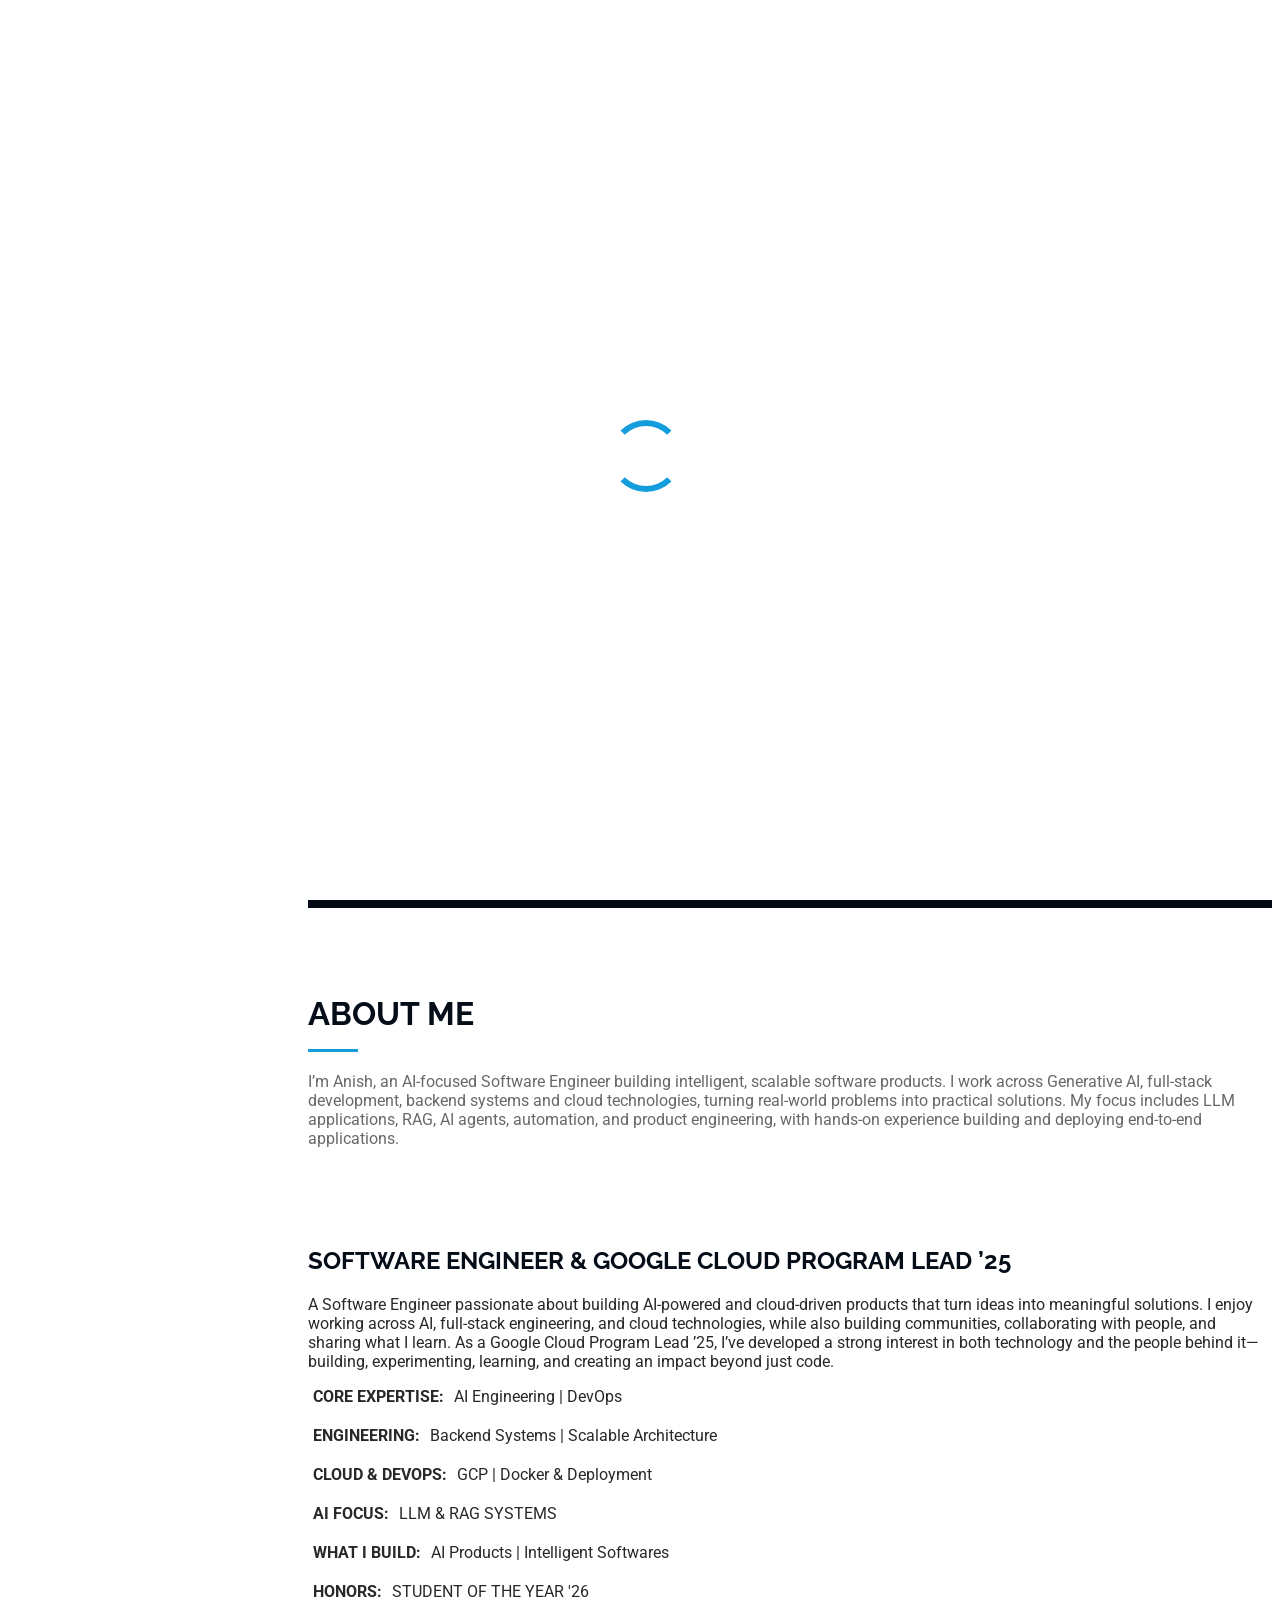
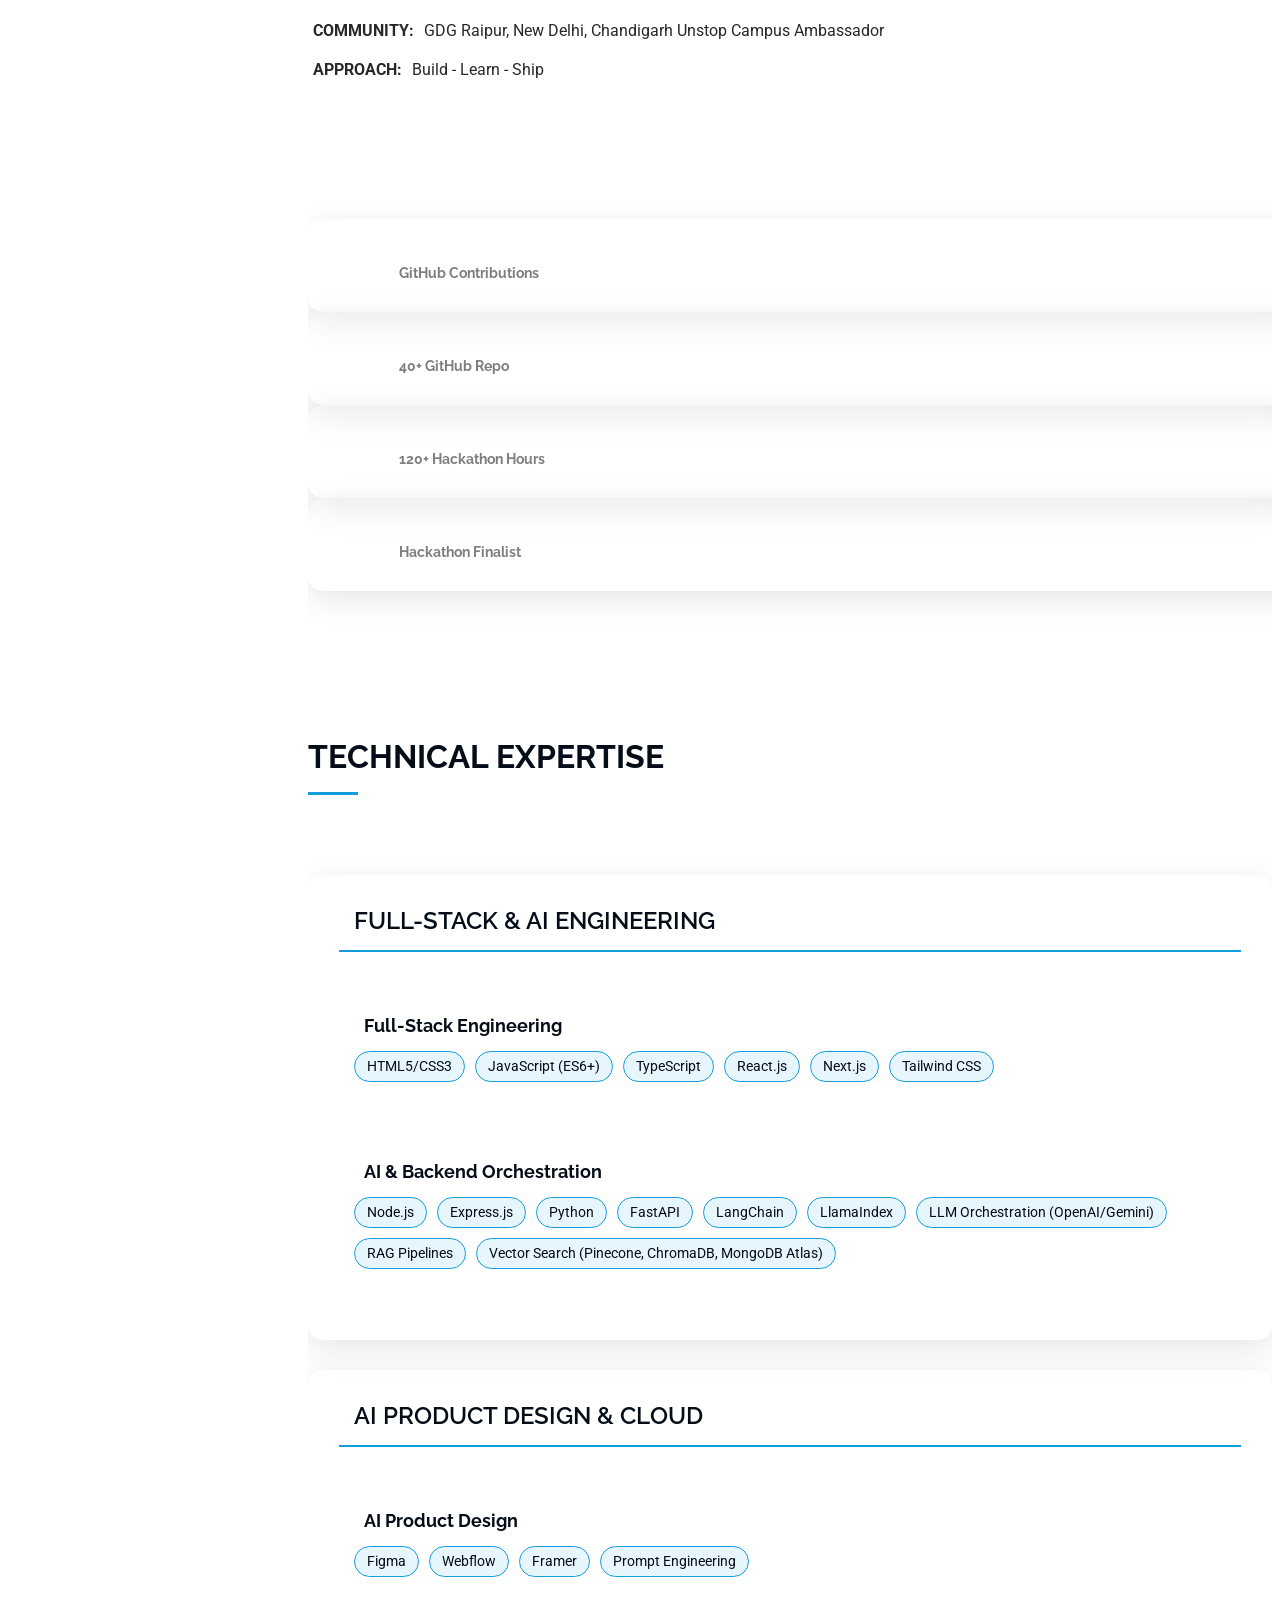
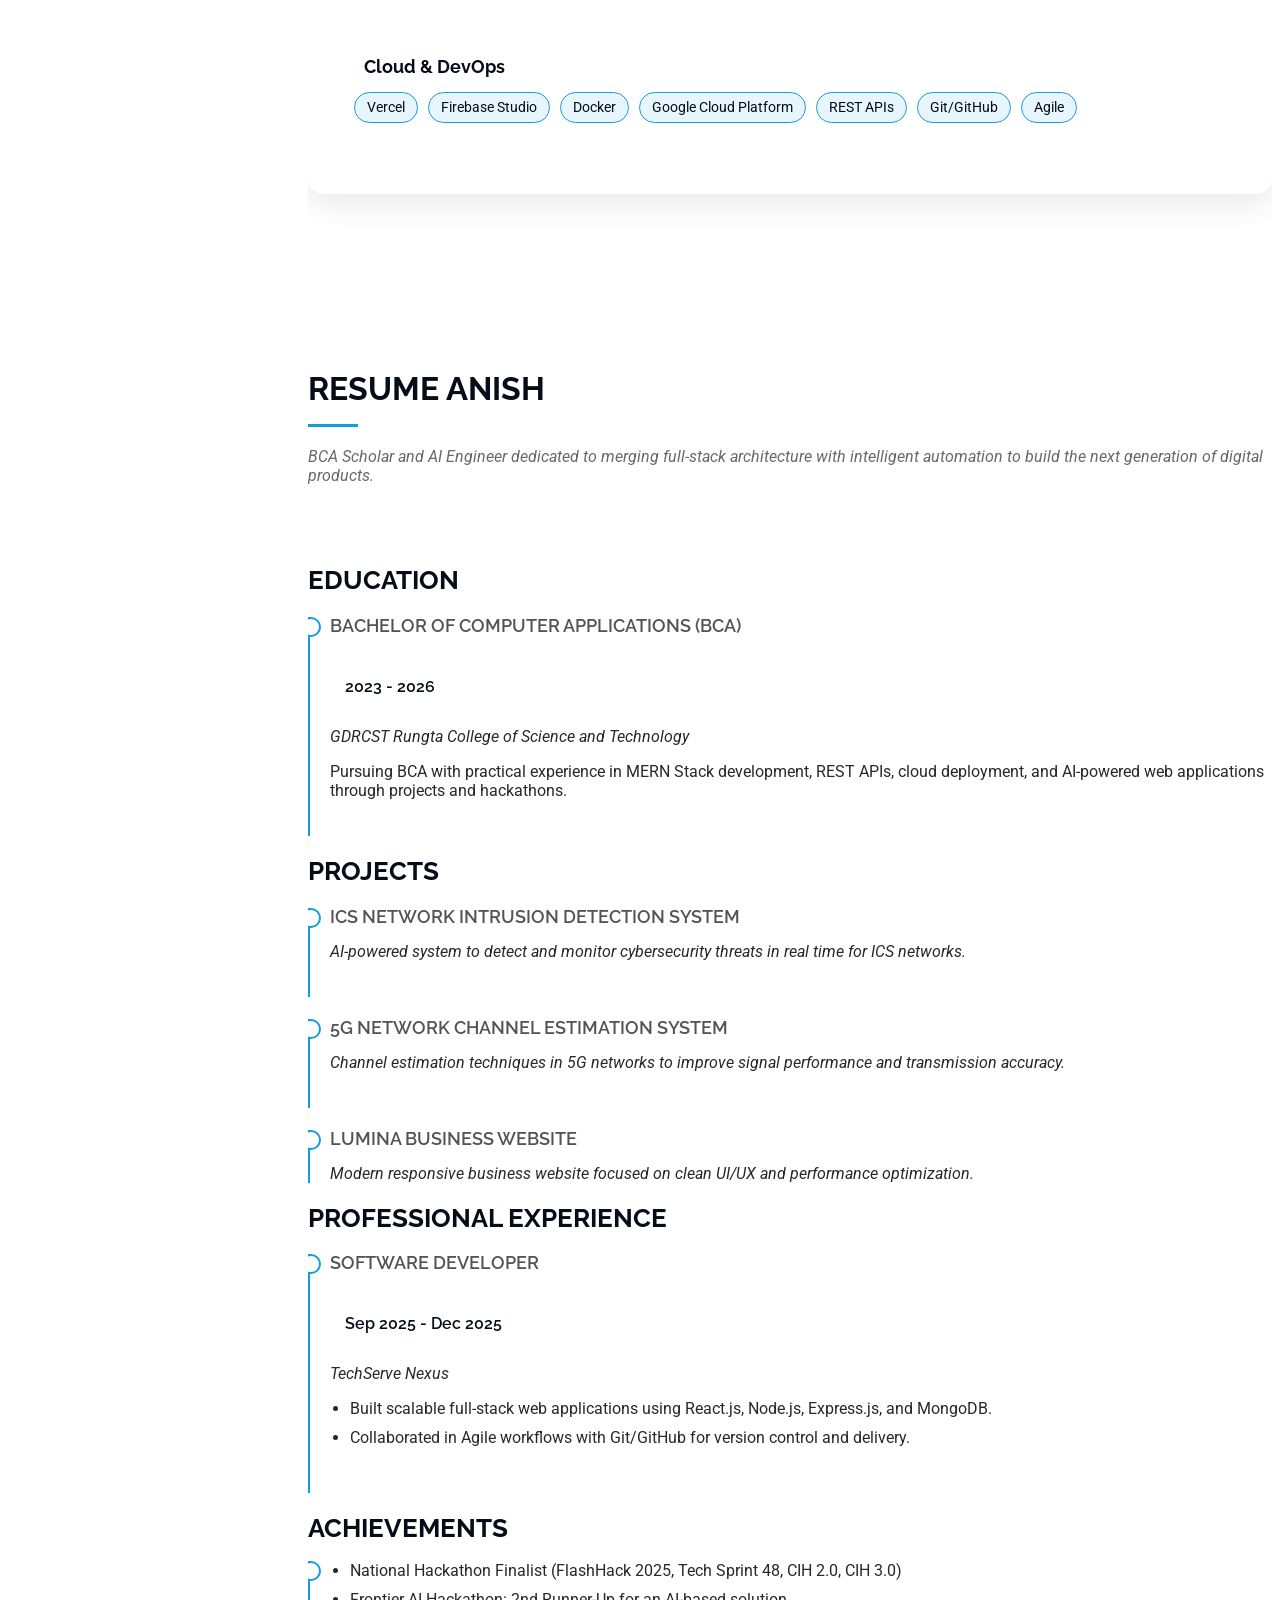
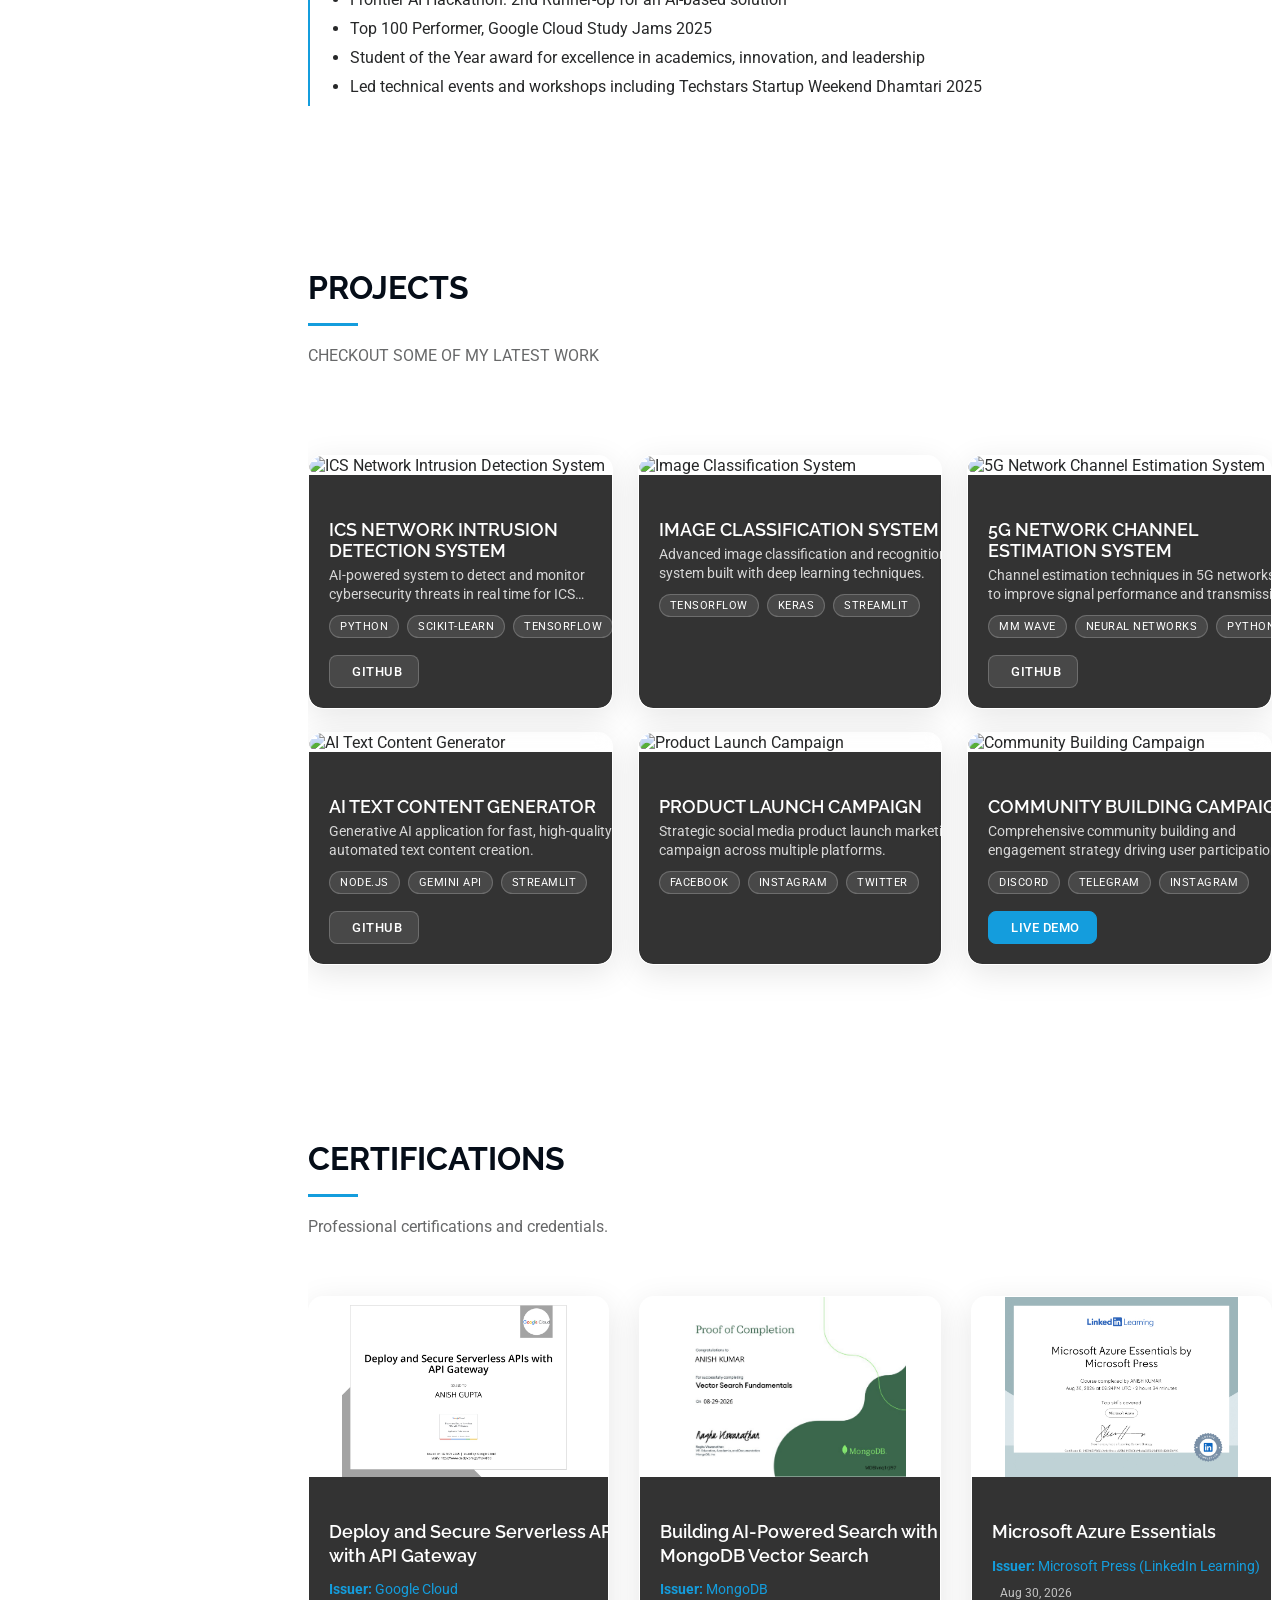
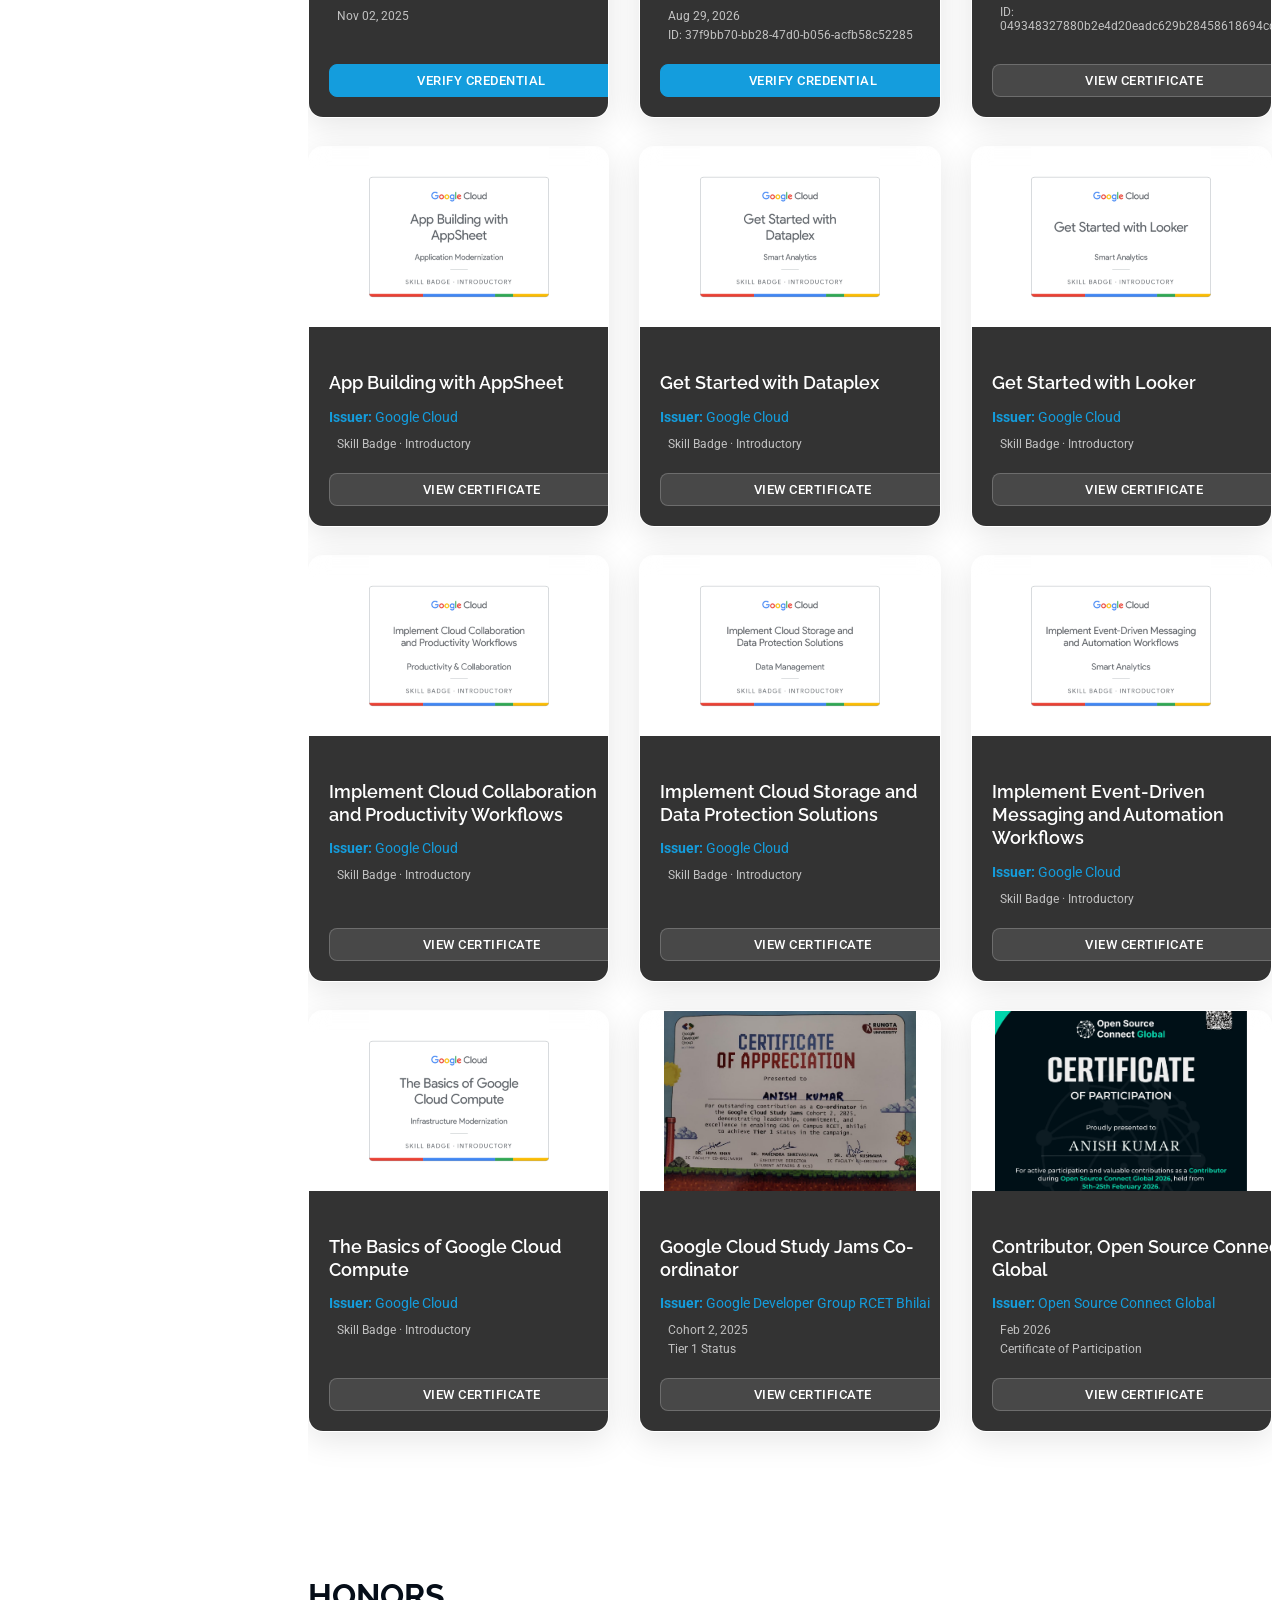
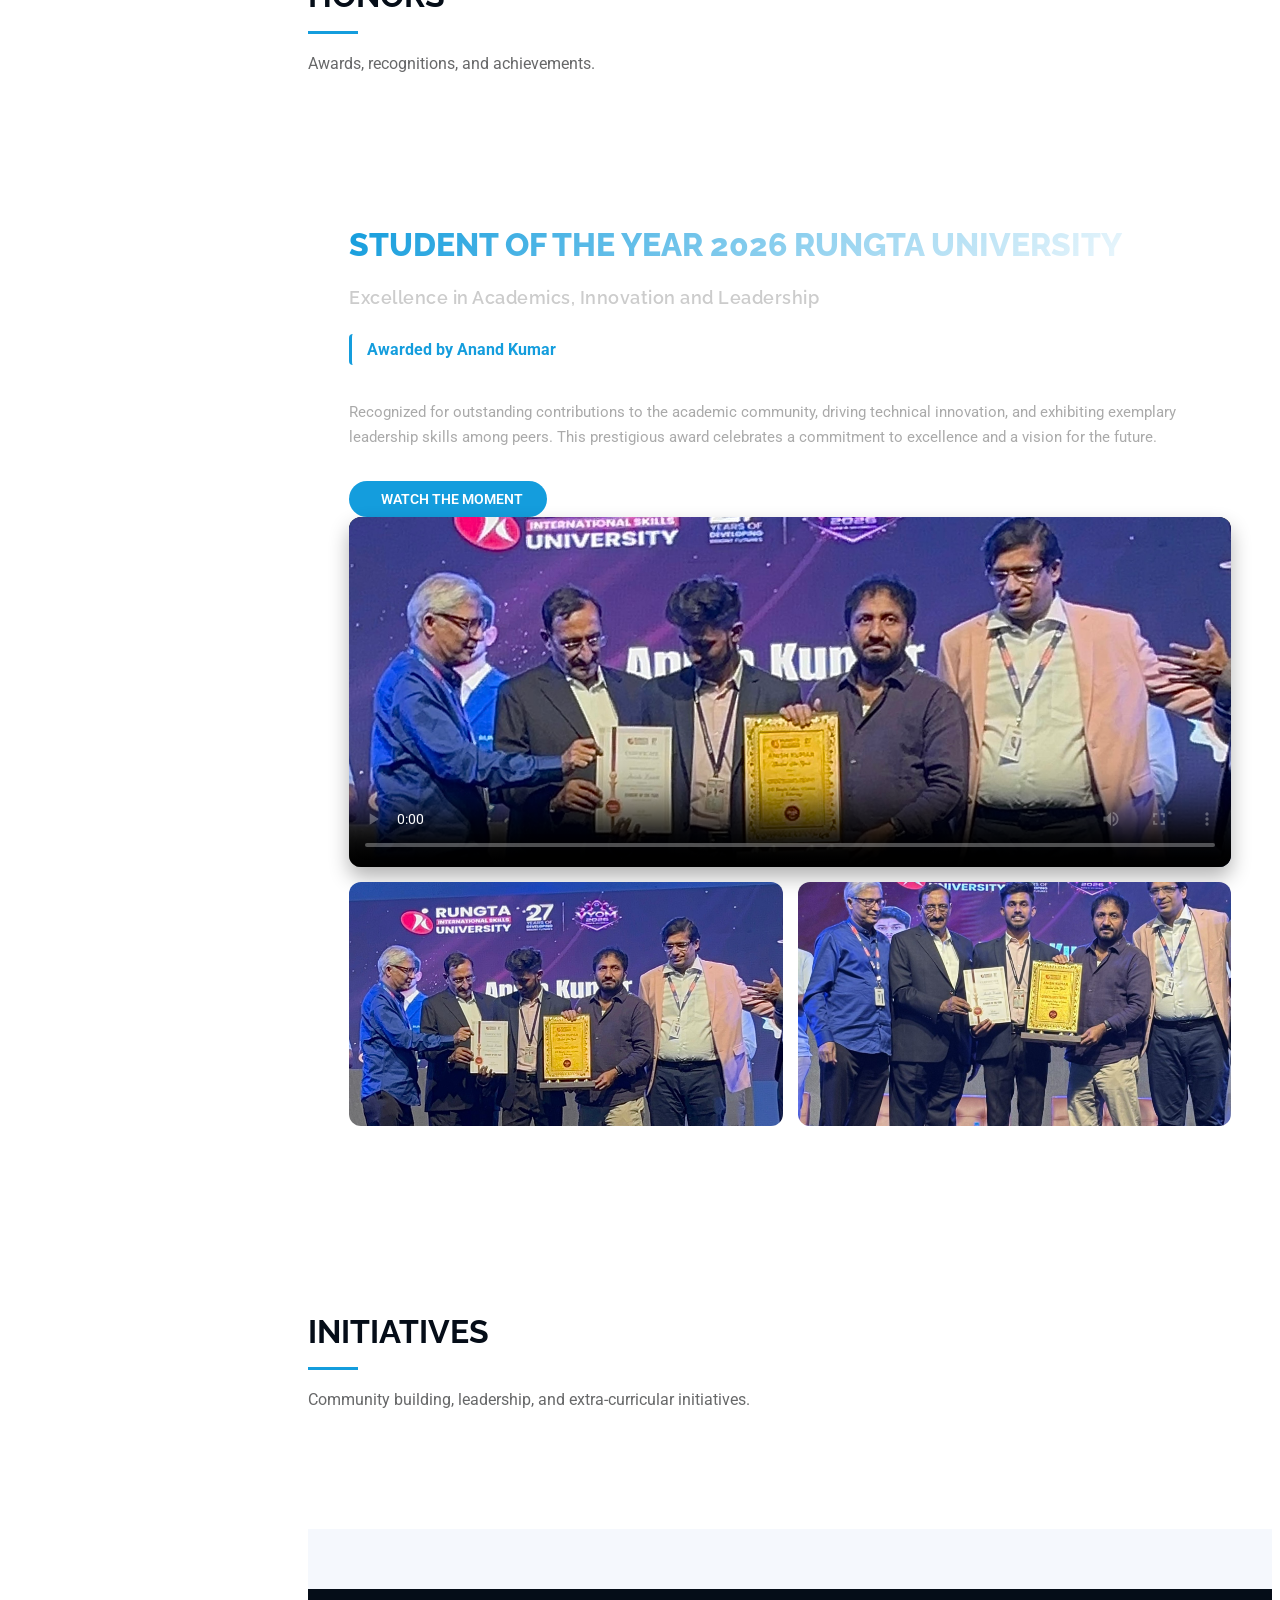
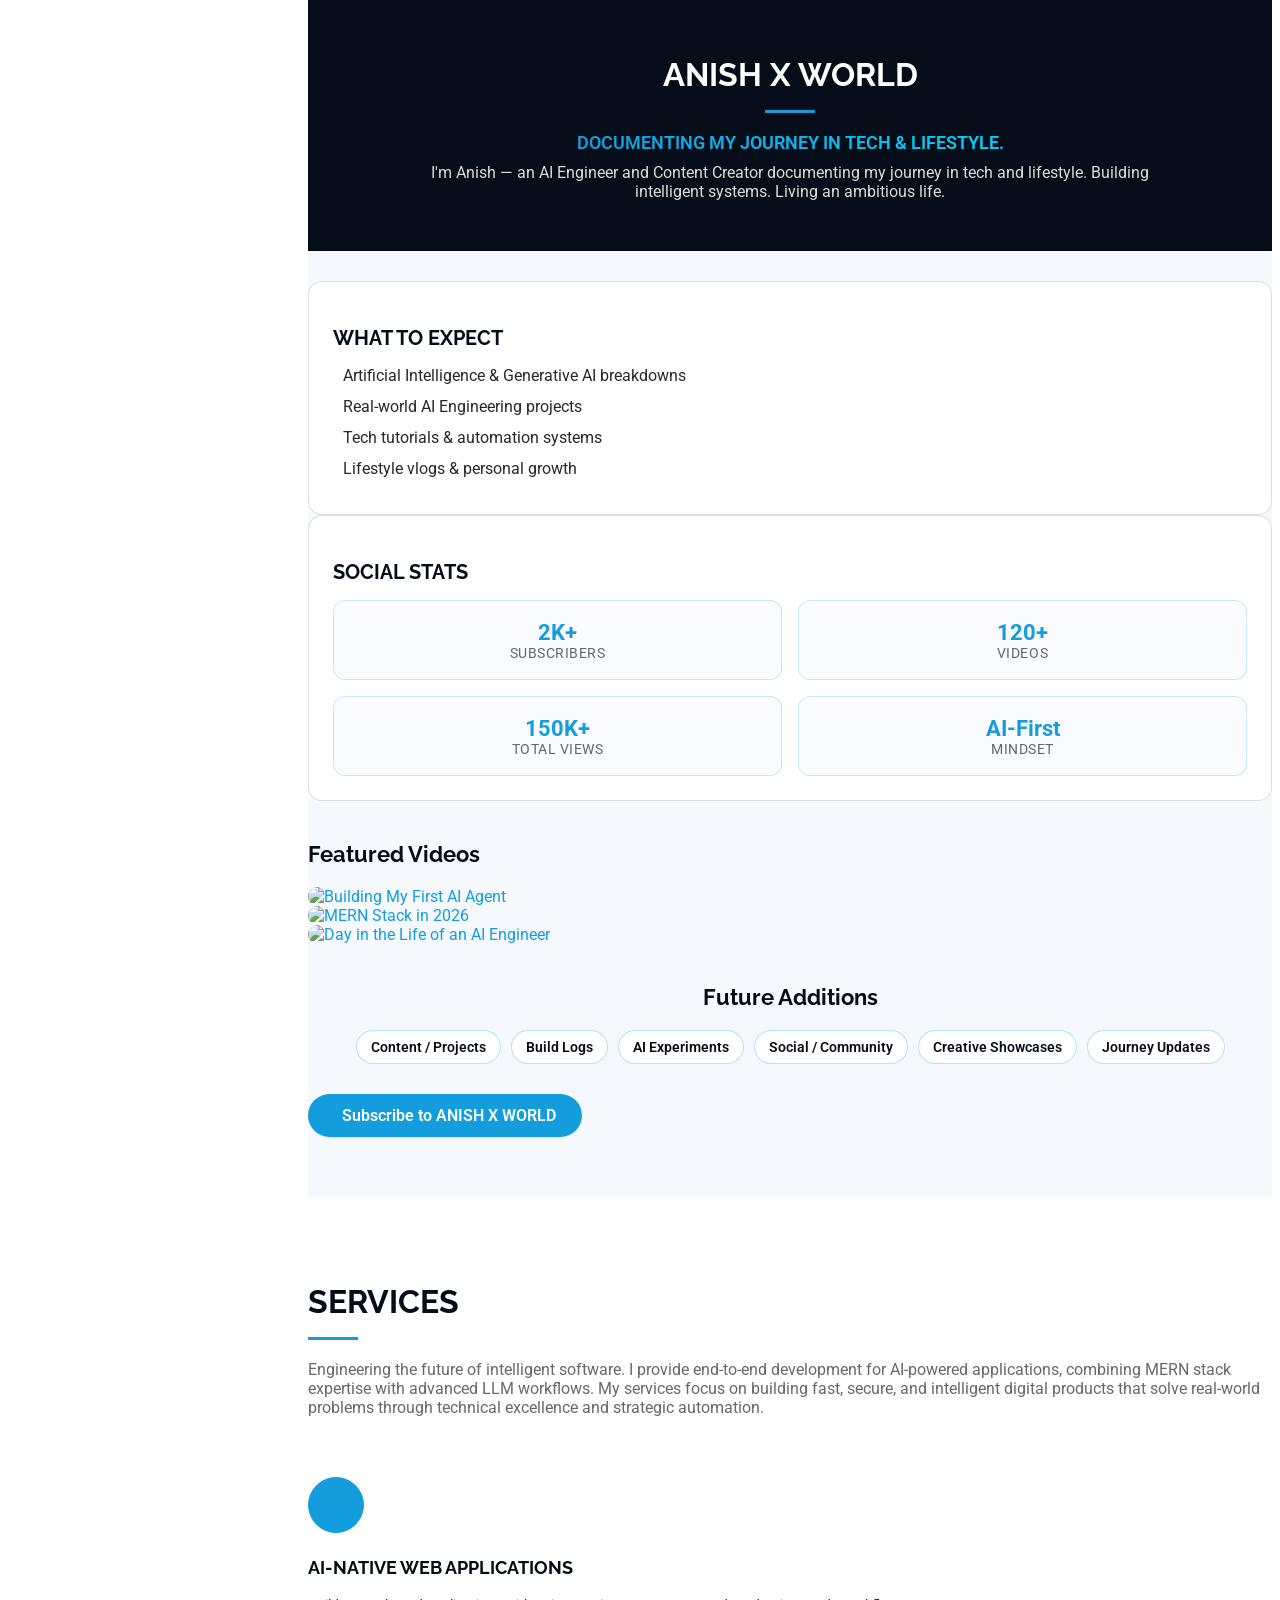
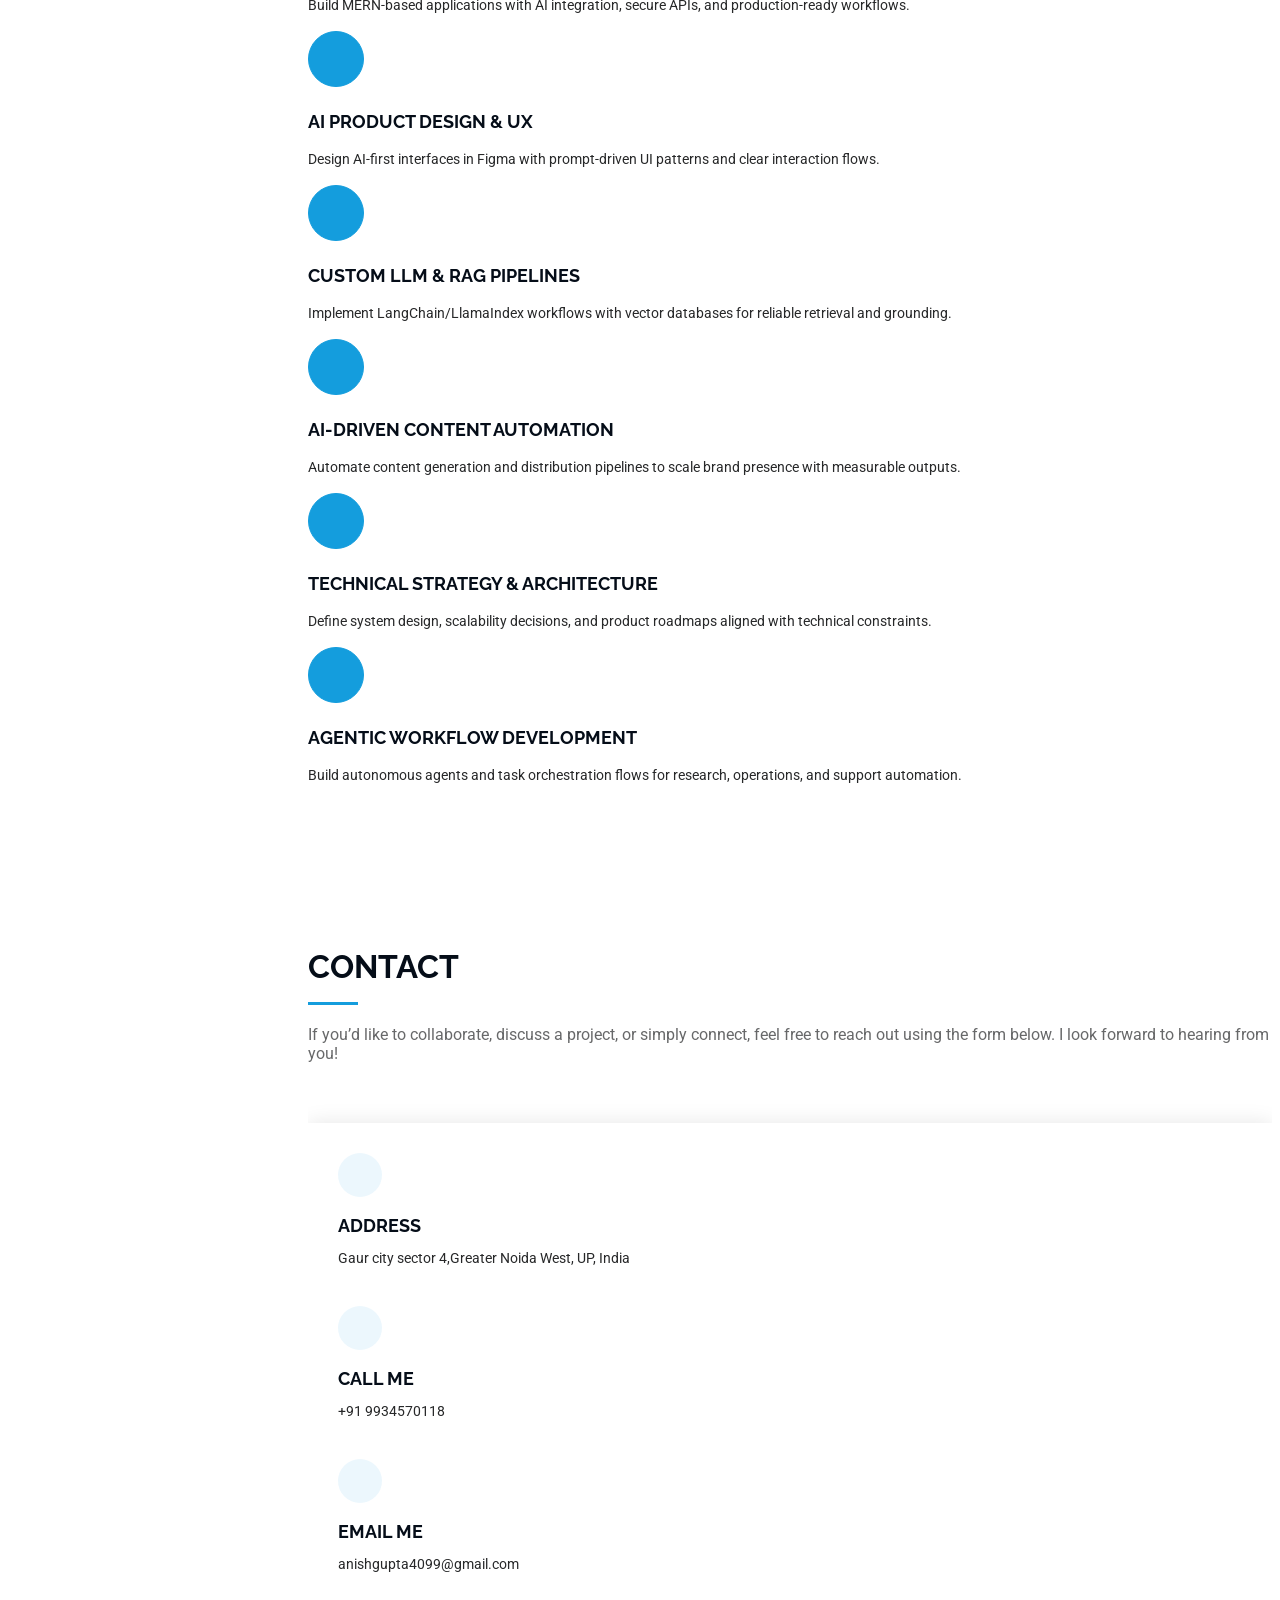
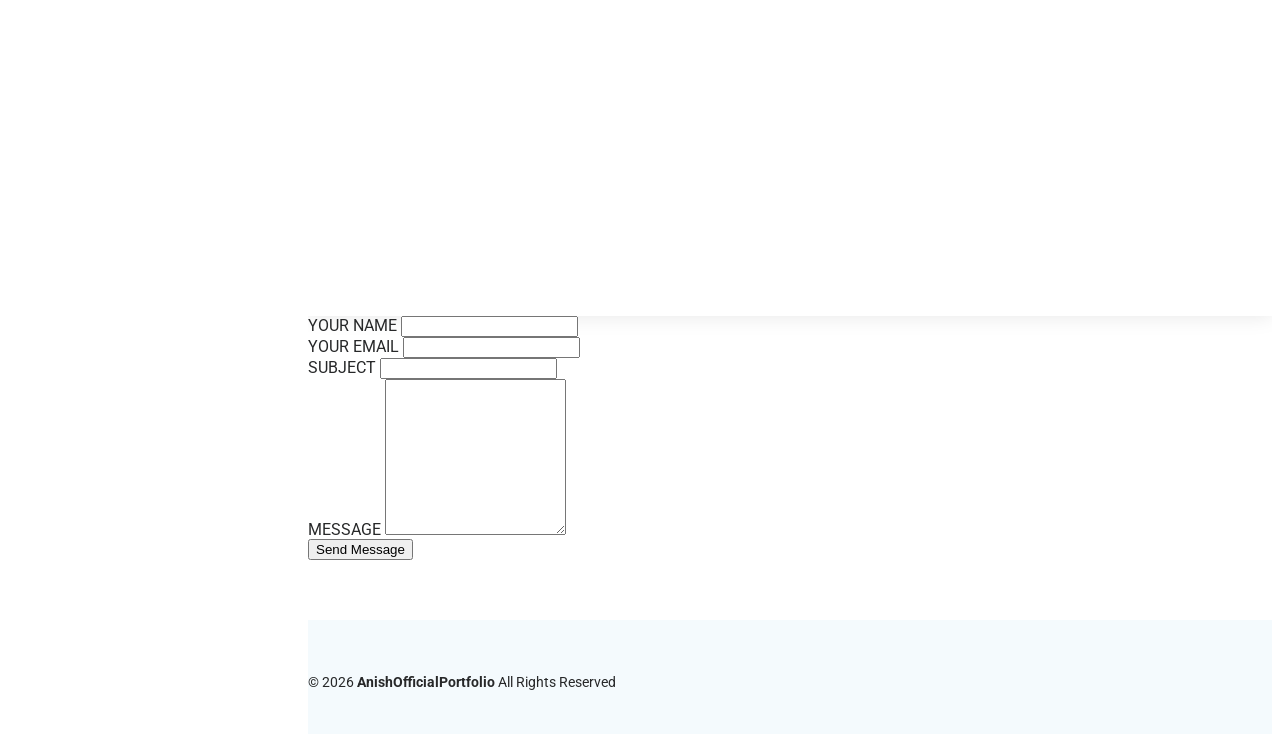
==== index.html @ bb1088bd "Honor section complete with video" ====
<!DOCTYPE html>
<html lang="en">

<head>
  <meta charset="utf-8">
  <meta content="width=device-width, initial-scale=1.0" name="viewport">
  <title>ANISH OFFICIAL</title>
  <meta content="" name="description">
  <meta content="" name="keywords">

  <!-- Favicon -->
  <link rel="icon"
    href="assets/img/Firefly_Gemini Flash_Using the first image as a style reference and the second image as the content source 827635.png">
  <link rel="apple-touch-icon"
    href="assets/img/Firefly_Gemini Flash_Using the first image as a style reference and the second image as the content source 827635.png">

  <!-- Fonts -->
  <link href="https://fonts.googleapis.com" rel="preconnect">
  <link href="https://fonts.gstatic.com" rel="preconnect" crossorigin>
  <link
    href="https://fonts.googleapis.com/css2?family=Roboto:ital,wght@0,100;0,300;0,400;0,500;0,700;0,900;1,100;1,300;1,400;1,500;1,700;1,900&family=Poppins:ital,wght@0,100;0,200;0,300;0,400;0,500;0,600;0,700;0,800;0,900;1,100;1,200;1,300;1,400;1,500;1,600;1,700;1,800;1,900&family=Raleway:ital,wght@0,100;0,200;0,300;0,400;0,500;0,600;0,700;0,800;0,900;1,100;1,200;1,300;1,400;1,500;1,600;1,700;1,800;1,900&display=swap"
    rel="stylesheet">

  <!-- Vendor CSS Files -->
  <link href="assets/vendor/bootstrap/css/bootstrap.min.css" rel="stylesheet">
  <link href="assets/vendor/bootstrap-icons/bootstrap-icons.css" rel="stylesheet">
  <link href="assets/vendor/aos/aos.css" rel="stylesheet">
  <link href="assets/vendor/glightbox/css/glightbox.min.css" rel="stylesheet">
  <link href="assets/vendor/swiper/swiper-bundle.min.css" rel="stylesheet">

  <!-- Main CSS File -->
  <link href="assets/css/main.css" rel="stylesheet">

  <!-- Custom Styles -->
  <style>
    .hero h2 {
      font-size: 6rem;
      font-weight: 800;
      margin-bottom: 20px;
    }
  </style>

  <!-- =======================================================
  * Template Name: iPortfolio
  * Template URL: https://bootstrapmade.com/iportfolio-bootstrap-portfolio-websites-template/
  * Updated: Jun 29 2024 with Bootstrap v5.3.3
  * Author: BootstrapMade.com
  * License: https://bootstrapmade.com/license/
  ======================================================== -->

  <!-- Hidden form for Netlify Forms detection -->
  <form name="contact" netlify netlify-honeypot="bot-field" hidden>
    <input type="text" name="name" />
    <input type="email" name="email" />
    <input type="text" name="subject" />
    <textarea name="message"></textarea>
  </form>

</head>

<body class="index-page">

  <header id="header" class="header dark-background d-flex flex-column">
    <i class="header-toggle d-xl-none bi bi-list"></i>

    <div class="profile-img">
      <img
        src="assets/img/Firefly_Gemini Flash_Using the first image as a style reference and the second image as the content source 827635.png"
        alt="Anish Gupta Profile" class="img-fluid rounded-circle">
    </div>

    <a href="index.html" class="logo d-flex align-items-center justify-content-center">
      <!-- Uncomment the line below if you also wish to use an image logo -->
      <!-- <img src="assets/img/logo.png" alt=""> -->
      <h1 class="sitename">ANISH KUMAR </h1>
    </a>

    <div class="social-links text-center">
      <a href="https://x.com/ANISHGUPTA4385" class="twitter" target="_blank" rel="noopener noreferrer"><i
          class="bi bi-twitter-x"></i></a>
      <a href="https://www.facebook.com/anish2848/" class="facebook"><i class="bi bi-facebook"></i></a>
      <a href="https://www.instagram.com/_anish.24/?hl=en" class="instagram" target="_blank"
        rel="noopener noreferrer"><i class="bi bi-instagram"></i></a>
      <a href="https://github.com/anish-dev09" class="github" target="_blank" rel="noopener noreferrer"><i
          class="bi bi-github"></i></a>
      <a href="https://www.linkedin.com/in/anish-gupta-696245324?utm_source=share&utm_campaign=share_via&utm_content=profile&utm_medium=ios_app"
        class="linkedin" target="_blank" rel="noopener noreferrer"><i class="bi bi-linkedin"></i></a>
    </div>

    <nav id="navmenu" class="navmenu">
      <ul>
        <li><a href="#hero" class="active"><i class="bi bi-house navicon"></i>HOME</a></li>
        <li><a href="#about"><i class="bi bi-person navicon"></i> ABOUT</a></li>
        <li><a href="#resume"><i class="bi bi-file-earmark-text navicon"></i> RESUME</a></li>
        <li><a href="#projects"><i class="bi bi-images navicon"></i> PROJECTS</a></li>
        <li><a href="#certifications"><i class="bi bi-award navicon"></i> CERTIFICATIONS</a></li>
        <li><a href="#honors"><i class="bi bi-trophy navicon"></i> HONORS</a></li>
        <li><a href="#initiatives"><i class="bi bi-lightbulb navicon"></i> INITIATIVES</a></li>
        <li><a href="#anish-world"><i class="bi bi-youtube navicon"></i> ANISH X WORLD</a></li>
        <li><a href="#services"><i class="bi bi-hdd-stack navicon"></i> SERVICES</a></li>
        <li><a href="#contact"><i class="bi bi-envelope navicon"></i> CONTACT</a></li>
      </ul>
    </nav>

  </header>

  <main class="main">

    <!-- Hero Section -->
    <section id="hero" class="hero section dark-background">

      <video class="hero-video" autoplay muted loop playsinline preload="auto" aria-hidden="true">
        <source
          src="assets/video/From Klickpin.com- Classy wedding centerpiece ideas that instantly upgrade your space style or celebration without much effort for creators who lo.mp4"
          type="video/mp4">
      </video>

      <div class="container" data-aos="fade-up" data-aos-delay="100">
        <h2>HI 'ANISH HERE</h2>
        <p>I'M A PASSIONATE <span class="typed" data-typed-items="SOFTWARE ENGINEER"></span><span
            class="typed-cursor typed-cursor--blink" aria-hidden="true"></span><span
            class="typed-cursor typed-cursor--blink" aria-hidden="true"></span></p>
      </div>

    </section><!-- /Hero Section -->

    <!-- About Section -->
    <section id="about" class="about section">

      <!-- Section Title -->
      <div class="container section-title" data-aos="fade-up">
        <h2>ABOUT ME</h2>
        <p>I’m Anish, an AI-focused Software Engineer building intelligent, scalable software products. I work across
          Generative AI, full-stack development, backend systems
          and cloud technologies, turning real-world problems into practical solutions. My focus includes LLM
          applications, RAG, AI agents, automation, and product engineering,
          with hands-on experience building and deploying end-to-end applications.
        </p>
      </div><!-- End Section Title -->

      <div class="container" data-aos="fade-up" data-aos-delay="100">

        <div class="row gy-4 justify-content-center">
          <div class="col-lg-4">
            <img src="assets/img/IMG_2505.JPG" class="img-fluid" alt="">
          </div>
          <div class="col-lg-8 content">
            <h2>SOFTWARE ENGINEER &amp; GOOGLE CLOUD PROGRAM LEAD ’25</h2>
            <p class="fst-italic py-3">
              A Software Engineer passionate about building AI-powered and cloud-driven products that turn ideas into
              meaningful solutions.
              I enjoy working across AI, full-stack engineering, and cloud technologies, while also building
              communities, collaborating with people,
              and sharing what I learn. As a Google Cloud Program Lead ’25, I’ve developed a strong interest in both
              technology and the people
              behind it—building, experimenting, learning, and creating an impact beyond just code.

            </p>
            <div class="row">
              <div class="col-lg-6">
                <ul>
                  <li><i class="bi bi-chevron-right"></i> <strong>CORE EXPERTISE:</strong> <span>AI Engineering | DevOps
                    </span></li>
                  <li><i class="bi bi-chevron-right"></i> <strong>ENGINEERING:</strong> <span>Backend Systems | Scalable
                      Architecture</span></li>
                  <li><i class="bi bi-chevron-right"></i> <strong>CLOUD & DEVOPS:</strong> <span>GCP | Docker &
                      Deployment </span>
                  </li>
                  <li><i class="bi bi-chevron-right"></i> <strong>AI FOCUS:</strong> <span>LLM & RAG SYSTEMS</span></li>
                </ul>
              </div>
              <div class="col-lg-6">
                <ul>
                  <li><i class="bi bi-chevron-right"></i> <strong>WHAT I BUILD:</strong> <span>AI Products | Intelligent
                      Softwares</span>
                  </li>
                  <li><i class="bi bi-chevron-right"></i> <strong>HONORS:</strong> <span> STUDENT OF THE YEAR '26
                    </span></li>
                  <li><i class="bi bi-chevron-right"></i> <strong>COMMUNITY:</strong> <span>GDG Raipur, New Delhi,
                      Chandigarh Unstop Campus Ambassador </span></li>
                  <li><i class="bi bi-chevron-right"></i> <strong>APPROACH:</strong> <span>Build - Learn - Ship</span>
                  </li>
                </ul>
              </div>
            </div>
            <p class="py-3">
              <!--Recognized as STUDENT OF THE YEAR 2026, I'm a technical innovator dedicated to pushing the boundaries of Generative AI. By combining MERN stack proficiency with advanced AI implementation, I lead the development of future-ready digital solutions—from prototypes to production-ready AI SaaS platforms.            </p> -->
          </div>
        </div>

      </div>

    </section><!-- /About Section -->

    <!-- Stats Section -->
    <section id="stats" class="stats section">

      <div class="container" data-aos="fade-up" data-aos-delay="100">

        <div class="row gy-4">

          <div class="col-lg-3 col-md-6">
            <div class="stats-item float">
              <i class="bi bi-github"></i>
              <span data-purecounter-start="0" data-purecounter-end="400" data-purecounter-duration="1"
                class="purecounter"></span>
              <p><strong>GitHub Contributions</strong></p>
            </div>
          </div><!-- End Stats Item -->

          <div class="col-lg-3 col-md-6">
            <div class="stats-item float">
              <i class="bi bi-rocket-takeoff"></i>
              <span data-purecounter-start="0" data-purecounter-end="40" data-purecounter-duration="1"
                class="purecounter"></span>
              <p><strong>40+ GitHub Repo</strong></p>
            </div>
          </div><!-- End Stats Item -->

          <div class="col-lg-3 col-md-6">
            <div class="stats-item float">
              <i class="bi bi-trophy"></i>
              <span data-purecounter-start="0" data-purecounter-end="120" data-purecounter-duration="1"
                class="purecounter"></span>
              <p><strong>120+ Hackathon Hours</strong></p>
            </div>
          </div><!-- End Stats Item -->

          <div class="col-lg-3 col-md-6">
            <div class="stats-item float">
              <i class="bi bi-diagram-3"></i>
              <span data-purecounter-start="0" data-purecounter-end="4" data-purecounter-duration="1"
                class="purecounter"></span>
              <p><strong>Hackathon Finalist</strong></p>
            </div>
          </div><!-- End Stats Item -->

        </div>

      </div>

    </section><!-- /Stats Section -->

    <!-- Skills Section -->
    <section id="skills" class="skills section">
      <div class="container section-title" data-aos="fade-up">
        <h2>TECHNICAL EXPERTISE</h2>
      </div>

      <div class="container" data-aos="fade-up" data-aos-delay="100">
        <div class="row gy-4">
          <div class="col-lg-6">
            <div class="modern-card skills-card">
              <div class="skills-header">
                <i class="bi bi-code-square"></i>
                <h3>FULL-STACK & AI ENGINEERING</h3>
              </div>
              <div class="skills-content">
                <div class="skill-group">
                  <h4><i class="bi bi-window"></i> Full-Stack Engineering</h4>
                  <div class="skill-tags">
                    <span class="skill-tag">HTML5/CSS3</span>
                    <span class="skill-tag">JavaScript (ES6+)</span>
                    <span class="skill-tag">TypeScript</span>
                    <span class="skill-tag">React.js</span>
                    <span class="skill-tag">Next.js</span>
                    <span class="skill-tag">Tailwind CSS</span>
                  </div>
                </div>
                <div class="skill-group">
                  <h4><i class="bi bi-cpu"></i> AI & Backend Orchestration</h4>
                  <div class="skill-tags">
                    <span class="skill-tag">Node.js</span>
                    <span class="skill-tag">Express.js</span>
                    <span class="skill-tag">Python</span>
                    <span class="skill-tag">FastAPI</span>
                    <span class="skill-tag">LangChain</span>
                    <span class="skill-tag">LlamaIndex</span>
                    <span class="skill-tag">LLM Orchestration (OpenAI/Gemini)</span>
                    <span class="skill-tag">RAG Pipelines</span>
                    <span class="skill-tag">Vector Search (Pinecone, ChromaDB, MongoDB Atlas)</span>
                  </div>
                </div>
              </div>
            </div>
          </div>

          <div class="col-lg-6">
            <div class="modern-card skills-card">
              <div class="skills-header">
                <i class="bi bi-palette"></i>
                <h3>AI PRODUCT DESIGN & CLOUD</h3>
              </div>
              <div class="skills-content">
                <div class="skill-group">
                  <h4><i class="bi bi-pencil-square"></i> AI Product Design</h4>
                  <div class="skill-tags">
                    <span class="skill-tag">Figma</span>
                    <span class="skill-tag">Webflow</span>
                    <span class="skill-tag">Framer</span>
                    <span class="skill-tag">Prompt Engineering</span>
                  </div>
                </div>
                <div class="skill-group">
                  <h4><i class="bi bi-cloud"></i> Cloud & DevOps</h4>
                  <div class="skill-tags">
                    <span class="skill-tag">Vercel</span>
                    <span class="skill-tag">Firebase Studio</span>
                    <span class="skill-tag">Docker</span>
                    <span class="skill-tag">Google Cloud Platform</span>
                    <span class="skill-tag">REST APIs</span>
                    <span class="skill-tag">Git/GitHub</span>
                    <span class="skill-tag">Agile</span>
                  </div>
                </div>
              </div>
            </div>
          </div>
        </div>
      </div>
    </section><!-- /Skills Section -->

    <!-- Resume Section -->
    <section id="resume" class="resume section">

      <!-- Section Title -->
      <div class="container section-title" data-aos="fade-up">
        <h2>RESUME ANISH</h2>
        <p><em>BCA Scholar and AI Engineer dedicated to merging full-stack architecture with intelligent automation to
            build the next generation of digital products.</em></p>
      </div><!-- End Section Title -->

      <div class="container">

        <div class="row">

          <div class="col-lg-6" data-aos="fade-up" data-aos-delay="100">




            <h3 class="resume-title">EDUCATION</h3>
            <div class="resume-item">
              <h4>Bachelor of Computer Applications (BCA)</h4>
              <h5>2023 - 2026</h5>
              <p><em>GDRCST Rungta College of Science and Technology</em></p>
              <p>Pursuing BCA with practical experience in MERN Stack development, REST APIs, cloud deployment, and
                AI-powered web applications through projects and hackathons.</p>
            </div><!-- End Resume Item -->

            <h3 class="resume-title">PROJECTS</h3>
            <div class="resume-item">
              <h4>ICS Network Intrusion Detection System</h4>
              <p><em>AI-powered system to detect and monitor cybersecurity threats in real time for ICS networks.</em>
              </p>
            </div><!-- End Resume Item -->

            <div class="resume-item">
              <h4>5G Network Channel Estimation System</h4>
              <p><em>Channel estimation techniques in 5G networks to improve signal performance and transmission
                  accuracy.</em></p>
            </div><!-- End Resume Item -->

            <div class="resume-item">
              <h4>Lumina Business Website</h4>
              <p><em>Modern responsive business website focused on clean UI/UX and performance optimization.</em></p>
            </div><!-- End Resume Item -->

          </div>

          <div class="col-lg-6" data-aos="fade-up" data-aos-delay="200">
            <h3 class="resume-title">PROFESSIONAL EXPERIENCE</h3>
            <div class="resume-item">
              <h4>Software Developer</h4>
              <h5>Sep 2025 - Dec 2025</h5>
              <p><em>TechServe Nexus</em></p>
              <ul>
                <li>Built scalable full-stack web applications using React.js, Node.js, Express.js, and MongoDB.</li>
                <li>Collaborated in Agile workflows with Git/GitHub for version control and delivery.</li>
              </ul>
            </div><!-- End Resume Item -->

            <h3 class="resume-title">ACHIEVEMENTS</h3>
            <div class="resume-item">
              <ul>
                <li>National Hackathon Finalist (FlashHack 2025, Tech Sprint 48, CIH 2.0, CIH 3.0)</li>
                <li>Frontier AI Hackathon: 2nd Runner-Up for an AI-based solution</li>
                <li>Top 100 Performer, Google Cloud Study Jams 2025</li>
                <li>Student of the Year award for excellence in academics, innovation, and leadership</li>
                <li>Led technical events and workshops including Techstars Startup Weekend Dhamtari 2025</li>
              </ul>
            </div><!-- End Resume Item -->

          </div>

        </div>

      </div>

    </section><!-- /Resume Section -->

    <!-- Projects Section -->
    <section id="projects" class="portfolio section">
      <div class="container section-title" data-aos="fade-up">
        <h2>PROJECTS</h2>
        <p>CHECKOUT SOME OF MY LATEST WORK</p>
      </div>

      <div class="container">
        <div class="portfolio-grid" data-aos="fade-up" data-aos-delay="200">

          <!-- Project 1: ICS Network -->
          <div class="portfolio-item project-card">
            <div class="project-image-wrapper">
              <img src="./assets/img/ICS-Network-Architecture-and-Protocols.jpg" class="img-fluid project-image"
                alt="ICS Network Intrusion Detection System">
            </div>
            <div class="project-info">
              <div class="portfolio-text">
                <h4>ICS NETWORK INTRUSION DETECTION SYSTEM</h4>
                <p class="project-description">AI-powered system to detect and monitor cybersecurity threats in real
                  time for ICS networks.</p>
                <div class="tech-stack">
                  <span class="tech-tag">Python</span>
                  <span class="tech-tag">scikit-learn</span>
                  <span class="tech-tag">TensorFlow</span>
                </div>
              </div>
              <div class="portfolio-actions">
                <a href="https://github.com/anish-dev09/ICS-NETWORKS" target="_blank" rel="noopener noreferrer"
                  class="btn-action github-btn">
                  <i class="bi bi-github"></i> GITHUB
                </a>
              </div>
            </div>
          </div>

          <!-- Project 2: Image Classification -->
          <div class="portfolio-item project-card">
            <div class="project-image-wrapper">
              <img src="./assets/img/Image-recognition-system.webp" class="img-fluid project-image"
                alt="Image Classification System">
            </div>
            <div class="project-info">
              <div class="portfolio-text">
                <h4>IMAGE CLASSIFICATION SYSTEM</h4>
                <p class="project-description">Advanced image classification and recognition system built with deep
                  learning techniques.</p>
                <div class="tech-stack">
                  <span class="tech-tag">TensorFlow</span>
                  <span class="tech-tag">Keras</span>
                  <span class="tech-tag">Streamlit</span>
                </div>
              </div>
              <div class="portfolio-actions">
                <!-- No real URL provided in source -->
              </div>
            </div>
          </div>

          <!-- Project 3: 5G Network -->
          <div class="portfolio-item project-card">
            <div class="project-image-wrapper">
              <img src="./assets/img/channel estimation.png" class="img-fluid project-image"
                alt="5G Network Channel Estimation System">
            </div>
            <div class="project-info">
              <div class="portfolio-text">
                <h4>5G NETWORK CHANNEL ESTIMATION SYSTEM</h4>
                <p class="project-description">Channel estimation techniques in 5G networks to improve signal
                  performance and transmission accuracy.</p>
                <div class="tech-stack">
                  <span class="tech-tag">MM Wave</span>
                  <span class="tech-tag">Neural Networks</span>
                  <span class="tech-tag">Python</span>
                </div>
              </div>
              <div class="portfolio-actions">
                <a href="https://github.com/anish-dev09/CHANNEL-ESTIMATION-IN-5G-NETWORK" target="_blank"
                  rel="noopener noreferrer" class="btn-action github-btn">
                  <i class="bi bi-github"></i> GITHUB
                </a>
              </div>
            </div>
          </div>

          <!-- Project 4: AI Text Content -->
          <div class="portfolio-item project-card">
            <div class="project-image-wrapper">
              <img src="./assets/img/ai-content-generators.webp" class="img-fluid project-image"
                alt="AI Text Content Generator">
            </div>
            <div class="project-info">
              <div class="portfolio-text">
                <h4>AI TEXT CONTENT GENERATOR</h4>
                <p class="project-description">Generative AI application for fast, high-quality automated text content
                  creation.</p>
                <div class="tech-stack">
                  <span class="tech-tag">Node.js</span>
                  <span class="tech-tag">Gemini API</span>
                  <span class="tech-tag">Streamlit</span>
                </div>
              </div>
              <div class="portfolio-actions">
                <a href="https://github.com/anish-dev09/AI-CHATBOT-" target="_blank" rel="noopener noreferrer"
                  class="btn-action github-btn">
                  <i class="bi bi-github"></i> GITHUB
                </a>
              </div>
            </div>
          </div>

          <!-- Project 5: Product Launch Campaign -->
          <div class="portfolio-item project-card">
            <div class="project-image-wrapper">
              <img src="./assets/img/product-launch-marketing-10-tips-scaled.webp" class="img-fluid project-image"
                alt="Product Launch Campaign">
            </div>
            <div class="project-info">
              <div class="portfolio-text">
                <h4>PRODUCT LAUNCH CAMPAIGN</h4>
                <p class="project-description">Strategic social media product launch marketing campaign across multiple
                  platforms.</p>
                <div class="tech-stack">
                  <span class="tech-tag">Facebook</span>
                  <span class="tech-tag">Instagram</span>
                  <span class="tech-tag">Twitter</span>
                </div>
              </div>
              <div class="portfolio-actions">
                <!-- No real URL provided in source -->
              </div>
            </div>
          </div>

          <!-- Project 6: Community Building Campaign -->
          <div class="portfolio-item project-card">
            <div class="project-image-wrapper">
              <img src="./assets/img/discussion.jpg" class="img-fluid project-image" alt="Community Building Campaign">
            </div>
            <div class="project-info">
              <div class="portfolio-text">
                <h4>COMMUNITY BUILDING CAMPAIGN</h4>
                <p class="project-description">Comprehensive community building and engagement strategy driving user
                  participation.</p>
                <div class="tech-stack">
                  <span class="tech-tag">Discord</span>
                  <span class="tech-tag">Telegram</span>
                  <span class="tech-tag">Instagram</span>
                </div>
              </div>
              <div class="portfolio-actions">
                <a href="https://www.linkedin.com/posts/anish-kumar-696245324_beunstoppable-unstop-campusambassador-activity-7409239286501310464-qPgc?utm_source=social_share_send&utm_medium=member_desktop_web&rcm=ACoAAFHnwZIBYc3AXGh79jsLvlQm0PRv-PAsQnU"
                  target="_blank" rel="noopener noreferrer" class="btn-action demo-btn">
                  <i class="bi bi-box-arrow-up-right"></i> LIVE DEMO
                </a>
              </div>
            </div>
          </div>

        </div>
      </div>
    </section><!-- /Projects Section -->

    <!-- Certifications Section -->
    <section id="certifications" class="certifications section">
      <div class="container section-title" data-aos="fade-up">
        <h2>CERTIFICATIONS</h2>
        <p>Professional certifications and credentials.</p>
      </div>
      <div class="container" data-aos="fade-up" data-aos-delay="100">
        <div class="certifications-grid">

          <!-- Certification 1 -->
          <div class="cert-card">
            <div class="cert-image-wrapper">
              <img src="./assets/img/DeployandSecureServerlessAPIswithAPIGateway_Badge20260912-20-qb7suy_page-0001.jpg"
                class="img-fluid cert-image" alt="Deploy and Secure Serverless APIs">
            </div>
            <div class="cert-info">
              <div class="cert-text">
                <h4 class="cert-name">Deploy and Secure Serverless APIs with API Gateway</h4>
                <p class="cert-issuer"><strong>Issuer:</strong> Google Cloud</p>
                <p class="cert-meta">
                  <span class="cert-date"><i class="bi bi-calendar3"></i> Nov 02, 2025</span>
                </p>
              </div>
              <div class="cert-actions">
                <a href="https://www.credly.com/go/FTdCu9lj" target="_blank" rel="noopener noreferrer"
                  class="btn-action verify-btn">
                  <i class="bi bi-patch-check"></i> VERIFY CREDENTIAL
                </a>
              </div>
            </div>
          </div>

          <!-- Certification 2 -->
          <div class="cert-card">
            <div class="cert-image-wrapper">
              <img
                src="./assets/MY CERTIFICATES/anish-kumar-77a31899-a4bf-45c0-a1bf-a2e667412bad-certificate_page-0001.jpg"
                class="img-fluid cert-image" alt="Building AI-Powered Search with MongoDB Vector Search">
            </div>
            <div class="cert-info">
              <div class="cert-text">
                <h4 class="cert-name">Building AI-Powered Search with MongoDB Vector Search</h4>
                <p class="cert-issuer"><strong>Issuer:</strong> MongoDB</p>
                <p class="cert-meta">
                  <span class="cert-date"><i class="bi bi-calendar3"></i> Aug 29, 2026</span>
                  <span class="cert-id"><i class="bi bi-upc-scan"></i> ID: 37f9bb70-bb28-47d0-b056-acfb58c52285</span>
                </p>
              </div>
              <div class="cert-actions">
                <a href="https://www.credly.com/badges/37f9bb70-bb28-47d0-b056-acfb58c52285" target="_blank"
                  rel="noopener noreferrer" class="btn-action verify-btn">
                  <i class="bi bi-patch-check"></i> VERIFY CREDENTIAL
                </a>
              </div>
            </div>
          </div>

          <!-- Certification 3 -->
          <div class="cert-card">
            <div class="cert-image-wrapper">
              <img
                src="./assets/MY CERTIFICATES/CertificateOfCompletion_Microsoft Azure Essentials by Microsoft Press_page-0001.jpg"
                class="img-fluid cert-image" alt="Microsoft Azure Essentials">
            </div>
            <div class="cert-info">
              <div class="cert-text">
                <h4 class="cert-name">Microsoft Azure Essentials</h4>
                <p class="cert-issuer"><strong>Issuer:</strong> Microsoft Press (LinkedIn Learning)</p>
                <p class="cert-meta">
                  <span class="cert-date"><i class="bi bi-calendar3"></i> Aug 30, 2026</span>
                  <span class="cert-id"><i class="bi bi-upc-scan"></i> ID:
                    049348327880b2e4d20eadc629b28458618694cda1585c20df859d128850d941</span>
                </p>
              </div>
              <div class="cert-actions">
                <a href="./assets/MY%20CERTIFICATES/CertificateOfCompletion_Microsoft%20Azure%20Essentials%20by%20Microsoft%20Press.pdf"
                  target="_blank" rel="noopener noreferrer" class="btn-action view-btn">
                  <i class="bi bi-file-earmark-text"></i> VIEW CERTIFICATE
                </a>
              </div>
            </div>
          </div>

          <!-- Certification 4 -->
          <div class="cert-card">
            <div class="cert-image-wrapper">
              <img src="./assets/MY%20CERTIFICATES/app-building-with-appsheet-skill-badge.png"
                class="img-fluid cert-image" alt="App Building with AppSheet">
            </div>
            <div class="cert-info">
              <div class="cert-text">
                <h4 class="cert-name">App Building with AppSheet</h4>
                <p class="cert-issuer"><strong>Issuer:</strong> Google Cloud</p>
                <p class="cert-meta">
                  <span class="cert-date"><i class="bi bi-calendar3"></i> Skill Badge · Introductory</span>
                </p>
              </div>
              <div class="cert-actions">
                <a href="./assets/MY%20CERTIFICATES/app-building-with-appsheet-skill-badge.png" target="_blank"
                  rel="noopener noreferrer" class="btn-action view-btn">
                  <i class="bi bi-file-earmark-text"></i> VIEW CERTIFICATE
                </a>
              </div>
            </div>
          </div>

          <!-- Certification 5 -->
          <div class="cert-card">
            <div class="cert-image-wrapper">
              <img src="./assets/MY%20CERTIFICATES/get-started-with-dataplex-skill-badge.png"
                class="img-fluid cert-image" alt="Get Started with Dataplex">
            </div>
            <div class="cert-info">
              <div class="cert-text">
                <h4 class="cert-name">Get Started with Dataplex</h4>
                <p class="cert-issuer"><strong>Issuer:</strong> Google Cloud</p>
                <p class="cert-meta">
                  <span class="cert-date"><i class="bi bi-calendar3"></i> Skill Badge · Introductory</span>
                </p>
              </div>
              <div class="cert-actions">
                <a href="./assets/MY%20CERTIFICATES/get-started-with-dataplex-skill-badge.png" target="_blank"
                  rel="noopener noreferrer" class="btn-action view-btn">
                  <i class="bi bi-file-earmark-text"></i> VIEW CERTIFICATE
                </a>
              </div>
            </div>
          </div>

          <!-- Certification 6 -->
          <div class="cert-card">
            <div class="cert-image-wrapper">
              <img src="./assets/MY%20CERTIFICATES/get-started-with-looker-skill-badge.png" class="img-fluid cert-image"
                alt="Get Started with Looker">
            </div>
            <div class="cert-info">
              <div class="cert-text">
                <h4 class="cert-name">Get Started with Looker</h4>
                <p class="cert-issuer"><strong>Issuer:</strong> Google Cloud</p>
                <p class="cert-meta">
                  <span class="cert-date"><i class="bi bi-calendar3"></i> Skill Badge · Introductory</span>
                </p>
              </div>
              <div class="cert-actions">
                <a href="./assets/MY%20CERTIFICATES/get-started-with-looker-skill-badge.png" target="_blank"
                  rel="noopener noreferrer" class="btn-action view-btn">
                  <i class="bi bi-file-earmark-text"></i> VIEW CERTIFICATE
                </a>
              </div>
            </div>
          </div>

          <!-- Certification 7 -->
          <div class="cert-card">
            <div class="cert-image-wrapper">
              <img src="./assets/MY%20CERTIFICATES/implement-cloud-collaboration-and-productivity-work.png"
                class="img-fluid cert-image" alt="Implement Cloud Collaboration and Productivity Workflows">
            </div>
            <div class="cert-info">
              <div class="cert-text">
                <h4 class="cert-name">Implement Cloud Collaboration and Productivity Workflows</h4>
                <p class="cert-issuer"><strong>Issuer:</strong> Google Cloud</p>
                <p class="cert-meta">
                  <span class="cert-date"><i class="bi bi-calendar3"></i> Skill Badge · Introductory</span>
                </p>
              </div>
              <div class="cert-actions">
                <a href="./assets/MY%20CERTIFICATES/implement-cloud-collaboration-and-productivity-work.png"
                  target="_blank" rel="noopener noreferrer" class="btn-action view-btn">
                  <i class="bi bi-file-earmark-text"></i> VIEW CERTIFICATE
                </a>
              </div>
            </div>
          </div>

          <!-- Certification 8 -->
          <div class="cert-card">
            <div class="cert-image-wrapper">
              <img src="./assets/MY%20CERTIFICATES/implement-cloud-storage-and-data-protection-solutio.png"
                class="img-fluid cert-image" alt="Implement Cloud Storage and Data Protection Solutions">
            </div>
            <div class="cert-info">
              <div class="cert-text">
                <h4 class="cert-name">Implement Cloud Storage and Data Protection Solutions</h4>
                <p class="cert-issuer"><strong>Issuer:</strong> Google Cloud</p>
                <p class="cert-meta">
                  <span class="cert-date"><i class="bi bi-calendar3"></i> Skill Badge · Introductory</span>
                </p>
              </div>
              <div class="cert-actions">
                <a href="./assets/MY%20CERTIFICATES/implement-cloud-storage-and-data-protection-solutio.png"
                  target="_blank" rel="noopener noreferrer" class="btn-action view-btn">
                  <i class="bi bi-file-earmark-text"></i> VIEW CERTIFICATE
                </a>
              </div>
            </div>
          </div>

          <!-- Certification 9 -->
          <div class="cert-card">
            <div class="cert-image-wrapper">
              <img src="./assets/MY%20CERTIFICATES/implement-event-driven-messaging-and-automation-wor.png"
                class="img-fluid cert-image" alt="Implement Event-Driven Messaging and Automation Workflows">
            </div>
            <div class="cert-info">
              <div class="cert-text">
                <h4 class="cert-name">Implement Event-Driven Messaging and Automation Workflows</h4>
                <p class="cert-issuer"><strong>Issuer:</strong> Google Cloud</p>
                <p class="cert-meta">
                  <span class="cert-date"><i class="bi bi-calendar3"></i> Skill Badge · Introductory</span>
                </p>
              </div>
              <div class="cert-actions">
                <a href="./assets/MY%20CERTIFICATES/implement-event-driven-messaging-and-automation-wor.png"
                  target="_blank" rel="noopener noreferrer" class="btn-action view-btn">
                  <i class="bi bi-file-earmark-text"></i> VIEW CERTIFICATE
                </a>
              </div>
            </div>
          </div>

          <!-- Certification 10 -->
          <div class="cert-card">
            <div class="cert-image-wrapper">
              <img src="./assets/MY%20CERTIFICATES/the-basics-of-google-cloud-compute-skill-badge.png"
                class="img-fluid cert-image" alt="The Basics of Google Cloud Compute">
            </div>
            <div class="cert-info">
              <div class="cert-text">
                <h4 class="cert-name">The Basics of Google Cloud Compute</h4>
                <p class="cert-issuer"><strong>Issuer:</strong> Google Cloud</p>
                <p class="cert-meta">
                  <span class="cert-date"><i class="bi bi-calendar3"></i> Skill Badge · Introductory</span>
                </p>
              </div>
              <div class="cert-actions">
                <a href="./assets/MY%20CERTIFICATES/the-basics-of-google-cloud-compute-skill-badge.png" target="_blank"
                  rel="noopener noreferrer" class="btn-action view-btn">
                  <i class="bi bi-file-earmark-text"></i> VIEW CERTIFICATE
                </a>
              </div>
            </div>
          </div>

          <!-- Certification 11 -->
          <div class="cert-card">
            <div class="cert-image-wrapper">
              <img src="./assets/MY%20CERTIFICATES/Study%20Jams%20Certificate.jpeg" class="img-fluid cert-image"
                alt="Google Cloud Study Jams Co-ordinator">
            </div>
            <div class="cert-info">
              <div class="cert-text">
                <h4 class="cert-name">Google Cloud Study Jams Co-ordinator</h4>
                <p class="cert-issuer"><strong>Issuer:</strong> Google Developer Group RCET Bhilai</p>
                <p class="cert-meta">
                  <span class="cert-date"><i class="bi bi-calendar3"></i> Cohort 2, 2025</span>
                  <span class="cert-id"><i class="bi bi-award"></i> Tier 1 Status</span>
                </p>
              </div>
              <div class="cert-actions">
                <a href="./assets/MY%20CERTIFICATES/Study%20Jams%20Certificate.jpeg" target="_blank"
                  rel="noopener noreferrer" class="btn-action view-btn">
                  <i class="bi bi-image"></i> VIEW CERTIFICATE
                </a>
              </div>
            </div>
          </div>

          <!-- Certification 12 -->
          <div class="cert-card">
            <div class="cert-image-wrapper">
              <img src="./assets/MY%20CERTIFICATES/_ANISH%20KUMAR__Certificate%20(1)_page-0001%20(1).jpg"
                class="img-fluid cert-image" alt="Contributor, Open Source Connect Global">
            </div>
            <div class="cert-info">
              <div class="cert-text">
                <h4 class="cert-name">Contributor, Open Source Connect Global</h4>
                <p class="cert-issuer"><strong>Issuer:</strong> Open Source Connect Global</p>
                <p class="cert-meta">
                  <span class="cert-date"><i class="bi bi-calendar3"></i> Feb 2026</span>
                  <span class="cert-id"><i class="bi bi-award"></i> Certificate of Participation</span>
                </p>
              </div>
              <div class="cert-actions">
                <a href="./assets/MY%20CERTIFICATES/_ANISH%20KUMAR__Certificate%20(1).pdf" target="_blank"
                  rel="noopener noreferrer" class="btn-action view-btn">
                  <i class="bi bi-file-earmark-text"></i> VIEW CERTIFICATE
                </a>
              </div>
            </div>
          </div>

        </div>

      </div>
    </section><!-- /Certifications Section -->

    <!-- Honors Section -->
    <section id="honors" class="honors section">
      <div class="container section-title" data-aos="fade-up">
        <h2>HONORS</h2>
        <p>Awards, recognitions, and achievements.</p>
      </div>
      <div class="container" data-aos="fade-up" data-aos-delay="100">
        <div class="honors-featured glass-effect">
          <div class="row align-items-center">

            <!-- Left: Text Content -->
            <div class="col-lg-6 honors-content">
              <h3 class="honors-headline">STUDENT OF THE YEAR 2026 RUNGTA UNIVERSITY</h3>
              <h4 class="honors-tagline">Excellence in Academics, Innovation and Leadership</h4>
              <p class="honors-awarded-by"><strong>Awarded by Anand Kumar</strong></p>
              <p class="honors-desc">Recognized for outstanding contributions to the academic community, driving
                technical innovation, and exhibiting exemplary leadership skills among peers. This prestigious award
                celebrates a commitment to excellence and a vision for the future.</p>

              <div class="honors-actions">
                <a href="javascript:void(0);" onclick="document.getElementById('honors-main-video').play();" class="btn-action watch-btn">
                  <i class="bi bi-play-circle-fill"></i> WATCH THE MOMENT
                </a>
              </div>
            </div>

            <!-- Right: Media Showcase -->
            <div class="col-lg-6" id="honors-media">
              <div class="honors-media-grid">

                <!-- Main Featured Video Slot -->
                <div class="honors-video-wrapper">
                  <video id="honors-main-video" controls class="honors-video" poster="./assets/img/IMG_7311.JPG">
                    <!-- Replace # with actual video path when available -->
                    <source src="./assets/video/IMG_7359.mp4" type="video/mp4">
                    Your browser does not support the video tag.
                  </video>
                </div>

                <!-- Thumbnails for Lightbox -->
                <div class="honors-thumbnails">
                  <a href="./assets/img/IMG_7311.JPG" class="glightbox honors-thumb" data-gallery="honors-gallery">
                    <img src="./assets/img/IMG_7311.JPG" alt="Student of the Year Award Ceremony 1" class="img-fluid">
                    <div class="thumb-overlay"><i class="bi bi-zoom-in"></i></div>
                  </a>
                  <a href="./assets/img/IMG_7344.JPG" class="glightbox honors-thumb" data-gallery="honors-gallery">
                    <img src="./assets/img/IMG_7344.JPG" alt="Student of the Year Award Ceremony 2" class="img-fluid">
                    <div class="thumb-overlay"><i class="bi bi-zoom-in"></i></div>
                  </a>
                </div>

              </div>
            </div>

          </div>
        </div>
      </div>
    </section><!-- /Honors Section -->

    <!-- Initiatives Section -->
    <section id="initiatives" class="initiatives section">
      <div class="container section-title" data-aos="fade-up">
        <h2>INITIATIVES</h2>
        <p>Community building, leadership, and extra-curricular initiatives.</p>
      </div>
      <div class="container" data-aos="fade-up" data-aos-delay="100">
        <!-- Placeholder for future initiatives content -->
      </div>
    </section><!-- /Initiatives Section -->

    <!-- ANISH X WORLD Section -->
    <section id="anish-world" class="anish-world section light-background">
      <div class="aw-header">
        <div class="container section-title aw-title" data-aos="fade-up">
          <h2>ANISH X WORLD</h2>
          <p class="aw-subtitle"><span>DOCUMENTING MY JOURNEY IN TECH &amp; LIFESTYLE.</span></p>
          <p class="aw-mission">I'm Anish — an AI Engineer and Content Creator documenting my journey in tech and
            lifestyle. Building intelligent systems. Living an ambitious life.</p>
        </div>
      </div>

      <div class="container" data-aos="fade-up" data-aos-delay="100">
        <div class="row gy-4 align-items-stretch">
          <div class="col-lg-6">
            <div class="aw-panel">
              <h3 class="aw-panel-title">WHAT TO EXPECT</h3>
              <ul class="aw-list">
                <li><i class="bi bi-check-circle"></i><span>Artificial Intelligence &amp; Generative AI
                    breakdowns</span></li>
                <li><i class="bi bi-check-circle"></i><span>Real-world AI Engineering projects</span></li>
                <li><i class="bi bi-check-circle"></i><span>Tech tutorials &amp; automation systems</span></li>
                <li><i class="bi bi-check-circle"></i><span>Lifestyle vlogs &amp; personal growth</span></li>
              </ul>
            </div>
          </div>
          <div class="col-lg-6">
            <div class="aw-panel">
              <h3 class="aw-panel-title">SOCIAL STATS</h3>
              <div class="aw-stats-grid">
                <div class="aw-stat">
                  <div class="aw-stat-value">2K+</div>
                  <div class="aw-stat-label">Subscribers</div>
                </div>
                <div class="aw-stat">
                  <div class="aw-stat-value">120+</div>
                  <div class="aw-stat-label">Videos</div>
                </div>
                <div class="aw-stat">
                  <div class="aw-stat-value">150K+</div>
                  <div class="aw-stat-label">Total Views</div>
                </div>
                <div class="aw-stat">
                  <div class="aw-stat-value">AI-First</div>
                  <div class="aw-stat-label">Mindset</div>
                </div>
              </div>
            </div>
          </div>
        </div>
      </div>

      <div class="container aw-videos" data-aos="fade-up" data-aos-delay="200">
        <h3 class="aw-section-title">Featured Videos</h3>
        <div class="row gy-4">
          <div class="col-lg-4 col-md-6">
            <a href="#" class="aw-video-card" aria-label="Building My First AI Agent">
              <img src="./assets/img/ai-content-generators.webp" class="img-fluid" alt="Building My First AI Agent">
              <div class="aw-video-overlay">
                <h4>Building My First AI Agent</h4>
                <i class="bi bi-play-circle"></i>
              </div>
            </a>
          </div>
          <div class="col-lg-4 col-md-6">
            <a href="#" class="aw-video-card" aria-label="MERN Stack in 2026">
              <img src="./assets/img/best-free-project-management.jpg" class="img-fluid" alt="MERN Stack in 2026">
              <div class="aw-video-overlay">
                <h4>MERN Stack in 2026</h4>
                <i class="bi bi-play-circle"></i>
              </div>
            </a>
          </div>
          <div class="col-lg-4 col-md-6">
            <a href="#" class="aw-video-card" aria-label="Day in the Life of an AI Engineer">
              <img src="./assets/img/discussion.jpg" class="img-fluid" alt="Day in the Life of an AI Engineer">
              <div class="aw-video-overlay">
                <h4>Day in the Life of an AI Engineer</h4>
                <i class="bi bi-play-circle"></i>
              </div>
            </a>
          </div>
        </div>
      </div>

      <div class="container aw-roadmap" data-aos="fade-up" data-aos-delay="250">
        <h3 class="aw-section-title">Future Additions</h3>
        <div class="aw-pill-grid">
          <span class="aw-pill">Content / Projects</span>
          <span class="aw-pill">Build Logs</span>
          <span class="aw-pill">AI Experiments</span>
          <span class="aw-pill">Social / Community</span>
          <span class="aw-pill">Creative Showcases</span>
          <span class="aw-pill">Journey Updates</span>
        </div>
      </div>

      <div class="container text-center" data-aos="fade-up" data-aos-delay="300">
        <a href="https://www.youtube.com/channel/UCYDTdaHFTnvY4zrze3RTnzw" class="aw-cta" target="_blank"
          rel="noopener noreferrer" aria-label="Subscribe to ANISH X WORLD"><i class="bi bi-youtube"></i> Subscribe to
          ANISH X WORLD</a>
      </div>
    </section><!-- /ANISH X WORLD Section -->

    <!-- Services Section -->
    <section id="services" class="services section">

      <!-- Section Title -->
      <div class="container section-title" data-aos="fade-up">
        <h2>SERVICES</h2>
        <p>Engineering the future of intelligent software. I provide end-to-end development for AI-powered applications,
          combining MERN stack expertise with advanced LLM workflows. My services focus on building fast, secure, and
          intelligent digital products that solve real-world problems through technical excellence and strategic
          automation.</p>
      </div><!-- End Section Title -->

      <div class="container">

        <div class="row gy-4">


          <div class="col-lg-4 col-md-6 service-item d-flex" data-aos="fade-up" data-aos-delay="100">
            <div class="icon flex-shrink-0"><i class="bi bi-code-slash"></i></div>
            <div>
              <h4 class="title"><a href="#" class="stretched-link">AI-NATIVE WEB APPLICATIONS</a></h4>
              <p class="description">Build MERN-based applications with AI integration, secure APIs, and
                production-ready workflows.</p>
            </div>
          </div>
          <!-- End Service Item -->

          <div class="col-lg-4 col-md-6 service-item d-flex" data-aos="fade-up" data-aos-delay="150">
            <div class="icon flex-shrink-0"><i class="bi bi-laptop"></i></div>
            <div>
              <h4 class="title"><a href="#" class="stretched-link">AI PRODUCT DESIGN & UX</a></h4>
              <p class="description">Design AI-first interfaces in Figma with prompt-driven UI patterns and clear
                interaction flows.</p>
            </div>
          </div>
          <!-- End Service Item -->

          <div class="col-lg-4 col-md-6 service-item d-flex" data-aos="fade-up" data-aos-delay="200">
            <div class="icon flex-shrink-0"><i class="bi bi-robot"></i></div>
            <div>
              <h4 class="title"><a href="#" class="stretched-link">CUSTOM LLM & RAG PIPELINES</a></h4>
              <p class="description">Implement LangChain/LlamaIndex workflows with vector databases for reliable
                retrieval and grounding.</p>
            </div>
          </div><!-- End Service Item -->

          <div class="col-lg-4 col-md-6 service-item d-flex" data-aos="fade-up" data-aos-delay="300">
            <div class="icon flex-shrink-0"><i class="bi bi-people-fill"></i></div>
            <div>
              <h4 class="title"><a href="#" class="stretched-link">AI-DRIVEN CONTENT AUTOMATION</a></h4>
              <p class="description">Automate content generation and distribution pipelines to scale brand presence with
                measurable outputs.</p>
            </div>
          </div><!-- End Service Item -->

          <div class="col-lg-4 col-md-6 service-item d-flex" data-aos="fade-up" data-aos-delay="400">
            <div class="icon flex-shrink-0"><i class="bi bi-lightbulb"></i></div>
            <div>
              <h4 class="title"><a href="#" class="stretched-link">TECHNICAL STRATEGY & ARCHITECTURE</a></h4>
              <p class="description">Define system design, scalability decisions, and product roadmaps aligned with
                technical constraints.</p>
            </div>
          </div><!-- End Service Item -->

          <div class="col-lg-4 col-md-6 service-item d-flex" data-aos="fade-up" data-aos-delay="500">
            <div class="icon flex-shrink-0"><i class="bi bi-bar-chart-line"></i></div>
            <div>
              <h4 class="title"><a href="#" class="stretched-link">AGENTIC WORKFLOW DEVELOPMENT</a></h4>
              <p class="description">Build autonomous agents and task orchestration flows for research, operations, and
                support automation.</p>
            </div>
          </div><!-- End Service Item -->

        </div>

      </div>

    </section><!-- /Services Section -->


    <!-- Contact Section -->
    <section id="contact" class="contact section">

      <!-- Section Title -->
      <div class="container section-title" data-aos="fade-up">
        <h2>CONTACT</h2>
        <p>If you’d like to collaborate, discuss a project, or simply connect, feel free to reach out using the form
          below. I look forward to hearing from you!</p>
      </div><!-- End Section Title -->

      <div class="container" data-aos="fade-up" data-aos-delay="100">

        <div class="row gy-4">

          <div class="col-lg-5">

            <div class="info-wrap">
              <div class="info-item d-flex" data-aos="fade-up" data-aos-delay="200">
                <i class="bi bi-geo-alt flex-shrink-0"></i>
                <div>
                  <h3>ADDRESS</h3>
                  <p> Gaur city sector 4,Greater Noida West, UP, India</p>
                </div>
              </div><!-- End Info Item -->

              <div class="info-item d-flex" data-aos="fade-up" data-aos-delay="300">
                <i class="bi bi-telephone flex-shrink-0"></i>
                <div>
                  <h3>CALL ME</h3>
                  <p>+91 9934570118</p>
                </div>
              </div><!-- End Info Item -->

              <div class="info-item d-flex" data-aos="fade-up" data-aos-delay="400">
                <i class="bi bi-envelope flex-shrink-0"></i>
                <div>
                  <h3>EMAIL ME</h3>
                  <p>anishgupta4099@gmail.com</p>
                </div>
              </div><!-- End Info Item -->

              <iframe src="https://www.google.com/maps?q=28.6107386,77.4250145&hl=en&z=15&output=embed" frameborder="0"
                style="border:0; width: 100%; height: 270px;" allowfullscreen loading="lazy"
                title="Gaur City 1, Sector 4, Ghaziabad, UP, India"></iframe>
            </div>
          </div>

          <div class="col-lg-7">
            <form name="contact" method="POST" data-netlify="true" data-netlify-redirect="/thank-you.html"
              data-netlify-honeypot="bot-field" data-aos="fade-up" data-aos-delay="200">
              <input type="hidden" name="form-name" value="contact">
              <p style="display: none;">
                <label>Don't fill this out if you're human: <input name="bot-field" /></label>
              </p>
              <div class="row gy-4">
                <div class="col-md-6">
                  <label for="name-field" class="pb-2">YOUR NAME</label>
                  <input type="text" name="name" id="name-field" class="form-control" required>
                </div>
                <div class="col-md-6">
                  <label for="email-field" class="pb-2">YOUR EMAIL</label>
                  <input type="email" class="form-control" name="email" id="email-field" required>
                </div>
                <div class="col-md-12">
                  <label for="subject-field" class="pb-2">SUBJECT</label>
                  <input type="text" class="form-control" name="subject" id="subject-field" required>
                </div>
                <div class="col-md-12">
                  <label for="message-field" class="pb-2">MESSAGE</label>
                  <textarea class="form-control" name="message" rows="10" id="message-field" required></textarea>
                </div>
                <div class="col-md-12 text-center">
                  <button type="submit" class="btn btn-primary btn-lg rounded-pill px-5 py-2 mt-3 shadow">Send
                    Message</button>
                </div>
              </div>
            </form>
          </div><!-- End Contact Form -->

        </div>

      </div>

    </section><!-- /Contact Section -->

  </main>

  <footer id="footer" class="footer position-relative light-background">

    <div class="container">
      <div class="copyright text-center ">
        <p>© <span>2026 </span> <strong class="px-1 sitename">AnishOfficialPortfolio</strong> <span>All Rights
            Reserved</span></p>
      </div>
      <div class="credits">
        <!-- All the links in the footer should remain intact. -->
        <!-- You can delete the links only if you've purchased the pro version. -->
        <!-- Licensing information: https://bootstrapmade.com/license/ -->
        <!-- Purchase the pro version with working PHP/AJAX contact form: [buy-url] -->
      </div>
    </div>

  </footer>

  <!-- Scroll Top -->
  <a href="#" id="scroll-top" class="scroll-top d-flex align-items-center justify-content-center"
    aria-label="Scroll to top"><i class="bi bi-arrow-up-short" aria-hidden="true"></i></a>

  <!-- Preloader -->
  <div id="preloader"></div>

  <!-- Vendor JS Files -->

  <script src="assets/vendor/bootstrap/js/bootstrap.bundle.min.js"></script>
  <script src="assets/vendor/aos/aos.js"></script>
  <script src="assets/vendor/typed.js/typed.umd.js"></script>
  <script src="assets/vendor/purecounter/purecounter_vanilla.js"></script>
  <script src="assets/vendor/waypoints/noframework.waypoints.js"></script>
  <script src="assets/vendor/glightbox/js/glightbox.min.js"></script>
  <script src="assets/vendor/imagesloaded/imagesloaded.pkgd.min.js"></script>
  <script src="assets/vendor/isotope-layout/isotope.pkgd.min.js"></script>
  <script src="assets/vendor/swiper/swiper-bundle.min.js"></script>

  <!-- Main JS File -->
  <script src="assets/js/main.js"></script>

</body>

</html>
---- assets/css/main.css ----
/**
* Template Name: iPortfolio
* Template URL: https://bootstrapmade.com/iportfolio-bootstrap-portfolio-websites-template/
* Updated: Jun 29 2024 with Bootstrap v5.3.3
* Author: BootstrapMade.com
* License: https://bootstrapmade.com/license/
*/

/*--------------------------------------------------------------
# Font & Color Variables
# Help: https://bootstrapmade.com/color-system/
--------------------------------------------------------------*/
/* Fonts */
:root {
  --default-font: "Roboto",  system-ui, -apple-system, "Segoe UI", Roboto, "Helvetica Neue", Arial, "Noto Sans", "Liberation Sans", sans-serif, "Apple Color Emoji", "Segoe UI Emoji", "Segoe UI Symbol", "Noto Color Emoji";
  --heading-font: "Raleway",  sans-serif;
  --nav-font: "Poppins",  sans-serif;
}

/* Global Colors - The following color variables are used throughout the website. Updating them here will change the color scheme of the entire website */
:root { 
  --background-color: #ffffff; /* Background color for the entire website, including individual sections */
  --default-color: #272829; /* Default color used for the majority of the text content across the entire website */
  --heading-color: #050d18; /* Color for headings, subheadings and title throughout the website */
  --accent-color: #149ddd; /* Accent color that represents your brand on the website. It's used for buttons, links, and other elements that need to stand out */
  --surface-color: #ffffff; /* The surface color is used as a background of boxed elements within sections, such as cards, icon boxes, or other elements that require a visual separation from the global background. */
  --contrast-color: #ffffff; /* Contrast color for text, ensuring readability against backgrounds of accent, heading, or default colors. */
  --glass-bg: rgba(255, 255, 255, 0.1);
  --glass-border: rgba(255, 255, 255, 0.18);
  --glass-shadow: 0 8px 32px rgba(0, 0, 0, 0.1);
  --neon-glow: 0 0 10px rgba(20, 157, 221, 0.5);
  --card-bg: linear-gradient(135deg, rgba(255, 255, 255, 0.1), rgba(255, 255, 255, 0.05));
  --floating-animation-time: 3s;
}

/* Nav Menu Colors - The following color variables are used specifically for the navigation menu. They are separate from the global colors to allow for more customization options */
:root {
  --nav-color: #a8a9b4;  /* The default color of the main navmenu links */
  --nav-hover-color: #ffffff; /* Applied to main navmenu links when they are hovered over or active */
  --nav-mobile-background-color: #040b14; /* Used as the background color for mobile navigation menu */
  --nav-dropdown-background-color: #040b14; /* Used as the background color for dropdown items that appear when hovering over primary navigation items */
  --nav-dropdown-color: #a8a9b4; /* Used for navigation links of the dropdown items in the navigation menu. */
  --nav-dropdown-hover-color: #ffffff; /* Similar to --nav-hover-color, this color is applied to dropdown navigation links when they are hovered over. */
}

/* Color Presets - These classes override global colors when applied to any section or element, providing reuse of the sam color scheme. */

.light-background {
  --background-color: #f4fafd;
  --surface-color: #ffffff;
}

.dark-background {
  --background-color: #040b14;
  --default-color: #ffffff;
  --heading-color: #ffffff;
  --surface-color: #151f2b;
}

/* Smooth scroll */
:root {
  scroll-behavior: smooth;
}

/*--------------------------------------------------------------
# General Styling & Shared Classes
--------------------------------------------------------------*/
body {
  color: var(--default-color);
  background-color: var(--background-color);
  font-family: var(--default-font);
}

a {
  color: var(--accent-color);
  text-decoration: none;
  transition: 0.3s;
}

a:hover {
  color: var(--accent-transparent);
  text-decoration: none;
}

h1,
h2,
h3,
h4,
h5,
h6 {
  color: var(--heading-color);
  font-family: var(--heading-font);
}

/* PHP Email Form Messages
------------------------------*/
.php-email-form .error-message {
  display: none;
  background: #df1529;
  color: #ffffff;
  text-align: left;
  padding: 15px;
  margin-bottom: 24px;
  font-weight: 600;
}

.php-email-form .sent-message {
  display: none;
  color: #ffffff;
  background: #059652;
  text-align: center;
  padding: 15px;
  margin-bottom: 24px;
  font-weight: 600;
}

.php-email-form .loading {
  display: none;
  background: var(--surface-color);
  text-align: center;
  padding: 15px;
  margin-bottom: 24px;
}

.php-email-form .loading:before {
  content: "";
  display: inline-block;
  border-radius: 50%;
  width: 24px;
  height: 24px;
  margin: 0 10px -6px 0;
  border: 3px solid var(--accent-color);
  border-top-color: var(--surface-color);
  animation: php-email-form-loading 1s linear infinite;
}

@keyframes php-email-form-loading {
  0% {
    transform: rotate(0deg);
  }

  100% {
    transform: rotate(360deg);
  }
}

/*--------------------------------------------------------------
# Global Header
--------------------------------------------------------------*/
.header {
  color: var(--default-color);
  background-color: var(--background-color);
  position: fixed;
  top: 0;
  left: 0;
  bottom: 0;
  padding: 0 15px;
  width: 300px;
  transition: all ease-in-out 0.3s;
  overflow-y: auto;
  z-index: 997;
  border-right: 1px solid var(--transparent-90);
}

.header .profile-img img {
  margin: 15px auto;
  display: block;
  width: 120px;
  border: 8px solid var(--transparent-85);
}

.header .logo {
  line-height: 1;
  margin-bottom: 15px;
}

.header .logo img {
  max-height: 32px;
  margin-right: 8px;
}

.header .logo h1 {
  font-size: 24px;
  margin: 0;
  font-weight: 700;
  color: var(--heading-color);
}

.header .social-links {
  margin: 0 0 20px 0;
}

.header .social-links a {
  font-size: 16px;
  display: inline-flex;
  align-items: center;
  justify-content: center;
  background: var(--transparent-90);
  color: var(--default-color);
  margin: 0 2px;
  border-radius: 50%;
  text-align: center;
  width: 40px;
  height: 40px;
  transition: 0.3s;
}

.header .social-links a:hover {
  color: var(--contrast-color);
  background: var(--accent-color);
}

@media (min-width: 1200px) {

  .header~main,
  .header~#footer {
    margin-left: 300px;
  }
}

@media (max-width: 1199px) {
  .header {
    left: -100%;
  }
}

.header.header-show {
  left: 0;
}

.header .header-toggle {
  color: var(--contrast-color);
  background-color: var(--accent-color);
  font-size: 22px;
  display: flex;
  align-items: center;
  justify-content: center;
  width: 40px;
  height: 40px;
  border-radius: 50%;
  cursor: pointer;
  position: fixed;
  top: 15px;
  right: 15px;
  z-index: 9999;
  transition: background-color 0.3s;
}

.header .header-toggle:hover {
  color: var(--contrast-color);
  background-color: color-mix(in srgb, var(--accent-color) 90%, white 15%);
}

/*--------------------------------------------------------------
# Navigation Menu
--------------------------------------------------------------*/
.mobile-nav-toggle {
  display: none;
}

.navmenu {
  padding: 0;
  z-index: 9997;
}

.navmenu ul {
  list-style: none;
  padding: 0 0 20px 0;
  margin: 0;
}

.navmenu a,
.navmenu a:focus {
  color: var(--nav-color);
  padding: 15px 10px;
  font-family: var(--nav-font);
  font-size: 16px;
  font-weight: 400;
  display: flex;
  align-items: center;
  white-space: nowrap;
  transition: 0.3s;
  width: 100%;
}

.navmenu a .navicon,
.navmenu a:focus .navicon {
  font-size: 20px;
  margin-right: 10px;
}

.navmenu a .toggle-dropdown,
.navmenu a:focus .toggle-dropdown {
  font-size: 12px;
  line-height: 0;
  margin-left: auto;
  width: 30px;
  height: 30px;
  display: flex;
  align-items: center;
  justify-content: center;
  border-radius: 50%;
  transition: 0.3s;
  flex-shrink: 0;
  background-color: color-mix(in srgb, var(--accent-color), transparent 90%);
}

.navmenu a .toggle-dropdown:hover,
.navmenu a:focus .toggle-dropdown:hover {
  background-color: var(--accent-color);
  color: var(--contrast-color);
}

.navmenu a:hover,
.navmenu .active,
.navmenu .active:focus {
  color: var(--nav-hover-color);
}

.navmenu a:hover .navicon,
.navmenu .active .navicon,
.navmenu .active:focus .navicon {
  color: var(--accent-color);
}

.navmenu .active .toggle-dropdown,
.navmenu .active:focus .toggle-dropdown {
  background-color: var(--accent-color);
  color: var(--contrast-color);
  transform: rotate(180deg);
}

.navmenu .dropdown {
  display: block;
}

.navmenu .dropdown a,
.navmenu .dropdown a:focus {
  color: --nav-dropdown-color;
}

.navmenu .dropdown a:hover,
.navmenu .dropdown .active,
.navmenu .dropdown .active:focus {
  color: var(--nav-dropdown-hover-color);
}

.navmenu .dropdown ul {
  position: static;
  display: none;
  z-index: 99;
  padding: 5px 10px;
  margin: 5px 10px;
  background-color: var(--nav-dropdown-background-color);
  border: 1px solid var(--transparent-90);
  box-shadow: none;
  transition: all 0.5s ease-in-out;
}

.navmenu .dropdown ul ul {
  background-color: rgba(33, 37, 41, 0.1);
}

.navmenu .dropdown>.dropdown-active {
  display: block;
  background-color: rgba(33, 37, 41, 0.03);
}

/*--------------------------------------------------------------
# Global Footer
--------------------------------------------------------------*/
.footer {
  color: var(--default-color);
  background-color: var(--background-color);
  font-size: 14px;
  padding: 40px 0;
  position: relative;
  border-top: 1px solid var(--transparent-90);
}

.footer .copyright p {
  margin-bottom: 0;
}

.footer .credits {
  margin-top: 4px;
  font-size: 13px;
  text-align: center;
}

/*--------------------------------------------------------------
# Preloader
--------------------------------------------------------------*/
#preloader {
  position: fixed;
  inset: 0;
  z-index: 999999;
  overflow: hidden;
  background: var(--background-color);
  transition: all 0.6s ease-out;
}

#preloader:before {
  content: "";
  position: fixed;
  top: calc(50% - 30px);
  left: calc(50% - 30px);
  border: 6px solid #ffffff;
  border-color: var(--accent-color) transparent var(--accent-color) transparent;
  border-radius: 50%;
  width: 60px;
  height: 60px;
  animation: animate-preloader 1.5s linear infinite;
}

@keyframes animate-preloader {
  0% {
    transform: rotate(0deg);
  }

  100% {
    transform: rotate(360deg);
  }
}

/*--------------------------------------------------------------
# Scroll Top Button
--------------------------------------------------------------*/
.scroll-top {
  display: flex;
  align-items: center;
  justify-content: center;
  background-color: var(--accent-color);
  border-radius: 50px;
  width: 44px;
  height: 44px;
  position: fixed;
  visibility: hidden;
  opacity: 0;
  right: 15px;
  bottom: -15px;
  z-index: 99999;
  transition: all 0.4s;
}

.scroll-top i {
  font-size: 24px;
  color: var(--contrast-color);
  line-height: 0;
}

.scroll-top:hover {
  background-color: rgba(20, 157, 221, 0.8);
}

.scroll-top.active {
  visibility: visible;
  opacity: 1;
  bottom: 15px;
}

/*--------------------------------------------------------------
# Disable aos animation delay on mobile devices
--------------------------------------------------------------*/
@media screen and (max-width: 768px) {
  [data-aos-delay] {
    transition-delay: 0 !important;
  }
}

/*--------------------------------------------------------------
# Global Page Titles & Breadcrumbs
--------------------------------------------------------------*/
.page-title {
  color: var(--default-color);
  background-color: var(--background-color);
  padding: 25px 0;
  position: relative;
}

.page-title h1 {
  font-size: 24px;
  font-weight: 700;
}

.page-title .breadcrumbs ol {
  display: flex;
  flex-wrap: wrap;
  list-style: none;
  padding: 0;
  margin: 0;
  font-size: 14px;
  font-weight: 400;
}

.page-title .breadcrumbs ol li+li {
  padding-left: 10px;
}

.page-title .breadcrumbs ol li+li::before {
  content: "/";
  display: inline-block;
  padding-right: 10px;
  color: color-mix(in srgb, var(--default-color), transparent 70%);
}

/*--------------------------------------------------------------
# Global Sections
--------------------------------------------------------------*/
section,
.section {
  color: var(--default-color);
  background-color: var(--background-color);
  padding: 60px 0;
  overflow: clip;
}

/*--------------------------------------------------------------
# Global Section Titles
--------------------------------------------------------------*/
.section-title {
  padding-bottom: 60px;
  position: relative;
}

.section-title h2 {
  font-size: 32px;
  font-weight: 700;
  margin-bottom: 20px;
  padding-bottom: 20px;
  position: relative;
}

.section-title h2:after {
  content: "";
  position: absolute;
  display: block;
  width: 50px;
  height: 3px;
  background: var(--accent-color);
  left: 0;
  bottom: 0;
}

.section-title p {
  margin-bottom: 0;
  color: var(--transparent-text-dark);
}

/*--------------------------------------------------------------
# Hero Section
--------------------------------------------------------------*/
.hero {
  width: 100%;
  min-height: 100vh;
  height: 100vh;
  height: 100dvh;
  position: relative;
  padding: 0;
  display: flex;
  align-items: flex-end;
  justify-content: flex-start;
  overflow: hidden;
  container-type: size;
}

.hero img {
  position: absolute;
  inset: 0;
  display: block;
  width: 100%;
  height: 100%;
  object-fit: cover;
  z-index: 1;
}

.hero .hero-video {
  position: absolute;
  top: 50%;
  left: 50%;
  height: 100cqw;
  width: 100cqh;
  transform: translate(-50%, -50%) rotate(-90deg);
  transform-origin: center center;
  object-fit: cover;
  object-position: top center;
  pointer-events: none;
  z-index: 1;
}

.hero:before {
  content: "";
  background: color-mix(in srgb, var(--background-color), transparent 70%);
  position: absolute;
  inset: 0;
  z-index: 2;
}

.hero .container {
  position: relative;
  z-index: 3;
  padding-left: 5%;
  padding-bottom: 8%;
}

.hero h2 {
  margin: 0;
  font-size: clamp(24px, 4vw, 48px);
  font-weight: 700;
  text-shadow: 0 0 15px rgba(20, 157, 221, 0.3);
  letter-spacing: -2px;
}

.hero p {
  margin: 5px 0 0 0;
  font-size: clamp(14px, 2vw, 18px);
}

.hero p span {
  letter-spacing: 1px;
  border-bottom: 2px solid var(--accent-color);
}

.hero .social-links {
  margin-top: 25px;
}

.hero .social-links a {
  font-size: 24px;
  display: inline-block;
  color: color-mix(in srgb, var(--default-color), transparent 50%);
  line-height: 1;
  margin-right: 20px;
  transition: 0.3s;
}

.hero .social-links a:hover {
  color: var(--accent-color);
}

@media (max-width: 768px) {
  .hero p {
    font-size: 20px;
  }
}

/*--------------------------------------------------------------
# About Section
--------------------------------------------------------------*/
.about .content h2 {
  font-weight: 700;
  font-size: 24px;
}

.about .content ul {
  list-style: none;
  padding: 0;
}

.about .content ul li {
  margin-bottom: 20px;
  display: flex;
  align-items: center;
}

.about .content ul strong {
  margin-right: 10px;
}

.about .content ul i {
  font-size: 16px;
  margin-right: 5px;
  color: var(--accent-color);
  line-height: 0;
}

/*--------------------------------------------------------------
# Stats Section
--------------------------------------------------------------*/
.stats .stats-item {
  padding: 30px;
  width: 100%;
}

.stats .stats-item i {
  color: var(--accent-color);
  display: block;
  font-size: 44px;
  float: left;
  line-height: 0;
}

.stats .stats-item .purecounter {
  color: var(--heading-color);
  font-size: 48px;
  line-height: 40px;
  display: block;
  font-weight: 700;
  margin-left: 60px;
}

.stats .stats-item p {
  color: color-mix(in srgb, var(--default-color), transparent 40%);
  padding: 15px 0 0 0;
  margin: 0 0 0 60px;
  font-family: var(--heading-font);
  font-size: 14px;
}

/* Stats Items */
.stats-item {
  padding: 30px;
  background: var(--glass-bg);
  -webkit-backdrop-filter: blur(8px);
  backdrop-filter: blur(8px);
  border: 1px solid var(--glass-border);
  border-radius: 15px;
  box-shadow: var(--glass-shadow);
  transition: transform 0.3s ease;
}

.stats-item:hover {
  transform: translateY(-5px);
  box-shadow: var(--glass-shadow), var(--neon-glow);
}

.stats-item i {
  font-size: 44px;
  color: var(--accent-color);
  text-shadow: var(--neon-glow);
}

/*--------------------------------------------------------------
# Skills Section
--------------------------------------------------------------*/
.skills .progress {
  height: 60px;
  display: block;
  background: none;
  border-radius: 0;
}

.skills .progress .skill {
  color: var(--heading-color);
  padding: 0;
  margin: 0 0 6px 0;
  text-transform: uppercase;
  display: block;
  font-weight: 600;
  font-family: var(--heading-font);
}

.skills .progress .skill .val {
  float: right;
  font-style: normal;
}

.skills .progress-bar-wrap {
  background: color-mix(in srgb, var(--default-color), transparent 90%);
  height: 10px;
}

.skills .progress-bar {
  width: 1px;
  height: 10px;
  transition: 0.9s;
  background-color: var(--accent-color);
}

/* Updated Skills Section Styling */
:root {
  --skill-bg: rgba(20, 157, 221, 0.1);
}

.skills-card {
  height: 100%;
  padding: 30px;
  background: var(--glass-bg);
  -webkit-backdrop-filter: blur(10px);
  backdrop-filter: blur(10px);
  border: 1px solid var(--glass-border);
  border-radius: 15px;
  box-shadow: var(--glass-shadow);
}

.skills-header {
  display: flex;
  align-items: center;
  margin-bottom: 25px;
  border-bottom: 2px solid var(--accent-color);
  padding-bottom: 15px;
}

.skills-header i {
  font-size: 2rem;
  margin-right: 15px;
  color: var(--accent-color);
  text-shadow: var(--neon-glow);
}

.skills-header h3 {
  margin: 0;
  font-size: 1.5rem;
  font-weight: 600;
  color: var(--heading-color);
}

.skill-group {
  margin-bottom: 25px;
  padding: 15px;
  border-radius: 10px;
  transition: all 0.3s ease;
}

.skill-group:hover {
  background: rgba(255, 255, 255, 0.05);
}

.skill-group h4 {
  display: flex;
  align-items: center;
  font-size: 1.1rem;
  margin-bottom: 15px;
  color: var(--heading-color);
}

.skill-group h4 i {
  margin-right: 10px;
  color: var(--accent-color);
}

.skill-tags {
  display: flex;
  flex-wrap: wrap;
  gap: 10px;
}

.skill-tag {
  padding: 6px 12px;
  background: var(--skill-bg);
  border: 1px solid var(--accent-color);
  border-radius: 20px;
  font-size: 0.9rem;
  color: var(--heading-color);
  transition: all 0.3s ease;
}

.skill-tag:hover {
  transform: translateY(-2px);
  background: var(--accent-color);
  color: #fff;
  box-shadow: var(--neon-glow);
}

/*--------------------------------------------------------------
# Resume Section
--------------------------------------------------------------*/
.resume .resume-title {
  color: var(--heading-color);
  font-size: 26px;
  font-weight: 700;
  margin-top: 20px;
  margin-bottom: 20px;
}

.resume .resume-item {
  padding: 0 0 20px 20px;
  margin-top: -2px;
  border-left: 2px solid var(--accent-color);
  position: relative;
}

.resume .resume-item h4 {
  line-height: 18px;
  font-size: 18px;
  font-weight: 600;
  text-transform: uppercase;
  color: color-mix(in srgb, var(--default-color), transparent 20%);
  margin-bottom: 10px;
}

.resume .resume-item h5 {
  font-size: 16px;
  padding: 5px 15px;
  display: inline-block;
  font-weight: 600;
  margin-bottom: 10px;
}

.resume .resume-item ul {
  padding-left: 20px;
}

.resume .resume-item ul li {
  padding-bottom: 10px;
}

.resume .resume-item:last-child {
  padding-bottom: 0;
}

.resume .resume-item::before {
  content: "";
  position: absolute;
  width: 16px;
  height: 16px;
  border-radius: 50px;
  left: -9px;
  top: 0;
  background: var(--background-color);
  border: 2px solid var(--accent-color);
}

/*--------------------------------------------------------------
# Portfolio Section
--------------------------------------------------------------*/
.portfolio .portfolio-filters {
  padding: 0;
  margin: 0 auto 20px auto;
  list-style: none;
  text-align: center;
}

.portfolio .portfolio-filters li {
  cursor: pointer;
  display: inline-block;
  padding: 0;
  font-size: 14px;
  font-weight: 400;
  margin: 0 10px;
  line-height: 1;
  text-transform: uppercase;
  margin-bottom: 10px;
  transition: all 0.3s ease-in-out;
}

.portfolio .portfolio-filters li:hover,
.portfolio .portfolio-filters li.filter-active {
  color: var(--accent-color);
}

.portfolio .portfolio-filters li:first-child {
  margin-left: 0;
}

.portfolio .portfolio-filters li:last-child {
  margin-right: 0;
}

@media (max-width: 575px) {
  .portfolio .portfolio-filters li {
    font-size: 14px;
    margin: 0 5px;
  }
}

.portfolio .portfolio-content {
  position: relative;
  overflow: hidden;
}

.portfolio .portfolio-content img {
  transition: 0.3s;
}

.portfolio .portfolio-content .portfolio-info {
  opacity: 0;
  position: absolute;
  inset: 0;
  z-index: 3;
  transition: all ease-in-out 0.3s;
  background: rgba(0, 0, 0, 0.6);
  padding: 15px;
}

.portfolio .portfolio-content .portfolio-info h4 {
  font-size: 14px;
  padding: 5px 10px;
  font-weight: 400;
  color: #ffffff;
  display: inline-block;
  background-color: var(--accent-color);
}

.portfolio .portfolio-content .portfolio-info p {
  position: absolute;
  bottom: 10px;
  text-align: center;
  display: inline-block;
  left: 0;
  right: 0;
  font-size: 16px;
  font-weight: 600;
  color: rgba(255, 255, 255, 0.8);
}

.portfolio .portfolio-content .portfolio-info .preview-link,
.portfolio .portfolio-content .portfolio-info .details-link {
  position: absolute;
  left: calc(50% - 40px);
  font-size: 26px;
  top: calc(50% - 14px);
  color: #fff;
  transition: 0.3s;
  line-height: 1.2;
}

.portfolio .portfolio-content .portfolio-info .preview-link:hover,
.portfolio .portfolio-content .portfolio-info .details-link:hover {
  color: var(--accent-color);
}

.portfolio .portfolio-content .portfolio-info .details-link {
  left: 50%;
  font-size: 34px;
  line-height: 0;
}

.portfolio .portfolio-content:hover .portfolio-info {
  opacity: 1;
}

.portfolio .portfolio-content:hover img {
  transform: scale(1.1);
}

/* Portfolio overlay for current markup */
.portfolio .project-image-wrapper {
  position: relative;
  overflow: hidden;
  border-radius: 12px;
}

.portfolio .project-image-wrapper img {
  display: block;
  width: 100%;
  height: auto;
  transition: transform 0.3s ease;
}

.portfolio .project-image-wrapper .portfolio-info {
  position: absolute;
  inset: 0;
  background: rgba(0, 0, 0, 0.85);
  color: #ffffff;
  opacity: 0;
  display: flex;
  flex-direction: column;
  align-items: center;
  text-align: center;
  padding: 24px;
  gap: 10px;
  transition: opacity 0.3s ease;
}

.portfolio .project-image-wrapper:hover .portfolio-info {
  opacity: 1;
}

.portfolio .project-image-wrapper:hover img {
  transform: scale(1.05);
}

.portfolio .portfolio-info .portfolio-text {
  flex: 1;
  display: flex;
  flex-direction: column;
  justify-content: center;
  align-items: center;
  gap: 8px;
}

.portfolio .portfolio-info h4 {
  font-weight: 800;
  text-transform: uppercase;
  letter-spacing: 0.06em;
  margin: 0;
}

.portfolio .portfolio-info p {
  font-size: 0.85rem;
  line-height: 1.4;
  margin: 0;
  max-height: 5.6em;
  overflow: hidden;
}

.portfolio .portfolio-links {
  margin-top: auto;
  display: flex;
  gap: 14px;
  justify-content: center;
  align-items: center;
}

.portfolio .portfolio-links a {
  width: 36px;
  height: 36px;
  display: inline-flex;
  align-items: center;
  justify-content: center;
  background: rgba(255, 255, 255, 0.12);
  border-radius: 50%;
  color: #ffffff;
  transition: background 0.2s ease, transform 0.2s ease;
}

.portfolio .portfolio-links a:hover {
  background: rgba(255, 255, 255, 0.25);
  transform: translateY(-2px);
}

/*--------------------------------------------------------------
# ANISH X WORLD Section
--------------------------------------------------------------*/
.anish-world {
  background-color: #f5f8fd;
}

.anish-world .aw-header {
  background: #050d18;
  color: #ffffff;
  padding: 40px 0 20px;
  margin-bottom: 30px;
}

.anish-world .aw-title {
  text-align: center;
  padding-bottom: 30px;
}

.anish-world .aw-title h2 {
  color: #ffffff;
}

.anish-world .aw-title h2:after {
  left: 50%;
  transform: translateX(-50%);
}

.anish-world .aw-subtitle {
  margin: 0 0 10px;
  font-weight: 600;
  font-size: 1.1rem;
}

.anish-world .aw-subtitle span {
  background: linear-gradient(90deg, #149ddd, #00d4ff);
  -webkit-background-clip: text;
  background-clip: text;
  color: transparent;
}

.anish-world .aw-mission {
  max-width: 760px;
  margin: 0 auto;
  color: rgba(255, 255, 255, 0.85);
}

.anish-world .aw-panel {
  background: #ffffff;
  border: 1px solid color-mix(in srgb, var(--default-color), transparent 85%);
  border-radius: 14px;
  padding: 24px;
  height: 100%;
}

.anish-world .aw-panel-title {
  font-size: 20px;
  font-weight: 700;
  margin-bottom: 16px;
  color: var(--heading-color);
}

.anish-world .aw-list {
  list-style: none;
  padding: 0;
  margin: 0;
}

.anish-world .aw-list li {
  display: flex;
  align-items: flex-start;
  gap: 10px;
  margin-bottom: 12px;
  color: var(--default-color);
}

.anish-world .aw-list i {
  color: var(--accent-color);
  font-size: 18px;
  margin-top: 2px;
}

.anish-world .aw-stats-grid {
  display: grid;
  grid-template-columns: repeat(2, 1fr);
  gap: 16px;
}

.anish-world .aw-stat {
  background: #f9fbff;
  border: 1px solid color-mix(in srgb, var(--accent-color), transparent 80%);
  border-radius: 12px;
  padding: 18px;
  text-align: center;
}

.anish-world .aw-stat-value {
  font-size: 1.4rem;
  font-weight: 700;
  color: var(--accent-color);
}

.anish-world .aw-stat-label {
  font-size: 0.85rem;
  text-transform: uppercase;
  letter-spacing: 0.04em;
  color: var(--transparent-text-dark);
}

.anish-world .aw-videos {
  margin-top: 40px;
}

.anish-world .aw-roadmap {
  margin-top: 40px;
  text-align: center;
}

.anish-world .aw-pill-grid {
  display: flex;
  flex-wrap: wrap;
  justify-content: center;
  gap: 10px;
}

.anish-world .aw-pill {
  padding: 8px 14px;
  border-radius: 999px;
  border: 1px solid color-mix(in srgb, var(--accent-color), transparent 70%);
  background: #ffffff;
  font-size: 0.85rem;
  font-weight: 600;
  color: var(--heading-color);
}

.anish-world .aw-section-title {
  font-size: 22px;
  font-weight: 700;
  margin-bottom: 20px;
  color: var(--heading-color);
}

.anish-world .aw-video-card {
  position: relative;
  display: block;
  overflow: hidden;
  border-radius: 12px;
}

.anish-world .aw-video-card img {
  width: 100%;
  height: 100%;
  object-fit: cover;
  transition: transform 0.3s ease;
}

.anish-world .aw-video-overlay {
  position: absolute;
  inset: 0;
  background: rgba(20, 157, 221, 0.85);
  color: #ffffff;
  display: flex;
  flex-direction: column;
  align-items: center;
  justify-content: center;
  text-align: center;
  gap: 10px;
  opacity: 0;
  transition: opacity 0.3s ease;
  padding: 20px;
}

.anish-world .aw-video-card:hover .aw-video-overlay {
  opacity: 1;
}

.anish-world .aw-video-card:hover img {
  transform: scale(1.05);
}

.anish-world .aw-video-overlay h4 {
  font-size: 16px;
  font-weight: 700;
  text-transform: uppercase;
  letter-spacing: 0.04em;
  margin: 0;
}

.anish-world .aw-video-overlay i {
  font-size: 28px;
}

.anish-world .aw-cta {
  display: inline-flex;
  align-items: center;
  gap: 8px;
  background: #149ddd;
  color: #ffffff;
  padding: 12px 26px;
  border-radius: 999px;
  font-weight: 600;
  margin-top: 30px;
  transition: background 0.2s ease, transform 0.2s ease;
}

.anish-world .aw-cta:hover {
  background: #0f86c0;
  transform: translateY(-2px);
  color: #ffffff;
}

@media (max-width: 767px) {
  .anish-world .aw-stats-grid {
    grid-template-columns: 1fr;
  }

  .anish-world .aw-header {
    padding: 30px 0 15px;
  }
}

/*--------------------------------------------------------------
# Services Section
--------------------------------------------------------------*/
.services .service-item {
  position: relative;
}

.services .service-item .icon {
  background: var(--accent-color);
  display: flex;
  align-items: center;
  justify-content: center;
  width: 54px;
  height: 54px;
  border-radius: 50%;
  transition: 0.5s;
  border: 1px solid var(--accent-color);
  margin-right: 20px;
}

.services .service-item .icon i {
  color: var(--contrast-color);
  font-size: 24px;
  line-height: 0;
}

.services .service-item:hover .icon {
  background: var(--surface-color);
}

.services .service-item:hover .icon i {
  color: var(--accent-color);
}

.services .service-item .title {
  font-weight: 700;
  margin-bottom: 15px;
  font-size: 18px;
}

.services .service-item .title a {
  color: var(--heading-color);
}

.services .service-item .title a:hover {
  color: var(--accent-color);
}

.services .service-item .description {
  line-height: 24px;
  font-size: 14px;
}

/*--------------------------------------------------------------
# Testimonials Section
--------------------------------------------------------------*/
.testimonials .testimonials-carousel,
.testimonials .testimonials-slider {
  overflow: hidden;
}

.testimonials .testimonial-item {
  box-sizing: content-box;
  text-align: center;
  min-height: 320px;
}

.testimonials .testimonial-item .testimonial-img {
  width: 90px;
  border-radius: 50%;
  margin: 0 auto;
}

.testimonials .testimonial-item h3 {
  font-size: 18px;
  font-weight: bold;
  margin: 10px 0 5px 0;
}

.testimonials .testimonial-item h4 {
  font-size: 14px;
  color: color-mix(in srgb, var(--default-color), transparent 20%);
  margin: 0;
}

.testimonials .testimonial-item .quote-icon-left,
.testimonials .testimonial-item .quote-icon-right {
  color: color-mix(in srgb, var(--accent-color), transparent 40%);
  font-size: 26px;
  line-height: 0;
}

.testimonials .testimonial-item .quote-icon-left {
  display: inline-block;
  left: -5px;
  position: relative;
}

.testimonials .testimonial-item .quote-icon-right {
  display: inline-block;
  right: -5px;
  position: relative;
  top: 10px;
  transform: scale(-1, -1);
}

.testimonials .testimonial-item p {
  font-style: italic;
  margin: 0 15px 15px 15px;
  padding: 20px;
  background-color: var(--surface-color);
  position: relative;
  margin-bottom: 35px;
  border-radius: 6px;
  box-shadow: 0px 2px 15px rgba(0, 0, 0, 0.1);
}

.testimonials .testimonial-item p::after {
  content: "";
  width: 0;
  height: 0;
  border-top: 20px solid var(--surface-color);
  border-right: 20px solid transparent;
  border-left: 20px solid transparent;
  position: absolute;
  bottom: -20px;
  left: calc(50% - 20px);
}

.testimonials .swiper-wrapper {
  height: auto;
}

.testimonials .swiper-pagination {
  margin-top: 40px;
  position: relative;
}

.testimonials .swiper-pagination .swiper-pagination-bullet {
  width: 12px;
  height: 12px;
  background-color: var(--background-color);
  opacity: 1;
  border: 1px solid var(--accent-color);
}

.testimonials .swiper-pagination .swiper-pagination-bullet-active {
  background-color: var(--accent-color);
}

/*--------------------------------------------------------------
# Contact Section
--------------------------------------------------------------*/
.contact .info-wrap {
  background-color: var(--surface-color);
  box-shadow: 0px 0px 20px rgba(0, 0, 0, 0.1);
  padding: 30px;
}

@media (max-width: 575px) {
  .contact .info-wrap {
    padding: 20px;
  }
}

.contact .info-item {
  margin-bottom: 40px;
}

.contact .info-item i {
  font-size: 20px;
  color: var(--accent-color);
  background: color-mix(in srgb, var(--accent-color), transparent 92%);
  width: 44px;
  height: 44px;
  display: flex;
  justify-content: center;
  align-items: center;
  border-radius: 50px;
  transition: all 0.3s ease-in-out;
  margin-right: 15px;
}

.contact .info-item h3 {
  padding: 0;
  font-size: 18px;
  font-weight: 700;
  margin-bottom: 5px;
}

.contact .info-item p {
  padding: 0;
  margin-bottom: 0;
  font-size: 14px;
}

.contact .info-item:hover i {
  background: var(--accent-color);
  color: var(--contrast-color);
}

.contact .php-email-form {
  background-color: var(--surface-color);
  height: 100%;
  padding: 30px;
  box-shadow: 0px 0px 20px rgba(0, 0, 0, 0.1);
}

@media (max-width: 575px) {
  .contact .php-email-form {
    padding: 20px;
  }
}

.contact .php-email-form input[type=text],
.contact .php-email-form input[type=email],
.contact .php-email-form textarea {
  font-size: 14px;
  padding: 10px 15px;
  box-shadow: none;
  border-radius: 0;
  color: var(--default-color);
  background-color: var(--surface-color);
  border-color: color-mix(in srgb, var(--default-color), transparent 80%);
}

.contact .php-email-form input[type=text]:focus,
.contact .php-email-form input[type=email]:focus,
.contact .php-email-form textarea:focus {
  border-color: var(--accent-color);
}

.contact .php-email-form input[type=text]::placeholder,
.contact .php-email-form input[type=email]::placeholder,
.contact .php-email-form textarea::placeholder {
  color: color-mix(in srgb, var(--default-color), transparent 70%);
}

.contact .php-email-form button[type=submit] {
  color: var(--contrast-color);
  background: var(--accent-color);
  border: 0;
  padding: 10px 30px;
  transition: 0.4s;
  border-radius: 50px;
}

.contact .php-email-form button[type=submit]:hover {
  background: color-mix(in srgb, var(--accent-color), transparent 25%);
}

/*--------------------------------------------------------------
# Portfolio Details Section
--------------------------------------------------------------*/
.portfolio-details .portfolio-details-slider img {
  width: 100%;
}

.portfolio-details .portfolio-details-slider .swiper-pagination {
  margin-top: 20px;
  position: relative;
}

.portfolio-details .portfolio-details-slider .swiper-pagination .swiper-pagination-bullet {
  width: 12px;
  height: 12px;
  background-color: color-mix(in srgb, var(--default-color), transparent 85%);
  opacity: 1;
}

.portfolio-details .portfolio-details-slider .swiper-pagination .swiper-pagination-bullet-active {
  background-color: var(--accent-color);
}

.portfolio-details .portfolio-info {
  padding: 30px;
  box-shadow: 0px 0 30px rgba(0, 0, 0, 0.1);
}

.portfolio-details .portfolio-info h3 {
  font-size: 22px;
  font-weight: 700;
  margin-bottom: 20px;
  padding-bottom: 20px;
  border-bottom: 1px solid color-mix(in srgb, var(--default-color), transparent 85%);
}

.portfolio-details .portfolio-info ul {
  list-style: none;
  padding: 0;
  font-size: 15px;
}

.portfolio-details .portfolio-info ul li+li {
  margin-top: 10px;
}

.portfolio-details .portfolio-description {
  padding-top: 30px;
}

.portfolio-details .portfolio-description h2 {
  font-size: 26px;
  font-weight: 700;
  margin-bottom: 20px;
}

.portfolio-details .portfolio-description p {
  padding: 0;
  color: color-mix(in srgb, var(--default-color), transparent 30%);
}

/*--------------------------------------------------------------
# Service Details Section
--------------------------------------------------------------*/
.service-details .services-list {
  padding: 10px 30px;
  border: 1px solid color-mix(in srgb, var(--default-color), transparent 90%);
  margin-bottom: 20px;
}

.service-details .services-list a {
  display: block;
  line-height: 1;
  padding: 8px 0 8px 15px;
  border-left: 3px solid color-mix(in srgb, var(--default-color), transparent 70%);
  margin: 20px 0;
  color: color-mix(in srgb, var(--default-color), transparent 20%);
  transition: 0.3s;
}

.service-details .services-list a.active {
  color: var(--heading-color);
  font-weight: 700;
  border-color: var(--accent-color);
}

.service-details .services-list a:hover {
  border-color: var(--accent-color);
}

.service-details .services-img {
  margin-bottom: 20px;
}

.service-details h3 {
  font-size: 26px;
  font-weight: 700;
}

.service-details h4 {
  font-size: 20px;
  font-weight: 700;
}

.service-details p {
  font-size: 15px;
}

.service-details ul {
  list-style: none;
  padding: 0;
  font-size: 15px;
}

.service-details ul li {
  padding: 5px 0;
  display: flex;
  align-items: center;
}

.service-details ul i {
  font-size: 20px;
  margin-right: 8px;
  color: var(--accent-color);
}

/*--------------------------------------------------------------
# Starter Section Section
--------------------------------------------------------------*/
.starter-section {
  /* Add your styles here */
}

/* Modern Glassmorphism Card */
.glass-card {
  background: var(--glass-background);
  backdrop-filter: blur(8px);
  -webkit-backdrop-filter: blur(8px);
  border: 1px solid var(--glass-border);
  box-shadow: 0 8px 32px 0 var(--glass-shadow);
  border-radius: 10px;
  transition: all 0.3s ease;
}

.glass-card:hover {
  transform: translateY(-5px);
  box-shadow: var(--neon-glow);
}

/* Floating Animation */
@keyframes floating {
  0% {
    transform: translateY(0px);
  }
  50% {
    transform: translateY(-10px);
  }
  100% {
    transform: translateY(0px);
  }
}

.float-element {
  animation: floating var(--floating-animation-time) ease-in-out infinite;
}

/* Modern Design System */
:root {
  --glass-bg: rgba(255, 255, 255, 0.05);
  --glass-border: rgba(255, 255, 255, 0.1);
  --glass-shadow: 0 8px 32px rgba(0, 0, 0, 0.1);
  --neon-glow: 0 0 10px rgba(20, 157, 221, 0.5);
  --accent-transparent: rgba(20, 157, 221, 0.8);
}

.modern-card {
  background: var(--glass-bg);
  -webkit-backdrop-filter: blur(10px);
  backdrop-filter: blur(10px);
  border: 1px solid var(--glass-border);
  border-radius: 15px;
  box-shadow: var(--glass-shadow);
  padding: 30px;
  margin-bottom: 30px;
  transition: transform 0.3s ease, box-shadow 0.3s ease;
}

.modern-card:hover {
  transform: translateY(-5px);
  box-shadow: 0 12px 40px rgba(0, 0, 0, 0.15), var(--neon-glow);
}

/* Portfolio Grid */
.portfolio-grid {
  display: grid;
  grid-template-columns: repeat(auto-fill, minmax(300px, 1fr));
  gap: 25px;
  margin: 30px 0;
}

.portfolio-item {
  position: relative;
  border-radius: 15px;
  overflow: hidden;
  background: var(--glass-bg);
  -webkit-backdrop-filter: blur(8px);
  backdrop-filter: blur(8px);
  border: 1px solid var(--glass-border);
  box-shadow: var(--glass-shadow);
  transition: all 0.3s ease;
  display: flex;
  flex-direction: column;
  height: 100%;
}

.portfolio-item:hover {
  transform: translateY(-5px);
  box-shadow: var(--glass-shadow), var(--neon-glow);
}

.portfolio-item img {
  width: 100%;
  height: 200px;
  object-fit: cover;
  transition: transform 0.5s ease;
}

.portfolio-item:hover img {
  transform: scale(1.1);
}

.project-info {
  padding: 20px;
  background: rgba(0, 0, 0, 0.8);
  width: 100%;
  backdrop-filter: blur(8px);
  -webkit-backdrop-filter: blur(8px);
  display: flex;
  flex-direction: column;
  flex: 1;
  position: relative !important;
  opacity: 1 !important;
  top: auto !important;
  bottom: auto !important;
  inset: auto !important;
}

.project-info h4 {
  font-size: 18px;
  color: #fff;
  font-weight: 600;
  margin-bottom: 5px;
}

.project-info p {
  color: rgba(255, 255, 255, 0.8);
  font-size: 14px;
  margin: 0;
}

.portfolio-links {
  text-align: right;
}

.portfolio-links a {
  color: #fff;
  font-size: 24px;
  margin: 0 5px;
  transition: color 0.3s ease;
}

.portfolio-links a:hover {
  color: var(--accent-color);
}

/* Base Colors with Transparency */
:root {
  --transparent-text-light: rgba(39, 40, 41, 0.2);
  --transparent-text-medium: rgba(39, 40, 41, 0.4);
  --transparent-text-dark: rgba(39, 40, 41, 0.7);
  --transparent-border: rgba(39, 40, 41, 0.1);
  --accent-transparent: rgba(20, 157, 221, 0.8);
}

/* Replace color-mix usage and replace with rgba */
:root {
  /* Text colors with opacity */
  --text-20: rgba(39, 40, 41, 0.2);
  --text-30: rgba(39, 40, 41, 0.3);
  --text-40: rgba(39, 40, 41, 0.4);
  --text-50: rgba(39, 40, 41, 0.5);
  --text-70: rgba(39, 40, 41, 0.7);
  --text-80: rgba(39, 40, 41, 0.8);
  --text-85: rgba(39, 40, 41, 0.85);
  --text-90: rgba(39, 40, 41, 0.9);
  
  /* Border colors */
  --border-light: rgba(39, 40, 41, 0.1);
  --border-medium: rgba(39, 40, 41, 0.3);
  --border-dark: rgba(39, 40, 41, 0.5);
  
  /* Accent colors with opacity */
  --accent-20: rgba(20, 157, 221, 0.2);
  --accent-40: rgba(20, 157, 221, 0.4);
  --accent-60: rgba(20, 157, 221, 0.6);
  --accent-80: rgba(20, 157, 221, 0.8);
}

/* Update existing styles to use new variables */
.text-muted { color: var(--text-70); }
.border-light { border-color: var(--border-light); }
.border-medium { border-color: var(--border-medium); }
.border-dark { border-color: var(--border-dark); }

/* Fix backdrop-filter order */
.glass-effect {
  background: rgba(255, 255, 255, 0.05);
  -webkit-backdrop-filter: blur(10px);
  backdrop-filter: blur(10px);
  border: 1px solid rgba(255, 255, 255, 0.1);
}

.modern-card {
  background: rgba(255, 255, 255, 0.05);
  -webkit-backdrop-filter: blur(10px);
  backdrop-filter: blur(10px);
  border: 1px solid rgba(255, 255, 255, 0.1);
}



/* Project Card Additions */
.project-info .project-description {
  font-size: 14px;
  color: rgba(255, 255, 255, 0.8);
  margin-bottom: 10px;
  line-height: 1.4;
  display: -webkit-box;
  -webkit-line-clamp: 2;
  -webkit-box-orient: vertical;
  overflow: hidden;
}

.project-info .tech-stack {
  display: flex;
  flex-wrap: wrap;
  gap: 8px;
  margin-bottom: 15px;
}

.project-info .tech-tag {
  background: rgba(255, 255, 255, 0.1);
  color: #fff;
  font-size: 11px;
  padding: 4px 10px;
  border-radius: 20px;
  border: 1px solid rgba(255, 255, 255, 0.2);
  text-transform: uppercase;
  letter-spacing: 0.5px;
}

.project-info .portfolio-actions {
  display: flex;
  gap: 10px;
  margin-top: auto;
}

.project-info .btn-action {
  display: inline-flex;
  align-items: center;
  justify-content: center;
  gap: 6px;
  padding: 8px 16px;
  border-radius: 8px;
  font-size: 13px;
  font-weight: 500;
  text-transform: uppercase;
  letter-spacing: 0.5px;
  transition: all 0.3s ease;
  color: #fff;
}

.project-info .github-btn {
  background: rgba(255, 255, 255, 0.1);
  border: 1px solid rgba(255, 255, 255, 0.2);
}

.project-info .github-btn:hover {
  background: rgba(255, 255, 255, 0.2);
  color: #fff;
}

.project-info .demo-btn {
  background: var(--accent-color);
  border: 1px solid var(--accent-color);
}

.project-info .demo-btn:hover {
  background: transparent;
  color: var(--accent-color);
}

/*--------------------------------------------------------------
# Certifications Section
--------------------------------------------------------------*/
.certifications-grid {
  display: grid;
  grid-template-columns: repeat(auto-fill, minmax(300px, 1fr));
  gap: 30px;
}

.cert-card {
  position: relative;
  border-radius: 15px;
  overflow: hidden;
  background: var(--glass-bg);
  border: 1px solid var(--glass-border);
  backdrop-filter: blur(10px);
  -webkit-backdrop-filter: blur(10px);
  box-shadow: var(--glass-shadow);
  transition: all 0.3s ease;
  display: flex;
  flex-direction: column;
  height: 100%;
}

.cert-card:hover {
  transform: translateY(-5px);
  box-shadow: var(--glass-shadow), var(--neon-glow);
}

.cert-image-wrapper {
  position: relative;
  overflow: hidden;
  height: 180px;
  background: rgba(255, 255, 255, 0.05);
  display: flex;
  align-items: center;
  justify-content: center;
}

.cert-image-wrapper img {
  width: 100%;
  height: 100%;
  object-fit: contain;
  transition: all 0.3s ease;
}

.cert-card:hover .cert-image-wrapper img {
  transform: scale(1.05);
}

.cert-placeholder-img {
  font-size: 64px;
  color: rgba(255, 255, 255, 0.2);
}

.cert-info {
  padding: 20px;
  background: rgba(0, 0, 0, 0.8);
  width: 100%;
  flex: 1;
  display: flex;
  flex-direction: column;
}

.cert-info .cert-name {
  font-size: 18px;
  color: #fff;
  font-weight: 600;
  margin-bottom: 8px;
  line-height: 1.3;
}

.cert-info .cert-issuer {
  font-size: 14px;
  color: var(--accent-color);
  margin-bottom: 12px;
}

.cert-info .cert-meta {
  font-size: 12px;
  color: rgba(255, 255, 255, 0.7);
  display: flex;
  flex-direction: column;
  gap: 5px;
  margin-bottom: 20px;
}

.cert-meta span {
  display: flex;
  align-items: center;
  gap: 8px;
}

.cert-meta i {
  color: rgba(255, 255, 255, 0.5);
  font-size: 14px;
}

.cert-actions {
  display: flex;
  gap: 10px;
  margin-top: auto;
}

.cert-actions .btn-action {
  display: inline-flex;
  align-items: center;
  justify-content: center;
  gap: 6px;
  padding: 8px 16px;
  border-radius: 8px;
  font-size: 13px;
  font-weight: 500;
  text-transform: uppercase;
  letter-spacing: 0.5px;
  transition: all 0.3s ease;
  color: #fff;
  width: 100%;
}

.cert-actions .verify-btn {
  background: var(--accent-color);
  border: 1px solid var(--accent-color);
}

.cert-actions .verify-btn:hover {
  background: transparent;
  color: var(--accent-color);
}

.cert-actions .view-btn {
  background: rgba(255, 255, 255, 0.1);
  border: 1px solid rgba(255, 255, 255, 0.2);
}

.cert-actions .view-btn:hover {
  background: rgba(255, 255, 255, 0.2);
  color: #fff;
}

/*--------------------------------------------------------------
# Honors Section
--------------------------------------------------------------*/
.honors-featured {
  padding: 40px;
  border-radius: 20px;
  margin-top: 20px;
  transition: transform 0.3s ease, box-shadow 0.3s ease;
}

.honors-featured:hover {
  transform: translateY(-5px);
  box-shadow: 0 15px 30px rgba(0, 0, 0, 0.4);
}

.honors-content {
  padding-right: 30px;
}

.honors-headline {
  font-size: 32px;
  font-weight: 800;
  color: var(--heading-color);
  margin-bottom: 15px;
  background: linear-gradient(135deg, var(--accent-color) 0%, #fff 100%);
  -webkit-background-clip: text;
  -webkit-text-fill-color: transparent;
}

.honors-tagline {
  font-size: 18px;
  font-weight: 600;
  color: #ccc;
  margin-bottom: 10px;
  letter-spacing: 0.5px;
}

.honors-awarded-by {
  font-size: 16px;
  color: var(--accent-color);
  margin-bottom: 20px;
  display: inline-block;
  padding: 6px 15px;
  background: rgba(255, 255, 255, 0.05);
  border-left: 3px solid var(--accent-color);
  border-radius: 4px;
}

.honors-desc {
  font-size: 15px;
  color: #aaa;
  line-height: 1.7;
  margin-bottom: 30px;
}

.honors-actions .watch-btn {
  display: inline-flex;
  align-items: center;
  gap: 8px;
  padding: 10px 24px;
  background: var(--accent-color);
  color: var(--background-color);
  border-radius: 50px;
  font-weight: 600;
  font-size: 14px;
  transition: all 0.3s ease;
}

.honors-actions .watch-btn:hover {
  background: #fff;
  color: var(--accent-color);
}

/* Media Showcase */
.honors-media-grid {
  display: flex;
  flex-direction: column;
  gap: 15px;
}

.honors-video-wrapper {
  width: 100%;
  border-radius: 12px;
  overflow: hidden;
  box-shadow: 0 10px 20px rgba(0,0,0,0.3);
  position: relative;
  background: #000;
}

.honors-video {
  width: 100%;
  display: block;
  max-height: 350px;
  object-fit: cover;
}

.honors-thumbnails {
  display: grid;
  grid-template-columns: 1fr 1fr;
  gap: 15px;
}

.honors-thumb {
  position: relative;
  border-radius: 12px;
  overflow: hidden;
  cursor: pointer;
  aspect-ratio: 16 / 9;
}

.honors-thumb img {
  width: 100%;
  height: 100%;
  object-fit: cover;
  transition: transform 0.4s ease;
}

.honors-thumb:hover img {
  transform: scale(1.1);
}

.thumb-overlay {
  position: absolute;
  top: 0; left: 0; right: 0; bottom: 0;
  background: rgba(0, 0, 0, 0.4);
  display: flex;
  align-items: center;
  justify-content: center;
  opacity: 0;
  transition: opacity 0.3s ease;
}

.thumb-overlay i {
  color: #fff;
  font-size: 24px;
}

.honors-thumb:hover .thumb-overlay {
  opacity: 1;
}

@media (max-width: 991px) {
  .honors-content { padding-right: 0; margin-bottom: 30px; }
}
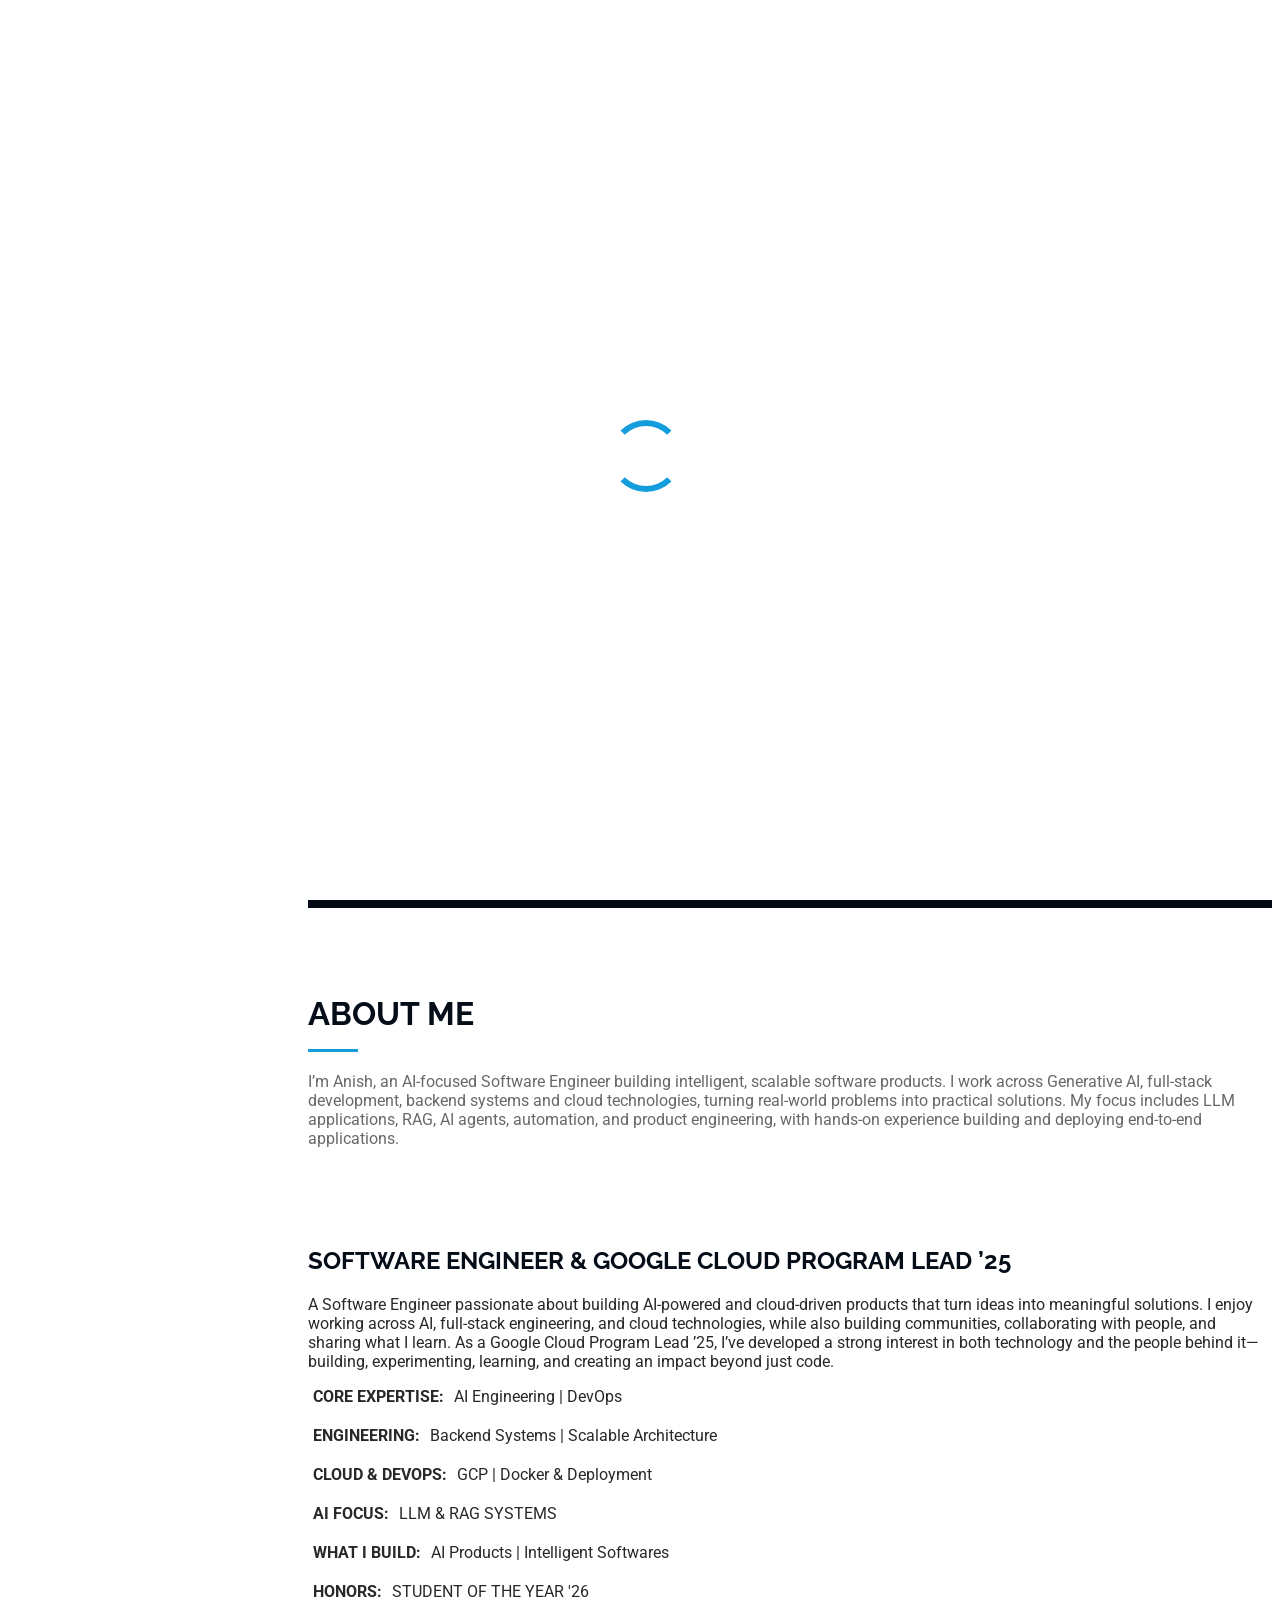
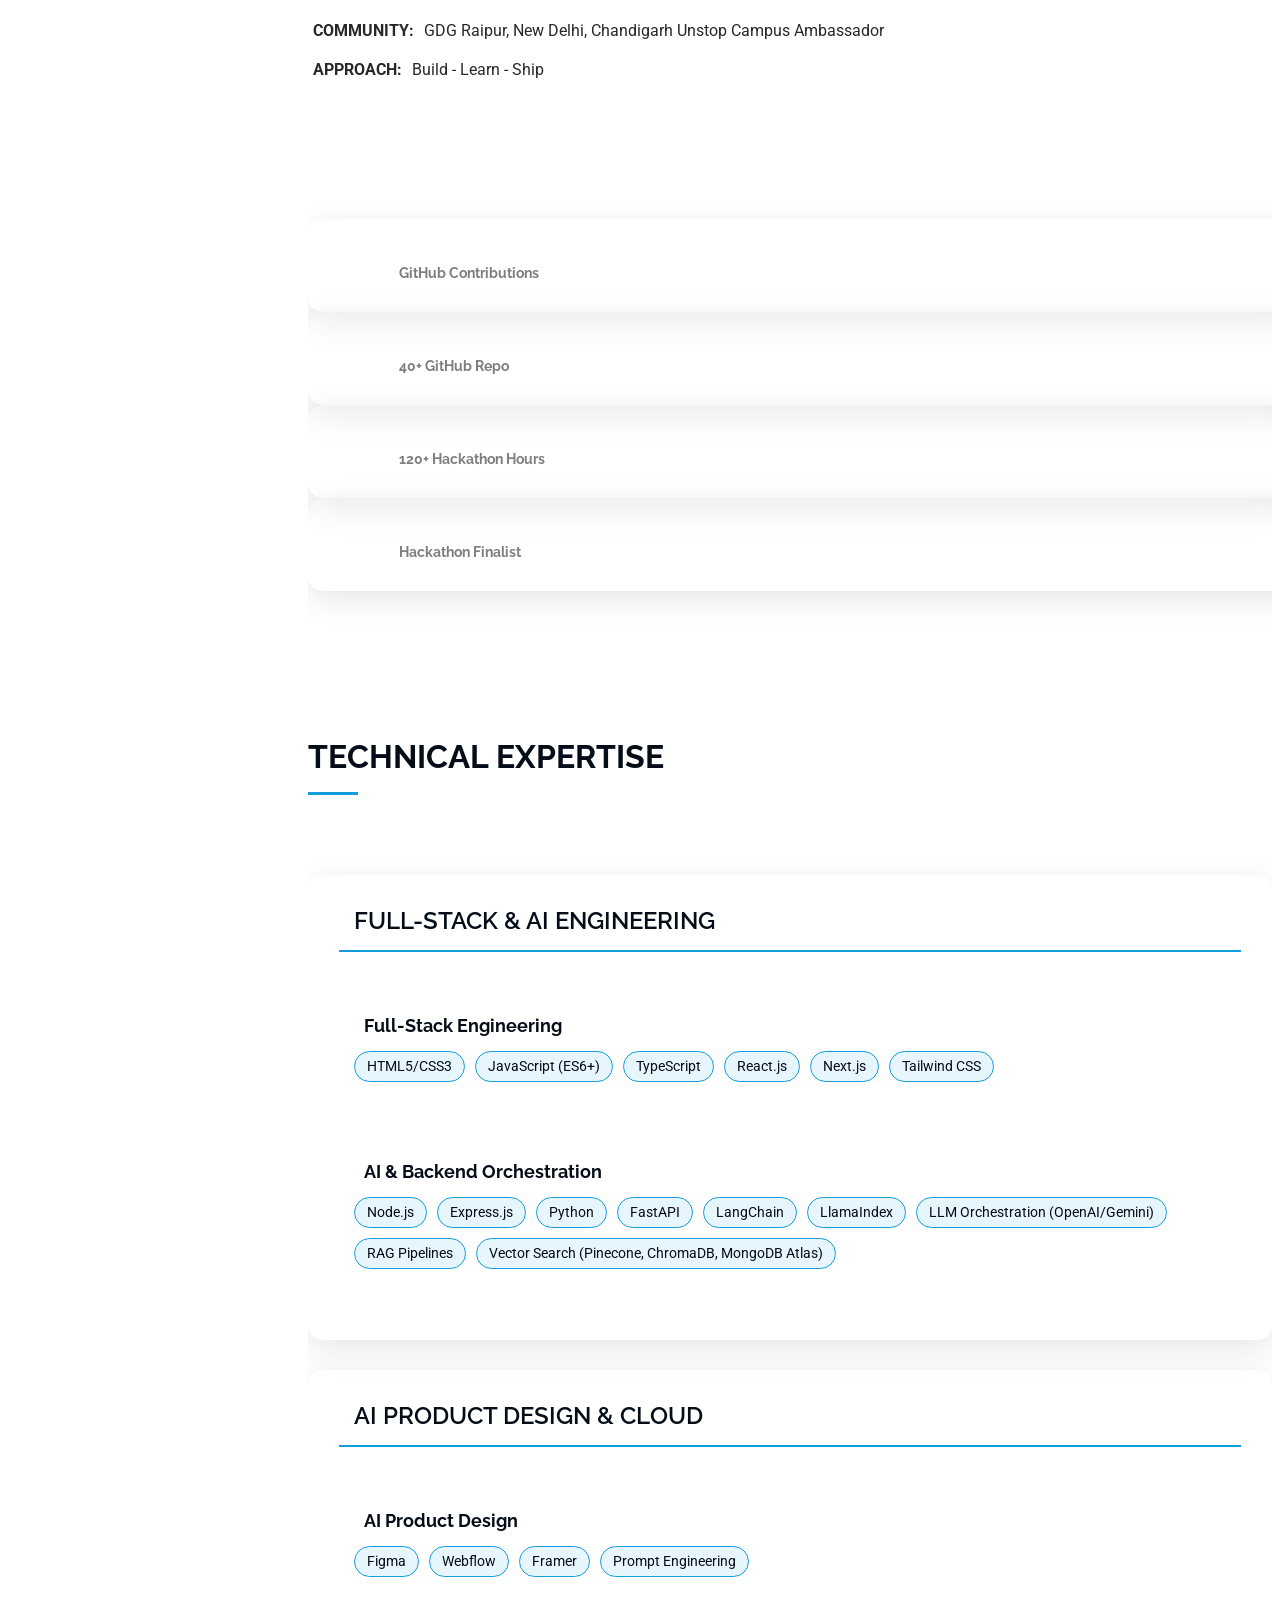
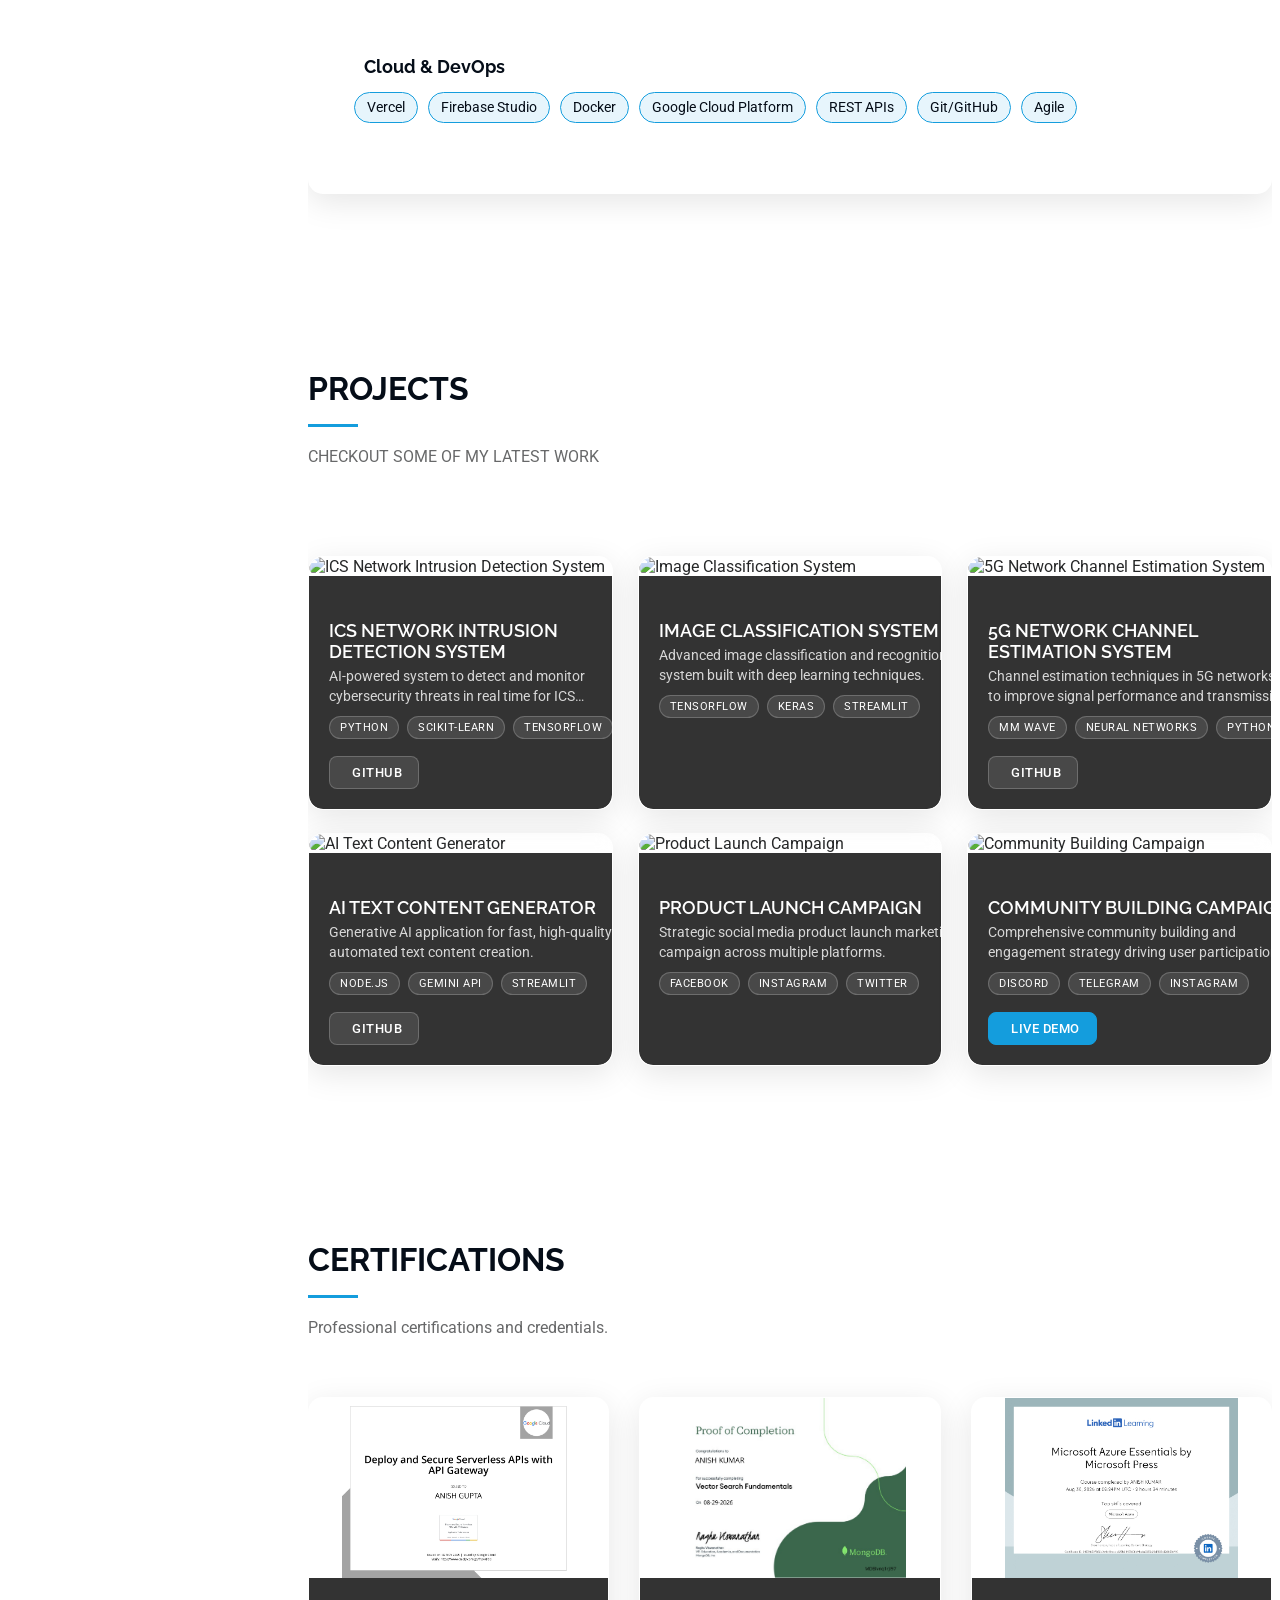
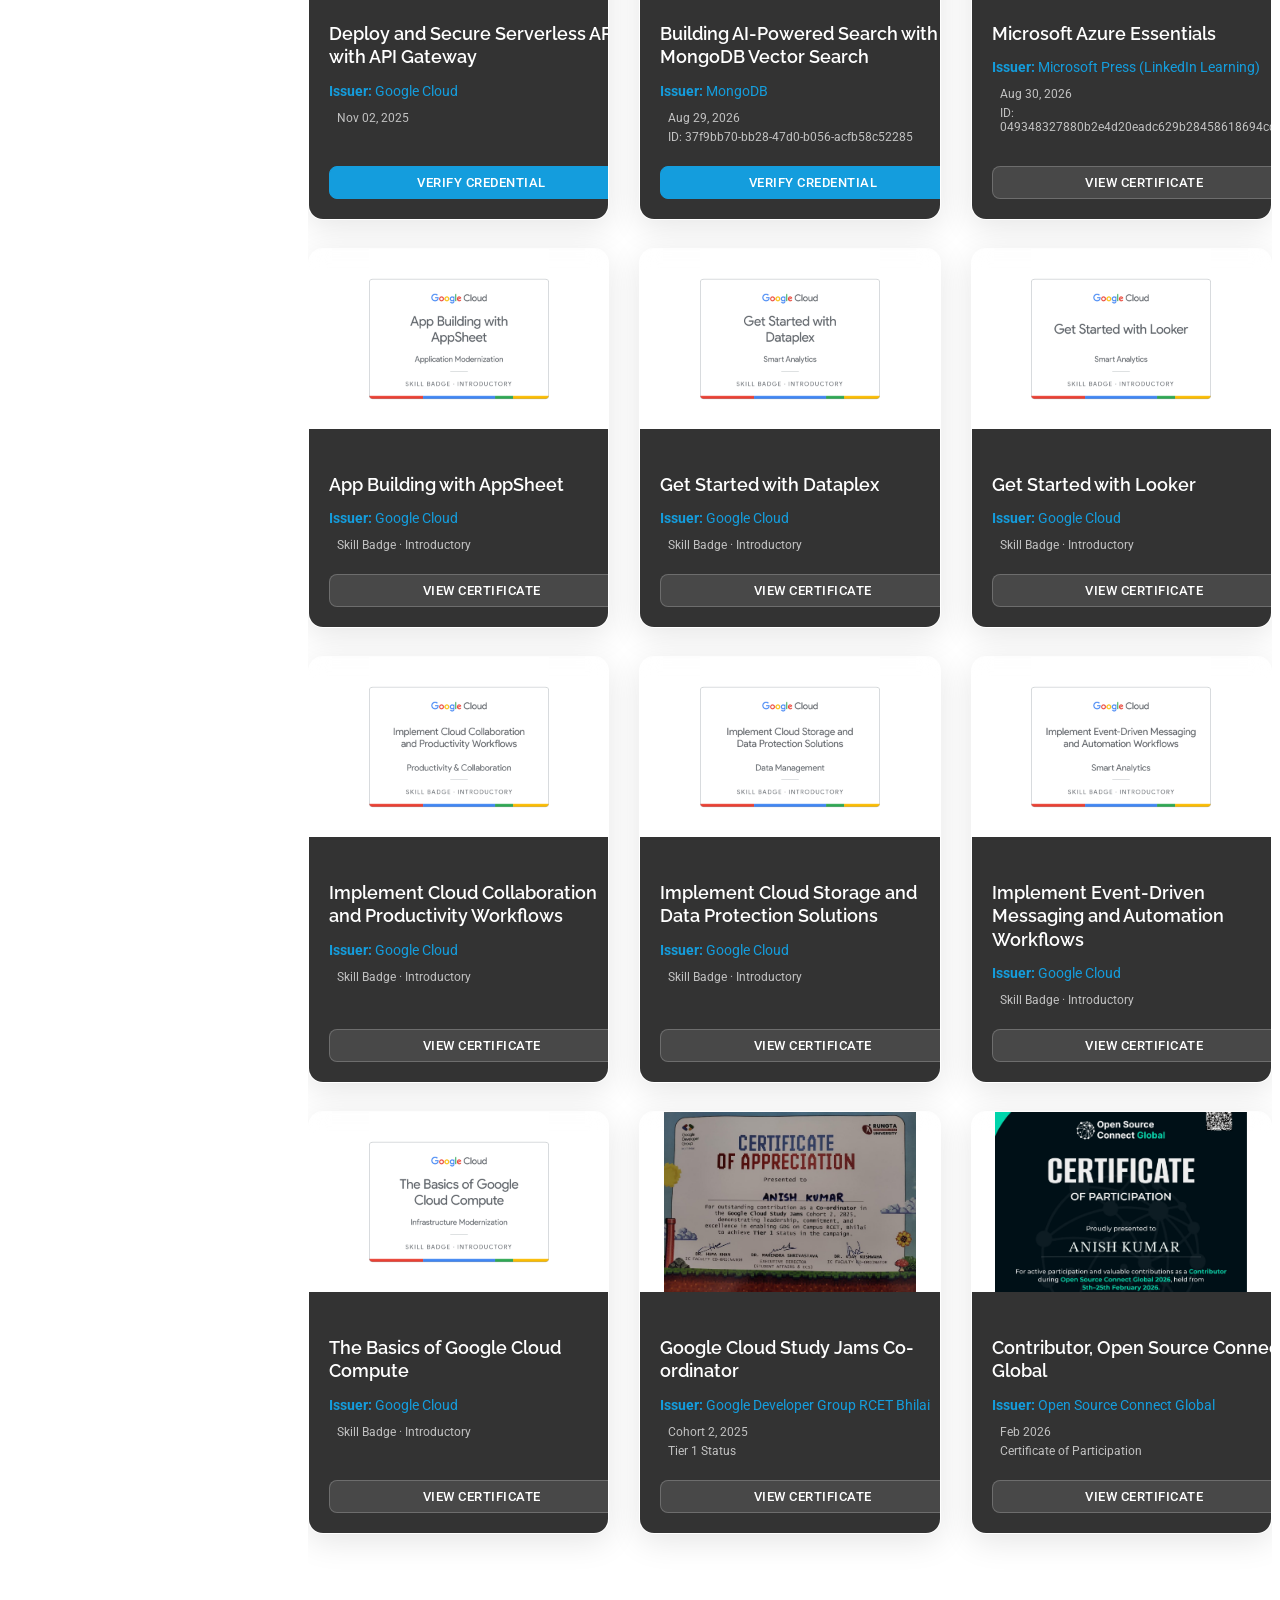
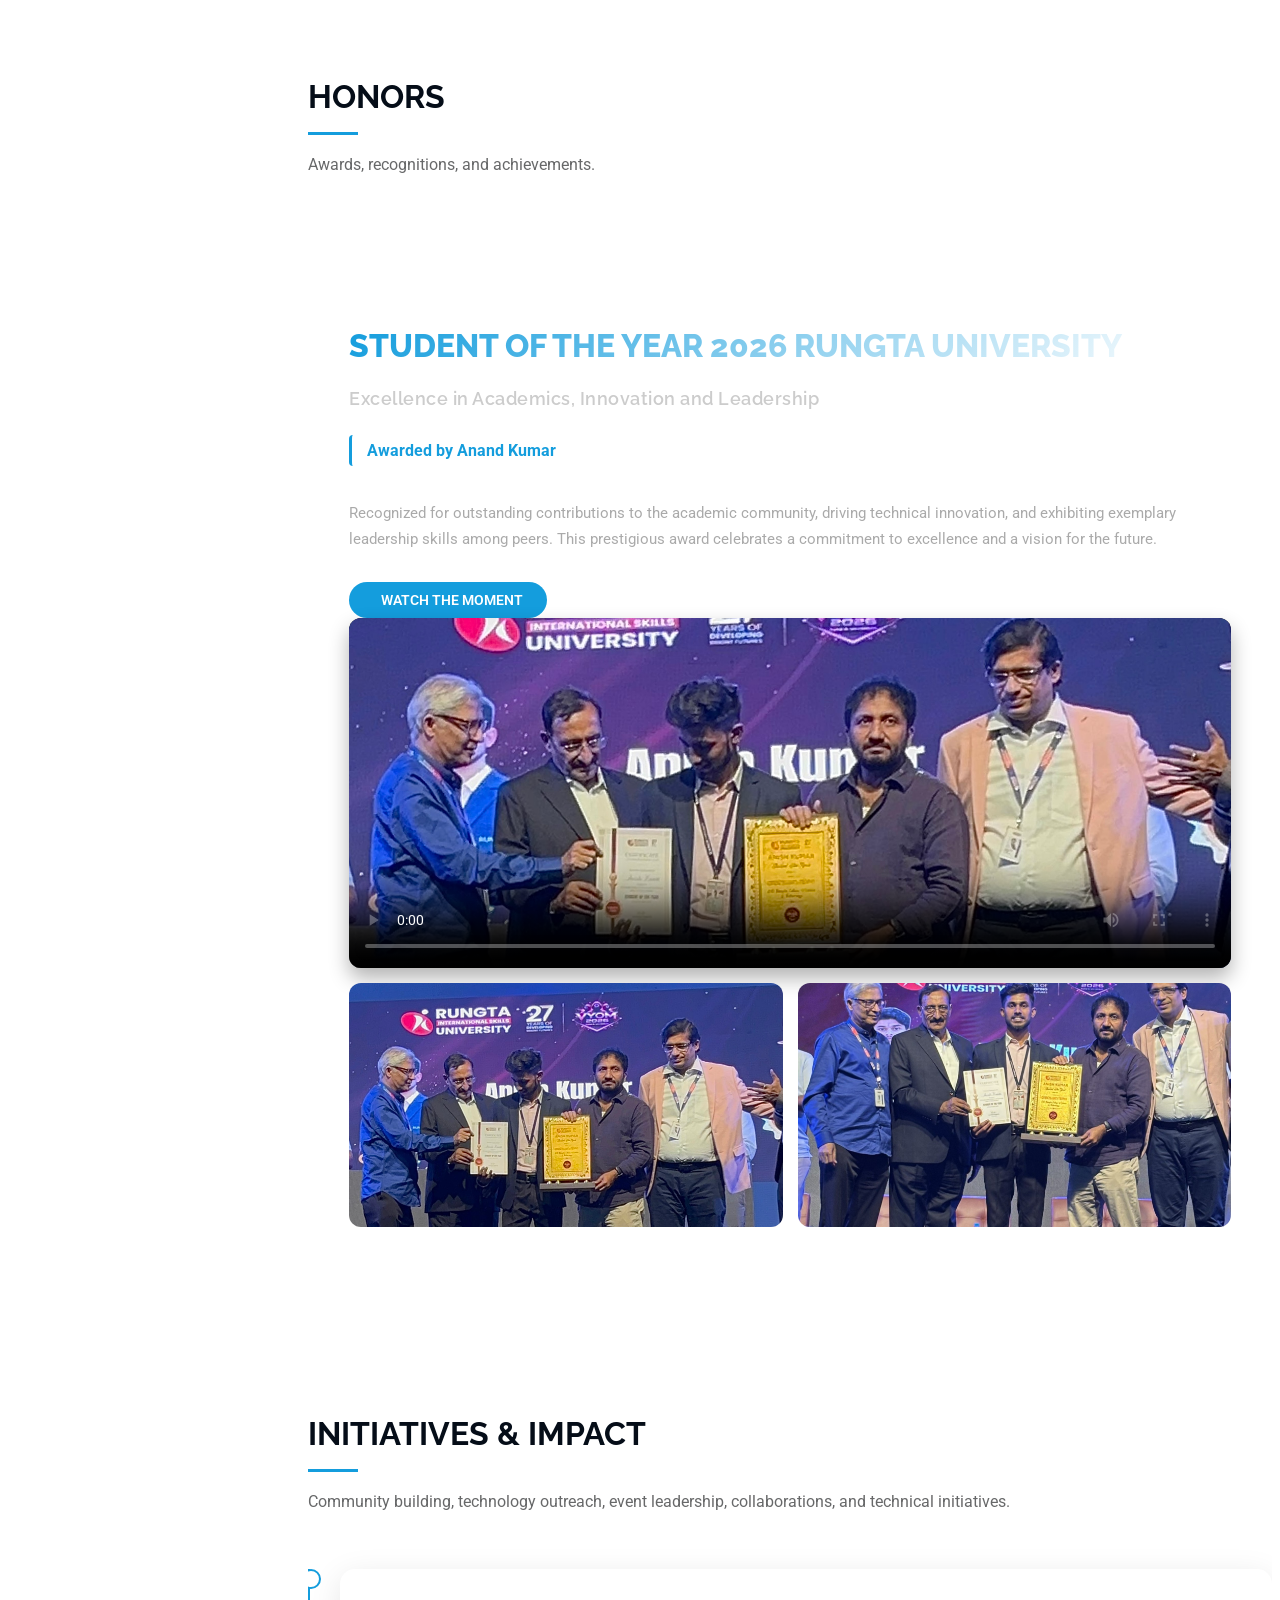
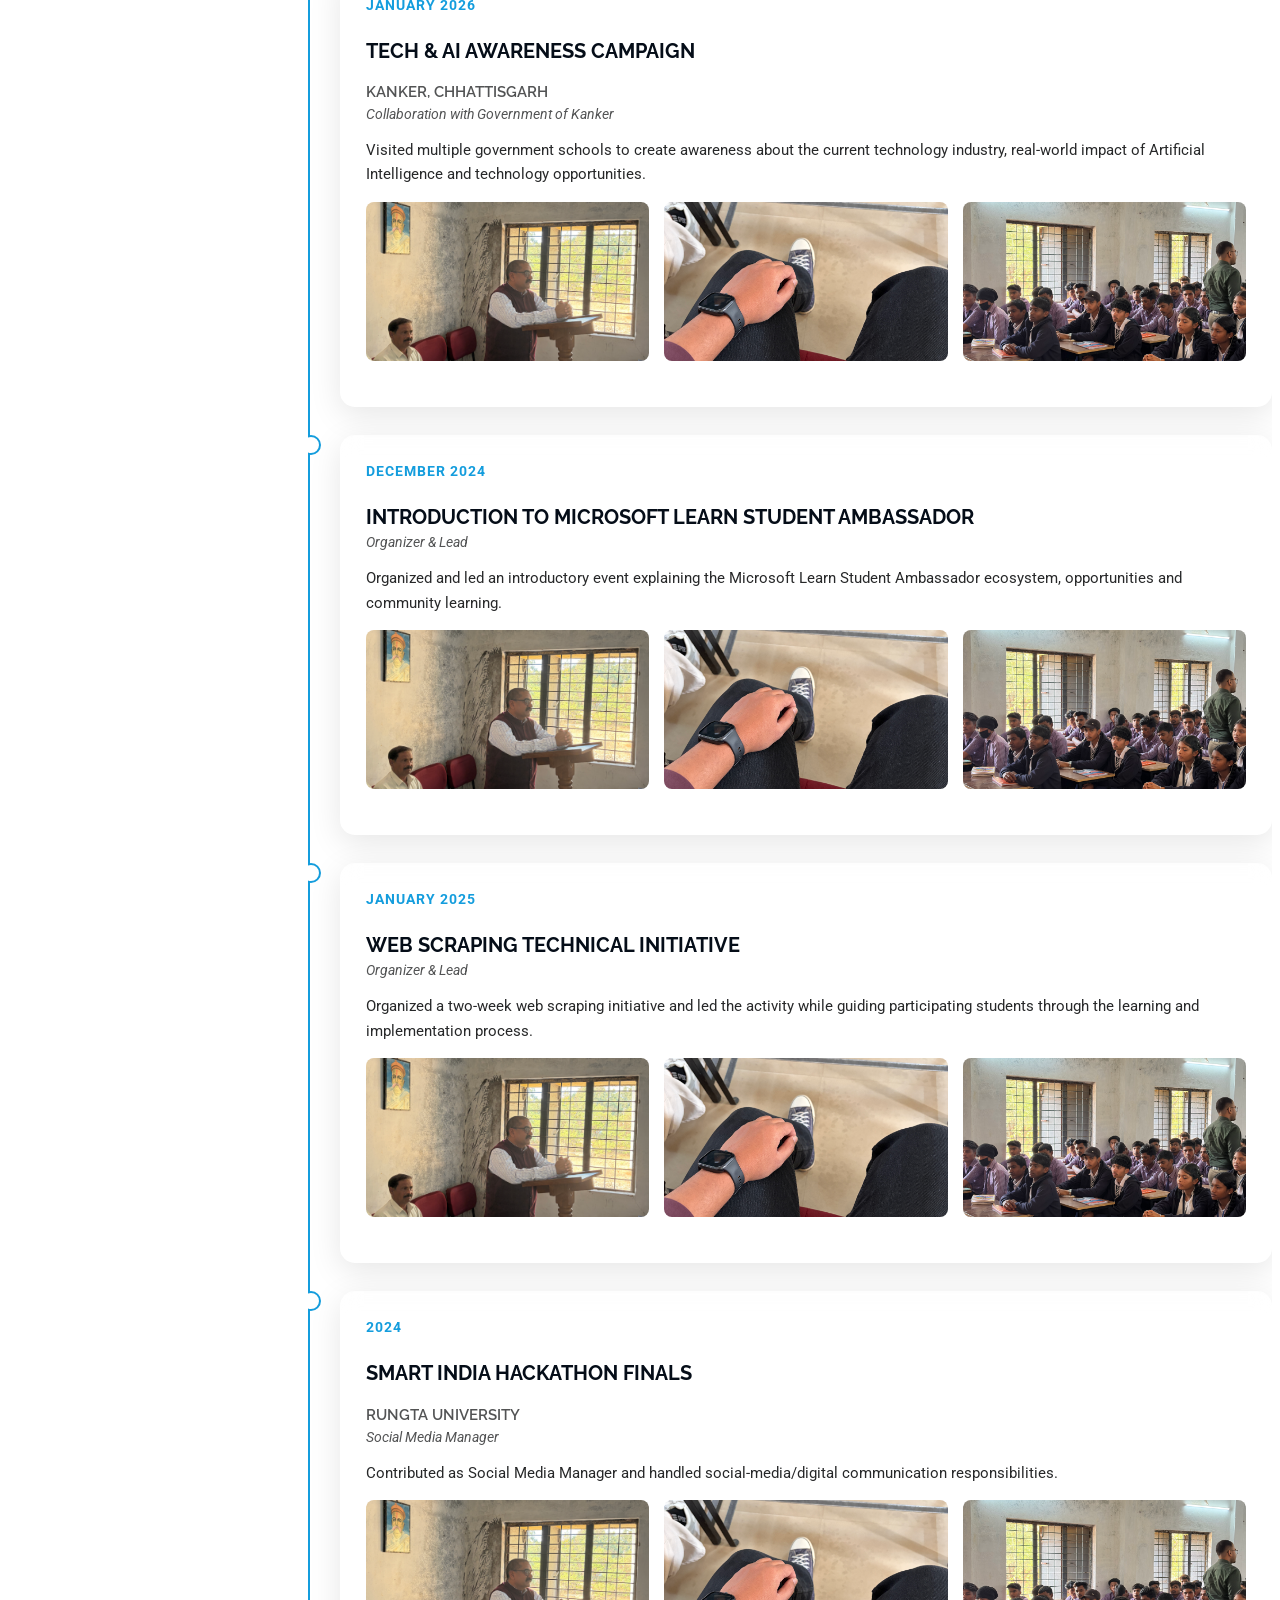
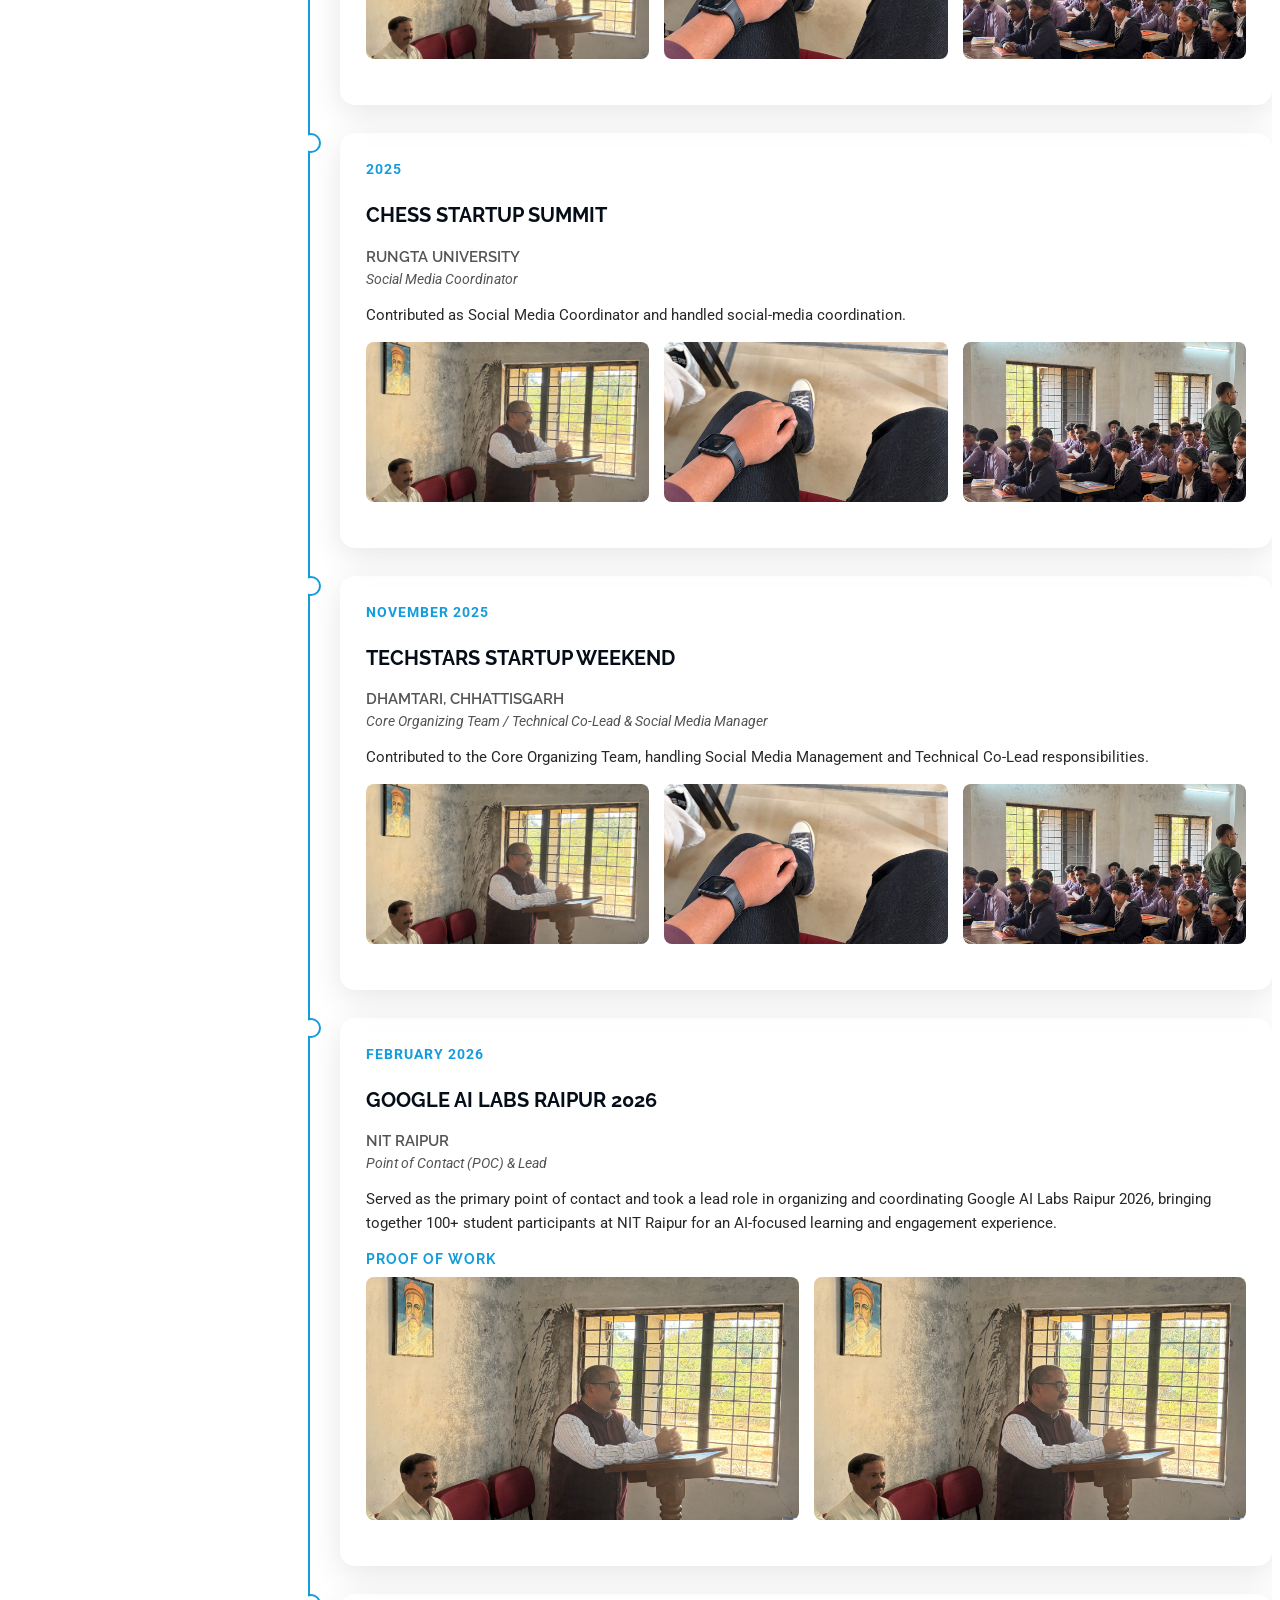
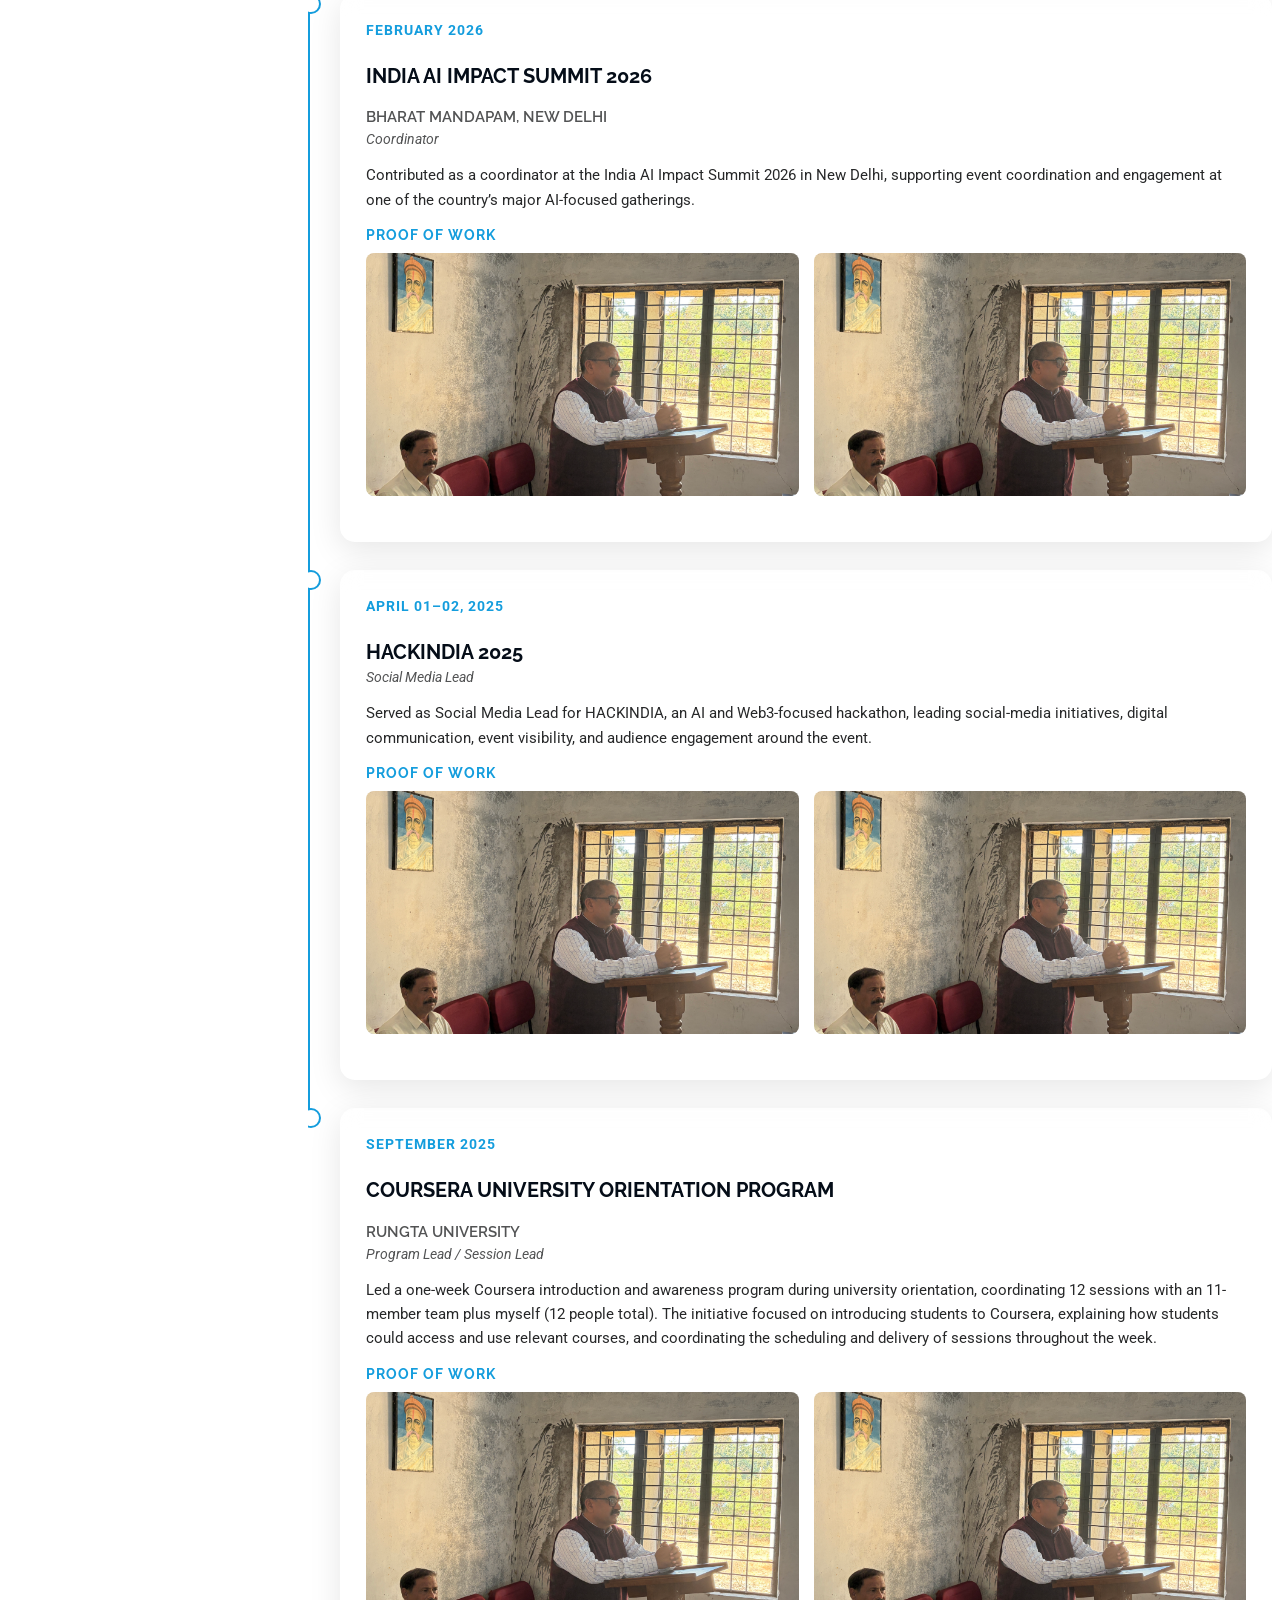
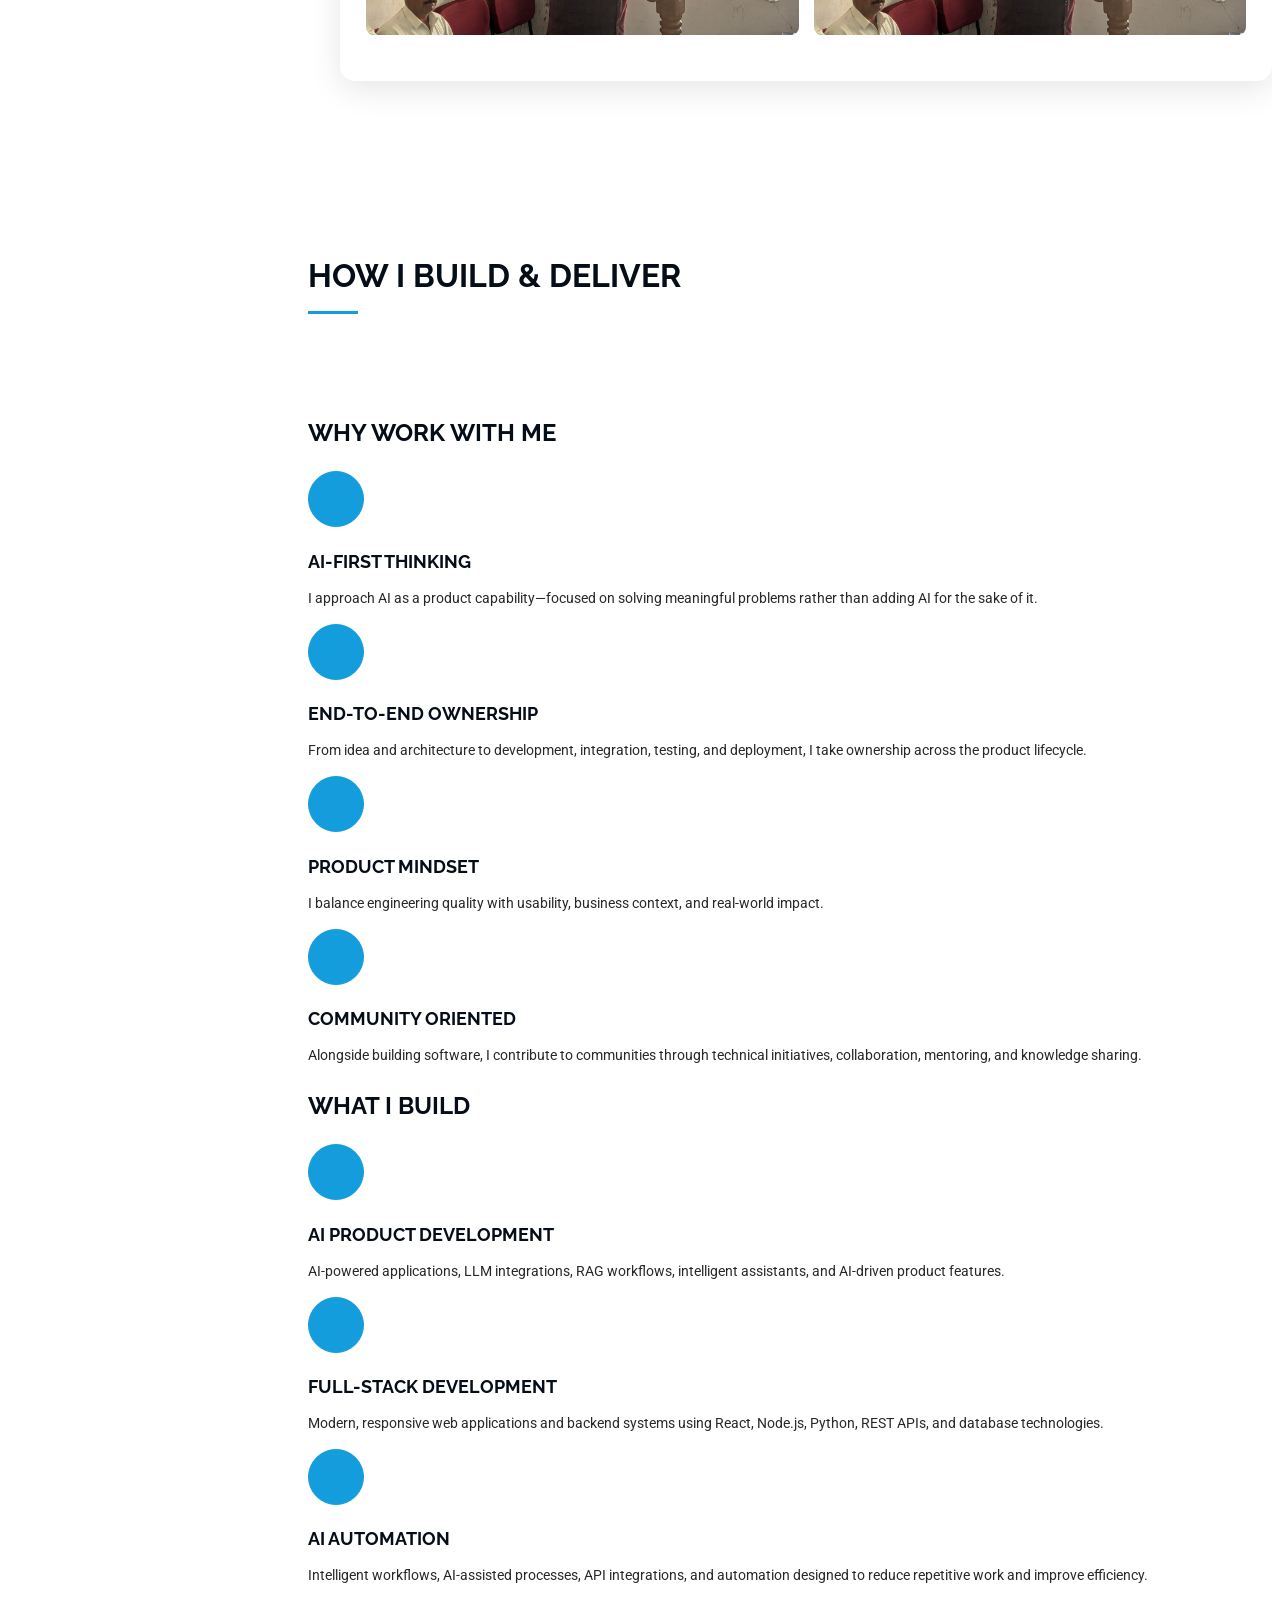
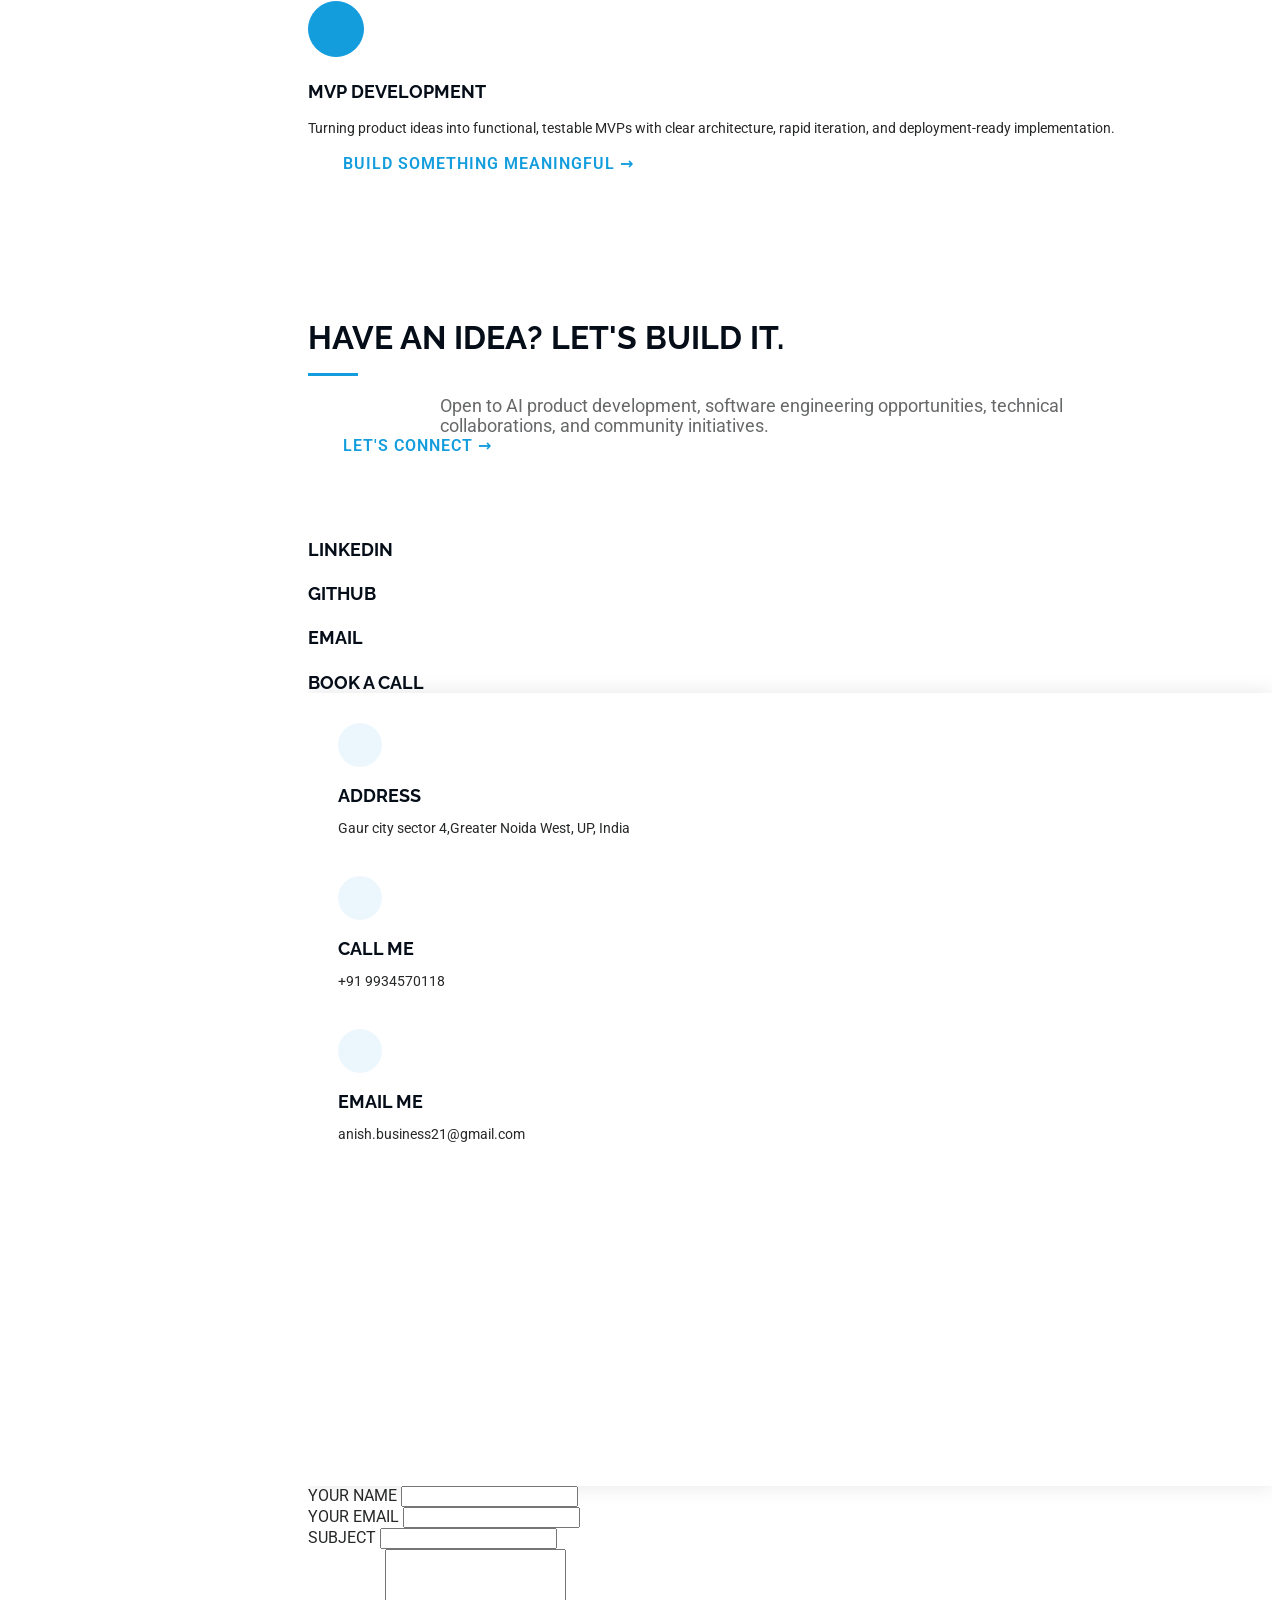
==== commit 15d63ccb: "services and contact updated" ====
--- a/index.html
+++ b/index.html
@@ -76,12 +76,10 @@
     </a>
 
     <div class="social-links text-center">
-      <a href="https://x.com/ANISHGUPTA4385" class="twitter" target="_blank" rel="noopener noreferrer"><i
+      <a href="https://x.com/ANISH_2422" class="twitter" target="_blank" rel="noopener noreferrer"><i
           class="bi bi-twitter-x"></i></a>
-      <a href="https://www.facebook.com/anish2848/" class="facebook"><i class="bi bi-facebook"></i></a>
-      <a href="https://www.instagram.com/_anish.24/?hl=en" class="instagram" target="_blank"
-        rel="noopener noreferrer"><i class="bi bi-instagram"></i></a>
-      <a href="https://github.com/anish-dev09" class="github" target="_blank" rel="noopener noreferrer"><i
+
+      <a href="https://github.com/anish-kumar03" class="github" target="_blank" rel="noopener noreferrer"><i
           class="bi bi-github"></i></a>
       <a href="https://www.linkedin.com/in/anish-gupta-696245324?utm_source=share&utm_campaign=share_via&utm_content=profile&utm_medium=ios_app"
         class="linkedin" target="_blank" rel="noopener noreferrer"><i class="bi bi-linkedin"></i></a>
@@ -91,12 +89,10 @@
       <ul>
         <li><a href="#hero" class="active"><i class="bi bi-house navicon"></i>HOME</a></li>
         <li><a href="#about"><i class="bi bi-person navicon"></i> ABOUT</a></li>
-        <li><a href="#resume"><i class="bi bi-file-earmark-text navicon"></i> RESUME</a></li>
         <li><a href="#projects"><i class="bi bi-images navicon"></i> PROJECTS</a></li>
         <li><a href="#certifications"><i class="bi bi-award navicon"></i> CERTIFICATIONS</a></li>
         <li><a href="#honors"><i class="bi bi-trophy navicon"></i> HONORS</a></li>
         <li><a href="#initiatives"><i class="bi bi-lightbulb navicon"></i> INITIATIVES</a></li>
-        <li><a href="#anish-world"><i class="bi bi-youtube navicon"></i> ANISH X WORLD</a></li>
         <li><a href="#services"><i class="bi bi-hdd-stack navicon"></i> SERVICES</a></li>
         <li><a href="#contact"><i class="bi bi-envelope navicon"></i> CONTACT</a></li>
       </ul>
@@ -320,84 +316,6 @@
       </div>
     </section><!-- /Skills Section -->
 
-    <!-- Resume Section -->
-    <section id="resume" class="resume section">
-
-      <!-- Section Title -->
-      <div class="container section-title" data-aos="fade-up">
-        <h2>RESUME ANISH</h2>
-        <p><em>BCA Scholar and AI Engineer dedicated to merging full-stack architecture with intelligent automation to
-            build the next generation of digital products.</em></p>
-      </div><!-- End Section Title -->
-
-      <div class="container">
-
-        <div class="row">
-
-          <div class="col-lg-6" data-aos="fade-up" data-aos-delay="100">
-
-
-
-
-            <h3 class="resume-title">EDUCATION</h3>
-            <div class="resume-item">
-              <h4>Bachelor of Computer Applications (BCA)</h4>
-              <h5>2023 - 2026</h5>
-              <p><em>GDRCST Rungta College of Science and Technology</em></p>
-              <p>Pursuing BCA with practical experience in MERN Stack development, REST APIs, cloud deployment, and
-                AI-powered web applications through projects and hackathons.</p>
-            </div><!-- End Resume Item -->
-
-            <h3 class="resume-title">PROJECTS</h3>
-            <div class="resume-item">
-              <h4>ICS Network Intrusion Detection System</h4>
-              <p><em>AI-powered system to detect and monitor cybersecurity threats in real time for ICS networks.</em>
-              </p>
-            </div><!-- End Resume Item -->
-
-            <div class="resume-item">
-              <h4>5G Network Channel Estimation System</h4>
-              <p><em>Channel estimation techniques in 5G networks to improve signal performance and transmission
-                  accuracy.</em></p>
-            </div><!-- End Resume Item -->
-
-            <div class="resume-item">
-              <h4>Lumina Business Website</h4>
-              <p><em>Modern responsive business website focused on clean UI/UX and performance optimization.</em></p>
-            </div><!-- End Resume Item -->
-
-          </div>
-
-          <div class="col-lg-6" data-aos="fade-up" data-aos-delay="200">
-            <h3 class="resume-title">PROFESSIONAL EXPERIENCE</h3>
-            <div class="resume-item">
-              <h4>Software Developer</h4>
-              <h5>Sep 2025 - Dec 2025</h5>
-              <p><em>TechServe Nexus</em></p>
-              <ul>
-                <li>Built scalable full-stack web applications using React.js, Node.js, Express.js, and MongoDB.</li>
-                <li>Collaborated in Agile workflows with Git/GitHub for version control and delivery.</li>
-              </ul>
-            </div><!-- End Resume Item -->
-
-            <h3 class="resume-title">ACHIEVEMENTS</h3>
-            <div class="resume-item">
-              <ul>
-                <li>National Hackathon Finalist (FlashHack 2025, Tech Sprint 48, CIH 2.0, CIH 3.0)</li>
-                <li>Frontier AI Hackathon: 2nd Runner-Up for an AI-based solution</li>
-                <li>Top 100 Performer, Google Cloud Study Jams 2025</li>
-                <li>Student of the Year award for excellence in academics, innovation, and leadership</li>
-                <li>Led technical events and workshops including Techstars Startup Weekend Dhamtari 2025</li>
-              </ul>
-            </div><!-- End Resume Item -->
-
-          </div>
-
-        </div>
-
-      </div>
-
-    </section><!-- /Resume Section -->
 
     <!-- Projects Section -->
     <section id="projects" class="portfolio section">
@@ -879,7 +797,8 @@
                 celebrates a commitment to excellence and a vision for the future.</p>
 
               <div class="honors-actions">
-                <a href="javascript:void(0);" onclick="document.getElementById('honors-main-video').play();" class="btn-action watch-btn">
+                <a href="javascript:void(0);" onclick="document.getElementById('honors-main-video').play();"
+                  class="btn-action watch-btn">
                   <i class="bi bi-play-circle-fill"></i> WATCH THE MOMENT
                 </a>
               </div>
@@ -921,190 +840,472 @@
     <!-- Initiatives Section -->
     <section id="initiatives" class="initiatives section">
       <div class="container section-title" data-aos="fade-up">
-        <h2>INITIATIVES</h2>
-        <p>Community building, leadership, and extra-curricular initiatives.</p>
+        <h2>INITIATIVES &amp; IMPACT</h2>
+        <p>Community building, technology outreach, event leadership, collaborations, and technical initiatives.</p>
       </div>
       <div class="container" data-aos="fade-up" data-aos-delay="100">
-        <!-- Placeholder for future initiatives content -->
+        <div class="initiatives-timeline">
+
+          <!-- Entry 1 -->
+          <div class="timeline-item">
+            <div class="initiative-card">
+              <span class="initiative-date">JANUARY 2026</span>
+              <h3 class="initiative-title">TECH &amp; AI AWARENESS CAMPAIGN</h3>
+              <h4 class="initiative-org"><i class="bi bi-geo-alt"></i> KANKER, CHHATTISGARH</h4>
+              <div class="initiative-role">Collaboration with Government of Kanker</div>
+              <p class="initiative-desc">Visited multiple government schools to create awareness about the current
+                technology industry, real-world impact of Artificial Intelligence and technology opportunities.</p>
+              <div class="initiative-gallery">
+                <a href="./assets/img/initiatives/IMG_3788.JPG" class="glightbox initiative-gallery-item"
+                  data-gallery="initiative-gallery-1">
+                  <img src="./assets/img/initiatives/IMG_3788.JPG" alt="TECH &amp; AI AWARENESS CAMPAIGN Image 1"
+                    class="img-fluid">
+                  <div class="thumb-overlay"><i class="bi bi-zoom-in"></i></div>
+                </a>
+                <a href="./assets/img/initiatives/IMG_3790.JPG" class="glightbox initiative-gallery-item"
+                  data-gallery="initiative-gallery-1">
+                  <img src="./assets/img/initiatives/IMG_3790.JPG" alt="TECH &amp; AI AWARENESS CAMPAIGN Image 2"
+                    class="img-fluid">
+                  <div class="thumb-overlay"><i class="bi bi-zoom-in"></i></div>
+                </a>
+                <a href="./assets/img/initiatives/IMG_3798.JPG" class="glightbox initiative-gallery-item"
+                  data-gallery="initiative-gallery-1">
+                  <img src="./assets/img/initiatives/IMG_3798.JPG" alt="TECH &amp; AI AWARENESS CAMPAIGN Image 3"
+                    class="img-fluid">
+                  <div class="thumb-overlay"><i class="bi bi-zoom-in"></i></div>
+                </a>
+              </div>
+              <div class="initiative-actions">
+                <!-- Optional buttons added here when URLs are provided -->
+              </div>
+            </div>
+          </div>
+
+          <!-- Entry 2 -->
+          <div class="timeline-item">
+            <div class="initiative-card">
+              <span class="initiative-date">DECEMBER 2024</span>
+              <h3 class="initiative-title">INTRODUCTION TO MICROSOFT LEARN STUDENT AMBASSADOR</h3>
+              <div class="initiative-role">Organizer &amp; Lead</div>
+              <p class="initiative-desc">Organized and led an introductory event explaining the Microsoft Learn Student
+                Ambassador ecosystem, opportunities and community learning.</p>
+              <div class="initiative-gallery">
+                <a href="./assets/img/initiatives/IMG_3788.JPG" class="glightbox initiative-gallery-item"
+                  data-gallery="initiative-gallery-2">
+                  <img src="./assets/img/initiatives/IMG_3788.JPG"
+                    alt="INTRODUCTION TO MICROSOFT LEARN STUDENT AMBASSADOR Image 1" class="img-fluid">
+                  <div class="thumb-overlay"><i class="bi bi-zoom-in"></i></div>
+                </a>
+                <a href="./assets/img/initiatives/IMG_3790.JPG" class="glightbox initiative-gallery-item"
+                  data-gallery="initiative-gallery-2">
+                  <img src="./assets/img/initiatives/IMG_3790.JPG"
+                    alt="INTRODUCTION TO MICROSOFT LEARN STUDENT AMBASSADOR Image 2" class="img-fluid">
+                  <div class="thumb-overlay"><i class="bi bi-zoom-in"></i></div>
+                </a>
+                <a href="./assets/img/initiatives/IMG_3798.JPG" class="glightbox initiative-gallery-item"
+                  data-gallery="initiative-gallery-2">
+                  <img src="./assets/img/initiatives/IMG_3798.JPG"
+                    alt="INTRODUCTION TO MICROSOFT LEARN STUDENT AMBASSADOR Image 3" class="img-fluid">
+                  <div class="thumb-overlay"><i class="bi bi-zoom-in"></i></div>
+                </a>
+              </div>
+            </div>
+          </div>
+
+          <!-- Entry 3 -->
+          <div class="timeline-item">
+            <div class="initiative-card">
+              <span class="initiative-date">JANUARY 2025</span>
+              <h3 class="initiative-title">WEB SCRAPING TECHNICAL INITIATIVE</h3>
+              <div class="initiative-role">Organizer &amp; Lead</div>
+              <p class="initiative-desc">Organized a two-week web scraping initiative and led the activity while guiding
+                participating students through the learning and implementation process.</p>
+              <div class="initiative-gallery">
+                <a href="./assets/img/initiatives/IMG_3788.JPG" class="glightbox initiative-gallery-item"
+                  data-gallery="initiative-gallery-3">
+                  <img src="./assets/img/initiatives/IMG_3788.JPG" alt="WEB SCRAPING TECHNICAL INITIATIVE Image 1"
+                    class="img-fluid">
+                  <div class="thumb-overlay"><i class="bi bi-zoom-in"></i></div>
+                </a>
+                <a href="./assets/img/initiatives/IMG_3790.JPG" class="glightbox initiative-gallery-item"
+                  data-gallery="initiative-gallery-3">
+                  <img src="./assets/img/initiatives/IMG_3790.JPG" alt="WEB SCRAPING TECHNICAL INITIATIVE Image 2"
+                    class="img-fluid">
+                  <div class="thumb-overlay"><i class="bi bi-zoom-in"></i></div>
+                </a>
+                <a href="./assets/img/initiatives/IMG_3798.JPG" class="glightbox initiative-gallery-item"
+                  data-gallery="initiative-gallery-3">
+                  <img src="./assets/img/initiatives/IMG_3798.JPG" alt="WEB SCRAPING TECHNICAL INITIATIVE Image 3"
+                    class="img-fluid">
+                  <div class="thumb-overlay"><i class="bi bi-zoom-in"></i></div>
+                </a>
+              </div>
+            </div>
+          </div>
+
+          <!-- Entry 4 -->
+          <div class="timeline-item">
+            <div class="initiative-card">
+              <span class="initiative-date">2024</span>
+              <h3 class="initiative-title">SMART INDIA HACKATHON FINALS</h3>
+              <h4 class="initiative-org"><i class="bi bi-building"></i> RUNGTA UNIVERSITY</h4>
+              <div class="initiative-role">Social Media Manager</div>
+              <p class="initiative-desc">Contributed as Social Media Manager and handled social-media/digital
+                communication responsibilities.</p>
+              <div class="initiative-gallery">
+                <a href="./assets/img/initiatives/IMG_3788.JPG" class="glightbox initiative-gallery-item"
+                  data-gallery="initiative-gallery-4">
+                  <img src="./assets/img/initiatives/IMG_3788.JPG" alt="SMART INDIA HACKATHON FINALS Image 1"
+                    class="img-fluid">
+                  <div class="thumb-overlay"><i class="bi bi-zoom-in"></i></div>
+                </a>
+                <a href="./assets/img/initiatives/IMG_3790.JPG" class="glightbox initiative-gallery-item"
+                  data-gallery="initiative-gallery-4">
+                  <img src="./assets/img/initiatives/IMG_3790.JPG" alt="SMART INDIA HACKATHON FINALS Image 2"
+                    class="img-fluid">
+                  <div class="thumb-overlay"><i class="bi bi-zoom-in"></i></div>
+                </a>
+                <a href="./assets/img/initiatives/IMG_3798.JPG" class="glightbox initiative-gallery-item"
+                  data-gallery="initiative-gallery-4">
+                  <img src="./assets/img/initiatives/IMG_3798.JPG" alt="SMART INDIA HACKATHON FINALS Image 3"
+                    class="img-fluid">
+                  <div class="thumb-overlay"><i class="bi bi-zoom-in"></i></div>
+                </a>
+              </div>
+              <div class="initiative-actions">
+                <!-- Media buttons when URLs provided -->
+              </div>
+            </div>
+          </div>
+
+          <!-- Entry 5 -->
+          <div class="timeline-item">
+            <div class="initiative-card">
+              <span class="initiative-date">2025</span>
+              <h3 class="initiative-title">CHESS STARTUP SUMMIT</h3>
+              <h4 class="initiative-org"><i class="bi bi-building"></i> RUNGTA UNIVERSITY</h4>
+              <div class="initiative-role">Social Media Coordinator</div>
+              <p class="initiative-desc">Contributed as Social Media Coordinator and handled social-media coordination.
+              </p>
+              <div class="initiative-gallery">
+                <a href="./assets/img/initiatives/IMG_3788.JPG" class="glightbox initiative-gallery-item"
+                  data-gallery="initiative-gallery-5">
+                  <img src="./assets/img/initiatives/IMG_3788.JPG" alt="CHESS STARTUP SUMMIT Image 1" class="img-fluid">
+                  <div class="thumb-overlay"><i class="bi bi-zoom-in"></i></div>
+                </a>
+                <a href="./assets/img/initiatives/IMG_3790.JPG" class="glightbox initiative-gallery-item"
+                  data-gallery="initiative-gallery-5">
+                  <img src="./assets/img/initiatives/IMG_3790.JPG" alt="CHESS STARTUP SUMMIT Image 2" class="img-fluid">
+                  <div class="thumb-overlay"><i class="bi bi-zoom-in"></i></div>
+                </a>
+                <a href="./assets/img/initiatives/IMG_3798.JPG" class="glightbox initiative-gallery-item"
+                  data-gallery="initiative-gallery-5">
+                  <img src="./assets/img/initiatives/IMG_3798.JPG" alt="CHESS STARTUP SUMMIT Image 3" class="img-fluid">
+                  <div class="thumb-overlay"><i class="bi bi-zoom-in"></i></div>
+                </a>
+              </div>
+              <div class="initiative-actions">
+                <!-- Media buttons when URLs provided -->
+              </div>
+            </div>
+          </div>
+
+          <!-- Entry 6 -->
+          <div class="timeline-item">
+            <div class="initiative-card">
+              <span class="initiative-date">NOVEMBER 2025</span>
+              <h3 class="initiative-title">TECHSTARS STARTUP WEEKEND</h3>
+              <h4 class="initiative-org"><i class="bi bi-geo-alt"></i> DHAMTARI, CHHATTISGARH</h4>
+              <div class="initiative-role">Core Organizing Team / Technical Co-Lead &amp; Social Media Manager</div>
+              <p class="initiative-desc">Contributed to the Core Organizing Team, handling Social Media Management and
+                Technical Co-Lead responsibilities.</p>
+              <div class="initiative-gallery">
+                <a href="./assets/img/initiatives/IMG_3788.JPG" class="glightbox initiative-gallery-item"
+                  data-gallery="initiative-gallery-6">
+                  <img src="./assets/img/initiatives/IMG_3788.JPG" alt="TECHSTARS STARTUP WEEKEND Image 1"
+                    class="img-fluid">
+                  <div class="thumb-overlay"><i class="bi bi-zoom-in"></i></div>
+                </a>
+                <a href="./assets/img/initiatives/IMG_3790.JPG" class="glightbox initiative-gallery-item"
+                  data-gallery="initiative-gallery-6">
+                  <img src="./assets/img/initiatives/IMG_3790.JPG" alt="TECHSTARS STARTUP WEEKEND Image 2"
+                    class="img-fluid">
+                  <div class="thumb-overlay"><i class="bi bi-zoom-in"></i></div>
+                </a>
+                <a href="./assets/img/initiatives/IMG_3798.JPG" class="glightbox initiative-gallery-item"
+                  data-gallery="initiative-gallery-6">
+                  <img src="./assets/img/initiatives/IMG_3798.JPG" alt="TECHSTARS STARTUP WEEKEND Image 3"
+                    class="img-fluid">
+                  <div class="thumb-overlay"><i class="bi bi-zoom-in"></i></div>
+                </a>
+              </div>
+              <div class="initiative-actions">
+                <!-- Media buttons when URLs provided -->
+              </div>
+            </div>
+          </div>
+
+          <!-- Entry 7 -->
+          <div class="timeline-item">
+            <div class="initiative-card">
+              <span class="initiative-date">FEBRUARY 2026</span>
+              <h3 class="initiative-title">GOOGLE AI LABS RAIPUR 2026</h3>
+              <h4 class="initiative-org"><i class="bi bi-geo-alt"></i> NIT RAIPUR</h4>
+              <div class="initiative-role">Point of Contact (POC) &amp; Lead</div>
+              <p class="initiative-desc">Served as the primary point of contact and took a lead role in organizing and
+                coordinating Google AI Labs Raipur 2026, bringing together 100+ student participants at NIT Raipur for
+                an AI-focused learning and engagement experience.</p>
+              <h5 class="proof-label">PROOF OF WORK</h5>
+              <div class="initiative-gallery-2">
+                <a href="./assets/img/initiatives/placeholder1.jpg" class="glightbox initiative-gallery-item"
+                  data-gallery="initiative-gallery-7">
+                  <img src="./assets/img/initiatives/placeholder1.jpg" alt="GOOGLE AI LABS RAIPUR 2026 Image 1"
+                    class="img-fluid">
+                  <div class="thumb-overlay"><i class="bi bi-zoom-in"></i></div>
+                </a>
+                <a href="./assets/img/initiatives/placeholder2.jpg" class="glightbox initiative-gallery-item"
+                  data-gallery="initiative-gallery-7">
+                  <img src="./assets/img/initiatives/placeholder2.jpg" alt="GOOGLE AI LABS RAIPUR 2026 Image 2"
+                    class="img-fluid">
+                  <div class="thumb-overlay"><i class="bi bi-zoom-in"></i></div>
+                </a>
+              </div>
+              <div class="initiative-actions">
+              </div>
+            </div>
+          </div>
+
+          <!-- Entry 8 -->
+          <div class="timeline-item">
+            <div class="initiative-card">
+              <span class="initiative-date">FEBRUARY 2026</span>
+              <h3 class="initiative-title">INDIA AI IMPACT SUMMIT 2026</h3>
+              <h4 class="initiative-org"><i class="bi bi-geo-alt"></i> BHARAT MANDAPAM, NEW DELHI</h4>
+              <div class="initiative-role">Coordinator</div>
+              <p class="initiative-desc">Contributed as a coordinator at the India AI Impact Summit 2026 in New Delhi,
+                supporting event coordination and engagement at one of the country’s major AI-focused gatherings.</p>
+              <h5 class="proof-label">PROOF OF WORK</h5>
+              <div class="initiative-gallery-2">
+                <a href="./assets/img/initiatives/placeholder3.jpg" class="glightbox initiative-gallery-item"
+                  data-gallery="initiative-gallery-8">
+                  <img src="./assets/img/initiatives/placeholder3.jpg" alt="INDIA AI IMPACT SUMMIT 2026 Image 1"
+                    class="img-fluid">
+                  <div class="thumb-overlay"><i class="bi bi-zoom-in"></i></div>
+                </a>
+                <a href="./assets/img/initiatives/placeholder4.jpg" class="glightbox initiative-gallery-item"
+                  data-gallery="initiative-gallery-8">
+                  <img src="./assets/img/initiatives/placeholder4.jpg" alt="INDIA AI IMPACT SUMMIT 2026 Image 2"
+                    class="img-fluid">
+                  <div class="thumb-overlay"><i class="bi bi-zoom-in"></i></div>
+                </a>
+              </div>
+              <div class="initiative-actions">
+              </div>
+            </div>
+          </div>
+
+          <!-- Entry 9 -->
+          <div class="timeline-item">
+            <div class="initiative-card">
+              <span class="initiative-date">APRIL 01–02, 2025</span>
+              <h3 class="initiative-title">HACKINDIA 2025</h3>
+              <div class="initiative-role">Social Media Lead</div>
+              <p class="initiative-desc">Served as Social Media Lead for HACKINDIA, an AI and Web3-focused hackathon,
+                leading social-media initiatives, digital communication, event visibility, and audience engagement
+                around the event.</p>
+              <h5 class="proof-label">PROOF OF WORK</h5>
+              <div class="initiative-gallery-2">
+                <a href="./assets/img/initiatives/placeholder5.jpg" class="glightbox initiative-gallery-item"
+                  data-gallery="initiative-gallery-9">
+                  <img src="./assets/img/initiatives/placeholder5.jpg" alt="HACKINDIA 2025 Image 1" class="img-fluid">
+                  <div class="thumb-overlay"><i class="bi bi-zoom-in"></i></div>
+                </a>
+                <a href="./assets/img/initiatives/placeholder6.jpg" class="glightbox initiative-gallery-item"
+                  data-gallery="initiative-gallery-9">
+                  <img src="./assets/img/initiatives/placeholder6.jpg" alt="HACKINDIA 2025 Image 2" class="img-fluid">
+                  <div class="thumb-overlay"><i class="bi bi-zoom-in"></i></div>
+                </a>
+              </div>
+              <div class="initiative-actions">
+              </div>
+            </div>
+          </div>
+
+          <!-- Entry 10 -->
+          <div class="timeline-item">
+            <div class="initiative-card">
+              <span class="initiative-date">SEPTEMBER 2025</span>
+              <h3 class="initiative-title">COURSERA UNIVERSITY ORIENTATION PROGRAM</h3>
+              <h4 class="initiative-org"><i class="bi bi-building"></i> RUNGTA UNIVERSITY</h4>
+              <div class="initiative-role">Program Lead / Session Lead</div>
+              <p class="initiative-desc">Led a one-week Coursera introduction and awareness program during university
+                orientation, coordinating 12 sessions with an 11-member team plus myself (12 people total). The
+                initiative focused on introducing students to Coursera, explaining how students could access and use
+                relevant courses, and coordinating the scheduling and delivery of sessions throughout the week.</p>
+              <h5 class="proof-label">PROOF OF WORK</h5>
+              <div class="initiative-gallery-2">
+                <a href="./assets/img/initiatives/placeholder7.jpg" class="glightbox initiative-gallery-item"
+                  data-gallery="initiative-gallery-10">
+                  <img src="./assets/img/initiatives/placeholder7.jpg"
+                    alt="COURSERA UNIVERSITY ORIENTATION PROGRAM Image 1" class="img-fluid">
+                  <div class="thumb-overlay"><i class="bi bi-zoom-in"></i></div>
+                </a>
+                <a href="./assets/img/initiatives/placeholder8.jpg" class="glightbox initiative-gallery-item"
+                  data-gallery="initiative-gallery-10">
+                  <img src="./assets/img/initiatives/placeholder8.jpg"
+                    alt="COURSERA UNIVERSITY ORIENTATION PROGRAM Image 2" class="img-fluid">
+                  <div class="thumb-overlay"><i class="bi bi-zoom-in"></i></div>
+                </a>
+              </div>
+              <div class="initiative-actions">
+              </div>
+            </div>
+          </div>
+
+        </div>
       </div>
     </section><!-- /Initiatives Section -->
 
-    <!-- ANISH X WORLD Section -->
-    <section id="anish-world" class="anish-world section light-background">
-      <div class="aw-header">
-        <div class="container section-title aw-title" data-aos="fade-up">
-          <h2>ANISH X WORLD</h2>
-          <p class="aw-subtitle"><span>DOCUMENTING MY JOURNEY IN TECH &amp; LIFESTYLE.</span></p>
-          <p class="aw-mission">I'm Anish — an AI Engineer and Content Creator documenting my journey in tech and
-            lifestyle. Building intelligent systems. Living an ambitious life.</p>
-        </div>
-      </div>
-
-      <div class="container" data-aos="fade-up" data-aos-delay="100">
-        <div class="row gy-4 align-items-stretch">
-          <div class="col-lg-6">
-            <div class="aw-panel">
-              <h3 class="aw-panel-title">WHAT TO EXPECT</h3>
-              <ul class="aw-list">
-                <li><i class="bi bi-check-circle"></i><span>Artificial Intelligence &amp; Generative AI
-                    breakdowns</span></li>
-                <li><i class="bi bi-check-circle"></i><span>Real-world AI Engineering projects</span></li>
-                <li><i class="bi bi-check-circle"></i><span>Tech tutorials &amp; automation systems</span></li>
-                <li><i class="bi bi-check-circle"></i><span>Lifestyle vlogs &amp; personal growth</span></li>
-              </ul>
-            </div>
-          </div>
-          <div class="col-lg-6">
-            <div class="aw-panel">
-              <h3 class="aw-panel-title">SOCIAL STATS</h3>
-              <div class="aw-stats-grid">
-                <div class="aw-stat">
-                  <div class="aw-stat-value">2K+</div>
-                  <div class="aw-stat-label">Subscribers</div>
-                </div>
-                <div class="aw-stat">
-                  <div class="aw-stat-value">120+</div>
-                  <div class="aw-stat-label">Videos</div>
-                </div>
-                <div class="aw-stat">
-                  <div class="aw-stat-value">150K+</div>
-                  <div class="aw-stat-label">Total Views</div>
-                </div>
-                <div class="aw-stat">
-                  <div class="aw-stat-value">AI-First</div>
-                  <div class="aw-stat-label">Mindset</div>
-                </div>
-              </div>
-            </div>
-          </div>
-        </div>
-      </div>
-
-      <div class="container aw-videos" data-aos="fade-up" data-aos-delay="200">
-        <h3 class="aw-section-title">Featured Videos</h3>
-        <div class="row gy-4">
-          <div class="col-lg-4 col-md-6">
-            <a href="#" class="aw-video-card" aria-label="Building My First AI Agent">
-              <img src="./assets/img/ai-content-generators.webp" class="img-fluid" alt="Building My First AI Agent">
-              <div class="aw-video-overlay">
-                <h4>Building My First AI Agent</h4>
-                <i class="bi bi-play-circle"></i>
-              </div>
-            </a>
-          </div>
-          <div class="col-lg-4 col-md-6">
-            <a href="#" class="aw-video-card" aria-label="MERN Stack in 2026">
-              <img src="./assets/img/best-free-project-management.jpg" class="img-fluid" alt="MERN Stack in 2026">
-              <div class="aw-video-overlay">
-                <h4>MERN Stack in 2026</h4>
-                <i class="bi bi-play-circle"></i>
-              </div>
-            </a>
-          </div>
-          <div class="col-lg-4 col-md-6">
-            <a href="#" class="aw-video-card" aria-label="Day in the Life of an AI Engineer">
-              <img src="./assets/img/discussion.jpg" class="img-fluid" alt="Day in the Life of an AI Engineer">
-              <div class="aw-video-overlay">
-                <h4>Day in the Life of an AI Engineer</h4>
-                <i class="bi bi-play-circle"></i>
-              </div>
-            </a>
-          </div>
-        </div>
-      </div>
-
-      <div class="container aw-roadmap" data-aos="fade-up" data-aos-delay="250">
-        <h3 class="aw-section-title">Future Additions</h3>
-        <div class="aw-pill-grid">
-          <span class="aw-pill">Content / Projects</span>
-          <span class="aw-pill">Build Logs</span>
-          <span class="aw-pill">AI Experiments</span>
-          <span class="aw-pill">Social / Community</span>
-          <span class="aw-pill">Creative Showcases</span>
-          <span class="aw-pill">Journey Updates</span>
-        </div>
-      </div>
-
-      <div class="container text-center" data-aos="fade-up" data-aos-delay="300">
-        <a href="https://www.youtube.com/channel/UCYDTdaHFTnvY4zrze3RTnzw" class="aw-cta" target="_blank"
-          rel="noopener noreferrer" aria-label="Subscribe to ANISH X WORLD"><i class="bi bi-youtube"></i> Subscribe to
-          ANISH X WORLD</a>
-      </div>
-    </section><!-- /ANISH X WORLD Section -->
 
     <!-- Services Section -->
     <section id="services" class="services section">
 
       <!-- Section Title -->
       <div class="container section-title" data-aos="fade-up">
-        <h2>SERVICES</h2>
-        <p>Engineering the future of intelligent software. I provide end-to-end development for AI-powered applications,
-          combining MERN stack expertise with advanced LLM workflows. My services focus on building fast, secure, and
-          intelligent digital products that solve real-world problems through technical excellence and strategic
-          automation.</p>
+        <h2>HOW I BUILD & DELIVER</h2>
       </div><!-- End Section Title -->
 
       <div class="container">
 
-        <div class="row gy-4">
-
-
-          <div class="col-lg-4 col-md-6 service-item d-flex" data-aos="fade-up" data-aos-delay="100">
-            <div class="icon flex-shrink-0"><i class="bi bi-code-slash"></i></div>
-            <div>
-              <h4 class="title"><a href="#" class="stretched-link">AI-NATIVE WEB APPLICATIONS</a></h4>
-              <p class="description">Build MERN-based applications with AI integration, secure APIs, and
-                production-ready workflows.</p>
-            </div>
-          </div>
-          <!-- End Service Item -->
-
-          <div class="col-lg-4 col-md-6 service-item d-flex" data-aos="fade-up" data-aos-delay="150">
-            <div class="icon flex-shrink-0"><i class="bi bi-laptop"></i></div>
-            <div>
-              <h4 class="title"><a href="#" class="stretched-link">AI PRODUCT DESIGN & UX</a></h4>
-              <p class="description">Design AI-first interfaces in Figma with prompt-driven UI patterns and clear
-                interaction flows.</p>
-            </div>
-          </div>
-          <!-- End Service Item -->
-
-          <div class="col-lg-4 col-md-6 service-item d-flex" data-aos="fade-up" data-aos-delay="200">
-            <div class="icon flex-shrink-0"><i class="bi bi-robot"></i></div>
-            <div>
-              <h4 class="title"><a href="#" class="stretched-link">CUSTOM LLM & RAG PIPELINES</a></h4>
-              <p class="description">Implement LangChain/LlamaIndex workflows with vector databases for reliable
-                retrieval and grounding.</p>
-            </div>
-          </div><!-- End Service Item -->
-
-          <div class="col-lg-4 col-md-6 service-item d-flex" data-aos="fade-up" data-aos-delay="300">
-            <div class="icon flex-shrink-0"><i class="bi bi-people-fill"></i></div>
-            <div>
-              <h4 class="title"><a href="#" class="stretched-link">AI-DRIVEN CONTENT AUTOMATION</a></h4>
-              <p class="description">Automate content generation and distribution pipelines to scale brand presence with
-                measurable outputs.</p>
-            </div>
-          </div><!-- End Service Item -->
-
-          <div class="col-lg-4 col-md-6 service-item d-flex" data-aos="fade-up" data-aos-delay="400">
-            <div class="icon flex-shrink-0"><i class="bi bi-lightbulb"></i></div>
-            <div>
-              <h4 class="title"><a href="#" class="stretched-link">TECHNICAL STRATEGY & ARCHITECTURE</a></h4>
-              <p class="description">Define system design, scalability decisions, and product roadmaps aligned with
-                technical constraints.</p>
-            </div>
-          </div><!-- End Service Item -->
-
-          <div class="col-lg-4 col-md-6 service-item d-flex" data-aos="fade-up" data-aos-delay="500">
-            <div class="icon flex-shrink-0"><i class="bi bi-bar-chart-line"></i></div>
-            <div>
-              <h4 class="title"><a href="#" class="stretched-link">AGENTIC WORKFLOW DEVELOPMENT</a></h4>
-              <p class="description">Build autonomous agents and task orchestration flows for research, operations, and
-                support automation.</p>
-            </div>
-          </div><!-- End Service Item -->
-
+        <!-- WHY WORK WITH ME -->
+        <div class="mb-5" data-aos="fade-up" data-aos-delay="100">
+          <h3 class="mb-4"
+            style="font-size: 1.5rem; font-weight: 700; color: var(--heading-color); text-transform: uppercase;">WHY
+            WORK WITH ME</h3>
+          <div class="row gy-4 align-items-stretch">
+
+            <div class="col-lg-6 col-md-6">
+              <div class="service-item d-flex h-100">
+                <div class="icon flex-shrink-0"><i class="bi bi-cpu"></i></div>
+                <div>
+                  <h4 class="title"
+                    style="font-size: 1.1rem; font-weight: 700; text-transform: uppercase; margin-bottom: 10px;">
+                    AI-FIRST THINKING</h4>
+                  <p class="description">I approach AI as a product capability—focused on solving meaningful problems
+                    rather than adding AI for the sake of it.</p>
+                </div>
+              </div>
+            </div>
+
+            <div class="col-lg-6 col-md-6">
+              <div class="service-item d-flex h-100">
+                <div class="icon flex-shrink-0"><i class="bi bi-shield-check"></i></div>
+                <div>
+                  <h4 class="title"
+                    style="font-size: 1.1rem; font-weight: 700; text-transform: uppercase; margin-bottom: 10px;">
+                    END-TO-END OWNERSHIP</h4>
+                  <p class="description">From idea and architecture to development, integration, testing, and
+                    deployment, I take ownership across the product lifecycle.</p>
+                </div>
+              </div>
+            </div>
+
+            <div class="col-lg-6 col-md-6">
+              <div class="service-item d-flex h-100">
+                <div class="icon flex-shrink-0"><i class="bi bi-lightbulb"></i></div>
+                <div>
+                  <h4 class="title"
+                    style="font-size: 1.1rem; font-weight: 700; text-transform: uppercase; margin-bottom: 10px;">PRODUCT
+                    MINDSET</h4>
+                  <p class="description">I balance engineering quality with usability, business context, and real-world
+                    impact.</p>
+                </div>
+              </div>
+            </div>
+
+            <div class="col-lg-6 col-md-6">
+              <div class="service-item d-flex h-100">
+                <div class="icon flex-shrink-0"><i class="bi bi-people"></i></div>
+                <div>
+                  <h4 class="title"
+                    style="font-size: 1.1rem; font-weight: 700; text-transform: uppercase; margin-bottom: 10px;">
+                    COMMUNITY ORIENTED</h4>
+                  <p class="description">Alongside building software, I contribute to communities through technical
+                    initiatives, collaboration, mentoring, and knowledge sharing.</p>
+                </div>
+              </div>
+            </div>
+
+          </div>
+        </div>
+
+        <!-- WHAT I BUILD -->
+        <div class="mb-5" data-aos="fade-up" data-aos-delay="200">
+          <h3 class="mb-4"
+            style="font-size: 1.5rem; font-weight: 700; color: var(--heading-color); text-transform: uppercase;">WHAT I
+            BUILD</h3>
+          <div class="row gy-4 align-items-stretch">
+
+            <div class="col-lg-6 col-md-6">
+              <div class="service-item d-flex h-100">
+                <div class="icon flex-shrink-0"><i class="bi bi-robot"></i></div>
+                <div>
+                  <h4 class="title"
+                    style="font-size: 1.1rem; font-weight: 700; text-transform: uppercase; margin-bottom: 10px;">AI
+                    PRODUCT DEVELOPMENT</h4>
+                  <p class="description">AI-powered applications, LLM integrations, RAG workflows, intelligent
+                    assistants, and AI-driven product features.</p>
+                </div>
+              </div>
+            </div>
+
+            <div class="col-lg-6 col-md-6">
+              <div class="service-item d-flex h-100">
+                <div class="icon flex-shrink-0"><i class="bi bi-code-slash"></i></div>
+                <div>
+                  <h4 class="title"
+                    style="font-size: 1.1rem; font-weight: 700; text-transform: uppercase; margin-bottom: 10px;">
+                    FULL-STACK DEVELOPMENT</h4>
+                  <p class="description">Modern, responsive web applications and backend systems using React, Node.js,
+                    Python, REST APIs, and database technologies.</p>
+                </div>
+              </div>
+            </div>
+
+            <div class="col-lg-6 col-md-6">
+              <div class="service-item d-flex h-100">
+                <div class="icon flex-shrink-0"><i class="bi bi-gear-wide-connected"></i></div>
+                <div>
+                  <h4 class="title"
+                    style="font-size: 1.1rem; font-weight: 700; text-transform: uppercase; margin-bottom: 10px;">AI
+                    AUTOMATION</h4>
+                  <p class="description">Intelligent workflows, AI-assisted processes, API integrations, and automation
+                    designed to reduce repetitive work and improve efficiency.</p>
+                </div>
+              </div>
+            </div>
+
+            <div class="col-lg-6 col-md-6">
+              <div class="service-item d-flex h-100">
+                <div class="icon flex-shrink-0"><i class="bi bi-rocket"></i></div>
+                <div>
+                  <h4 class="title"
+                    style="font-size: 1.1rem; font-weight: 700; text-transform: uppercase; margin-bottom: 10px;">MVP
+                    DEVELOPMENT</h4>
+                  <p class="description">Turning product ideas into functional, testable MVPs with clear architecture,
+                    rapid iteration, and deployment-ready implementation.</p>
+                </div>
+              </div>
+            </div>
+
+          </div>
+        </div>
+
+        <!-- CTA -->
+        <div class="text-center mt-5 pt-3" data-aos="fade-up" data-aos-delay="300">
+          <a href="#contact" class="btn btn-primary rounded-pill shadow"
+            style="padding: 12px 35px; font-weight: 600; text-transform: uppercase; letter-spacing: 1px;">BUILD
+            SOMETHING MEANINGFUL &rarr;</a>
         </div>
 
       </div>
@@ -1116,15 +1317,65 @@
     <section id="contact" class="contact section">
 
       <!-- Section Title -->
-      <div class="container section-title" data-aos="fade-up">
-        <h2>CONTACT</h2>
-        <p>If you’d like to collaborate, discuss a project, or simply connect, feel free to reach out using the form
-          below. I look forward to hearing from you!</p>
+      <div class="container section-title text-center" data-aos="fade-up">
+        <h2>HAVE AN IDEA? LET'S BUILD IT.</h2>
+        <p style="font-size: 1.1rem; max-width: 700px; margin: 0 auto;">Open to AI product development, software
+          engineering opportunities, technical collaborations, and community initiatives.</p>
+
+        <div class="mt-4">
+          <a href="#contact-form-area" class="btn btn-primary rounded-pill shadow"
+            style="padding: 12px 35px; font-weight: 600; text-transform: uppercase; letter-spacing: 1px;">LET'S CONNECT
+            &rarr;</a>
+        </div>
       </div><!-- End Section Title -->
 
       <div class="container" data-aos="fade-up" data-aos-delay="100">
 
-        <div class="row gy-4">
+        <!-- Contact Options Grid -->
+        <div class="row gy-4 mb-5 justify-content-center text-center">
+          <!-- LinkedIn -->
+          <div class="col-lg-3 col-md-6">
+            <a href="https://www.linkedin.com/in/anish-kumar24/" target="_blank" rel="noopener noreferrer"
+              class="d-block p-4 h-100"
+              style="background: var(--surface-color); border-radius: 10px; color: var(--default-color); transition: transform 0.3s ease; text-decoration: none;"
+              onmouseover="this.style.transform='translateY(-5px)';" onmouseout="this.style.transform='translateY(0)';">
+              <i class="bi bi-linkedin mb-3 d-block" style="font-size: 2.5rem; color: var(--accent-color);"></i>
+              <h4 style="font-size: 1.1rem; font-weight: 700; margin-bottom: 0;">LINKEDIN</h4>
+            </a>
+          </div>
+          <!-- GitHub -->
+          <div class="col-lg-3 col-md-6">
+            <a href="https://github.com/anish-kumar03" target="_blank" rel="noopener noreferrer"
+              class="d-block p-4 h-100"
+              style="background: var(--surface-color); border-radius: 10px; color: var(--default-color); transition: transform 0.3s ease; text-decoration: none;"
+              onmouseover="this.style.transform='translateY(-5px)';" onmouseout="this.style.transform='translateY(0)';">
+              <i class="bi bi-github mb-3 d-block" style="font-size: 2.5rem; color: var(--accent-color);"></i>
+              <h4 style="font-size: 1.1rem; font-weight: 700; margin-bottom: 0;">GITHUB</h4>
+            </a>
+          </div>
+          <!-- Email -->
+          <div class="col-lg-3 col-md-6">
+            <a href="mailto:anish.business21@gmail.com" target="_blank" rel="noopener noreferrer"
+              class="d-block p-4 h-100"
+              style="background: var(--surface-color); border-radius: 10px; color: var(--default-color); transition: transform 0.3s ease; text-decoration: none;"
+              onmouseover="this.style.transform='translateY(-5px)';" onmouseout="this.style.transform='translateY(0)';">
+              <i class="bi bi-envelope mb-3 d-block" style="font-size: 2.5rem; color: var(--accent-color);"></i>
+              <h4 style="font-size: 1.1rem; font-weight: 700; margin-bottom: 0;">EMAIL</h4>
+            </a>
+          </div>
+          <!-- Book A Call -->
+          <div class="col-lg-3 col-md-6">
+            <!-- Replace #PLACEHOLDER_SCHEDULING_URL with your actual scheduling link (e.g., Calendly) -->
+            <a href="#PLACEHOLDER_SCHEDULING_URL" target="_blank" rel="noopener noreferrer" class="d-block p-4 h-100"
+              style="background: var(--surface-color); border-radius: 10px; color: var(--default-color); transition: transform 0.3s ease; text-decoration: none;"
+              onmouseover="this.style.transform='translateY(-5px)';" onmouseout="this.style.transform='translateY(0)';">
+              <i class="bi bi-calendar-event mb-3 d-block" style="font-size: 2.5rem; color: var(--accent-color);"></i>
+              <h4 style="font-size: 1.1rem; font-weight: 700; margin-bottom: 0;">BOOK A CALL</h4>
+            </a>
+          </div>
+        </div>
+
+        <div class="row gy-4" id="contact-form-area">
 
           <div class="col-lg-5">
 
@@ -1149,7 +1400,7 @@
                 <i class="bi bi-envelope flex-shrink-0"></i>
                 <div>
                   <h3>EMAIL ME</h3>
-                  <p>anishgupta4099@gmail.com</p>
+                  <p>anish.business21@gmail.com</p>
                 </div>
               </div><!-- End Info Item -->
 
--- a/assets/css/main.css
+++ b/assets/css/main.css
@@ -1108,227 +1108,6 @@
 .portfolio .portfolio-links a:hover {
   background: rgba(255, 255, 255, 0.25);
   transform: translateY(-2px);
-}
-
-/*--------------------------------------------------------------
-# ANISH X WORLD Section
---------------------------------------------------------------*/
-.anish-world {
-  background-color: #f5f8fd;
-}
-
-.anish-world .aw-header {
-  background: #050d18;
-  color: #ffffff;
-  padding: 40px 0 20px;
-  margin-bottom: 30px;
-}
-
-.anish-world .aw-title {
-  text-align: center;
-  padding-bottom: 30px;
-}
-
-.anish-world .aw-title h2 {
-  color: #ffffff;
-}
-
-.anish-world .aw-title h2:after {
-  left: 50%;
-  transform: translateX(-50%);
-}
-
-.anish-world .aw-subtitle {
-  margin: 0 0 10px;
-  font-weight: 600;
-  font-size: 1.1rem;
-}
-
-.anish-world .aw-subtitle span {
-  background: linear-gradient(90deg, #149ddd, #00d4ff);
-  -webkit-background-clip: text;
-  background-clip: text;
-  color: transparent;
-}
-
-.anish-world .aw-mission {
-  max-width: 760px;
-  margin: 0 auto;
-  color: rgba(255, 255, 255, 0.85);
-}
-
-.anish-world .aw-panel {
-  background: #ffffff;
-  border: 1px solid color-mix(in srgb, var(--default-color), transparent 85%);
-  border-radius: 14px;
-  padding: 24px;
-  height: 100%;
-}
-
-.anish-world .aw-panel-title {
-  font-size: 20px;
-  font-weight: 700;
-  margin-bottom: 16px;
-  color: var(--heading-color);
-}
-
-.anish-world .aw-list {
-  list-style: none;
-  padding: 0;
-  margin: 0;
-}
-
-.anish-world .aw-list li {
-  display: flex;
-  align-items: flex-start;
-  gap: 10px;
-  margin-bottom: 12px;
-  color: var(--default-color);
-}
-
-.anish-world .aw-list i {
-  color: var(--accent-color);
-  font-size: 18px;
-  margin-top: 2px;
-}
-
-.anish-world .aw-stats-grid {
-  display: grid;
-  grid-template-columns: repeat(2, 1fr);
-  gap: 16px;
-}
-
-.anish-world .aw-stat {
-  background: #f9fbff;
-  border: 1px solid color-mix(in srgb, var(--accent-color), transparent 80%);
-  border-radius: 12px;
-  padding: 18px;
-  text-align: center;
-}
-
-.anish-world .aw-stat-value {
-  font-size: 1.4rem;
-  font-weight: 700;
-  color: var(--accent-color);
-}
-
-.anish-world .aw-stat-label {
-  font-size: 0.85rem;
-  text-transform: uppercase;
-  letter-spacing: 0.04em;
-  color: var(--transparent-text-dark);
-}
-
-.anish-world .aw-videos {
-  margin-top: 40px;
-}
-
-.anish-world .aw-roadmap {
-  margin-top: 40px;
-  text-align: center;
-}
-
-.anish-world .aw-pill-grid {
-  display: flex;
-  flex-wrap: wrap;
-  justify-content: center;
-  gap: 10px;
-}
-
-.anish-world .aw-pill {
-  padding: 8px 14px;
-  border-radius: 999px;
-  border: 1px solid color-mix(in srgb, var(--accent-color), transparent 70%);
-  background: #ffffff;
-  font-size: 0.85rem;
-  font-weight: 600;
-  color: var(--heading-color);
-}
-
-.anish-world .aw-section-title {
-  font-size: 22px;
-  font-weight: 700;
-  margin-bottom: 20px;
-  color: var(--heading-color);
-}
-
-.anish-world .aw-video-card {
-  position: relative;
-  display: block;
-  overflow: hidden;
-  border-radius: 12px;
-}
-
-.anish-world .aw-video-card img {
-  width: 100%;
-  height: 100%;
-  object-fit: cover;
-  transition: transform 0.3s ease;
-}
-
-.anish-world .aw-video-overlay {
-  position: absolute;
-  inset: 0;
-  background: rgba(20, 157, 221, 0.85);
-  color: #ffffff;
-  display: flex;
-  flex-direction: column;
-  align-items: center;
-  justify-content: center;
-  text-align: center;
-  gap: 10px;
-  opacity: 0;
-  transition: opacity 0.3s ease;
-  padding: 20px;
-}
-
-.anish-world .aw-video-card:hover .aw-video-overlay {
-  opacity: 1;
-}
-
-.anish-world .aw-video-card:hover img {
-  transform: scale(1.05);
-}
-
-.anish-world .aw-video-overlay h4 {
-  font-size: 16px;
-  font-weight: 700;
-  text-transform: uppercase;
-  letter-spacing: 0.04em;
-  margin: 0;
-}
-
-.anish-world .aw-video-overlay i {
-  font-size: 28px;
-}
-
-.anish-world .aw-cta {
-  display: inline-flex;
-  align-items: center;
-  gap: 8px;
-  background: #149ddd;
-  color: #ffffff;
-  padding: 12px 26px;
-  border-radius: 999px;
-  font-weight: 600;
-  margin-top: 30px;
-  transition: background 0.2s ease, transform 0.2s ease;
-}
-
-.anish-world .aw-cta:hover {
-  background: #0f86c0;
-  transform: translateY(-2px);
-  color: #ffffff;
-}
-
-@media (max-width: 767px) {
-  .anish-world .aw-stats-grid {
-    grid-template-columns: 1fr;
-  }
-
-  .anish-world .aw-header {
-    padding: 30px 0 15px;
-  }
 }
 
 /*--------------------------------------------------------------
@@ -2260,6 +2039,201 @@
   color: #fff;
   font-size: 24px;
 }
+  display: flex;
+  flex-direction: column;
+  gap: 5px;
+  margin-bottom: 20px;
+}
+
+.cert-meta span {
+  display: flex;
+  align-items: center;
+  gap: 8px;
+}
+
+.cert-meta i {
+  color: rgba(255, 255, 255, 0.5);
+  font-size: 14px;
+}
+
+.cert-actions {
+  display: flex;
+  gap: 10px;
+  margin-top: auto;
+}
+
+.cert-actions .btn-action {
+  display: inline-flex;
+  align-items: center;
+  justify-content: center;
+  gap: 6px;
+  padding: 8px 16px;
+  border-radius: 8px;
+  font-size: 13px;
+  font-weight: 500;
+  text-transform: uppercase;
+  letter-spacing: 0.5px;
+  transition: all 0.3s ease;
+  color: #fff;
+  width: 100%;
+}
+
+.cert-actions .verify-btn {
+  background: var(--accent-color);
+  border: 1px solid var(--accent-color);
+}
+
+.cert-actions .verify-btn:hover {
+  background: transparent;
+  color: var(--accent-color);
+}
+
+.cert-actions .view-btn {
+  background: rgba(255, 255, 255, 0.1);
+  border: 1px solid rgba(255, 255, 255, 0.2);
+}
+
+.cert-actions .view-btn:hover {
+  background: rgba(255, 255, 255, 0.2);
+  color: #fff;
+}
+
+/*--------------------------------------------------------------
+# Honors Section
+--------------------------------------------------------------*/
+.honors-featured {
+  padding: 40px;
+  border-radius: 20px;
+  margin-top: 20px;
+  transition: transform 0.3s ease, box-shadow 0.3s ease;
+}
+
+.honors-featured:hover {
+  transform: translateY(-5px);
+  box-shadow: 0 15px 30px rgba(0, 0, 0, 0.4);
+}
+
+.honors-content {
+  padding-right: 30px;
+}
+
+.honors-headline {
+  font-size: 32px;
+  font-weight: 800;
+  color: var(--heading-color);
+  margin-bottom: 15px;
+  background: linear-gradient(135deg, var(--accent-color) 0%, #fff 100%);
+  -webkit-background-clip: text;
+  -webkit-text-fill-color: transparent;
+}
+
+.honors-tagline {
+  font-size: 18px;
+  font-weight: 600;
+  color: #ccc;
+  margin-bottom: 10px;
+  letter-spacing: 0.5px;
+}
+
+.honors-awarded-by {
+  font-size: 16px;
+  color: var(--accent-color);
+  margin-bottom: 20px;
+  display: inline-block;
+  padding: 6px 15px;
+  background: rgba(255, 255, 255, 0.05);
+  border-left: 3px solid var(--accent-color);
+  border-radius: 4px;
+}
+
+.honors-desc {
+  font-size: 15px;
+  color: #aaa;
+  line-height: 1.7;
+  margin-bottom: 30px;
+}
+
+.honors-actions .watch-btn {
+  display: inline-flex;
+  align-items: center;
+  gap: 8px;
+  padding: 10px 24px;
+  background: var(--accent-color);
+  color: var(--background-color);
+  border-radius: 50px;
+  font-weight: 600;
+  font-size: 14px;
+  transition: all 0.3s ease;
+}
+
+.honors-actions .watch-btn:hover {
+  background: #fff;
+  color: var(--accent-color);
+}
+
+/* Media Showcase */
+.honors-media-grid {
+  display: flex;
+  flex-direction: column;
+  gap: 15px;
+}
+
+.honors-video-wrapper {
+  width: 100%;
+  border-radius: 12px;
+  overflow: hidden;
+  box-shadow: 0 10px 20px rgba(0,0,0,0.3);
+  position: relative;
+  background: #000;
+}
+
+.honors-video {
+  width: 100%;
+  display: block;
+  max-height: 350px;
+  object-fit: cover;
+}
+
+.honors-thumbnails {
+  display: grid;
+  grid-template-columns: 1fr 1fr;
+  gap: 15px;
+}
+
+.honors-thumb {
+  position: relative;
+  border-radius: 12px;
+  overflow: hidden;
+  cursor: pointer;
+  aspect-ratio: 16 / 9;
+}
+
+.honors-thumb img {
+  width: 100%;
+  height: 100%;
+  object-fit: cover;
+  transition: transform 0.4s ease;
+}
+
+.honors-thumb:hover img {
+  transform: scale(1.1);
+}
+
+.thumb-overlay {
+  position: absolute;
+  top: 0; left: 0; right: 0; bottom: 0;
+  background: rgba(0, 0, 0, 0.4);
+  display: flex;
+  align-items: center;
+  justify-content: center;
+  opacity: 0;
+  transition: opacity 0.3s ease;
+}
+
+.thumb-overlay i {
+  color: #fff;
+  font-size: 24px;
+}
 
 .honors-thumb:hover .thumb-overlay {
   opacity: 1;
@@ -2268,3 +2242,179 @@
 @media (max-width: 991px) {
   .honors-content { padding-right: 0; margin-bottom: 30px; }
 }
+
+/*--------------------------------------------------------------
+# Initiatives Section
+--------------------------------------------------------------*/
+.initiatives .initiatives-timeline {
+  position: relative;
+  max-width: 1000px;
+  margin: 0 auto;
+}
+
+.initiatives .timeline-item {
+  padding: 0 0 30px 30px;
+  margin-top: -2px;
+  border-left: 2px solid var(--accent-color);
+  position: relative;
+}
+
+.initiatives .timeline-item::before {
+  content: "";
+  position: absolute;
+  width: 16px;
+  height: 16px;
+  border-radius: 50px;
+  left: -9px;
+  top: 0;
+  background: var(--background-color);
+  border: 2px solid var(--accent-color);
+}
+
+.initiatives .timeline-item:last-child {
+  border-left: 2px solid transparent;
+}
+
+.initiatives .initiative-card {
+  background: var(--glass-bg);
+  backdrop-filter: blur(10px);
+  -webkit-backdrop-filter: blur(10px);
+  border: 1px solid var(--glass-border);
+  border-radius: 15px;
+  box-shadow: var(--glass-shadow);
+  padding: 25px;
+  transition: transform 0.3s ease;
+}
+
+.initiatives .initiative-card:hover {
+  transform: translateY(-5px);
+  box-shadow: var(--glass-shadow), var(--neon-glow);
+}
+
+.initiatives .initiative-date {
+  font-size: 0.9rem;
+  font-weight: 700;
+  color: var(--accent-color);
+  margin-bottom: 5px;
+  display: inline-block;
+  letter-spacing: 1px;
+}
+
+.initiatives .initiative-title {
+  font-size: 1.25rem;
+  font-weight: 700;
+  color: var(--heading-color);
+  margin-bottom: 5px;
+  text-transform: uppercase;
+}
+
+.initiatives .initiative-org {
+  font-size: 0.95rem;
+  font-weight: 600;
+  color: color-mix(in srgb, var(--default-color), transparent 20%);
+  margin-bottom: 5px;
+}
+
+.initiatives .initiative-role {
+  font-size: 0.9rem;
+  font-style: italic;
+  margin-bottom: 15px;
+  color: color-mix(in srgb, var(--default-color), transparent 20%);
+}
+
+.initiatives .initiative-desc {
+  font-size: 0.95rem;
+  line-height: 1.6;
+  margin-bottom: 15px;
+}
+
+.initiatives .initiative-actions {
+  display: flex;
+  gap: 10px;
+  flex-wrap: wrap;
+}
+
+.initiatives .btn-action {
+  font-size: 0.8rem;
+  padding: 8px 16px;
+  border-radius: 50px;
+  font-weight: 600;
+  display: inline-flex;
+  align-items: center;
+  gap: 6px;
+  background: rgba(255, 255, 255, 0.05);
+  border: 1px solid var(--glass-border);
+  color: var(--default-color);
+  transition: all 0.3s ease;
+  text-transform: uppercase;
+}
+
+.initiatives .btn-action i {
+  font-size: 1rem;
+}
+
+.initiatives .btn-action:hover {
+  background: var(--accent-color);
+  color: #fff;
+  border-color: var(--accent-color);
+}
+
+.initiatives .initiative-gallery {
+  display: grid;
+  grid-template-columns: repeat(3, 1fr);
+  gap: 15px;
+  margin-top: 15px;
+  margin-bottom: 20px;
+}
+
+@media (max-width: 768px) {
+  .initiatives .initiative-gallery {
+    grid-template-columns: 1fr;
+  }
+}
+
+.initiatives .initiative-gallery-item {
+  position: relative;
+  overflow: hidden;
+  border-radius: 8px;
+  display: block;
+  aspect-ratio: 16 / 9;
+}
+
+.initiatives .initiative-gallery-item img {
+  width: 100%;
+  height: 100%;
+  object-fit: cover;
+  transition: transform 0.4s ease;
+}
+
+.initiatives .initiative-gallery-item:hover img {
+  transform: scale(1.1);
+}
+
+.initiatives .initiative-gallery-item:hover .thumb-overlay {
+  opacity: 1;
+}
+
+.initiatives .initiative-gallery-2 {
+  display: grid;
+  grid-template-columns: repeat(2, 1fr);
+  gap: 15px;
+  margin-bottom: 20px;
+}
+
+@media (max-width: 768px) {
+  .initiatives .initiative-gallery-2 {
+    grid-template-columns: 1fr;
+  }
+}
+
+.initiatives .proof-label {
+  font-size: 0.85rem;
+  font-weight: 700;
+  color: var(--accent-color);
+  margin-top: 15px;
+  margin-bottom: 10px;
+  text-transform: uppercase;
+  letter-spacing: 1px;
+}
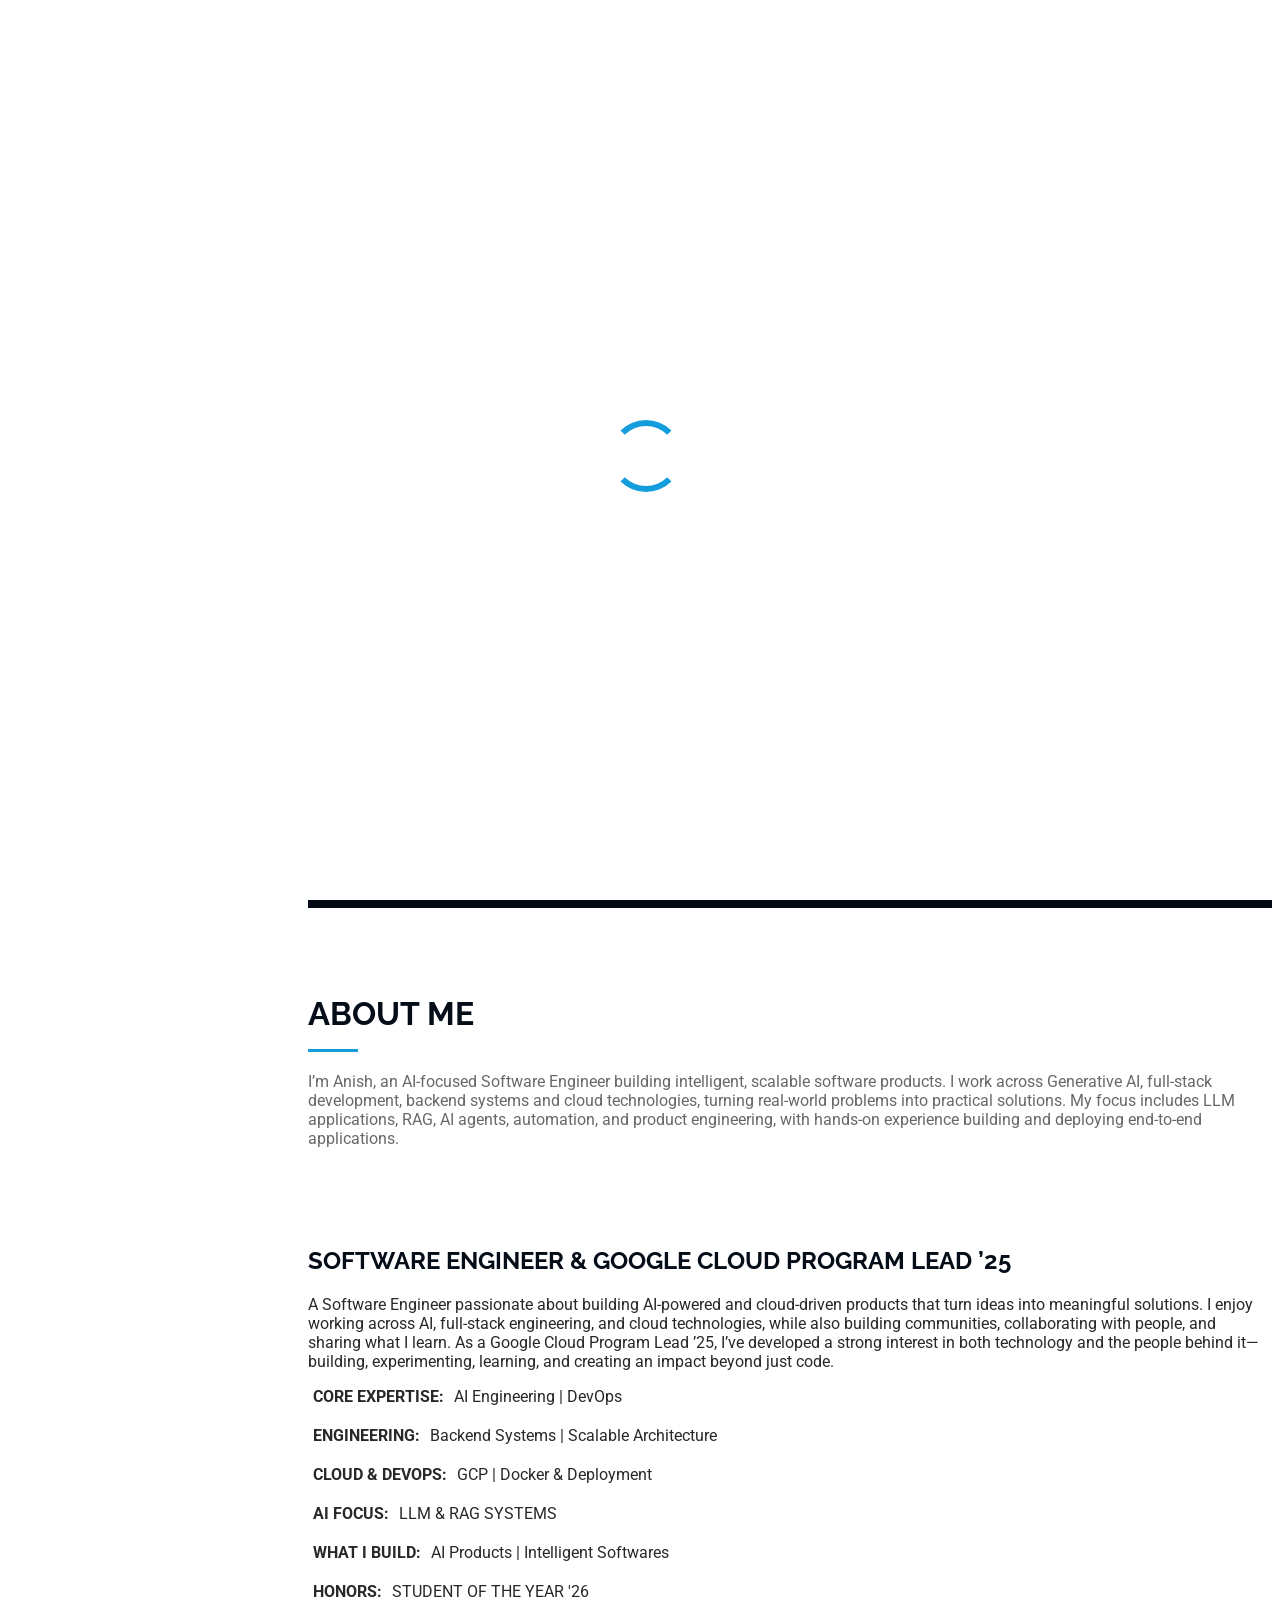
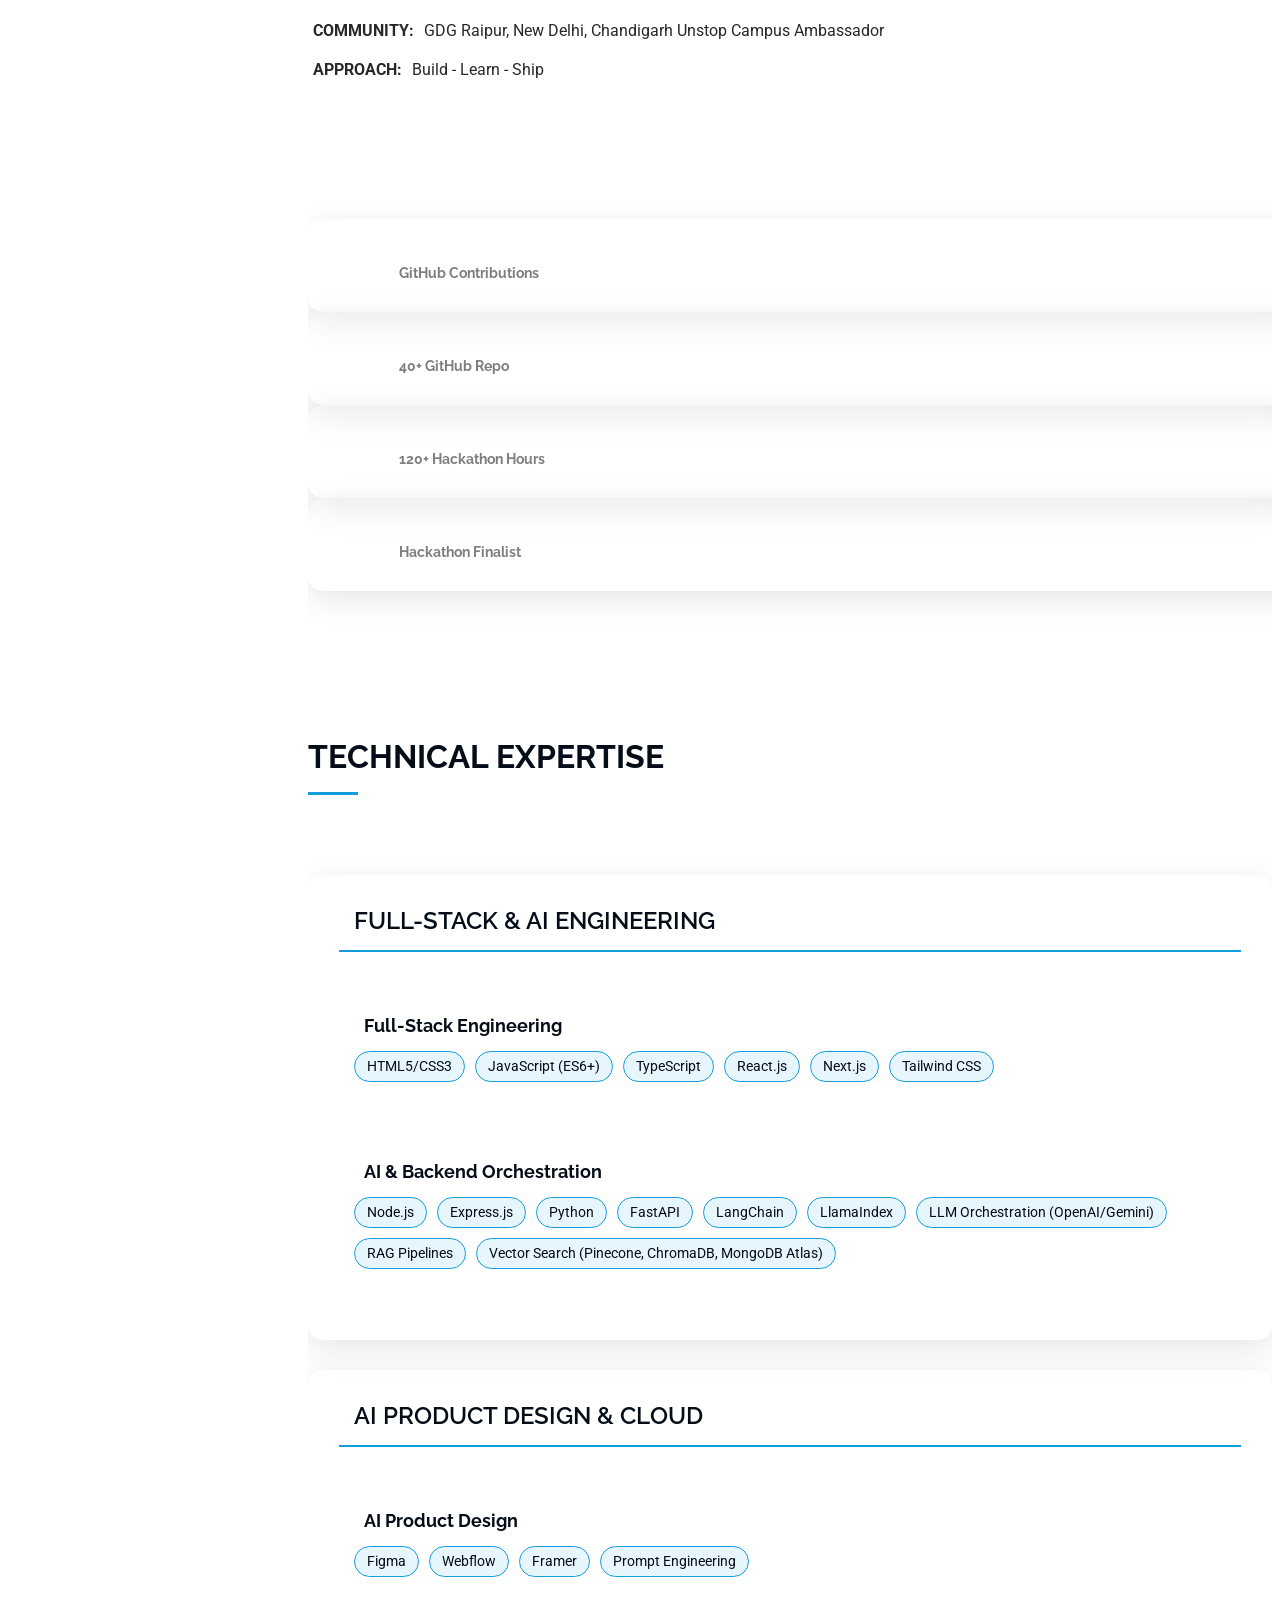
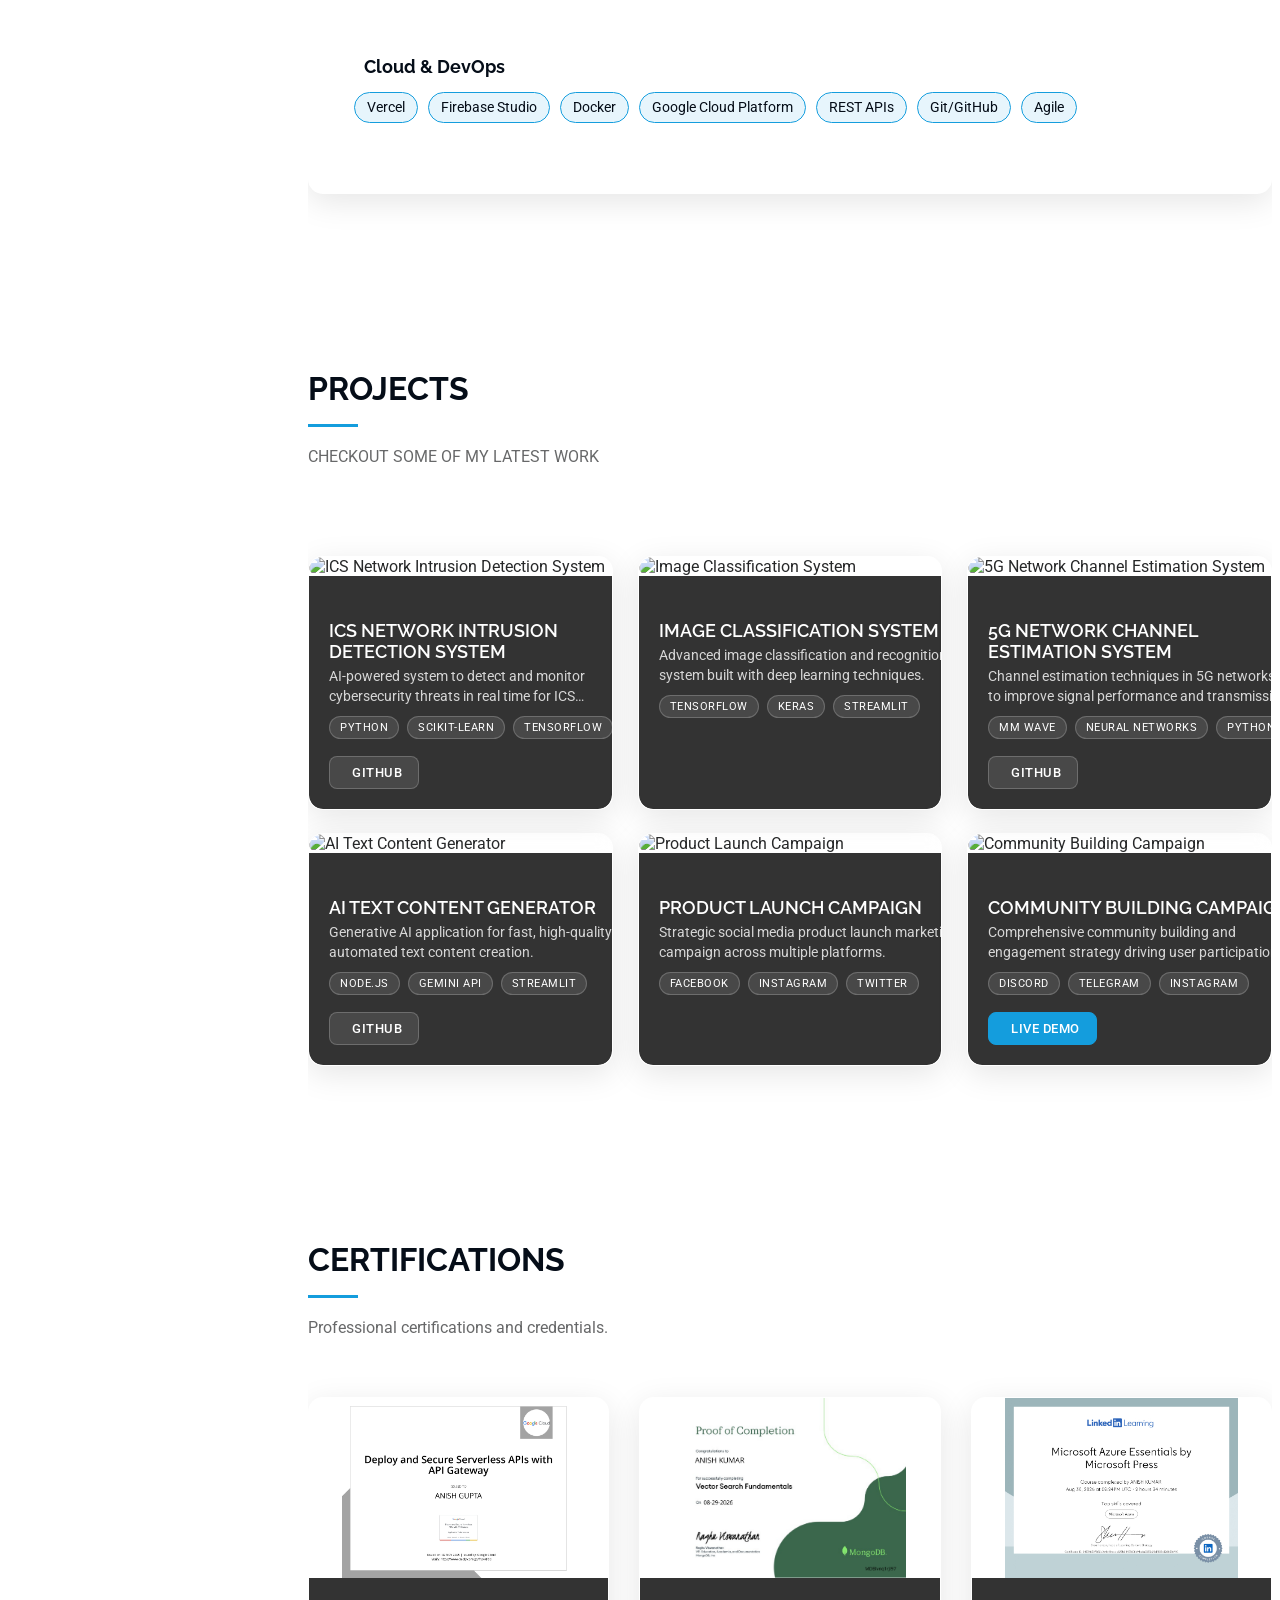
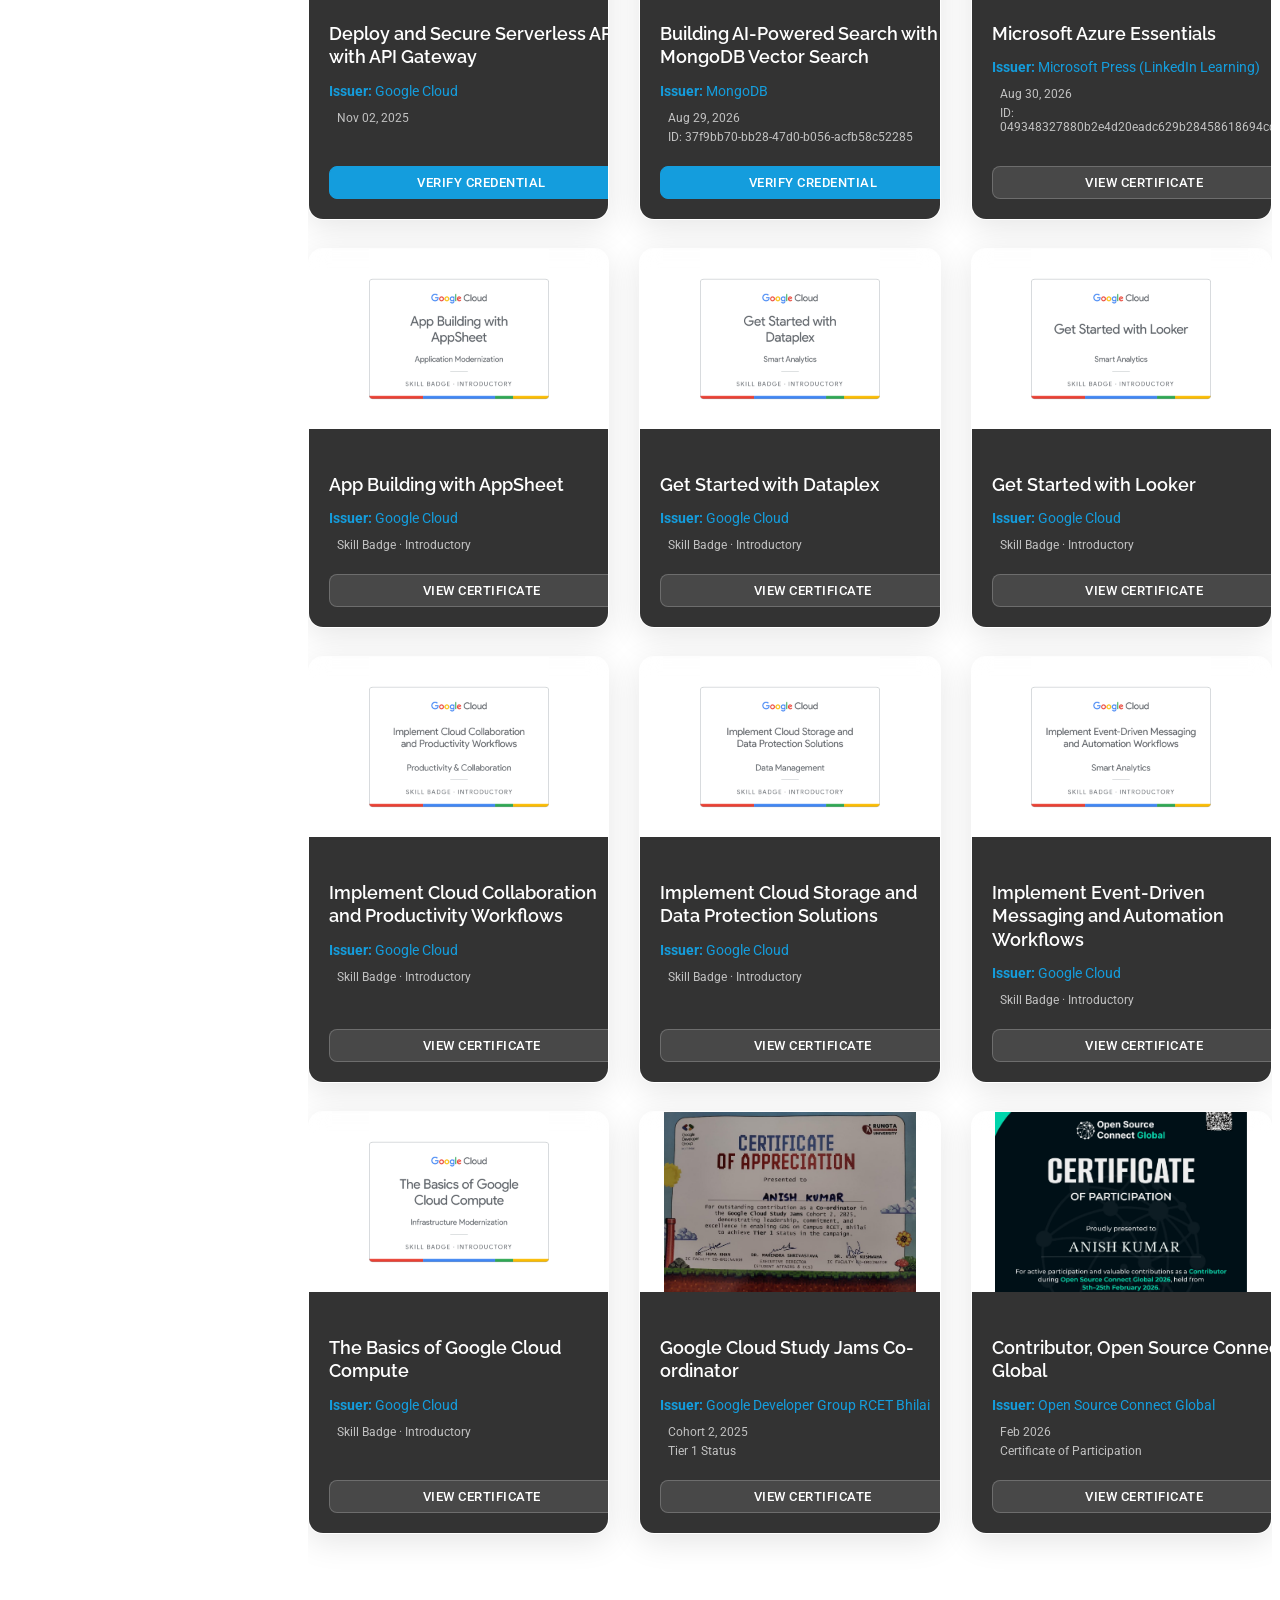
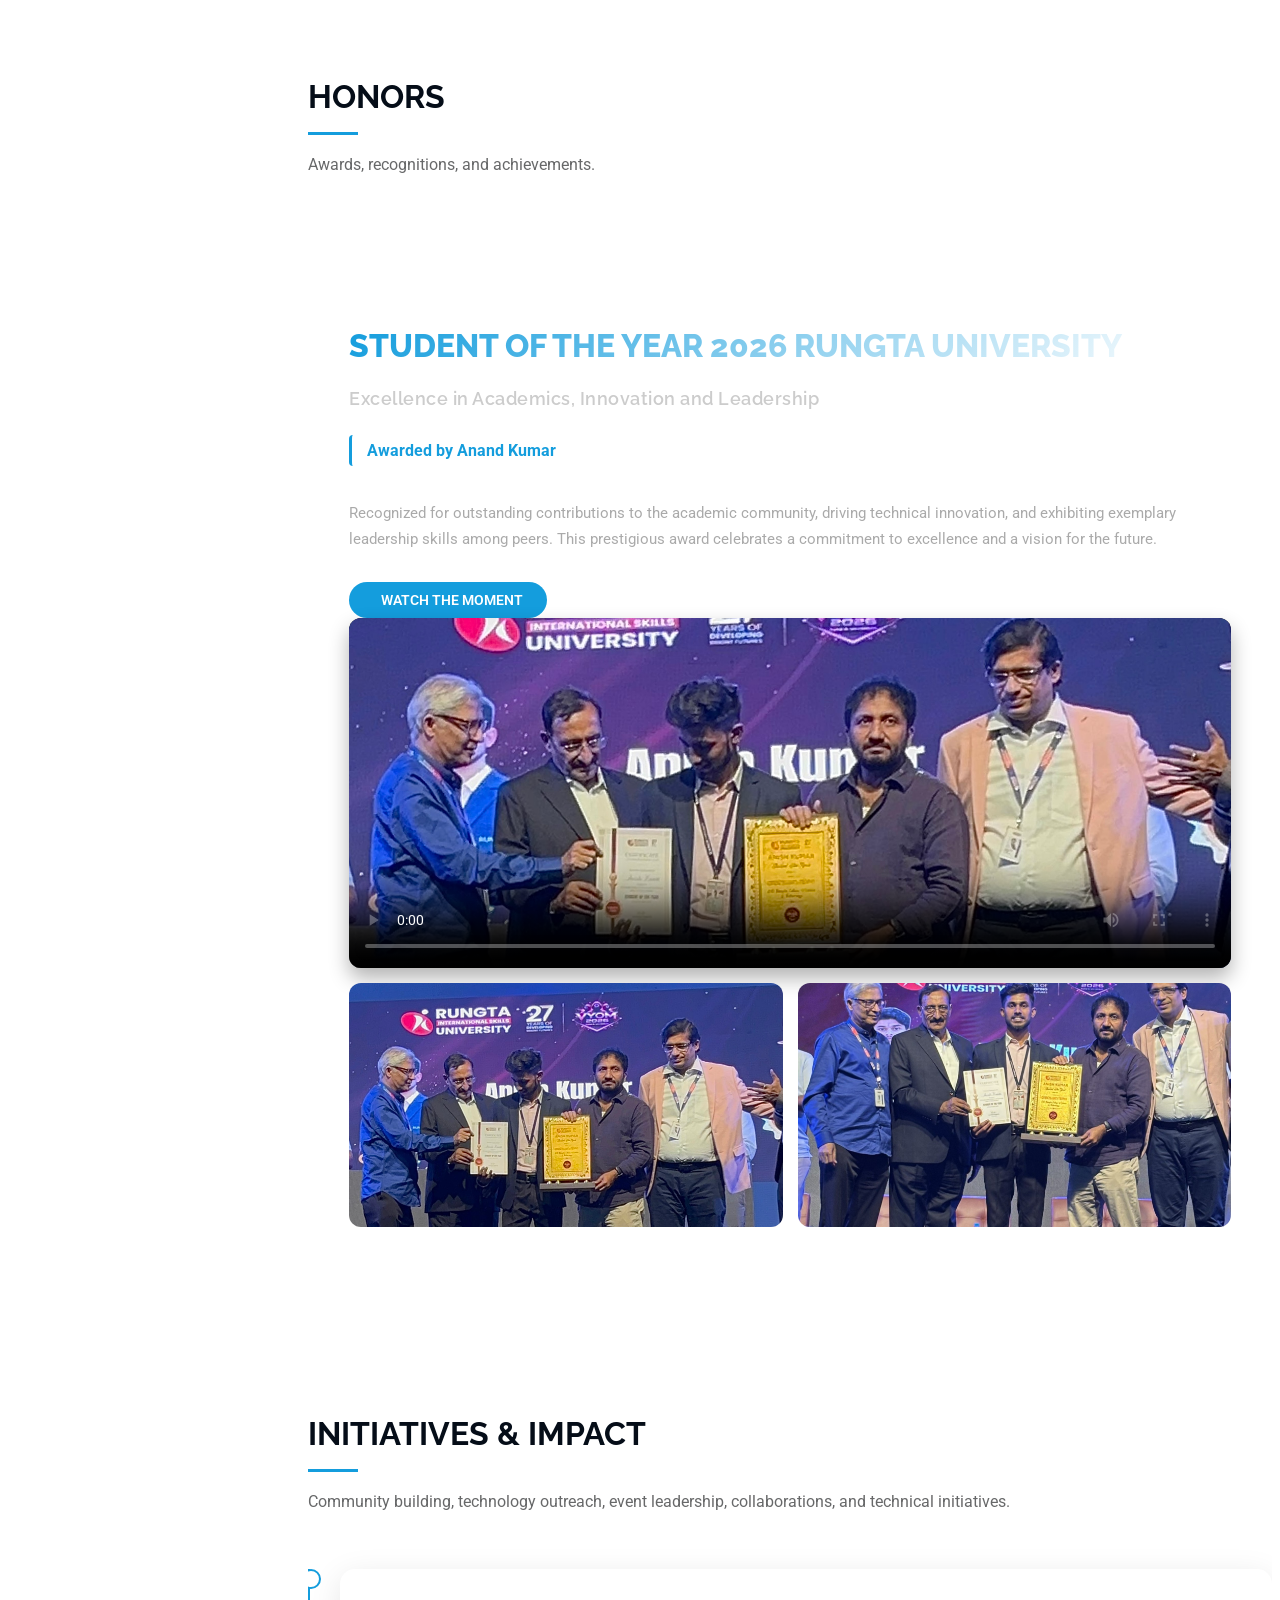
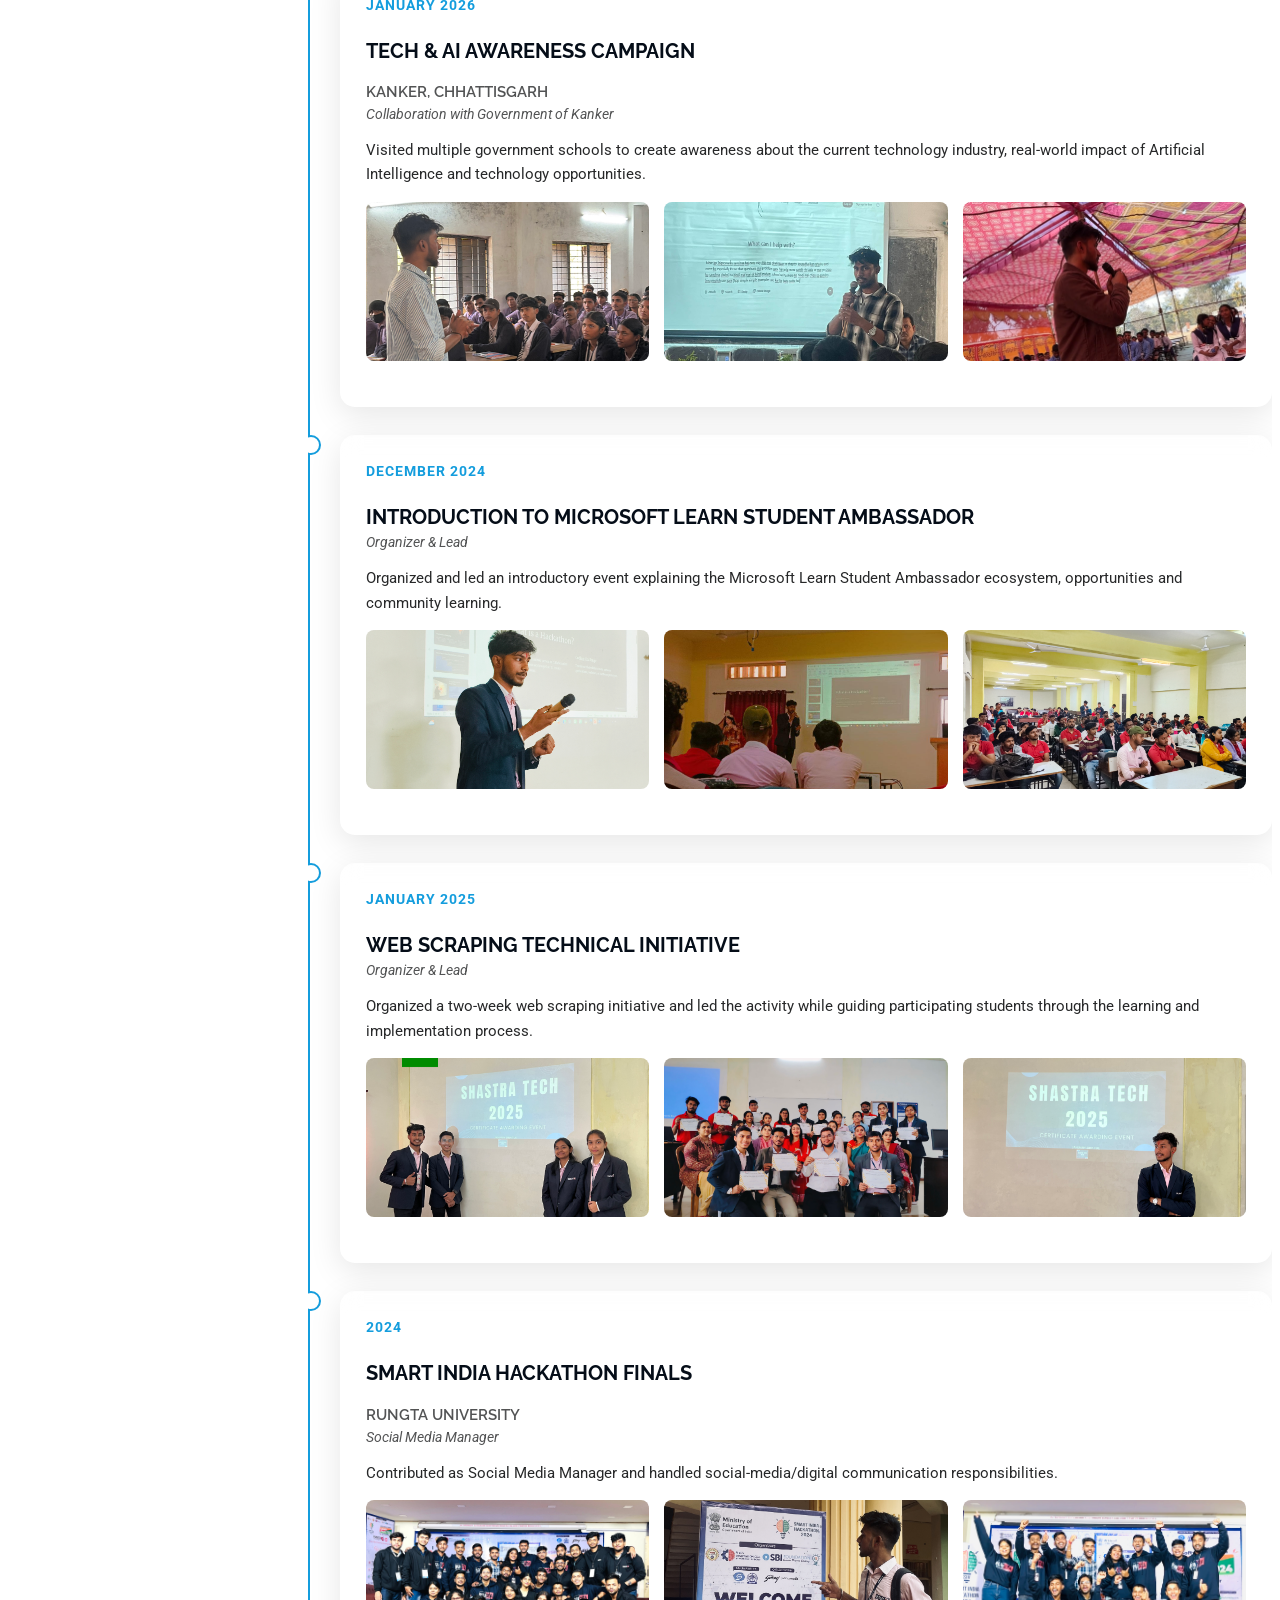
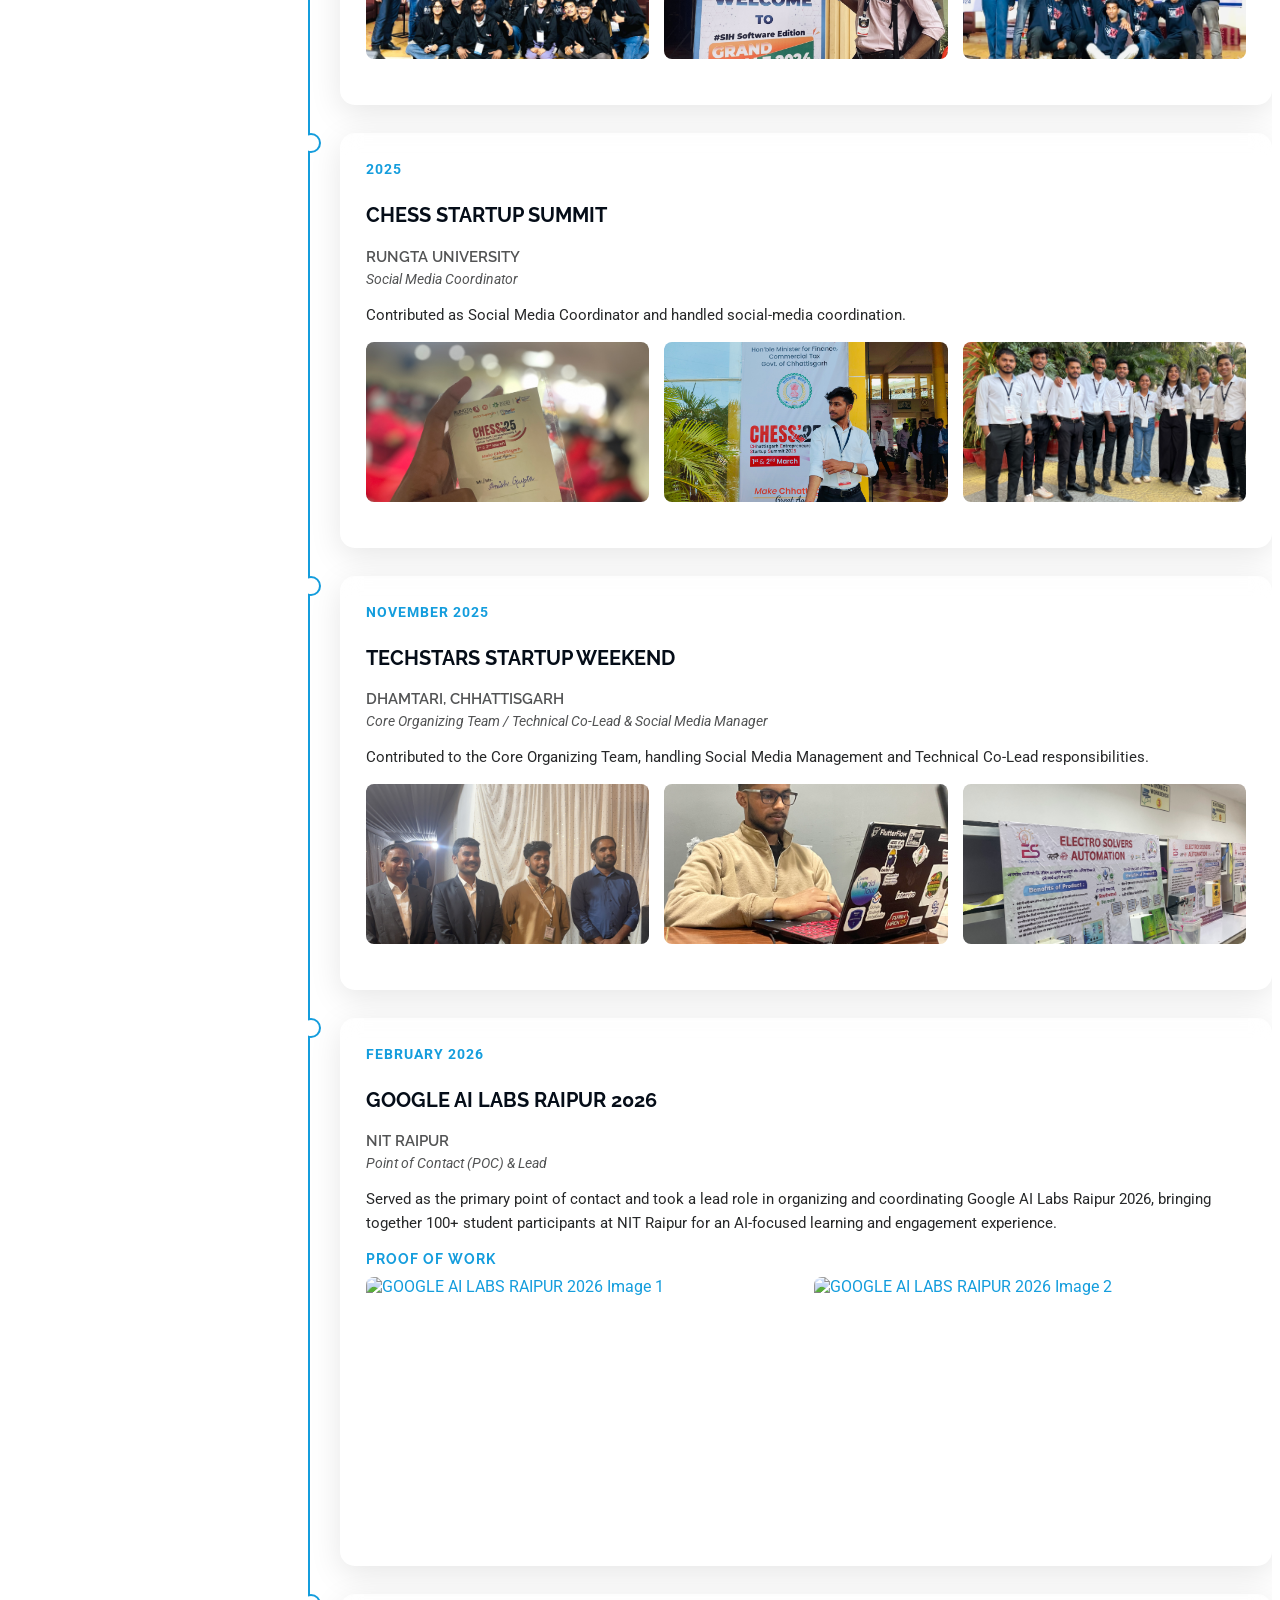
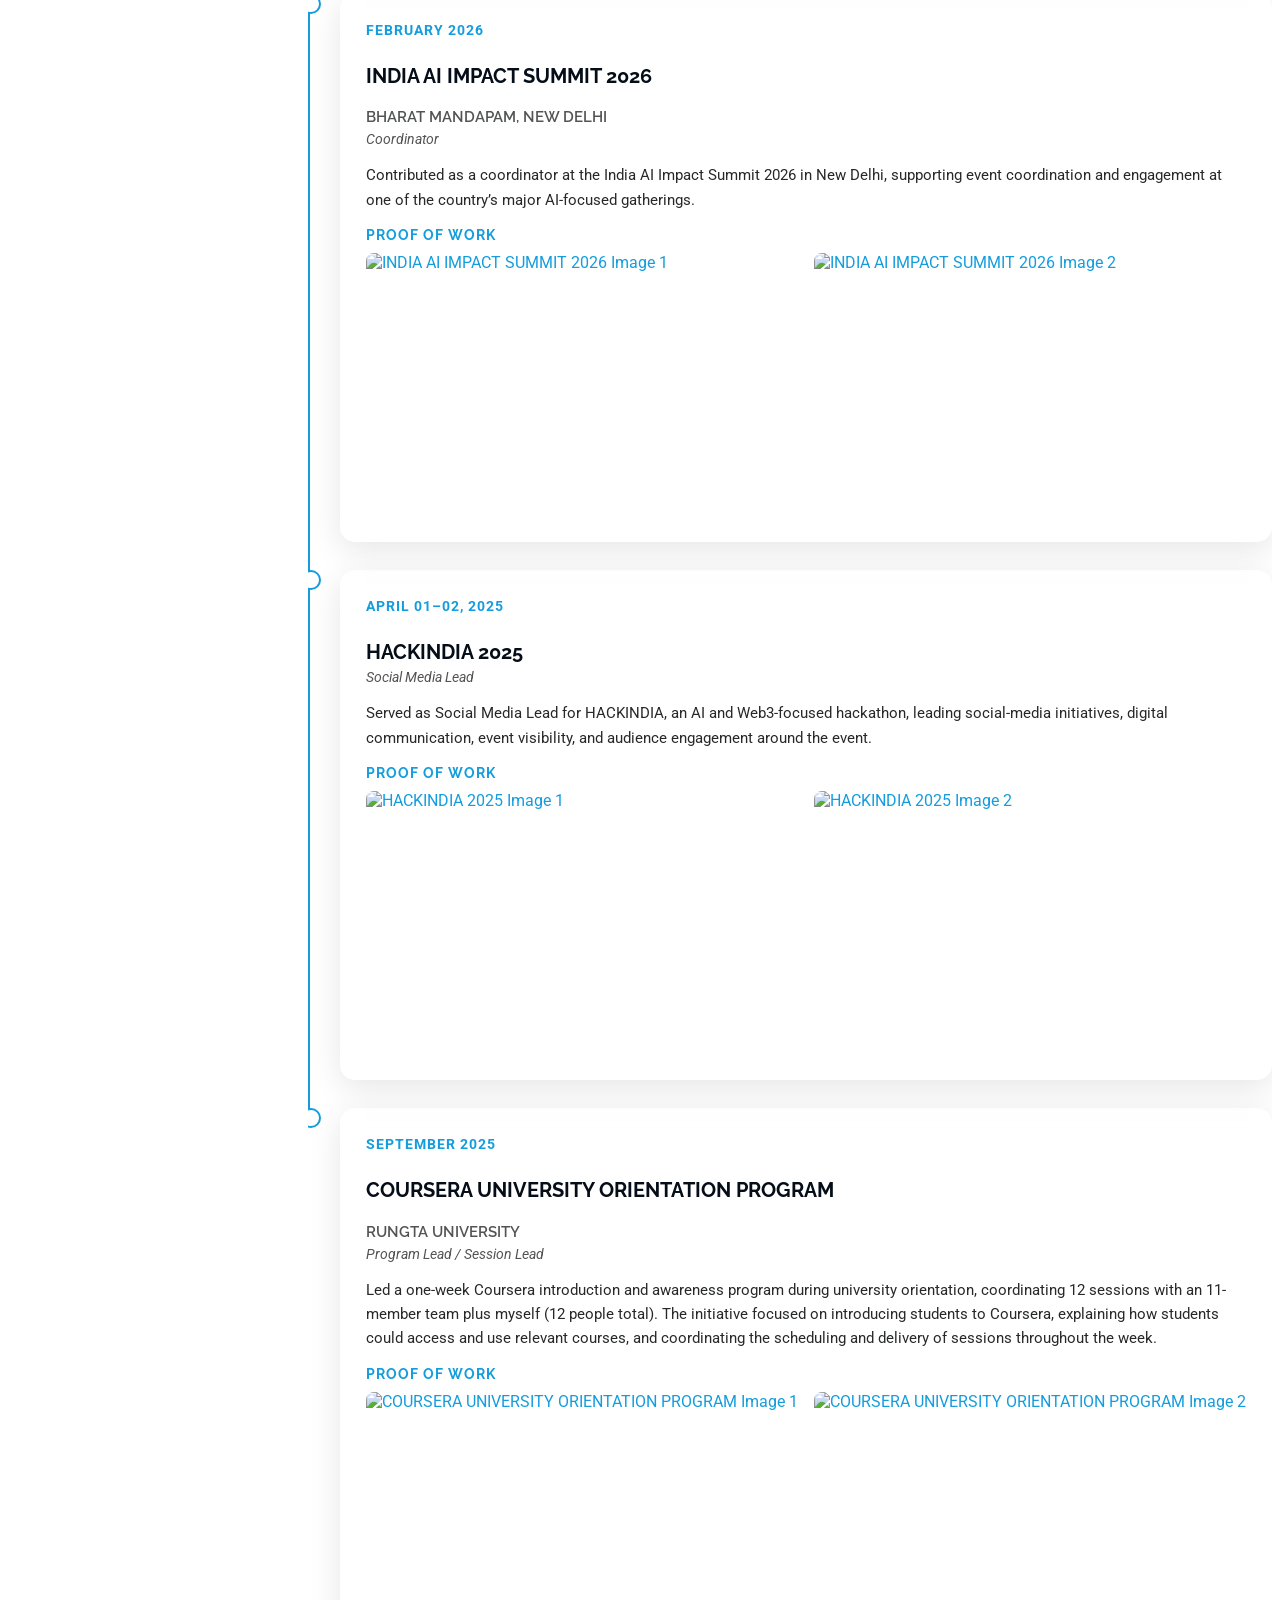
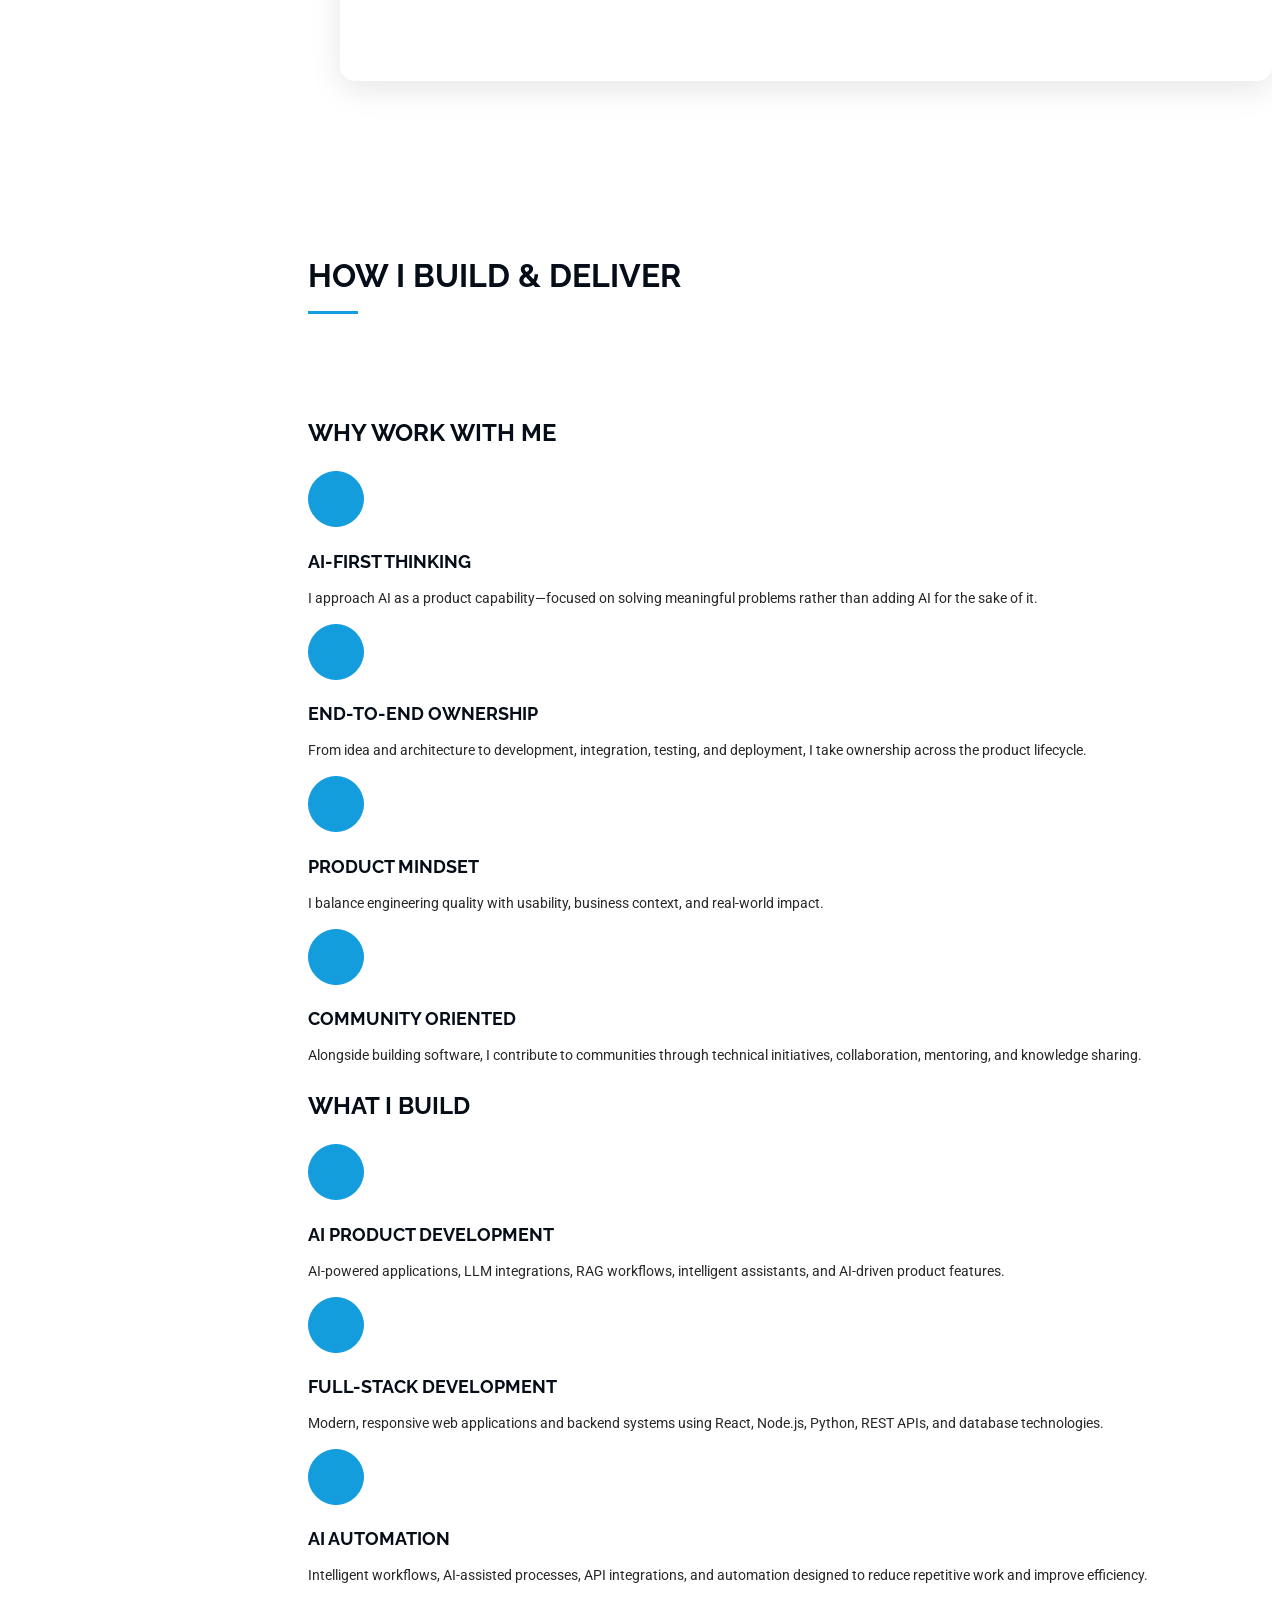
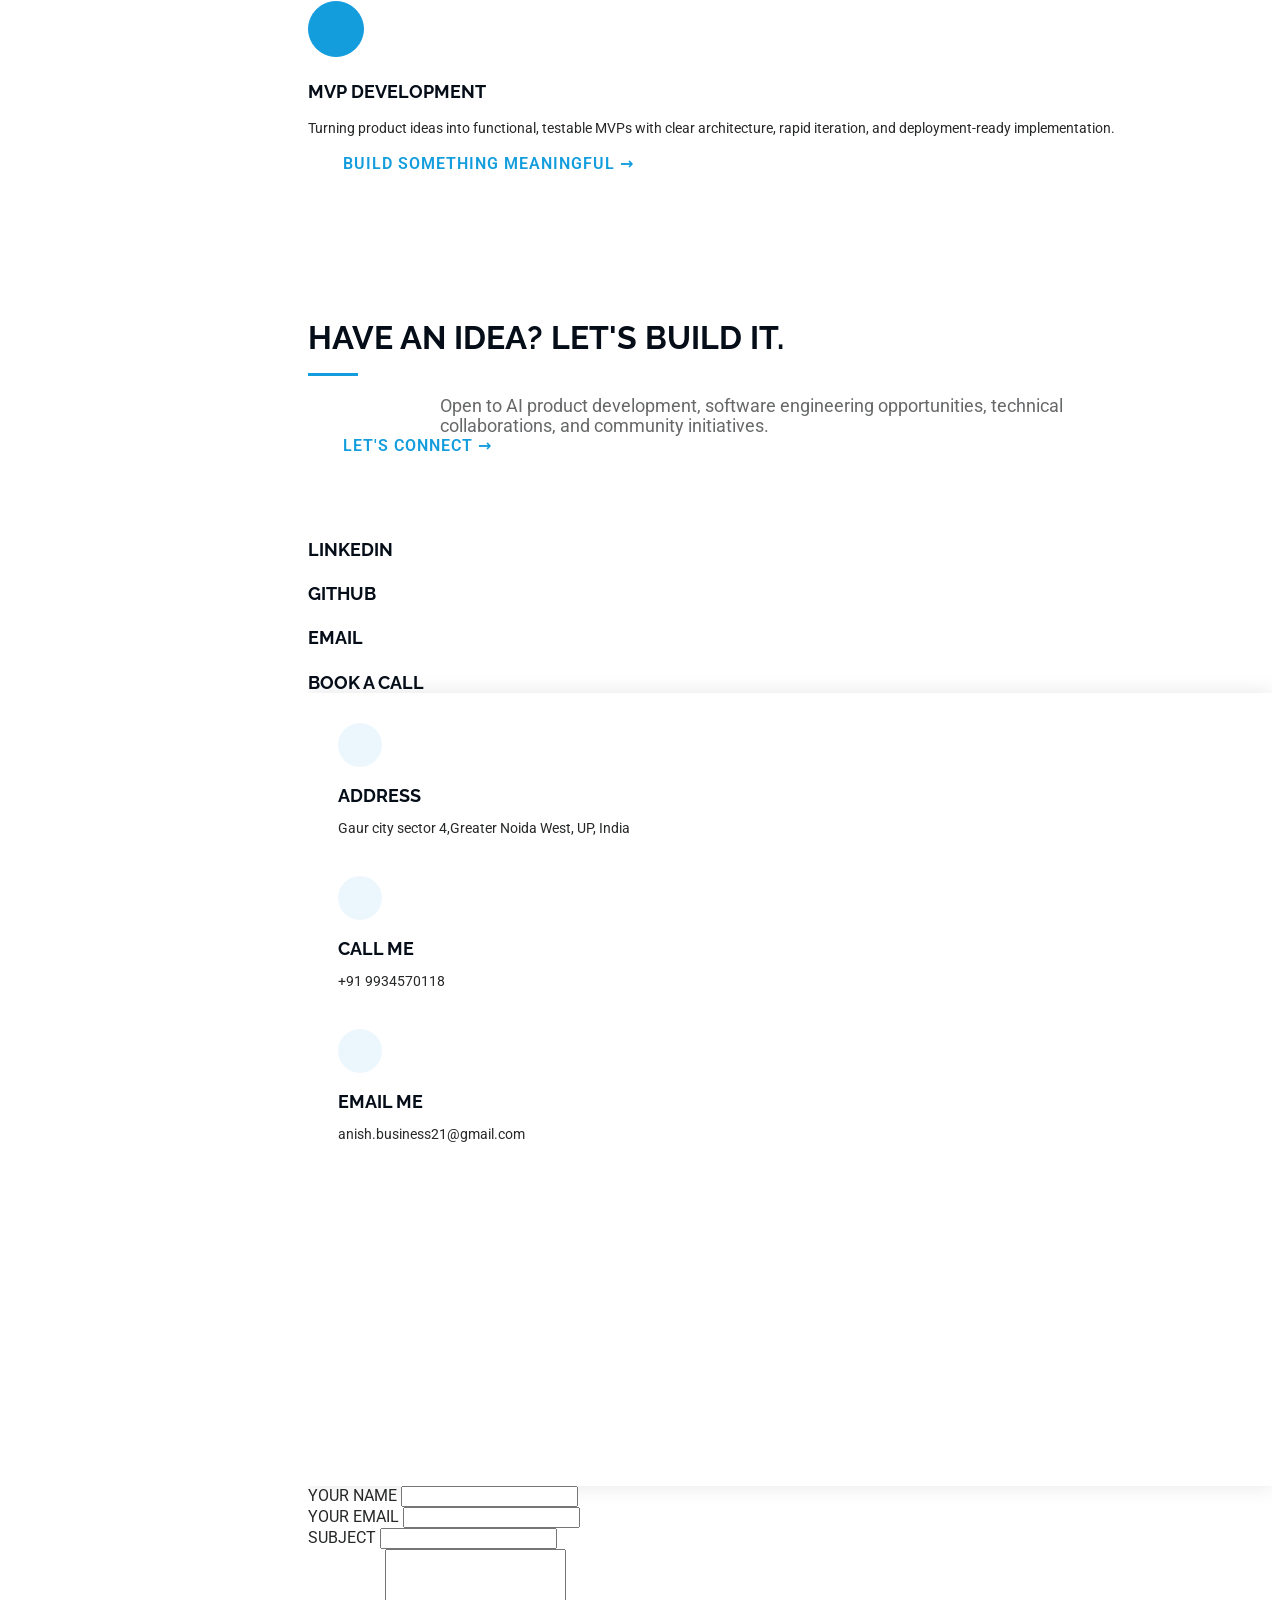
==== commit 83301aa4: "images added till techstar startup" ====
--- a/index.html
+++ b/index.html
@@ -856,22 +856,22 @@
               <p class="initiative-desc">Visited multiple government schools to create awareness about the current
                 technology industry, real-world impact of Artificial Intelligence and technology opportunities.</p>
               <div class="initiative-gallery">
-                <a href="./assets/img/initiatives/IMG_3788.JPG" class="glightbox initiative-gallery-item"
+                <a href="./assets/img/initiatives/IMG_E3816.JPG" class="glightbox initiative-gallery-item"
                   data-gallery="initiative-gallery-1">
-                  <img src="./assets/img/initiatives/IMG_3788.JPG" alt="TECH &amp; AI AWARENESS CAMPAIGN Image 1"
+                  <img src="./assets/img/initiatives/IMG_E3816.JPG" alt="TECH &amp; AI AWARENESS CAMPAIGN Image 1"
                     class="img-fluid">
                   <div class="thumb-overlay"><i class="bi bi-zoom-in"></i></div>
                 </a>
-                <a href="./assets/img/initiatives/IMG_3790.JPG" class="glightbox initiative-gallery-item"
-                  data-gallery="initiative-gallery-1">
-                  <img src="./assets/img/initiatives/IMG_3790.JPG" alt="TECH &amp; AI AWARENESS CAMPAIGN Image 2"
-                    class="img-fluid">
-                  <div class="thumb-overlay"><i class="bi bi-zoom-in"></i></div>
-                </a>
-                <a href="./assets/img/initiatives/IMG_3798.JPG" class="glightbox initiative-gallery-item"
-                  data-gallery="initiative-gallery-1">
-                  <img src="./assets/img/initiatives/IMG_3798.JPG" alt="TECH &amp; AI AWARENESS CAMPAIGN Image 3"
-                    class="img-fluid">
+                <a href="./assets/img/initiatives/photo_2026-09-13_19-45-04.jpg"
+                  class="glightbox initiative-gallery-item" data-gallery="initiative-gallery-1">
+                  <img src="./assets/img/initiatives/photo_2026-09-13_19-45-04.jpg"
+                    alt="TECH &amp; AI AWARENESS CAMPAIGN Image 2" class="img-fluid">
+                  <div class="thumb-overlay"><i class="bi bi-zoom-in"></i></div>
+                </a>
+                <a href="./assets/img/initiatives/Screenshot 2026-09-13 195348.png"
+                  class="glightbox initiative-gallery-item" data-gallery="initiative-gallery-1">
+                  <img src="./assets/img/initiatives/Screenshot 2026-09-13 195348.png"
+                    alt="TECH &amp; AI AWARENESS CAMPAIGN Image 3" class="img-fluid">
                   <div class="thumb-overlay"><i class="bi bi-zoom-in"></i></div>
                 </a>
               </div>
@@ -890,21 +890,21 @@
               <p class="initiative-desc">Organized and led an introductory event explaining the Microsoft Learn Student
                 Ambassador ecosystem, opportunities and community learning.</p>
               <div class="initiative-gallery">
-                <a href="./assets/img/initiatives/IMG_3788.JPG" class="glightbox initiative-gallery-item"
+                <a href="./assets/img/initiatives/IMG_5427.JPEG" class="glightbox initiative-gallery-item"
                   data-gallery="initiative-gallery-2">
-                  <img src="./assets/img/initiatives/IMG_3788.JPG"
+                  <img src="./assets/img/initiatives/IMG_5427.JPEG"
                     alt="INTRODUCTION TO MICROSOFT LEARN STUDENT AMBASSADOR Image 1" class="img-fluid">
                   <div class="thumb-overlay"><i class="bi bi-zoom-in"></i></div>
                 </a>
-                <a href="./assets/img/initiatives/IMG_3790.JPG" class="glightbox initiative-gallery-item"
+                <a href="./assets/img/initiatives/IMG_5420.JPG" class="glightbox initiative-gallery-item"
                   data-gallery="initiative-gallery-2">
-                  <img src="./assets/img/initiatives/IMG_3790.JPG"
+                  <img src="./assets/img/initiatives/IMG_5420.JPG"
                     alt="INTRODUCTION TO MICROSOFT LEARN STUDENT AMBASSADOR Image 2" class="img-fluid">
                   <div class="thumb-overlay"><i class="bi bi-zoom-in"></i></div>
                 </a>
-                <a href="./assets/img/initiatives/IMG_3798.JPG" class="glightbox initiative-gallery-item"
+                <a href="./assets/img/initiatives/IMG_5437.JPEG" class="glightbox initiative-gallery-item"
                   data-gallery="initiative-gallery-2">
-                  <img src="./assets/img/initiatives/IMG_3798.JPG"
+                  <img src="./assets/img/initiatives/IMG_5437.JPEG"
                     alt="INTRODUCTION TO MICROSOFT LEARN STUDENT AMBASSADOR Image 3" class="img-fluid">
                   <div class="thumb-overlay"><i class="bi bi-zoom-in"></i></div>
                 </a>
@@ -921,21 +921,21 @@
               <p class="initiative-desc">Organized a two-week web scraping initiative and led the activity while guiding
                 participating students through the learning and implementation process.</p>
               <div class="initiative-gallery">
-                <a href="./assets/img/initiatives/IMG_3788.JPG" class="glightbox initiative-gallery-item"
+                <a href="./assets/img/initiatives/IMG_0247.jpg" class="glightbox initiative-gallery-item"
                   data-gallery="initiative-gallery-3">
-                  <img src="./assets/img/initiatives/IMG_3788.JPG" alt="WEB SCRAPING TECHNICAL INITIATIVE Image 1"
+                  <img src="./assets/img/initiatives/IMG_0247.jpg" alt="WEB SCRAPING TECHNICAL INITIATIVE Image 1"
                     class="img-fluid">
                   <div class="thumb-overlay"><i class="bi bi-zoom-in"></i></div>
                 </a>
-                <a href="./assets/img/initiatives/IMG_3790.JPG" class="glightbox initiative-gallery-item"
+                <a href="./assets/img/initiatives/IMG_0916.JPG" class="glightbox initiative-gallery-item"
                   data-gallery="initiative-gallery-3">
-                  <img src="./assets/img/initiatives/IMG_3790.JPG" alt="WEB SCRAPING TECHNICAL INITIATIVE Image 2"
+                  <img src="./assets/img/initiatives/IMG_0916.JPG" alt="WEB SCRAPING TECHNICAL INITIATIVE Image 2"
                     class="img-fluid">
                   <div class="thumb-overlay"><i class="bi bi-zoom-in"></i></div>
                 </a>
-                <a href="./assets/img/initiatives/IMG_3798.JPG" class="glightbox initiative-gallery-item"
+                <a href="./assets/img/initiatives/IMG_0290.jpg" class="glightbox initiative-gallery-item"
                   data-gallery="initiative-gallery-3">
-                  <img src="./assets/img/initiatives/IMG_3798.JPG" alt="WEB SCRAPING TECHNICAL INITIATIVE Image 3"
+                  <img src="./assets/img/initiatives/IMG_0290.jpg" alt="WEB SCRAPING TECHNICAL INITIATIVE Image 3"
                     class="img-fluid">
                   <div class="thumb-overlay"><i class="bi bi-zoom-in"></i></div>
                 </a>
@@ -953,21 +953,21 @@
               <p class="initiative-desc">Contributed as Social Media Manager and handled social-media/digital
                 communication responsibilities.</p>
               <div class="initiative-gallery">
-                <a href="./assets/img/initiatives/IMG_3788.JPG" class="glightbox initiative-gallery-item"
+                <a href="./assets/img/initiatives/photo_2026-09-13_20-16-17.jpg"
+                  class="glightbox initiative-gallery-item" data-gallery="initiative-gallery-4">
+                  <img src="./assets/img/initiatives/photo_2026-09-13_20-16-17.jpg"
+                    alt="SMART INDIA HACKATHON FINALS Image 1" class="img-fluid">
+                  <div class="thumb-overlay"><i class="bi bi-zoom-in"></i></div>
+                </a>
+                <a href="./assets/img/initiatives/IMG_2848.JPG" class="glightbox initiative-gallery-item"
                   data-gallery="initiative-gallery-4">
-                  <img src="./assets/img/initiatives/IMG_3788.JPG" alt="SMART INDIA HACKATHON FINALS Image 1"
+                  <img src="./assets/img/initiatives/IMG_2848.JPG" alt="SMART INDIA HACKATHON FINALS Image 2"
                     class="img-fluid">
                   <div class="thumb-overlay"><i class="bi bi-zoom-in"></i></div>
                 </a>
-                <a href="./assets/img/initiatives/IMG_3790.JPG" class="glightbox initiative-gallery-item"
+                <a href="./assets/img/initiatives/IMG_3996.PNG" class="glightbox initiative-gallery-item"
                   data-gallery="initiative-gallery-4">
-                  <img src="./assets/img/initiatives/IMG_3790.JPG" alt="SMART INDIA HACKATHON FINALS Image 2"
-                    class="img-fluid">
-                  <div class="thumb-overlay"><i class="bi bi-zoom-in"></i></div>
-                </a>
-                <a href="./assets/img/initiatives/IMG_3798.JPG" class="glightbox initiative-gallery-item"
-                  data-gallery="initiative-gallery-4">
-                  <img src="./assets/img/initiatives/IMG_3798.JPG" alt="SMART INDIA HACKATHON FINALS Image 3"
+                  <img src="./assets/img/initiatives/IMG_3996.PNG" alt="SMART INDIA HACKATHON FINALS Image 3"
                     class="img-fluid">
                   <div class="thumb-overlay"><i class="bi bi-zoom-in"></i></div>
                 </a>
@@ -988,19 +988,20 @@
               <p class="initiative-desc">Contributed as Social Media Coordinator and handled social-media coordination.
               </p>
               <div class="initiative-gallery">
-                <a href="./assets/img/initiatives/IMG_3788.JPG" class="glightbox initiative-gallery-item"
+                <a href="./assets/img/initiatives/IMG_3494.JPG" class="glightbox initiative-gallery-item"
                   data-gallery="initiative-gallery-5">
-                  <img src="./assets/img/initiatives/IMG_3788.JPG" alt="CHESS STARTUP SUMMIT Image 1" class="img-fluid">
-                  <div class="thumb-overlay"><i class="bi bi-zoom-in"></i></div>
-                </a>
-                <a href="./assets/img/initiatives/IMG_3790.JPG" class="glightbox initiative-gallery-item"
+                  <img src="./assets/img/initiatives/IMG_3494.JPG" alt="CHESS STARTUP SUMMIT Image 1" class="img-fluid">
+                  <div class="thumb-overlay"><i class="bi bi-zoom-in"></i></div>
+                </a>
+                <a href="./assets/img/initiatives/IMG_3534.JPG" class="glightbox initiative-gallery-item"
                   data-gallery="initiative-gallery-5">
-                  <img src="./assets/img/initiatives/IMG_3790.JPG" alt="CHESS STARTUP SUMMIT Image 2" class="img-fluid">
-                  <div class="thumb-overlay"><i class="bi bi-zoom-in"></i></div>
-                </a>
-                <a href="./assets/img/initiatives/IMG_3798.JPG" class="glightbox initiative-gallery-item"
-                  data-gallery="initiative-gallery-5">
-                  <img src="./assets/img/initiatives/IMG_3798.JPG" alt="CHESS STARTUP SUMMIT Image 3" class="img-fluid">
+                  <img src="./assets/img/initiatives/IMG_3534.JPG" alt="CHESS STARTUP SUMMIT Image 2" class="img-fluid">
+                  <div class="thumb-overlay"><i class="bi bi-zoom-in"></i></div>
+                </a>
+                <a href="./assets/img/initiatives/Screenshot 2026-09-13 214152.png"
+                  class="glightbox initiative-gallery-item" data-gallery="initiative-gallery-5">
+                  <img src="./assets/img/initiatives/Screenshot 2026-09-13 214152.png"
+                    alt="CHESS STARTUP SUMMIT Image 3" class="img-fluid">
                   <div class="thumb-overlay"><i class="bi bi-zoom-in"></i></div>
                 </a>
               </div>
@@ -1020,21 +1021,21 @@
               <p class="initiative-desc">Contributed to the Core Organizing Team, handling Social Media Management and
                 Technical Co-Lead responsibilities.</p>
               <div class="initiative-gallery">
-                <a href="./assets/img/initiatives/IMG_3788.JPG" class="glightbox initiative-gallery-item"
+                <a href="./assets/img/initiatives/IMG_2196.JPEG" class="glightbox initiative-gallery-item"
                   data-gallery="initiative-gallery-6">
-                  <img src="./assets/img/initiatives/IMG_3788.JPG" alt="TECHSTARS STARTUP WEEKEND Image 1"
+                  <img src="./assets/img/initiatives/IMG_2196.JPEG" alt="TECHSTARS STARTUP WEEKEND Image 1"
                     class="img-fluid">
                   <div class="thumb-overlay"><i class="bi bi-zoom-in"></i></div>
                 </a>
-                <a href="./assets/img/initiatives/IMG_3790.JPG" class="glightbox initiative-gallery-item"
+                <a href="./assets/img/initiatives/IMG_2792.JPG" class="glightbox initiative-gallery-item"
                   data-gallery="initiative-gallery-6">
-                  <img src="./assets/img/initiatives/IMG_3790.JPG" alt="TECHSTARS STARTUP WEEKEND Image 2"
+                  <img src="./assets/img/initiatives/IMG_2792.JPG" alt="TECHSTARS STARTUP WEEKEND Image 2"
                     class="img-fluid">
                   <div class="thumb-overlay"><i class="bi bi-zoom-in"></i></div>
                 </a>
-                <a href="./assets/img/initiatives/IMG_3798.JPG" class="glightbox initiative-gallery-item"
+                <a href="./assets/img/initiatives/IMG_2477.JPG" class="glightbox initiative-gallery-item"
                   data-gallery="initiative-gallery-6">
-                  <img src="./assets/img/initiatives/IMG_3798.JPG" alt="TECHSTARS STARTUP WEEKEND Image 3"
+                  <img src="./assets/img/initiatives/IMG_2477.JPG" alt="TECHSTARS STARTUP WEEKEND Image 3"
                     class="img-fluid">
                   <div class="thumb-overlay"><i class="bi bi-zoom-in"></i></div>
                 </a>
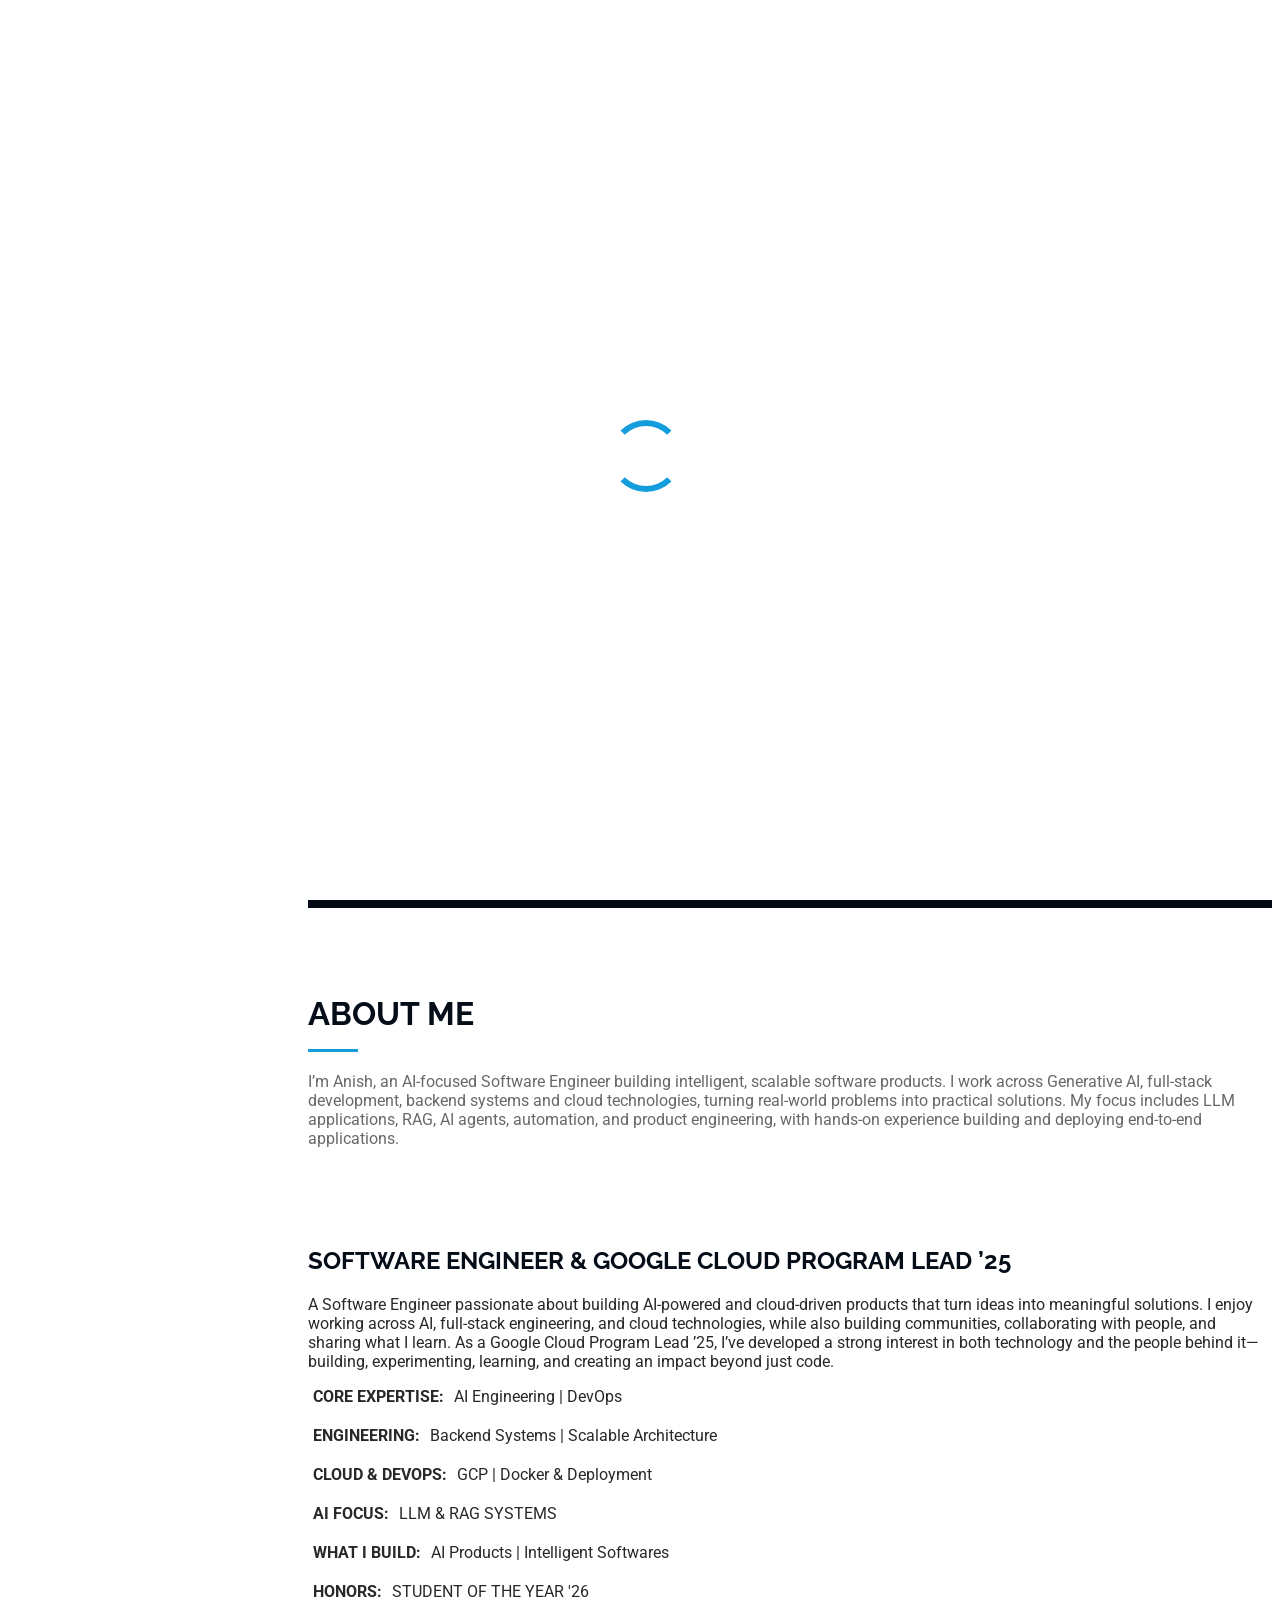
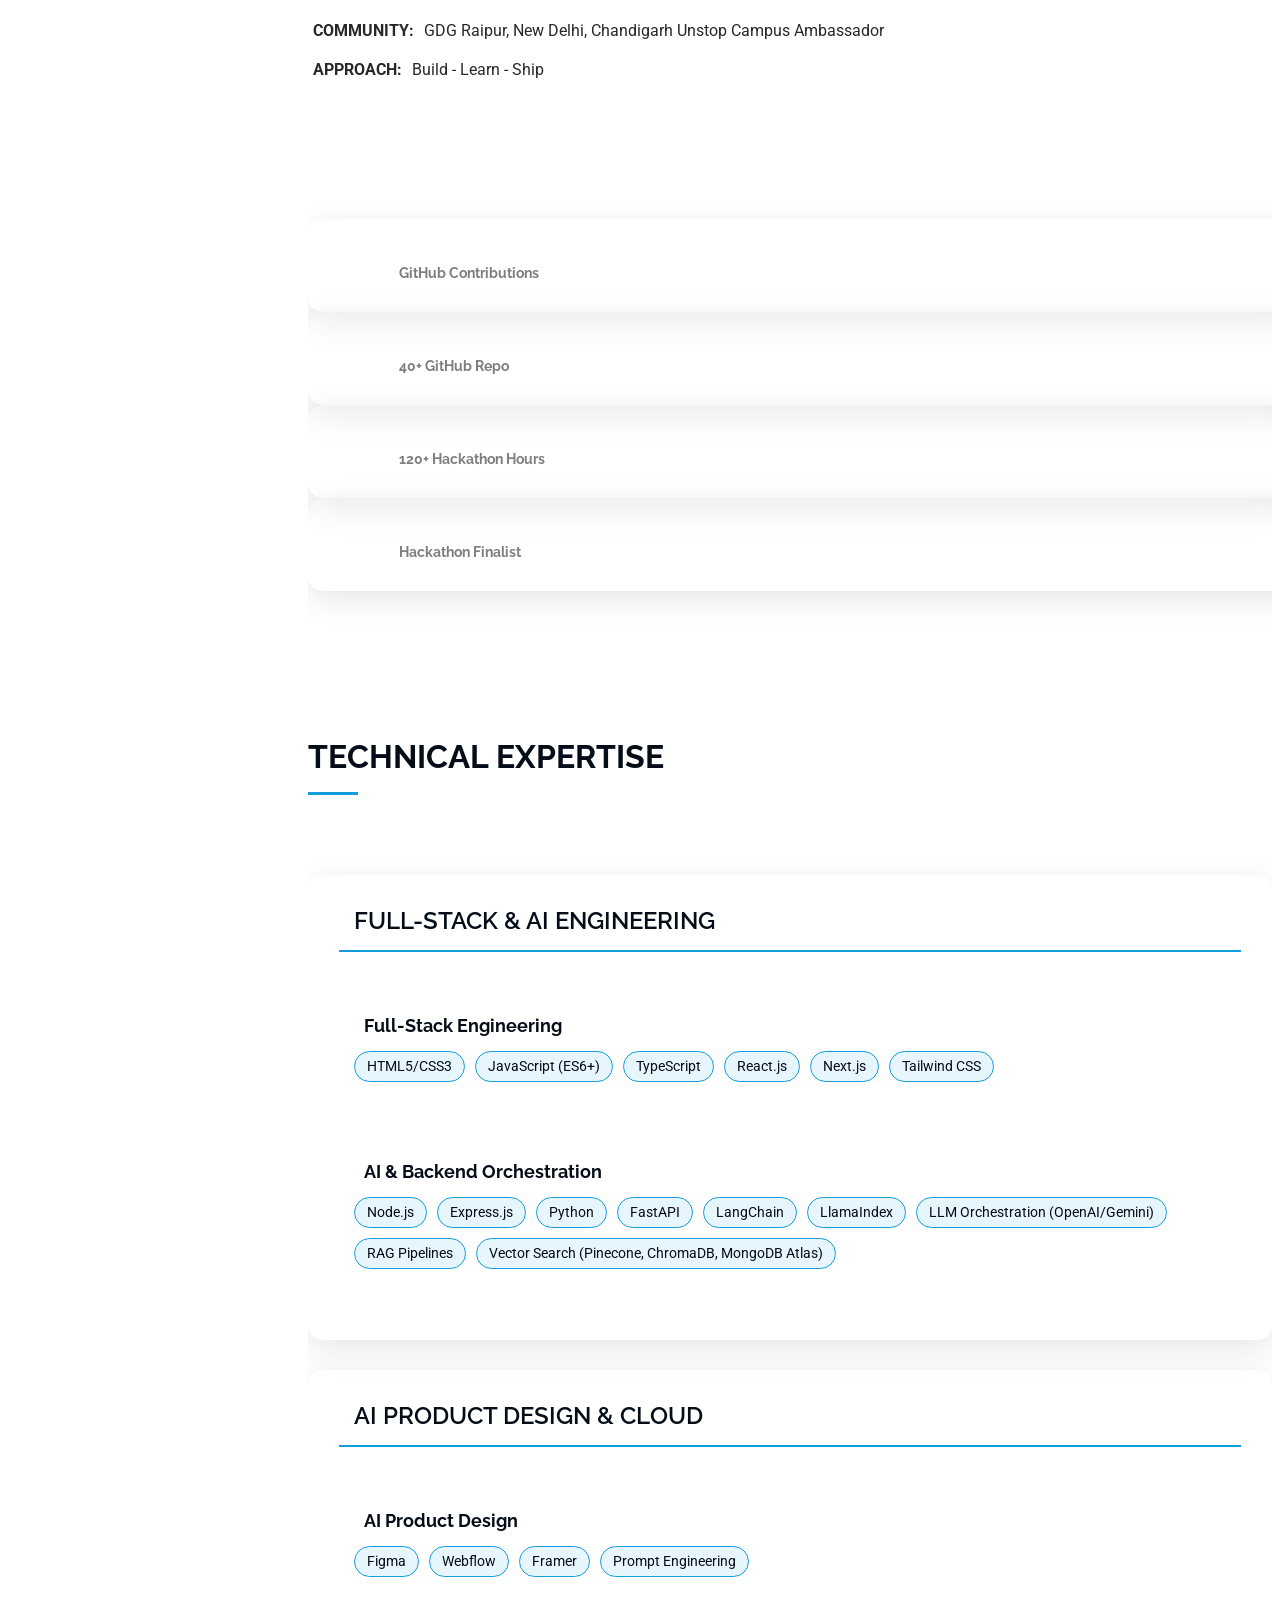
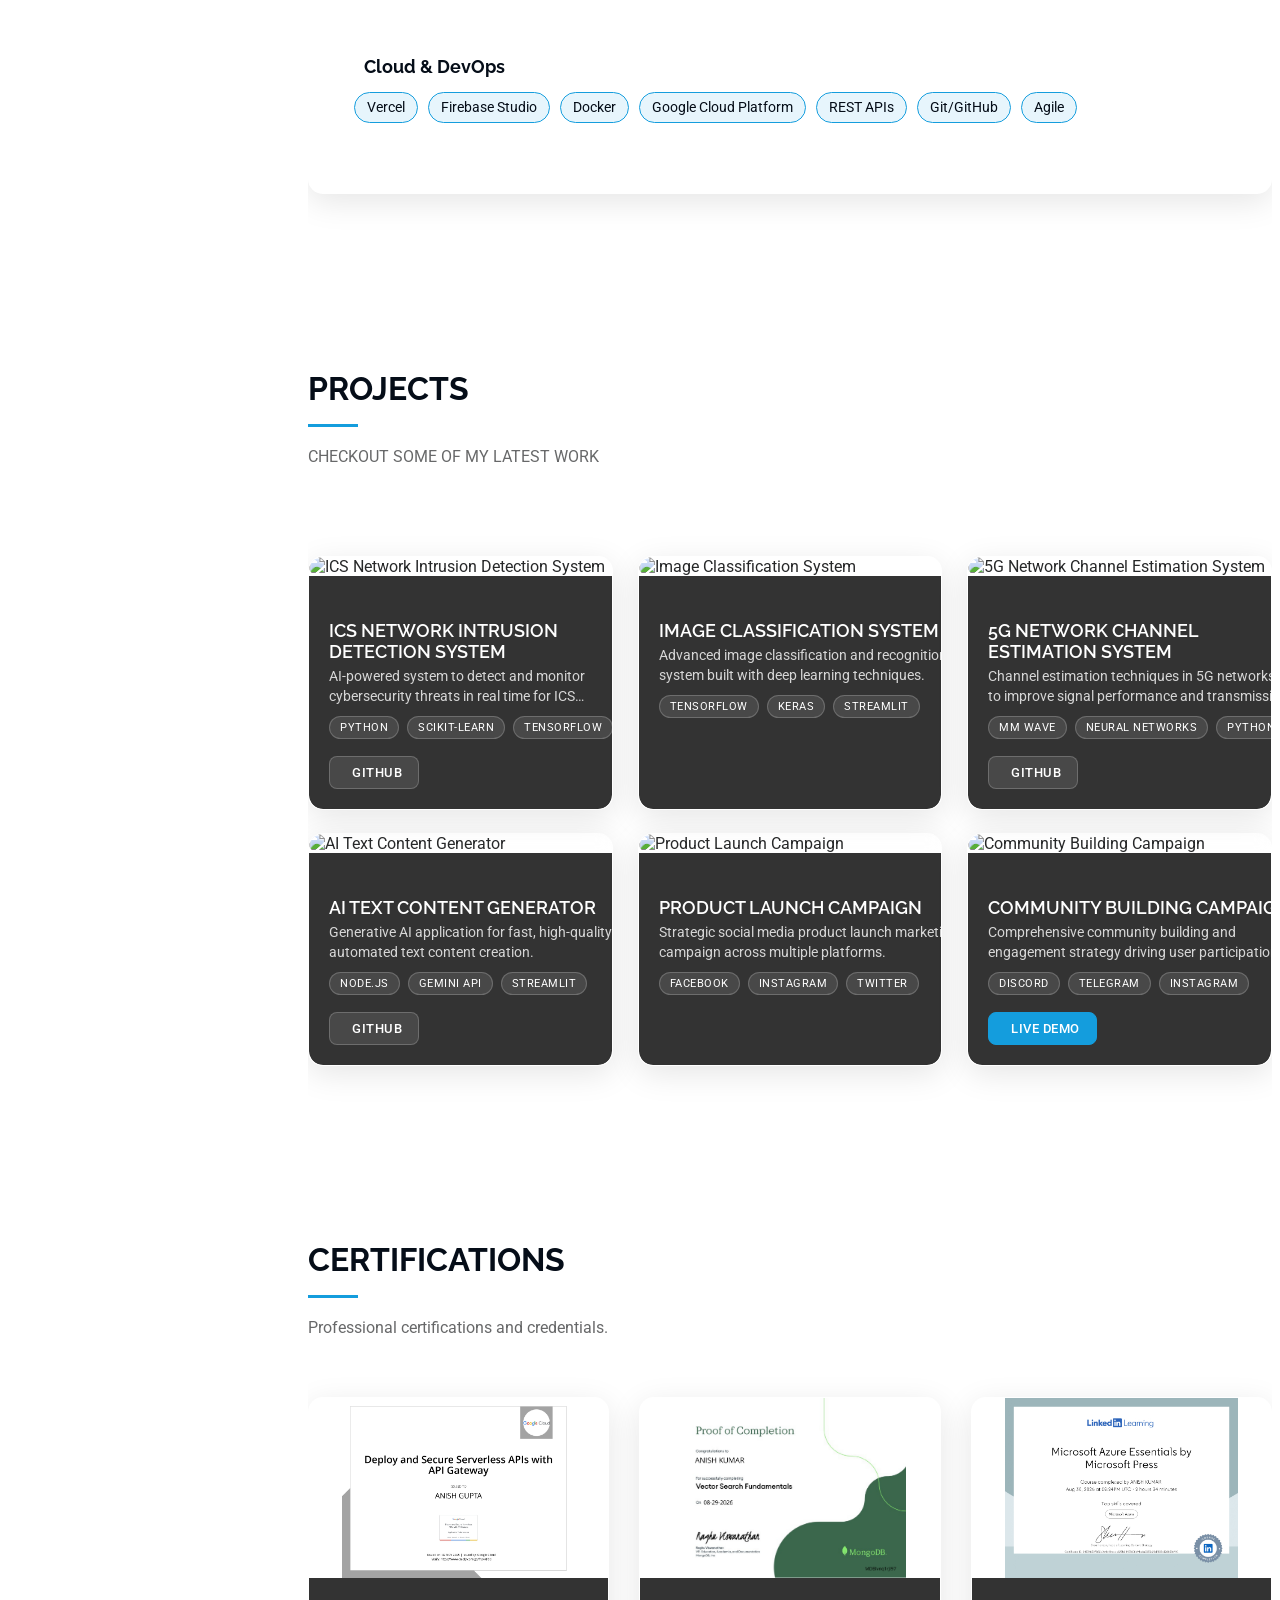
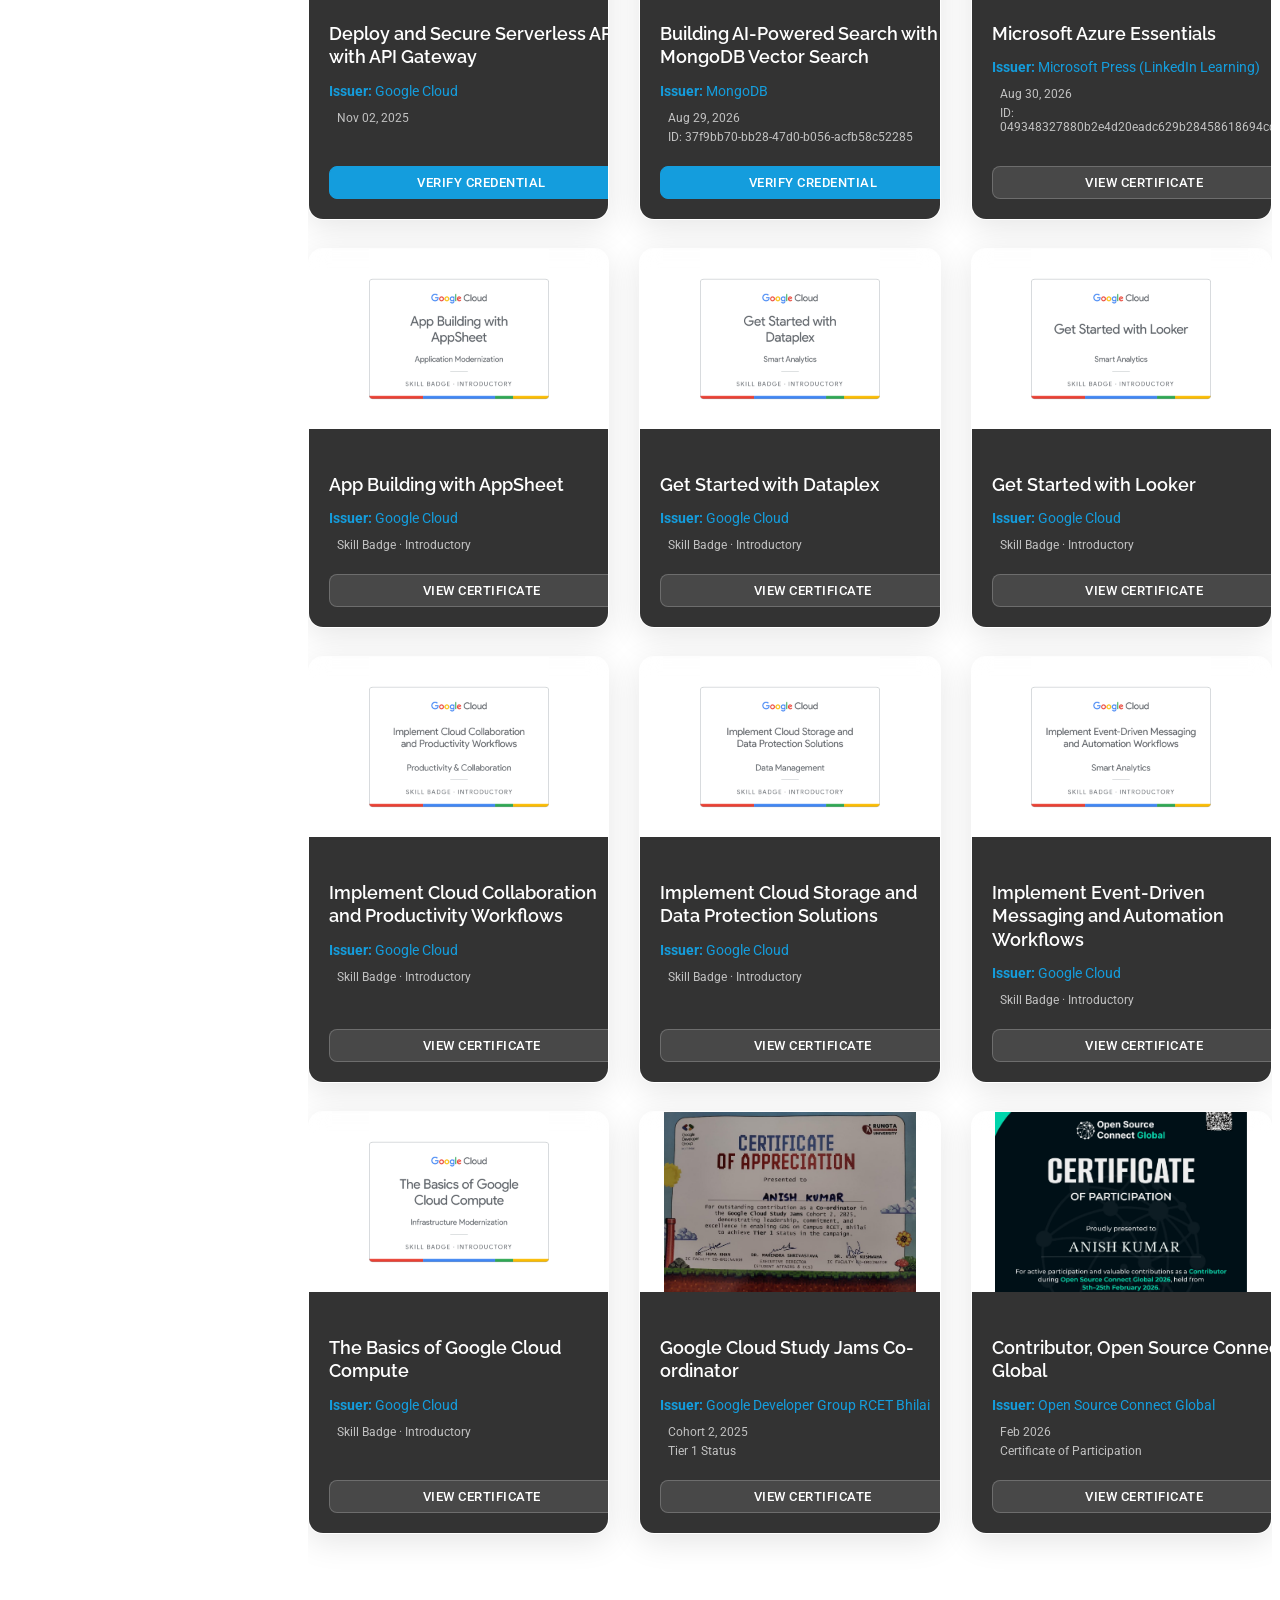
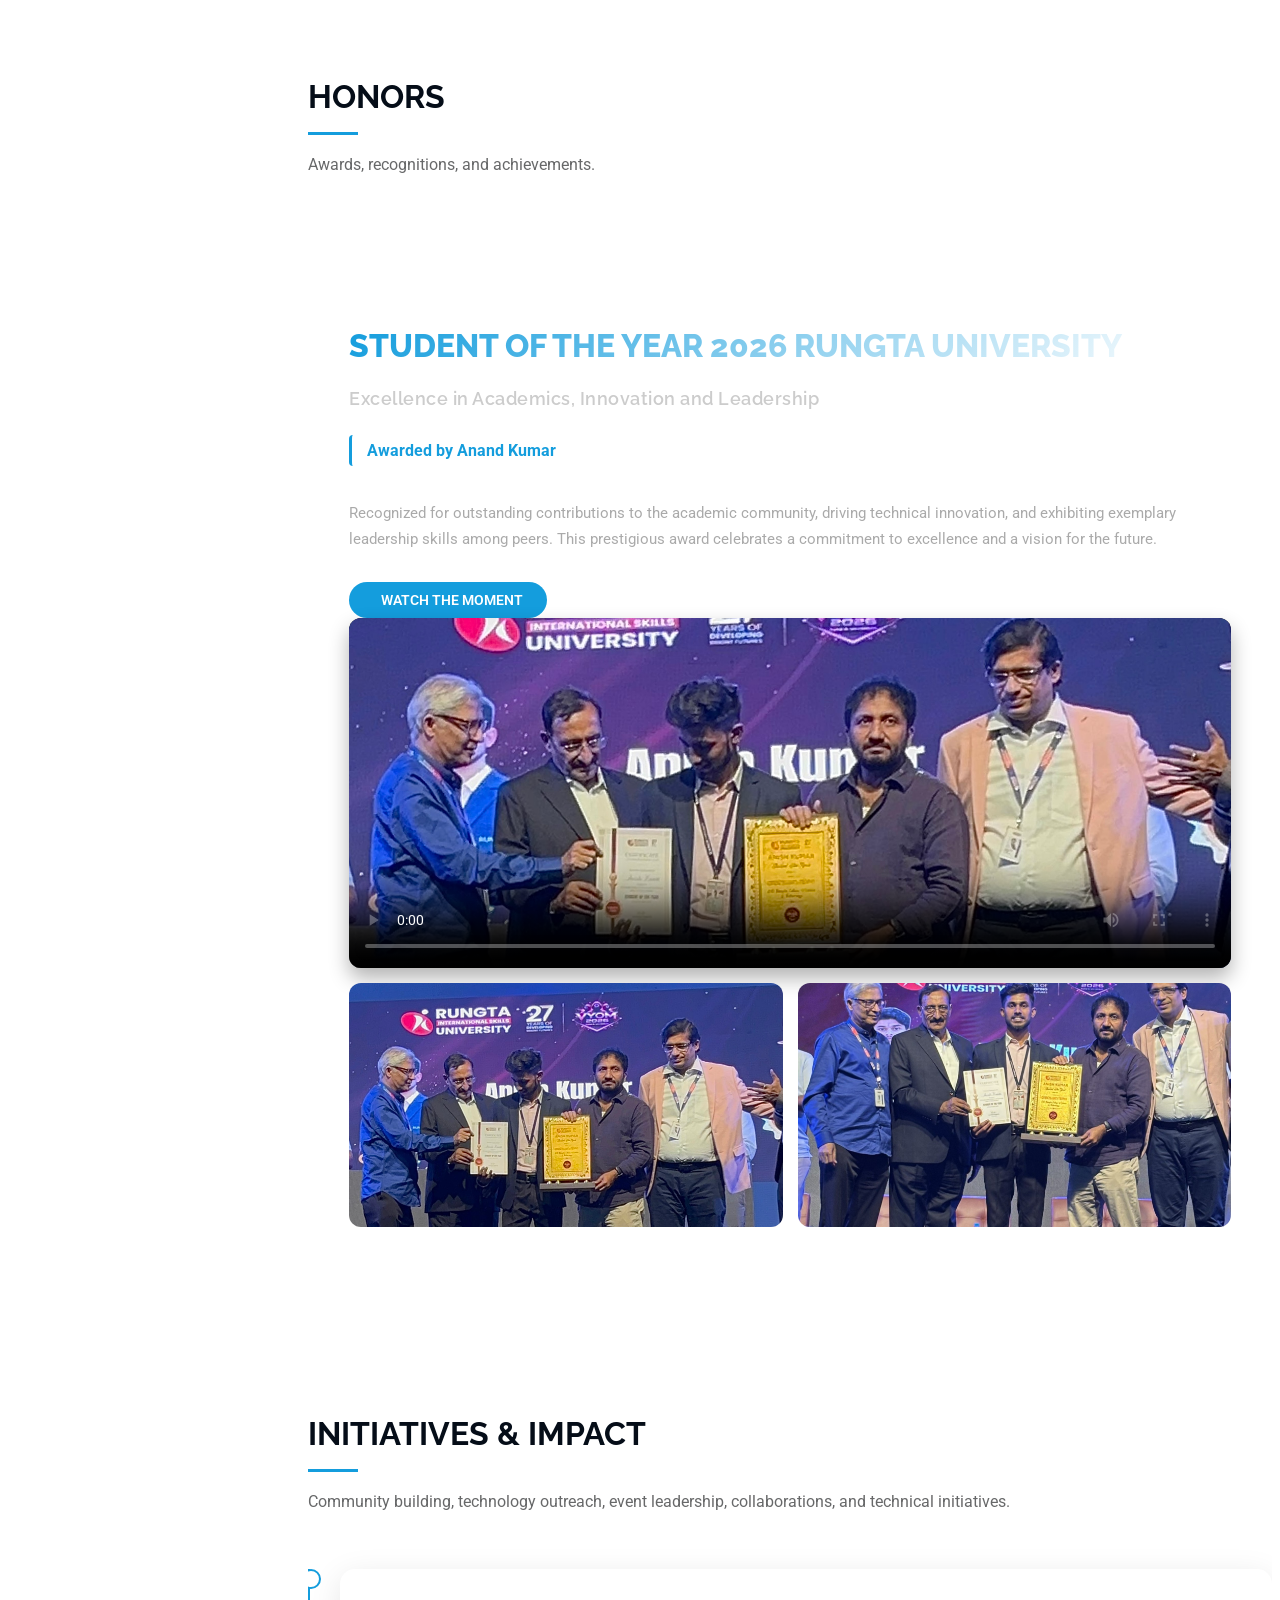
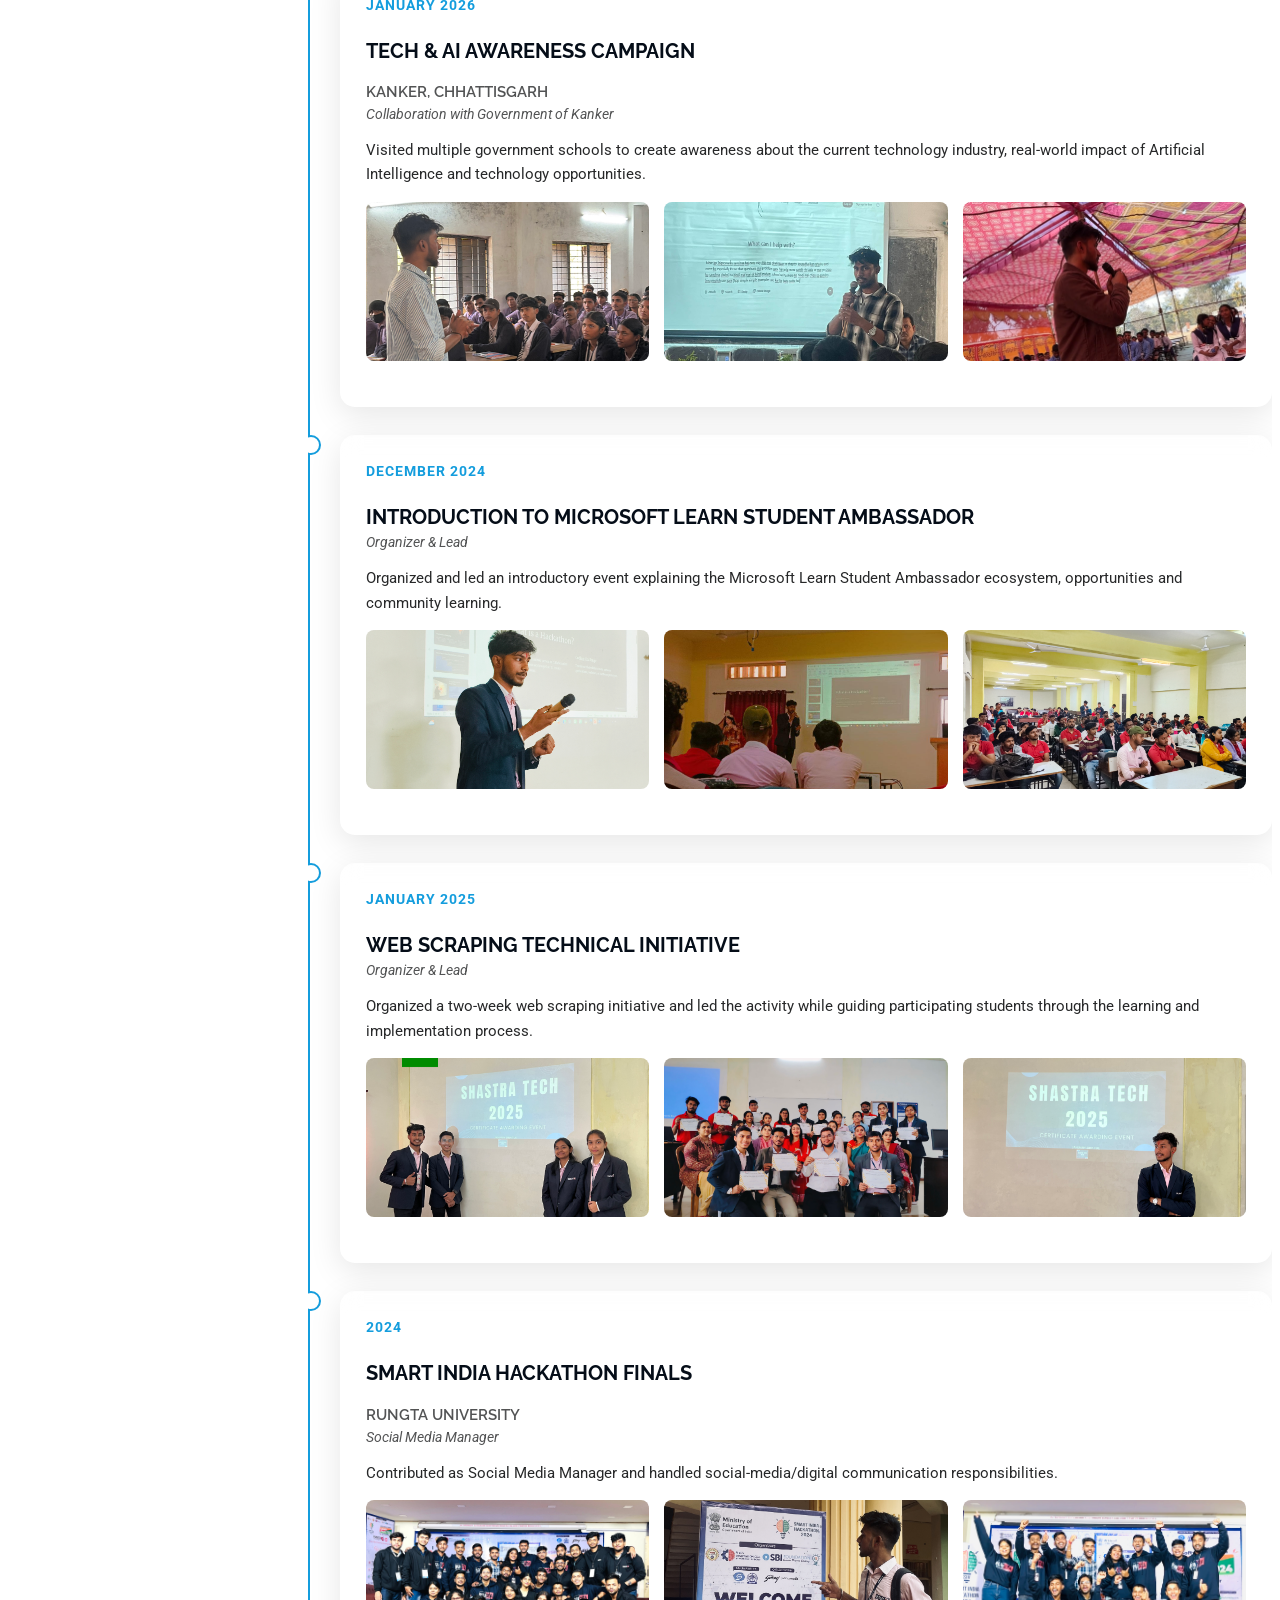
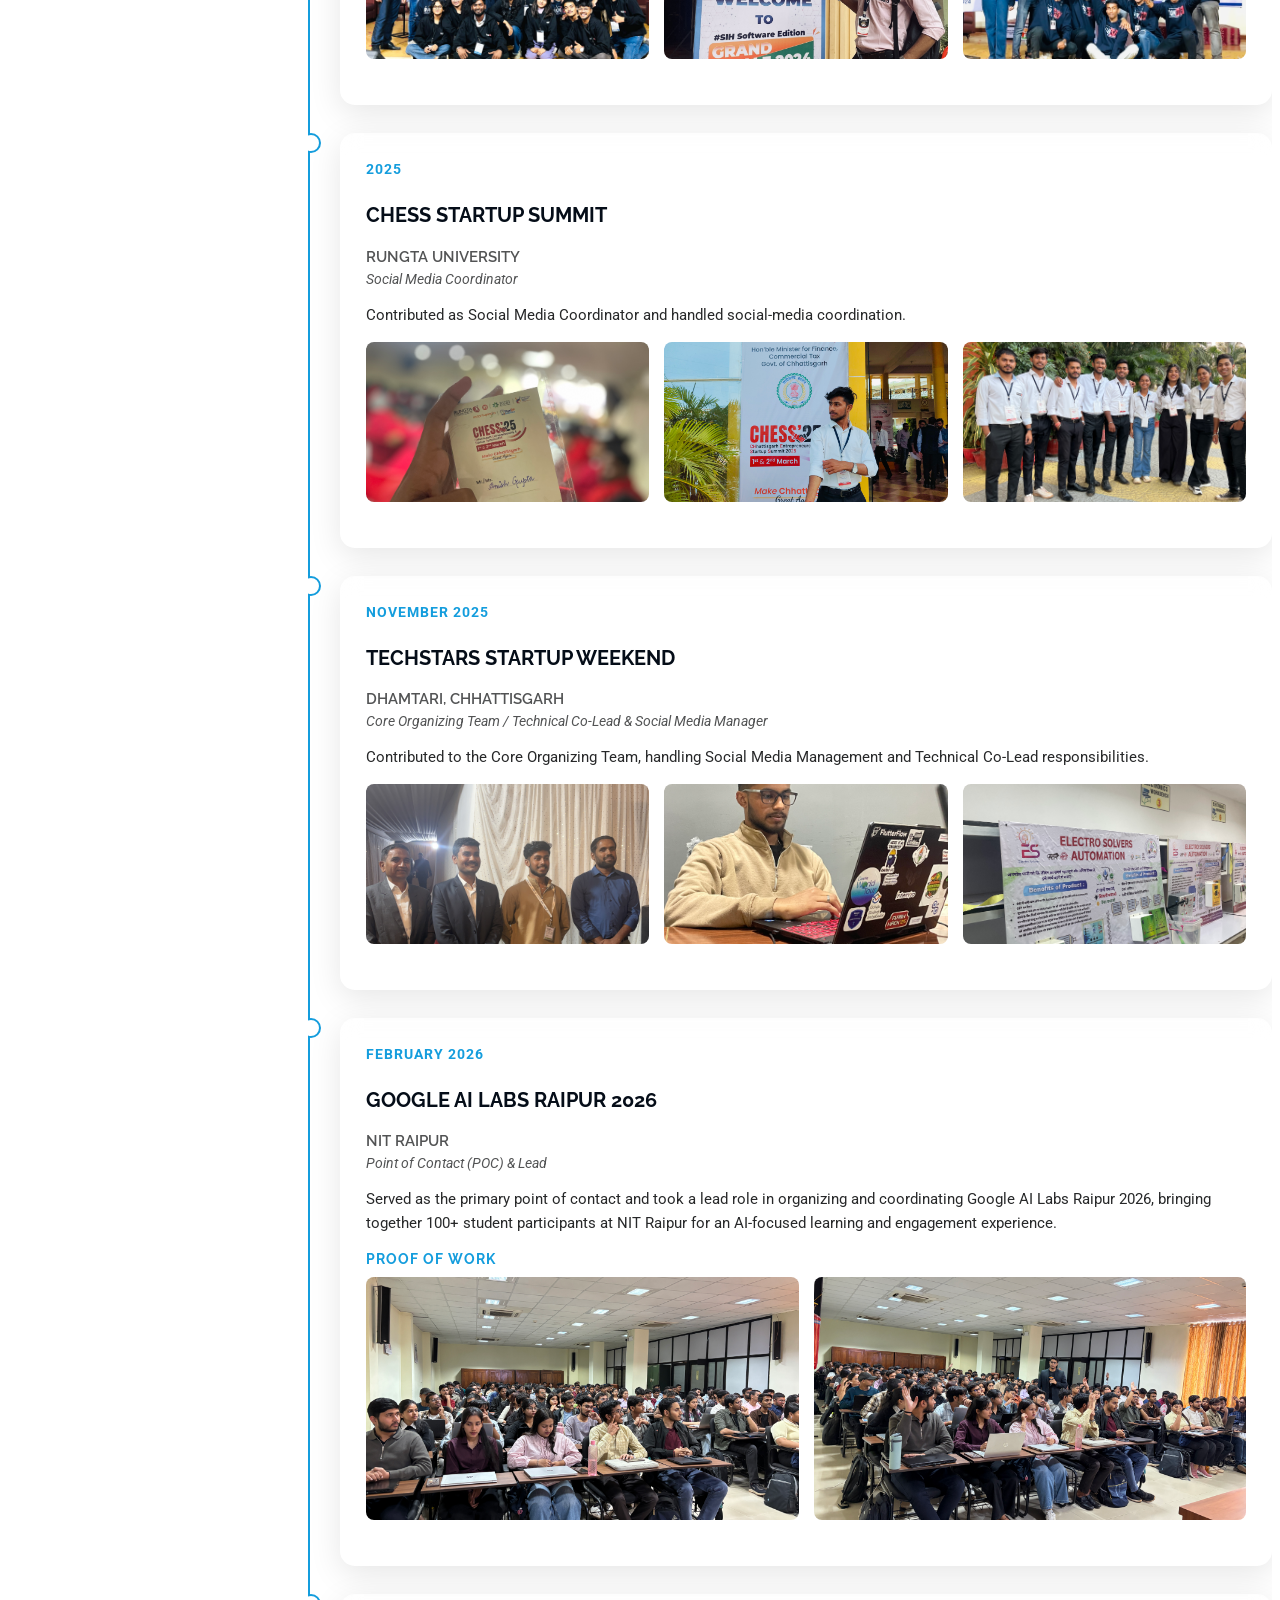
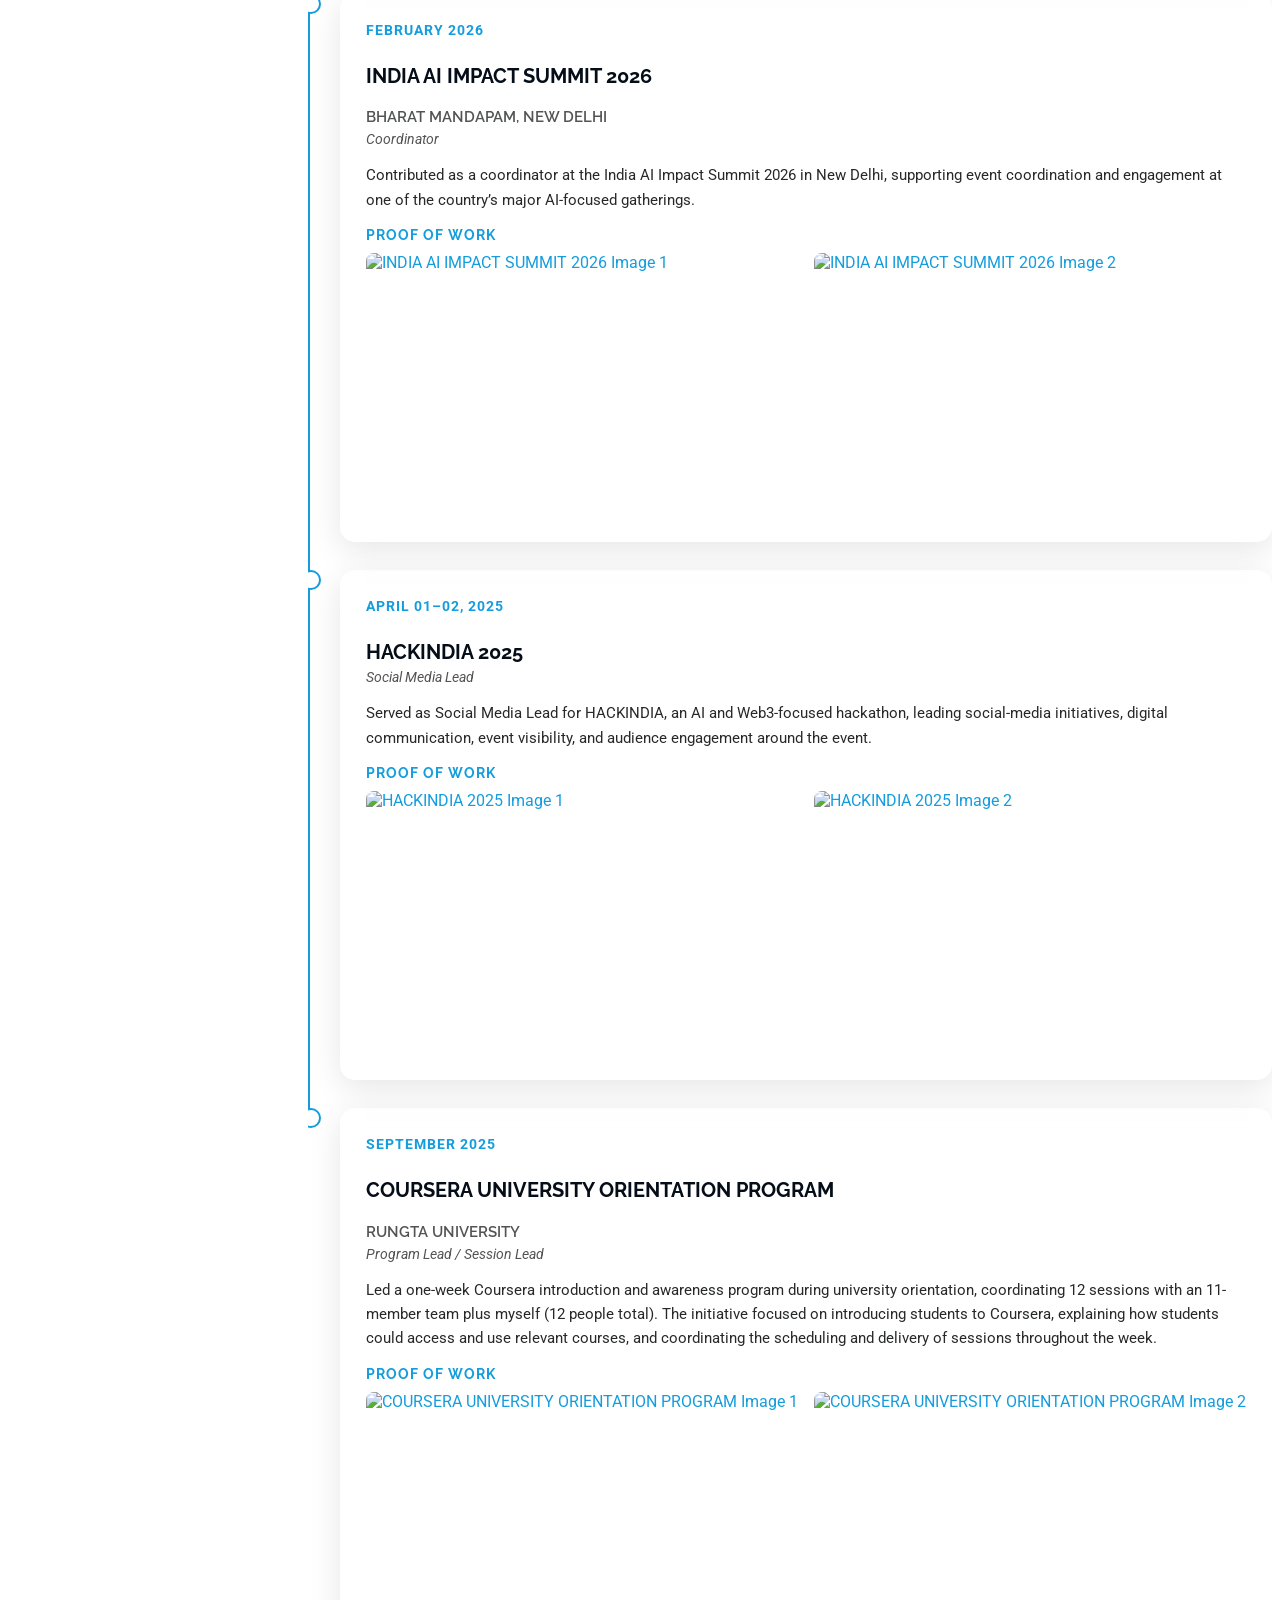
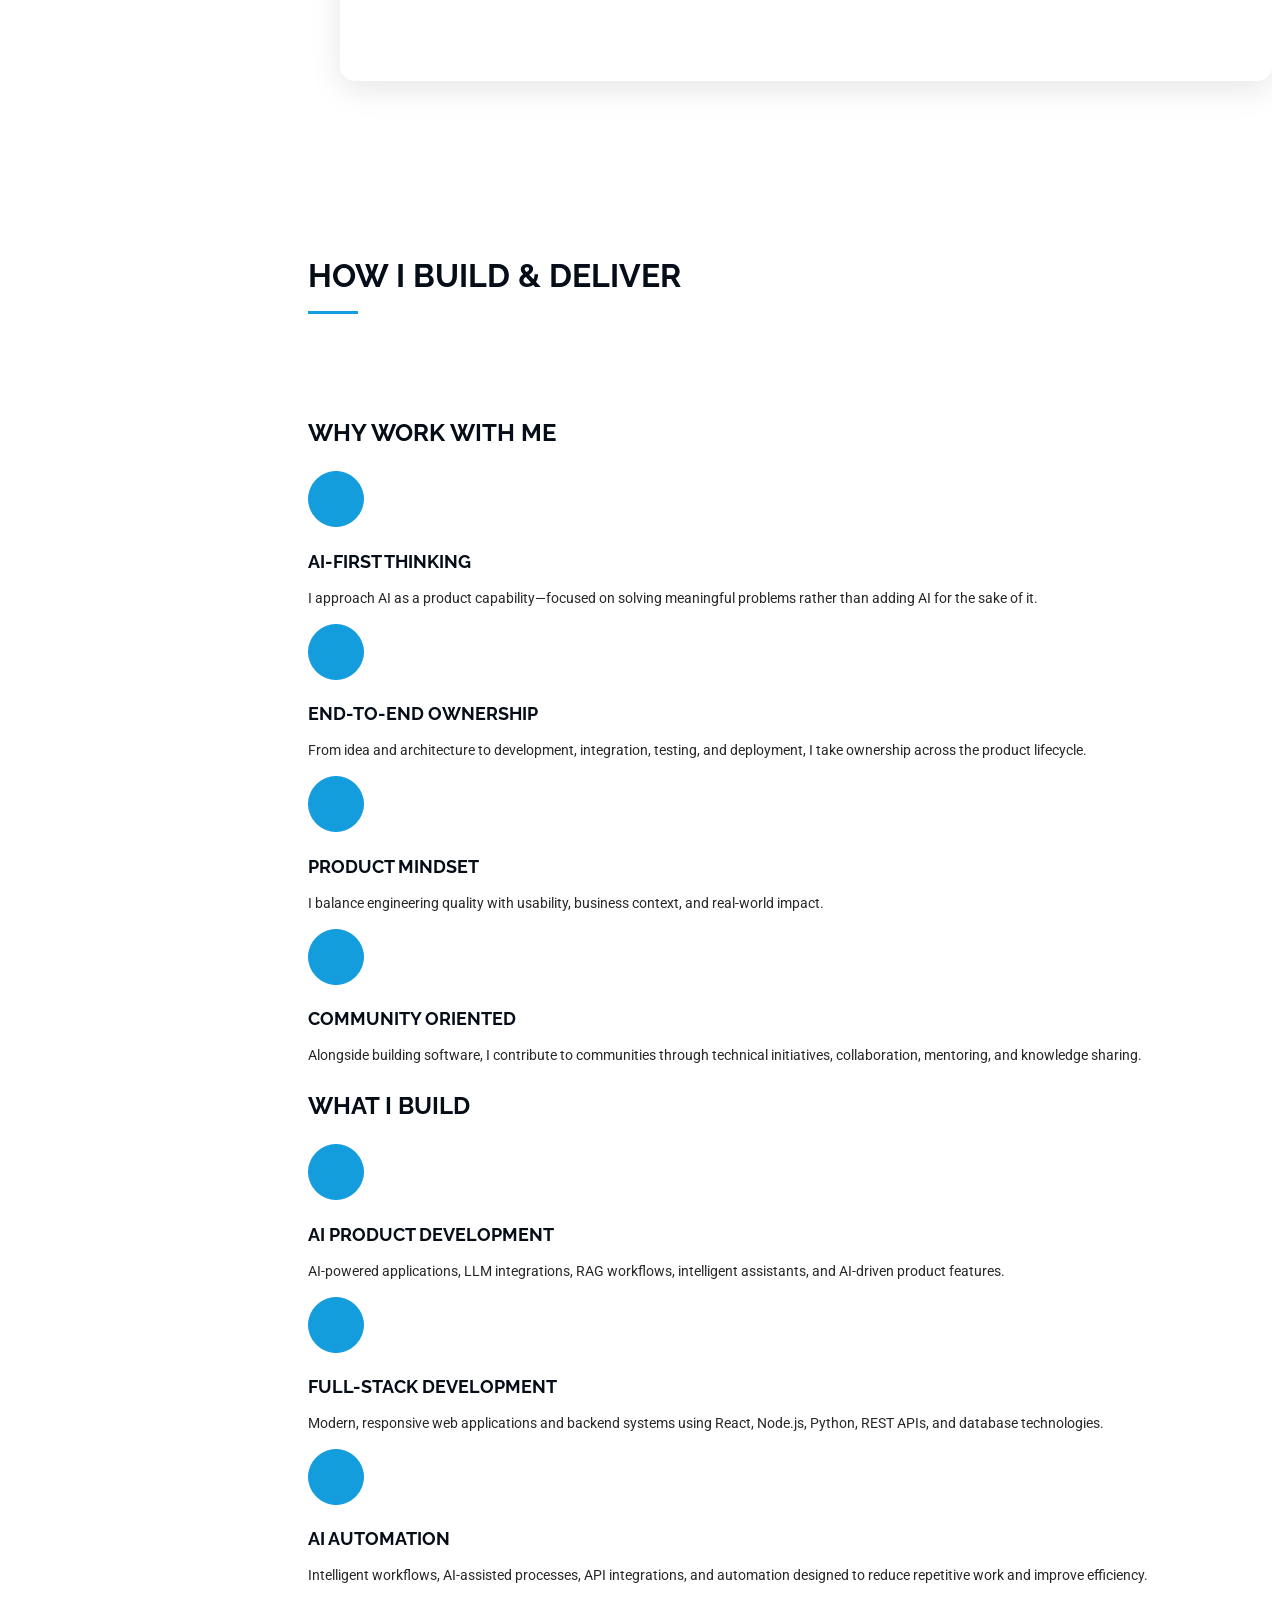
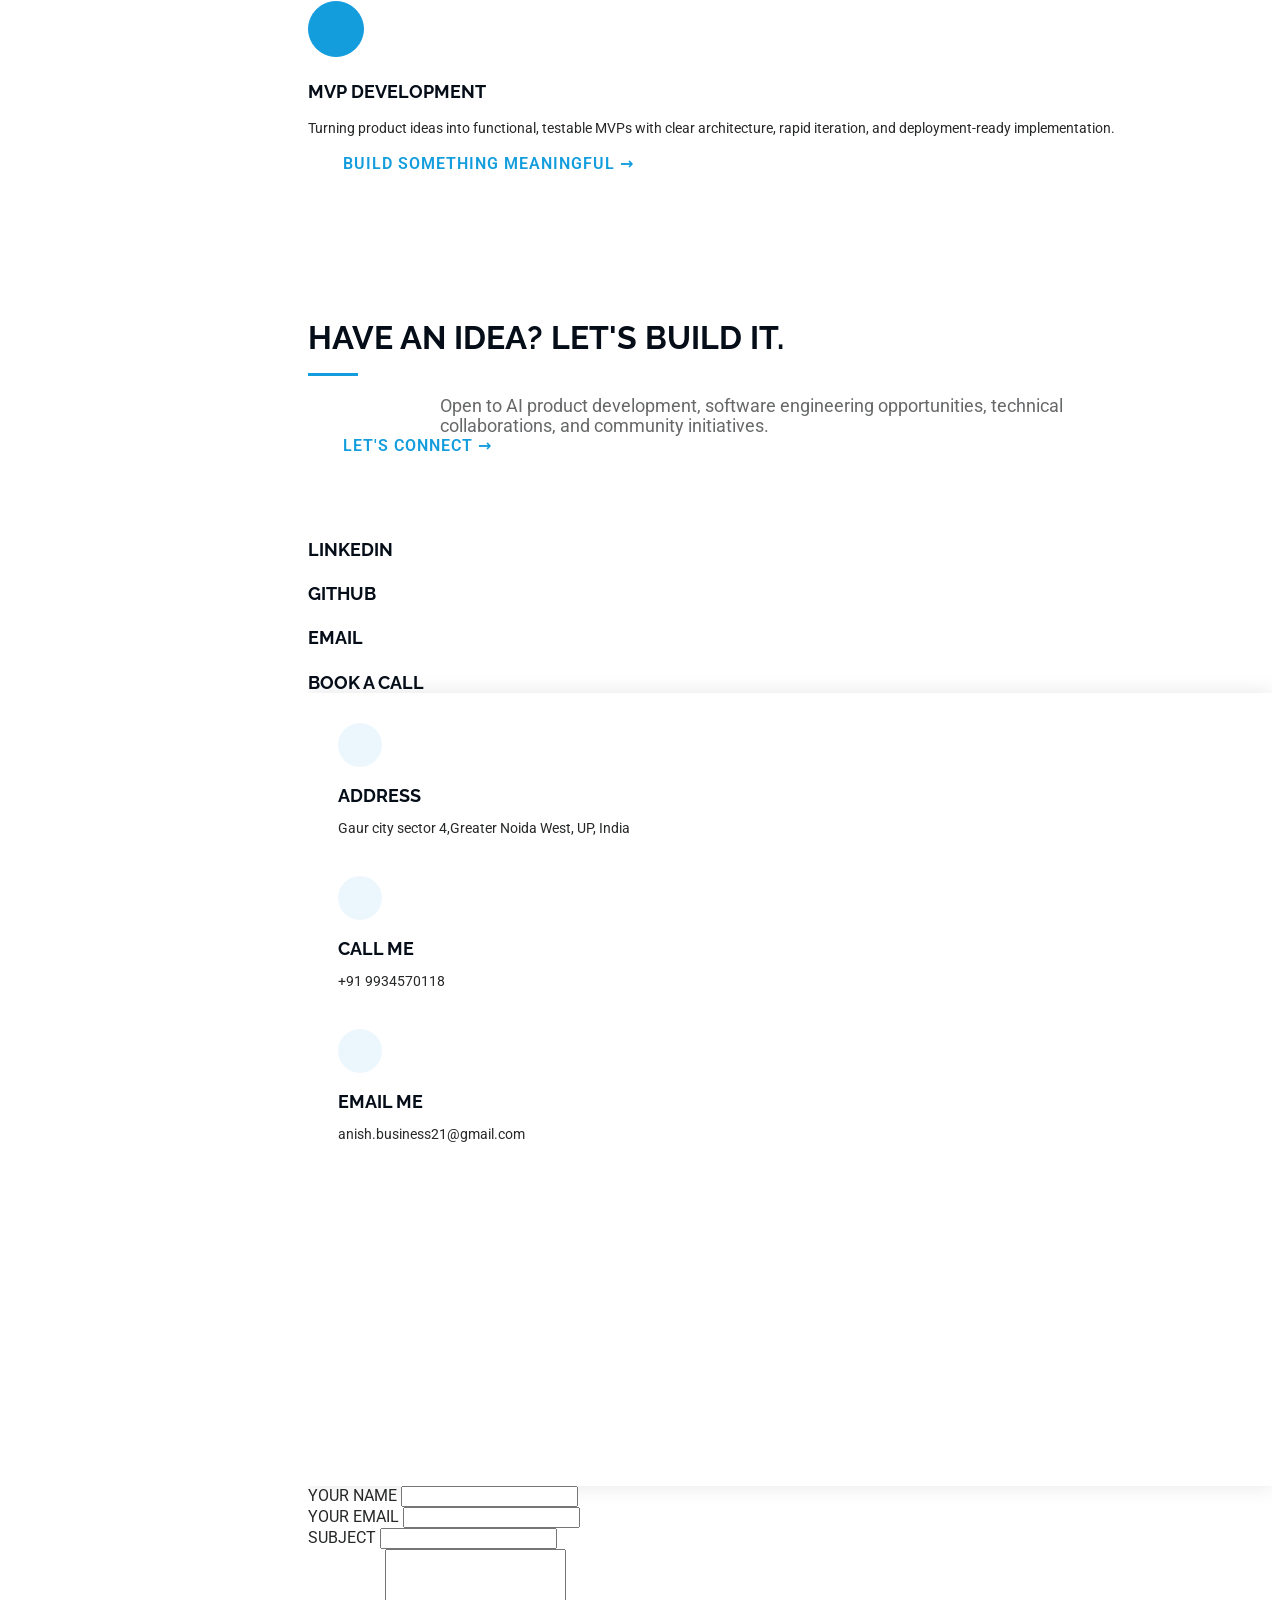
==== commit f3241759: "AI LABS HOST PIC ADDED" ====
--- a/index.html
+++ b/index.html
@@ -1058,15 +1058,15 @@
                 an AI-focused learning and engagement experience.</p>
               <h5 class="proof-label">PROOF OF WORK</h5>
               <div class="initiative-gallery-2">
-                <a href="./assets/img/initiatives/placeholder1.jpg" class="glightbox initiative-gallery-item"
+                <a href="./assets/img/initiatives/IMG_3251.JPG" class="glightbox initiative-gallery-item"
                   data-gallery="initiative-gallery-7">
-                  <img src="./assets/img/initiatives/placeholder1.jpg" alt="GOOGLE AI LABS RAIPUR 2026 Image 1"
+                  <img src="./assets/img/initiatives/IMG_3251.JPG" alt="GOOGLE AI LABS RAIPUR 2026 Image 1"
                     class="img-fluid">
                   <div class="thumb-overlay"><i class="bi bi-zoom-in"></i></div>
                 </a>
-                <a href="./assets/img/initiatives/placeholder2.jpg" class="glightbox initiative-gallery-item"
+                <a href="./assets/img/initiatives/IMG_4985.JPG" class="glightbox initiative-gallery-item"
                   data-gallery="initiative-gallery-7">
-                  <img src="./assets/img/initiatives/placeholder2.jpg" alt="GOOGLE AI LABS RAIPUR 2026 Image 2"
+                  <img src="./assets/img/initiatives/IMG_4985.JPG" alt="GOOGLE AI LABS RAIPUR 2026 Image 2"
                     class="img-fluid">
                   <div class="thumb-overlay"><i class="bi bi-zoom-in"></i></div>
                 </a>
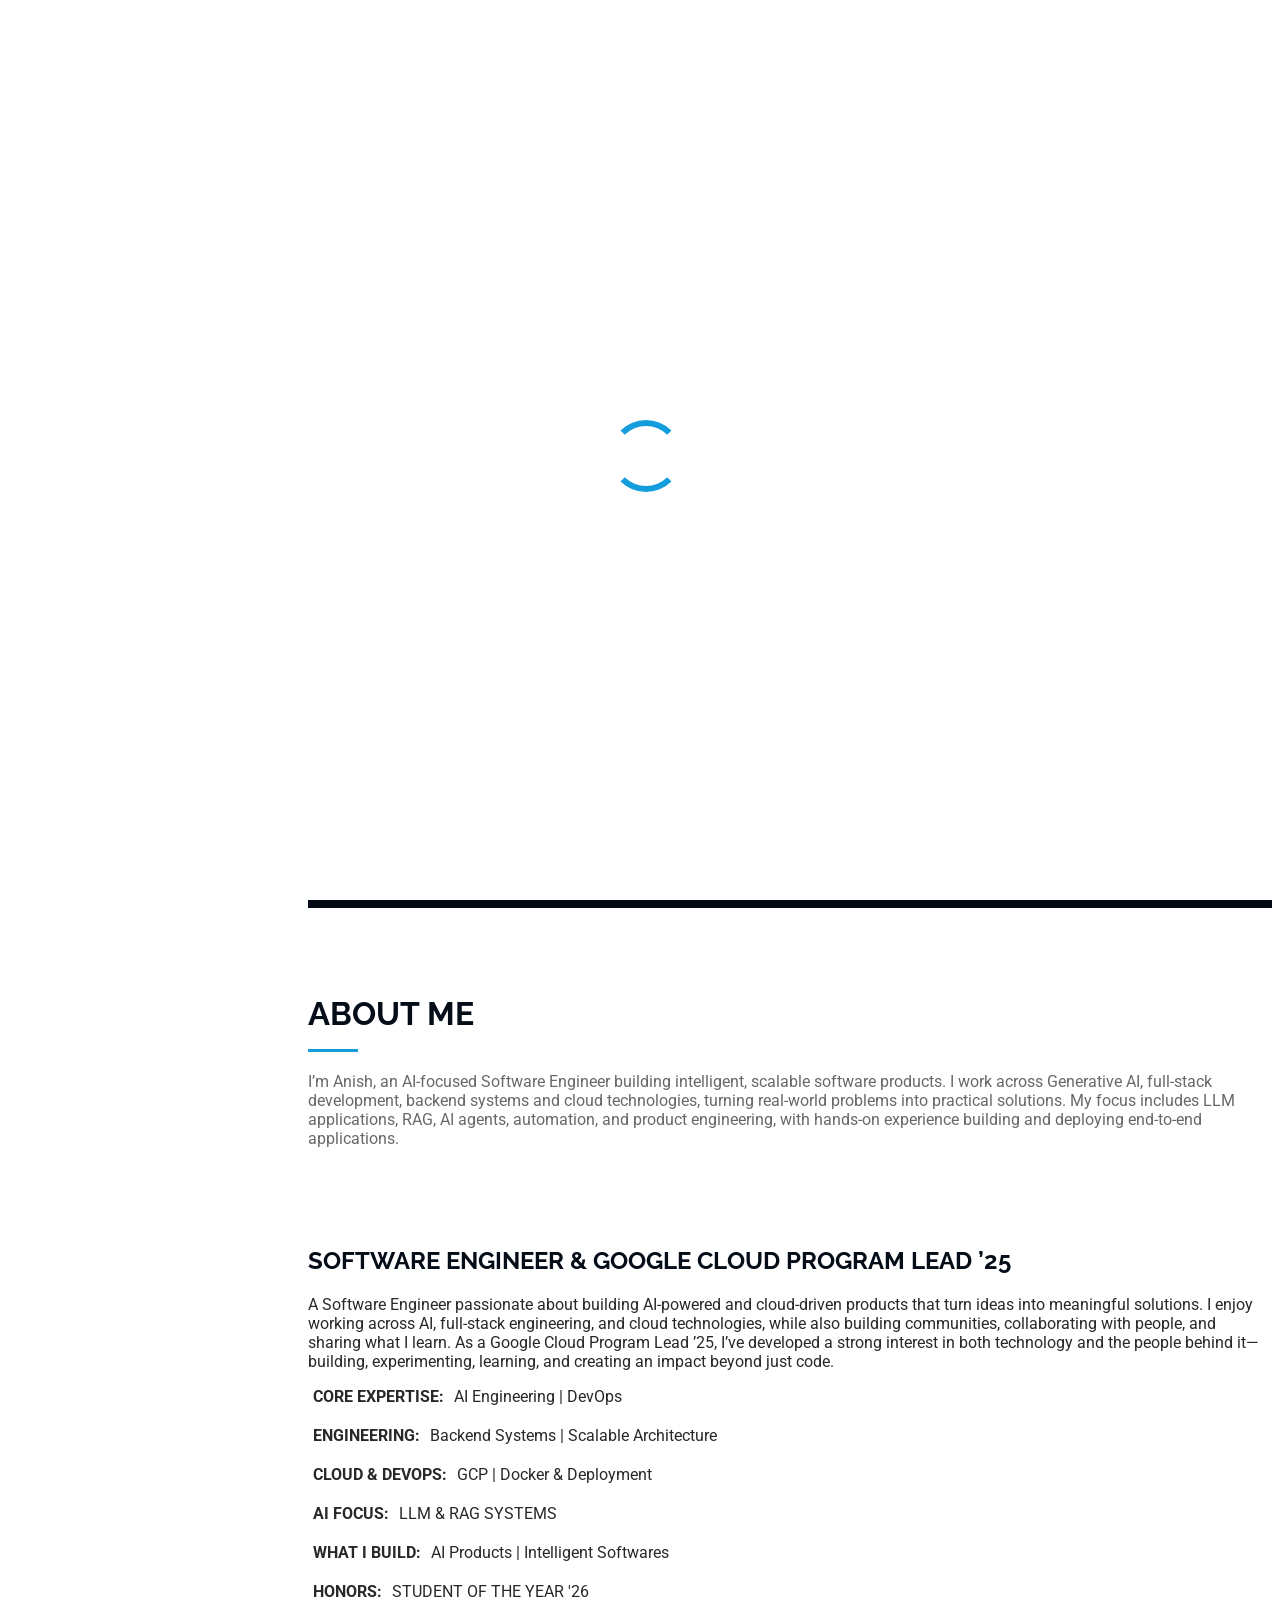
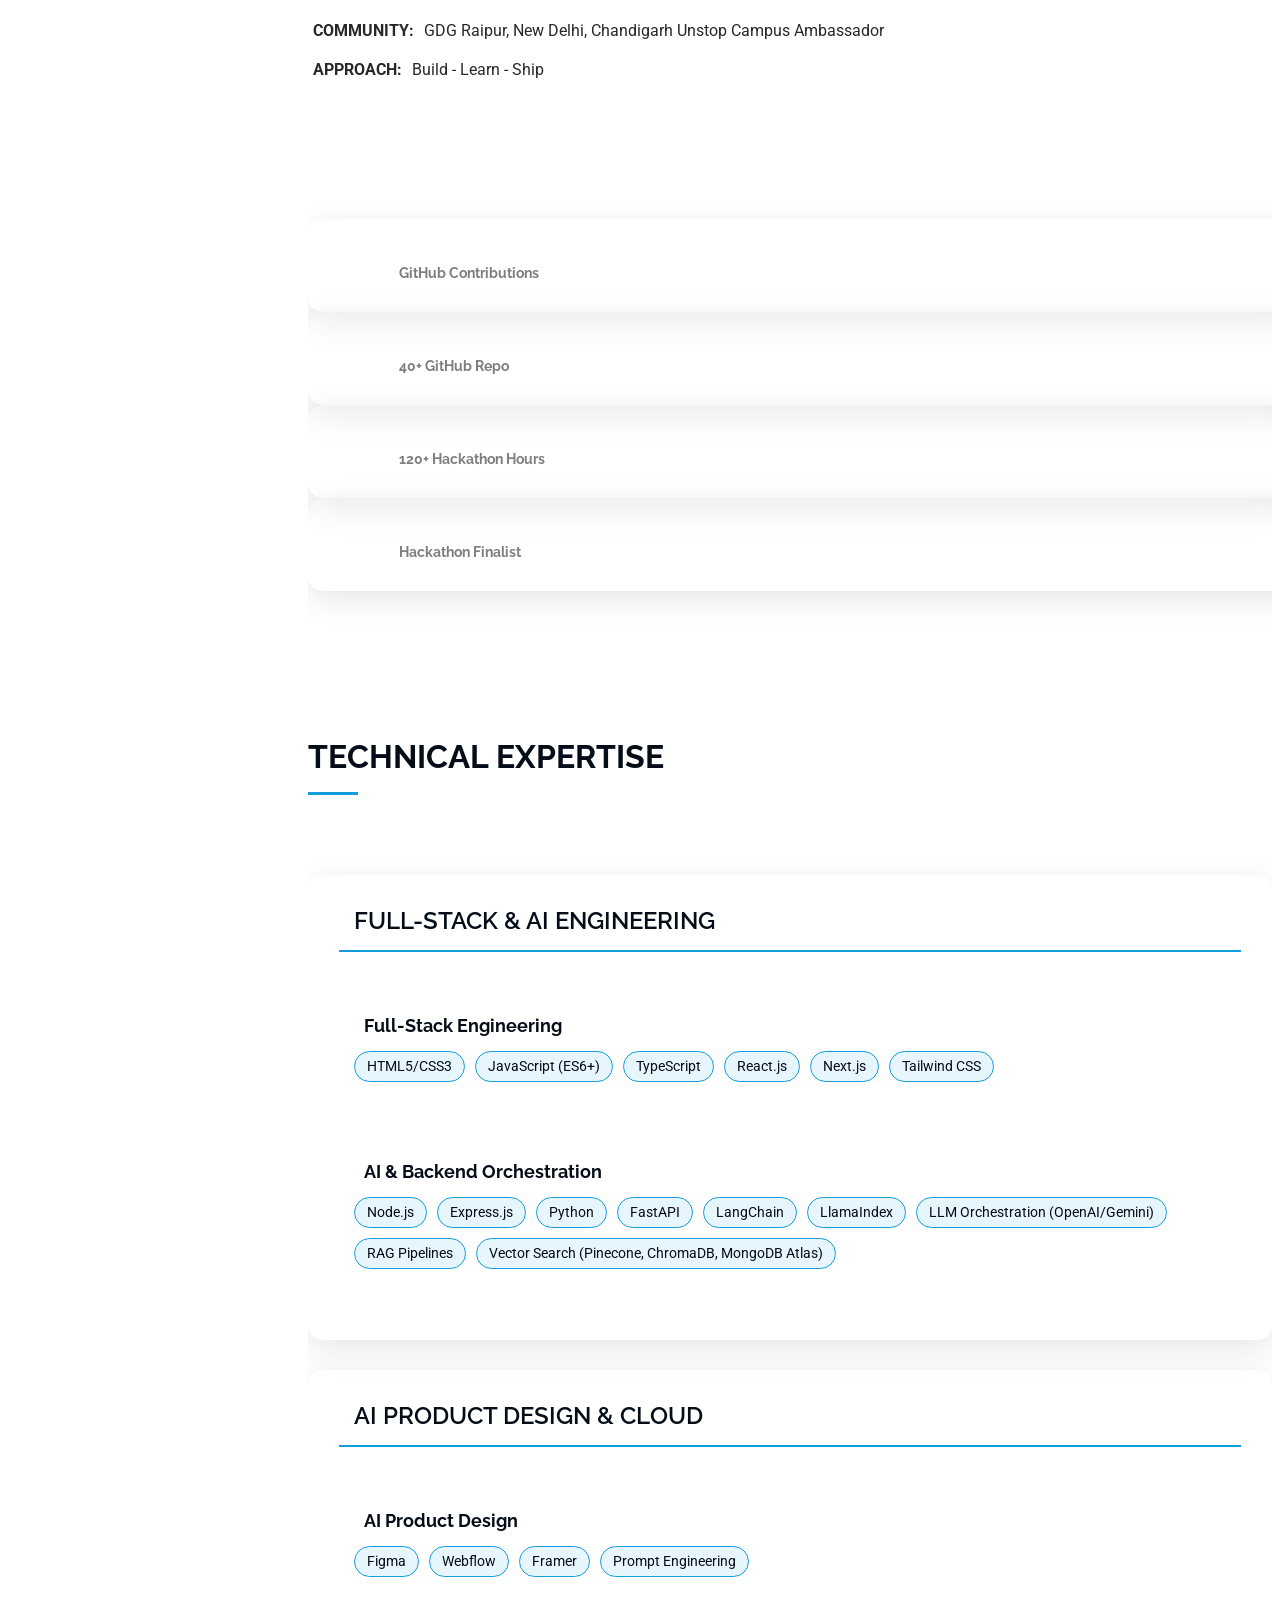
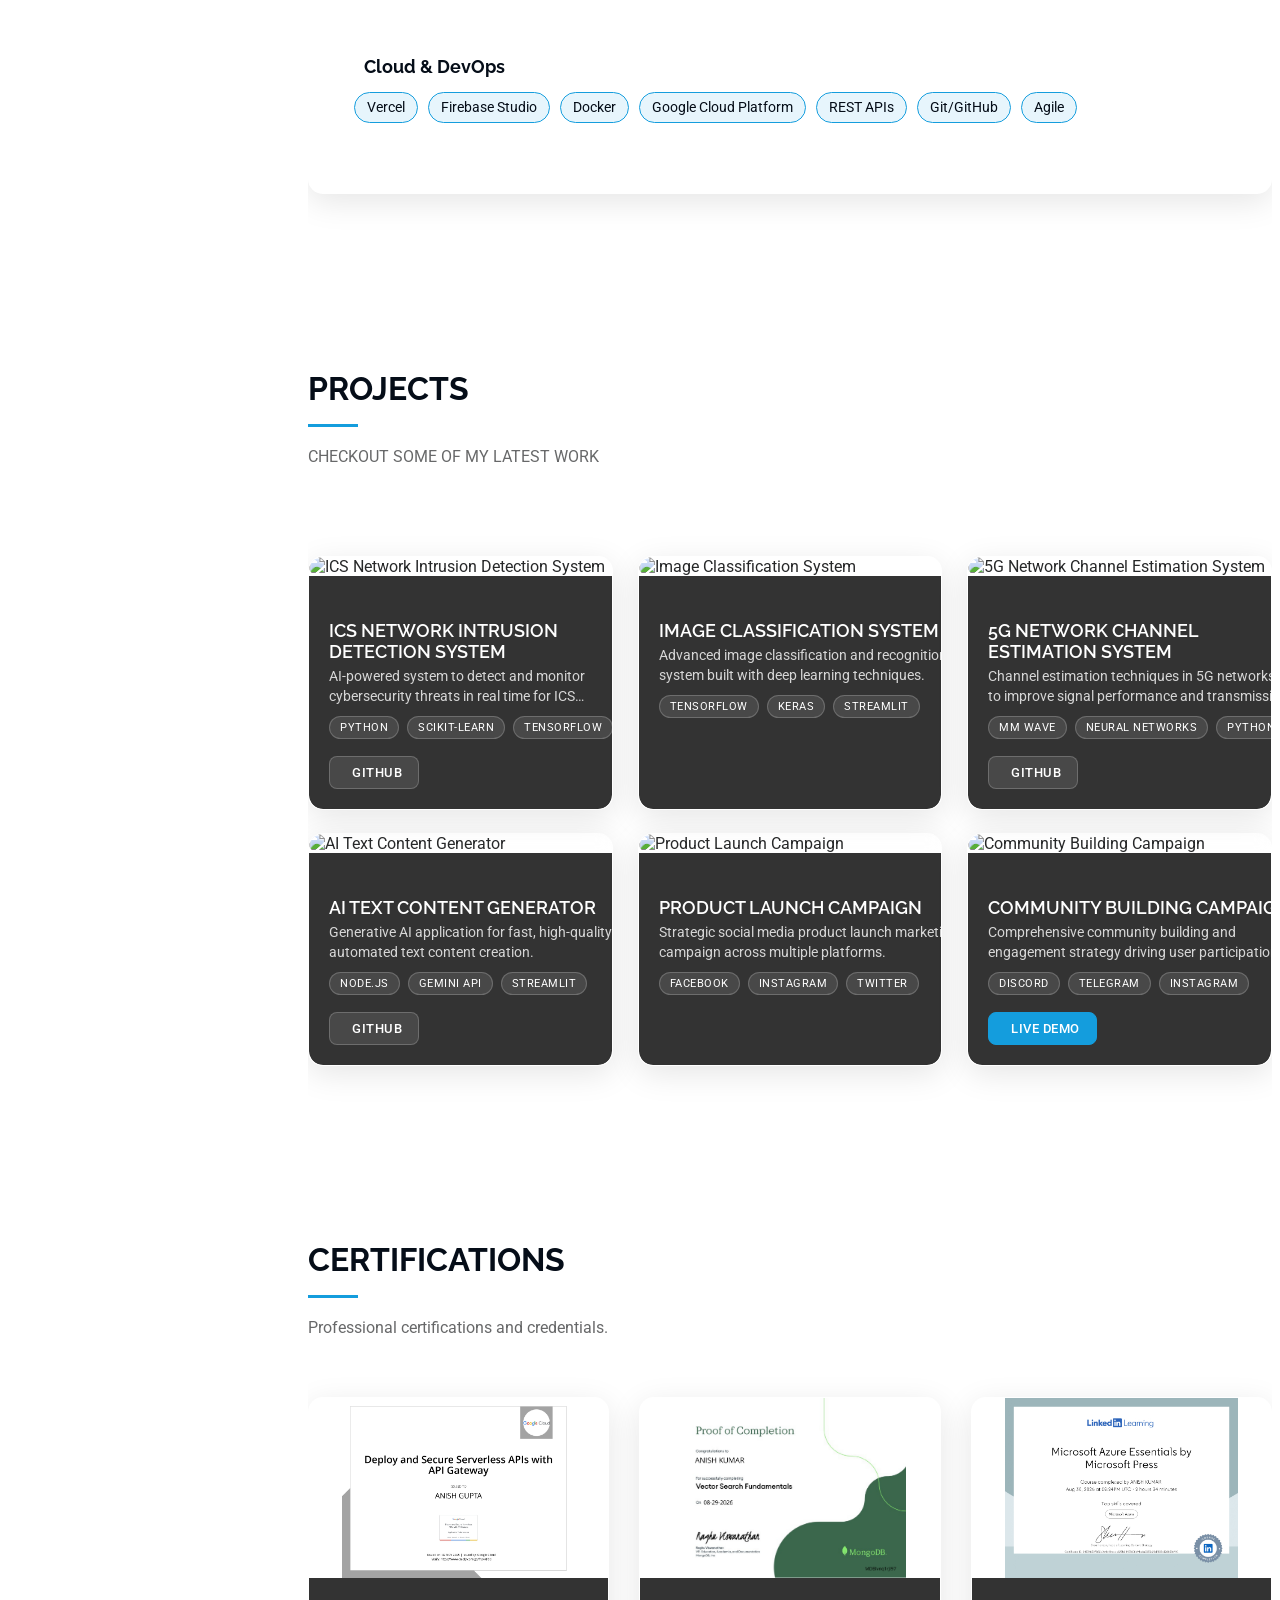
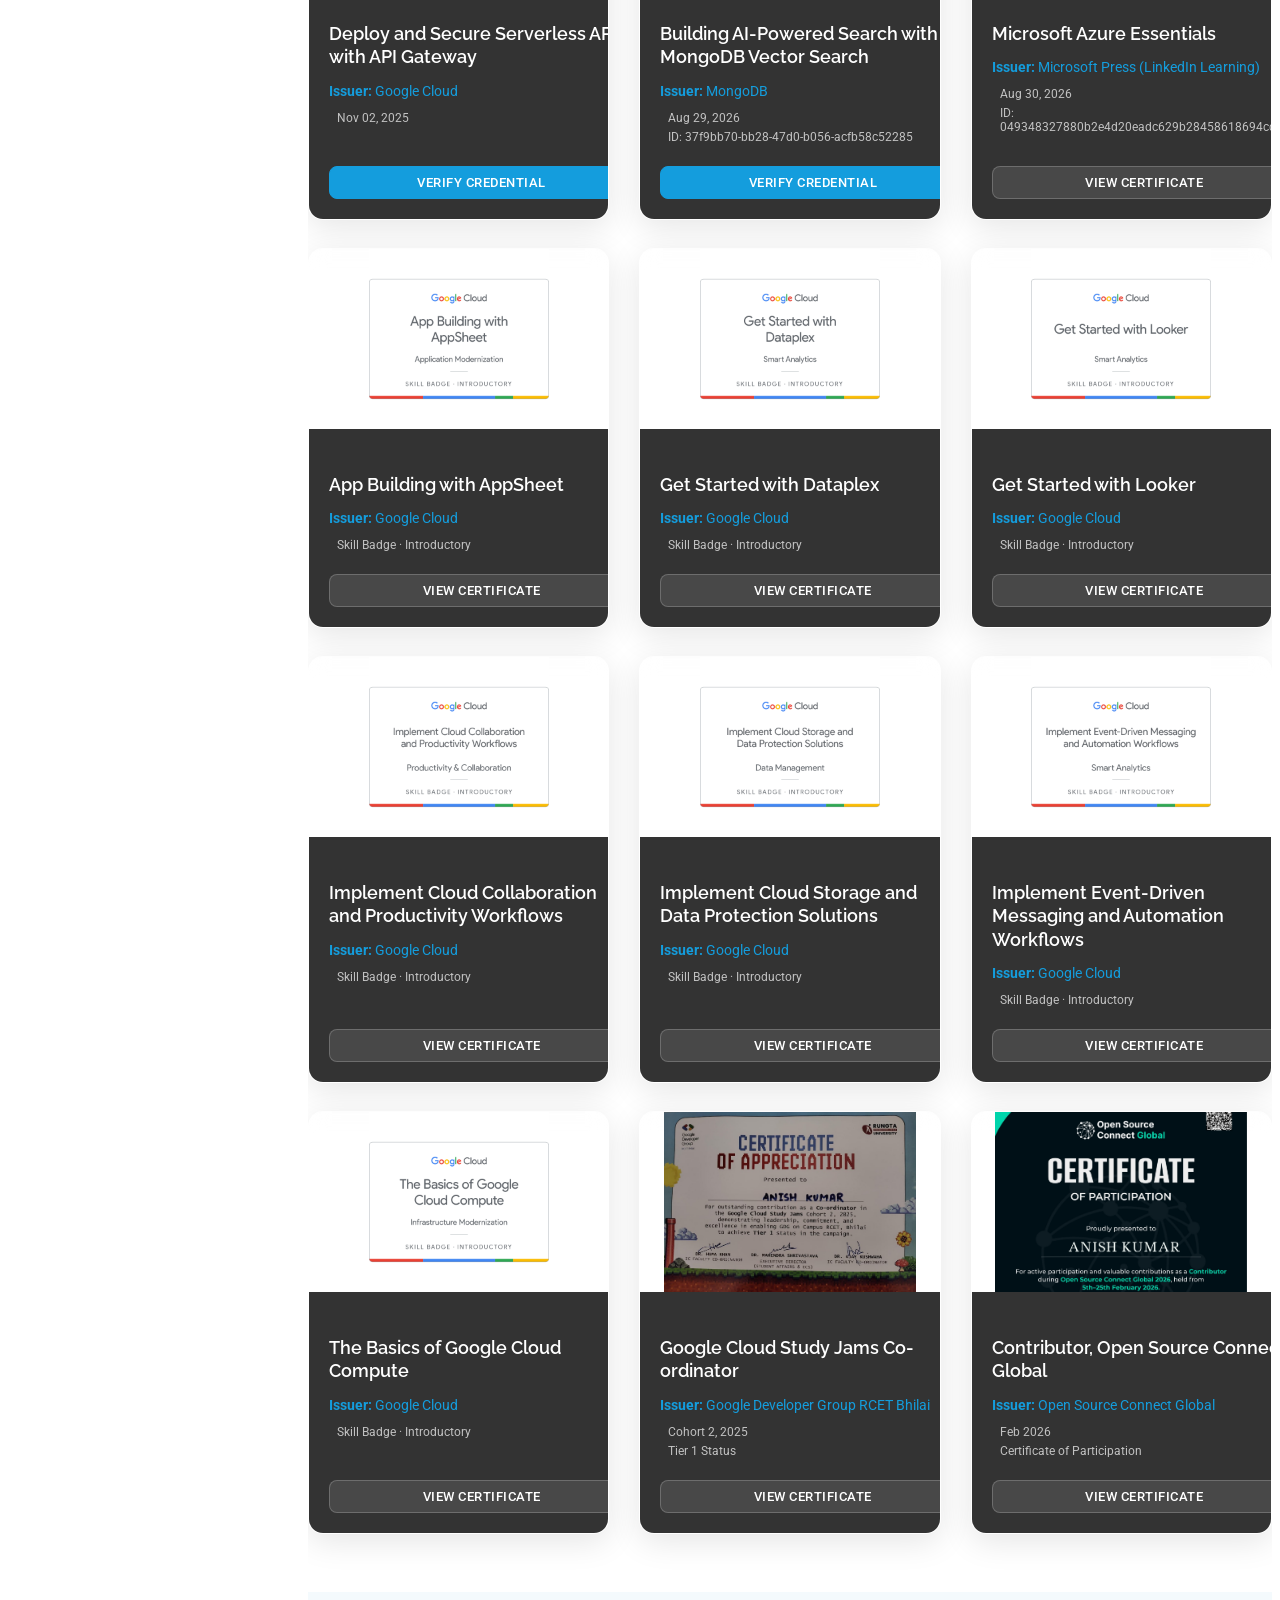
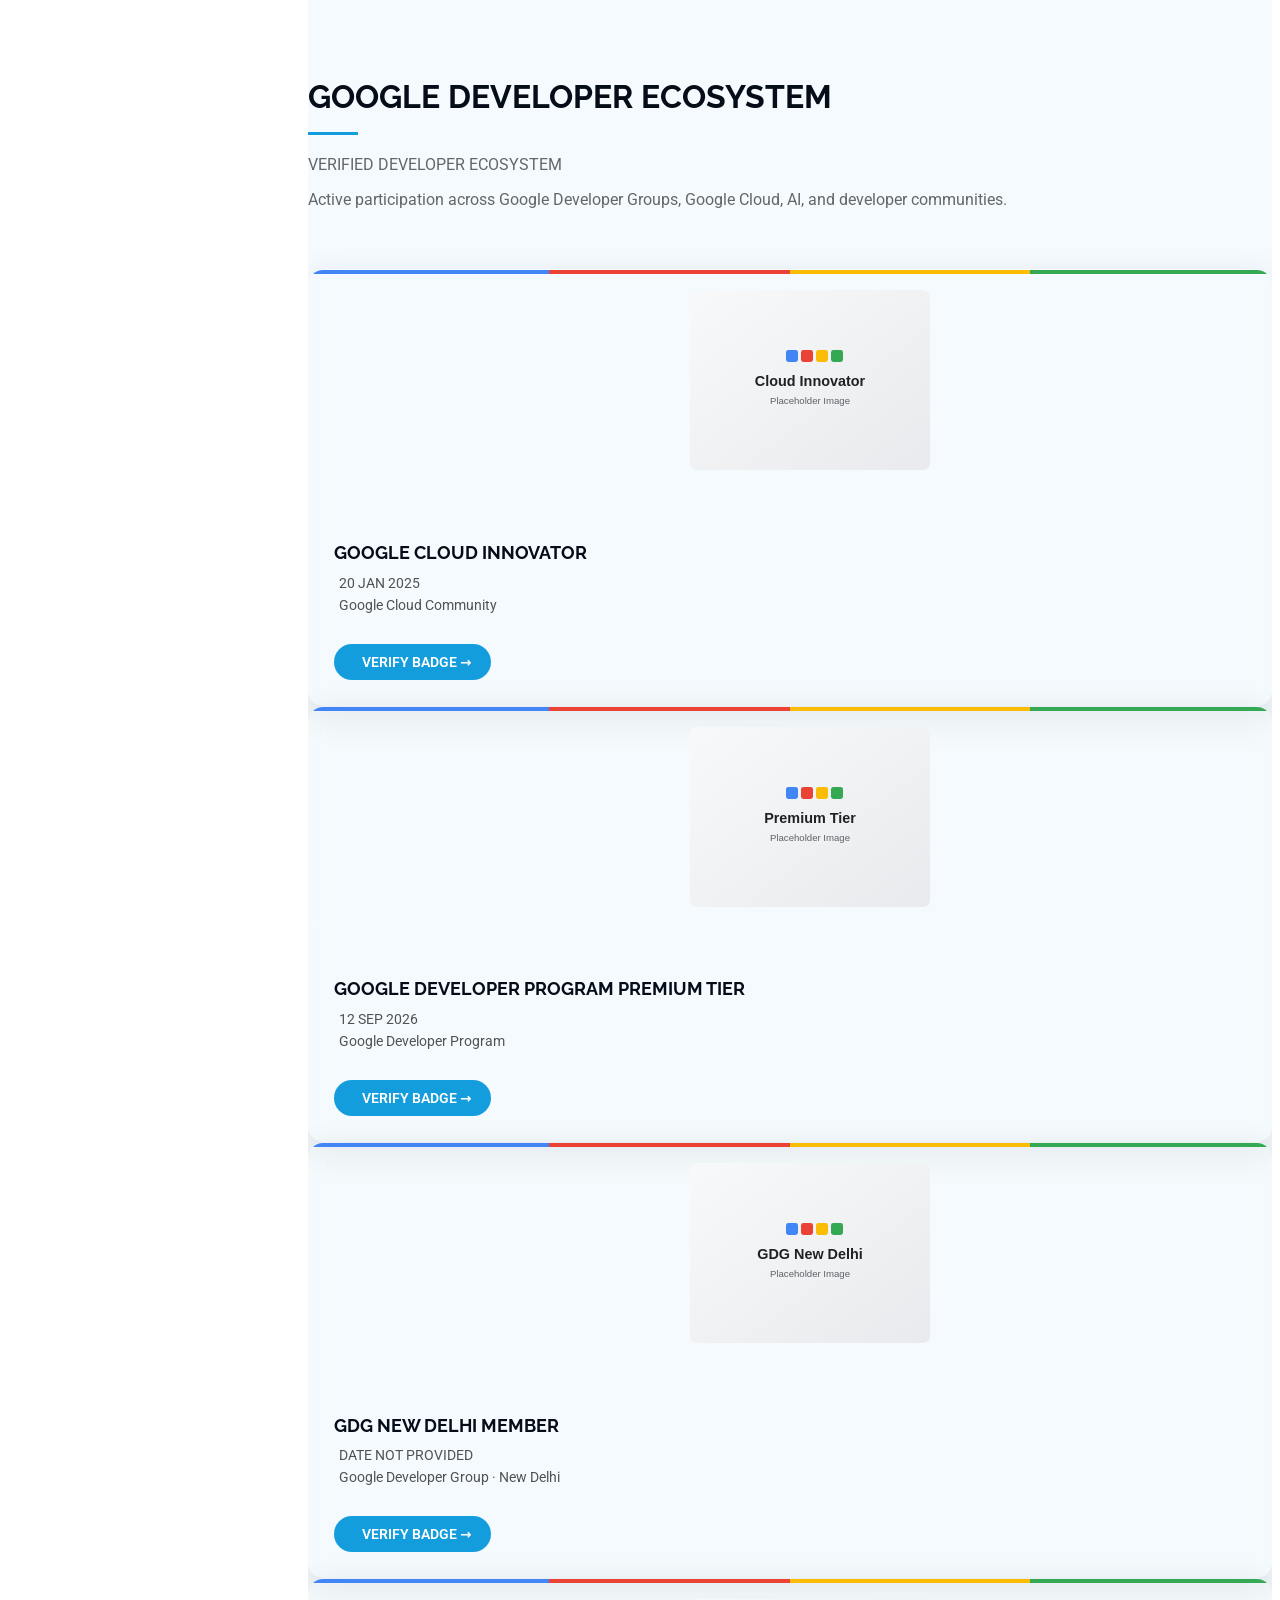
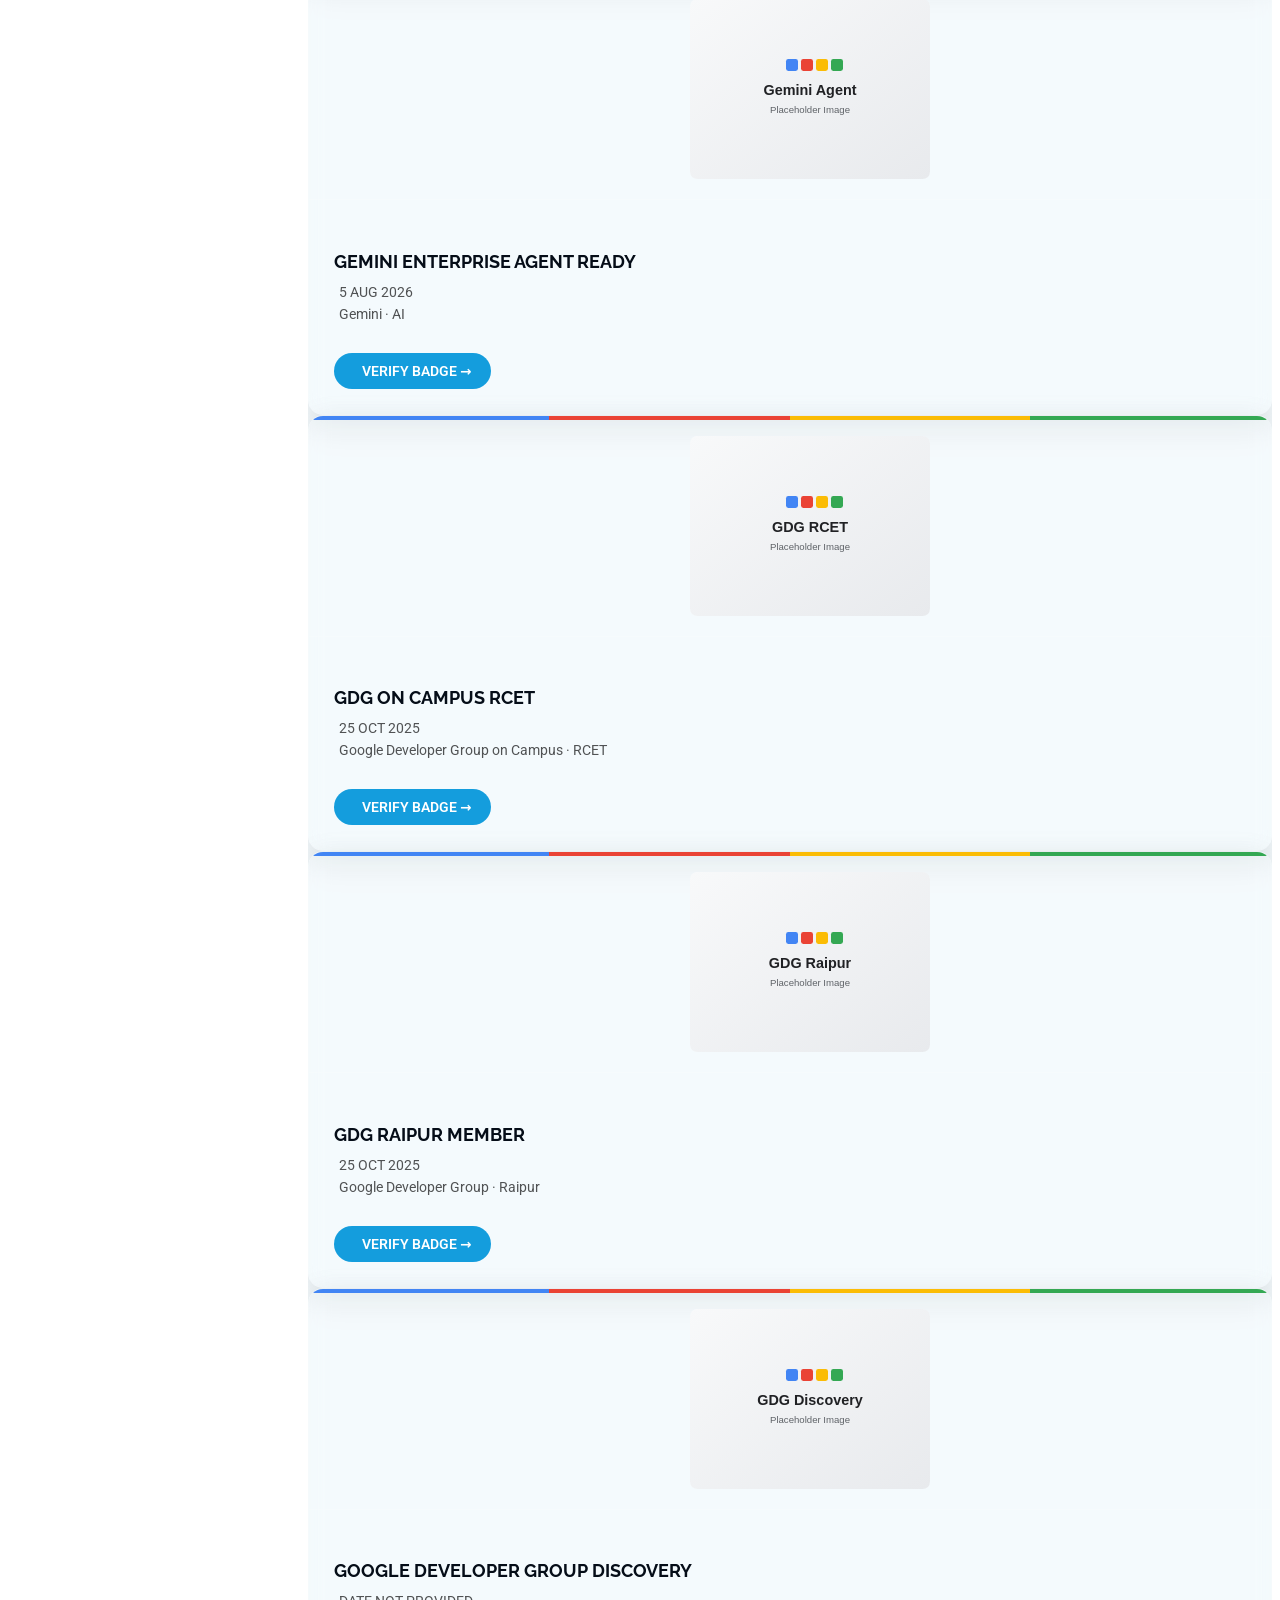
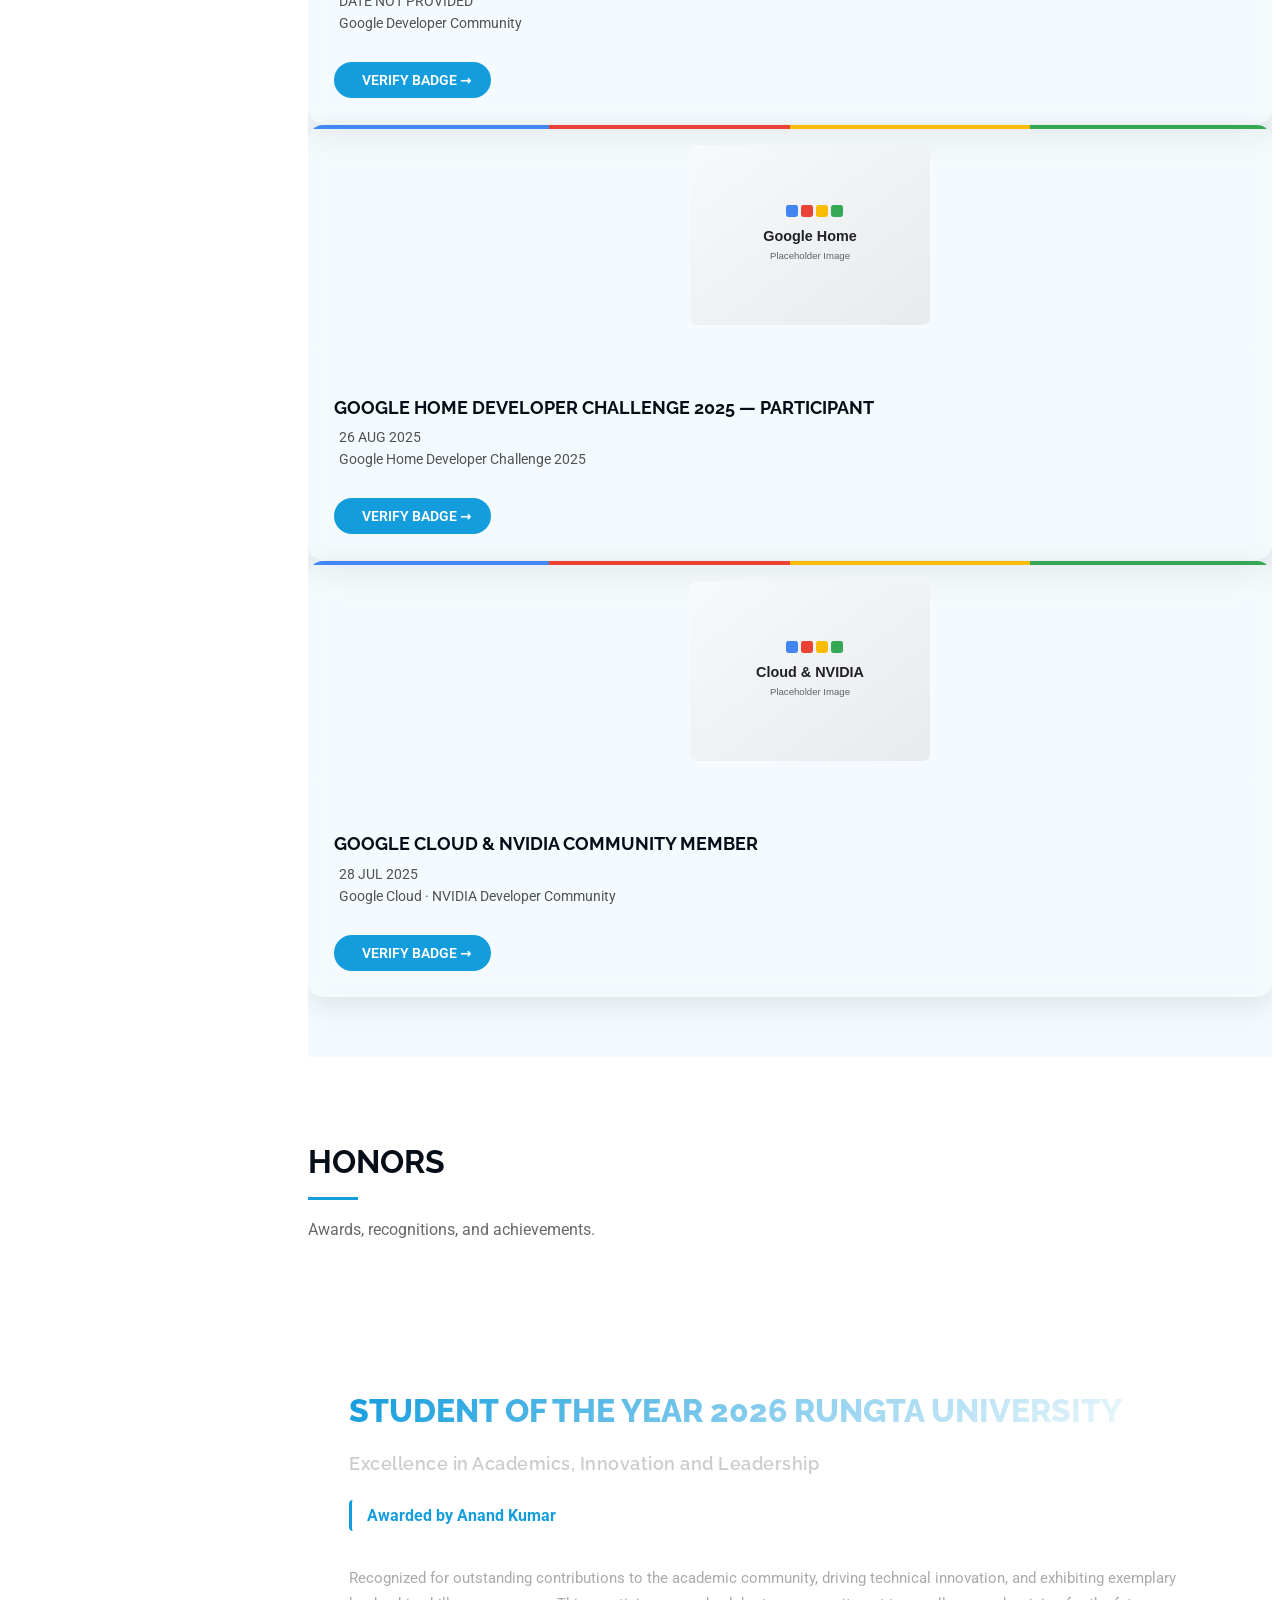
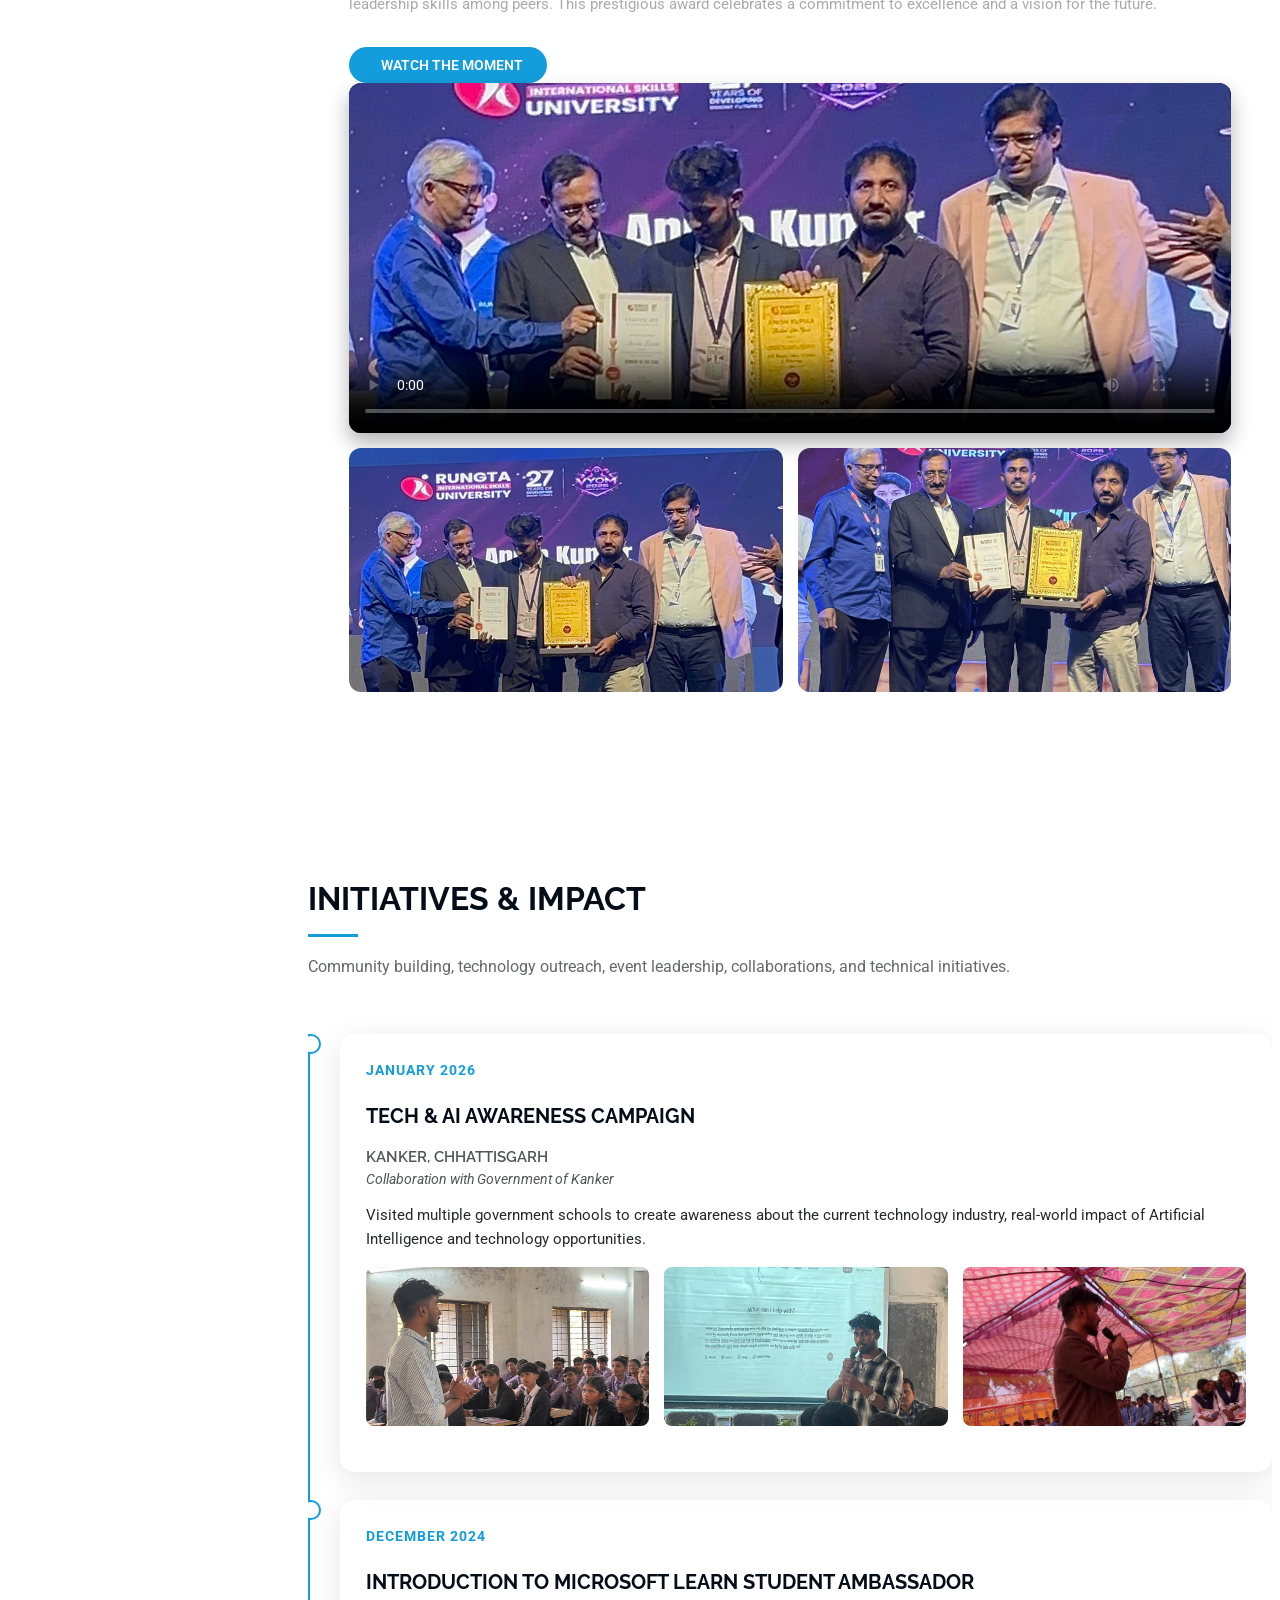
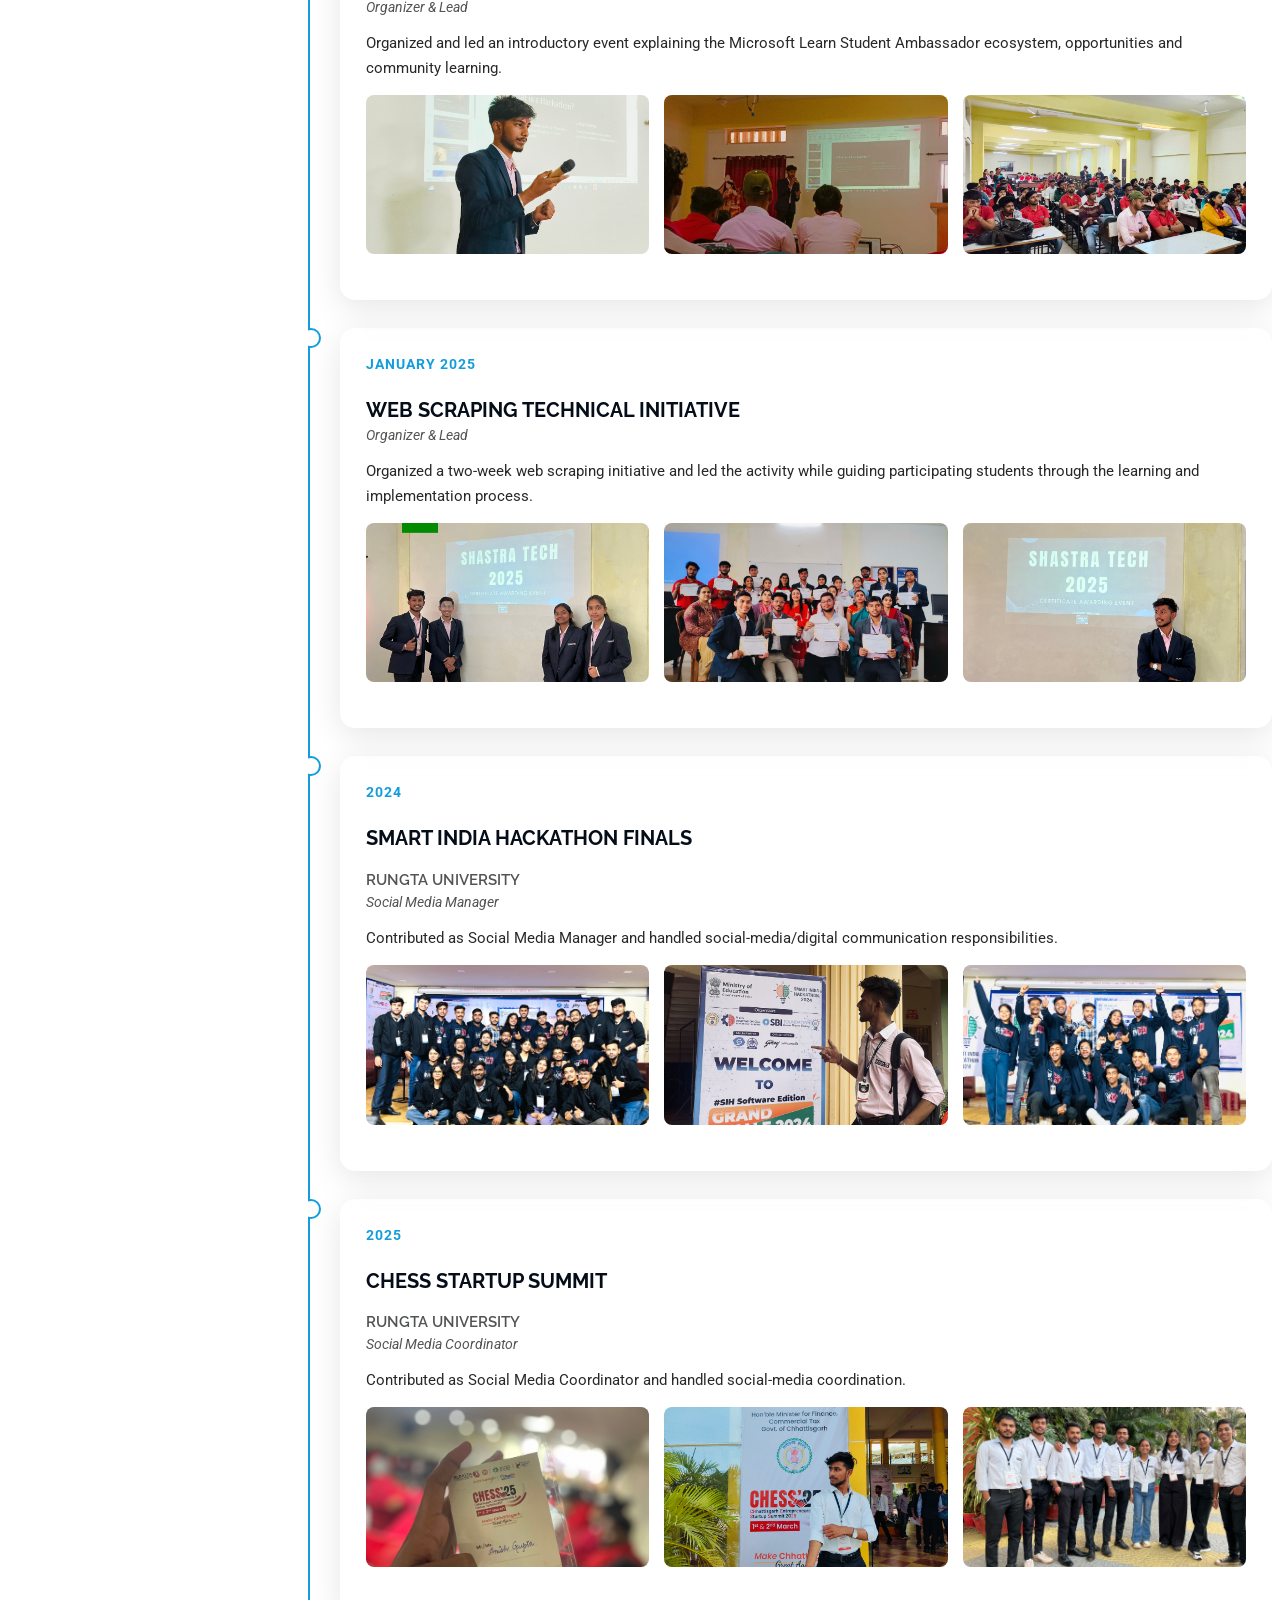
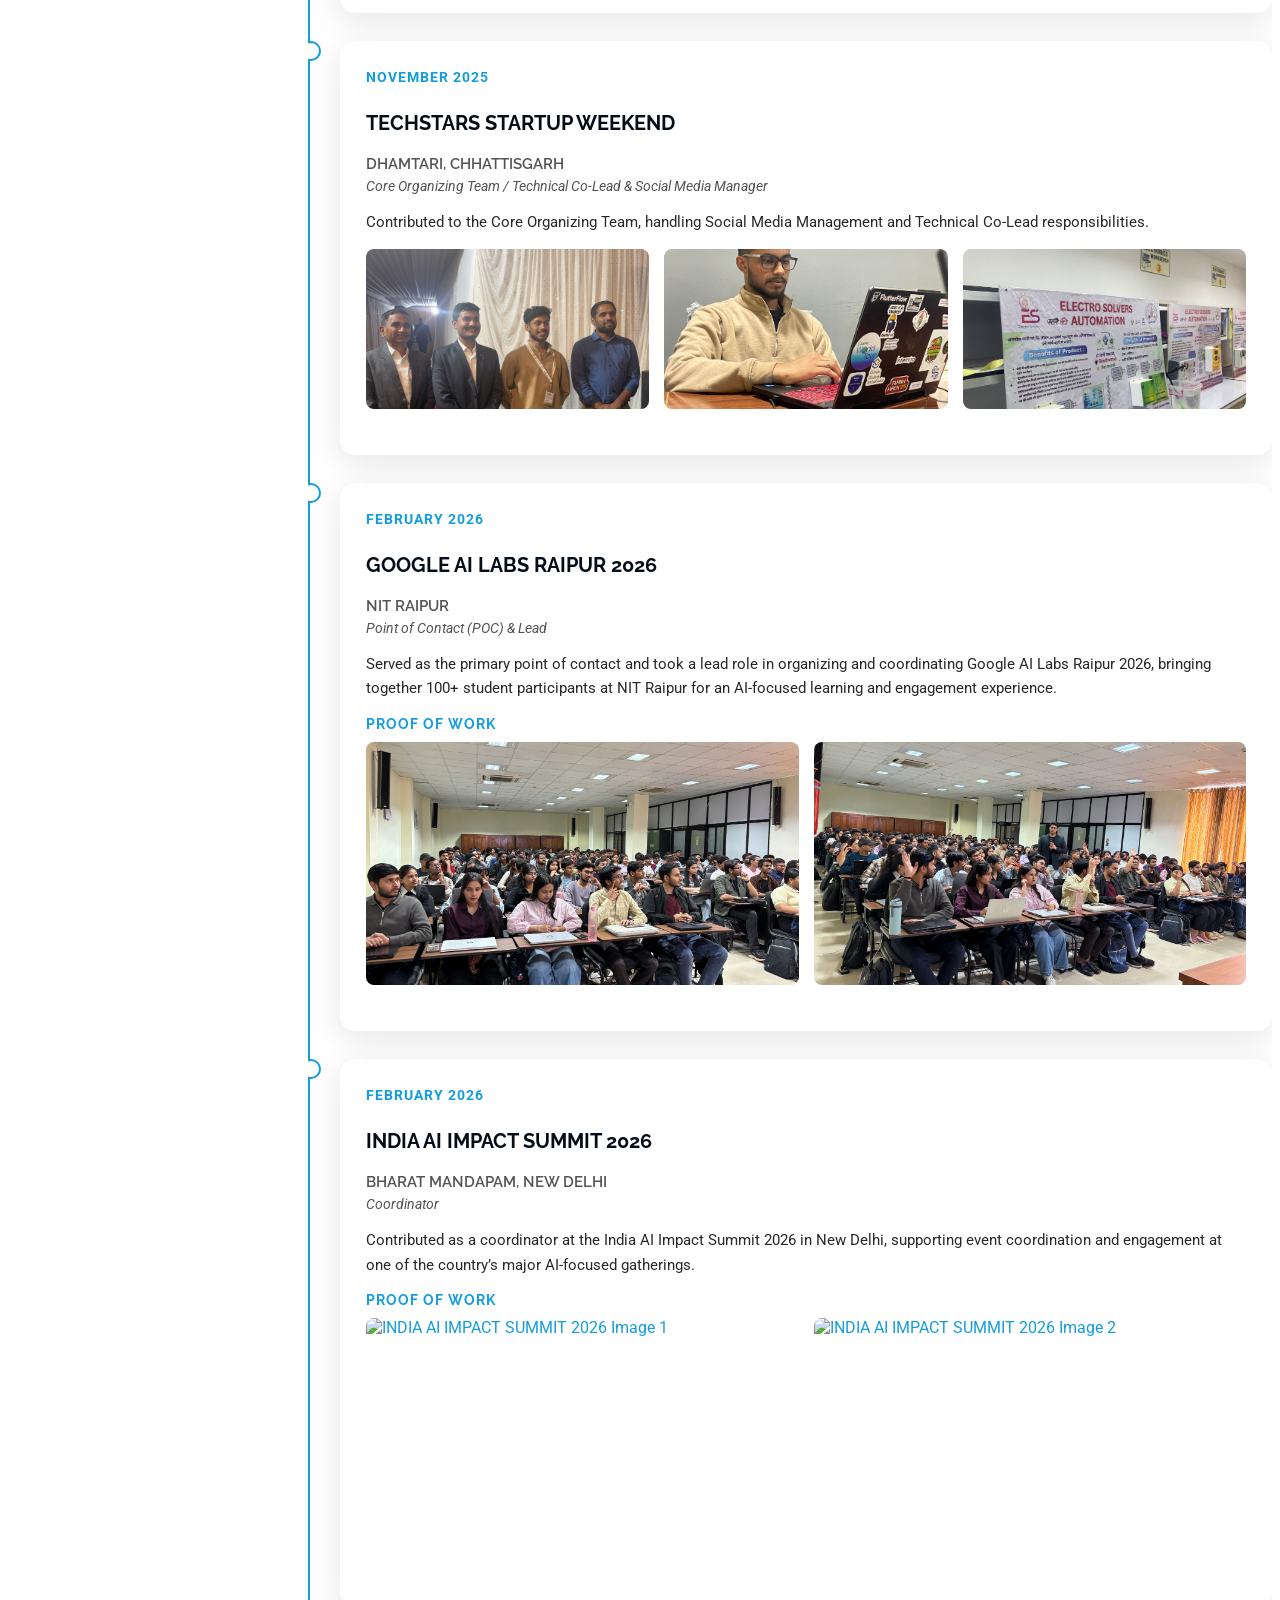
==== commit d8aeb094: "GOOGLE DEVELOPER ECOSYSTEM UPDATED" ====
--- a/index.html
+++ b/index.html
@@ -91,6 +91,7 @@
         <li><a href="#about"><i class="bi bi-person navicon"></i> ABOUT</a></li>
         <li><a href="#projects"><i class="bi bi-images navicon"></i> PROJECTS</a></li>
         <li><a href="#certifications"><i class="bi bi-award navicon"></i> CERTIFICATIONS</a></li>
+        <li><a href="#google-ecosystem"><i class="bi bi-google navicon"></i> GOOGLE ECOSYSTEM</a></li>
         <li><a href="#honors"><i class="bi bi-trophy navicon"></i> HONORS</a></li>
         <li><a href="#initiatives"><i class="bi bi-lightbulb navicon"></i> INITIATIVES</a></li>
         <li><a href="#services"><i class="bi bi-hdd-stack navicon"></i> SERVICES</a></li>
@@ -776,6 +777,210 @@
 
       </div>
     </section><!-- /Certifications Section -->
+
+    <!-- Google Developer Ecosystem Section -->
+    <section id="google-ecosystem" class="google-ecosystem section light-background">
+      <div class="container section-title" data-aos="fade-up">
+        <h2>GOOGLE DEVELOPER ECOSYSTEM</h2>
+        <p>VERIFIED DEVELOPER ECOSYSTEM</p>
+        <p>Active participation across Google Developer Groups, Google Cloud, AI, and developer communities.</p>
+      </div>
+
+      <div class="container" data-aos="fade-up" data-aos-delay="100">
+        <div class="row gy-4">
+
+          <!-- Card 1 -->
+          <div class="col-lg-4 col-md-6">
+            <div class="google-card">
+              <div class="badge-image-wrapper">
+                <img src="./assets/img/google-badges/google-cloud-innovator.svg" class="img-fluid badge-image" alt="Google Cloud Innovator">
+              </div>
+              <div class="badge-info">
+                <h4 class="badge-name">GOOGLE CLOUD INNOVATOR</h4>
+                <div class="badge-meta">
+                  <span class="cert-date"><i class="bi bi-calendar3"></i> 20 JAN 2025</span>
+                  <span class="cert-desc"><i class="bi bi-tag-fill"></i> Google Cloud Community</span>
+                </div>
+                <div class="badge-actions">
+                  <a href="https://developers.google.com/profile/badges/community/innovators/cloud/2021_member?u=anishgupta28" target="_blank" rel="noopener noreferrer" class="btn-action verify-btn" aria-label="Verify Google Cloud Innovator Badge">
+                    <i class="bi bi-patch-check"></i> VERIFY BADGE &rarr;
+                  </a>
+                </div>
+              </div>
+            </div>
+          </div>
+
+          <!-- Card 2 -->
+          <div class="col-lg-4 col-md-6">
+            <div class="google-card">
+              <div class="badge-image-wrapper">
+                <img src="./assets/img/google-badges/developer-program-premium.svg" class="img-fluid badge-image" alt="Google Developer Program Premium Tier">
+              </div>
+              <div class="badge-info">
+                <h4 class="badge-name">GOOGLE DEVELOPER PROGRAM PREMIUM TIER</h4>
+                <div class="badge-meta">
+                  <span class="cert-date"><i class="bi bi-calendar3"></i> 12 SEP 2026</span>
+                  <span class="cert-desc"><i class="bi bi-tag-fill"></i> Google Developer Program</span>
+                </div>
+                <div class="badge-actions">
+                  <a href="https://developers.google.com/profile/badges/community/innovators/cloud/innovators_plus?u=anishgupta28" target="_blank" rel="noopener noreferrer" class="btn-action verify-btn" aria-label="Verify Google Developer Program Premium Tier Badge">
+                    <i class="bi bi-patch-check"></i> VERIFY BADGE &rarr;
+                  </a>
+                </div>
+              </div>
+            </div>
+          </div>
+
+          <!-- Card 3 -->
+          <div class="col-lg-4 col-md-6">
+            <div class="google-card">
+              <div class="badge-image-wrapper">
+                <img src="./assets/img/google-badges/gdg-new-delhi.svg" class="img-fluid badge-image" alt="GDG New Delhi Member">
+              </div>
+              <div class="badge-info">
+                <h4 class="badge-name">GDG NEW DELHI MEMBER</h4>
+                <div class="badge-meta">
+                  <span class="cert-date"><i class="bi bi-calendar3"></i> DATE NOT PROVIDED</span>
+                  <span class="cert-desc"><i class="bi bi-tag-fill"></i> Google Developer Group &middot; New Delhi</span>
+                </div>
+                <div class="badge-actions">
+                  <a href="https://developers.google.com/profile/badges/community/gdg/chapter/member/gdg-new-delhi?u=anishgupta28" target="_blank" rel="noopener noreferrer" class="btn-action verify-btn" aria-label="Verify GDG New Delhi Member Badge">
+                    <i class="bi bi-patch-check"></i> VERIFY BADGE &rarr;
+                  </a>
+                </div>
+              </div>
+            </div>
+          </div>
+
+          <!-- Card 4 -->
+          <div class="col-lg-4 col-md-6">
+            <div class="google-card">
+              <div class="badge-image-wrapper">
+                <img src="./assets/img/google-badges/gemini-agent-ready.svg" class="img-fluid badge-image" alt="Gemini Enterprise Agent Ready">
+              </div>
+              <div class="badge-info">
+                <h4 class="badge-name">GEMINI ENTERPRISE AGENT READY</h4>
+                <div class="badge-meta">
+                  <span class="cert-date"><i class="bi bi-calendar3"></i> 5 AUG 2026</span>
+                  <span class="cert-desc"><i class="bi bi-tag-fill"></i> Gemini &middot; AI</span>
+                </div>
+                <div class="badge-actions">
+                  <a href="https://developers.google.com/profile/badges/community/gear?u=anishgupta28" target="_blank" rel="noopener noreferrer" class="btn-action verify-btn" aria-label="Verify Gemini Enterprise Agent Ready Badge">
+                    <i class="bi bi-patch-check"></i> VERIFY BADGE &rarr;
+                  </a>
+                </div>
+              </div>
+            </div>
+          </div>
+
+          <!-- Card 5 -->
+          <div class="col-lg-4 col-md-6">
+            <div class="google-card">
+              <div class="badge-image-wrapper">
+                <img src="./assets/img/google-badges/gdg-rcet.svg" class="img-fluid badge-image" alt="GDG On Campus RCET">
+              </div>
+              <div class="badge-info">
+                <h4 class="badge-name">GDG ON CAMPUS RCET</h4>
+                <div class="badge-meta">
+                  <span class="cert-date"><i class="bi bi-calendar3"></i> 25 OCT 2025</span>
+                  <span class="cert-desc"><i class="bi bi-tag-fill"></i> Google Developer Group on Campus &middot; RCET</span>
+                </div>
+                <div class="badge-actions">
+                  <a href="https://developers.google.com/profile/badges/community/gdg/chapter/member/gdg-on-campus-rungta-college-of-engineering-and-technology-bhilai-india?u=anishgupta28" target="_blank" rel="noopener noreferrer" class="btn-action verify-btn" aria-label="Verify GDG On Campus RCET Badge">
+                    <i class="bi bi-patch-check"></i> VERIFY BADGE &rarr;
+                  </a>
+                </div>
+              </div>
+            </div>
+          </div>
+
+          <!-- Card 6 -->
+          <div class="col-lg-4 col-md-6">
+            <div class="google-card">
+              <div class="badge-image-wrapper">
+                <img src="./assets/img/google-badges/gdg-raipur.svg" class="img-fluid badge-image" alt="GDG Raipur Member">
+              </div>
+              <div class="badge-info">
+                <h4 class="badge-name">GDG RAIPUR MEMBER</h4>
+                <div class="badge-meta">
+                  <span class="cert-date"><i class="bi bi-calendar3"></i> 25 OCT 2025</span>
+                  <span class="cert-desc"><i class="bi bi-tag-fill"></i> Google Developer Group &middot; Raipur</span>
+                </div>
+                <div class="badge-actions">
+                  <a href="https://developers.google.com/profile/badges/community/gdg/chapter/member/gdg-raipur?u=anishgupta28" target="_blank" rel="noopener noreferrer" class="btn-action verify-btn" aria-label="Verify GDG Raipur Member Badge">
+                    <i class="bi bi-patch-check"></i> VERIFY BADGE &rarr;
+                  </a>
+                </div>
+              </div>
+            </div>
+          </div>
+
+          <!-- Card 7 -->
+          <div class="col-lg-4 col-md-6">
+            <div class="google-card">
+              <div class="badge-image-wrapper">
+                <img src="./assets/img/google-badges/gdg-discovery.svg" class="img-fluid badge-image" alt="Google Developer Group Discovery">
+              </div>
+              <div class="badge-info">
+                <h4 class="badge-name">GOOGLE DEVELOPER GROUP DISCOVERY</h4>
+                <div class="badge-meta">
+                  <span class="cert-date"><i class="bi bi-calendar3"></i> DATE NOT PROVIDED</span>
+                  <span class="cert-desc"><i class="bi bi-tag-fill"></i> Google Developer Community</span>
+                </div>
+                <div class="badge-actions">
+                  <a href="https://developers.google.com/profile/badges/community/gdg/discovery?u=anishgupta28" target="_blank" rel="noopener noreferrer" class="btn-action verify-btn" aria-label="Verify Google Developer Group Discovery Badge">
+                    <i class="bi bi-patch-check"></i> VERIFY BADGE &rarr;
+                  </a>
+                </div>
+              </div>
+            </div>
+          </div>
+
+          <!-- Card 8 -->
+          <div class="col-lg-4 col-md-6">
+            <div class="google-card">
+              <div class="badge-image-wrapper">
+                <img src="./assets/img/google-badges/google-home-challenge.svg" class="img-fluid badge-image" alt="Google Home Developer Challenge 2025">
+              </div>
+              <div class="badge-info">
+                <h4 class="badge-name">GOOGLE HOME DEVELOPER CHALLENGE 2025 &mdash; PARTICIPANT</h4>
+                <div class="badge-meta">
+                  <span class="cert-date"><i class="bi bi-calendar3"></i> 26 AUG 2025</span>
+                  <span class="cert-desc"><i class="bi bi-tag-fill"></i> Google Home Developer Challenge 2025</span>
+                </div>
+                <div class="badge-actions">
+                  <a href="https://developers.google.com/profile/badges/events/google-home/2025/dev-challenge?u=anishgupta28" target="_blank" rel="noopener noreferrer" class="btn-action verify-btn" aria-label="Verify Google Home Developer Challenge 2025 Badge">
+                    <i class="bi bi-patch-check"></i> VERIFY BADGE &rarr;
+                  </a>
+                </div>
+              </div>
+            </div>
+          </div>
+
+          <!-- Card 9 -->
+          <div class="col-lg-4 col-md-6">
+            <div class="google-card">
+              <div class="badge-image-wrapper">
+                <img src="./assets/img/google-badges/google-cloud-nvidia.svg" class="img-fluid badge-image" alt="Google Cloud &amp; NVIDIA Community Member">
+              </div>
+              <div class="badge-info">
+                <h4 class="badge-name">GOOGLE CLOUD &amp; NVIDIA COMMUNITY MEMBER</h4>
+                <div class="badge-meta">
+                  <span class="cert-date"><i class="bi bi-calendar3"></i> 28 JUL 2025</span>
+                  <span class="cert-desc"><i class="bi bi-tag-fill"></i> Google Cloud &middot; NVIDIA Developer Community</span>
+                </div>
+                <div class="badge-actions">
+                  <a href="https://developers.google.com/profile/badges/nvidia-developer?u=anishgupta28" target="_blank" rel="noopener noreferrer" class="btn-action verify-btn" aria-label="Verify Google Cloud and NVIDIA Community Member Badge">
+                    <i class="bi bi-patch-check"></i> VERIFY BADGE &rarr;
+                  </a>
+                </div>
+              </div>
+            </div>
+          </div>
+
+        </div>
+      </div>
+    </section><!-- /Google Developer Ecosystem Section -->
 
     <!-- Honors Section -->
     <section id="honors" class="honors section">
@@ -1058,15 +1263,15 @@
                 an AI-focused learning and engagement experience.</p>
               <h5 class="proof-label">PROOF OF WORK</h5>
               <div class="initiative-gallery-2">
-                <a href="./assets/img/initiatives/IMG_3251.JPG" class="glightbox initiative-gallery-item"
+                <a href="./assets/img/initiatives/img_3251_ai_labs.jpg" class="glightbox initiative-gallery-item"
                   data-gallery="initiative-gallery-7">
-                  <img src="./assets/img/initiatives/IMG_3251.JPG" alt="GOOGLE AI LABS RAIPUR 2026 Image 1"
+                  <img src="./assets/img/initiatives/img_3251_ai_labs.jpg" alt="GOOGLE AI LABS RAIPUR 2026 Image 1"
                     class="img-fluid">
                   <div class="thumb-overlay"><i class="bi bi-zoom-in"></i></div>
                 </a>
-                <a href="./assets/img/initiatives/IMG_4985.JPG" class="glightbox initiative-gallery-item"
+                <a href="./assets/img/initiatives/img_4985_ai_labs.jpg" class="glightbox initiative-gallery-item"
                   data-gallery="initiative-gallery-7">
-                  <img src="./assets/img/initiatives/IMG_4985.JPG" alt="GOOGLE AI LABS RAIPUR 2026 Image 2"
+                  <img src="./assets/img/initiatives/img_4985_ai_labs.jpg" alt="GOOGLE AI LABS RAIPUR 2026 Image 2"
                     class="img-fluid">
                   <div class="thumb-overlay"><i class="bi bi-zoom-in"></i></div>
                 </a>
--- a/assets/css/main.css
+++ b/assets/css/main.css
@@ -2418,3 +2418,109 @@
   text-transform: uppercase;
   letter-spacing: 1px;
 }
+
+/*--------------------------------------------------------------
+# Google Developer Ecosystem Section
+--------------------------------------------------------------*/
+.google-ecosystem .google-card {
+  background: var(--glass-bg);
+  -webkit-backdrop-filter: blur(10px);
+  backdrop-filter: blur(10px);
+  border: 1px solid var(--glass-border);
+  border-radius: 15px;
+  box-shadow: var(--glass-shadow);
+  transition: transform 0.3s ease, box-shadow 0.3s ease;
+  height: 100%;
+  display: flex;
+  flex-direction: column;
+  overflow: hidden;
+  position: relative;
+}
+
+/* Small Google-color accent line at the top */
+.google-ecosystem .google-card::before {
+  content: '';
+  position: absolute;
+  top: 0;
+  left: 0;
+  right: 0;
+  height: 4px;
+  background: linear-gradient(90deg, #4285F4 25%, #EA4335 25%, #EA4335 50%, #FBBC05 50%, #FBBC05 75%, #34A853 75%);
+  z-index: 2;
+}
+
+.google-ecosystem .google-card:hover {
+  transform: translateY(-5px);
+  box-shadow: 0 10px 30px rgba(0, 0, 0, 0.15);
+}
+
+.google-ecosystem .badge-image-wrapper {
+  width: 100%;
+  height: 180px;
+  background-color: rgba(255, 255, 255, 0.03);
+  display: flex;
+  align-items: center;
+  justify-content: center;
+  padding: 20px;
+  border-bottom: 1px solid var(--glass-border);
+}
+
+.google-ecosystem .badge-image {
+  max-width: 100%;
+  max-height: 100%;
+  object-fit: contain;
+}
+
+.google-ecosystem .badge-info {
+  padding: 25px;
+  flex-grow: 1;
+  display: flex;
+  flex-direction: column;
+}
+
+.google-ecosystem .badge-name {
+  font-size: 1.15rem;
+  font-weight: 700;
+  color: var(--heading-color);
+  margin-bottom: 10px;
+  line-height: 1.3;
+}
+
+.google-ecosystem .badge-meta {
+  font-size: 0.9rem;
+  color: color-mix(in srgb, var(--default-color), transparent 20%);
+  margin-bottom: 15px;
+  display: flex;
+  flex-direction: column;
+  gap: 5px;
+}
+
+.google-ecosystem .badge-meta i {
+  color: #4285F4;
+  margin-right: 5px;
+}
+
+.google-ecosystem .badge-actions {
+  margin-top: auto;
+  padding-top: 15px;
+}
+
+.google-ecosystem .verify-btn {
+  display: inline-flex;
+  align-items: center;
+  gap: 8px;
+  font-size: 0.85rem;
+  font-weight: 600;
+  text-transform: uppercase;
+  color: var(--contrast-color);
+  background-color: var(--accent-color);
+  padding: 10px 20px;
+  border-radius: 50px;
+  transition: all 0.3s ease;
+}
+
+.google-ecosystem .verify-btn:hover {
+  background-color: color-mix(in srgb, var(--accent-color) 80%, white 20%);
+  color: var(--contrast-color);
+  transform: translateY(-2px);
+}
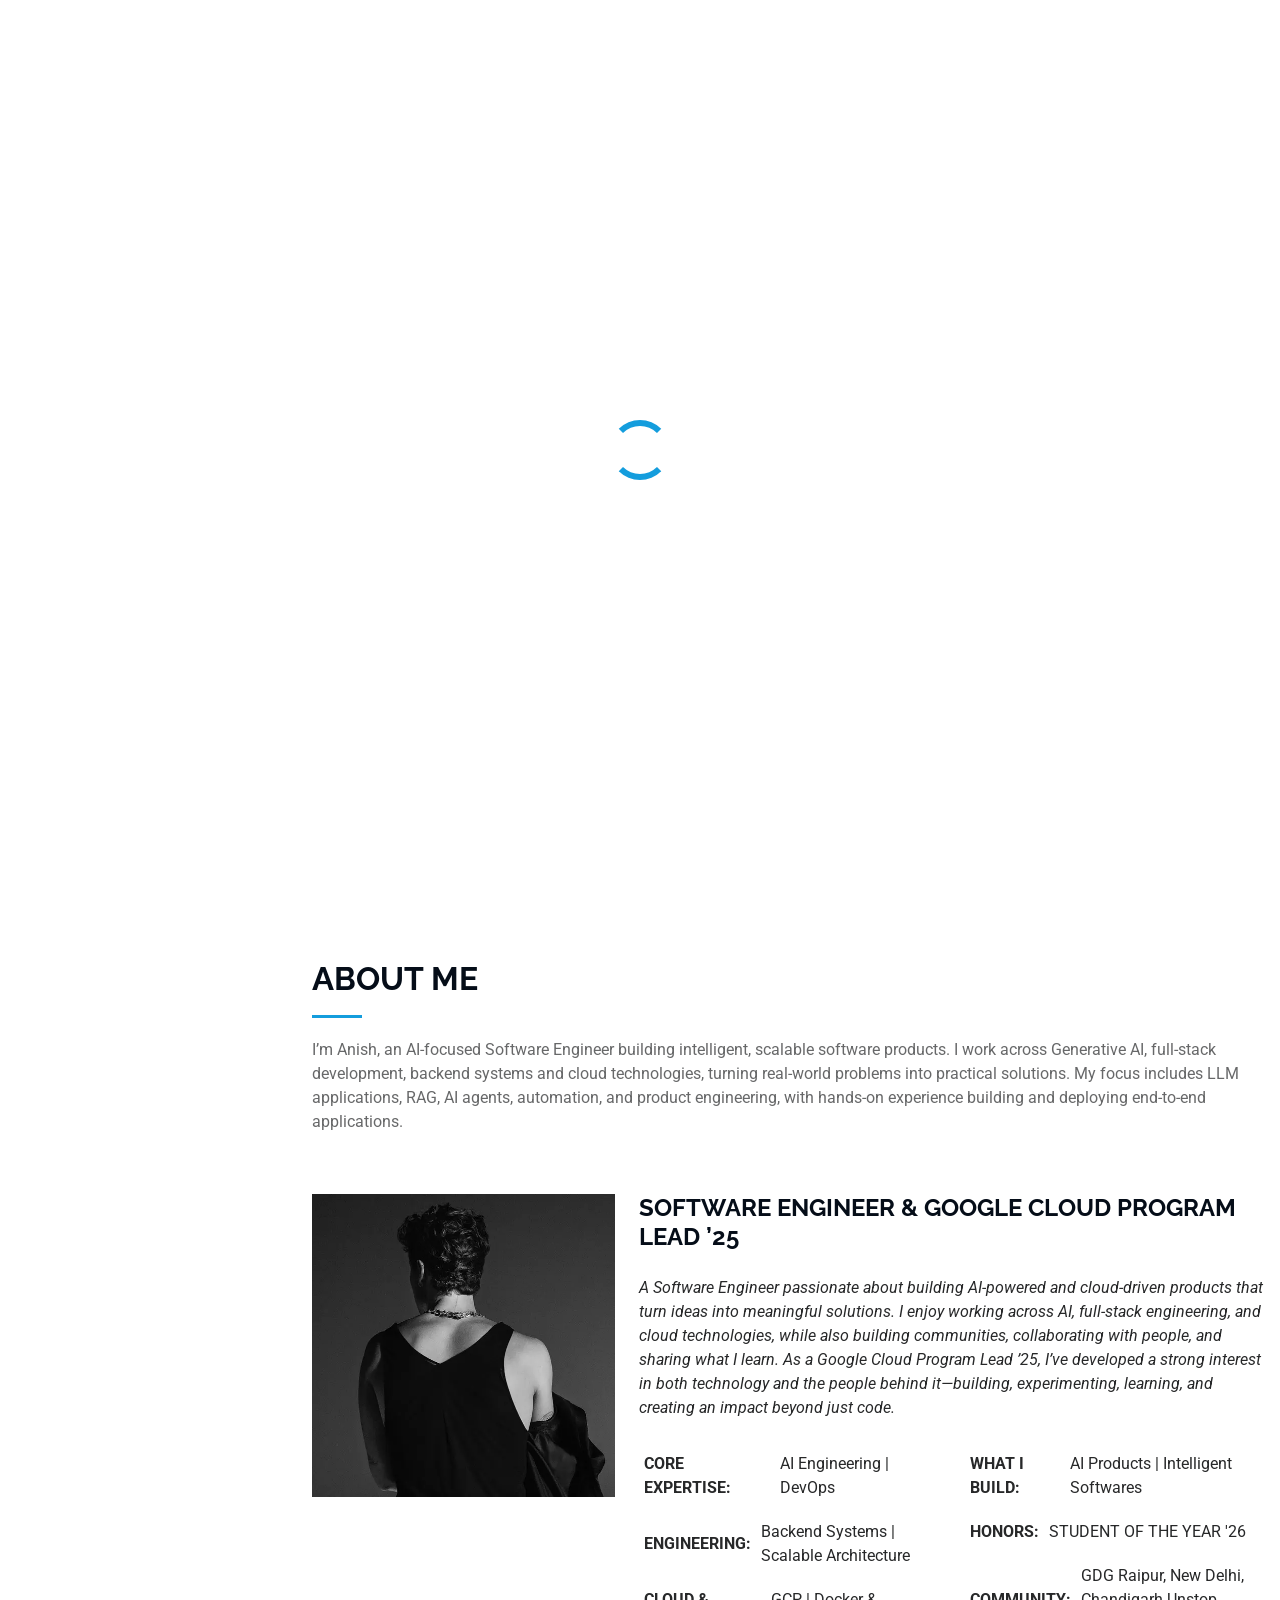
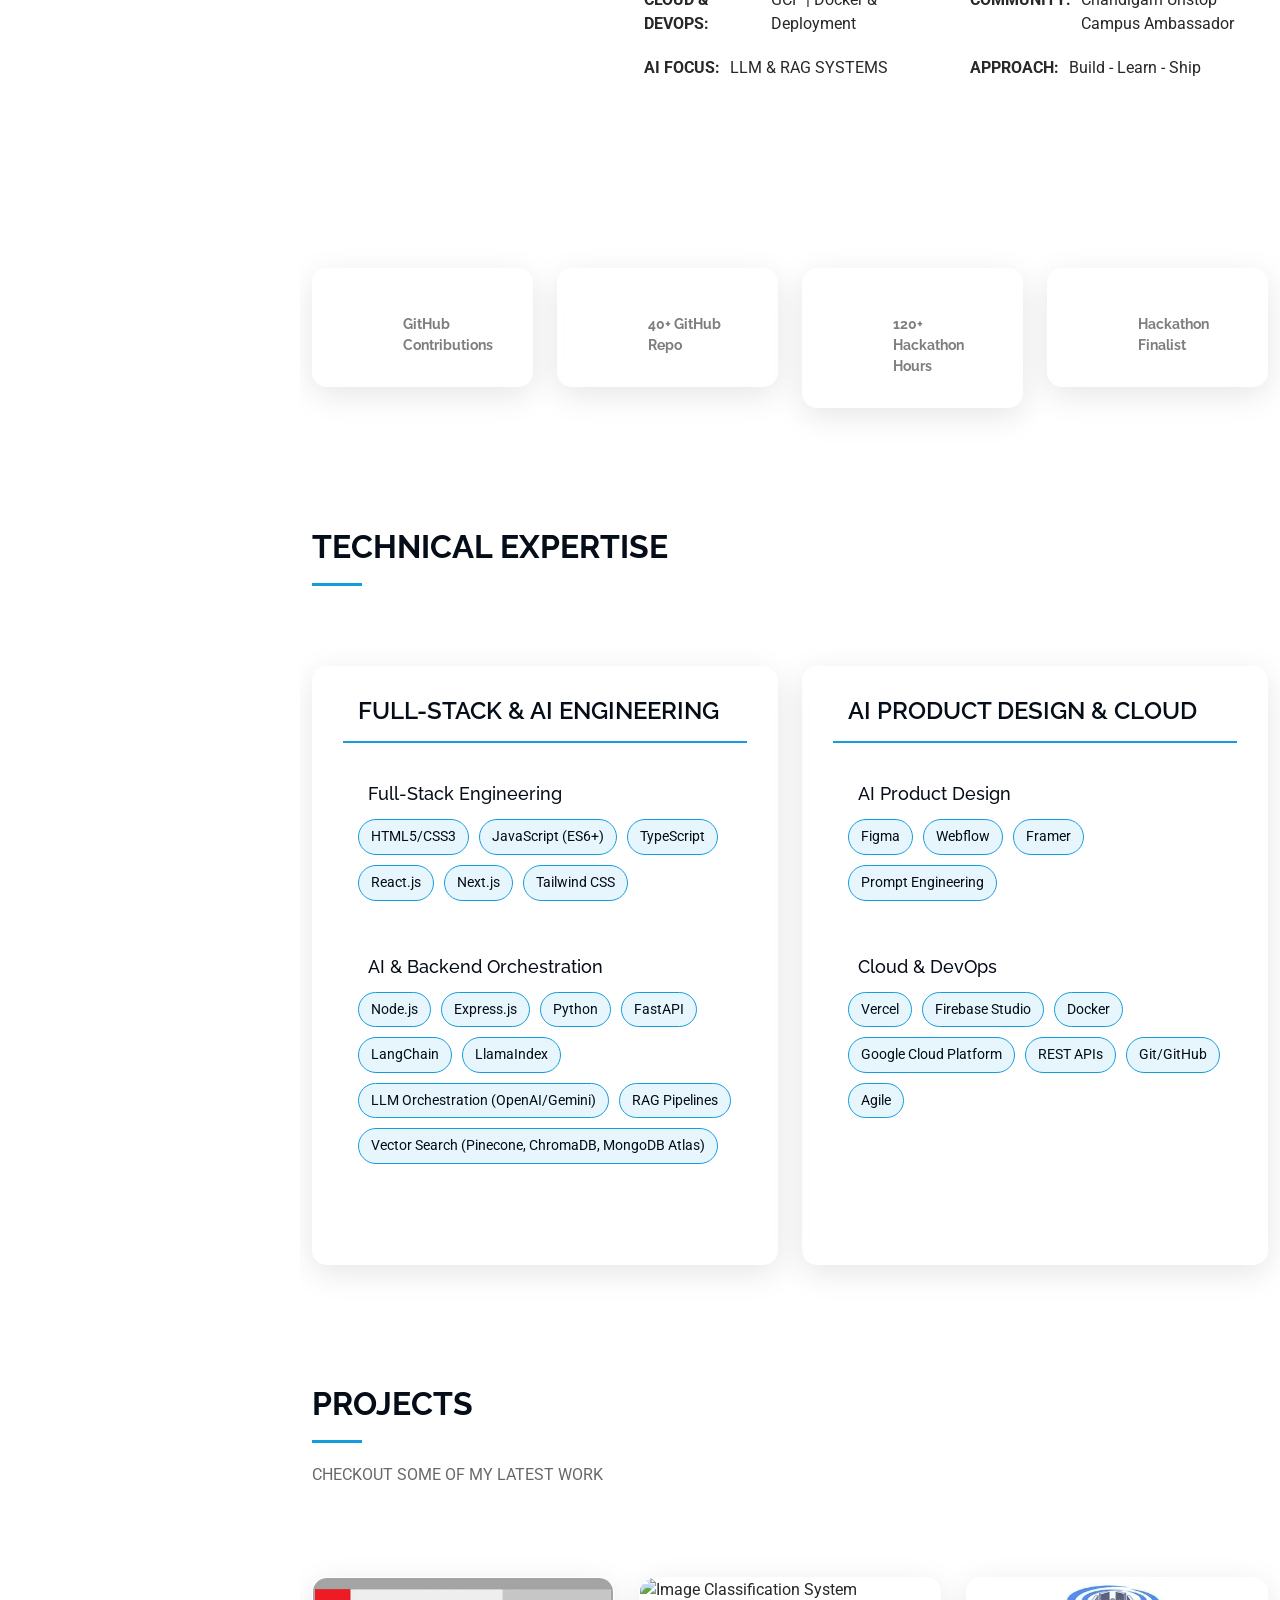
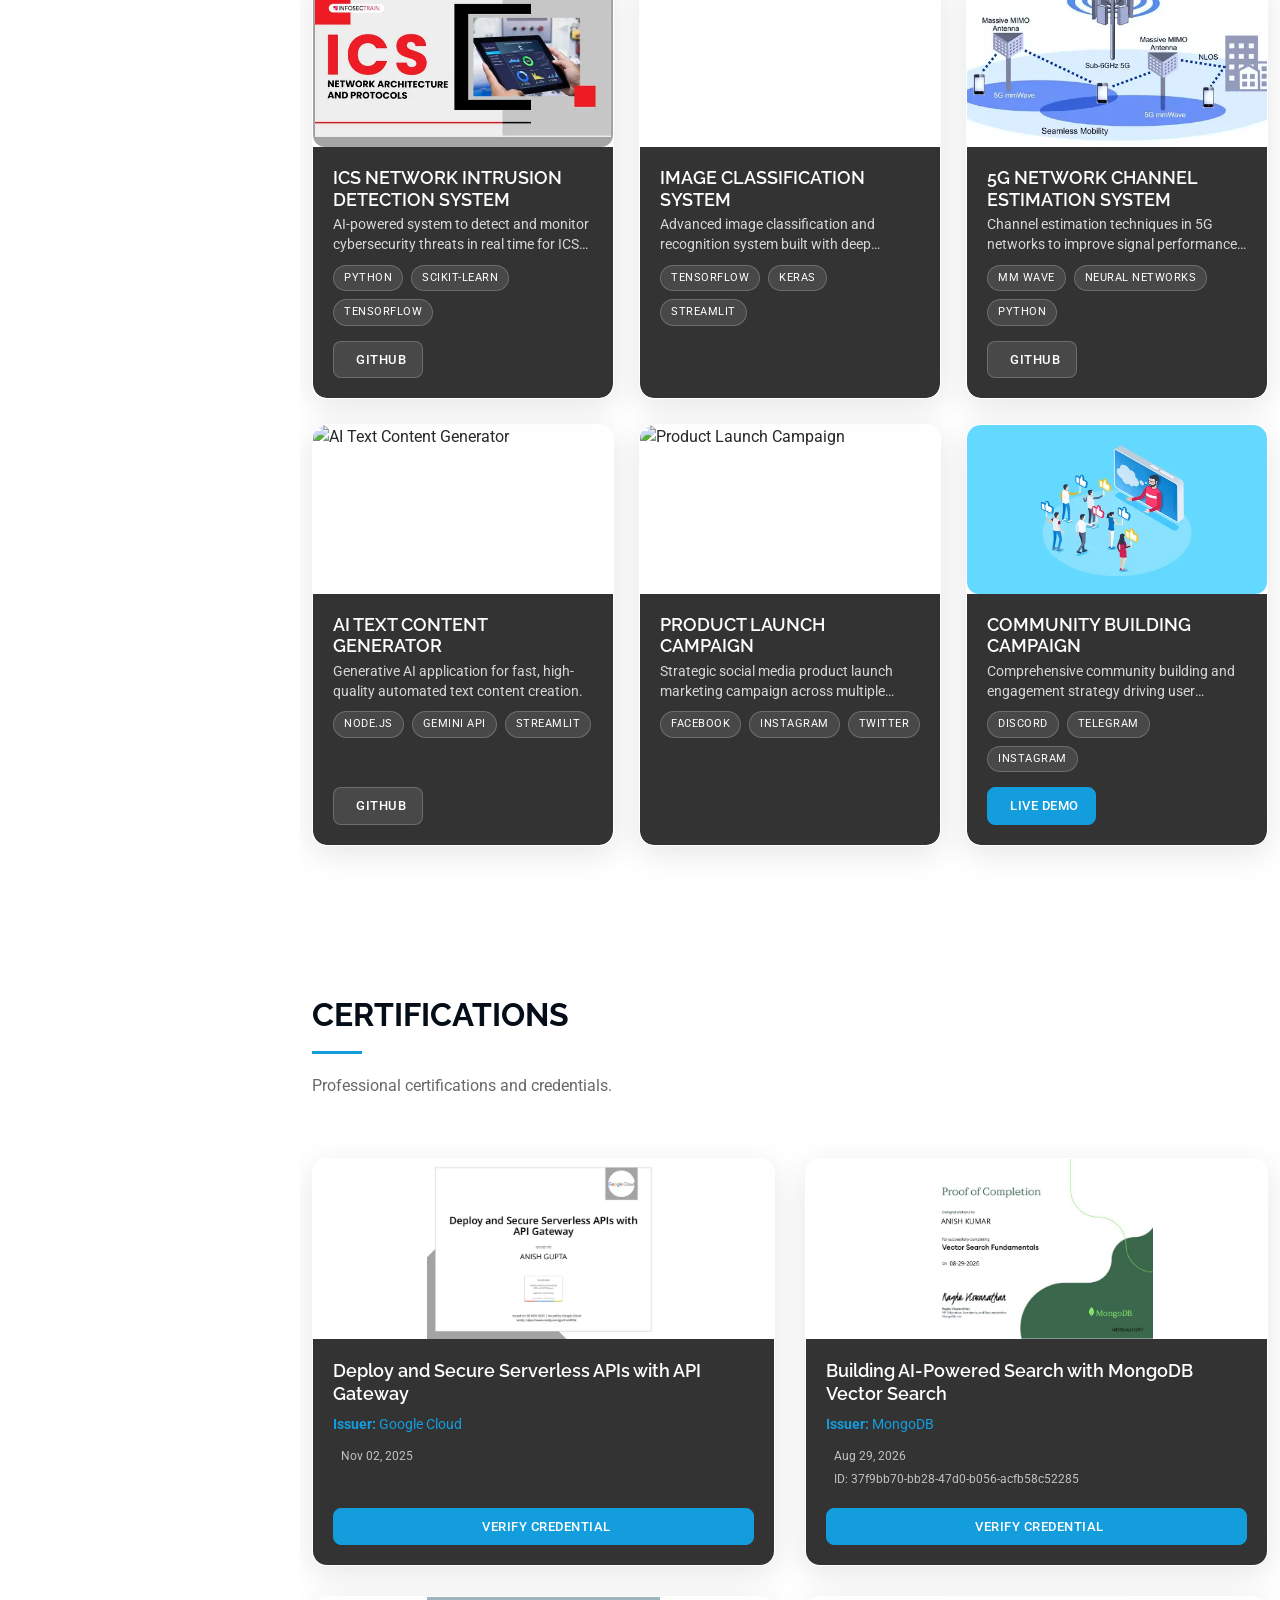
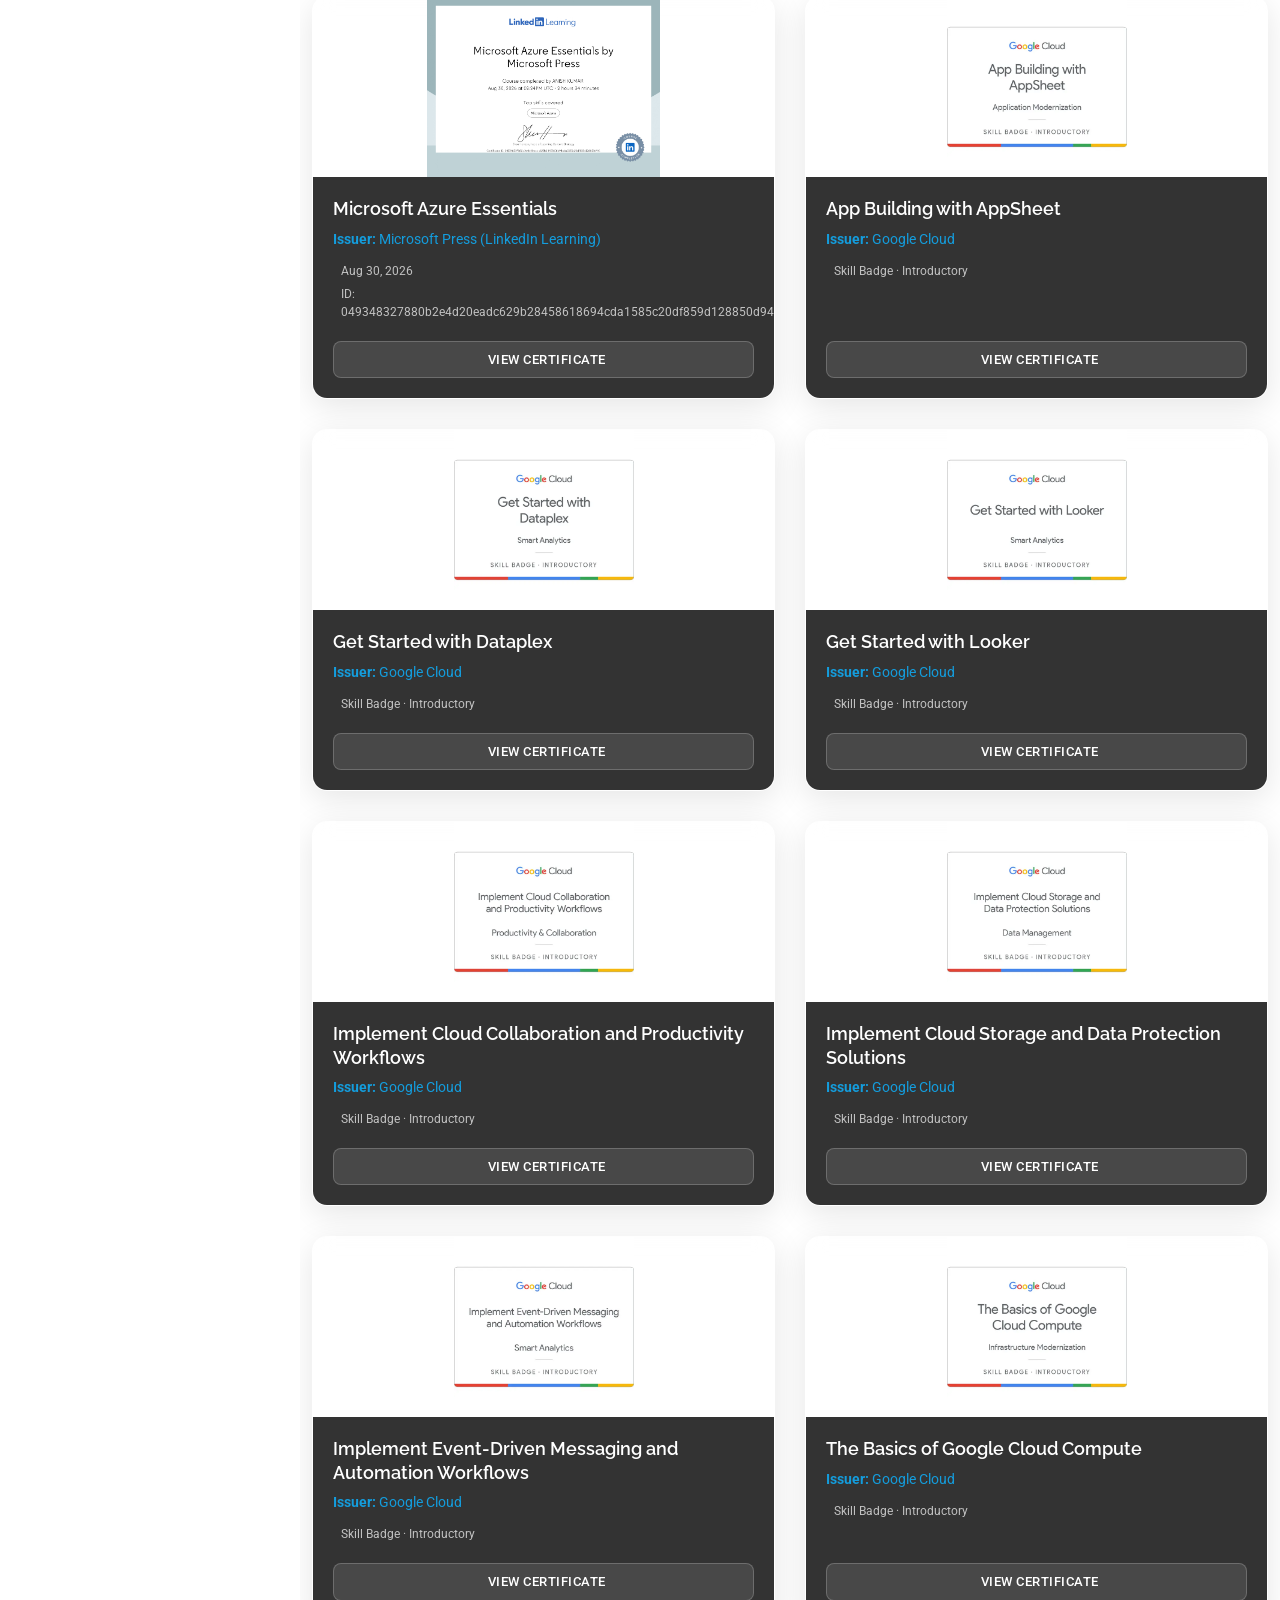
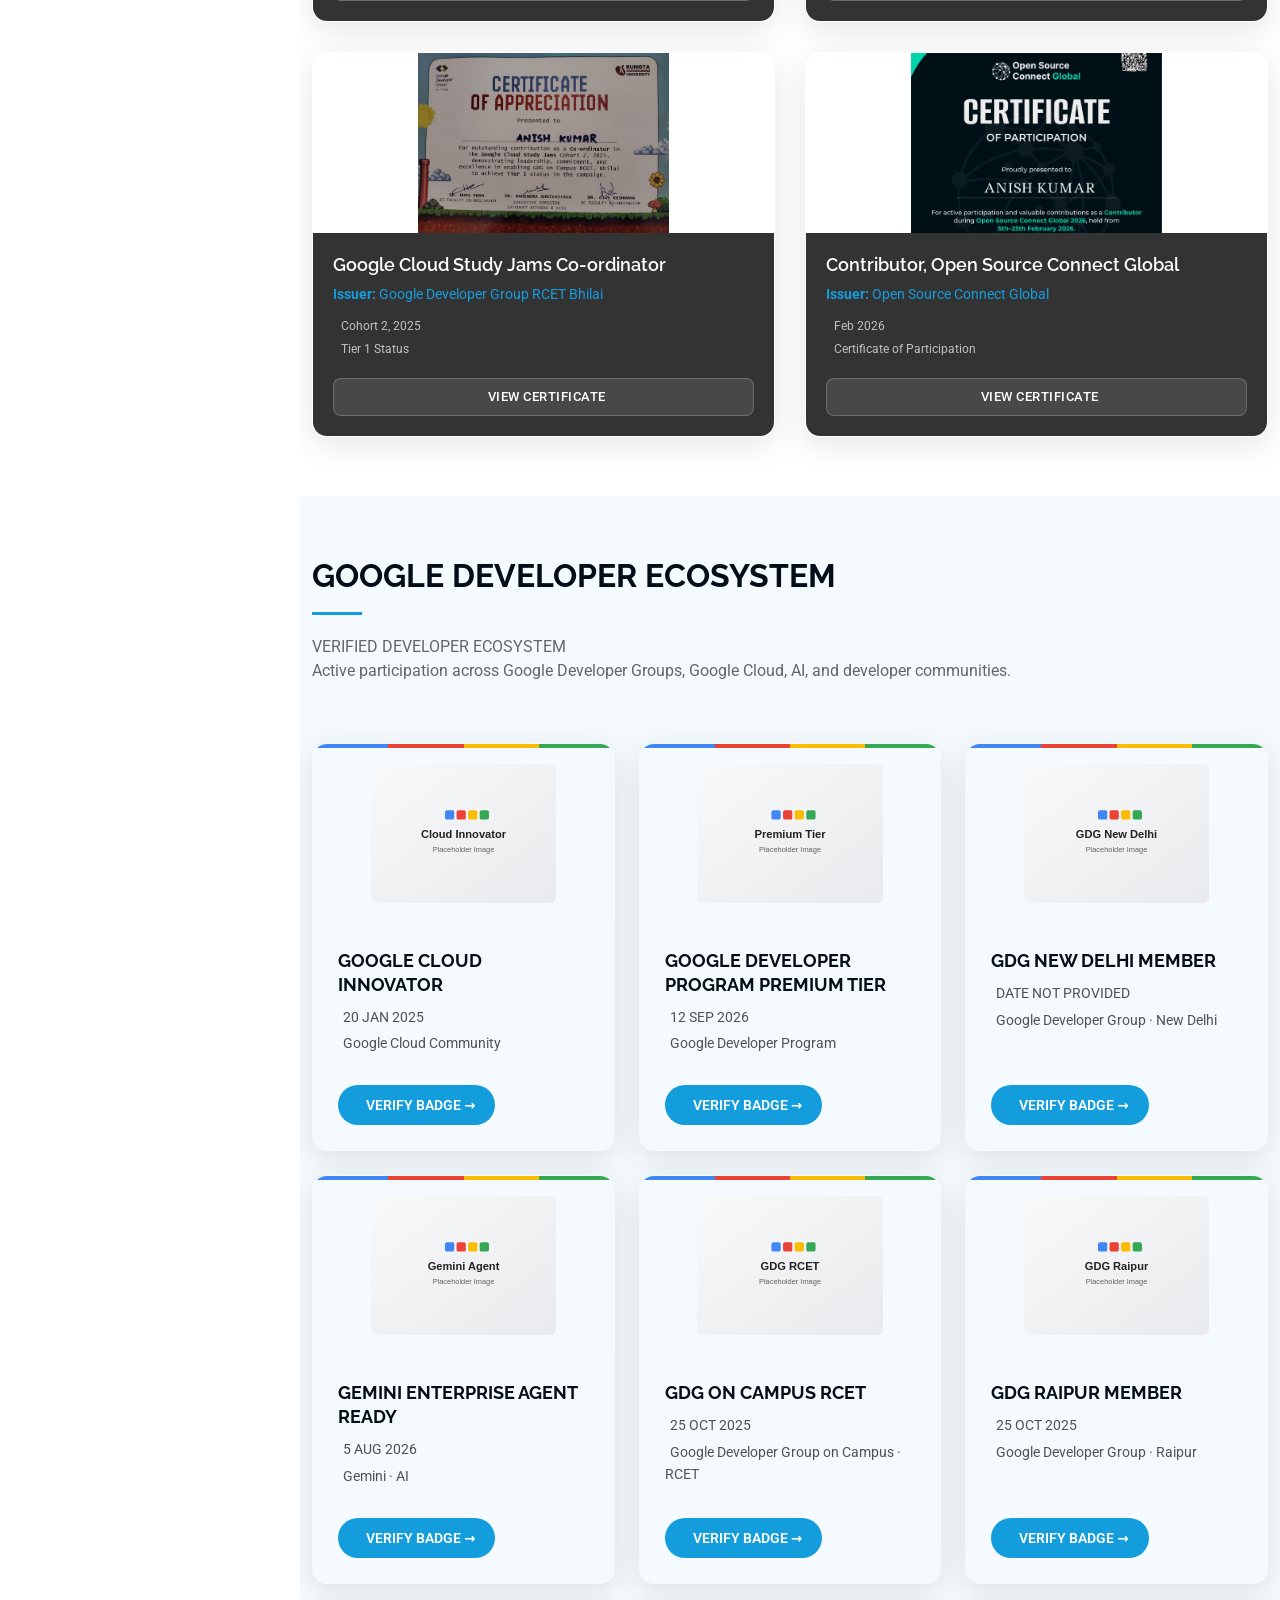
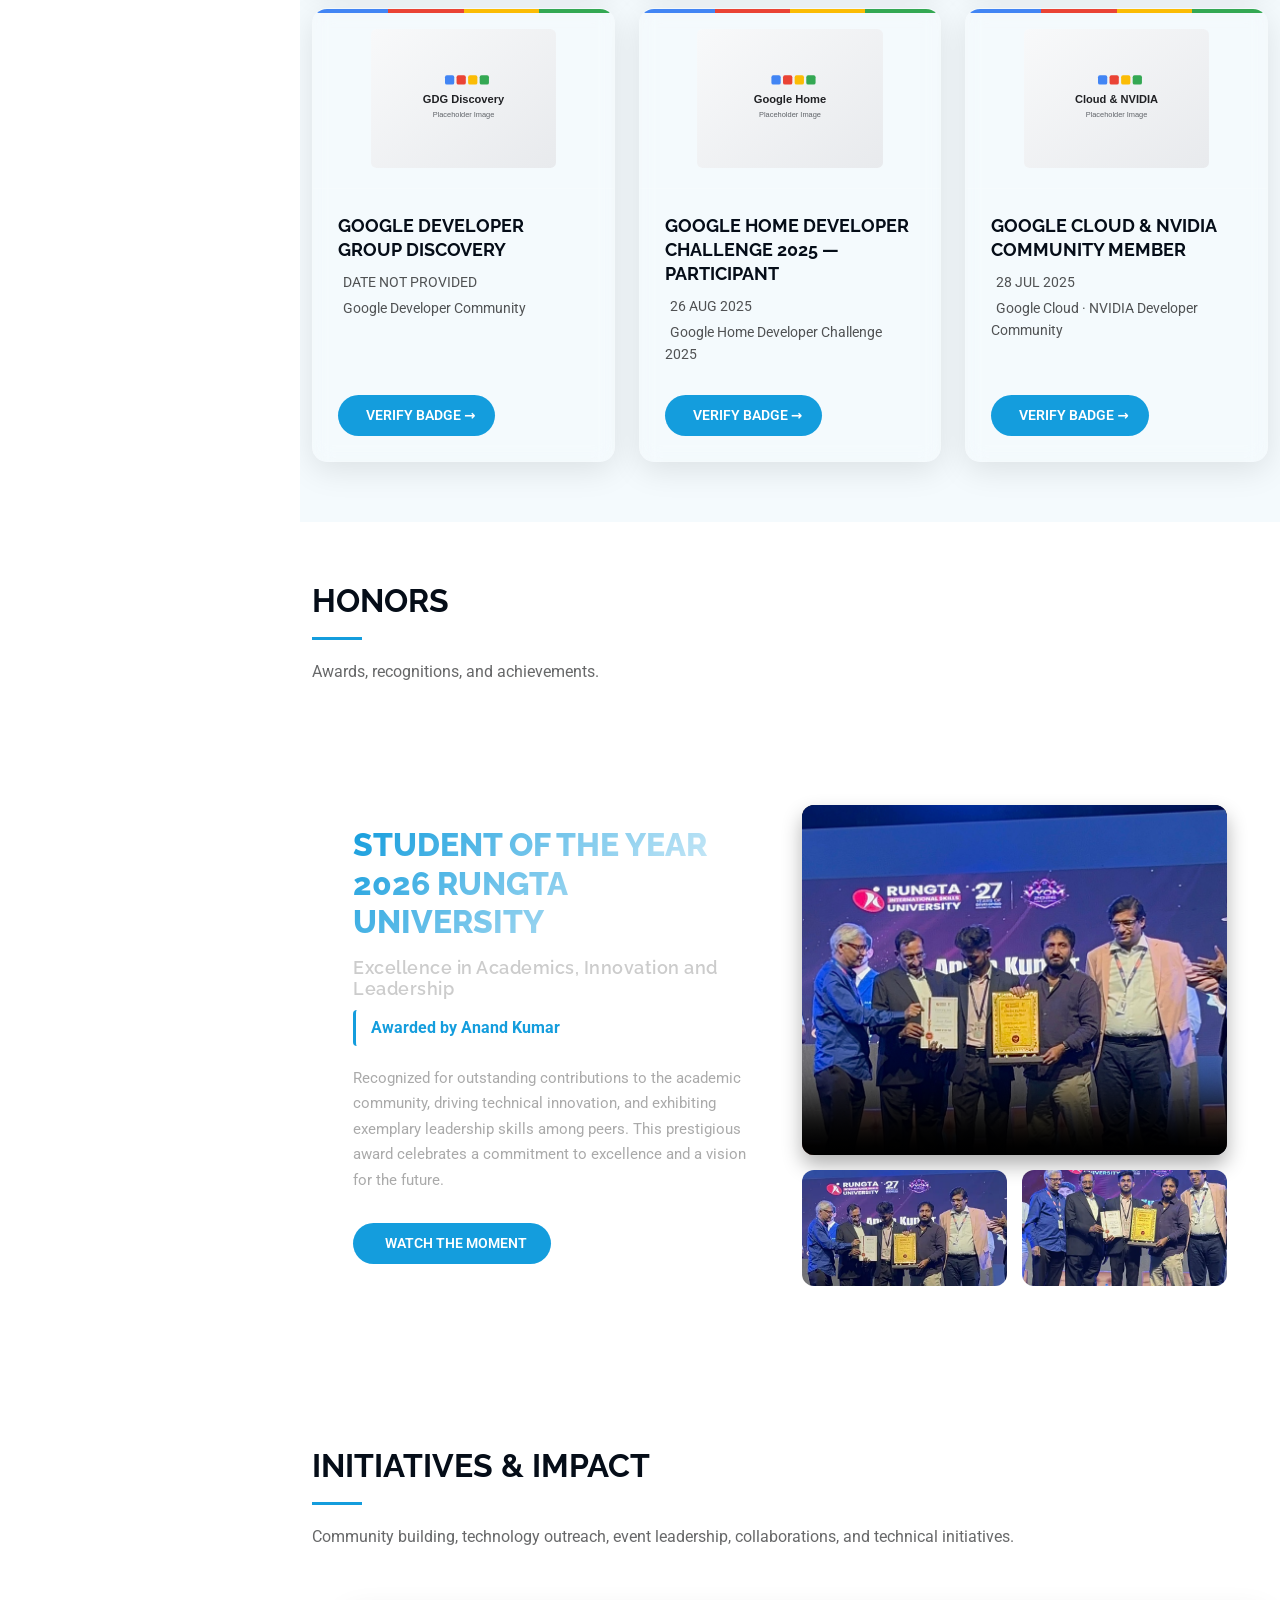
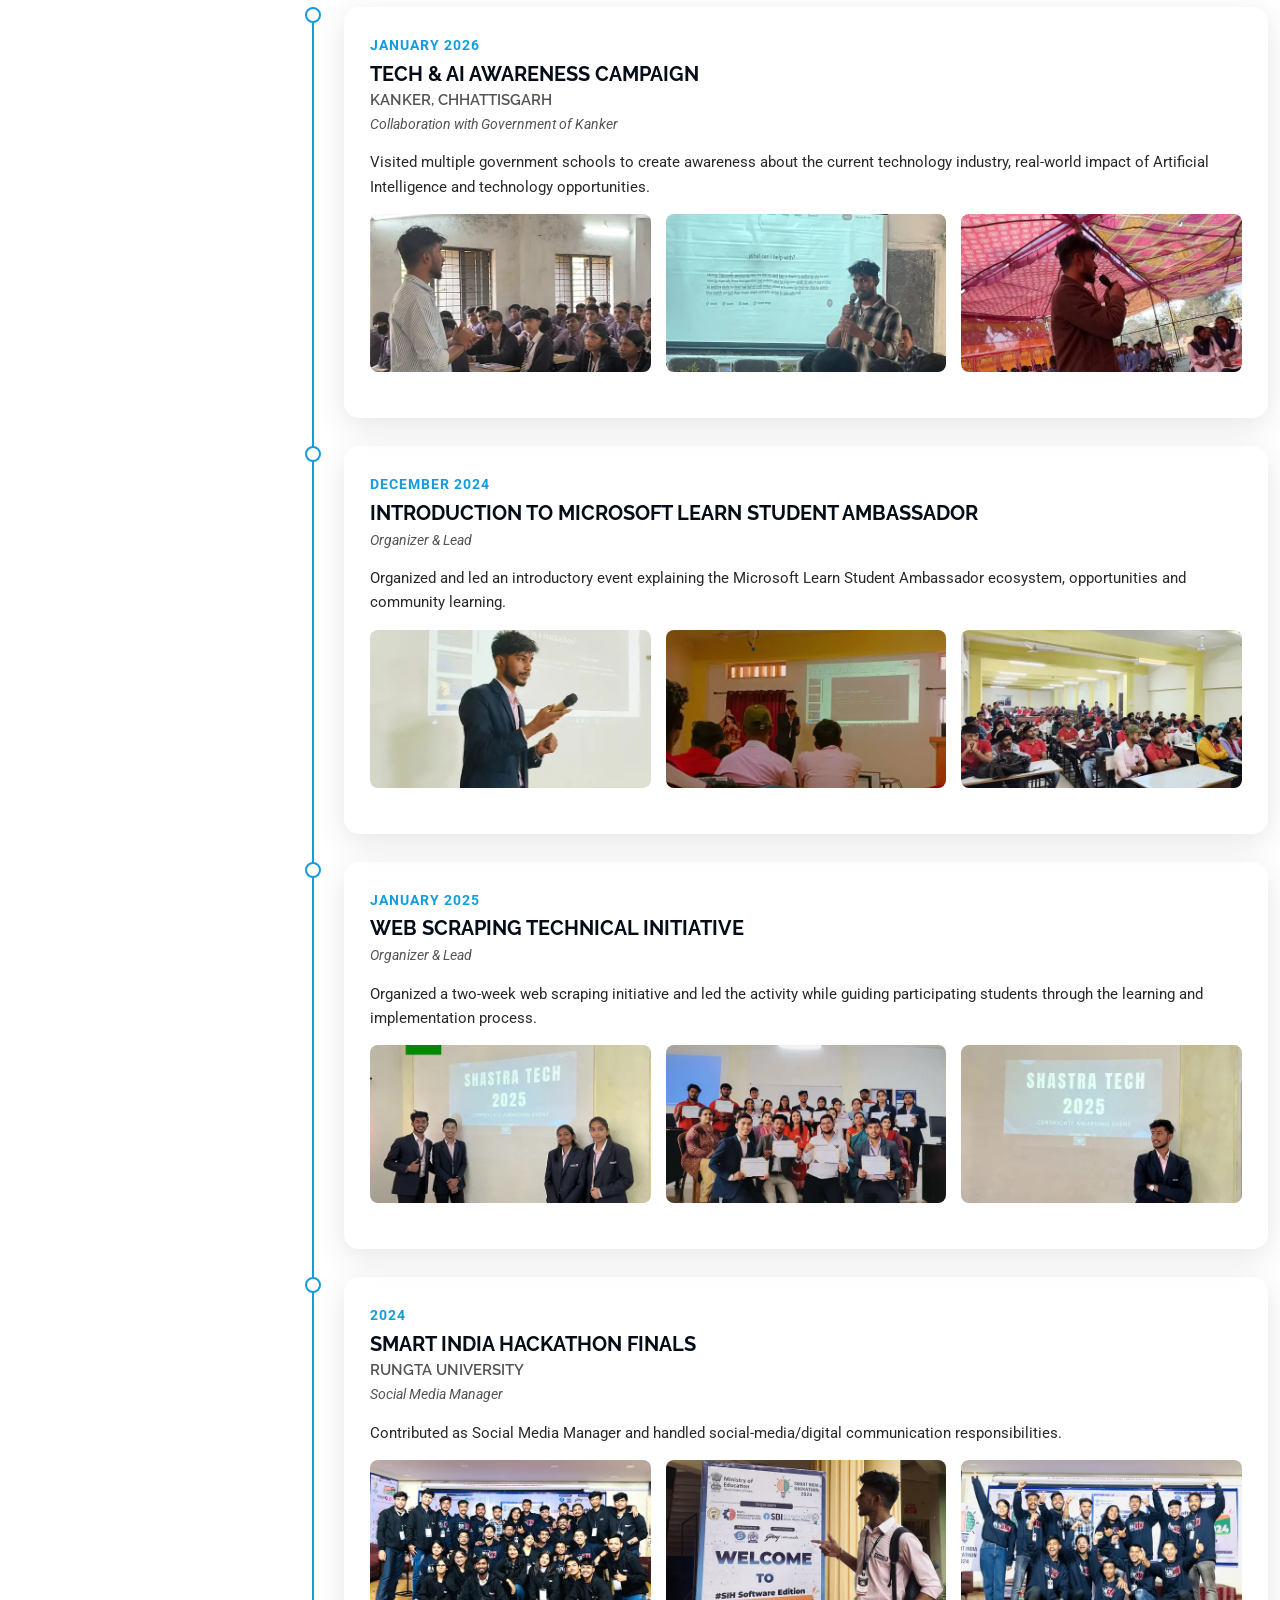
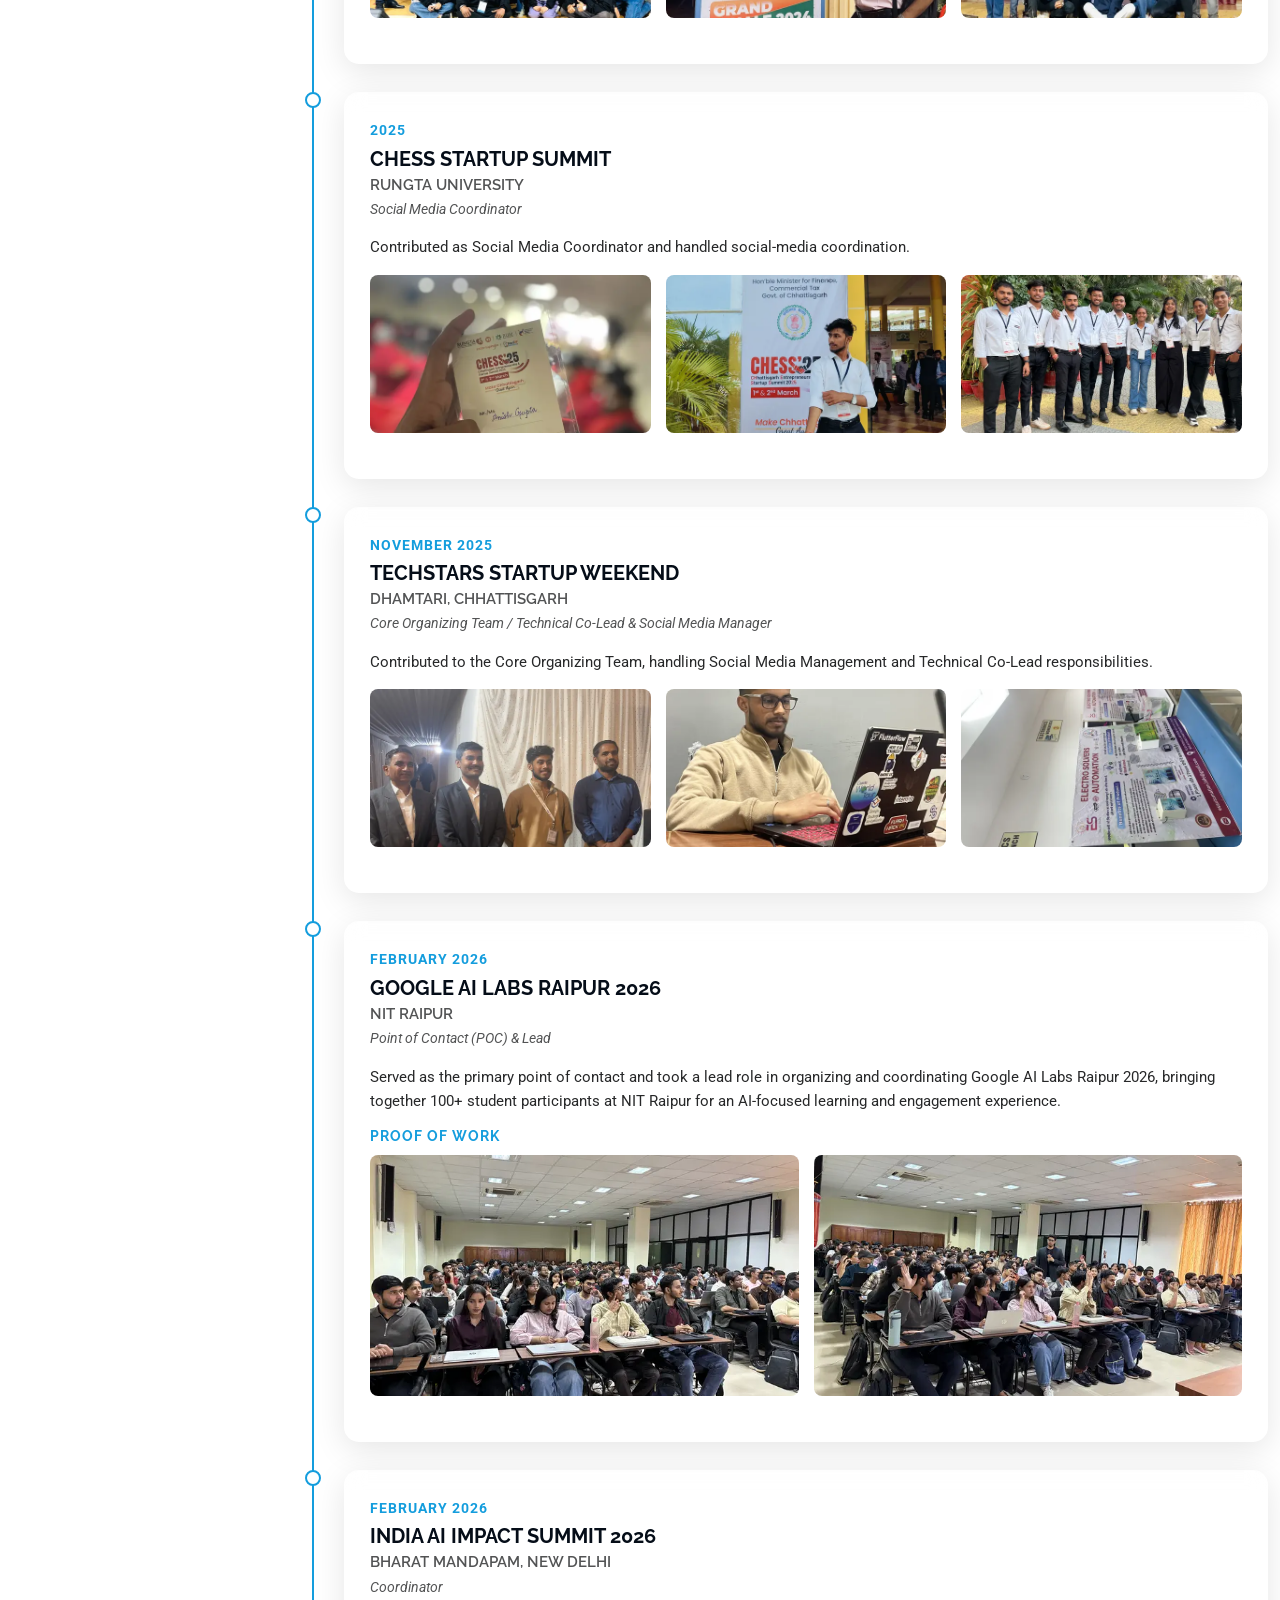
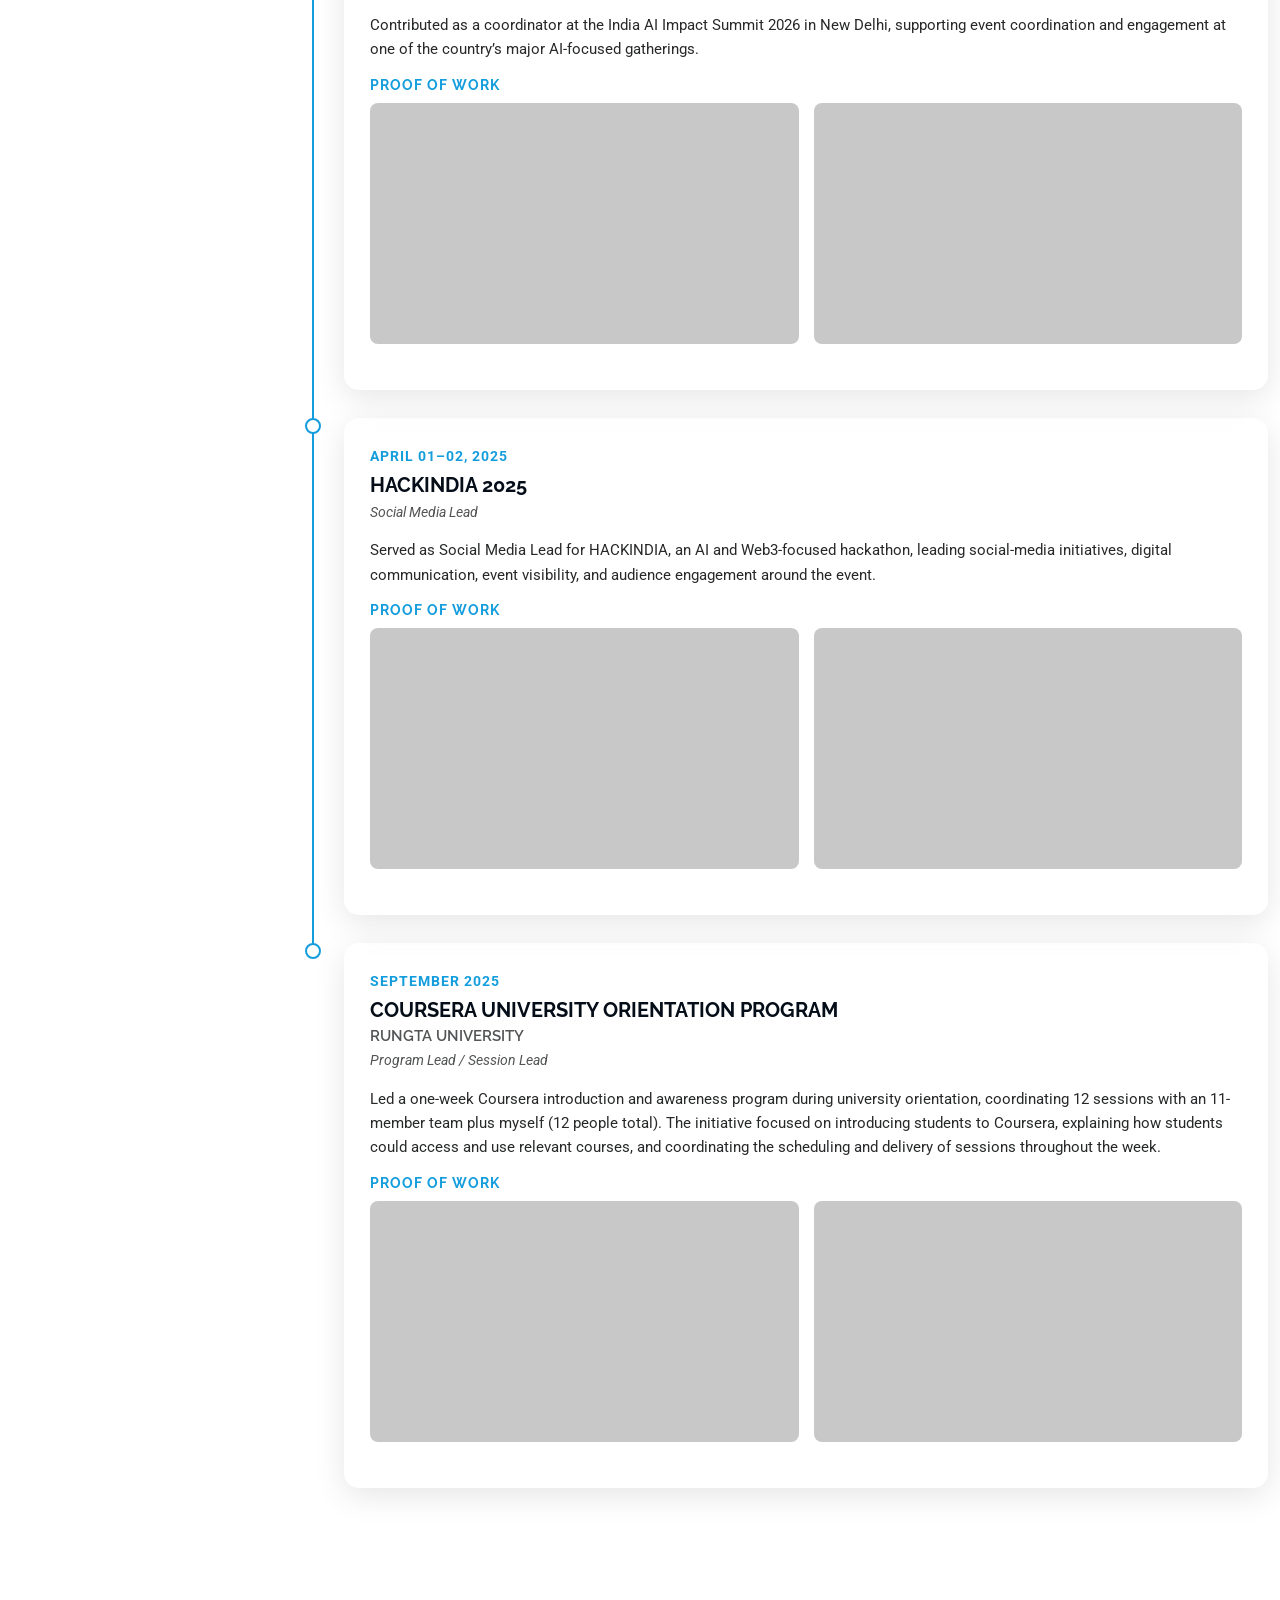
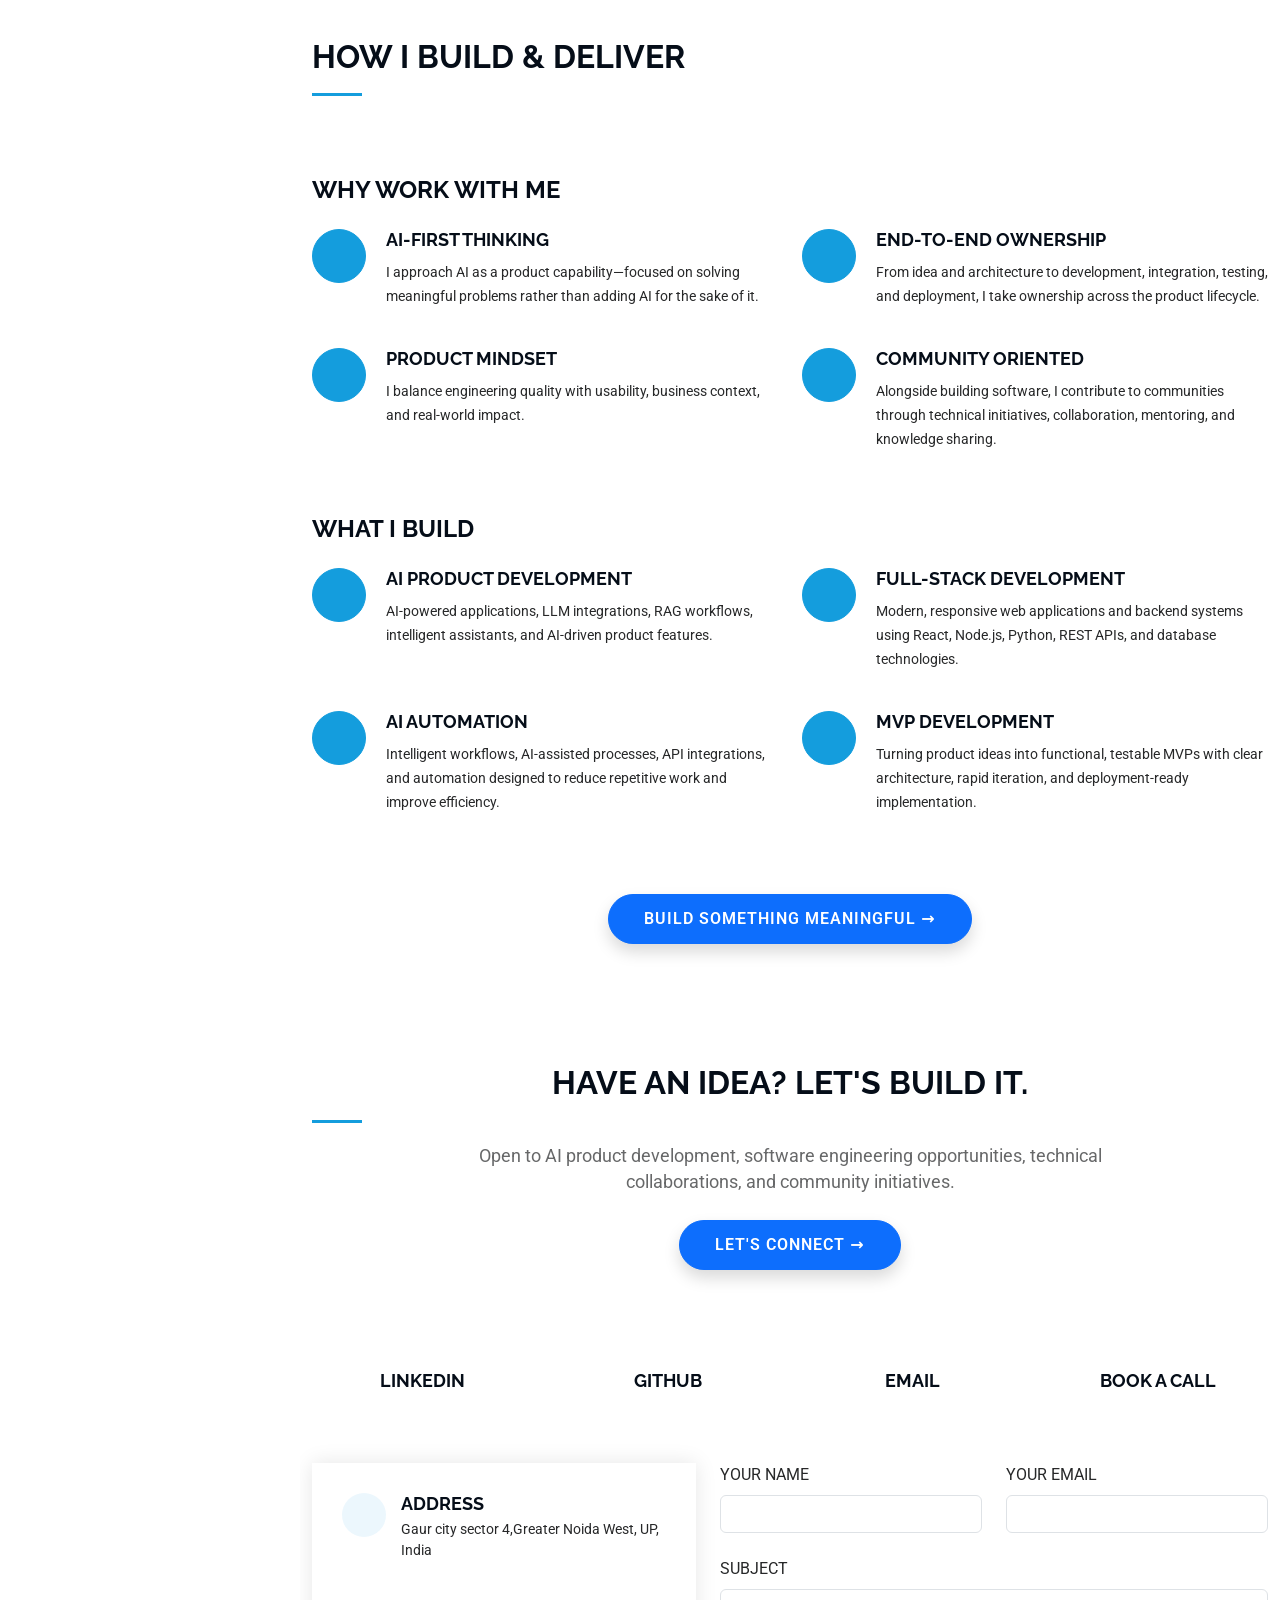
==== commit df99272e: "full audit completed of the portfolio" ====
--- a/index.html
+++ b/index.html
@@ -1,149 +1,111 @@
 <!DOCTYPE html>
+
 <html lang="en">
-
 <head>
-  <meta charset="utf-8">
-  <meta content="width=device-width, initial-scale=1.0" name="viewport">
-  <title>ANISH OFFICIAL</title>
-  <meta content="" name="description">
-  <meta content="" name="keywords">
-
-  <!-- Favicon -->
-  <link rel="icon"
-    href="assets/img/Firefly_Gemini Flash_Using the first image as a style reference and the second image as the content source 827635.png">
-  <link rel="apple-touch-icon"
-    href="assets/img/Firefly_Gemini Flash_Using the first image as a style reference and the second image as the content source 827635.png">
-
-  <!-- Fonts -->
-  <link href="https://fonts.googleapis.com" rel="preconnect">
-  <link href="https://fonts.gstatic.com" rel="preconnect" crossorigin>
-  <link
-    href="https://fonts.googleapis.com/css2?family=Roboto:ital,wght@0,100;0,300;0,400;0,500;0,700;0,900;1,100;1,300;1,400;1,500;1,700;1,900&family=Poppins:ital,wght@0,100;0,200;0,300;0,400;0,500;0,600;0,700;0,800;0,900;1,100;1,200;1,300;1,400;1,500;1,600;1,700;1,800;1,900&family=Raleway:ital,wght@0,100;0,200;0,300;0,400;0,500;0,600;0,700;0,800;0,900;1,100;1,200;1,300;1,400;1,500;1,600;1,700;1,800;1,900&display=swap"
-    rel="stylesheet">
-
-  <!-- Vendor CSS Files -->
-  <link href="assets/vendor/bootstrap/css/bootstrap.min.css" rel="stylesheet">
-  <link href="assets/vendor/bootstrap-icons/bootstrap-icons.css" rel="stylesheet">
-  <link href="assets/vendor/aos/aos.css" rel="stylesheet">
-  <link href="assets/vendor/glightbox/css/glightbox.min.css" rel="stylesheet">
-  <link href="assets/vendor/swiper/swiper-bundle.min.css" rel="stylesheet">
-
-  <!-- Main CSS File -->
-  <link href="assets/css/main.css" rel="stylesheet">
-
-  <!-- Custom Styles -->
-  <style>
+<meta charset="utf-8"/>
+<meta content="width=device-width, initial-scale=1.0" name="viewport"/>
+<title>ANISH OFFICIAL</title>
+<meta content="" name="description"/>
+<meta content="" name="keywords"/>
+<!-- Favicon -->
+<link href="assets/img/firefly-gemini-flash-using-the-first-image-as-a-style-reference-and-the-second-image-as-the-content-source-827635.png" rel="icon"/>
+<link href="assets/img/firefly-gemini-flash-using-the-first-image-as-a-style-reference-and-the-second-image-as-the-content-source-827635.png" rel="apple-touch-icon"/>
+<!-- Fonts -->
+<link href="https://fonts.googleapis.com" rel="preconnect"/>
+<link crossorigin="" href="https://fonts.gstatic.com" rel="preconnect"/>
+<link href="https://fonts.googleapis.com/css2?family=Roboto:ital,wght@0,100;0,300;0,400;0,500;0,700;0,900;1,100;1,300;1,400;1,500;1,700;1,900&amp;family=Poppins:ital,wght@0,100;0,200;0,300;0,400;0,500;0,600;0,700;0,800;0,900;1,100;1,200;1,300;1,400;1,500;1,600;1,700;1,800;1,900&amp;family=Raleway:ital,wght@0,100;0,200;0,300;0,400;0,500;0,600;0,700;0,800;0,900;1,100;1,200;1,300;1,400;1,500;1,600;1,700;1,800;1,900&amp;display=swap" rel="stylesheet"/>
+<!-- Vendor CSS Files -->
+<link href="assets/vendor/bootstrap/css/bootstrap-min.css" rel="stylesheet"/>
+<link href="assets/vendor/bootstrap-icons/bootstrap-icons.css" rel="stylesheet"/>
+<link href="assets/vendor/aos/aos.css" rel="stylesheet"/>
+<link href="assets/vendor/glightbox/css/glightbox-min.css" rel="stylesheet"/>
+<link href="assets/vendor/swiper/swiper-bundle-min.css" rel="stylesheet"/>
+<!-- Main CSS File -->
+<link href="assets/css/main.css" rel="stylesheet"/>
+<!-- Custom Styles -->
+<style>
     .hero h2 {
       font-size: 6rem;
       font-weight: 800;
       margin-bottom: 20px;
     }
   </style>
-
-  <!-- =======================================================
+<!-- =======================================================
   * Template Name: iPortfolio
   * Template URL: https://bootstrapmade.com/iportfolio-bootstrap-portfolio-websites-template/
   * Updated: Jun 29 2024 with Bootstrap v5.3.3
   * Author: BootstrapMade.com
   * License: https://bootstrapmade.com/license/
   ======================================================== -->
-
-  <!-- Hidden form for Netlify Forms detection -->
-  <form name="contact" netlify netlify-honeypot="bot-field" hidden>
-    <input type="text" name="name" />
-    <input type="email" name="email" />
-    <input type="text" name="subject" />
-    <textarea name="message"></textarea>
-  </form>
-
+<!-- Hidden form for Netlify Forms detection -->
+<form hidden="" name="contact" netlify="" netlify-honeypot="bot-field">
+<input name="name" type="text"/>
+<input name="email" type="email"/>
+<input name="subject" type="text"/>
+<textarea name="message"></textarea>
+</form>
 </head>
-
 <body class="index-page">
-
-  <header id="header" class="header dark-background d-flex flex-column">
-    <i class="header-toggle d-xl-none bi bi-list"></i>
-
-    <div class="profile-img">
-      <img
-        src="assets/img/Firefly_Gemini Flash_Using the first image as a style reference and the second image as the content source 827635.png"
-        alt="Anish Gupta Profile" class="img-fluid rounded-circle">
-    </div>
-
-    <a href="index.html" class="logo d-flex align-items-center justify-content-center">
-      <!-- Uncomment the line below if you also wish to use an image logo -->
-      <!-- <img src="assets/img/logo.png" alt=""> -->
-      <h1 class="sitename">ANISH KUMAR </h1>
-    </a>
-
-    <div class="social-links text-center">
-      <a href="https://x.com/ANISH_2422" class="twitter" target="_blank" rel="noopener noreferrer"><i
-          class="bi bi-twitter-x"></i></a>
-
-      <a href="https://github.com/anish-kumar03" class="github" target="_blank" rel="noopener noreferrer"><i
-          class="bi bi-github"></i></a>
-      <a href="https://www.linkedin.com/in/anish-gupta-696245324?utm_source=share&utm_campaign=share_via&utm_content=profile&utm_medium=ios_app"
-        class="linkedin" target="_blank" rel="noopener noreferrer"><i class="bi bi-linkedin"></i></a>
-    </div>
-
-    <nav id="navmenu" class="navmenu">
-      <ul>
-        <li><a href="#hero" class="active"><i class="bi bi-house navicon"></i>HOME</a></li>
-        <li><a href="#about"><i class="bi bi-person navicon"></i> ABOUT</a></li>
-        <li><a href="#projects"><i class="bi bi-images navicon"></i> PROJECTS</a></li>
-        <li><a href="#certifications"><i class="bi bi-award navicon"></i> CERTIFICATIONS</a></li>
-        <li><a href="#google-ecosystem"><i class="bi bi-google navicon"></i> GOOGLE ECOSYSTEM</a></li>
-        <li><a href="#honors"><i class="bi bi-trophy navicon"></i> HONORS</a></li>
-        <li><a href="#initiatives"><i class="bi bi-lightbulb navicon"></i> INITIATIVES</a></li>
-        <li><a href="#services"><i class="bi bi-hdd-stack navicon"></i> SERVICES</a></li>
-        <li><a href="#contact"><i class="bi bi-envelope navicon"></i> CONTACT</a></li>
-      </ul>
-    </nav>
-
-  </header>
-
-  <main class="main">
-
-    <!-- Hero Section -->
-    <section id="hero" class="hero section dark-background">
-
-      <video class="hero-video" autoplay muted loop playsinline preload="auto" aria-hidden="true">
-        <source
-          src="assets/video/From Klickpin.com- Classy wedding centerpiece ideas that instantly upgrade your space style or celebration without much effort for creators who lo.mp4"
-          type="video/mp4">
-      </video>
-
-      <div class="container" data-aos="fade-up" data-aos-delay="100">
-        <h2>HI 'ANISH HERE</h2>
-        <p>I'M A PASSIONATE <span class="typed" data-typed-items="SOFTWARE ENGINEER"></span><span
-            class="typed-cursor typed-cursor--blink" aria-hidden="true"></span><span
-            class="typed-cursor typed-cursor--blink" aria-hidden="true"></span></p>
-      </div>
-
-    </section><!-- /Hero Section -->
-
-    <!-- About Section -->
-    <section id="about" class="about section">
-
-      <!-- Section Title -->
-      <div class="container section-title" data-aos="fade-up">
-        <h2>ABOUT ME</h2>
-        <p>I’m Anish, an AI-focused Software Engineer building intelligent, scalable software products. I work across
+<header class="header dark-background d-flex flex-column" id="header">
+<i class="header-toggle d-xl-none bi bi-list"></i>
+<div class="profile-img">
+<img alt="Anish Gupta Profile" class="img-fluid rounded-circle" src="assets/img/firefly-gemini-flash-using-the-first-image-as-a-style-reference-and-the-second-image-as-the-content-source-827635_thumb.webp"/>
+</div>
+<a class="logo d-flex align-items-center justify-content-center" href="index.html">
+<!-- Uncomment the line below if you also wish to use an image logo -->
+<!-- <img src="assets/img/logo.png" alt=""> -->
+<h1 class="sitename">ANISH KUMAR </h1>
+</a>
+<div class="social-links text-center">
+<a class="twitter" href="https://x.com/ANISH_2422" rel="noopener noreferrer" target="_blank"><i class="bi bi-twitter-x"></i></a>
+<a class="github" href="https://github.com/anish-kumar03" rel="noopener noreferrer" target="_blank"><i class="bi bi-github"></i></a>
+<a class="linkedin" href="https://www.linkedin.com/in/anish-gupta-696245324?utm_source=share&amp;utm_campaign=share_via&amp;utm_content=profile&amp;utm_medium=ios_app" rel="noopener noreferrer" target="_blank"><i class="bi bi-linkedin"></i></a>
+</div>
+<nav class="navmenu" id="navmenu">
+<ul>
+<li><a class="active" href="#hero"><i class="bi bi-house navicon"></i>HOME</a></li>
+<li><a href="#about"><i class="bi bi-person navicon"></i> ABOUT</a></li>
+<li><a href="#projects"><i class="bi bi-images navicon"></i> PROJECTS</a></li>
+<li><a href="#certifications"><i class="bi bi-award navicon"></i> CERTIFICATIONS</a></li>
+<li><a href="#google-ecosystem"><i class="bi bi-google navicon"></i> GOOGLE ECOSYSTEM</a></li>
+<li><a href="#honors"><i class="bi bi-trophy navicon"></i> HONORS</a></li>
+<li><a href="#initiatives"><i class="bi bi-lightbulb navicon"></i> INITIATIVES</a></li>
+<li><a href="#services"><i class="bi bi-hdd-stack navicon"></i> SERVICES</a></li>
+<li><a href="#contact"><i class="bi bi-envelope navicon"></i> CONTACT</a></li>
+</ul>
+</nav>
+</header>
+<main class="main">
+<!-- Hero Section -->
+<section class="hero section dark-background" id="hero">
+<video aria-hidden="true" autoplay="" class="hero-video" loop="" muted="" playsinline="" poster="assets/video/from-klickpin-com-classy-wedding-centerpiece-ideas-that-instantly-upgrade-your-space-style-or-celebration-without-much-effort-for-creators-who-lo_poster.webp" preload="metadata">
+<source src="assets/video/from-klickpin-com-classy-wedding-centerpiece-ideas-that-instantly-upgrade-your-space-style-or-celebration-without-much-effort-for-creators-who-lo.mp4" type="video/mp4"/>
+</video>
+<div class="container" data-aos="fade-up" data-aos-delay="100">
+<h2>HI 'ANISH HERE</h2>
+<p>I'M A PASSIONATE <span class="typed" data-typed-items="SOFTWARE ENGINEER"></span><span aria-hidden="true" class="typed-cursor typed-cursor--blink"></span><span aria-hidden="true" class="typed-cursor typed-cursor--blink"></span></p>
+</div>
+</section><!-- /Hero Section -->
+<!-- About Section -->
+<section class="about section" id="about">
+<!-- Section Title -->
+<div class="container section-title" data-aos="fade-up">
+<h2>ABOUT ME</h2>
+<p>I’m Anish, an AI-focused Software Engineer building intelligent, scalable software products. I work across
           Generative AI, full-stack development, backend systems
           and cloud technologies, turning real-world problems into practical solutions. My focus includes LLM
           applications, RAG, AI agents, automation, and product engineering,
           with hands-on experience building and deploying end-to-end applications.
         </p>
-      </div><!-- End Section Title -->
-
-      <div class="container" data-aos="fade-up" data-aos-delay="100">
-
-        <div class="row gy-4 justify-content-center">
-          <div class="col-lg-4">
-            <img src="assets/img/IMG_2505.JPG" class="img-fluid" alt="">
-          </div>
-          <div class="col-lg-8 content">
-            <h2>SOFTWARE ENGINEER &amp; GOOGLE CLOUD PROGRAM LEAD ’25</h2>
-            <p class="fst-italic py-3">
+</div><!-- End Section Title -->
+<div class="container" data-aos="fade-up" data-aos-delay="100">
+<div class="row gy-4 justify-content-center">
+<div class="col-lg-4">
+<img alt="" class="img-fluid" decoding="async" loading="lazy" src="assets/img/img-2505_thumb.webp"/>
+</div>
+<div class="col-lg-8 content">
+<h2>SOFTWARE ENGINEER &amp; GOOGLE CLOUD PROGRAM LEAD ’25</h2>
+<p class="fst-italic py-3">
               A Software Engineer passionate about building AI-powered and cloud-driven products that turn ideas into
               meaningful solutions.
               I enjoy working across AI, full-stack engineering, and cloud technologies, while also building
@@ -153,1548 +115,1315 @@
               behind it—building, experimenting, learning, and creating an impact beyond just code.
 
             </p>
-            <div class="row">
-              <div class="col-lg-6">
-                <ul>
-                  <li><i class="bi bi-chevron-right"></i> <strong>CORE EXPERTISE:</strong> <span>AI Engineering | DevOps
+<div class="row">
+<div class="col-lg-6">
+<ul>
+<li><i class="bi bi-chevron-right"></i> <strong>CORE EXPERTISE:</strong> <span>AI Engineering | DevOps
                     </span></li>
-                  <li><i class="bi bi-chevron-right"></i> <strong>ENGINEERING:</strong> <span>Backend Systems | Scalable
+<li><i class="bi bi-chevron-right"></i> <strong>ENGINEERING:</strong> <span>Backend Systems | Scalable
                       Architecture</span></li>
-                  <li><i class="bi bi-chevron-right"></i> <strong>CLOUD & DEVOPS:</strong> <span>GCP | Docker &
+<li><i class="bi bi-chevron-right"></i> <strong>CLOUD &amp; DEVOPS:</strong> <span>GCP | Docker &amp;
                       Deployment </span>
-                  </li>
-                  <li><i class="bi bi-chevron-right"></i> <strong>AI FOCUS:</strong> <span>LLM & RAG SYSTEMS</span></li>
-                </ul>
-              </div>
-              <div class="col-lg-6">
-                <ul>
-                  <li><i class="bi bi-chevron-right"></i> <strong>WHAT I BUILD:</strong> <span>AI Products | Intelligent
+</li>
+<li><i class="bi bi-chevron-right"></i> <strong>AI FOCUS:</strong> <span>LLM &amp; RAG SYSTEMS</span></li>
+</ul>
+</div>
+<div class="col-lg-6">
+<ul>
+<li><i class="bi bi-chevron-right"></i> <strong>WHAT I BUILD:</strong> <span>AI Products | Intelligent
                       Softwares</span>
-                  </li>
-                  <li><i class="bi bi-chevron-right"></i> <strong>HONORS:</strong> <span> STUDENT OF THE YEAR '26
+</li>
+<li><i class="bi bi-chevron-right"></i> <strong>HONORS:</strong> <span> STUDENT OF THE YEAR '26
                     </span></li>
-                  <li><i class="bi bi-chevron-right"></i> <strong>COMMUNITY:</strong> <span>GDG Raipur, New Delhi,
+<li><i class="bi bi-chevron-right"></i> <strong>COMMUNITY:</strong> <span>GDG Raipur, New Delhi,
                       Chandigarh Unstop Campus Ambassador </span></li>
-                  <li><i class="bi bi-chevron-right"></i> <strong>APPROACH:</strong> <span>Build - Learn - Ship</span>
-                  </li>
-                </ul>
-              </div>
-            </div>
-            <p class="py-3">
-              <!--Recognized as STUDENT OF THE YEAR 2026, I'm a technical innovator dedicated to pushing the boundaries of Generative AI. By combining MERN stack proficiency with advanced AI implementation, I lead the development of future-ready digital solutions—from prototypes to production-ready AI SaaS platforms.            </p> -->
-          </div>
-        </div>
-
-      </div>
-
-    </section><!-- /About Section -->
-
-    <!-- Stats Section -->
-    <section id="stats" class="stats section">
-
-      <div class="container" data-aos="fade-up" data-aos-delay="100">
-
-        <div class="row gy-4">
-
-          <div class="col-lg-3 col-md-6">
-            <div class="stats-item float">
-              <i class="bi bi-github"></i>
-              <span data-purecounter-start="0" data-purecounter-end="400" data-purecounter-duration="1"
-                class="purecounter"></span>
-              <p><strong>GitHub Contributions</strong></p>
-            </div>
-          </div><!-- End Stats Item -->
-
-          <div class="col-lg-3 col-md-6">
-            <div class="stats-item float">
-              <i class="bi bi-rocket-takeoff"></i>
-              <span data-purecounter-start="0" data-purecounter-end="40" data-purecounter-duration="1"
-                class="purecounter"></span>
-              <p><strong>40+ GitHub Repo</strong></p>
-            </div>
-          </div><!-- End Stats Item -->
-
-          <div class="col-lg-3 col-md-6">
-            <div class="stats-item float">
-              <i class="bi bi-trophy"></i>
-              <span data-purecounter-start="0" data-purecounter-end="120" data-purecounter-duration="1"
-                class="purecounter"></span>
-              <p><strong>120+ Hackathon Hours</strong></p>
-            </div>
-          </div><!-- End Stats Item -->
-
-          <div class="col-lg-3 col-md-6">
-            <div class="stats-item float">
-              <i class="bi bi-diagram-3"></i>
-              <span data-purecounter-start="0" data-purecounter-end="4" data-purecounter-duration="1"
-                class="purecounter"></span>
-              <p><strong>Hackathon Finalist</strong></p>
-            </div>
-          </div><!-- End Stats Item -->
-
-        </div>
-
-      </div>
-
-    </section><!-- /Stats Section -->
-
-    <!-- Skills Section -->
-    <section id="skills" class="skills section">
-      <div class="container section-title" data-aos="fade-up">
-        <h2>TECHNICAL EXPERTISE</h2>
-      </div>
-
-      <div class="container" data-aos="fade-up" data-aos-delay="100">
-        <div class="row gy-4">
-          <div class="col-lg-6">
-            <div class="modern-card skills-card">
-              <div class="skills-header">
-                <i class="bi bi-code-square"></i>
-                <h3>FULL-STACK & AI ENGINEERING</h3>
-              </div>
-              <div class="skills-content">
-                <div class="skill-group">
-                  <h4><i class="bi bi-window"></i> Full-Stack Engineering</h4>
-                  <div class="skill-tags">
-                    <span class="skill-tag">HTML5/CSS3</span>
-                    <span class="skill-tag">JavaScript (ES6+)</span>
-                    <span class="skill-tag">TypeScript</span>
-                    <span class="skill-tag">React.js</span>
-                    <span class="skill-tag">Next.js</span>
-                    <span class="skill-tag">Tailwind CSS</span>
-                  </div>
-                </div>
-                <div class="skill-group">
-                  <h4><i class="bi bi-cpu"></i> AI & Backend Orchestration</h4>
-                  <div class="skill-tags">
-                    <span class="skill-tag">Node.js</span>
-                    <span class="skill-tag">Express.js</span>
-                    <span class="skill-tag">Python</span>
-                    <span class="skill-tag">FastAPI</span>
-                    <span class="skill-tag">LangChain</span>
-                    <span class="skill-tag">LlamaIndex</span>
-                    <span class="skill-tag">LLM Orchestration (OpenAI/Gemini)</span>
-                    <span class="skill-tag">RAG Pipelines</span>
-                    <span class="skill-tag">Vector Search (Pinecone, ChromaDB, MongoDB Atlas)</span>
-                  </div>
-                </div>
-              </div>
-            </div>
-          </div>
-
-          <div class="col-lg-6">
-            <div class="modern-card skills-card">
-              <div class="skills-header">
-                <i class="bi bi-palette"></i>
-                <h3>AI PRODUCT DESIGN & CLOUD</h3>
-              </div>
-              <div class="skills-content">
-                <div class="skill-group">
-                  <h4><i class="bi bi-pencil-square"></i> AI Product Design</h4>
-                  <div class="skill-tags">
-                    <span class="skill-tag">Figma</span>
-                    <span class="skill-tag">Webflow</span>
-                    <span class="skill-tag">Framer</span>
-                    <span class="skill-tag">Prompt Engineering</span>
-                  </div>
-                </div>
-                <div class="skill-group">
-                  <h4><i class="bi bi-cloud"></i> Cloud & DevOps</h4>
-                  <div class="skill-tags">
-                    <span class="skill-tag">Vercel</span>
-                    <span class="skill-tag">Firebase Studio</span>
-                    <span class="skill-tag">Docker</span>
-                    <span class="skill-tag">Google Cloud Platform</span>
-                    <span class="skill-tag">REST APIs</span>
-                    <span class="skill-tag">Git/GitHub</span>
-                    <span class="skill-tag">Agile</span>
-                  </div>
-                </div>
-              </div>
-            </div>
-          </div>
-        </div>
-      </div>
-    </section><!-- /Skills Section -->
-
-
-    <!-- Projects Section -->
-    <section id="projects" class="portfolio section">
-      <div class="container section-title" data-aos="fade-up">
-        <h2>PROJECTS</h2>
-        <p>CHECKOUT SOME OF MY LATEST WORK</p>
-      </div>
-
-      <div class="container">
-        <div class="portfolio-grid" data-aos="fade-up" data-aos-delay="200">
-
-          <!-- Project 1: ICS Network -->
-          <div class="portfolio-item project-card">
-            <div class="project-image-wrapper">
-              <img src="./assets/img/ICS-Network-Architecture-and-Protocols.jpg" class="img-fluid project-image"
-                alt="ICS Network Intrusion Detection System">
-            </div>
-            <div class="project-info">
-              <div class="portfolio-text">
-                <h4>ICS NETWORK INTRUSION DETECTION SYSTEM</h4>
-                <p class="project-description">AI-powered system to detect and monitor cybersecurity threats in real
+<li><i class="bi bi-chevron-right"></i> <strong>APPROACH:</strong> <span>Build - Learn - Ship</span>
+</li>
+</ul>
+</div>
+</div>
+<p class="py-3">
+<!--Recognized as STUDENT OF THE YEAR 2026, I'm a technical innovator dedicated to pushing the boundaries of Generative AI. By combining MERN stack proficiency with advanced AI implementation, I lead the development of future-ready digital solutions—from prototypes to production-ready AI SaaS platforms.            </p> -->
+</p></div>
+</div>
+</div>
+</section><!-- /About Section -->
+<!-- Stats Section -->
+<section class="stats section" id="stats">
+<div class="container" data-aos="fade-up" data-aos-delay="100">
+<div class="row gy-4">
+<div class="col-lg-3 col-md-6">
+<div class="stats-item float">
+<i class="bi bi-github"></i>
+<span class="purecounter" data-purecounter-duration="1" data-purecounter-end="400" data-purecounter-start="0"></span>
+<p><strong>GitHub Contributions</strong></p>
+</div>
+</div><!-- End Stats Item -->
+<div class="col-lg-3 col-md-6">
+<div class="stats-item float">
+<i class="bi bi-rocket-takeoff"></i>
+<span class="purecounter" data-purecounter-duration="1" data-purecounter-end="40" data-purecounter-start="0"></span>
+<p><strong>40+ GitHub Repo</strong></p>
+</div>
+</div><!-- End Stats Item -->
+<div class="col-lg-3 col-md-6">
+<div class="stats-item float">
+<i class="bi bi-trophy"></i>
+<span class="purecounter" data-purecounter-duration="1" data-purecounter-end="120" data-purecounter-start="0"></span>
+<p><strong>120+ Hackathon Hours</strong></p>
+</div>
+</div><!-- End Stats Item -->
+<div class="col-lg-3 col-md-6">
+<div class="stats-item float">
+<i class="bi bi-diagram-3"></i>
+<span class="purecounter" data-purecounter-duration="1" data-purecounter-end="4" data-purecounter-start="0"></span>
+<p><strong>Hackathon Finalist</strong></p>
+</div>
+</div><!-- End Stats Item -->
+</div>
+</div>
+</section><!-- /Stats Section -->
+<!-- Skills Section -->
+<section class="skills section" id="skills">
+<div class="container section-title" data-aos="fade-up">
+<h2>TECHNICAL EXPERTISE</h2>
+</div>
+<div class="container" data-aos="fade-up" data-aos-delay="100">
+<div class="row gy-4">
+<div class="col-lg-6">
+<div class="modern-card skills-card">
+<div class="skills-header">
+<i class="bi bi-code-square"></i>
+<h3>FULL-STACK &amp; AI ENGINEERING</h3>
+</div>
+<div class="skills-content">
+<div class="skill-group">
+<h4><i class="bi bi-window"></i> Full-Stack Engineering</h4>
+<div class="skill-tags">
+<span class="skill-tag">HTML5/CSS3</span>
+<span class="skill-tag">JavaScript (ES6+)</span>
+<span class="skill-tag">TypeScript</span>
+<span class="skill-tag">React.js</span>
+<span class="skill-tag">Next.js</span>
+<span class="skill-tag">Tailwind CSS</span>
+</div>
+</div>
+<div class="skill-group">
+<h4><i class="bi bi-cpu"></i> AI &amp; Backend Orchestration</h4>
+<div class="skill-tags">
+<span class="skill-tag">Node.js</span>
+<span class="skill-tag">Express.js</span>
+<span class="skill-tag">Python</span>
+<span class="skill-tag">FastAPI</span>
+<span class="skill-tag">LangChain</span>
+<span class="skill-tag">LlamaIndex</span>
+<span class="skill-tag">LLM Orchestration (OpenAI/Gemini)</span>
+<span class="skill-tag">RAG Pipelines</span>
+<span class="skill-tag">Vector Search (Pinecone, ChromaDB, MongoDB Atlas)</span>
+</div>
+</div>
+</div>
+</div>
+</div>
+<div class="col-lg-6">
+<div class="modern-card skills-card">
+<div class="skills-header">
+<i class="bi bi-palette"></i>
+<h3>AI PRODUCT DESIGN &amp; CLOUD</h3>
+</div>
+<div class="skills-content">
+<div class="skill-group">
+<h4><i class="bi bi-pencil-square"></i> AI Product Design</h4>
+<div class="skill-tags">
+<span class="skill-tag">Figma</span>
+<span class="skill-tag">Webflow</span>
+<span class="skill-tag">Framer</span>
+<span class="skill-tag">Prompt Engineering</span>
+</div>
+</div>
+<div class="skill-group">
+<h4><i class="bi bi-cloud"></i> Cloud &amp; DevOps</h4>
+<div class="skill-tags">
+<span class="skill-tag">Vercel</span>
+<span class="skill-tag">Firebase Studio</span>
+<span class="skill-tag">Docker</span>
+<span class="skill-tag">Google Cloud Platform</span>
+<span class="skill-tag">REST APIs</span>
+<span class="skill-tag">Git/GitHub</span>
+<span class="skill-tag">Agile</span>
+</div>
+</div>
+</div>
+</div>
+</div>
+</div>
+</div>
+</section><!-- /Skills Section -->
+<!-- Projects Section -->
+<section class="portfolio section" id="projects">
+<div class="container section-title" data-aos="fade-up">
+<h2>PROJECTS</h2>
+<p>CHECKOUT SOME OF MY LATEST WORK</p>
+</div>
+<div class="container">
+<div class="portfolio-grid" data-aos="fade-up" data-aos-delay="200">
+<!-- Project 1: ICS Network -->
+<div class="portfolio-item project-card">
+<div class="project-image-wrapper">
+<img alt="ICS Network Intrusion Detection System" class="img-fluid project-image" decoding="async" loading="lazy" src="./assets/img/ics-network-architecture-and-protocols_thumb.webp"/>
+</div>
+<div class="project-info">
+<div class="portfolio-text">
+<h4>ICS NETWORK INTRUSION DETECTION SYSTEM</h4>
+<p class="project-description">AI-powered system to detect and monitor cybersecurity threats in real
                   time for ICS networks.</p>
-                <div class="tech-stack">
-                  <span class="tech-tag">Python</span>
-                  <span class="tech-tag">scikit-learn</span>
-                  <span class="tech-tag">TensorFlow</span>
-                </div>
-              </div>
-              <div class="portfolio-actions">
-                <a href="https://github.com/anish-dev09/ICS-NETWORKS" target="_blank" rel="noopener noreferrer"
-                  class="btn-action github-btn">
-                  <i class="bi bi-github"></i> GITHUB
-                </a>
-              </div>
-            </div>
-          </div>
-
-          <!-- Project 2: Image Classification -->
-          <div class="portfolio-item project-card">
-            <div class="project-image-wrapper">
-              <img src="./assets/img/Image-recognition-system.webp" class="img-fluid project-image"
-                alt="Image Classification System">
-            </div>
-            <div class="project-info">
-              <div class="portfolio-text">
-                <h4>IMAGE CLASSIFICATION SYSTEM</h4>
-                <p class="project-description">Advanced image classification and recognition system built with deep
+<div class="tech-stack">
+<span class="tech-tag">Python</span>
+<span class="tech-tag">scikit-learn</span>
+<span class="tech-tag">TensorFlow</span>
+</div>
+</div>
+<div class="portfolio-actions">
+<a class="btn-action github-btn" href="https://github.com/anish-dev09/ICS-NETWORKS" rel="noopener noreferrer" target="_blank">
+<i class="bi bi-github"></i> GITHUB
+                </a>
+</div>
+</div>
+</div>
+<!-- Project 2: Image Classification -->
+<div class="portfolio-item project-card">
+<div class="project-image-wrapper">
+<img alt="Image Classification System" class="img-fluid project-image" decoding="async" loading="lazy" src="./assets/img/image-recognition-system.webp"/>
+</div>
+<div class="project-info">
+<div class="portfolio-text">
+<h4>IMAGE CLASSIFICATION SYSTEM</h4>
+<p class="project-description">Advanced image classification and recognition system built with deep
                   learning techniques.</p>
-                <div class="tech-stack">
-                  <span class="tech-tag">TensorFlow</span>
-                  <span class="tech-tag">Keras</span>
-                  <span class="tech-tag">Streamlit</span>
-                </div>
-              </div>
-              <div class="portfolio-actions">
-                <!-- No real URL provided in source -->
-              </div>
-            </div>
-          </div>
-
-          <!-- Project 3: 5G Network -->
-          <div class="portfolio-item project-card">
-            <div class="project-image-wrapper">
-              <img src="./assets/img/channel estimation.png" class="img-fluid project-image"
-                alt="5G Network Channel Estimation System">
-            </div>
-            <div class="project-info">
-              <div class="portfolio-text">
-                <h4>5G NETWORK CHANNEL ESTIMATION SYSTEM</h4>
-                <p class="project-description">Channel estimation techniques in 5G networks to improve signal
+<div class="tech-stack">
+<span class="tech-tag">TensorFlow</span>
+<span class="tech-tag">Keras</span>
+<span class="tech-tag">Streamlit</span>
+</div>
+</div>
+<div class="portfolio-actions">
+<!-- No real URL provided in source -->
+</div>
+</div>
+</div>
+<!-- Project 3: 5G Network -->
+<div class="portfolio-item project-card">
+<div class="project-image-wrapper">
+<img alt="5G Network Channel Estimation System" class="img-fluid project-image" decoding="async" loading="lazy" src="./assets/img/channel-estimation_thumb.webp"/>
+</div>
+<div class="project-info">
+<div class="portfolio-text">
+<h4>5G NETWORK CHANNEL ESTIMATION SYSTEM</h4>
+<p class="project-description">Channel estimation techniques in 5G networks to improve signal
                   performance and transmission accuracy.</p>
-                <div class="tech-stack">
-                  <span class="tech-tag">MM Wave</span>
-                  <span class="tech-tag">Neural Networks</span>
-                  <span class="tech-tag">Python</span>
-                </div>
-              </div>
-              <div class="portfolio-actions">
-                <a href="https://github.com/anish-dev09/CHANNEL-ESTIMATION-IN-5G-NETWORK" target="_blank"
-                  rel="noopener noreferrer" class="btn-action github-btn">
-                  <i class="bi bi-github"></i> GITHUB
-                </a>
-              </div>
-            </div>
-          </div>
-
-          <!-- Project 4: AI Text Content -->
-          <div class="portfolio-item project-card">
-            <div class="project-image-wrapper">
-              <img src="./assets/img/ai-content-generators.webp" class="img-fluid project-image"
-                alt="AI Text Content Generator">
-            </div>
-            <div class="project-info">
-              <div class="portfolio-text">
-                <h4>AI TEXT CONTENT GENERATOR</h4>
-                <p class="project-description">Generative AI application for fast, high-quality automated text content
+<div class="tech-stack">
+<span class="tech-tag">MM Wave</span>
+<span class="tech-tag">Neural Networks</span>
+<span class="tech-tag">Python</span>
+</div>
+</div>
+<div class="portfolio-actions">
+<a class="btn-action github-btn" href="https://github.com/anish-dev09/CHANNEL-ESTIMATION-IN-5G-NETWORK" rel="noopener noreferrer" target="_blank">
+<i class="bi bi-github"></i> GITHUB
+                </a>
+</div>
+</div>
+</div>
+<!-- Project 4: AI Text Content -->
+<div class="portfolio-item project-card">
+<div class="project-image-wrapper">
+<img alt="AI Text Content Generator" class="img-fluid project-image" decoding="async" loading="lazy" src="./assets/img/ai-content-generators.webp"/>
+</div>
+<div class="project-info">
+<div class="portfolio-text">
+<h4>AI TEXT CONTENT GENERATOR</h4>
+<p class="project-description">Generative AI application for fast, high-quality automated text content
                   creation.</p>
-                <div class="tech-stack">
-                  <span class="tech-tag">Node.js</span>
-                  <span class="tech-tag">Gemini API</span>
-                  <span class="tech-tag">Streamlit</span>
-                </div>
-              </div>
-              <div class="portfolio-actions">
-                <a href="https://github.com/anish-dev09/AI-CHATBOT-" target="_blank" rel="noopener noreferrer"
-                  class="btn-action github-btn">
-                  <i class="bi bi-github"></i> GITHUB
-                </a>
-              </div>
-            </div>
-          </div>
-
-          <!-- Project 5: Product Launch Campaign -->
-          <div class="portfolio-item project-card">
-            <div class="project-image-wrapper">
-              <img src="./assets/img/product-launch-marketing-10-tips-scaled.webp" class="img-fluid project-image"
-                alt="Product Launch Campaign">
-            </div>
-            <div class="project-info">
-              <div class="portfolio-text">
-                <h4>PRODUCT LAUNCH CAMPAIGN</h4>
-                <p class="project-description">Strategic social media product launch marketing campaign across multiple
+<div class="tech-stack">
+<span class="tech-tag">Node.js</span>
+<span class="tech-tag">Gemini API</span>
+<span class="tech-tag">Streamlit</span>
+</div>
+</div>
+<div class="portfolio-actions">
+<a class="btn-action github-btn" href="https://github.com/anish-dev09/AI-CHATBOT-" rel="noopener noreferrer" target="_blank">
+<i class="bi bi-github"></i> GITHUB
+                </a>
+</div>
+</div>
+</div>
+<!-- Project 5: Product Launch Campaign -->
+<div class="portfolio-item project-card">
+<div class="project-image-wrapper">
+<img alt="Product Launch Campaign" class="img-fluid project-image" decoding="async" loading="lazy" src="./assets/img/product-launch-marketing-10-tips-scaled.webp"/>
+</div>
+<div class="project-info">
+<div class="portfolio-text">
+<h4>PRODUCT LAUNCH CAMPAIGN</h4>
+<p class="project-description">Strategic social media product launch marketing campaign across multiple
                   platforms.</p>
-                <div class="tech-stack">
-                  <span class="tech-tag">Facebook</span>
-                  <span class="tech-tag">Instagram</span>
-                  <span class="tech-tag">Twitter</span>
-                </div>
-              </div>
-              <div class="portfolio-actions">
-                <!-- No real URL provided in source -->
-              </div>
-            </div>
-          </div>
-
-          <!-- Project 6: Community Building Campaign -->
-          <div class="portfolio-item project-card">
-            <div class="project-image-wrapper">
-              <img src="./assets/img/discussion.jpg" class="img-fluid project-image" alt="Community Building Campaign">
-            </div>
-            <div class="project-info">
-              <div class="portfolio-text">
-                <h4>COMMUNITY BUILDING CAMPAIGN</h4>
-                <p class="project-description">Comprehensive community building and engagement strategy driving user
+<div class="tech-stack">
+<span class="tech-tag">Facebook</span>
+<span class="tech-tag">Instagram</span>
+<span class="tech-tag">Twitter</span>
+</div>
+</div>
+<div class="portfolio-actions">
+<!-- No real URL provided in source -->
+</div>
+</div>
+</div>
+<!-- Project 6: Community Building Campaign -->
+<div class="portfolio-item project-card">
+<div class="project-image-wrapper">
+<img alt="Community Building Campaign" class="img-fluid project-image" decoding="async" loading="lazy" src="./assets/img/discussion_thumb.webp"/>
+</div>
+<div class="project-info">
+<div class="portfolio-text">
+<h4>COMMUNITY BUILDING CAMPAIGN</h4>
+<p class="project-description">Comprehensive community building and engagement strategy driving user
                   participation.</p>
-                <div class="tech-stack">
-                  <span class="tech-tag">Discord</span>
-                  <span class="tech-tag">Telegram</span>
-                  <span class="tech-tag">Instagram</span>
-                </div>
-              </div>
-              <div class="portfolio-actions">
-                <a href="https://www.linkedin.com/posts/anish-kumar-696245324_beunstoppable-unstop-campusambassador-activity-7409239286501310464-qPgc?utm_source=social_share_send&utm_medium=member_desktop_web&rcm=ACoAAFHnwZIBYc3AXGh79jsLvlQm0PRv-PAsQnU"
-                  target="_blank" rel="noopener noreferrer" class="btn-action demo-btn">
-                  <i class="bi bi-box-arrow-up-right"></i> LIVE DEMO
-                </a>
-              </div>
-            </div>
-          </div>
-
-        </div>
-      </div>
-    </section><!-- /Projects Section -->
-
-    <!-- Certifications Section -->
-    <section id="certifications" class="certifications section">
-      <div class="container section-title" data-aos="fade-up">
-        <h2>CERTIFICATIONS</h2>
-        <p>Professional certifications and credentials.</p>
-      </div>
-      <div class="container" data-aos="fade-up" data-aos-delay="100">
-        <div class="certifications-grid">
-
-          <!-- Certification 1 -->
-          <div class="cert-card">
-            <div class="cert-image-wrapper">
-              <img src="./assets/img/DeployandSecureServerlessAPIswithAPIGateway_Badge20260912-20-qb7suy_page-0001.jpg"
-                class="img-fluid cert-image" alt="Deploy and Secure Serverless APIs">
-            </div>
-            <div class="cert-info">
-              <div class="cert-text">
-                <h4 class="cert-name">Deploy and Secure Serverless APIs with API Gateway</h4>
-                <p class="cert-issuer"><strong>Issuer:</strong> Google Cloud</p>
-                <p class="cert-meta">
-                  <span class="cert-date"><i class="bi bi-calendar3"></i> Nov 02, 2025</span>
-                </p>
-              </div>
-              <div class="cert-actions">
-                <a href="https://www.credly.com/go/FTdCu9lj" target="_blank" rel="noopener noreferrer"
-                  class="btn-action verify-btn">
-                  <i class="bi bi-patch-check"></i> VERIFY CREDENTIAL
-                </a>
-              </div>
-            </div>
-          </div>
-
-          <!-- Certification 2 -->
-          <div class="cert-card">
-            <div class="cert-image-wrapper">
-              <img
-                src="./assets/MY CERTIFICATES/anish-kumar-77a31899-a4bf-45c0-a1bf-a2e667412bad-certificate_page-0001.jpg"
-                class="img-fluid cert-image" alt="Building AI-Powered Search with MongoDB Vector Search">
-            </div>
-            <div class="cert-info">
-              <div class="cert-text">
-                <h4 class="cert-name">Building AI-Powered Search with MongoDB Vector Search</h4>
-                <p class="cert-issuer"><strong>Issuer:</strong> MongoDB</p>
-                <p class="cert-meta">
-                  <span class="cert-date"><i class="bi bi-calendar3"></i> Aug 29, 2026</span>
-                  <span class="cert-id"><i class="bi bi-upc-scan"></i> ID: 37f9bb70-bb28-47d0-b056-acfb58c52285</span>
-                </p>
-              </div>
-              <div class="cert-actions">
-                <a href="https://www.credly.com/badges/37f9bb70-bb28-47d0-b056-acfb58c52285" target="_blank"
-                  rel="noopener noreferrer" class="btn-action verify-btn">
-                  <i class="bi bi-patch-check"></i> VERIFY CREDENTIAL
-                </a>
-              </div>
-            </div>
-          </div>
-
-          <!-- Certification 3 -->
-          <div class="cert-card">
-            <div class="cert-image-wrapper">
-              <img
-                src="./assets/MY CERTIFICATES/CertificateOfCompletion_Microsoft Azure Essentials by Microsoft Press_page-0001.jpg"
-                class="img-fluid cert-image" alt="Microsoft Azure Essentials">
-            </div>
-            <div class="cert-info">
-              <div class="cert-text">
-                <h4 class="cert-name">Microsoft Azure Essentials</h4>
-                <p class="cert-issuer"><strong>Issuer:</strong> Microsoft Press (LinkedIn Learning)</p>
-                <p class="cert-meta">
-                  <span class="cert-date"><i class="bi bi-calendar3"></i> Aug 30, 2026</span>
-                  <span class="cert-id"><i class="bi bi-upc-scan"></i> ID:
+<div class="tech-stack">
+<span class="tech-tag">Discord</span>
+<span class="tech-tag">Telegram</span>
+<span class="tech-tag">Instagram</span>
+</div>
+</div>
+<div class="portfolio-actions">
+<a class="btn-action demo-btn" href="https://www.linkedin.com/posts/anish-kumar-696245324_beunstoppable-unstop-campusambassador-activity-7409239286501310464-qPgc?utm_source=social_share_send&amp;utm_medium=member_desktop_web&amp;rcm=ACoAAFHnwZIBYc3AXGh79jsLvlQm0PRv-PAsQnU" rel="noopener noreferrer" target="_blank">
+<i class="bi bi-box-arrow-up-right"></i> LIVE DEMO
+                </a>
+</div>
+</div>
+</div>
+</div>
+</div>
+</section><!-- /Projects Section -->
+<!-- Certifications Section -->
+<section class="certifications section" id="certifications">
+<div class="container section-title" data-aos="fade-up">
+<h2>CERTIFICATIONS</h2>
+<p>Professional certifications and credentials.</p>
+</div>
+<div class="container" data-aos="fade-up" data-aos-delay="100">
+<div class="certifications-grid">
+<!-- Certification 1 -->
+<div class="cert-card">
+<div class="cert-image-wrapper">
+<img alt="Deploy and Secure Serverless APIs" class="img-fluid cert-image" decoding="async" loading="lazy" src="./assets/img/deployandsecureserverlessapiswithapigateway-badge20260912-20-qb7suy-page-0001_thumb.webp"/>
+</div>
+<div class="cert-info">
+<div class="cert-text">
+<h4 class="cert-name">Deploy and Secure Serverless APIs with API Gateway</h4>
+<p class="cert-issuer"><strong>Issuer:</strong> Google Cloud</p>
+<p class="cert-meta">
+<span class="cert-date"><i class="bi bi-calendar3"></i> Nov 02, 2025</span>
+</p>
+</div>
+<div class="cert-actions">
+<a class="btn-action verify-btn" href="https://www.credly.com/go/FTdCu9lj" rel="noopener noreferrer" target="_blank">
+<i class="bi bi-patch-check"></i> VERIFY CREDENTIAL
+                </a>
+</div>
+</div>
+</div>
+<!-- Certification 2 -->
+<div class="cert-card">
+<div class="cert-image-wrapper">
+<img alt="Building AI-Powered Search with MongoDB Vector Search" class="img-fluid cert-image" decoding="async" loading="lazy" src="./assets/my-certificates/anish-kumar-77a31899-a4bf-45c0-a1bf-a2e667412bad-certificate-page-0001.jpg"/>
+</div>
+<div class="cert-info">
+<div class="cert-text">
+<h4 class="cert-name">Building AI-Powered Search with MongoDB Vector Search</h4>
+<p class="cert-issuer"><strong>Issuer:</strong> MongoDB</p>
+<p class="cert-meta">
+<span class="cert-date"><i class="bi bi-calendar3"></i> Aug 29, 2026</span>
+<span class="cert-id"><i class="bi bi-upc-scan"></i> ID: 37f9bb70-bb28-47d0-b056-acfb58c52285</span>
+</p>
+</div>
+<div class="cert-actions">
+<a class="btn-action verify-btn" href="https://www.credly.com/badges/37f9bb70-bb28-47d0-b056-acfb58c52285" rel="noopener noreferrer" target="_blank">
+<i class="bi bi-patch-check"></i> VERIFY CREDENTIAL
+                </a>
+</div>
+</div>
+</div>
+<!-- Certification 3 -->
+<div class="cert-card">
+<div class="cert-image-wrapper">
+<img alt="Microsoft Azure Essentials" class="img-fluid cert-image" decoding="async" loading="lazy" src="./assets/my-certificates/certificateofcompletion-microsoft-azure-essentials-by-microsoft-press-page-0001.jpg"/>
+</div>
+<div class="cert-info">
+<div class="cert-text">
+<h4 class="cert-name">Microsoft Azure Essentials</h4>
+<p class="cert-issuer"><strong>Issuer:</strong> Microsoft Press (LinkedIn Learning)</p>
+<p class="cert-meta">
+<span class="cert-date"><i class="bi bi-calendar3"></i> Aug 30, 2026</span>
+<span class="cert-id"><i class="bi bi-upc-scan"></i> ID:
                     049348327880b2e4d20eadc629b28458618694cda1585c20df859d128850d941</span>
-                </p>
-              </div>
-              <div class="cert-actions">
-                <a href="./assets/MY%20CERTIFICATES/CertificateOfCompletion_Microsoft%20Azure%20Essentials%20by%20Microsoft%20Press.pdf"
-                  target="_blank" rel="noopener noreferrer" class="btn-action view-btn">
-                  <i class="bi bi-file-earmark-text"></i> VIEW CERTIFICATE
-                </a>
-              </div>
-            </div>
-          </div>
-
-          <!-- Certification 4 -->
-          <div class="cert-card">
-            <div class="cert-image-wrapper">
-              <img src="./assets/MY%20CERTIFICATES/app-building-with-appsheet-skill-badge.png"
-                class="img-fluid cert-image" alt="App Building with AppSheet">
-            </div>
-            <div class="cert-info">
-              <div class="cert-text">
-                <h4 class="cert-name">App Building with AppSheet</h4>
-                <p class="cert-issuer"><strong>Issuer:</strong> Google Cloud</p>
-                <p class="cert-meta">
-                  <span class="cert-date"><i class="bi bi-calendar3"></i> Skill Badge · Introductory</span>
-                </p>
-              </div>
-              <div class="cert-actions">
-                <a href="./assets/MY%20CERTIFICATES/app-building-with-appsheet-skill-badge.png" target="_blank"
-                  rel="noopener noreferrer" class="btn-action view-btn">
-                  <i class="bi bi-file-earmark-text"></i> VIEW CERTIFICATE
-                </a>
-              </div>
-            </div>
-          </div>
-
-          <!-- Certification 5 -->
-          <div class="cert-card">
-            <div class="cert-image-wrapper">
-              <img src="./assets/MY%20CERTIFICATES/get-started-with-dataplex-skill-badge.png"
-                class="img-fluid cert-image" alt="Get Started with Dataplex">
-            </div>
-            <div class="cert-info">
-              <div class="cert-text">
-                <h4 class="cert-name">Get Started with Dataplex</h4>
-                <p class="cert-issuer"><strong>Issuer:</strong> Google Cloud</p>
-                <p class="cert-meta">
-                  <span class="cert-date"><i class="bi bi-calendar3"></i> Skill Badge · Introductory</span>
-                </p>
-              </div>
-              <div class="cert-actions">
-                <a href="./assets/MY%20CERTIFICATES/get-started-with-dataplex-skill-badge.png" target="_blank"
-                  rel="noopener noreferrer" class="btn-action view-btn">
-                  <i class="bi bi-file-earmark-text"></i> VIEW CERTIFICATE
-                </a>
-              </div>
-            </div>
-          </div>
-
-          <!-- Certification 6 -->
-          <div class="cert-card">
-            <div class="cert-image-wrapper">
-              <img src="./assets/MY%20CERTIFICATES/get-started-with-looker-skill-badge.png" class="img-fluid cert-image"
-                alt="Get Started with Looker">
-            </div>
-            <div class="cert-info">
-              <div class="cert-text">
-                <h4 class="cert-name">Get Started with Looker</h4>
-                <p class="cert-issuer"><strong>Issuer:</strong> Google Cloud</p>
-                <p class="cert-meta">
-                  <span class="cert-date"><i class="bi bi-calendar3"></i> Skill Badge · Introductory</span>
-                </p>
-              </div>
-              <div class="cert-actions">
-                <a href="./assets/MY%20CERTIFICATES/get-started-with-looker-skill-badge.png" target="_blank"
-                  rel="noopener noreferrer" class="btn-action view-btn">
-                  <i class="bi bi-file-earmark-text"></i> VIEW CERTIFICATE
-                </a>
-              </div>
-            </div>
-          </div>
-
-          <!-- Certification 7 -->
-          <div class="cert-card">
-            <div class="cert-image-wrapper">
-              <img src="./assets/MY%20CERTIFICATES/implement-cloud-collaboration-and-productivity-work.png"
-                class="img-fluid cert-image" alt="Implement Cloud Collaboration and Productivity Workflows">
-            </div>
-            <div class="cert-info">
-              <div class="cert-text">
-                <h4 class="cert-name">Implement Cloud Collaboration and Productivity Workflows</h4>
-                <p class="cert-issuer"><strong>Issuer:</strong> Google Cloud</p>
-                <p class="cert-meta">
-                  <span class="cert-date"><i class="bi bi-calendar3"></i> Skill Badge · Introductory</span>
-                </p>
-              </div>
-              <div class="cert-actions">
-                <a href="./assets/MY%20CERTIFICATES/implement-cloud-collaboration-and-productivity-work.png"
-                  target="_blank" rel="noopener noreferrer" class="btn-action view-btn">
-                  <i class="bi bi-file-earmark-text"></i> VIEW CERTIFICATE
-                </a>
-              </div>
-            </div>
-          </div>
-
-          <!-- Certification 8 -->
-          <div class="cert-card">
-            <div class="cert-image-wrapper">
-              <img src="./assets/MY%20CERTIFICATES/implement-cloud-storage-and-data-protection-solutio.png"
-                class="img-fluid cert-image" alt="Implement Cloud Storage and Data Protection Solutions">
-            </div>
-            <div class="cert-info">
-              <div class="cert-text">
-                <h4 class="cert-name">Implement Cloud Storage and Data Protection Solutions</h4>
-                <p class="cert-issuer"><strong>Issuer:</strong> Google Cloud</p>
-                <p class="cert-meta">
-                  <span class="cert-date"><i class="bi bi-calendar3"></i> Skill Badge · Introductory</span>
-                </p>
-              </div>
-              <div class="cert-actions">
-                <a href="./assets/MY%20CERTIFICATES/implement-cloud-storage-and-data-protection-solutio.png"
-                  target="_blank" rel="noopener noreferrer" class="btn-action view-btn">
-                  <i class="bi bi-file-earmark-text"></i> VIEW CERTIFICATE
-                </a>
-              </div>
-            </div>
-          </div>
-
-          <!-- Certification 9 -->
-          <div class="cert-card">
-            <div class="cert-image-wrapper">
-              <img src="./assets/MY%20CERTIFICATES/implement-event-driven-messaging-and-automation-wor.png"
-                class="img-fluid cert-image" alt="Implement Event-Driven Messaging and Automation Workflows">
-            </div>
-            <div class="cert-info">
-              <div class="cert-text">
-                <h4 class="cert-name">Implement Event-Driven Messaging and Automation Workflows</h4>
-                <p class="cert-issuer"><strong>Issuer:</strong> Google Cloud</p>
-                <p class="cert-meta">
-                  <span class="cert-date"><i class="bi bi-calendar3"></i> Skill Badge · Introductory</span>
-                </p>
-              </div>
-              <div class="cert-actions">
-                <a href="./assets/MY%20CERTIFICATES/implement-event-driven-messaging-and-automation-wor.png"
-                  target="_blank" rel="noopener noreferrer" class="btn-action view-btn">
-                  <i class="bi bi-file-earmark-text"></i> VIEW CERTIFICATE
-                </a>
-              </div>
-            </div>
-          </div>
-
-          <!-- Certification 10 -->
-          <div class="cert-card">
-            <div class="cert-image-wrapper">
-              <img src="./assets/MY%20CERTIFICATES/the-basics-of-google-cloud-compute-skill-badge.png"
-                class="img-fluid cert-image" alt="The Basics of Google Cloud Compute">
-            </div>
-            <div class="cert-info">
-              <div class="cert-text">
-                <h4 class="cert-name">The Basics of Google Cloud Compute</h4>
-                <p class="cert-issuer"><strong>Issuer:</strong> Google Cloud</p>
-                <p class="cert-meta">
-                  <span class="cert-date"><i class="bi bi-calendar3"></i> Skill Badge · Introductory</span>
-                </p>
-              </div>
-              <div class="cert-actions">
-                <a href="./assets/MY%20CERTIFICATES/the-basics-of-google-cloud-compute-skill-badge.png" target="_blank"
-                  rel="noopener noreferrer" class="btn-action view-btn">
-                  <i class="bi bi-file-earmark-text"></i> VIEW CERTIFICATE
-                </a>
-              </div>
-            </div>
-          </div>
-
-          <!-- Certification 11 -->
-          <div class="cert-card">
-            <div class="cert-image-wrapper">
-              <img src="./assets/MY%20CERTIFICATES/Study%20Jams%20Certificate.jpeg" class="img-fluid cert-image"
-                alt="Google Cloud Study Jams Co-ordinator">
-            </div>
-            <div class="cert-info">
-              <div class="cert-text">
-                <h4 class="cert-name">Google Cloud Study Jams Co-ordinator</h4>
-                <p class="cert-issuer"><strong>Issuer:</strong> Google Developer Group RCET Bhilai</p>
-                <p class="cert-meta">
-                  <span class="cert-date"><i class="bi bi-calendar3"></i> Cohort 2, 2025</span>
-                  <span class="cert-id"><i class="bi bi-award"></i> Tier 1 Status</span>
-                </p>
-              </div>
-              <div class="cert-actions">
-                <a href="./assets/MY%20CERTIFICATES/Study%20Jams%20Certificate.jpeg" target="_blank"
-                  rel="noopener noreferrer" class="btn-action view-btn">
-                  <i class="bi bi-image"></i> VIEW CERTIFICATE
-                </a>
-              </div>
-            </div>
-          </div>
-
-          <!-- Certification 12 -->
-          <div class="cert-card">
-            <div class="cert-image-wrapper">
-              <img src="./assets/MY%20CERTIFICATES/_ANISH%20KUMAR__Certificate%20(1)_page-0001%20(1).jpg"
-                class="img-fluid cert-image" alt="Contributor, Open Source Connect Global">
-            </div>
-            <div class="cert-info">
-              <div class="cert-text">
-                <h4 class="cert-name">Contributor, Open Source Connect Global</h4>
-                <p class="cert-issuer"><strong>Issuer:</strong> Open Source Connect Global</p>
-                <p class="cert-meta">
-                  <span class="cert-date"><i class="bi bi-calendar3"></i> Feb 2026</span>
-                  <span class="cert-id"><i class="bi bi-award"></i> Certificate of Participation</span>
-                </p>
-              </div>
-              <div class="cert-actions">
-                <a href="./assets/MY%20CERTIFICATES/_ANISH%20KUMAR__Certificate%20(1).pdf" target="_blank"
-                  rel="noopener noreferrer" class="btn-action view-btn">
-                  <i class="bi bi-file-earmark-text"></i> VIEW CERTIFICATE
-                </a>
-              </div>
-            </div>
-          </div>
-
-        </div>
-
-      </div>
-    </section><!-- /Certifications Section -->
-
-    <!-- Google Developer Ecosystem Section -->
-    <section id="google-ecosystem" class="google-ecosystem section light-background">
-      <div class="container section-title" data-aos="fade-up">
-        <h2>GOOGLE DEVELOPER ECOSYSTEM</h2>
-        <p>VERIFIED DEVELOPER ECOSYSTEM</p>
-        <p>Active participation across Google Developer Groups, Google Cloud, AI, and developer communities.</p>
-      </div>
-
-      <div class="container" data-aos="fade-up" data-aos-delay="100">
-        <div class="row gy-4">
-
-          <!-- Card 1 -->
-          <div class="col-lg-4 col-md-6">
-            <div class="google-card">
-              <div class="badge-image-wrapper">
-                <img src="./assets/img/google-badges/google-cloud-innovator.svg" class="img-fluid badge-image" alt="Google Cloud Innovator">
-              </div>
-              <div class="badge-info">
-                <h4 class="badge-name">GOOGLE CLOUD INNOVATOR</h4>
-                <div class="badge-meta">
-                  <span class="cert-date"><i class="bi bi-calendar3"></i> 20 JAN 2025</span>
-                  <span class="cert-desc"><i class="bi bi-tag-fill"></i> Google Cloud Community</span>
-                </div>
-                <div class="badge-actions">
-                  <a href="https://developers.google.com/profile/badges/community/innovators/cloud/2021_member?u=anishgupta28" target="_blank" rel="noopener noreferrer" class="btn-action verify-btn" aria-label="Verify Google Cloud Innovator Badge">
-                    <i class="bi bi-patch-check"></i> VERIFY BADGE &rarr;
+</p>
+</div>
+<div class="cert-actions">
+<a class="btn-action view-btn" href="./assets/my-certificates/CertificateOfCompletion_Microsoft%20Azure%20Essentials%20by%20Microsoft%20Press.pdf" rel="noopener noreferrer" target="_blank">
+<i class="bi bi-file-earmark-text"></i> VIEW CERTIFICATE
+                </a>
+</div>
+</div>
+</div>
+<!-- Certification 4 -->
+<div class="cert-card">
+<div class="cert-image-wrapper">
+<img alt="App Building with AppSheet" class="img-fluid cert-image" decoding="async" loading="lazy" src="./assets/my-certificates/app-building-with-appsheet-skill-badge_thumb.webp"/>
+</div>
+<div class="cert-info">
+<div class="cert-text">
+<h4 class="cert-name">App Building with AppSheet</h4>
+<p class="cert-issuer"><strong>Issuer:</strong> Google Cloud</p>
+<p class="cert-meta">
+<span class="cert-date"><i class="bi bi-calendar3"></i> Skill Badge · Introductory</span>
+</p>
+</div>
+<div class="cert-actions">
+<a class="btn-action view-btn" href="./assets/my-certificates/app-building-with-appsheet-skill-badge.png" rel="noopener noreferrer" target="_blank">
+<i class="bi bi-file-earmark-text"></i> VIEW CERTIFICATE
+                </a>
+</div>
+</div>
+</div>
+<!-- Certification 5 -->
+<div class="cert-card">
+<div class="cert-image-wrapper">
+<img alt="Get Started with Dataplex" class="img-fluid cert-image" decoding="async" loading="lazy" src="./assets/my-certificates/get-started-with-dataplex-skill-badge_thumb.webp"/>
+</div>
+<div class="cert-info">
+<div class="cert-text">
+<h4 class="cert-name">Get Started with Dataplex</h4>
+<p class="cert-issuer"><strong>Issuer:</strong> Google Cloud</p>
+<p class="cert-meta">
+<span class="cert-date"><i class="bi bi-calendar3"></i> Skill Badge · Introductory</span>
+</p>
+</div>
+<div class="cert-actions">
+<a class="btn-action view-btn" href="./assets/my-certificates/get-started-with-dataplex-skill-badge.png" rel="noopener noreferrer" target="_blank">
+<i class="bi bi-file-earmark-text"></i> VIEW CERTIFICATE
+                </a>
+</div>
+</div>
+</div>
+<!-- Certification 6 -->
+<div class="cert-card">
+<div class="cert-image-wrapper">
+<img alt="Get Started with Looker" class="img-fluid cert-image" decoding="async" loading="lazy" src="./assets/my-certificates/get-started-with-looker-skill-badge_thumb.webp"/>
+</div>
+<div class="cert-info">
+<div class="cert-text">
+<h4 class="cert-name">Get Started with Looker</h4>
+<p class="cert-issuer"><strong>Issuer:</strong> Google Cloud</p>
+<p class="cert-meta">
+<span class="cert-date"><i class="bi bi-calendar3"></i> Skill Badge · Introductory</span>
+</p>
+</div>
+<div class="cert-actions">
+<a class="btn-action view-btn" href="./assets/my-certificates/get-started-with-looker-skill-badge.png" rel="noopener noreferrer" target="_blank">
+<i class="bi bi-file-earmark-text"></i> VIEW CERTIFICATE
+                </a>
+</div>
+</div>
+</div>
+<!-- Certification 7 -->
+<div class="cert-card">
+<div class="cert-image-wrapper">
+<img alt="Implement Cloud Collaboration and Productivity Workflows" class="img-fluid cert-image" decoding="async" loading="lazy" src="./assets/my-certificates/implement-cloud-collaboration-and-productivity-work_thumb.webp"/>
+</div>
+<div class="cert-info">
+<div class="cert-text">
+<h4 class="cert-name">Implement Cloud Collaboration and Productivity Workflows</h4>
+<p class="cert-issuer"><strong>Issuer:</strong> Google Cloud</p>
+<p class="cert-meta">
+<span class="cert-date"><i class="bi bi-calendar3"></i> Skill Badge · Introductory</span>
+</p>
+</div>
+<div class="cert-actions">
+<a class="btn-action view-btn" href="./assets/my-certificates/implement-cloud-collaboration-and-productivity-work.png" rel="noopener noreferrer" target="_blank">
+<i class="bi bi-file-earmark-text"></i> VIEW CERTIFICATE
+                </a>
+</div>
+</div>
+</div>
+<!-- Certification 8 -->
+<div class="cert-card">
+<div class="cert-image-wrapper">
+<img alt="Implement Cloud Storage and Data Protection Solutions" class="img-fluid cert-image" decoding="async" loading="lazy" src="./assets/my-certificates/implement-cloud-storage-and-data-protection-solutio_thumb.webp"/>
+</div>
+<div class="cert-info">
+<div class="cert-text">
+<h4 class="cert-name">Implement Cloud Storage and Data Protection Solutions</h4>
+<p class="cert-issuer"><strong>Issuer:</strong> Google Cloud</p>
+<p class="cert-meta">
+<span class="cert-date"><i class="bi bi-calendar3"></i> Skill Badge · Introductory</span>
+</p>
+</div>
+<div class="cert-actions">
+<a class="btn-action view-btn" href="./assets/my-certificates/implement-cloud-storage-and-data-protection-solutio.png" rel="noopener noreferrer" target="_blank">
+<i class="bi bi-file-earmark-text"></i> VIEW CERTIFICATE
+                </a>
+</div>
+</div>
+</div>
+<!-- Certification 9 -->
+<div class="cert-card">
+<div class="cert-image-wrapper">
+<img alt="Implement Event-Driven Messaging and Automation Workflows" class="img-fluid cert-image" decoding="async" loading="lazy" src="./assets/my-certificates/implement-event-driven-messaging-and-automation-wor_thumb.webp"/>
+</div>
+<div class="cert-info">
+<div class="cert-text">
+<h4 class="cert-name">Implement Event-Driven Messaging and Automation Workflows</h4>
+<p class="cert-issuer"><strong>Issuer:</strong> Google Cloud</p>
+<p class="cert-meta">
+<span class="cert-date"><i class="bi bi-calendar3"></i> Skill Badge · Introductory</span>
+</p>
+</div>
+<div class="cert-actions">
+<a class="btn-action view-btn" href="./assets/my-certificates/implement-event-driven-messaging-and-automation-wor.png" rel="noopener noreferrer" target="_blank">
+<i class="bi bi-file-earmark-text"></i> VIEW CERTIFICATE
+                </a>
+</div>
+</div>
+</div>
+<!-- Certification 10 -->
+<div class="cert-card">
+<div class="cert-image-wrapper">
+<img alt="The Basics of Google Cloud Compute" class="img-fluid cert-image" decoding="async" loading="lazy" src="./assets/my-certificates/the-basics-of-google-cloud-compute-skill-badge_thumb.webp"/>
+</div>
+<div class="cert-info">
+<div class="cert-text">
+<h4 class="cert-name">The Basics of Google Cloud Compute</h4>
+<p class="cert-issuer"><strong>Issuer:</strong> Google Cloud</p>
+<p class="cert-meta">
+<span class="cert-date"><i class="bi bi-calendar3"></i> Skill Badge · Introductory</span>
+</p>
+</div>
+<div class="cert-actions">
+<a class="btn-action view-btn" href="./assets/my-certificates/the-basics-of-google-cloud-compute-skill-badge.png" rel="noopener noreferrer" target="_blank">
+<i class="bi bi-file-earmark-text"></i> VIEW CERTIFICATE
+                </a>
+</div>
+</div>
+</div>
+<!-- Certification 11 -->
+<div class="cert-card">
+<div class="cert-image-wrapper">
+<img alt="Google Cloud Study Jams Co-ordinator" class="img-fluid cert-image" decoding="async" loading="lazy" src="./assets/my-certificates/study-jams-certificate.jpg"/>
+</div>
+<div class="cert-info">
+<div class="cert-text">
+<h4 class="cert-name">Google Cloud Study Jams Co-ordinator</h4>
+<p class="cert-issuer"><strong>Issuer:</strong> Google Developer Group RCET Bhilai</p>
+<p class="cert-meta">
+<span class="cert-date"><i class="bi bi-calendar3"></i> Cohort 2, 2025</span>
+<span class="cert-id"><i class="bi bi-award"></i> Tier 1 Status</span>
+</p>
+</div>
+<div class="cert-actions">
+<a class="btn-action view-btn" href="./assets/my-certificates/study-jams-certificate.jpg" rel="noopener noreferrer" target="_blank">
+<i class="bi bi-image"></i> VIEW CERTIFICATE
+                </a>
+</div>
+</div>
+</div>
+<!-- Certification 12 -->
+<div class="cert-card">
+<div class="cert-image-wrapper">
+<img alt="Contributor, Open Source Connect Global" class="img-fluid cert-image" decoding="async" loading="lazy" src="./assets/my-certificates/anish-kumar-certificate-1-page-0001-1.jpg"/>
+</div>
+<div class="cert-info">
+<div class="cert-text">
+<h4 class="cert-name">Contributor, Open Source Connect Global</h4>
+<p class="cert-issuer"><strong>Issuer:</strong> Open Source Connect Global</p>
+<p class="cert-meta">
+<span class="cert-date"><i class="bi bi-calendar3"></i> Feb 2026</span>
+<span class="cert-id"><i class="bi bi-award"></i> Certificate of Participation</span>
+</p>
+</div>
+<div class="cert-actions">
+<a class="btn-action view-btn" href="./assets/my-certificates/_ANISH%20KUMAR__Certificate%20(1).pdf" rel="noopener noreferrer" target="_blank">
+<i class="bi bi-file-earmark-text"></i> VIEW CERTIFICATE
+                </a>
+</div>
+</div>
+</div>
+</div>
+</div>
+</section><!-- /Certifications Section -->
+<!-- Google Developer Ecosystem Section -->
+<section class="google-ecosystem section light-background" id="google-ecosystem">
+<div class="container section-title" data-aos="fade-up">
+<h2>GOOGLE DEVELOPER ECOSYSTEM</h2>
+<p>VERIFIED DEVELOPER ECOSYSTEM</p>
+<p>Active participation across Google Developer Groups, Google Cloud, AI, and developer communities.</p>
+</div>
+<div class="container" data-aos="fade-up" data-aos-delay="100">
+<div class="row gy-4">
+<!-- Card 1 -->
+<div class="col-lg-4 col-md-6">
+<div class="google-card">
+<div class="badge-image-wrapper">
+<img alt="Google Cloud Innovator" class="img-fluid badge-image" decoding="async" loading="lazy" src="./assets/img/google-badges/google-cloud-innovator.svg"/>
+</div>
+<div class="badge-info">
+<h4 class="badge-name">GOOGLE CLOUD INNOVATOR</h4>
+<div class="badge-meta">
+<span class="cert-date"><i class="bi bi-calendar3"></i> 20 JAN 2025</span>
+<span class="cert-desc"><i class="bi bi-tag-fill"></i> Google Cloud Community</span>
+</div>
+<div class="badge-actions">
+<a aria-label="Verify Google Cloud Innovator Badge" class="btn-action verify-btn" href="https://developers.google.com/profile/badges/community/innovators/cloud/2021_member?u=anishgupta28" rel="noopener noreferrer" target="_blank">
+<i class="bi bi-patch-check"></i> VERIFY BADGE →
                   </a>
-                </div>
-              </div>
-            </div>
-          </div>
-
-          <!-- Card 2 -->
-          <div class="col-lg-4 col-md-6">
-            <div class="google-card">
-              <div class="badge-image-wrapper">
-                <img src="./assets/img/google-badges/developer-program-premium.svg" class="img-fluid badge-image" alt="Google Developer Program Premium Tier">
-              </div>
-              <div class="badge-info">
-                <h4 class="badge-name">GOOGLE DEVELOPER PROGRAM PREMIUM TIER</h4>
-                <div class="badge-meta">
-                  <span class="cert-date"><i class="bi bi-calendar3"></i> 12 SEP 2026</span>
-                  <span class="cert-desc"><i class="bi bi-tag-fill"></i> Google Developer Program</span>
-                </div>
-                <div class="badge-actions">
-                  <a href="https://developers.google.com/profile/badges/community/innovators/cloud/innovators_plus?u=anishgupta28" target="_blank" rel="noopener noreferrer" class="btn-action verify-btn" aria-label="Verify Google Developer Program Premium Tier Badge">
-                    <i class="bi bi-patch-check"></i> VERIFY BADGE &rarr;
+</div>
+</div>
+</div>
+</div>
+<!-- Card 2 -->
+<div class="col-lg-4 col-md-6">
+<div class="google-card">
+<div class="badge-image-wrapper">
+<img alt="Google Developer Program Premium Tier" class="img-fluid badge-image" decoding="async" loading="lazy" src="./assets/img/google-badges/developer-program-premium.svg"/>
+</div>
+<div class="badge-info">
+<h4 class="badge-name">GOOGLE DEVELOPER PROGRAM PREMIUM TIER</h4>
+<div class="badge-meta">
+<span class="cert-date"><i class="bi bi-calendar3"></i> 12 SEP 2026</span>
+<span class="cert-desc"><i class="bi bi-tag-fill"></i> Google Developer Program</span>
+</div>
+<div class="badge-actions">
+<a aria-label="Verify Google Developer Program Premium Tier Badge" class="btn-action verify-btn" href="https://developers.google.com/profile/badges/community/innovators/cloud/innovators_plus?u=anishgupta28" rel="noopener noreferrer" target="_blank">
+<i class="bi bi-patch-check"></i> VERIFY BADGE →
                   </a>
-                </div>
-              </div>
-            </div>
-          </div>
-
-          <!-- Card 3 -->
-          <div class="col-lg-4 col-md-6">
-            <div class="google-card">
-              <div class="badge-image-wrapper">
-                <img src="./assets/img/google-badges/gdg-new-delhi.svg" class="img-fluid badge-image" alt="GDG New Delhi Member">
-              </div>
-              <div class="badge-info">
-                <h4 class="badge-name">GDG NEW DELHI MEMBER</h4>
-                <div class="badge-meta">
-                  <span class="cert-date"><i class="bi bi-calendar3"></i> DATE NOT PROVIDED</span>
-                  <span class="cert-desc"><i class="bi bi-tag-fill"></i> Google Developer Group &middot; New Delhi</span>
-                </div>
-                <div class="badge-actions">
-                  <a href="https://developers.google.com/profile/badges/community/gdg/chapter/member/gdg-new-delhi?u=anishgupta28" target="_blank" rel="noopener noreferrer" class="btn-action verify-btn" aria-label="Verify GDG New Delhi Member Badge">
-                    <i class="bi bi-patch-check"></i> VERIFY BADGE &rarr;
+</div>
+</div>
+</div>
+</div>
+<!-- Card 3 -->
+<div class="col-lg-4 col-md-6">
+<div class="google-card">
+<div class="badge-image-wrapper">
+<img alt="GDG New Delhi Member" class="img-fluid badge-image" decoding="async" loading="lazy" src="./assets/img/google-badges/gdg-new-delhi.svg"/>
+</div>
+<div class="badge-info">
+<h4 class="badge-name">GDG NEW DELHI MEMBER</h4>
+<div class="badge-meta">
+<span class="cert-date"><i class="bi bi-calendar3"></i> DATE NOT PROVIDED</span>
+<span class="cert-desc"><i class="bi bi-tag-fill"></i> Google Developer Group · New Delhi</span>
+</div>
+<div class="badge-actions">
+<a aria-label="Verify GDG New Delhi Member Badge" class="btn-action verify-btn" href="https://developers.google.com/profile/badges/community/gdg/chapter/member/gdg-new-delhi?u=anishgupta28" rel="noopener noreferrer" target="_blank">
+<i class="bi bi-patch-check"></i> VERIFY BADGE →
                   </a>
-                </div>
-              </div>
-            </div>
-          </div>
-
-          <!-- Card 4 -->
-          <div class="col-lg-4 col-md-6">
-            <div class="google-card">
-              <div class="badge-image-wrapper">
-                <img src="./assets/img/google-badges/gemini-agent-ready.svg" class="img-fluid badge-image" alt="Gemini Enterprise Agent Ready">
-              </div>
-              <div class="badge-info">
-                <h4 class="badge-name">GEMINI ENTERPRISE AGENT READY</h4>
-                <div class="badge-meta">
-                  <span class="cert-date"><i class="bi bi-calendar3"></i> 5 AUG 2026</span>
-                  <span class="cert-desc"><i class="bi bi-tag-fill"></i> Gemini &middot; AI</span>
-                </div>
-                <div class="badge-actions">
-                  <a href="https://developers.google.com/profile/badges/community/gear?u=anishgupta28" target="_blank" rel="noopener noreferrer" class="btn-action verify-btn" aria-label="Verify Gemini Enterprise Agent Ready Badge">
-                    <i class="bi bi-patch-check"></i> VERIFY BADGE &rarr;
+</div>
+</div>
+</div>
+</div>
+<!-- Card 4 -->
+<div class="col-lg-4 col-md-6">
+<div class="google-card">
+<div class="badge-image-wrapper">
+<img alt="Gemini Enterprise Agent Ready" class="img-fluid badge-image" decoding="async" loading="lazy" src="./assets/img/google-badges/gemini-agent-ready.svg"/>
+</div>
+<div class="badge-info">
+<h4 class="badge-name">GEMINI ENTERPRISE AGENT READY</h4>
+<div class="badge-meta">
+<span class="cert-date"><i class="bi bi-calendar3"></i> 5 AUG 2026</span>
+<span class="cert-desc"><i class="bi bi-tag-fill"></i> Gemini · AI</span>
+</div>
+<div class="badge-actions">
+<a aria-label="Verify Gemini Enterprise Agent Ready Badge" class="btn-action verify-btn" href="https://developers.google.com/profile/badges/community/gear?u=anishgupta28" rel="noopener noreferrer" target="_blank">
+<i class="bi bi-patch-check"></i> VERIFY BADGE →
                   </a>
-                </div>
-              </div>
-            </div>
-          </div>
-
-          <!-- Card 5 -->
-          <div class="col-lg-4 col-md-6">
-            <div class="google-card">
-              <div class="badge-image-wrapper">
-                <img src="./assets/img/google-badges/gdg-rcet.svg" class="img-fluid badge-image" alt="GDG On Campus RCET">
-              </div>
-              <div class="badge-info">
-                <h4 class="badge-name">GDG ON CAMPUS RCET</h4>
-                <div class="badge-meta">
-                  <span class="cert-date"><i class="bi bi-calendar3"></i> 25 OCT 2025</span>
-                  <span class="cert-desc"><i class="bi bi-tag-fill"></i> Google Developer Group on Campus &middot; RCET</span>
-                </div>
-                <div class="badge-actions">
-                  <a href="https://developers.google.com/profile/badges/community/gdg/chapter/member/gdg-on-campus-rungta-college-of-engineering-and-technology-bhilai-india?u=anishgupta28" target="_blank" rel="noopener noreferrer" class="btn-action verify-btn" aria-label="Verify GDG On Campus RCET Badge">
-                    <i class="bi bi-patch-check"></i> VERIFY BADGE &rarr;
+</div>
+</div>
+</div>
+</div>
+<!-- Card 5 -->
+<div class="col-lg-4 col-md-6">
+<div class="google-card">
+<div class="badge-image-wrapper">
+<img alt="GDG On Campus RCET" class="img-fluid badge-image" decoding="async" loading="lazy" src="./assets/img/google-badges/gdg-rcet.svg"/>
+</div>
+<div class="badge-info">
+<h4 class="badge-name">GDG ON CAMPUS RCET</h4>
+<div class="badge-meta">
+<span class="cert-date"><i class="bi bi-calendar3"></i> 25 OCT 2025</span>
+<span class="cert-desc"><i class="bi bi-tag-fill"></i> Google Developer Group on Campus · RCET</span>
+</div>
+<div class="badge-actions">
+<a aria-label="Verify GDG On Campus RCET Badge" class="btn-action verify-btn" href="https://developers.google.com/profile/badges/community/gdg/chapter/member/gdg-on-campus-rungta-college-of-engineering-and-technology-bhilai-india?u=anishgupta28" rel="noopener noreferrer" target="_blank">
+<i class="bi bi-patch-check"></i> VERIFY BADGE →
                   </a>
-                </div>
-              </div>
-            </div>
-          </div>
-
-          <!-- Card 6 -->
-          <div class="col-lg-4 col-md-6">
-            <div class="google-card">
-              <div class="badge-image-wrapper">
-                <img src="./assets/img/google-badges/gdg-raipur.svg" class="img-fluid badge-image" alt="GDG Raipur Member">
-              </div>
-              <div class="badge-info">
-                <h4 class="badge-name">GDG RAIPUR MEMBER</h4>
-                <div class="badge-meta">
-                  <span class="cert-date"><i class="bi bi-calendar3"></i> 25 OCT 2025</span>
-                  <span class="cert-desc"><i class="bi bi-tag-fill"></i> Google Developer Group &middot; Raipur</span>
-                </div>
-                <div class="badge-actions">
-                  <a href="https://developers.google.com/profile/badges/community/gdg/chapter/member/gdg-raipur?u=anishgupta28" target="_blank" rel="noopener noreferrer" class="btn-action verify-btn" aria-label="Verify GDG Raipur Member Badge">
-                    <i class="bi bi-patch-check"></i> VERIFY BADGE &rarr;
+</div>
+</div>
+</div>
+</div>
+<!-- Card 6 -->
+<div class="col-lg-4 col-md-6">
+<div class="google-card">
+<div class="badge-image-wrapper">
+<img alt="GDG Raipur Member" class="img-fluid badge-image" decoding="async" loading="lazy" src="./assets/img/google-badges/gdg-raipur.svg"/>
+</div>
+<div class="badge-info">
+<h4 class="badge-name">GDG RAIPUR MEMBER</h4>
+<div class="badge-meta">
+<span class="cert-date"><i class="bi bi-calendar3"></i> 25 OCT 2025</span>
+<span class="cert-desc"><i class="bi bi-tag-fill"></i> Google Developer Group · Raipur</span>
+</div>
+<div class="badge-actions">
+<a aria-label="Verify GDG Raipur Member Badge" class="btn-action verify-btn" href="https://developers.google.com/profile/badges/community/gdg/chapter/member/gdg-raipur?u=anishgupta28" rel="noopener noreferrer" target="_blank">
+<i class="bi bi-patch-check"></i> VERIFY BADGE →
                   </a>
-                </div>
-              </div>
-            </div>
-          </div>
-
-          <!-- Card 7 -->
-          <div class="col-lg-4 col-md-6">
-            <div class="google-card">
-              <div class="badge-image-wrapper">
-                <img src="./assets/img/google-badges/gdg-discovery.svg" class="img-fluid badge-image" alt="Google Developer Group Discovery">
-              </div>
-              <div class="badge-info">
-                <h4 class="badge-name">GOOGLE DEVELOPER GROUP DISCOVERY</h4>
-                <div class="badge-meta">
-                  <span class="cert-date"><i class="bi bi-calendar3"></i> DATE NOT PROVIDED</span>
-                  <span class="cert-desc"><i class="bi bi-tag-fill"></i> Google Developer Community</span>
-                </div>
-                <div class="badge-actions">
-                  <a href="https://developers.google.com/profile/badges/community/gdg/discovery?u=anishgupta28" target="_blank" rel="noopener noreferrer" class="btn-action verify-btn" aria-label="Verify Google Developer Group Discovery Badge">
-                    <i class="bi bi-patch-check"></i> VERIFY BADGE &rarr;
+</div>
+</div>
+</div>
+</div>
+<!-- Card 7 -->
+<div class="col-lg-4 col-md-6">
+<div class="google-card">
+<div class="badge-image-wrapper">
+<img alt="Google Developer Group Discovery" class="img-fluid badge-image" decoding="async" loading="lazy" src="./assets/img/google-badges/gdg-discovery.svg"/>
+</div>
+<div class="badge-info">
+<h4 class="badge-name">GOOGLE DEVELOPER GROUP DISCOVERY</h4>
+<div class="badge-meta">
+<span class="cert-date"><i class="bi bi-calendar3"></i> DATE NOT PROVIDED</span>
+<span class="cert-desc"><i class="bi bi-tag-fill"></i> Google Developer Community</span>
+</div>
+<div class="badge-actions">
+<a aria-label="Verify Google Developer Group Discovery Badge" class="btn-action verify-btn" href="https://developers.google.com/profile/badges/community/gdg/discovery?u=anishgupta28" rel="noopener noreferrer" target="_blank">
+<i class="bi bi-patch-check"></i> VERIFY BADGE →
                   </a>
-                </div>
-              </div>
-            </div>
-          </div>
-
-          <!-- Card 8 -->
-          <div class="col-lg-4 col-md-6">
-            <div class="google-card">
-              <div class="badge-image-wrapper">
-                <img src="./assets/img/google-badges/google-home-challenge.svg" class="img-fluid badge-image" alt="Google Home Developer Challenge 2025">
-              </div>
-              <div class="badge-info">
-                <h4 class="badge-name">GOOGLE HOME DEVELOPER CHALLENGE 2025 &mdash; PARTICIPANT</h4>
-                <div class="badge-meta">
-                  <span class="cert-date"><i class="bi bi-calendar3"></i> 26 AUG 2025</span>
-                  <span class="cert-desc"><i class="bi bi-tag-fill"></i> Google Home Developer Challenge 2025</span>
-                </div>
-                <div class="badge-actions">
-                  <a href="https://developers.google.com/profile/badges/events/google-home/2025/dev-challenge?u=anishgupta28" target="_blank" rel="noopener noreferrer" class="btn-action verify-btn" aria-label="Verify Google Home Developer Challenge 2025 Badge">
-                    <i class="bi bi-patch-check"></i> VERIFY BADGE &rarr;
+</div>
+</div>
+</div>
+</div>
+<!-- Card 8 -->
+<div class="col-lg-4 col-md-6">
+<div class="google-card">
+<div class="badge-image-wrapper">
+<img alt="Google Home Developer Challenge 2025" class="img-fluid badge-image" decoding="async" loading="lazy" src="./assets/img/google-badges/google-home-challenge.svg"/>
+</div>
+<div class="badge-info">
+<h4 class="badge-name">GOOGLE HOME DEVELOPER CHALLENGE 2025 — PARTICIPANT</h4>
+<div class="badge-meta">
+<span class="cert-date"><i class="bi bi-calendar3"></i> 26 AUG 2025</span>
+<span class="cert-desc"><i class="bi bi-tag-fill"></i> Google Home Developer Challenge 2025</span>
+</div>
+<div class="badge-actions">
+<a aria-label="Verify Google Home Developer Challenge 2025 Badge" class="btn-action verify-btn" href="https://developers.google.com/profile/badges/events/google-home/2025/dev-challenge?u=anishgupta28" rel="noopener noreferrer" target="_blank">
+<i class="bi bi-patch-check"></i> VERIFY BADGE →
                   </a>
-                </div>
-              </div>
-            </div>
-          </div>
-
-          <!-- Card 9 -->
-          <div class="col-lg-4 col-md-6">
-            <div class="google-card">
-              <div class="badge-image-wrapper">
-                <img src="./assets/img/google-badges/google-cloud-nvidia.svg" class="img-fluid badge-image" alt="Google Cloud &amp; NVIDIA Community Member">
-              </div>
-              <div class="badge-info">
-                <h4 class="badge-name">GOOGLE CLOUD &amp; NVIDIA COMMUNITY MEMBER</h4>
-                <div class="badge-meta">
-                  <span class="cert-date"><i class="bi bi-calendar3"></i> 28 JUL 2025</span>
-                  <span class="cert-desc"><i class="bi bi-tag-fill"></i> Google Cloud &middot; NVIDIA Developer Community</span>
-                </div>
-                <div class="badge-actions">
-                  <a href="https://developers.google.com/profile/badges/nvidia-developer?u=anishgupta28" target="_blank" rel="noopener noreferrer" class="btn-action verify-btn" aria-label="Verify Google Cloud and NVIDIA Community Member Badge">
-                    <i class="bi bi-patch-check"></i> VERIFY BADGE &rarr;
+</div>
+</div>
+</div>
+</div>
+<!-- Card 9 -->
+<div class="col-lg-4 col-md-6">
+<div class="google-card">
+<div class="badge-image-wrapper">
+<img alt="Google Cloud &amp; NVIDIA Community Member" class="img-fluid badge-image" decoding="async" loading="lazy" src="./assets/img/google-badges/google-cloud-nvidia.svg"/>
+</div>
+<div class="badge-info">
+<h4 class="badge-name">GOOGLE CLOUD &amp; NVIDIA COMMUNITY MEMBER</h4>
+<div class="badge-meta">
+<span class="cert-date"><i class="bi bi-calendar3"></i> 28 JUL 2025</span>
+<span class="cert-desc"><i class="bi bi-tag-fill"></i> Google Cloud · NVIDIA Developer Community</span>
+</div>
+<div class="badge-actions">
+<a aria-label="Verify Google Cloud and NVIDIA Community Member Badge" class="btn-action verify-btn" href="https://developers.google.com/profile/badges/nvidia-developer?u=anishgupta28" rel="noopener noreferrer" target="_blank">
+<i class="bi bi-patch-check"></i> VERIFY BADGE →
                   </a>
-                </div>
-              </div>
-            </div>
-          </div>
-
-        </div>
-      </div>
-    </section><!-- /Google Developer Ecosystem Section -->
-
-    <!-- Honors Section -->
-    <section id="honors" class="honors section">
-      <div class="container section-title" data-aos="fade-up">
-        <h2>HONORS</h2>
-        <p>Awards, recognitions, and achievements.</p>
-      </div>
-      <div class="container" data-aos="fade-up" data-aos-delay="100">
-        <div class="honors-featured glass-effect">
-          <div class="row align-items-center">
-
-            <!-- Left: Text Content -->
-            <div class="col-lg-6 honors-content">
-              <h3 class="honors-headline">STUDENT OF THE YEAR 2026 RUNGTA UNIVERSITY</h3>
-              <h4 class="honors-tagline">Excellence in Academics, Innovation and Leadership</h4>
-              <p class="honors-awarded-by"><strong>Awarded by Anand Kumar</strong></p>
-              <p class="honors-desc">Recognized for outstanding contributions to the academic community, driving
+</div>
+</div>
+</div>
+</div>
+</div>
+</div>
+</section><!-- /Google Developer Ecosystem Section -->
+<!-- Honors Section -->
+<section class="honors section" id="honors">
+<div class="container section-title" data-aos="fade-up">
+<h2>HONORS</h2>
+<p>Awards, recognitions, and achievements.</p>
+</div>
+<div class="container" data-aos="fade-up" data-aos-delay="100">
+<div class="honors-featured glass-effect">
+<div class="row align-items-center">
+<!-- Left: Text Content -->
+<div class="col-lg-6 honors-content">
+<h3 class="honors-headline">STUDENT OF THE YEAR 2026 RUNGTA UNIVERSITY</h3>
+<h4 class="honors-tagline">Excellence in Academics, Innovation and Leadership</h4>
+<p class="honors-awarded-by"><strong>Awarded by Anand Kumar</strong></p>
+<p class="honors-desc">Recognized for outstanding contributions to the academic community, driving
                 technical innovation, and exhibiting exemplary leadership skills among peers. This prestigious award
                 celebrates a commitment to excellence and a vision for the future.</p>
-
-              <div class="honors-actions">
-                <a href="javascript:void(0);" onclick="document.getElementById('honors-main-video').play();"
-                  class="btn-action watch-btn">
-                  <i class="bi bi-play-circle-fill"></i> WATCH THE MOMENT
-                </a>
-              </div>
-            </div>
-
-            <!-- Right: Media Showcase -->
-            <div class="col-lg-6" id="honors-media">
-              <div class="honors-media-grid">
-
-                <!-- Main Featured Video Slot -->
-                <div class="honors-video-wrapper">
-                  <video id="honors-main-video" controls class="honors-video" poster="./assets/img/IMG_7311.JPG">
-                    <!-- Replace # with actual video path when available -->
-                    <source src="./assets/video/IMG_7359.mp4" type="video/mp4">
+<div class="honors-actions">
+<a class="btn-action watch-btn" href="javascript:void(0);" onclick="document.getElementById('honors-main-video').play();">
+<i class="bi bi-play-circle-fill"></i> WATCH THE MOMENT
+                </a>
+</div>
+</div>
+<!-- Right: Media Showcase -->
+<div class="col-lg-6" id="honors-media">
+<div class="honors-media-grid">
+<!-- Main Featured Video Slot -->
+<div class="honors-video-wrapper">
+<video class="honors-video" controls="" id="honors-main-video" poster="./assets/img/img-7311.jpg" preload="metadata">
+<!-- Replace # with actual video path when available -->
+<source src="./assets/video/img-7359.mp4" type="video/mp4"/>
                     Your browser does not support the video tag.
                   </video>
-                </div>
-
-                <!-- Thumbnails for Lightbox -->
-                <div class="honors-thumbnails">
-                  <a href="./assets/img/IMG_7311.JPG" class="glightbox honors-thumb" data-gallery="honors-gallery">
-                    <img src="./assets/img/IMG_7311.JPG" alt="Student of the Year Award Ceremony 1" class="img-fluid">
-                    <div class="thumb-overlay"><i class="bi bi-zoom-in"></i></div>
-                  </a>
-                  <a href="./assets/img/IMG_7344.JPG" class="glightbox honors-thumb" data-gallery="honors-gallery">
-                    <img src="./assets/img/IMG_7344.JPG" alt="Student of the Year Award Ceremony 2" class="img-fluid">
-                    <div class="thumb-overlay"><i class="bi bi-zoom-in"></i></div>
-                  </a>
-                </div>
-
-              </div>
-            </div>
-
-          </div>
-        </div>
-      </div>
-    </section><!-- /Honors Section -->
-
-    <!-- Initiatives Section -->
-    <section id="initiatives" class="initiatives section">
-      <div class="container section-title" data-aos="fade-up">
-        <h2>INITIATIVES &amp; IMPACT</h2>
-        <p>Community building, technology outreach, event leadership, collaborations, and technical initiatives.</p>
-      </div>
-      <div class="container" data-aos="fade-up" data-aos-delay="100">
-        <div class="initiatives-timeline">
-
-          <!-- Entry 1 -->
-          <div class="timeline-item">
-            <div class="initiative-card">
-              <span class="initiative-date">JANUARY 2026</span>
-              <h3 class="initiative-title">TECH &amp; AI AWARENESS CAMPAIGN</h3>
-              <h4 class="initiative-org"><i class="bi bi-geo-alt"></i> KANKER, CHHATTISGARH</h4>
-              <div class="initiative-role">Collaboration with Government of Kanker</div>
-              <p class="initiative-desc">Visited multiple government schools to create awareness about the current
+</div>
+<!-- Thumbnails for Lightbox -->
+<div class="honors-thumbnails">
+<a class="glightbox honors-thumb" data-gallery="honors-gallery" href="./assets/img/img-7311.webp">
+<img alt="Student of the Year Award Ceremony 1" class="img-fluid" decoding="async" loading="lazy" src="./assets/img/img-7311_thumb.webp"/>
+<div class="thumb-overlay"><i class="bi bi-zoom-in"></i></div>
+</a>
+<a class="glightbox honors-thumb" data-gallery="honors-gallery" href="./assets/img/img-7344.webp">
+<img alt="Student of the Year Award Ceremony 2" class="img-fluid" decoding="async" loading="lazy" src="./assets/img/img-7344_thumb.webp"/>
+<div class="thumb-overlay"><i class="bi bi-zoom-in"></i></div>
+</a>
+</div>
+</div>
+</div>
+</div>
+</div>
+</div>
+</section><!-- /Honors Section -->
+<!-- Initiatives Section -->
+<section class="initiatives section" id="initiatives">
+<div class="container section-title" data-aos="fade-up">
+<h2>INITIATIVES &amp; IMPACT</h2>
+<p>Community building, technology outreach, event leadership, collaborations, and technical initiatives.</p>
+</div>
+<div class="container" data-aos="fade-up" data-aos-delay="100">
+<div class="initiatives-timeline">
+<!-- Entry 1 -->
+<div class="timeline-item">
+<div class="initiative-card">
+<span class="initiative-date">JANUARY 2026</span>
+<h3 class="initiative-title">TECH &amp; AI AWARENESS CAMPAIGN</h3>
+<h4 class="initiative-org"><i class="bi bi-geo-alt"></i> KANKER, CHHATTISGARH</h4>
+<div class="initiative-role">Collaboration with Government of Kanker</div>
+<p class="initiative-desc">Visited multiple government schools to create awareness about the current
                 technology industry, real-world impact of Artificial Intelligence and technology opportunities.</p>
-              <div class="initiative-gallery">
-                <a href="./assets/img/initiatives/IMG_E3816.JPG" class="glightbox initiative-gallery-item"
-                  data-gallery="initiative-gallery-1">
-                  <img src="./assets/img/initiatives/IMG_E3816.JPG" alt="TECH &amp; AI AWARENESS CAMPAIGN Image 1"
-                    class="img-fluid">
-                  <div class="thumb-overlay"><i class="bi bi-zoom-in"></i></div>
-                </a>
-                <a href="./assets/img/initiatives/photo_2026-09-13_19-45-04.jpg"
-                  class="glightbox initiative-gallery-item" data-gallery="initiative-gallery-1">
-                  <img src="./assets/img/initiatives/photo_2026-09-13_19-45-04.jpg"
-                    alt="TECH &amp; AI AWARENESS CAMPAIGN Image 2" class="img-fluid">
-                  <div class="thumb-overlay"><i class="bi bi-zoom-in"></i></div>
-                </a>
-                <a href="./assets/img/initiatives/Screenshot 2026-09-13 195348.png"
-                  class="glightbox initiative-gallery-item" data-gallery="initiative-gallery-1">
-                  <img src="./assets/img/initiatives/Screenshot 2026-09-13 195348.png"
-                    alt="TECH &amp; AI AWARENESS CAMPAIGN Image 3" class="img-fluid">
-                  <div class="thumb-overlay"><i class="bi bi-zoom-in"></i></div>
-                </a>
-              </div>
-              <div class="initiative-actions">
-                <!-- Optional buttons added here when URLs are provided -->
-              </div>
-            </div>
-          </div>
-
-          <!-- Entry 2 -->
-          <div class="timeline-item">
-            <div class="initiative-card">
-              <span class="initiative-date">DECEMBER 2024</span>
-              <h3 class="initiative-title">INTRODUCTION TO MICROSOFT LEARN STUDENT AMBASSADOR</h3>
-              <div class="initiative-role">Organizer &amp; Lead</div>
-              <p class="initiative-desc">Organized and led an introductory event explaining the Microsoft Learn Student
+<div class="initiative-gallery">
+<a class="glightbox initiative-gallery-item" data-gallery="initiative-gallery-1" href="./assets/img/initiatives/img-e3816.webp">
+<img alt="TECH &amp; AI AWARENESS CAMPAIGN Image 1" class="img-fluid" decoding="async" loading="lazy" src="./assets/img/initiatives/img-e3816_thumb.webp"/>
+<div class="thumb-overlay"><i class="bi bi-zoom-in"></i></div>
+</a>
+<a class="glightbox initiative-gallery-item" data-gallery="initiative-gallery-1" href="./assets/img/initiatives/photo-2026-09-13-19-45-04.webp">
+<img alt="TECH &amp; AI AWARENESS CAMPAIGN Image 2" class="img-fluid" decoding="async" loading="lazy" src="./assets/img/initiatives/photo-2026-09-13-19-45-04_thumb.webp"/>
+<div class="thumb-overlay"><i class="bi bi-zoom-in"></i></div>
+</a>
+<a class="glightbox initiative-gallery-item" data-gallery="initiative-gallery-1" href="./assets/img/initiatives/screenshot-2026-09-13-195348.webp">
+<img alt="TECH &amp; AI AWARENESS CAMPAIGN Image 3" class="img-fluid" decoding="async" loading="lazy" src="./assets/img/initiatives/screenshot-2026-09-13-195348_thumb.webp"/>
+<div class="thumb-overlay"><i class="bi bi-zoom-in"></i></div>
+</a>
+</div>
+<div class="initiative-actions">
+<!-- Optional buttons added here when URLs are provided -->
+</div>
+</div>
+</div>
+<!-- Entry 2 -->
+<div class="timeline-item">
+<div class="initiative-card">
+<span class="initiative-date">DECEMBER 2024</span>
+<h3 class="initiative-title">INTRODUCTION TO MICROSOFT LEARN STUDENT AMBASSADOR</h3>
+<div class="initiative-role">Organizer &amp; Lead</div>
+<p class="initiative-desc">Organized and led an introductory event explaining the Microsoft Learn Student
                 Ambassador ecosystem, opportunities and community learning.</p>
-              <div class="initiative-gallery">
-                <a href="./assets/img/initiatives/IMG_5427.JPEG" class="glightbox initiative-gallery-item"
-                  data-gallery="initiative-gallery-2">
-                  <img src="./assets/img/initiatives/IMG_5427.JPEG"
-                    alt="INTRODUCTION TO MICROSOFT LEARN STUDENT AMBASSADOR Image 1" class="img-fluid">
-                  <div class="thumb-overlay"><i class="bi bi-zoom-in"></i></div>
-                </a>
-                <a href="./assets/img/initiatives/IMG_5420.JPG" class="glightbox initiative-gallery-item"
-                  data-gallery="initiative-gallery-2">
-                  <img src="./assets/img/initiatives/IMG_5420.JPG"
-                    alt="INTRODUCTION TO MICROSOFT LEARN STUDENT AMBASSADOR Image 2" class="img-fluid">
-                  <div class="thumb-overlay"><i class="bi bi-zoom-in"></i></div>
-                </a>
-                <a href="./assets/img/initiatives/IMG_5437.JPEG" class="glightbox initiative-gallery-item"
-                  data-gallery="initiative-gallery-2">
-                  <img src="./assets/img/initiatives/IMG_5437.JPEG"
-                    alt="INTRODUCTION TO MICROSOFT LEARN STUDENT AMBASSADOR Image 3" class="img-fluid">
-                  <div class="thumb-overlay"><i class="bi bi-zoom-in"></i></div>
-                </a>
-              </div>
-            </div>
-          </div>
-
-          <!-- Entry 3 -->
-          <div class="timeline-item">
-            <div class="initiative-card">
-              <span class="initiative-date">JANUARY 2025</span>
-              <h3 class="initiative-title">WEB SCRAPING TECHNICAL INITIATIVE</h3>
-              <div class="initiative-role">Organizer &amp; Lead</div>
-              <p class="initiative-desc">Organized a two-week web scraping initiative and led the activity while guiding
+<div class="initiative-gallery">
+<a class="glightbox initiative-gallery-item" data-gallery="initiative-gallery-2" href="./assets/img/initiatives/img-5427.webp">
+<img alt="INTRODUCTION TO MICROSOFT LEARN STUDENT AMBASSADOR Image 1" class="img-fluid" decoding="async" loading="lazy" src="./assets/img/initiatives/img-5427_thumb.webp"/>
+<div class="thumb-overlay"><i class="bi bi-zoom-in"></i></div>
+</a>
+<a class="glightbox initiative-gallery-item" data-gallery="initiative-gallery-2" href="./assets/img/initiatives/img-5420.webp">
+<img alt="INTRODUCTION TO MICROSOFT LEARN STUDENT AMBASSADOR Image 2" class="img-fluid" decoding="async" loading="lazy" src="./assets/img/initiatives/img-5420_thumb.webp"/>
+<div class="thumb-overlay"><i class="bi bi-zoom-in"></i></div>
+</a>
+<a class="glightbox initiative-gallery-item" data-gallery="initiative-gallery-2" href="./assets/img/initiatives/img-5437.webp">
+<img alt="INTRODUCTION TO MICROSOFT LEARN STUDENT AMBASSADOR Image 3" class="img-fluid" decoding="async" loading="lazy" src="./assets/img/initiatives/img-5437_thumb.webp"/>
+<div class="thumb-overlay"><i class="bi bi-zoom-in"></i></div>
+</a>
+</div>
+</div>
+</div>
+<!-- Entry 3 -->
+<div class="timeline-item">
+<div class="initiative-card">
+<span class="initiative-date">JANUARY 2025</span>
+<h3 class="initiative-title">WEB SCRAPING TECHNICAL INITIATIVE</h3>
+<div class="initiative-role">Organizer &amp; Lead</div>
+<p class="initiative-desc">Organized a two-week web scraping initiative and led the activity while guiding
                 participating students through the learning and implementation process.</p>
-              <div class="initiative-gallery">
-                <a href="./assets/img/initiatives/IMG_0247.jpg" class="glightbox initiative-gallery-item"
-                  data-gallery="initiative-gallery-3">
-                  <img src="./assets/img/initiatives/IMG_0247.jpg" alt="WEB SCRAPING TECHNICAL INITIATIVE Image 1"
-                    class="img-fluid">
-                  <div class="thumb-overlay"><i class="bi bi-zoom-in"></i></div>
-                </a>
-                <a href="./assets/img/initiatives/IMG_0916.JPG" class="glightbox initiative-gallery-item"
-                  data-gallery="initiative-gallery-3">
-                  <img src="./assets/img/initiatives/IMG_0916.JPG" alt="WEB SCRAPING TECHNICAL INITIATIVE Image 2"
-                    class="img-fluid">
-                  <div class="thumb-overlay"><i class="bi bi-zoom-in"></i></div>
-                </a>
-                <a href="./assets/img/initiatives/IMG_0290.jpg" class="glightbox initiative-gallery-item"
-                  data-gallery="initiative-gallery-3">
-                  <img src="./assets/img/initiatives/IMG_0290.jpg" alt="WEB SCRAPING TECHNICAL INITIATIVE Image 3"
-                    class="img-fluid">
-                  <div class="thumb-overlay"><i class="bi bi-zoom-in"></i></div>
-                </a>
-              </div>
-            </div>
-          </div>
-
-          <!-- Entry 4 -->
-          <div class="timeline-item">
-            <div class="initiative-card">
-              <span class="initiative-date">2024</span>
-              <h3 class="initiative-title">SMART INDIA HACKATHON FINALS</h3>
-              <h4 class="initiative-org"><i class="bi bi-building"></i> RUNGTA UNIVERSITY</h4>
-              <div class="initiative-role">Social Media Manager</div>
-              <p class="initiative-desc">Contributed as Social Media Manager and handled social-media/digital
+<div class="initiative-gallery">
+<a class="glightbox initiative-gallery-item" data-gallery="initiative-gallery-3" href="./assets/img/initiatives/img-0247.webp">
+<img alt="WEB SCRAPING TECHNICAL INITIATIVE Image 1" class="img-fluid" decoding="async" loading="lazy" src="./assets/img/initiatives/img-0247_thumb.webp"/>
+<div class="thumb-overlay"><i class="bi bi-zoom-in"></i></div>
+</a>
+<a class="glightbox initiative-gallery-item" data-gallery="initiative-gallery-3" href="./assets/img/initiatives/img-0916.webp">
+<img alt="WEB SCRAPING TECHNICAL INITIATIVE Image 2" class="img-fluid" decoding="async" loading="lazy" src="./assets/img/initiatives/img-0916_thumb.webp"/>
+<div class="thumb-overlay"><i class="bi bi-zoom-in"></i></div>
+</a>
+<a class="glightbox initiative-gallery-item" data-gallery="initiative-gallery-3" href="./assets/img/initiatives/img-0290.webp">
+<img alt="WEB SCRAPING TECHNICAL INITIATIVE Image 3" class="img-fluid" decoding="async" loading="lazy" src="./assets/img/initiatives/img-0290_thumb.webp"/>
+<div class="thumb-overlay"><i class="bi bi-zoom-in"></i></div>
+</a>
+</div>
+</div>
+</div>
+<!-- Entry 4 -->
+<div class="timeline-item">
+<div class="initiative-card">
+<span class="initiative-date">2024</span>
+<h3 class="initiative-title">SMART INDIA HACKATHON FINALS</h3>
+<h4 class="initiative-org"><i class="bi bi-building"></i> RUNGTA UNIVERSITY</h4>
+<div class="initiative-role">Social Media Manager</div>
+<p class="initiative-desc">Contributed as Social Media Manager and handled social-media/digital
                 communication responsibilities.</p>
-              <div class="initiative-gallery">
-                <a href="./assets/img/initiatives/photo_2026-09-13_20-16-17.jpg"
-                  class="glightbox initiative-gallery-item" data-gallery="initiative-gallery-4">
-                  <img src="./assets/img/initiatives/photo_2026-09-13_20-16-17.jpg"
-                    alt="SMART INDIA HACKATHON FINALS Image 1" class="img-fluid">
-                  <div class="thumb-overlay"><i class="bi bi-zoom-in"></i></div>
-                </a>
-                <a href="./assets/img/initiatives/IMG_2848.JPG" class="glightbox initiative-gallery-item"
-                  data-gallery="initiative-gallery-4">
-                  <img src="./assets/img/initiatives/IMG_2848.JPG" alt="SMART INDIA HACKATHON FINALS Image 2"
-                    class="img-fluid">
-                  <div class="thumb-overlay"><i class="bi bi-zoom-in"></i></div>
-                </a>
-                <a href="./assets/img/initiatives/IMG_3996.PNG" class="glightbox initiative-gallery-item"
-                  data-gallery="initiative-gallery-4">
-                  <img src="./assets/img/initiatives/IMG_3996.PNG" alt="SMART INDIA HACKATHON FINALS Image 3"
-                    class="img-fluid">
-                  <div class="thumb-overlay"><i class="bi bi-zoom-in"></i></div>
-                </a>
-              </div>
-              <div class="initiative-actions">
-                <!-- Media buttons when URLs provided -->
-              </div>
-            </div>
-          </div>
-
-          <!-- Entry 5 -->
-          <div class="timeline-item">
-            <div class="initiative-card">
-              <span class="initiative-date">2025</span>
-              <h3 class="initiative-title">CHESS STARTUP SUMMIT</h3>
-              <h4 class="initiative-org"><i class="bi bi-building"></i> RUNGTA UNIVERSITY</h4>
-              <div class="initiative-role">Social Media Coordinator</div>
-              <p class="initiative-desc">Contributed as Social Media Coordinator and handled social-media coordination.
+<div class="initiative-gallery">
+<a class="glightbox initiative-gallery-item" data-gallery="initiative-gallery-4" href="./assets/img/initiatives/photo-2026-09-13-20-16-17.webp">
+<img alt="SMART INDIA HACKATHON FINALS Image 1" class="img-fluid" decoding="async" loading="lazy" src="./assets/img/initiatives/photo-2026-09-13-20-16-17_thumb.webp"/>
+<div class="thumb-overlay"><i class="bi bi-zoom-in"></i></div>
+</a>
+<a class="glightbox initiative-gallery-item" data-gallery="initiative-gallery-4" href="./assets/img/initiatives/img-2848.webp">
+<img alt="SMART INDIA HACKATHON FINALS Image 2" class="img-fluid" decoding="async" loading="lazy" src="./assets/img/initiatives/img-2848_thumb.webp"/>
+<div class="thumb-overlay"><i class="bi bi-zoom-in"></i></div>
+</a>
+<a class="glightbox initiative-gallery-item" data-gallery="initiative-gallery-4" href="./assets/img/initiatives/img-3996.webp">
+<img alt="SMART INDIA HACKATHON FINALS Image 3" class="img-fluid" decoding="async" loading="lazy" src="./assets/img/initiatives/img-3996_thumb.webp"/>
+<div class="thumb-overlay"><i class="bi bi-zoom-in"></i></div>
+</a>
+</div>
+<div class="initiative-actions">
+<!-- Media buttons when URLs provided -->
+</div>
+</div>
+</div>
+<!-- Entry 5 -->
+<div class="timeline-item">
+<div class="initiative-card">
+<span class="initiative-date">2025</span>
+<h3 class="initiative-title">CHESS STARTUP SUMMIT</h3>
+<h4 class="initiative-org"><i class="bi bi-building"></i> RUNGTA UNIVERSITY</h4>
+<div class="initiative-role">Social Media Coordinator</div>
+<p class="initiative-desc">Contributed as Social Media Coordinator and handled social-media coordination.
               </p>
-              <div class="initiative-gallery">
-                <a href="./assets/img/initiatives/IMG_3494.JPG" class="glightbox initiative-gallery-item"
-                  data-gallery="initiative-gallery-5">
-                  <img src="./assets/img/initiatives/IMG_3494.JPG" alt="CHESS STARTUP SUMMIT Image 1" class="img-fluid">
-                  <div class="thumb-overlay"><i class="bi bi-zoom-in"></i></div>
-                </a>
-                <a href="./assets/img/initiatives/IMG_3534.JPG" class="glightbox initiative-gallery-item"
-                  data-gallery="initiative-gallery-5">
-                  <img src="./assets/img/initiatives/IMG_3534.JPG" alt="CHESS STARTUP SUMMIT Image 2" class="img-fluid">
-                  <div class="thumb-overlay"><i class="bi bi-zoom-in"></i></div>
-                </a>
-                <a href="./assets/img/initiatives/Screenshot 2026-09-13 214152.png"
-                  class="glightbox initiative-gallery-item" data-gallery="initiative-gallery-5">
-                  <img src="./assets/img/initiatives/Screenshot 2026-09-13 214152.png"
-                    alt="CHESS STARTUP SUMMIT Image 3" class="img-fluid">
-                  <div class="thumb-overlay"><i class="bi bi-zoom-in"></i></div>
-                </a>
-              </div>
-              <div class="initiative-actions">
-                <!-- Media buttons when URLs provided -->
-              </div>
-            </div>
-          </div>
-
-          <!-- Entry 6 -->
-          <div class="timeline-item">
-            <div class="initiative-card">
-              <span class="initiative-date">NOVEMBER 2025</span>
-              <h3 class="initiative-title">TECHSTARS STARTUP WEEKEND</h3>
-              <h4 class="initiative-org"><i class="bi bi-geo-alt"></i> DHAMTARI, CHHATTISGARH</h4>
-              <div class="initiative-role">Core Organizing Team / Technical Co-Lead &amp; Social Media Manager</div>
-              <p class="initiative-desc">Contributed to the Core Organizing Team, handling Social Media Management and
+<div class="initiative-gallery">
+<a class="glightbox initiative-gallery-item" data-gallery="initiative-gallery-5" href="./assets/img/initiatives/img-3494.webp">
+<img alt="CHESS STARTUP SUMMIT Image 1" class="img-fluid" decoding="async" loading="lazy" src="./assets/img/initiatives/img-3494_thumb.webp"/>
+<div class="thumb-overlay"><i class="bi bi-zoom-in"></i></div>
+</a>
+<a class="glightbox initiative-gallery-item" data-gallery="initiative-gallery-5" href="./assets/img/initiatives/img-3534.webp">
+<img alt="CHESS STARTUP SUMMIT Image 2" class="img-fluid" decoding="async" loading="lazy" src="./assets/img/initiatives/img-3534_thumb.webp"/>
+<div class="thumb-overlay"><i class="bi bi-zoom-in"></i></div>
+</a>
+<a class="glightbox initiative-gallery-item" data-gallery="initiative-gallery-5" href="./assets/img/initiatives/screenshot-2026-09-13-214152.webp">
+<img alt="CHESS STARTUP SUMMIT Image 3" class="img-fluid" decoding="async" loading="lazy" src="./assets/img/initiatives/screenshot-2026-09-13-214152_thumb.webp"/>
+<div class="thumb-overlay"><i class="bi bi-zoom-in"></i></div>
+</a>
+</div>
+<div class="initiative-actions">
+<!-- Media buttons when URLs provided -->
+</div>
+</div>
+</div>
+<!-- Entry 6 -->
+<div class="timeline-item">
+<div class="initiative-card">
+<span class="initiative-date">NOVEMBER 2025</span>
+<h3 class="initiative-title">TECHSTARS STARTUP WEEKEND</h3>
+<h4 class="initiative-org"><i class="bi bi-geo-alt"></i> DHAMTARI, CHHATTISGARH</h4>
+<div class="initiative-role">Core Organizing Team / Technical Co-Lead &amp; Social Media Manager</div>
+<p class="initiative-desc">Contributed to the Core Organizing Team, handling Social Media Management and
                 Technical Co-Lead responsibilities.</p>
-              <div class="initiative-gallery">
-                <a href="./assets/img/initiatives/IMG_2196.JPEG" class="glightbox initiative-gallery-item"
-                  data-gallery="initiative-gallery-6">
-                  <img src="./assets/img/initiatives/IMG_2196.JPEG" alt="TECHSTARS STARTUP WEEKEND Image 1"
-                    class="img-fluid">
-                  <div class="thumb-overlay"><i class="bi bi-zoom-in"></i></div>
-                </a>
-                <a href="./assets/img/initiatives/IMG_2792.JPG" class="glightbox initiative-gallery-item"
-                  data-gallery="initiative-gallery-6">
-                  <img src="./assets/img/initiatives/IMG_2792.JPG" alt="TECHSTARS STARTUP WEEKEND Image 2"
-                    class="img-fluid">
-                  <div class="thumb-overlay"><i class="bi bi-zoom-in"></i></div>
-                </a>
-                <a href="./assets/img/initiatives/IMG_2477.JPG" class="glightbox initiative-gallery-item"
-                  data-gallery="initiative-gallery-6">
-                  <img src="./assets/img/initiatives/IMG_2477.JPG" alt="TECHSTARS STARTUP WEEKEND Image 3"
-                    class="img-fluid">
-                  <div class="thumb-overlay"><i class="bi bi-zoom-in"></i></div>
-                </a>
-              </div>
-              <div class="initiative-actions">
-                <!-- Media buttons when URLs provided -->
-              </div>
-            </div>
-          </div>
-
-          <!-- Entry 7 -->
-          <div class="timeline-item">
-            <div class="initiative-card">
-              <span class="initiative-date">FEBRUARY 2026</span>
-              <h3 class="initiative-title">GOOGLE AI LABS RAIPUR 2026</h3>
-              <h4 class="initiative-org"><i class="bi bi-geo-alt"></i> NIT RAIPUR</h4>
-              <div class="initiative-role">Point of Contact (POC) &amp; Lead</div>
-              <p class="initiative-desc">Served as the primary point of contact and took a lead role in organizing and
+<div class="initiative-gallery">
+<a class="glightbox initiative-gallery-item" data-gallery="initiative-gallery-6" href="./assets/img/initiatives/img-2196.webp">
+<img alt="TECHSTARS STARTUP WEEKEND Image 1" class="img-fluid" decoding="async" loading="lazy" src="./assets/img/initiatives/img-2196_thumb.webp"/>
+<div class="thumb-overlay"><i class="bi bi-zoom-in"></i></div>
+</a>
+<a class="glightbox initiative-gallery-item" data-gallery="initiative-gallery-6" href="./assets/img/initiatives/img-2792.webp">
+<img alt="TECHSTARS STARTUP WEEKEND Image 2" class="img-fluid" decoding="async" loading="lazy" src="./assets/img/initiatives/img-2792_thumb.webp"/>
+<div class="thumb-overlay"><i class="bi bi-zoom-in"></i></div>
+</a>
+<a class="glightbox initiative-gallery-item" data-gallery="initiative-gallery-6" href="./assets/img/initiatives/img-2477.webp">
+<img alt="TECHSTARS STARTUP WEEKEND Image 3" class="img-fluid" decoding="async" loading="lazy" src="./assets/img/initiatives/img-2477_thumb.webp"/>
+<div class="thumb-overlay"><i class="bi bi-zoom-in"></i></div>
+</a>
+</div>
+<div class="initiative-actions">
+<!-- Media buttons when URLs provided -->
+</div>
+</div>
+</div>
+<!-- Entry 7 -->
+<div class="timeline-item">
+<div class="initiative-card">
+<span class="initiative-date">FEBRUARY 2026</span>
+<h3 class="initiative-title">GOOGLE AI LABS RAIPUR 2026</h3>
+<h4 class="initiative-org"><i class="bi bi-geo-alt"></i> NIT RAIPUR</h4>
+<div class="initiative-role">Point of Contact (POC) &amp; Lead</div>
+<p class="initiative-desc">Served as the primary point of contact and took a lead role in organizing and
                 coordinating Google AI Labs Raipur 2026, bringing together 100+ student participants at NIT Raipur for
                 an AI-focused learning and engagement experience.</p>
-              <h5 class="proof-label">PROOF OF WORK</h5>
-              <div class="initiative-gallery-2">
-                <a href="./assets/img/initiatives/img_3251_ai_labs.jpg" class="glightbox initiative-gallery-item"
-                  data-gallery="initiative-gallery-7">
-                  <img src="./assets/img/initiatives/img_3251_ai_labs.jpg" alt="GOOGLE AI LABS RAIPUR 2026 Image 1"
-                    class="img-fluid">
-                  <div class="thumb-overlay"><i class="bi bi-zoom-in"></i></div>
-                </a>
-                <a href="./assets/img/initiatives/img_4985_ai_labs.jpg" class="glightbox initiative-gallery-item"
-                  data-gallery="initiative-gallery-7">
-                  <img src="./assets/img/initiatives/img_4985_ai_labs.jpg" alt="GOOGLE AI LABS RAIPUR 2026 Image 2"
-                    class="img-fluid">
-                  <div class="thumb-overlay"><i class="bi bi-zoom-in"></i></div>
-                </a>
-              </div>
-              <div class="initiative-actions">
-              </div>
-            </div>
-          </div>
-
-          <!-- Entry 8 -->
-          <div class="timeline-item">
-            <div class="initiative-card">
-              <span class="initiative-date">FEBRUARY 2026</span>
-              <h3 class="initiative-title">INDIA AI IMPACT SUMMIT 2026</h3>
-              <h4 class="initiative-org"><i class="bi bi-geo-alt"></i> BHARAT MANDAPAM, NEW DELHI</h4>
-              <div class="initiative-role">Coordinator</div>
-              <p class="initiative-desc">Contributed as a coordinator at the India AI Impact Summit 2026 in New Delhi,
+<h5 class="proof-label">PROOF OF WORK</h5>
+<div class="initiative-gallery-2">
+<a class="glightbox initiative-gallery-item" data-gallery="initiative-gallery-7" href="./assets/img/initiatives/img-3251-ai-labs.webp">
+<img alt="GOOGLE AI LABS RAIPUR 2026 Image 1" class="img-fluid" decoding="async" loading="lazy" src="./assets/img/initiatives/img-3251-ai-labs_thumb.webp"/>
+<div class="thumb-overlay"><i class="bi bi-zoom-in"></i></div>
+</a>
+<a class="glightbox initiative-gallery-item" data-gallery="initiative-gallery-7" href="./assets/img/initiatives/img-4985-ai-labs.webp">
+<img alt="GOOGLE AI LABS RAIPUR 2026 Image 2" class="img-fluid" decoding="async" loading="lazy" src="./assets/img/initiatives/img-4985-ai-labs_thumb.webp"/>
+<div class="thumb-overlay"><i class="bi bi-zoom-in"></i></div>
+</a>
+</div>
+<div class="initiative-actions">
+</div>
+</div>
+</div>
+<!-- Entry 8 -->
+<div class="timeline-item">
+<div class="initiative-card">
+<span class="initiative-date">FEBRUARY 2026</span>
+<h3 class="initiative-title">INDIA AI IMPACT SUMMIT 2026</h3>
+<h4 class="initiative-org"><i class="bi bi-geo-alt"></i> BHARAT MANDAPAM, NEW DELHI</h4>
+<div class="initiative-role">Coordinator</div>
+<p class="initiative-desc">Contributed as a coordinator at the India AI Impact Summit 2026 in New Delhi,
                 supporting event coordination and engagement at one of the country’s major AI-focused gatherings.</p>
-              <h5 class="proof-label">PROOF OF WORK</h5>
-              <div class="initiative-gallery-2">
-                <a href="./assets/img/initiatives/placeholder3.jpg" class="glightbox initiative-gallery-item"
-                  data-gallery="initiative-gallery-8">
-                  <img src="./assets/img/initiatives/placeholder3.jpg" alt="INDIA AI IMPACT SUMMIT 2026 Image 1"
-                    class="img-fluid">
-                  <div class="thumb-overlay"><i class="bi bi-zoom-in"></i></div>
-                </a>
-                <a href="./assets/img/initiatives/placeholder4.jpg" class="glightbox initiative-gallery-item"
-                  data-gallery="initiative-gallery-8">
-                  <img src="./assets/img/initiatives/placeholder4.jpg" alt="INDIA AI IMPACT SUMMIT 2026 Image 2"
-                    class="img-fluid">
-                  <div class="thumb-overlay"><i class="bi bi-zoom-in"></i></div>
-                </a>
-              </div>
-              <div class="initiative-actions">
-              </div>
-            </div>
-          </div>
-
-          <!-- Entry 9 -->
-          <div class="timeline-item">
-            <div class="initiative-card">
-              <span class="initiative-date">APRIL 01–02, 2025</span>
-              <h3 class="initiative-title">HACKINDIA 2025</h3>
-              <div class="initiative-role">Social Media Lead</div>
-              <p class="initiative-desc">Served as Social Media Lead for HACKINDIA, an AI and Web3-focused hackathon,
+<h5 class="proof-label">PROOF OF WORK</h5>
+<div class="initiative-gallery-2">
+<a class="glightbox initiative-gallery-item" data-gallery="initiative-gallery-8" href="./assets/img/initiatives/placeholder3.jpg">
+<img alt="INDIA AI IMPACT SUMMIT 2026 Image 1" class="img-fluid" decoding="async" loading="lazy" src="./assets/img/initiatives/placeholder3.jpg"/>
+<div class="thumb-overlay"><i class="bi bi-zoom-in"></i></div>
+</a>
+<a class="glightbox initiative-gallery-item" data-gallery="initiative-gallery-8" href="./assets/img/initiatives/placeholder4.jpg">
+<img alt="INDIA AI IMPACT SUMMIT 2026 Image 2" class="img-fluid" decoding="async" loading="lazy" src="./assets/img/initiatives/placeholder4.jpg"/>
+<div class="thumb-overlay"><i class="bi bi-zoom-in"></i></div>
+</a>
+</div>
+<div class="initiative-actions">
+</div>
+</div>
+</div>
+<!-- Entry 9 -->
+<div class="timeline-item">
+<div class="initiative-card">
+<span class="initiative-date">APRIL 01–02, 2025</span>
+<h3 class="initiative-title">HACKINDIA 2025</h3>
+<div class="initiative-role">Social Media Lead</div>
+<p class="initiative-desc">Served as Social Media Lead for HACKINDIA, an AI and Web3-focused hackathon,
                 leading social-media initiatives, digital communication, event visibility, and audience engagement
                 around the event.</p>
-              <h5 class="proof-label">PROOF OF WORK</h5>
-              <div class="initiative-gallery-2">
-                <a href="./assets/img/initiatives/placeholder5.jpg" class="glightbox initiative-gallery-item"
-                  data-gallery="initiative-gallery-9">
-                  <img src="./assets/img/initiatives/placeholder5.jpg" alt="HACKINDIA 2025 Image 1" class="img-fluid">
-                  <div class="thumb-overlay"><i class="bi bi-zoom-in"></i></div>
-                </a>
-                <a href="./assets/img/initiatives/placeholder6.jpg" class="glightbox initiative-gallery-item"
-                  data-gallery="initiative-gallery-9">
-                  <img src="./assets/img/initiatives/placeholder6.jpg" alt="HACKINDIA 2025 Image 2" class="img-fluid">
-                  <div class="thumb-overlay"><i class="bi bi-zoom-in"></i></div>
-                </a>
-              </div>
-              <div class="initiative-actions">
-              </div>
-            </div>
-          </div>
-
-          <!-- Entry 10 -->
-          <div class="timeline-item">
-            <div class="initiative-card">
-              <span class="initiative-date">SEPTEMBER 2025</span>
-              <h3 class="initiative-title">COURSERA UNIVERSITY ORIENTATION PROGRAM</h3>
-              <h4 class="initiative-org"><i class="bi bi-building"></i> RUNGTA UNIVERSITY</h4>
-              <div class="initiative-role">Program Lead / Session Lead</div>
-              <p class="initiative-desc">Led a one-week Coursera introduction and awareness program during university
+<h5 class="proof-label">PROOF OF WORK</h5>
+<div class="initiative-gallery-2">
+<a class="glightbox initiative-gallery-item" data-gallery="initiative-gallery-9" href="./assets/img/initiatives/placeholder5.jpg">
+<img alt="HACKINDIA 2025 Image 1" class="img-fluid" decoding="async" loading="lazy" src="./assets/img/initiatives/placeholder5.jpg"/>
+<div class="thumb-overlay"><i class="bi bi-zoom-in"></i></div>
+</a>
+<a class="glightbox initiative-gallery-item" data-gallery="initiative-gallery-9" href="./assets/img/initiatives/placeholder6.jpg">
+<img alt="HACKINDIA 2025 Image 2" class="img-fluid" decoding="async" loading="lazy" src="./assets/img/initiatives/placeholder6.jpg"/>
+<div class="thumb-overlay"><i class="bi bi-zoom-in"></i></div>
+</a>
+</div>
+<div class="initiative-actions">
+</div>
+</div>
+</div>
+<!-- Entry 10 -->
+<div class="timeline-item">
+<div class="initiative-card">
+<span class="initiative-date">SEPTEMBER 2025</span>
+<h3 class="initiative-title">COURSERA UNIVERSITY ORIENTATION PROGRAM</h3>
+<h4 class="initiative-org"><i class="bi bi-building"></i> RUNGTA UNIVERSITY</h4>
+<div class="initiative-role">Program Lead / Session Lead</div>
+<p class="initiative-desc">Led a one-week Coursera introduction and awareness program during university
                 orientation, coordinating 12 sessions with an 11-member team plus myself (12 people total). The
                 initiative focused on introducing students to Coursera, explaining how students could access and use
                 relevant courses, and coordinating the scheduling and delivery of sessions throughout the week.</p>
-              <h5 class="proof-label">PROOF OF WORK</h5>
-              <div class="initiative-gallery-2">
-                <a href="./assets/img/initiatives/placeholder7.jpg" class="glightbox initiative-gallery-item"
-                  data-gallery="initiative-gallery-10">
-                  <img src="./assets/img/initiatives/placeholder7.jpg"
-                    alt="COURSERA UNIVERSITY ORIENTATION PROGRAM Image 1" class="img-fluid">
-                  <div class="thumb-overlay"><i class="bi bi-zoom-in"></i></div>
-                </a>
-                <a href="./assets/img/initiatives/placeholder8.jpg" class="glightbox initiative-gallery-item"
-                  data-gallery="initiative-gallery-10">
-                  <img src="./assets/img/initiatives/placeholder8.jpg"
-                    alt="COURSERA UNIVERSITY ORIENTATION PROGRAM Image 2" class="img-fluid">
-                  <div class="thumb-overlay"><i class="bi bi-zoom-in"></i></div>
-                </a>
-              </div>
-              <div class="initiative-actions">
-              </div>
-            </div>
-          </div>
-
-        </div>
-      </div>
-    </section><!-- /Initiatives Section -->
-
-
-    <!-- Services Section -->
-    <section id="services" class="services section">
-
-      <!-- Section Title -->
-      <div class="container section-title" data-aos="fade-up">
-        <h2>HOW I BUILD & DELIVER</h2>
-      </div><!-- End Section Title -->
-
-      <div class="container">
-
-        <!-- WHY WORK WITH ME -->
-        <div class="mb-5" data-aos="fade-up" data-aos-delay="100">
-          <h3 class="mb-4"
-            style="font-size: 1.5rem; font-weight: 700; color: var(--heading-color); text-transform: uppercase;">WHY
+<h5 class="proof-label">PROOF OF WORK</h5>
+<div class="initiative-gallery-2">
+<a class="glightbox initiative-gallery-item" data-gallery="initiative-gallery-10" href="./assets/img/initiatives/placeholder7.jpg">
+<img alt="COURSERA UNIVERSITY ORIENTATION PROGRAM Image 1" class="img-fluid" decoding="async" loading="lazy" src="./assets/img/initiatives/placeholder7.jpg"/>
+<div class="thumb-overlay"><i class="bi bi-zoom-in"></i></div>
+</a>
+<a class="glightbox initiative-gallery-item" data-gallery="initiative-gallery-10" href="./assets/img/initiatives/placeholder8.jpg">
+<img alt="COURSERA UNIVERSITY ORIENTATION PROGRAM Image 2" class="img-fluid" decoding="async" loading="lazy" src="./assets/img/initiatives/placeholder8.jpg"/>
+<div class="thumb-overlay"><i class="bi bi-zoom-in"></i></div>
+</a>
+</div>
+<div class="initiative-actions">
+</div>
+</div>
+</div>
+</div>
+</div>
+</section><!-- /Initiatives Section -->
+<!-- Services Section -->
+<section class="services section" id="services">
+<!-- Section Title -->
+<div class="container section-title" data-aos="fade-up">
+<h2>HOW I BUILD &amp; DELIVER</h2>
+</div><!-- End Section Title -->
+<div class="container">
+<!-- WHY WORK WITH ME -->
+<div class="mb-5" data-aos="fade-up" data-aos-delay="100">
+<h3 class="mb-4" style="font-size: 1.5rem; font-weight: 700; color: var(--heading-color); text-transform: uppercase;">WHY
             WORK WITH ME</h3>
-          <div class="row gy-4 align-items-stretch">
-
-            <div class="col-lg-6 col-md-6">
-              <div class="service-item d-flex h-100">
-                <div class="icon flex-shrink-0"><i class="bi bi-cpu"></i></div>
-                <div>
-                  <h4 class="title"
-                    style="font-size: 1.1rem; font-weight: 700; text-transform: uppercase; margin-bottom: 10px;">
+<div class="row gy-4 align-items-stretch">
+<div class="col-lg-6 col-md-6">
+<div class="service-item d-flex h-100">
+<div class="icon flex-shrink-0"><i class="bi bi-cpu"></i></div>
+<div>
+<h4 class="title" style="font-size: 1.1rem; font-weight: 700; text-transform: uppercase; margin-bottom: 10px;">
                     AI-FIRST THINKING</h4>
-                  <p class="description">I approach AI as a product capability—focused on solving meaningful problems
+<p class="description">I approach AI as a product capability—focused on solving meaningful problems
                     rather than adding AI for the sake of it.</p>
-                </div>
-              </div>
-            </div>
-
-            <div class="col-lg-6 col-md-6">
-              <div class="service-item d-flex h-100">
-                <div class="icon flex-shrink-0"><i class="bi bi-shield-check"></i></div>
-                <div>
-                  <h4 class="title"
-                    style="font-size: 1.1rem; font-weight: 700; text-transform: uppercase; margin-bottom: 10px;">
+</div>
+</div>
+</div>
+<div class="col-lg-6 col-md-6">
+<div class="service-item d-flex h-100">
+<div class="icon flex-shrink-0"><i class="bi bi-shield-check"></i></div>
+<div>
+<h4 class="title" style="font-size: 1.1rem; font-weight: 700; text-transform: uppercase; margin-bottom: 10px;">
                     END-TO-END OWNERSHIP</h4>
-                  <p class="description">From idea and architecture to development, integration, testing, and
+<p class="description">From idea and architecture to development, integration, testing, and
                     deployment, I take ownership across the product lifecycle.</p>
-                </div>
-              </div>
-            </div>
-
-            <div class="col-lg-6 col-md-6">
-              <div class="service-item d-flex h-100">
-                <div class="icon flex-shrink-0"><i class="bi bi-lightbulb"></i></div>
-                <div>
-                  <h4 class="title"
-                    style="font-size: 1.1rem; font-weight: 700; text-transform: uppercase; margin-bottom: 10px;">PRODUCT
+</div>
+</div>
+</div>
+<div class="col-lg-6 col-md-6">
+<div class="service-item d-flex h-100">
+<div class="icon flex-shrink-0"><i class="bi bi-lightbulb"></i></div>
+<div>
+<h4 class="title" style="font-size: 1.1rem; font-weight: 700; text-transform: uppercase; margin-bottom: 10px;">PRODUCT
                     MINDSET</h4>
-                  <p class="description">I balance engineering quality with usability, business context, and real-world
+<p class="description">I balance engineering quality with usability, business context, and real-world
                     impact.</p>
-                </div>
-              </div>
-            </div>
-
-            <div class="col-lg-6 col-md-6">
-              <div class="service-item d-flex h-100">
-                <div class="icon flex-shrink-0"><i class="bi bi-people"></i></div>
-                <div>
-                  <h4 class="title"
-                    style="font-size: 1.1rem; font-weight: 700; text-transform: uppercase; margin-bottom: 10px;">
+</div>
+</div>
+</div>
+<div class="col-lg-6 col-md-6">
+<div class="service-item d-flex h-100">
+<div class="icon flex-shrink-0"><i class="bi bi-people"></i></div>
+<div>
+<h4 class="title" style="font-size: 1.1rem; font-weight: 700; text-transform: uppercase; margin-bottom: 10px;">
                     COMMUNITY ORIENTED</h4>
-                  <p class="description">Alongside building software, I contribute to communities through technical
+<p class="description">Alongside building software, I contribute to communities through technical
                     initiatives, collaboration, mentoring, and knowledge sharing.</p>
-                </div>
-              </div>
-            </div>
-
-          </div>
-        </div>
-
-        <!-- WHAT I BUILD -->
-        <div class="mb-5" data-aos="fade-up" data-aos-delay="200">
-          <h3 class="mb-4"
-            style="font-size: 1.5rem; font-weight: 700; color: var(--heading-color); text-transform: uppercase;">WHAT I
+</div>
+</div>
+</div>
+</div>
+</div>
+<!-- WHAT I BUILD -->
+<div class="mb-5" data-aos="fade-up" data-aos-delay="200">
+<h3 class="mb-4" style="font-size: 1.5rem; font-weight: 700; color: var(--heading-color); text-transform: uppercase;">WHAT I
             BUILD</h3>
-          <div class="row gy-4 align-items-stretch">
-
-            <div class="col-lg-6 col-md-6">
-              <div class="service-item d-flex h-100">
-                <div class="icon flex-shrink-0"><i class="bi bi-robot"></i></div>
-                <div>
-                  <h4 class="title"
-                    style="font-size: 1.1rem; font-weight: 700; text-transform: uppercase; margin-bottom: 10px;">AI
+<div class="row gy-4 align-items-stretch">
+<div class="col-lg-6 col-md-6">
+<div class="service-item d-flex h-100">
+<div class="icon flex-shrink-0"><i class="bi bi-robot"></i></div>
+<div>
+<h4 class="title" style="font-size: 1.1rem; font-weight: 700; text-transform: uppercase; margin-bottom: 10px;">AI
                     PRODUCT DEVELOPMENT</h4>
-                  <p class="description">AI-powered applications, LLM integrations, RAG workflows, intelligent
+<p class="description">AI-powered applications, LLM integrations, RAG workflows, intelligent
                     assistants, and AI-driven product features.</p>
-                </div>
-              </div>
-            </div>
-
-            <div class="col-lg-6 col-md-6">
-              <div class="service-item d-flex h-100">
-                <div class="icon flex-shrink-0"><i class="bi bi-code-slash"></i></div>
-                <div>
-                  <h4 class="title"
-                    style="font-size: 1.1rem; font-weight: 700; text-transform: uppercase; margin-bottom: 10px;">
+</div>
+</div>
+</div>
+<div class="col-lg-6 col-md-6">
+<div class="service-item d-flex h-100">
+<div class="icon flex-shrink-0"><i class="bi bi-code-slash"></i></div>
+<div>
+<h4 class="title" style="font-size: 1.1rem; font-weight: 700; text-transform: uppercase; margin-bottom: 10px;">
                     FULL-STACK DEVELOPMENT</h4>
-                  <p class="description">Modern, responsive web applications and backend systems using React, Node.js,
+<p class="description">Modern, responsive web applications and backend systems using React, Node.js,
                     Python, REST APIs, and database technologies.</p>
-                </div>
-              </div>
-            </div>
-
-            <div class="col-lg-6 col-md-6">
-              <div class="service-item d-flex h-100">
-                <div class="icon flex-shrink-0"><i class="bi bi-gear-wide-connected"></i></div>
-                <div>
-                  <h4 class="title"
-                    style="font-size: 1.1rem; font-weight: 700; text-transform: uppercase; margin-bottom: 10px;">AI
+</div>
+</div>
+</div>
+<div class="col-lg-6 col-md-6">
+<div class="service-item d-flex h-100">
+<div class="icon flex-shrink-0"><i class="bi bi-gear-wide-connected"></i></div>
+<div>
+<h4 class="title" style="font-size: 1.1rem; font-weight: 700; text-transform: uppercase; margin-bottom: 10px;">AI
                     AUTOMATION</h4>
-                  <p class="description">Intelligent workflows, AI-assisted processes, API integrations, and automation
+<p class="description">Intelligent workflows, AI-assisted processes, API integrations, and automation
                     designed to reduce repetitive work and improve efficiency.</p>
-                </div>
-              </div>
-            </div>
-
-            <div class="col-lg-6 col-md-6">
-              <div class="service-item d-flex h-100">
-                <div class="icon flex-shrink-0"><i class="bi bi-rocket"></i></div>
-                <div>
-                  <h4 class="title"
-                    style="font-size: 1.1rem; font-weight: 700; text-transform: uppercase; margin-bottom: 10px;">MVP
+</div>
+</div>
+</div>
+<div class="col-lg-6 col-md-6">
+<div class="service-item d-flex h-100">
+<div class="icon flex-shrink-0"><i class="bi bi-rocket"></i></div>
+<div>
+<h4 class="title" style="font-size: 1.1rem; font-weight: 700; text-transform: uppercase; margin-bottom: 10px;">MVP
                     DEVELOPMENT</h4>
-                  <p class="description">Turning product ideas into functional, testable MVPs with clear architecture,
+<p class="description">Turning product ideas into functional, testable MVPs with clear architecture,
                     rapid iteration, and deployment-ready implementation.</p>
-                </div>
-              </div>
-            </div>
-
-          </div>
-        </div>
-
-        <!-- CTA -->
-        <div class="text-center mt-5 pt-3" data-aos="fade-up" data-aos-delay="300">
-          <a href="#contact" class="btn btn-primary rounded-pill shadow"
-            style="padding: 12px 35px; font-weight: 600; text-transform: uppercase; letter-spacing: 1px;">BUILD
-            SOMETHING MEANINGFUL &rarr;</a>
-        </div>
-
-      </div>
-
-    </section><!-- /Services Section -->
-
-
-    <!-- Contact Section -->
-    <section id="contact" class="contact section">
-
-      <!-- Section Title -->
-      <div class="container section-title text-center" data-aos="fade-up">
-        <h2>HAVE AN IDEA? LET'S BUILD IT.</h2>
-        <p style="font-size: 1.1rem; max-width: 700px; margin: 0 auto;">Open to AI product development, software
+</div>
+</div>
+</div>
+</div>
+</div>
+<!-- CTA -->
+<div class="text-center mt-5 pt-3" data-aos="fade-up" data-aos-delay="300">
+<a class="btn btn-primary rounded-pill shadow" href="#contact" style="padding: 12px 35px; font-weight: 600; text-transform: uppercase; letter-spacing: 1px;">BUILD
+            SOMETHING MEANINGFUL →</a>
+</div>
+</div>
+</section><!-- /Services Section -->
+<!-- Contact Section -->
+<section class="contact section" id="contact">
+<!-- Section Title -->
+<div class="container section-title text-center" data-aos="fade-up">
+<h2>HAVE AN IDEA? LET'S BUILD IT.</h2>
+<p style="font-size: 1.1rem; max-width: 700px; margin: 0 auto;">Open to AI product development, software
           engineering opportunities, technical collaborations, and community initiatives.</p>
-
-        <div class="mt-4">
-          <a href="#contact-form-area" class="btn btn-primary rounded-pill shadow"
-            style="padding: 12px 35px; font-weight: 600; text-transform: uppercase; letter-spacing: 1px;">LET'S CONNECT
-            &rarr;</a>
-        </div>
-      </div><!-- End Section Title -->
-
-      <div class="container" data-aos="fade-up" data-aos-delay="100">
-
-        <!-- Contact Options Grid -->
-        <div class="row gy-4 mb-5 justify-content-center text-center">
-          <!-- LinkedIn -->
-          <div class="col-lg-3 col-md-6">
-            <a href="https://www.linkedin.com/in/anish-kumar24/" target="_blank" rel="noopener noreferrer"
-              class="d-block p-4 h-100"
-              style="background: var(--surface-color); border-radius: 10px; color: var(--default-color); transition: transform 0.3s ease; text-decoration: none;"
-              onmouseover="this.style.transform='translateY(-5px)';" onmouseout="this.style.transform='translateY(0)';">
-              <i class="bi bi-linkedin mb-3 d-block" style="font-size: 2.5rem; color: var(--accent-color);"></i>
-              <h4 style="font-size: 1.1rem; font-weight: 700; margin-bottom: 0;">LINKEDIN</h4>
-            </a>
-          </div>
-          <!-- GitHub -->
-          <div class="col-lg-3 col-md-6">
-            <a href="https://github.com/anish-kumar03" target="_blank" rel="noopener noreferrer"
-              class="d-block p-4 h-100"
-              style="background: var(--surface-color); border-radius: 10px; color: var(--default-color); transition: transform 0.3s ease; text-decoration: none;"
-              onmouseover="this.style.transform='translateY(-5px)';" onmouseout="this.style.transform='translateY(0)';">
-              <i class="bi bi-github mb-3 d-block" style="font-size: 2.5rem; color: var(--accent-color);"></i>
-              <h4 style="font-size: 1.1rem; font-weight: 700; margin-bottom: 0;">GITHUB</h4>
-            </a>
-          </div>
-          <!-- Email -->
-          <div class="col-lg-3 col-md-6">
-            <a href="mailto:anish.business21@gmail.com" target="_blank" rel="noopener noreferrer"
-              class="d-block p-4 h-100"
-              style="background: var(--surface-color); border-radius: 10px; color: var(--default-color); transition: transform 0.3s ease; text-decoration: none;"
-              onmouseover="this.style.transform='translateY(-5px)';" onmouseout="this.style.transform='translateY(0)';">
-              <i class="bi bi-envelope mb-3 d-block" style="font-size: 2.5rem; color: var(--accent-color);"></i>
-              <h4 style="font-size: 1.1rem; font-weight: 700; margin-bottom: 0;">EMAIL</h4>
-            </a>
-          </div>
-          <!-- Book A Call -->
-          <div class="col-lg-3 col-md-6">
-            <!-- Replace #PLACEHOLDER_SCHEDULING_URL with your actual scheduling link (e.g., Calendly) -->
-            <a href="#PLACEHOLDER_SCHEDULING_URL" target="_blank" rel="noopener noreferrer" class="d-block p-4 h-100"
-              style="background: var(--surface-color); border-radius: 10px; color: var(--default-color); transition: transform 0.3s ease; text-decoration: none;"
-              onmouseover="this.style.transform='translateY(-5px)';" onmouseout="this.style.transform='translateY(0)';">
-              <i class="bi bi-calendar-event mb-3 d-block" style="font-size: 2.5rem; color: var(--accent-color);"></i>
-              <h4 style="font-size: 1.1rem; font-weight: 700; margin-bottom: 0;">BOOK A CALL</h4>
-            </a>
-          </div>
-        </div>
-
-        <div class="row gy-4" id="contact-form-area">
-
-          <div class="col-lg-5">
-
-            <div class="info-wrap">
-              <div class="info-item d-flex" data-aos="fade-up" data-aos-delay="200">
-                <i class="bi bi-geo-alt flex-shrink-0"></i>
-                <div>
-                  <h3>ADDRESS</h3>
-                  <p> Gaur city sector 4,Greater Noida West, UP, India</p>
-                </div>
-              </div><!-- End Info Item -->
-
-              <div class="info-item d-flex" data-aos="fade-up" data-aos-delay="300">
-                <i class="bi bi-telephone flex-shrink-0"></i>
-                <div>
-                  <h3>CALL ME</h3>
-                  <p>+91 9934570118</p>
-                </div>
-              </div><!-- End Info Item -->
-
-              <div class="info-item d-flex" data-aos="fade-up" data-aos-delay="400">
-                <i class="bi bi-envelope flex-shrink-0"></i>
-                <div>
-                  <h3>EMAIL ME</h3>
-                  <p>anish.business21@gmail.com</p>
-                </div>
-              </div><!-- End Info Item -->
-
-              <iframe src="https://www.google.com/maps?q=28.6107386,77.4250145&hl=en&z=15&output=embed" frameborder="0"
-                style="border:0; width: 100%; height: 270px;" allowfullscreen loading="lazy"
-                title="Gaur City 1, Sector 4, Ghaziabad, UP, India"></iframe>
-            </div>
-          </div>
-
-          <div class="col-lg-7">
-            <form name="contact" method="POST" data-netlify="true" data-netlify-redirect="/thank-you.html"
-              data-netlify-honeypot="bot-field" data-aos="fade-up" data-aos-delay="200">
-              <input type="hidden" name="form-name" value="contact">
-              <p style="display: none;">
-                <label>Don't fill this out if you're human: <input name="bot-field" /></label>
-              </p>
-              <div class="row gy-4">
-                <div class="col-md-6">
-                  <label for="name-field" class="pb-2">YOUR NAME</label>
-                  <input type="text" name="name" id="name-field" class="form-control" required>
-                </div>
-                <div class="col-md-6">
-                  <label for="email-field" class="pb-2">YOUR EMAIL</label>
-                  <input type="email" class="form-control" name="email" id="email-field" required>
-                </div>
-                <div class="col-md-12">
-                  <label for="subject-field" class="pb-2">SUBJECT</label>
-                  <input type="text" class="form-control" name="subject" id="subject-field" required>
-                </div>
-                <div class="col-md-12">
-                  <label for="message-field" class="pb-2">MESSAGE</label>
-                  <textarea class="form-control" name="message" rows="10" id="message-field" required></textarea>
-                </div>
-                <div class="col-md-12 text-center">
-                  <button type="submit" class="btn btn-primary btn-lg rounded-pill px-5 py-2 mt-3 shadow">Send
+<div class="mt-4">
+<a class="btn btn-primary rounded-pill shadow" href="#contact-form-area" style="padding: 12px 35px; font-weight: 600; text-transform: uppercase; letter-spacing: 1px;">LET'S CONNECT
+            →</a>
+</div>
+</div><!-- End Section Title -->
+<div class="container" data-aos="fade-up" data-aos-delay="100">
+<!-- Contact Options Grid -->
+<div class="row gy-4 mb-5 justify-content-center text-center">
+<!-- LinkedIn -->
+<div class="col-lg-3 col-md-6">
+<a class="d-block p-4 h-100" href="https://www.linkedin.com/in/anish-kumar24/" onmouseout="this.style.transform='translateY(0)';" onmouseover="this.style.transform='translateY(-5px)';" rel="noopener noreferrer" style="background: var(--surface-color); border-radius: 10px; color: var(--default-color); transition: transform 0.3s ease; text-decoration: none;" target="_blank">
+<i class="bi bi-linkedin mb-3 d-block" style="font-size: 2.5rem; color: var(--accent-color);"></i>
+<h4 style="font-size: 1.1rem; font-weight: 700; margin-bottom: 0;">LINKEDIN</h4>
+</a>
+</div>
+<!-- GitHub -->
+<div class="col-lg-3 col-md-6">
+<a class="d-block p-4 h-100" href="https://github.com/anish-kumar03" onmouseout="this.style.transform='translateY(0)';" onmouseover="this.style.transform='translateY(-5px)';" rel="noopener noreferrer" style="background: var(--surface-color); border-radius: 10px; color: var(--default-color); transition: transform 0.3s ease; text-decoration: none;" target="_blank">
+<i class="bi bi-github mb-3 d-block" style="font-size: 2.5rem; color: var(--accent-color);"></i>
+<h4 style="font-size: 1.1rem; font-weight: 700; margin-bottom: 0;">GITHUB</h4>
+</a>
+</div>
+<!-- Email -->
+<div class="col-lg-3 col-md-6">
+<a class="d-block p-4 h-100" href="mailto:anish.business21@gmail.com" onmouseout="this.style.transform='translateY(0)';" onmouseover="this.style.transform='translateY(-5px)';" rel="noopener noreferrer" style="background: var(--surface-color); border-radius: 10px; color: var(--default-color); transition: transform 0.3s ease; text-decoration: none;" target="_blank">
+<i class="bi bi-envelope mb-3 d-block" style="font-size: 2.5rem; color: var(--accent-color);"></i>
+<h4 style="font-size: 1.1rem; font-weight: 700; margin-bottom: 0;">EMAIL</h4>
+</a>
+</div>
+<!-- Book A Call -->
+<div class="col-lg-3 col-md-6">
+<!-- Replace #PLACEHOLDER_SCHEDULING_URL with your actual scheduling link (e.g., Calendly) -->
+<a class="d-block p-4 h-100" href="#PLACEHOLDER_SCHEDULING_URL" onmouseout="this.style.transform='translateY(0)';" onmouseover="this.style.transform='translateY(-5px)';" rel="noopener noreferrer" style="background: var(--surface-color); border-radius: 10px; color: var(--default-color); transition: transform 0.3s ease; text-decoration: none;" target="_blank">
+<i class="bi bi-calendar-event mb-3 d-block" style="font-size: 2.5rem; color: var(--accent-color);"></i>
+<h4 style="font-size: 1.1rem; font-weight: 700; margin-bottom: 0;">BOOK A CALL</h4>
+</a>
+</div>
+</div>
+<div class="row gy-4" id="contact-form-area">
+<div class="col-lg-5">
+<div class="info-wrap">
+<div class="info-item d-flex" data-aos="fade-up" data-aos-delay="200">
+<i class="bi bi-geo-alt flex-shrink-0"></i>
+<div>
+<h3>ADDRESS</h3>
+<p> Gaur city sector 4,Greater Noida West, UP, India</p>
+</div>
+</div><!-- End Info Item -->
+<div class="info-item d-flex" data-aos="fade-up" data-aos-delay="300">
+<i class="bi bi-telephone flex-shrink-0"></i>
+<div>
+<h3>CALL ME</h3>
+<p>+91 9934570118</p>
+</div>
+</div><!-- End Info Item -->
+<div class="info-item d-flex" data-aos="fade-up" data-aos-delay="400">
+<i class="bi bi-envelope flex-shrink-0"></i>
+<div>
+<h3>EMAIL ME</h3>
+<p>anish.business21@gmail.com</p>
+</div>
+</div><!-- End Info Item -->
+<iframe allowfullscreen="" frameborder="0" loading="lazy" src="https://www.google.com/maps?q=28.6107386,77.4250145&amp;hl=en&amp;z=15&amp;output=embed" style="border:0; width: 100%; height: 270px;" title="Gaur City 1, Sector 4, Ghaziabad, UP, India"></iframe>
+</div>
+</div>
+<div class="col-lg-7">
+<form data-aos="fade-up" data-aos-delay="200" data-netlify="true" data-netlify-honeypot="bot-field" data-netlify-redirect="/thank-you.html" method="POST" name="contact">
+<input name="form-name" type="hidden" value="contact"/>
+<p style="display: none;">
+<label>Don't fill this out if you're human: <input name="bot-field"/></label>
+</p>
+<div class="row gy-4">
+<div class="col-md-6">
+<label class="pb-2" for="name-field">YOUR NAME</label>
+<input class="form-control" id="name-field" name="name" required="" type="text"/>
+</div>
+<div class="col-md-6">
+<label class="pb-2" for="email-field">YOUR EMAIL</label>
+<input class="form-control" id="email-field" name="email" required="" type="email"/>
+</div>
+<div class="col-md-12">
+<label class="pb-2" for="subject-field">SUBJECT</label>
+<input class="form-control" id="subject-field" name="subject" required="" type="text"/>
+</div>
+<div class="col-md-12">
+<label class="pb-2" for="message-field">MESSAGE</label>
+<textarea class="form-control" id="message-field" name="message" required="" rows="10"></textarea>
+</div>
+<div class="col-md-12 text-center">
+<button class="btn btn-primary btn-lg rounded-pill px-5 py-2 mt-3 shadow" type="submit">Send
                     Message</button>
-                </div>
-              </div>
-            </form>
-          </div><!-- End Contact Form -->
-
-        </div>
-
-      </div>
-
-    </section><!-- /Contact Section -->
-
-  </main>
-
-  <footer id="footer" class="footer position-relative light-background">
-
-    <div class="container">
-      <div class="copyright text-center ">
-        <p>© <span>2026 </span> <strong class="px-1 sitename">AnishOfficialPortfolio</strong> <span>All Rights
+</div>
+</div>
+</form>
+</div><!-- End Contact Form -->
+</div>
+</div>
+</section><!-- /Contact Section -->
+</main>
+<footer class="footer position-relative light-background" id="footer">
+<div class="container">
+<div class="copyright text-center">
+<p>© <span>2026 </span> <strong class="px-1 sitename">AnishOfficialPortfolio</strong> <span>All Rights
             Reserved</span></p>
-      </div>
-      <div class="credits">
-        <!-- All the links in the footer should remain intact. -->
-        <!-- You can delete the links only if you've purchased the pro version. -->
-        <!-- Licensing information: https://bootstrapmade.com/license/ -->
-        <!-- Purchase the pro version with working PHP/AJAX contact form: [buy-url] -->
-      </div>
-    </div>
-
-  </footer>
-
-  <!-- Scroll Top -->
-  <a href="#" id="scroll-top" class="scroll-top d-flex align-items-center justify-content-center"
-    aria-label="Scroll to top"><i class="bi bi-arrow-up-short" aria-hidden="true"></i></a>
-
-  <!-- Preloader -->
-  <div id="preloader"></div>
-
-  <!-- Vendor JS Files -->
-
-  <script src="assets/vendor/bootstrap/js/bootstrap.bundle.min.js"></script>
-  <script src="assets/vendor/aos/aos.js"></script>
-  <script src="assets/vendor/typed.js/typed.umd.js"></script>
-  <script src="assets/vendor/purecounter/purecounter_vanilla.js"></script>
-  <script src="assets/vendor/waypoints/noframework.waypoints.js"></script>
-  <script src="assets/vendor/glightbox/js/glightbox.min.js"></script>
-  <script src="assets/vendor/imagesloaded/imagesloaded.pkgd.min.js"></script>
-  <script src="assets/vendor/isotope-layout/isotope.pkgd.min.js"></script>
-  <script src="assets/vendor/swiper/swiper-bundle.min.js"></script>
-
-  <!-- Main JS File -->
-  <script src="assets/js/main.js"></script>
-
+</div>
+<div class="credits">
+<!-- All the links in the footer should remain intact. -->
+<!-- You can delete the links only if you've purchased the pro version. -->
+<!-- Licensing information: https://bootstrapmade.com/license/ -->
+<!-- Purchase the pro version with working PHP/AJAX contact form: [buy-url] -->
+</div>
+</div>
+</footer>
+<!-- Scroll Top -->
+<a aria-label="Scroll to top" class="scroll-top d-flex align-items-center justify-content-center" href="#" id="scroll-top"><i aria-hidden="true" class="bi bi-arrow-up-short"></i></a>
+<!-- Preloader -->
+<div id="preloader"></div>
+<!-- Vendor JS Files -->
+<script src="assets/vendor/bootstrap/js/bootstrap-bundle-min.js"></script>
+<script src="assets/vendor/aos/aos.js"></script>
+<script src="assets/vendor/typed.js/typed-umd.js"></script>
+<script src="assets/vendor/purecounter/purecounter-vanilla.js"></script>
+<script src="assets/vendor/waypoints/noframework-waypoints.js"></script>
+<script src="assets/vendor/glightbox/js/glightbox-min.js"></script>
+<script src="assets/vendor/imagesloaded/imagesloaded-pkgd-min.js"></script>
+<script src="assets/vendor/isotope-layout/isotope-pkgd-min.js"></script>
+<script src="assets/vendor/swiper/swiper-bundle-min.js"></script>
+<!-- Main JS File -->
+<script src="assets/js/main.js"></script>
 </body>
-
 </html>
--- a/assets/css/main.css
+++ b/assets/css/main.css
@@ -1029,12 +1029,14 @@
   position: relative;
   overflow: hidden;
   border-radius: 12px;
+  aspect-ratio: 16 / 9;
 }
 
 .portfolio .project-image-wrapper img {
   display: block;
   width: 100%;
-  height: auto;
+  height: 100%;
+  object-fit: cover;
   transition: transform 0.3s ease;
 }
 
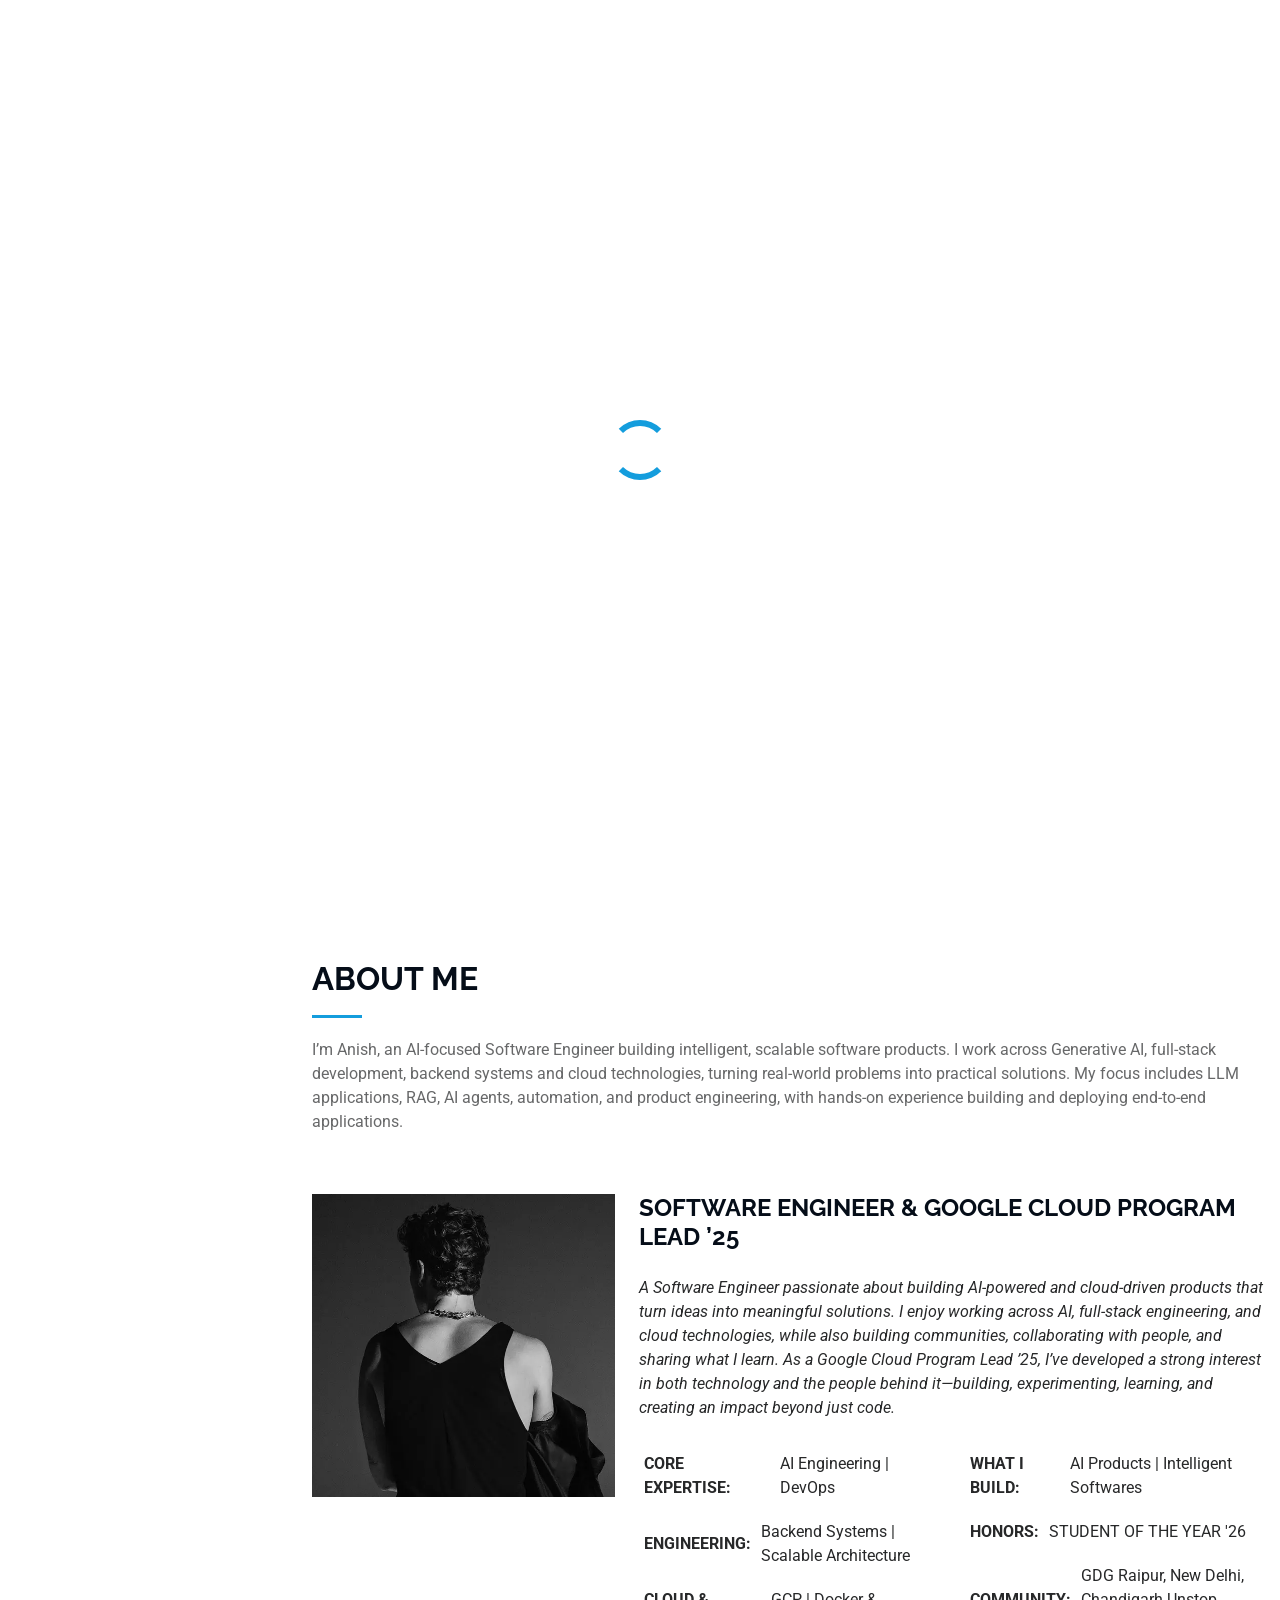
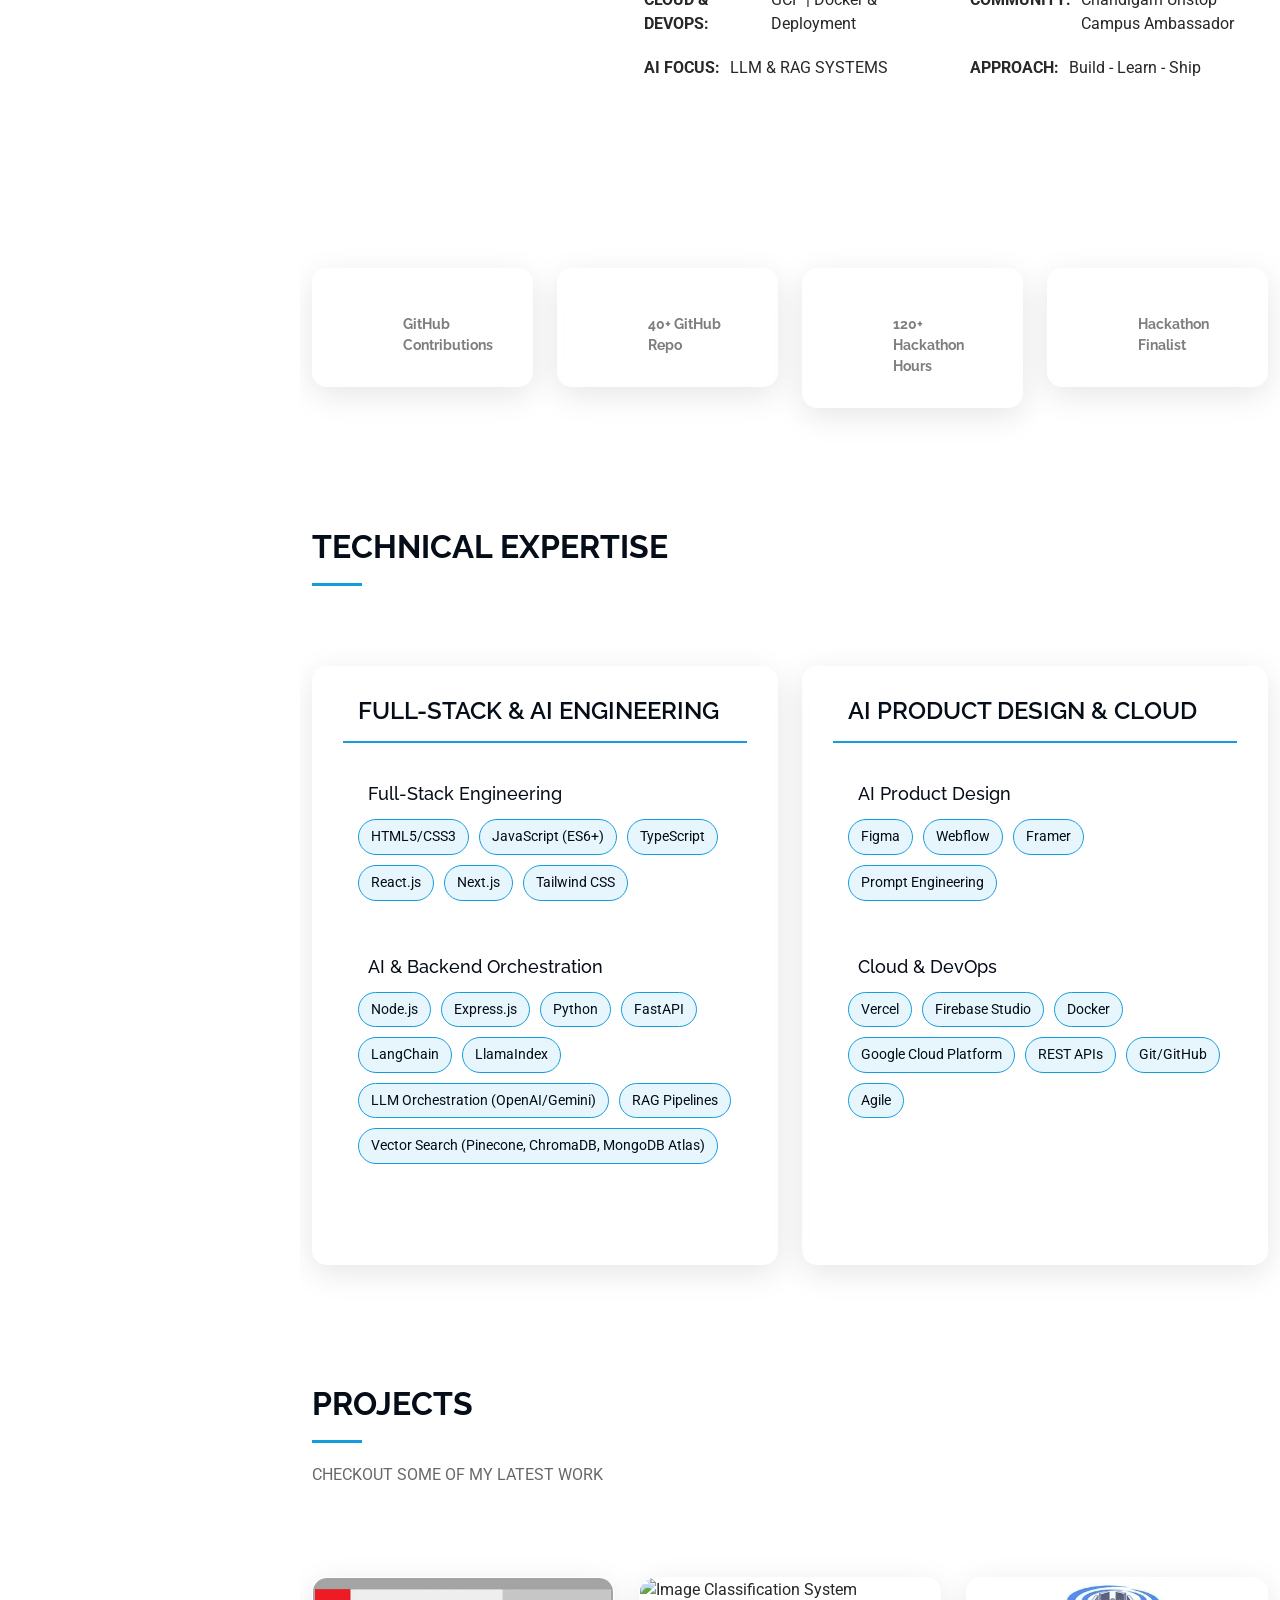
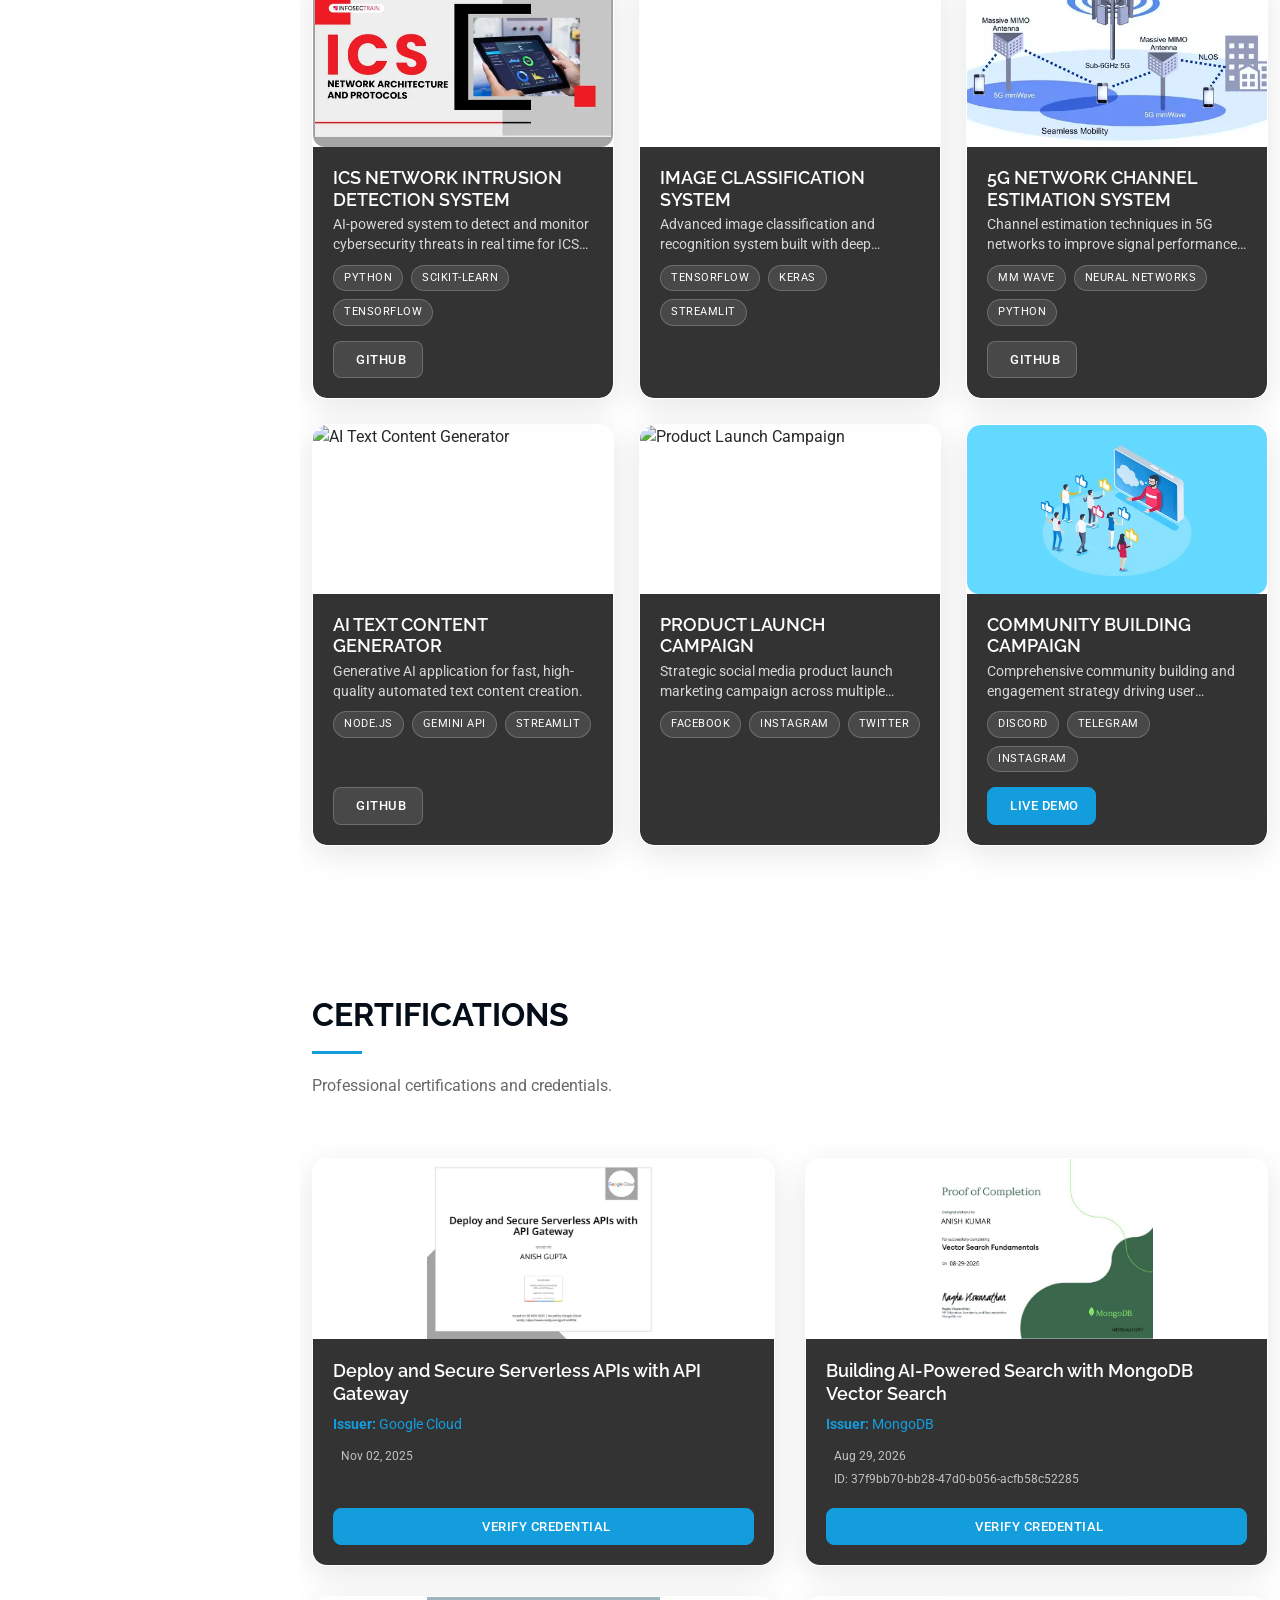
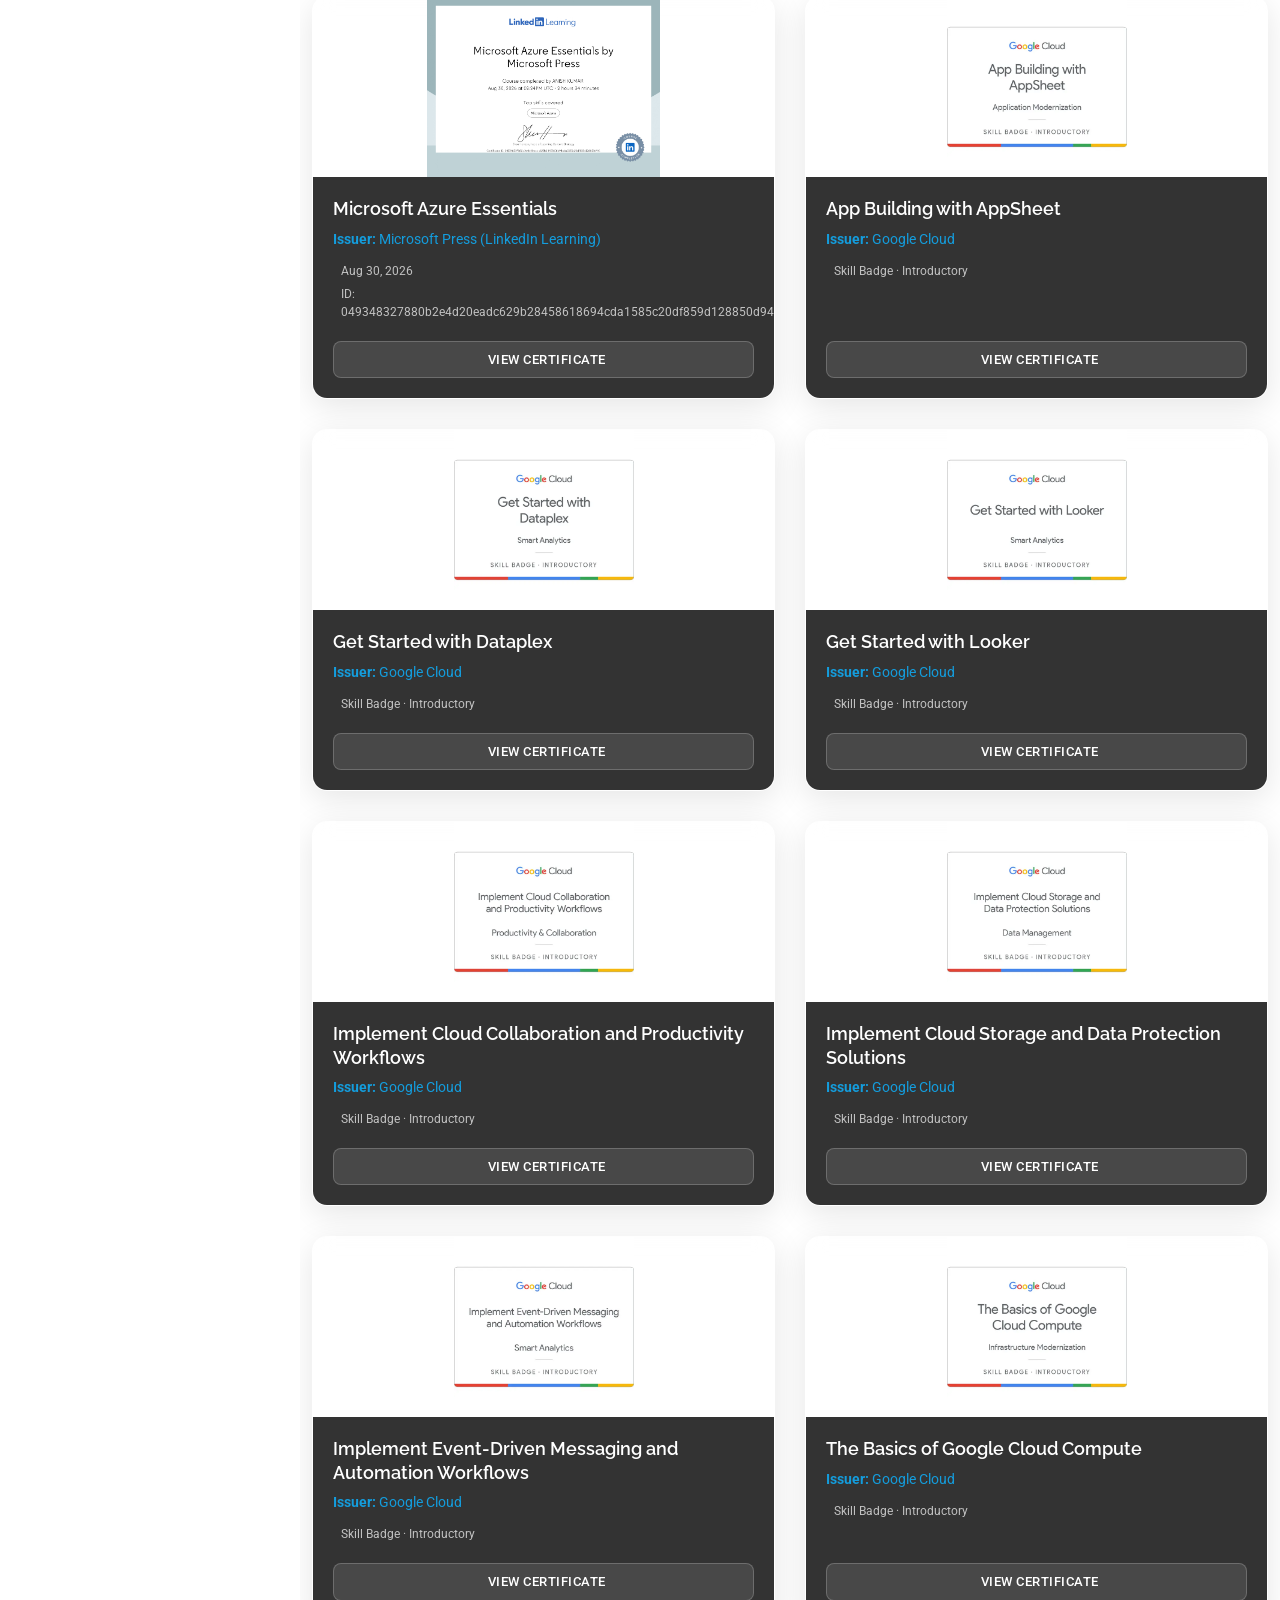
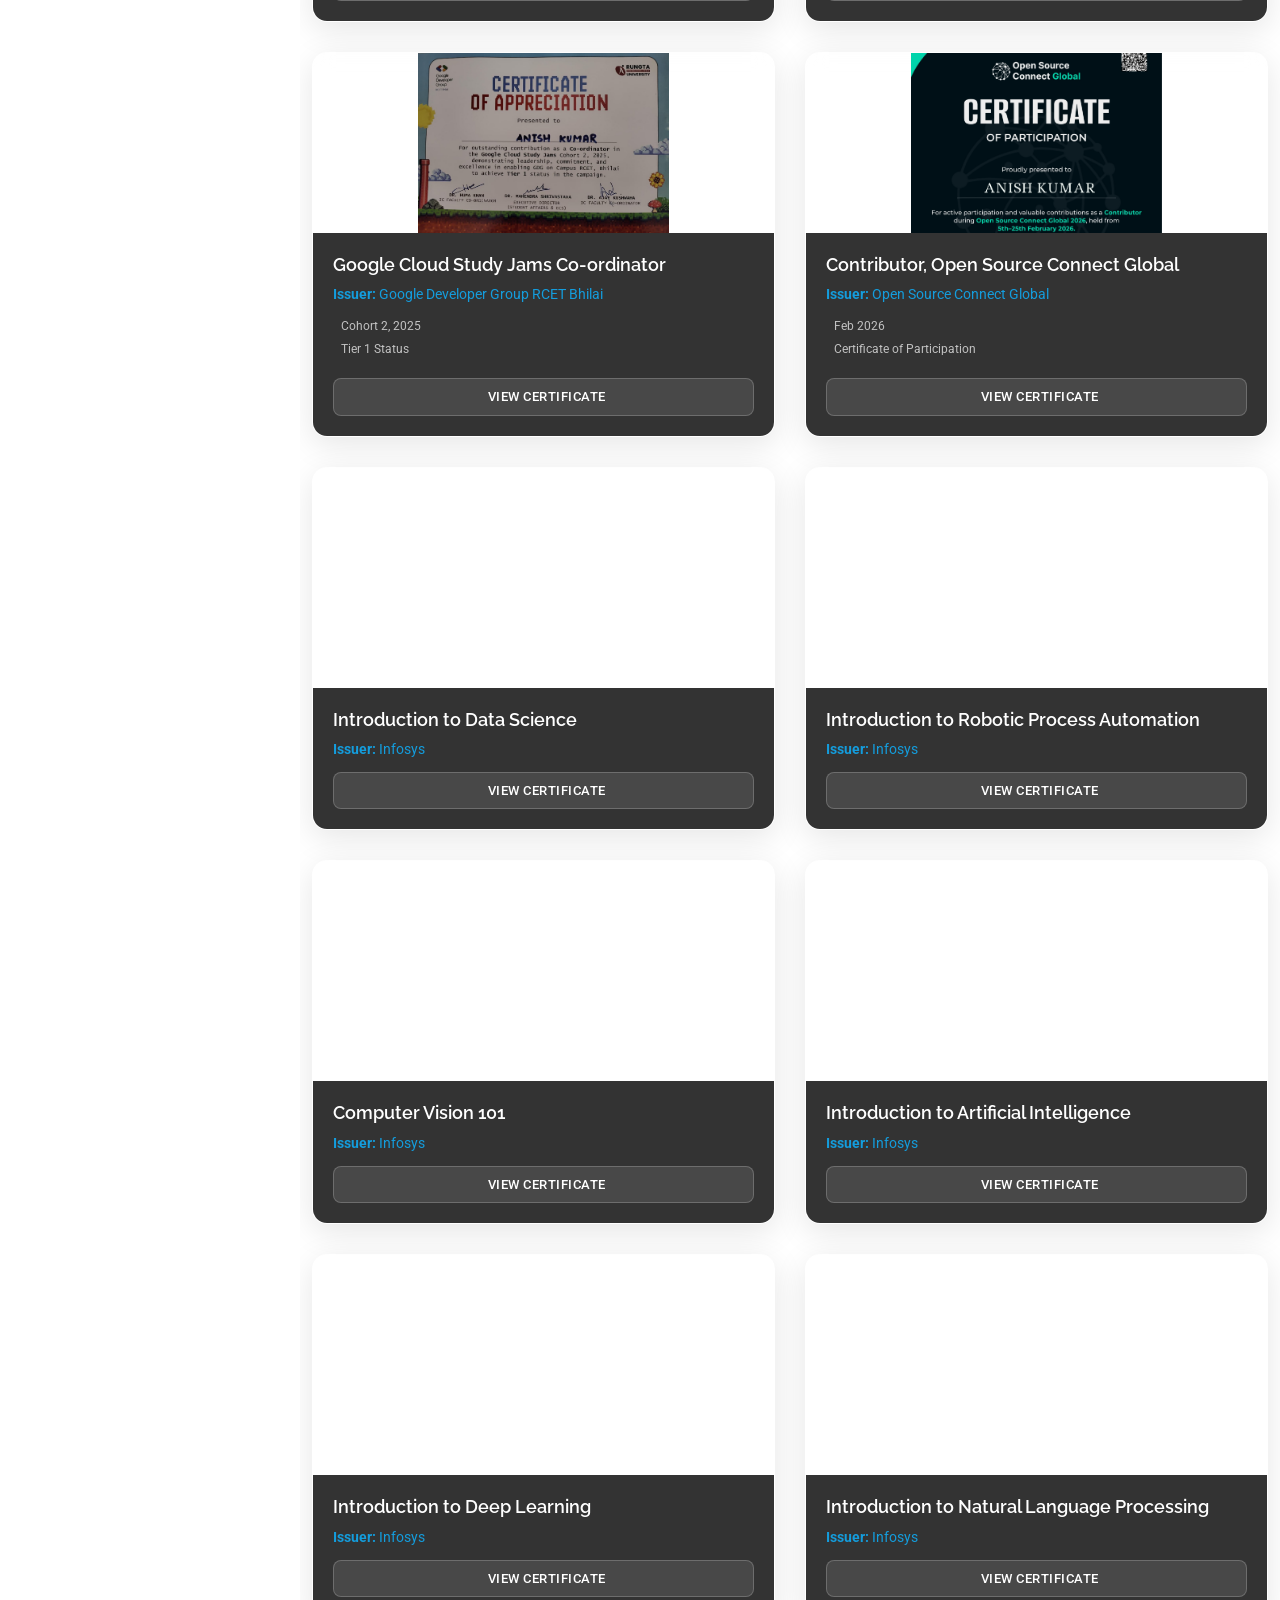
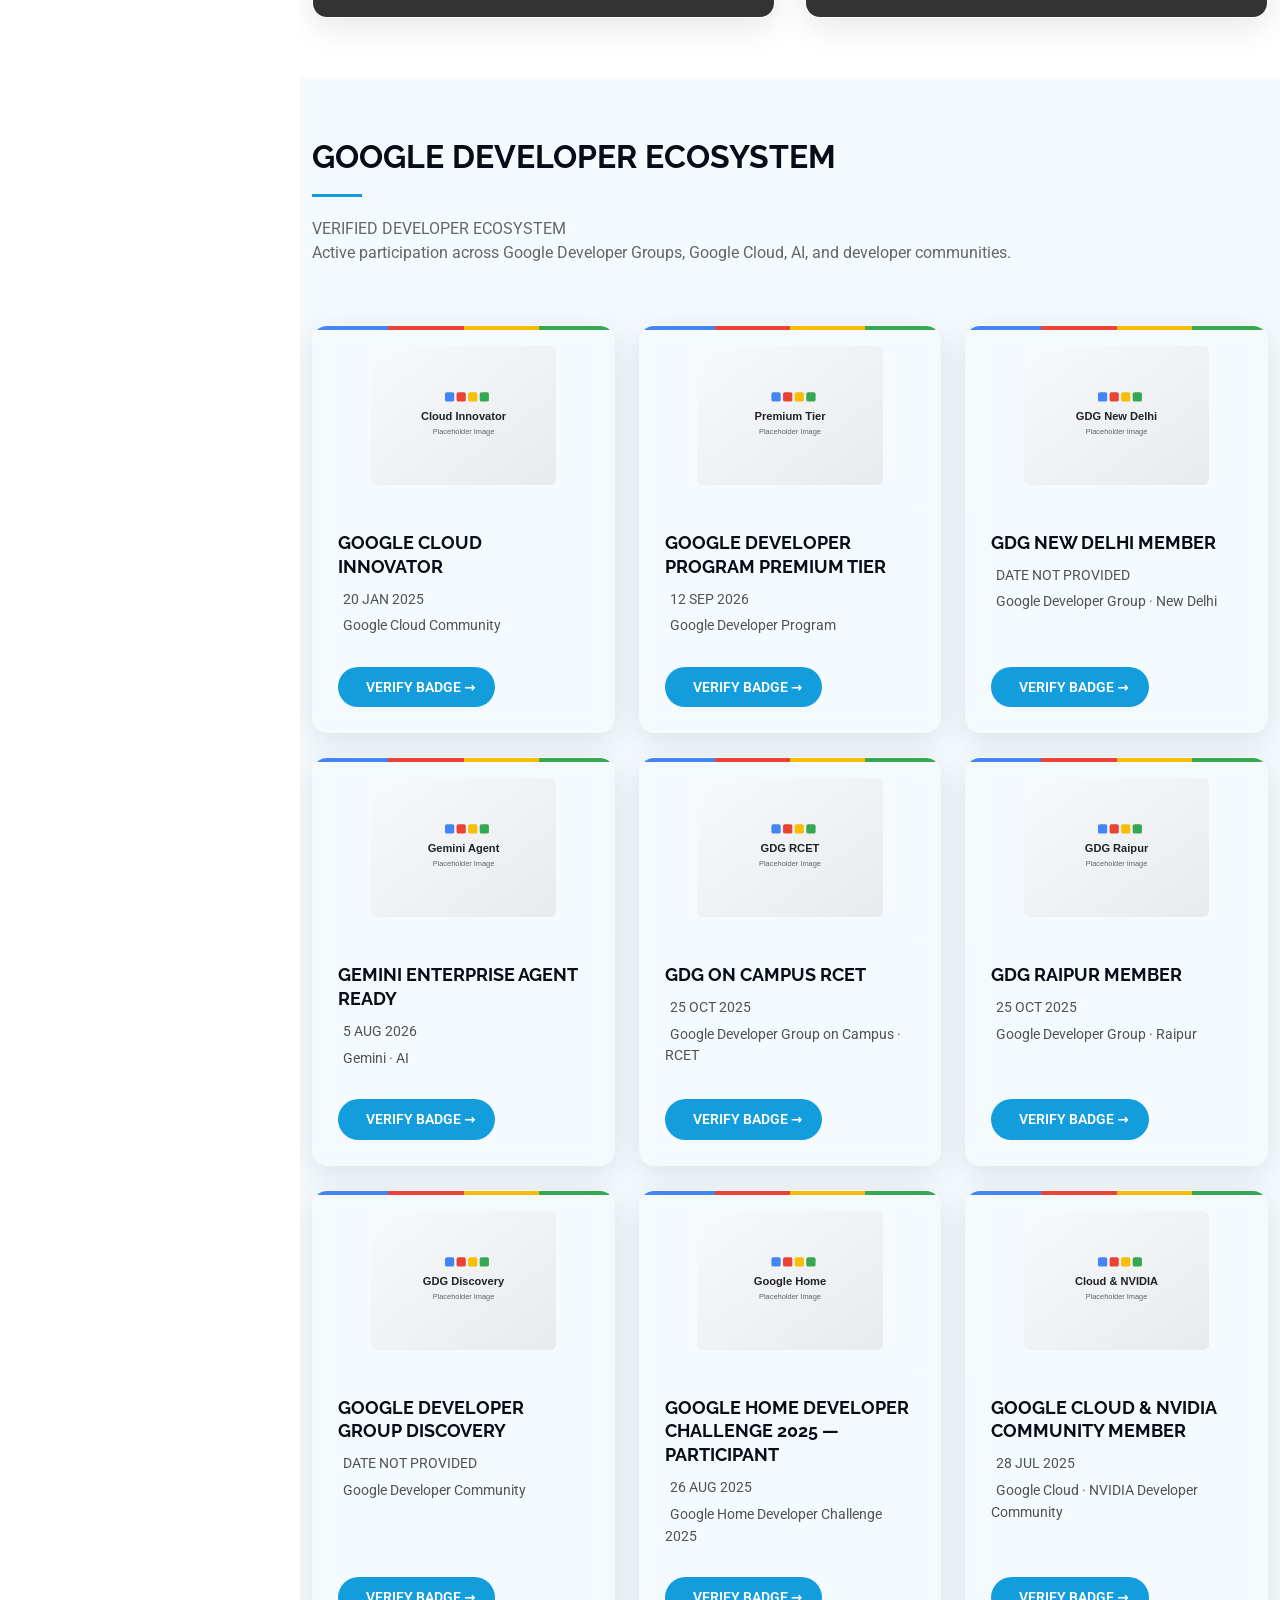
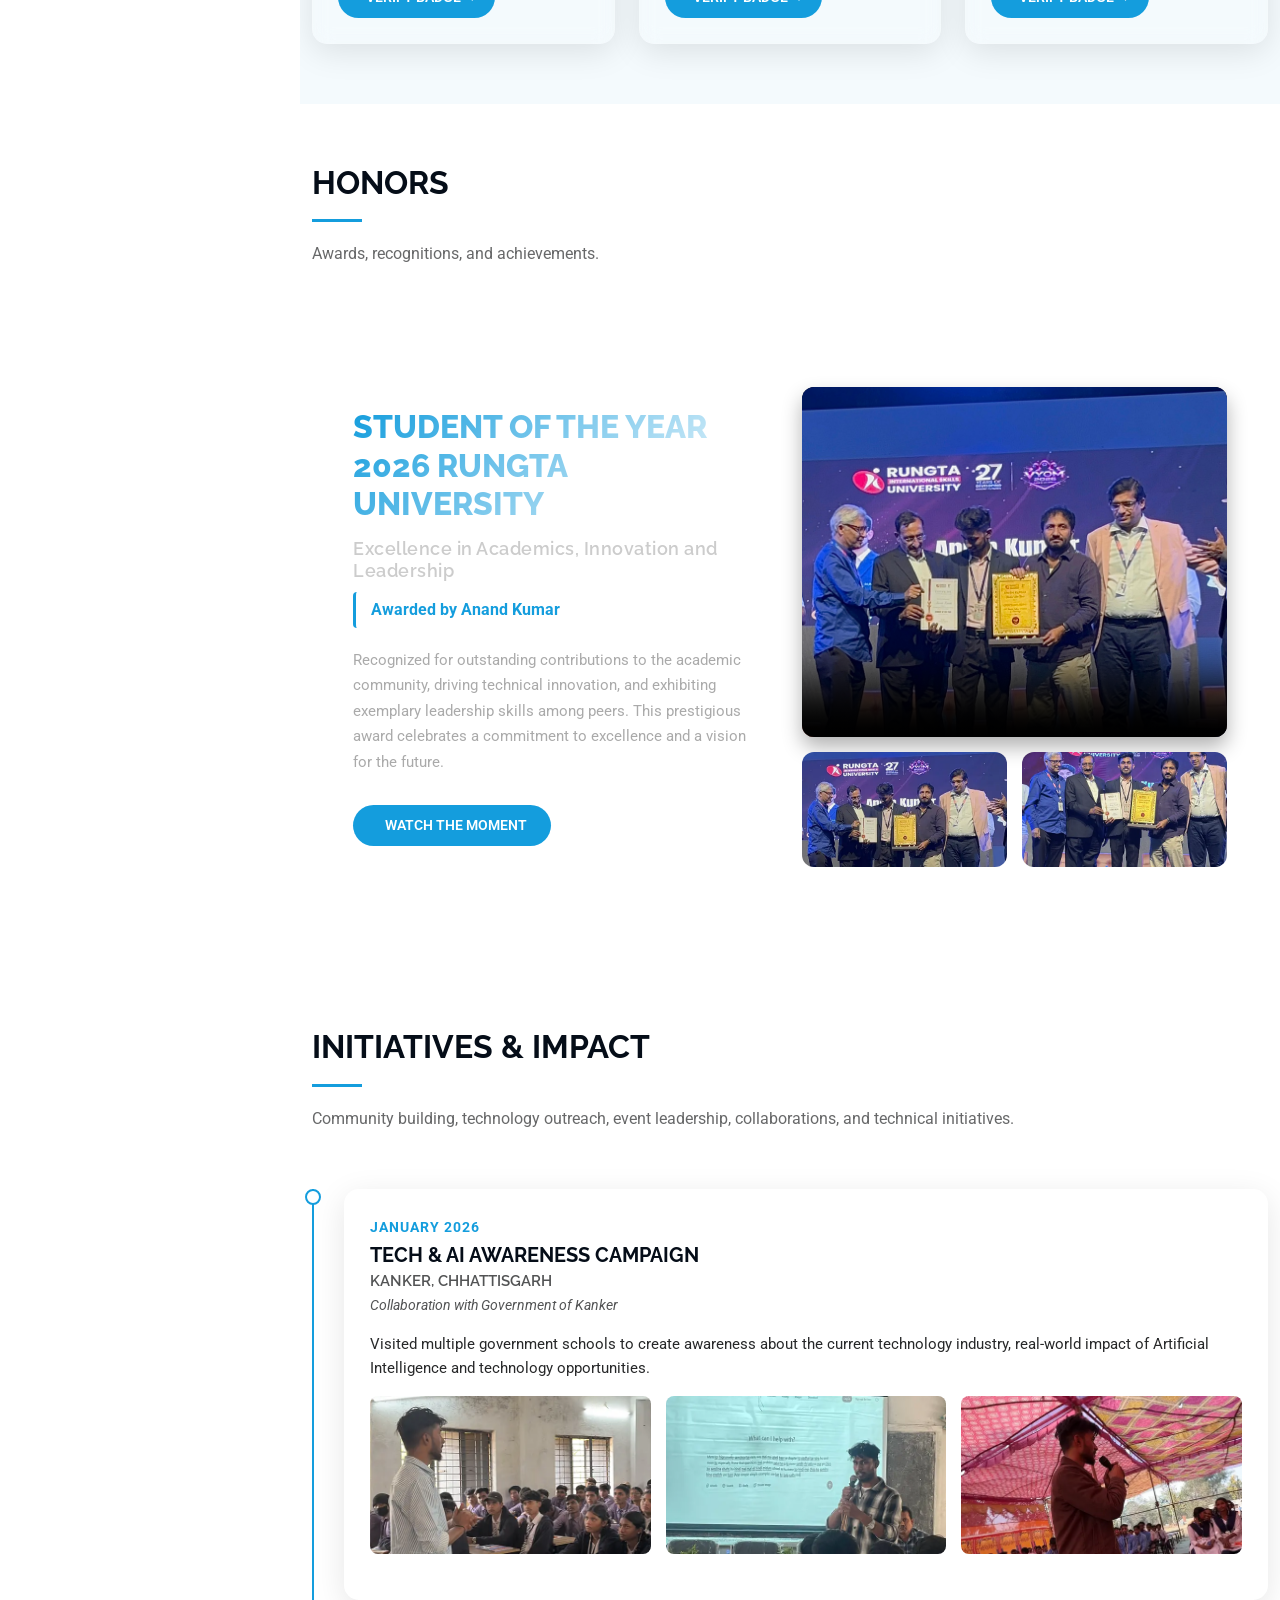
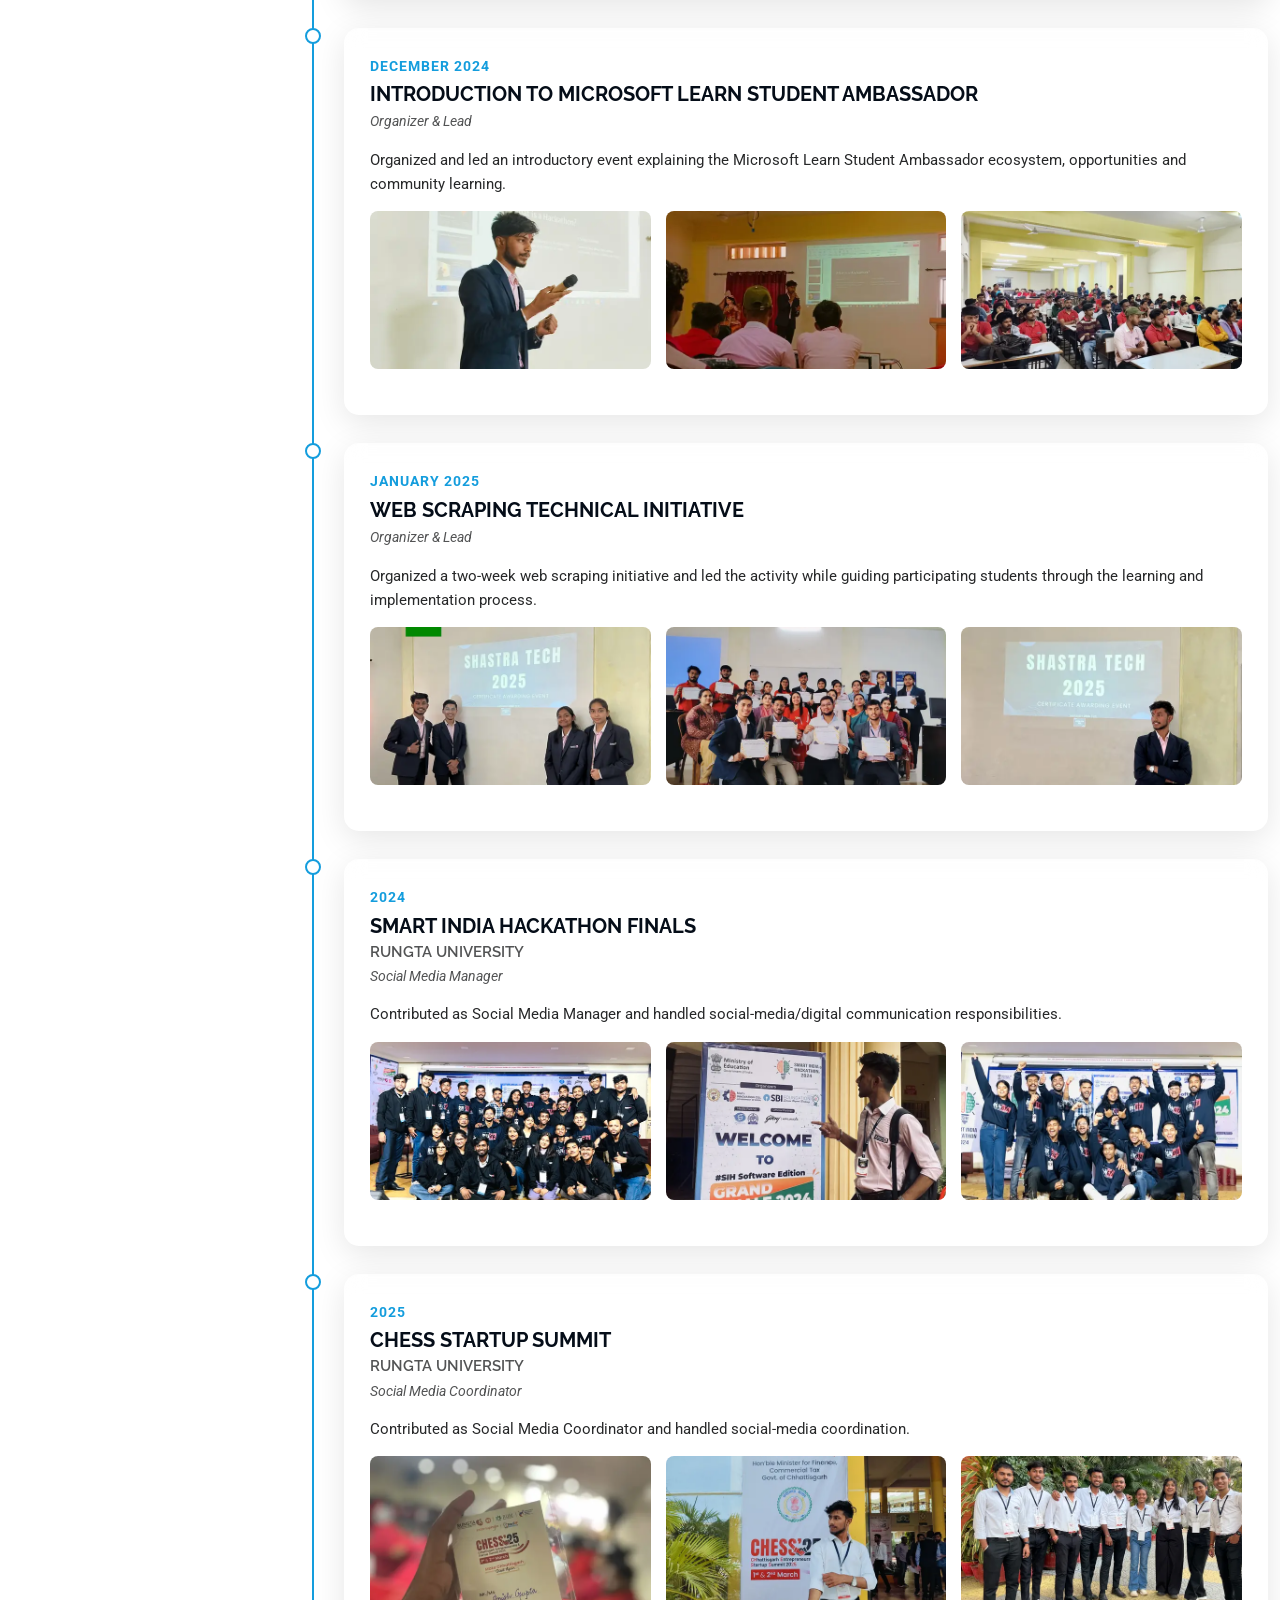
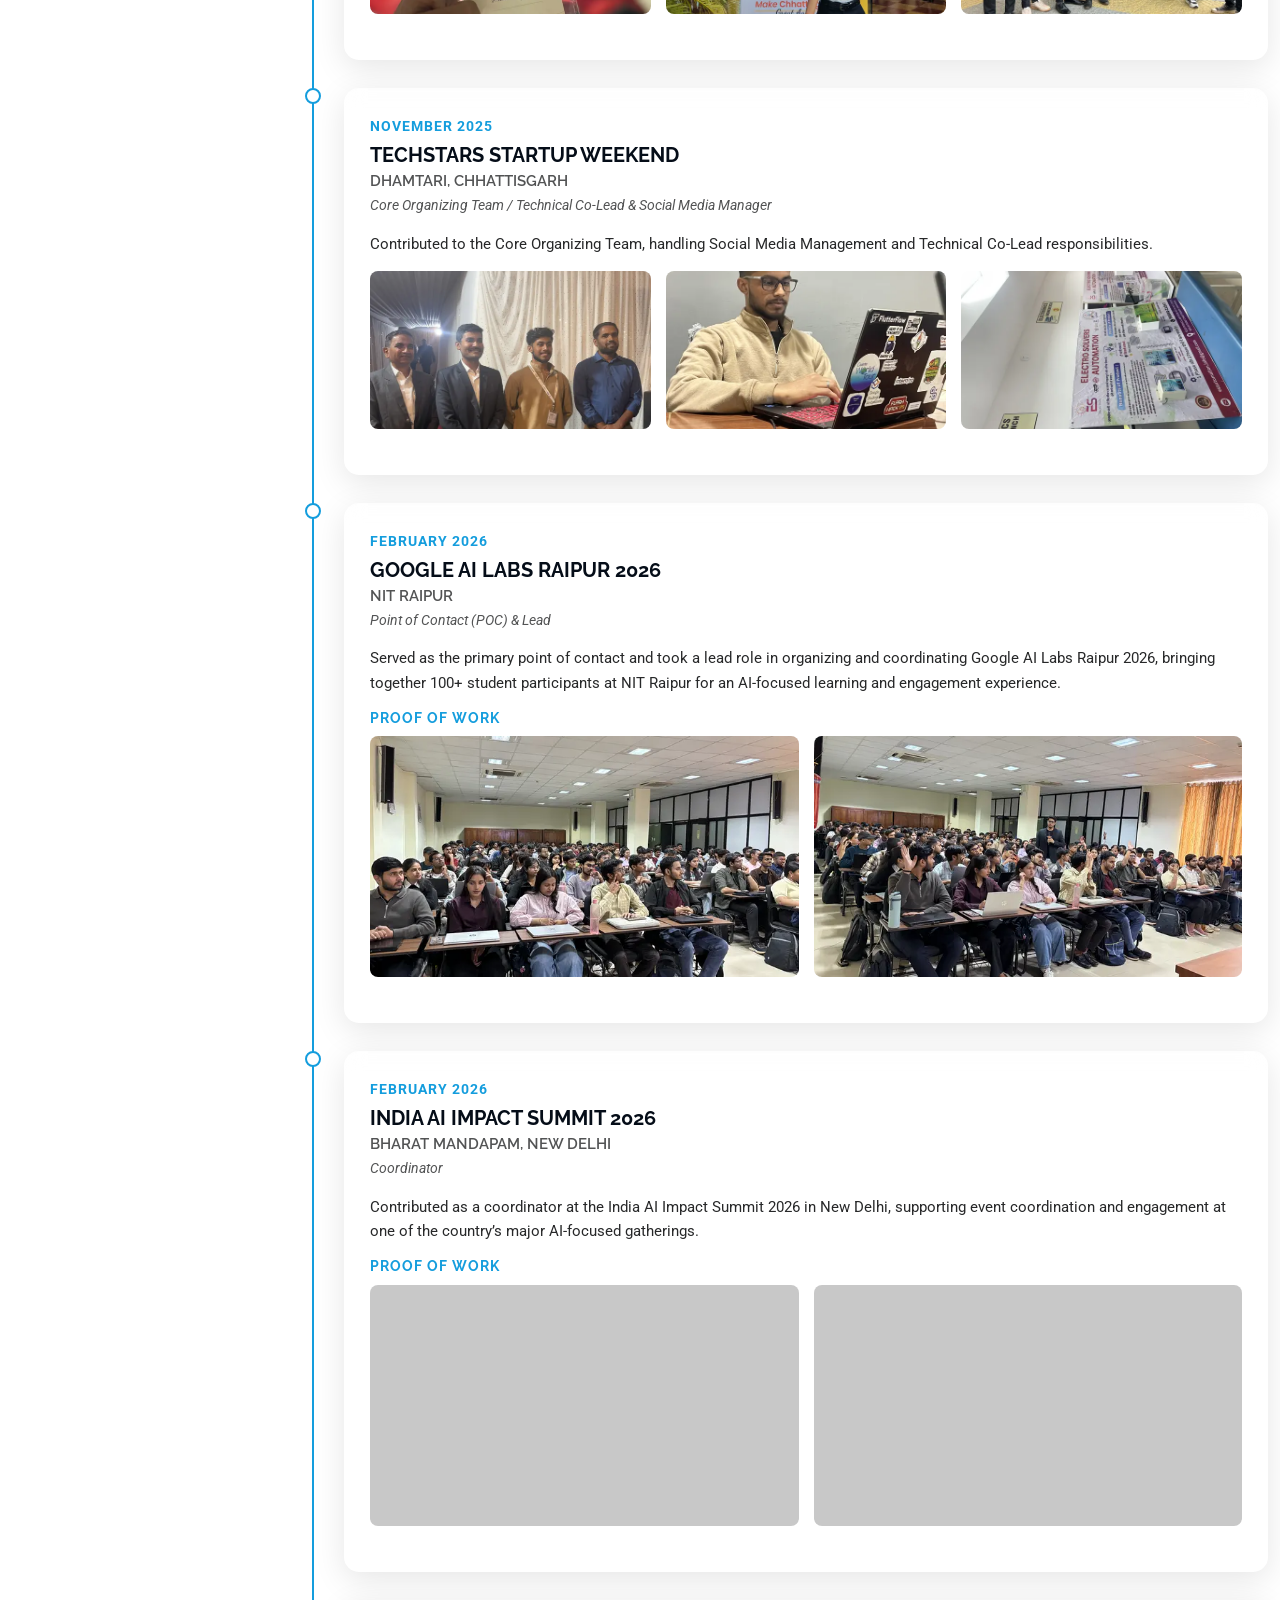
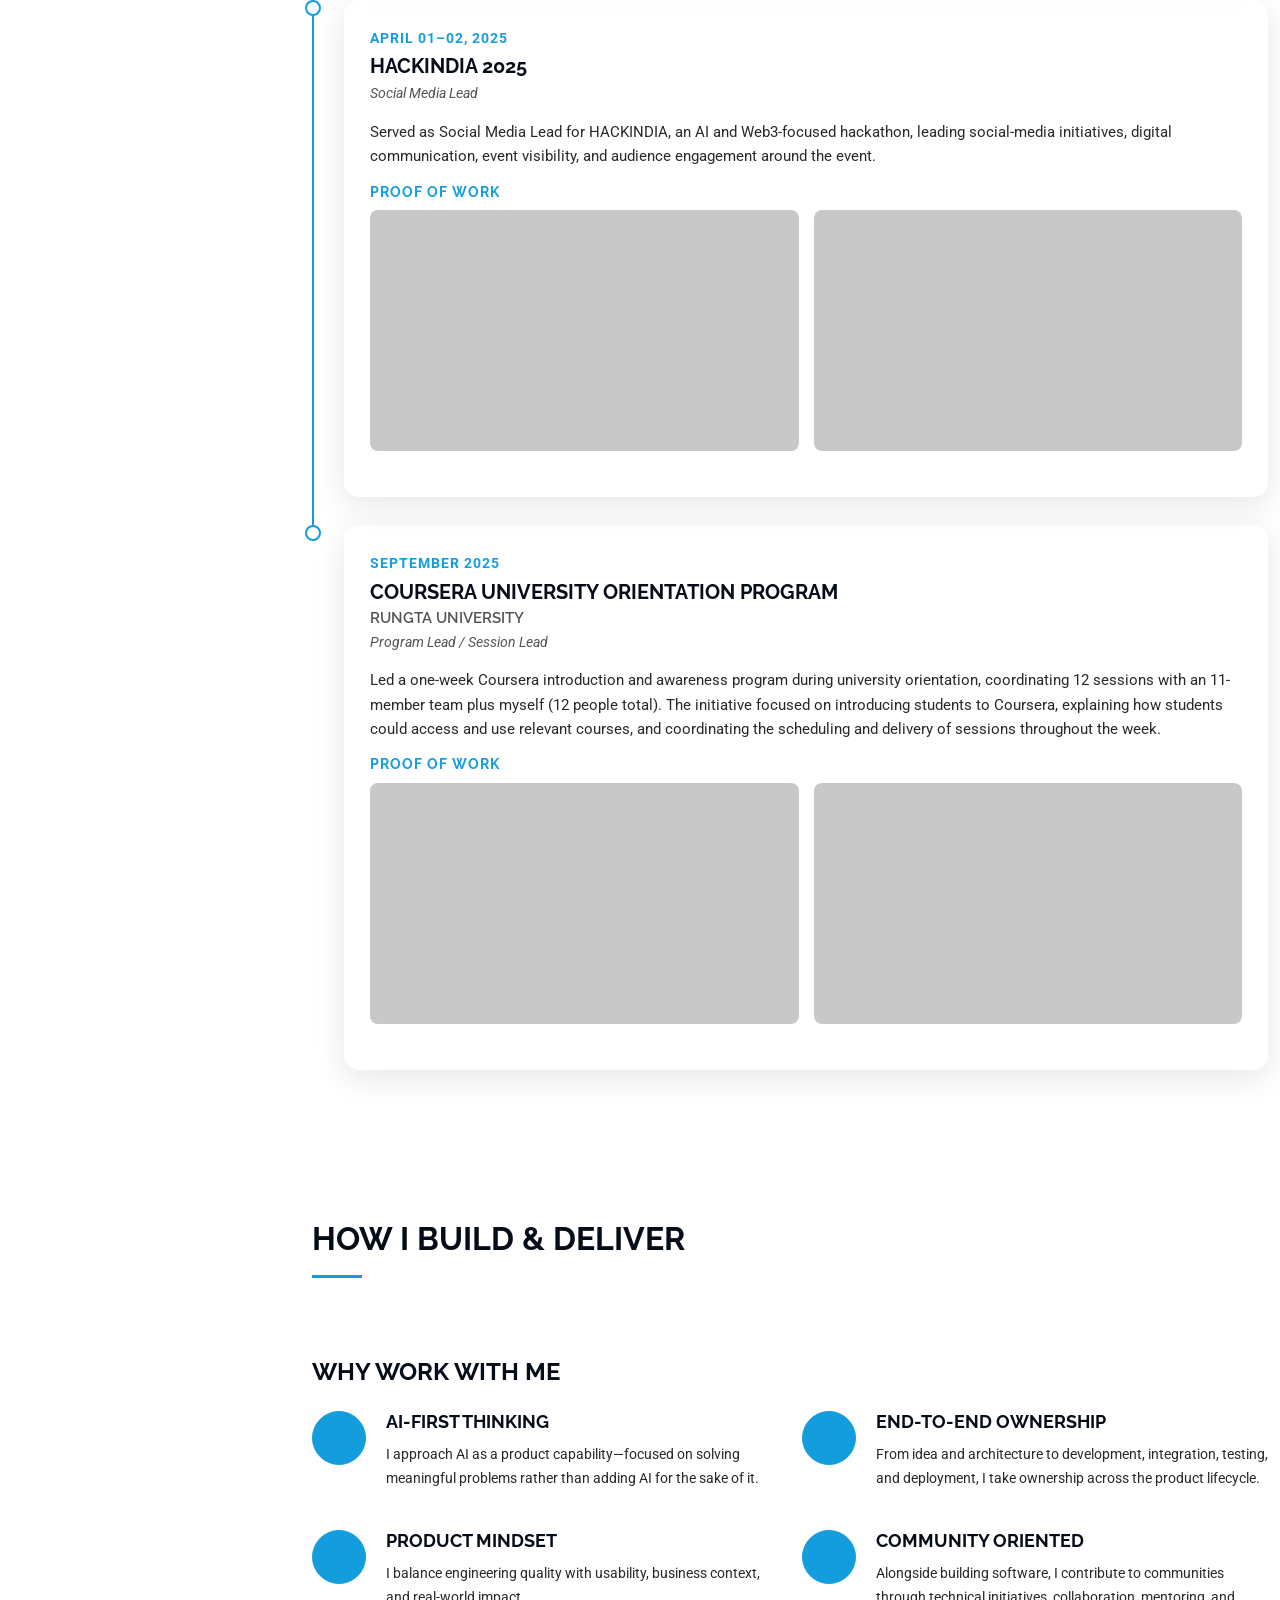
==== commit 485c1771: "Add 6 Infosys certifications to portfolio" ====
--- a/index.html
+++ b/index.html
@@ -1,111 +1,130 @@
 <!DOCTYPE html>
 
 <html lang="en">
+
 <head>
-<meta charset="utf-8"/>
-<meta content="width=device-width, initial-scale=1.0" name="viewport"/>
-<title>ANISH OFFICIAL</title>
-<meta content="" name="description"/>
-<meta content="" name="keywords"/>
-<!-- Favicon -->
-<link href="assets/img/firefly-gemini-flash-using-the-first-image-as-a-style-reference-and-the-second-image-as-the-content-source-827635.png" rel="icon"/>
-<link href="assets/img/firefly-gemini-flash-using-the-first-image-as-a-style-reference-and-the-second-image-as-the-content-source-827635.png" rel="apple-touch-icon"/>
-<!-- Fonts -->
-<link href="https://fonts.googleapis.com" rel="preconnect"/>
-<link crossorigin="" href="https://fonts.gstatic.com" rel="preconnect"/>
-<link href="https://fonts.googleapis.com/css2?family=Roboto:ital,wght@0,100;0,300;0,400;0,500;0,700;0,900;1,100;1,300;1,400;1,500;1,700;1,900&amp;family=Poppins:ital,wght@0,100;0,200;0,300;0,400;0,500;0,600;0,700;0,800;0,900;1,100;1,200;1,300;1,400;1,500;1,600;1,700;1,800;1,900&amp;family=Raleway:ital,wght@0,100;0,200;0,300;0,400;0,500;0,600;0,700;0,800;0,900;1,100;1,200;1,300;1,400;1,500;1,600;1,700;1,800;1,900&amp;display=swap" rel="stylesheet"/>
-<!-- Vendor CSS Files -->
-<link href="assets/vendor/bootstrap/css/bootstrap-min.css" rel="stylesheet"/>
-<link href="assets/vendor/bootstrap-icons/bootstrap-icons.css" rel="stylesheet"/>
-<link href="assets/vendor/aos/aos.css" rel="stylesheet"/>
-<link href="assets/vendor/glightbox/css/glightbox-min.css" rel="stylesheet"/>
-<link href="assets/vendor/swiper/swiper-bundle-min.css" rel="stylesheet"/>
-<!-- Main CSS File -->
-<link href="assets/css/main.css" rel="stylesheet"/>
-<!-- Custom Styles -->
-<style>
+  <meta charset="utf-8" />
+  <meta content="width=device-width, initial-scale=1.0" name="viewport" />
+  <title>ANISH OFFICIAL</title>
+  <meta content="" name="description" />
+  <meta content="" name="keywords" />
+  <!-- Favicon -->
+  <link
+    href="assets/img/firefly-gemini-flash-using-the-first-image-as-a-style-reference-and-the-second-image-as-the-content-source-827635.png"
+    rel="icon" />
+  <link
+    href="assets/img/firefly-gemini-flash-using-the-first-image-as-a-style-reference-and-the-second-image-as-the-content-source-827635.png"
+    rel="apple-touch-icon" />
+  <!-- Fonts -->
+  <link href="https://fonts.googleapis.com" rel="preconnect" />
+  <link crossorigin="" href="https://fonts.gstatic.com" rel="preconnect" />
+  <link
+    href="https://fonts.googleapis.com/css2?family=Roboto:ital,wght@0,100;0,300;0,400;0,500;0,700;0,900;1,100;1,300;1,400;1,500;1,700;1,900&amp;family=Poppins:ital,wght@0,100;0,200;0,300;0,400;0,500;0,600;0,700;0,800;0,900;1,100;1,200;1,300;1,400;1,500;1,600;1,700;1,800;1,900&amp;family=Raleway:ital,wght@0,100;0,200;0,300;0,400;0,500;0,600;0,700;0,800;0,900;1,100;1,200;1,300;1,400;1,500;1,600;1,700;1,800;1,900&amp;display=swap"
+    rel="stylesheet" />
+  <!-- Vendor CSS Files -->
+  <link href="assets/vendor/bootstrap/css/bootstrap-min.css" rel="stylesheet" />
+  <link href="assets/vendor/bootstrap-icons/bootstrap-icons.css" rel="stylesheet" />
+  <link href="assets/vendor/aos/aos.css" rel="stylesheet" />
+  <link href="assets/vendor/glightbox/css/glightbox-min.css" rel="stylesheet" />
+  <link href="assets/vendor/swiper/swiper-bundle-min.css" rel="stylesheet" />
+  <!-- Main CSS File -->
+  <link href="assets/css/main.css" rel="stylesheet" />
+  <!-- Custom Styles -->
+  <style>
     .hero h2 {
       font-size: 6rem;
       font-weight: 800;
       margin-bottom: 20px;
     }
   </style>
-<!-- =======================================================
+  <!-- =======================================================
   * Template Name: iPortfolio
   * Template URL: https://bootstrapmade.com/iportfolio-bootstrap-portfolio-websites-template/
   * Updated: Jun 29 2024 with Bootstrap v5.3.3
   * Author: BootstrapMade.com
   * License: https://bootstrapmade.com/license/
   ======================================================== -->
-<!-- Hidden form for Netlify Forms detection -->
-<form hidden="" name="contact" netlify="" netlify-honeypot="bot-field">
-<input name="name" type="text"/>
-<input name="email" type="email"/>
-<input name="subject" type="text"/>
-<textarea name="message"></textarea>
-</form>
+  <!-- Hidden form for Netlify Forms detection -->
+  <form hidden="" name="contact" netlify="" netlify-honeypot="bot-field">
+    <input name="name" type="text" />
+    <input name="email" type="email" />
+    <input name="subject" type="text" />
+    <textarea name="message"></textarea>
+  </form>
 </head>
+
 <body class="index-page">
-<header class="header dark-background d-flex flex-column" id="header">
-<i class="header-toggle d-xl-none bi bi-list"></i>
-<div class="profile-img">
-<img alt="Anish Gupta Profile" class="img-fluid rounded-circle" src="assets/img/firefly-gemini-flash-using-the-first-image-as-a-style-reference-and-the-second-image-as-the-content-source-827635_thumb.webp"/>
-</div>
-<a class="logo d-flex align-items-center justify-content-center" href="index.html">
-<!-- Uncomment the line below if you also wish to use an image logo -->
-<!-- <img src="assets/img/logo.png" alt=""> -->
-<h1 class="sitename">ANISH KUMAR </h1>
-</a>
-<div class="social-links text-center">
-<a class="twitter" href="https://x.com/ANISH_2422" rel="noopener noreferrer" target="_blank"><i class="bi bi-twitter-x"></i></a>
-<a class="github" href="https://github.com/anish-kumar03" rel="noopener noreferrer" target="_blank"><i class="bi bi-github"></i></a>
-<a class="linkedin" href="https://www.linkedin.com/in/anish-gupta-696245324?utm_source=share&amp;utm_campaign=share_via&amp;utm_content=profile&amp;utm_medium=ios_app" rel="noopener noreferrer" target="_blank"><i class="bi bi-linkedin"></i></a>
-</div>
-<nav class="navmenu" id="navmenu">
-<ul>
-<li><a class="active" href="#hero"><i class="bi bi-house navicon"></i>HOME</a></li>
-<li><a href="#about"><i class="bi bi-person navicon"></i> ABOUT</a></li>
-<li><a href="#projects"><i class="bi bi-images navicon"></i> PROJECTS</a></li>
-<li><a href="#certifications"><i class="bi bi-award navicon"></i> CERTIFICATIONS</a></li>
-<li><a href="#google-ecosystem"><i class="bi bi-google navicon"></i> GOOGLE ECOSYSTEM</a></li>
-<li><a href="#honors"><i class="bi bi-trophy navicon"></i> HONORS</a></li>
-<li><a href="#initiatives"><i class="bi bi-lightbulb navicon"></i> INITIATIVES</a></li>
-<li><a href="#services"><i class="bi bi-hdd-stack navicon"></i> SERVICES</a></li>
-<li><a href="#contact"><i class="bi bi-envelope navicon"></i> CONTACT</a></li>
-</ul>
-</nav>
-</header>
-<main class="main">
-<!-- Hero Section -->
-<section class="hero section dark-background" id="hero">
-<video aria-hidden="true" autoplay="" class="hero-video" loop="" muted="" playsinline="" poster="assets/video/from-klickpin-com-classy-wedding-centerpiece-ideas-that-instantly-upgrade-your-space-style-or-celebration-without-much-effort-for-creators-who-lo_poster.webp" preload="metadata">
-<source src="assets/video/from-klickpin-com-classy-wedding-centerpiece-ideas-that-instantly-upgrade-your-space-style-or-celebration-without-much-effort-for-creators-who-lo.mp4" type="video/mp4"/>
-</video>
-<div class="container" data-aos="fade-up" data-aos-delay="100">
-<h2>HI 'ANISH HERE</h2>
-<p>I'M A PASSIONATE <span class="typed" data-typed-items="SOFTWARE ENGINEER"></span><span aria-hidden="true" class="typed-cursor typed-cursor--blink"></span><span aria-hidden="true" class="typed-cursor typed-cursor--blink"></span></p>
-</div>
-</section><!-- /Hero Section -->
-<!-- About Section -->
-<section class="about section" id="about">
-<!-- Section Title -->
-<div class="container section-title" data-aos="fade-up">
-<h2>ABOUT ME</h2>
-<p>I’m Anish, an AI-focused Software Engineer building intelligent, scalable software products. I work across
+  <header class="header dark-background d-flex flex-column" id="header">
+    <i class="header-toggle d-xl-none bi bi-list"></i>
+    <div class="profile-img">
+      <img alt="Anish Gupta Profile" class="img-fluid rounded-circle"
+        src="assets/img/firefly-gemini-flash-using-the-first-image-as-a-style-reference-and-the-second-image-as-the-content-source-827635_thumb.webp" />
+    </div>
+    <a class="logo d-flex align-items-center justify-content-center" href="index.html">
+      <!-- Uncomment the line below if you also wish to use an image logo -->
+      <!-- <img src="assets/img/logo.png" alt=""> -->
+      <h1 class="sitename">ANISH KUMAR </h1>
+    </a>
+    <div class="social-links text-center">
+      <a class="twitter" href="https://x.com/ANISH_2422" rel="noopener noreferrer" target="_blank"><i
+          class="bi bi-twitter-x"></i></a>
+      <a class="github" href="https://github.com/anish-kumar03" rel="noopener noreferrer" target="_blank"><i
+          class="bi bi-github"></i></a>
+      <a class="linkedin"
+        href="https://www.linkedin.com/in/anish-gupta-696245324?utm_source=share&amp;utm_campaign=share_via&amp;utm_content=profile&amp;utm_medium=ios_app"
+        rel="noopener noreferrer" target="_blank"><i class="bi bi-linkedin"></i></a>
+    </div>
+    <nav class="navmenu" id="navmenu">
+      <ul>
+        <li><a class="active" href="#hero"><i class="bi bi-house navicon"></i>HOME</a></li>
+        <li><a href="#about"><i class="bi bi-person navicon"></i> ABOUT</a></li>
+        <li><a href="#projects"><i class="bi bi-images navicon"></i> PROJECTS</a></li>
+        <li><a href="#certifications"><i class="bi bi-award navicon"></i> CERTIFICATIONS</a></li>
+        <li><a href="#google-ecosystem"><i class="bi bi-google navicon"></i> GOOGLE ECOSYSTEM</a></li>
+        <li><a href="#honors"><i class="bi bi-trophy navicon"></i> HONORS</a></li>
+        <li><a href="#initiatives"><i class="bi bi-lightbulb navicon"></i> INITIATIVES</a></li>
+        <li><a href="#services"><i class="bi bi-hdd-stack navicon"></i> SERVICES</a></li>
+        <li><a href="#contact"><i class="bi bi-envelope navicon"></i> CONTACT</a></li>
+      </ul>
+    </nav>
+  </header>
+  <main class="main">
+    <!-- Hero Section -->
+    <section class="hero section dark-background" id="hero">
+      <video aria-hidden="true" autoplay="" class="hero-video" loop="" muted="" playsinline=""
+        poster="assets/video/from-klickpin-com-classy-wedding-centerpiece-ideas-that-instantly-upgrade-your-space-style-or-celebration-without-much-effort-for-creators-who-lo_poster.webp"
+        preload="metadata">
+        <source
+          src="assets/video/from-klickpin-com-classy-wedding-centerpiece-ideas-that-instantly-upgrade-your-space-style-or-celebration-without-much-effort-for-creators-who-lo.mp4"
+          type="video/mp4" />
+      </video>
+      <div class="container" data-aos="fade-up" data-aos-delay="100">
+        <h2>HI 'ANISH HERE</h2>
+        <p>I'M A PASSIONATE <span class="typed" data-typed-items="SOFTWARE ENGINEER"></span><span aria-hidden="true"
+            class="typed-cursor typed-cursor--blink"></span><span aria-hidden="true"
+            class="typed-cursor typed-cursor--blink"></span></p>
+      </div>
+    </section><!-- /Hero Section -->
+    <!-- About Section -->
+    <section class="about section" id="about">
+      <!-- Section Title -->
+      <div class="container section-title" data-aos="fade-up">
+        <h2>ABOUT ME</h2>
+        <p>I’m Anish, an AI-focused Software Engineer building intelligent, scalable software products. I work across
           Generative AI, full-stack development, backend systems
           and cloud technologies, turning real-world problems into practical solutions. My focus includes LLM
           applications, RAG, AI agents, automation, and product engineering,
           with hands-on experience building and deploying end-to-end applications.
         </p>
-</div><!-- End Section Title -->
-<div class="container" data-aos="fade-up" data-aos-delay="100">
-<div class="row gy-4 justify-content-center">
-<div class="col-lg-4">
-<img alt="" class="img-fluid" decoding="async" loading="lazy" src="assets/img/img-2505_thumb.webp"/>
-</div>
-<div class="col-lg-8 content">
-<h2>SOFTWARE ENGINEER &amp; GOOGLE CLOUD PROGRAM LEAD ’25</h2>
-<p class="fst-italic py-3">
+      </div><!-- End Section Title -->
+      <div class="container" data-aos="fade-up" data-aos-delay="100">
+        <div class="row gy-4 justify-content-center">
+          <div class="col-lg-4">
+            <img alt="" class="img-fluid" decoding="async" loading="lazy" src="assets/img/img-2505_thumb.webp" />
+          </div>
+          <div class="col-lg-8 content">
+            <h2>SOFTWARE ENGINEER &amp; GOOGLE CLOUD PROGRAM LEAD ’25</h2>
+            <p class="fst-italic py-3">
               A Software Engineer passionate about building AI-powered and cloud-driven products that turn ideas into
               meaningful solutions.
               I enjoy working across AI, full-stack engineering, and cloud technologies, while also building
@@ -115,1315 +134,1608 @@
               behind it—building, experimenting, learning, and creating an impact beyond just code.
 
             </p>
-<div class="row">
-<div class="col-lg-6">
-<ul>
-<li><i class="bi bi-chevron-right"></i> <strong>CORE EXPERTISE:</strong> <span>AI Engineering | DevOps
+            <div class="row">
+              <div class="col-lg-6">
+                <ul>
+                  <li><i class="bi bi-chevron-right"></i> <strong>CORE EXPERTISE:</strong> <span>AI Engineering | DevOps
                     </span></li>
-<li><i class="bi bi-chevron-right"></i> <strong>ENGINEERING:</strong> <span>Backend Systems | Scalable
+                  <li><i class="bi bi-chevron-right"></i> <strong>ENGINEERING:</strong> <span>Backend Systems | Scalable
                       Architecture</span></li>
-<li><i class="bi bi-chevron-right"></i> <strong>CLOUD &amp; DEVOPS:</strong> <span>GCP | Docker &amp;
+                  <li><i class="bi bi-chevron-right"></i> <strong>CLOUD &amp; DEVOPS:</strong> <span>GCP | Docker &amp;
                       Deployment </span>
-</li>
-<li><i class="bi bi-chevron-right"></i> <strong>AI FOCUS:</strong> <span>LLM &amp; RAG SYSTEMS</span></li>
-</ul>
-</div>
-<div class="col-lg-6">
-<ul>
-<li><i class="bi bi-chevron-right"></i> <strong>WHAT I BUILD:</strong> <span>AI Products | Intelligent
+                  </li>
+                  <li><i class="bi bi-chevron-right"></i> <strong>AI FOCUS:</strong> <span>LLM &amp; RAG SYSTEMS</span>
+                  </li>
+                </ul>
+              </div>
+              <div class="col-lg-6">
+                <ul>
+                  <li><i class="bi bi-chevron-right"></i> <strong>WHAT I BUILD:</strong> <span>AI Products | Intelligent
                       Softwares</span>
-</li>
-<li><i class="bi bi-chevron-right"></i> <strong>HONORS:</strong> <span> STUDENT OF THE YEAR '26
+                  </li>
+                  <li><i class="bi bi-chevron-right"></i> <strong>HONORS:</strong> <span> STUDENT OF THE YEAR '26
                     </span></li>
-<li><i class="bi bi-chevron-right"></i> <strong>COMMUNITY:</strong> <span>GDG Raipur, New Delhi,
+                  <li><i class="bi bi-chevron-right"></i> <strong>COMMUNITY:</strong> <span>GDG Raipur, New Delhi,
                       Chandigarh Unstop Campus Ambassador </span></li>
-<li><i class="bi bi-chevron-right"></i> <strong>APPROACH:</strong> <span>Build - Learn - Ship</span>
-</li>
-</ul>
-</div>
-</div>
-<p class="py-3">
-<!--Recognized as STUDENT OF THE YEAR 2026, I'm a technical innovator dedicated to pushing the boundaries of Generative AI. By combining MERN stack proficiency with advanced AI implementation, I lead the development of future-ready digital solutions—from prototypes to production-ready AI SaaS platforms.            </p> -->
-</p></div>
-</div>
-</div>
-</section><!-- /About Section -->
-<!-- Stats Section -->
-<section class="stats section" id="stats">
-<div class="container" data-aos="fade-up" data-aos-delay="100">
-<div class="row gy-4">
-<div class="col-lg-3 col-md-6">
-<div class="stats-item float">
-<i class="bi bi-github"></i>
-<span class="purecounter" data-purecounter-duration="1" data-purecounter-end="400" data-purecounter-start="0"></span>
-<p><strong>GitHub Contributions</strong></p>
-</div>
-</div><!-- End Stats Item -->
-<div class="col-lg-3 col-md-6">
-<div class="stats-item float">
-<i class="bi bi-rocket-takeoff"></i>
-<span class="purecounter" data-purecounter-duration="1" data-purecounter-end="40" data-purecounter-start="0"></span>
-<p><strong>40+ GitHub Repo</strong></p>
-</div>
-</div><!-- End Stats Item -->
-<div class="col-lg-3 col-md-6">
-<div class="stats-item float">
-<i class="bi bi-trophy"></i>
-<span class="purecounter" data-purecounter-duration="1" data-purecounter-end="120" data-purecounter-start="0"></span>
-<p><strong>120+ Hackathon Hours</strong></p>
-</div>
-</div><!-- End Stats Item -->
-<div class="col-lg-3 col-md-6">
-<div class="stats-item float">
-<i class="bi bi-diagram-3"></i>
-<span class="purecounter" data-purecounter-duration="1" data-purecounter-end="4" data-purecounter-start="0"></span>
-<p><strong>Hackathon Finalist</strong></p>
-</div>
-</div><!-- End Stats Item -->
-</div>
-</div>
-</section><!-- /Stats Section -->
-<!-- Skills Section -->
-<section class="skills section" id="skills">
-<div class="container section-title" data-aos="fade-up">
-<h2>TECHNICAL EXPERTISE</h2>
-</div>
-<div class="container" data-aos="fade-up" data-aos-delay="100">
-<div class="row gy-4">
-<div class="col-lg-6">
-<div class="modern-card skills-card">
-<div class="skills-header">
-<i class="bi bi-code-square"></i>
-<h3>FULL-STACK &amp; AI ENGINEERING</h3>
-</div>
-<div class="skills-content">
-<div class="skill-group">
-<h4><i class="bi bi-window"></i> Full-Stack Engineering</h4>
-<div class="skill-tags">
-<span class="skill-tag">HTML5/CSS3</span>
-<span class="skill-tag">JavaScript (ES6+)</span>
-<span class="skill-tag">TypeScript</span>
-<span class="skill-tag">React.js</span>
-<span class="skill-tag">Next.js</span>
-<span class="skill-tag">Tailwind CSS</span>
-</div>
-</div>
-<div class="skill-group">
-<h4><i class="bi bi-cpu"></i> AI &amp; Backend Orchestration</h4>
-<div class="skill-tags">
-<span class="skill-tag">Node.js</span>
-<span class="skill-tag">Express.js</span>
-<span class="skill-tag">Python</span>
-<span class="skill-tag">FastAPI</span>
-<span class="skill-tag">LangChain</span>
-<span class="skill-tag">LlamaIndex</span>
-<span class="skill-tag">LLM Orchestration (OpenAI/Gemini)</span>
-<span class="skill-tag">RAG Pipelines</span>
-<span class="skill-tag">Vector Search (Pinecone, ChromaDB, MongoDB Atlas)</span>
-</div>
-</div>
-</div>
-</div>
-</div>
-<div class="col-lg-6">
-<div class="modern-card skills-card">
-<div class="skills-header">
-<i class="bi bi-palette"></i>
-<h3>AI PRODUCT DESIGN &amp; CLOUD</h3>
-</div>
-<div class="skills-content">
-<div class="skill-group">
-<h4><i class="bi bi-pencil-square"></i> AI Product Design</h4>
-<div class="skill-tags">
-<span class="skill-tag">Figma</span>
-<span class="skill-tag">Webflow</span>
-<span class="skill-tag">Framer</span>
-<span class="skill-tag">Prompt Engineering</span>
-</div>
-</div>
-<div class="skill-group">
-<h4><i class="bi bi-cloud"></i> Cloud &amp; DevOps</h4>
-<div class="skill-tags">
-<span class="skill-tag">Vercel</span>
-<span class="skill-tag">Firebase Studio</span>
-<span class="skill-tag">Docker</span>
-<span class="skill-tag">Google Cloud Platform</span>
-<span class="skill-tag">REST APIs</span>
-<span class="skill-tag">Git/GitHub</span>
-<span class="skill-tag">Agile</span>
-</div>
-</div>
-</div>
-</div>
-</div>
-</div>
-</div>
-</section><!-- /Skills Section -->
-<!-- Projects Section -->
-<section class="portfolio section" id="projects">
-<div class="container section-title" data-aos="fade-up">
-<h2>PROJECTS</h2>
-<p>CHECKOUT SOME OF MY LATEST WORK</p>
-</div>
-<div class="container">
-<div class="portfolio-grid" data-aos="fade-up" data-aos-delay="200">
-<!-- Project 1: ICS Network -->
-<div class="portfolio-item project-card">
-<div class="project-image-wrapper">
-<img alt="ICS Network Intrusion Detection System" class="img-fluid project-image" decoding="async" loading="lazy" src="./assets/img/ics-network-architecture-and-protocols_thumb.webp"/>
-</div>
-<div class="project-info">
-<div class="portfolio-text">
-<h4>ICS NETWORK INTRUSION DETECTION SYSTEM</h4>
-<p class="project-description">AI-powered system to detect and monitor cybersecurity threats in real
+                  <li><i class="bi bi-chevron-right"></i> <strong>APPROACH:</strong> <span>Build - Learn - Ship</span>
+                  </li>
+                </ul>
+              </div>
+            </div>
+            <p class="py-3">
+              <!--Recognized as STUDENT OF THE YEAR 2026, I'm a technical innovator dedicated to pushing the boundaries of Generative AI. By combining MERN stack proficiency with advanced AI implementation, I lead the development of future-ready digital solutions—from prototypes to production-ready AI SaaS platforms.            </p> -->
+            </p>
+          </div>
+        </div>
+      </div>
+    </section><!-- /About Section -->
+    <!-- Stats Section -->
+    <section class="stats section" id="stats">
+      <div class="container" data-aos="fade-up" data-aos-delay="100">
+        <div class="row gy-4">
+          <div class="col-lg-3 col-md-6">
+            <div class="stats-item float">
+              <i class="bi bi-github"></i>
+              <span class="purecounter" data-purecounter-duration="1" data-purecounter-end="400"
+                data-purecounter-start="0"></span>
+              <p><strong>GitHub Contributions</strong></p>
+            </div>
+          </div><!-- End Stats Item -->
+          <div class="col-lg-3 col-md-6">
+            <div class="stats-item float">
+              <i class="bi bi-rocket-takeoff"></i>
+              <span class="purecounter" data-purecounter-duration="1" data-purecounter-end="40"
+                data-purecounter-start="0"></span>
+              <p><strong>40+ GitHub Repo</strong></p>
+            </div>
+          </div><!-- End Stats Item -->
+          <div class="col-lg-3 col-md-6">
+            <div class="stats-item float">
+              <i class="bi bi-trophy"></i>
+              <span class="purecounter" data-purecounter-duration="1" data-purecounter-end="120"
+                data-purecounter-start="0"></span>
+              <p><strong>120+ Hackathon Hours</strong></p>
+            </div>
+          </div><!-- End Stats Item -->
+          <div class="col-lg-3 col-md-6">
+            <div class="stats-item float">
+              <i class="bi bi-diagram-3"></i>
+              <span class="purecounter" data-purecounter-duration="1" data-purecounter-end="4"
+                data-purecounter-start="0"></span>
+              <p><strong>Hackathon Finalist</strong></p>
+            </div>
+          </div><!-- End Stats Item -->
+        </div>
+      </div>
+    </section><!-- /Stats Section -->
+    <!-- Skills Section -->
+    <section class="skills section" id="skills">
+      <div class="container section-title" data-aos="fade-up">
+        <h2>TECHNICAL EXPERTISE</h2>
+      </div>
+      <div class="container" data-aos="fade-up" data-aos-delay="100">
+        <div class="row gy-4">
+          <div class="col-lg-6">
+            <div class="modern-card skills-card">
+              <div class="skills-header">
+                <i class="bi bi-code-square"></i>
+                <h3>FULL-STACK &amp; AI ENGINEERING</h3>
+              </div>
+              <div class="skills-content">
+                <div class="skill-group">
+                  <h4><i class="bi bi-window"></i> Full-Stack Engineering</h4>
+                  <div class="skill-tags">
+                    <span class="skill-tag">HTML5/CSS3</span>
+                    <span class="skill-tag">JavaScript (ES6+)</span>
+                    <span class="skill-tag">TypeScript</span>
+                    <span class="skill-tag">React.js</span>
+                    <span class="skill-tag">Next.js</span>
+                    <span class="skill-tag">Tailwind CSS</span>
+                  </div>
+                </div>
+                <div class="skill-group">
+                  <h4><i class="bi bi-cpu"></i> AI &amp; Backend Orchestration</h4>
+                  <div class="skill-tags">
+                    <span class="skill-tag">Node.js</span>
+                    <span class="skill-tag">Express.js</span>
+                    <span class="skill-tag">Python</span>
+                    <span class="skill-tag">FastAPI</span>
+                    <span class="skill-tag">LangChain</span>
+                    <span class="skill-tag">LlamaIndex</span>
+                    <span class="skill-tag">LLM Orchestration (OpenAI/Gemini)</span>
+                    <span class="skill-tag">RAG Pipelines</span>
+                    <span class="skill-tag">Vector Search (Pinecone, ChromaDB, MongoDB Atlas)</span>
+                  </div>
+                </div>
+              </div>
+            </div>
+          </div>
+          <div class="col-lg-6">
+            <div class="modern-card skills-card">
+              <div class="skills-header">
+                <i class="bi bi-palette"></i>
+                <h3>AI PRODUCT DESIGN &amp; CLOUD</h3>
+              </div>
+              <div class="skills-content">
+                <div class="skill-group">
+                  <h4><i class="bi bi-pencil-square"></i> AI Product Design</h4>
+                  <div class="skill-tags">
+                    <span class="skill-tag">Figma</span>
+                    <span class="skill-tag">Webflow</span>
+                    <span class="skill-tag">Framer</span>
+                    <span class="skill-tag">Prompt Engineering</span>
+                  </div>
+                </div>
+                <div class="skill-group">
+                  <h4><i class="bi bi-cloud"></i> Cloud &amp; DevOps</h4>
+                  <div class="skill-tags">
+                    <span class="skill-tag">Vercel</span>
+                    <span class="skill-tag">Firebase Studio</span>
+                    <span class="skill-tag">Docker</span>
+                    <span class="skill-tag">Google Cloud Platform</span>
+                    <span class="skill-tag">REST APIs</span>
+                    <span class="skill-tag">Git/GitHub</span>
+                    <span class="skill-tag">Agile</span>
+                  </div>
+                </div>
+              </div>
+            </div>
+          </div>
+        </div>
+      </div>
+    </section><!-- /Skills Section -->
+    <!-- Projects Section -->
+    <section class="portfolio section" id="projects">
+      <div class="container section-title" data-aos="fade-up">
+        <h2>PROJECTS</h2>
+        <p>CHECKOUT SOME OF MY LATEST WORK</p>
+      </div>
+      <div class="container">
+        <div class="portfolio-grid" data-aos="fade-up" data-aos-delay="200">
+          <!-- Project 1: ICS Network -->
+          <div class="portfolio-item project-card">
+            <div class="project-image-wrapper">
+              <img alt="ICS Network Intrusion Detection System" class="img-fluid project-image" decoding="async"
+                loading="lazy" src="./assets/img/ics-network-architecture-and-protocols_thumb.webp" />
+            </div>
+            <div class="project-info">
+              <div class="portfolio-text">
+                <h4>ICS NETWORK INTRUSION DETECTION SYSTEM</h4>
+                <p class="project-description">AI-powered system to detect and monitor cybersecurity threats in real
                   time for ICS networks.</p>
-<div class="tech-stack">
-<span class="tech-tag">Python</span>
-<span class="tech-tag">scikit-learn</span>
-<span class="tech-tag">TensorFlow</span>
-</div>
-</div>
-<div class="portfolio-actions">
-<a class="btn-action github-btn" href="https://github.com/anish-dev09/ICS-NETWORKS" rel="noopener noreferrer" target="_blank">
-<i class="bi bi-github"></i> GITHUB
-                </a>
-</div>
-</div>
-</div>
-<!-- Project 2: Image Classification -->
-<div class="portfolio-item project-card">
-<div class="project-image-wrapper">
-<img alt="Image Classification System" class="img-fluid project-image" decoding="async" loading="lazy" src="./assets/img/image-recognition-system.webp"/>
-</div>
-<div class="project-info">
-<div class="portfolio-text">
-<h4>IMAGE CLASSIFICATION SYSTEM</h4>
-<p class="project-description">Advanced image classification and recognition system built with deep
+                <div class="tech-stack">
+                  <span class="tech-tag">Python</span>
+                  <span class="tech-tag">scikit-learn</span>
+                  <span class="tech-tag">TensorFlow</span>
+                </div>
+              </div>
+              <div class="portfolio-actions">
+                <a class="btn-action github-btn" href="https://github.com/anish-dev09/ICS-NETWORKS"
+                  rel="noopener noreferrer" target="_blank">
+                  <i class="bi bi-github"></i> GITHUB
+                </a>
+              </div>
+            </div>
+          </div>
+          <!-- Project 2: Image Classification -->
+          <div class="portfolio-item project-card">
+            <div class="project-image-wrapper">
+              <img alt="Image Classification System" class="img-fluid project-image" decoding="async" loading="lazy"
+                src="./assets/img/image-recognition-system.webp" />
+            </div>
+            <div class="project-info">
+              <div class="portfolio-text">
+                <h4>IMAGE CLASSIFICATION SYSTEM</h4>
+                <p class="project-description">Advanced image classification and recognition system built with deep
                   learning techniques.</p>
-<div class="tech-stack">
-<span class="tech-tag">TensorFlow</span>
-<span class="tech-tag">Keras</span>
-<span class="tech-tag">Streamlit</span>
-</div>
-</div>
-<div class="portfolio-actions">
-<!-- No real URL provided in source -->
-</div>
-</div>
-</div>
-<!-- Project 3: 5G Network -->
-<div class="portfolio-item project-card">
-<div class="project-image-wrapper">
-<img alt="5G Network Channel Estimation System" class="img-fluid project-image" decoding="async" loading="lazy" src="./assets/img/channel-estimation_thumb.webp"/>
-</div>
-<div class="project-info">
-<div class="portfolio-text">
-<h4>5G NETWORK CHANNEL ESTIMATION SYSTEM</h4>
-<p class="project-description">Channel estimation techniques in 5G networks to improve signal
+                <div class="tech-stack">
+                  <span class="tech-tag">TensorFlow</span>
+                  <span class="tech-tag">Keras</span>
+                  <span class="tech-tag">Streamlit</span>
+                </div>
+              </div>
+              <div class="portfolio-actions">
+                <!-- No real URL provided in source -->
+              </div>
+            </div>
+          </div>
+          <!-- Project 3: 5G Network -->
+          <div class="portfolio-item project-card">
+            <div class="project-image-wrapper">
+              <img alt="5G Network Channel Estimation System" class="img-fluid project-image" decoding="async"
+                loading="lazy" src="./assets/img/channel-estimation_thumb.webp" />
+            </div>
+            <div class="project-info">
+              <div class="portfolio-text">
+                <h4>5G NETWORK CHANNEL ESTIMATION SYSTEM</h4>
+                <p class="project-description">Channel estimation techniques in 5G networks to improve signal
                   performance and transmission accuracy.</p>
-<div class="tech-stack">
-<span class="tech-tag">MM Wave</span>
-<span class="tech-tag">Neural Networks</span>
-<span class="tech-tag">Python</span>
-</div>
-</div>
-<div class="portfolio-actions">
-<a class="btn-action github-btn" href="https://github.com/anish-dev09/CHANNEL-ESTIMATION-IN-5G-NETWORK" rel="noopener noreferrer" target="_blank">
-<i class="bi bi-github"></i> GITHUB
-                </a>
-</div>
-</div>
-</div>
-<!-- Project 4: AI Text Content -->
-<div class="portfolio-item project-card">
-<div class="project-image-wrapper">
-<img alt="AI Text Content Generator" class="img-fluid project-image" decoding="async" loading="lazy" src="./assets/img/ai-content-generators.webp"/>
-</div>
-<div class="project-info">
-<div class="portfolio-text">
-<h4>AI TEXT CONTENT GENERATOR</h4>
-<p class="project-description">Generative AI application for fast, high-quality automated text content
+                <div class="tech-stack">
+                  <span class="tech-tag">MM Wave</span>
+                  <span class="tech-tag">Neural Networks</span>
+                  <span class="tech-tag">Python</span>
+                </div>
+              </div>
+              <div class="portfolio-actions">
+                <a class="btn-action github-btn" href="https://github.com/anish-dev09/CHANNEL-ESTIMATION-IN-5G-NETWORK"
+                  rel="noopener noreferrer" target="_blank">
+                  <i class="bi bi-github"></i> GITHUB
+                </a>
+              </div>
+            </div>
+          </div>
+          <!-- Project 4: AI Text Content -->
+          <div class="portfolio-item project-card">
+            <div class="project-image-wrapper">
+              <img alt="AI Text Content Generator" class="img-fluid project-image" decoding="async" loading="lazy"
+                src="./assets/img/ai-content-generators.webp" />
+            </div>
+            <div class="project-info">
+              <div class="portfolio-text">
+                <h4>AI TEXT CONTENT GENERATOR</h4>
+                <p class="project-description">Generative AI application for fast, high-quality automated text content
                   creation.</p>
-<div class="tech-stack">
-<span class="tech-tag">Node.js</span>
-<span class="tech-tag">Gemini API</span>
-<span class="tech-tag">Streamlit</span>
-</div>
-</div>
-<div class="portfolio-actions">
-<a class="btn-action github-btn" href="https://github.com/anish-dev09/AI-CHATBOT-" rel="noopener noreferrer" target="_blank">
-<i class="bi bi-github"></i> GITHUB
-                </a>
-</div>
-</div>
-</div>
-<!-- Project 5: Product Launch Campaign -->
-<div class="portfolio-item project-card">
-<div class="project-image-wrapper">
-<img alt="Product Launch Campaign" class="img-fluid project-image" decoding="async" loading="lazy" src="./assets/img/product-launch-marketing-10-tips-scaled.webp"/>
-</div>
-<div class="project-info">
-<div class="portfolio-text">
-<h4>PRODUCT LAUNCH CAMPAIGN</h4>
-<p class="project-description">Strategic social media product launch marketing campaign across multiple
+                <div class="tech-stack">
+                  <span class="tech-tag">Node.js</span>
+                  <span class="tech-tag">Gemini API</span>
+                  <span class="tech-tag">Streamlit</span>
+                </div>
+              </div>
+              <div class="portfolio-actions">
+                <a class="btn-action github-btn" href="https://github.com/anish-dev09/AI-CHATBOT-"
+                  rel="noopener noreferrer" target="_blank">
+                  <i class="bi bi-github"></i> GITHUB
+                </a>
+              </div>
+            </div>
+          </div>
+          <!-- Project 5: Product Launch Campaign -->
+          <div class="portfolio-item project-card">
+            <div class="project-image-wrapper">
+              <img alt="Product Launch Campaign" class="img-fluid project-image" decoding="async" loading="lazy"
+                src="./assets/img/product-launch-marketing-10-tips-scaled.webp" />
+            </div>
+            <div class="project-info">
+              <div class="portfolio-text">
+                <h4>PRODUCT LAUNCH CAMPAIGN</h4>
+                <p class="project-description">Strategic social media product launch marketing campaign across multiple
                   platforms.</p>
-<div class="tech-stack">
-<span class="tech-tag">Facebook</span>
-<span class="tech-tag">Instagram</span>
-<span class="tech-tag">Twitter</span>
-</div>
-</div>
-<div class="portfolio-actions">
-<!-- No real URL provided in source -->
-</div>
-</div>
-</div>
-<!-- Project 6: Community Building Campaign -->
-<div class="portfolio-item project-card">
-<div class="project-image-wrapper">
-<img alt="Community Building Campaign" class="img-fluid project-image" decoding="async" loading="lazy" src="./assets/img/discussion_thumb.webp"/>
-</div>
-<div class="project-info">
-<div class="portfolio-text">
-<h4>COMMUNITY BUILDING CAMPAIGN</h4>
-<p class="project-description">Comprehensive community building and engagement strategy driving user
+                <div class="tech-stack">
+                  <span class="tech-tag">Facebook</span>
+                  <span class="tech-tag">Instagram</span>
+                  <span class="tech-tag">Twitter</span>
+                </div>
+              </div>
+              <div class="portfolio-actions">
+                <!-- No real URL provided in source -->
+              </div>
+            </div>
+          </div>
+          <!-- Project 6: Community Building Campaign -->
+          <div class="portfolio-item project-card">
+            <div class="project-image-wrapper">
+              <img alt="Community Building Campaign" class="img-fluid project-image" decoding="async" loading="lazy"
+                src="./assets/img/discussion_thumb.webp" />
+            </div>
+            <div class="project-info">
+              <div class="portfolio-text">
+                <h4>COMMUNITY BUILDING CAMPAIGN</h4>
+                <p class="project-description">Comprehensive community building and engagement strategy driving user
                   participation.</p>
-<div class="tech-stack">
-<span class="tech-tag">Discord</span>
-<span class="tech-tag">Telegram</span>
-<span class="tech-tag">Instagram</span>
-</div>
-</div>
-<div class="portfolio-actions">
-<a class="btn-action demo-btn" href="https://www.linkedin.com/posts/anish-kumar-696245324_beunstoppable-unstop-campusambassador-activity-7409239286501310464-qPgc?utm_source=social_share_send&amp;utm_medium=member_desktop_web&amp;rcm=ACoAAFHnwZIBYc3AXGh79jsLvlQm0PRv-PAsQnU" rel="noopener noreferrer" target="_blank">
-<i class="bi bi-box-arrow-up-right"></i> LIVE DEMO
-                </a>
-</div>
-</div>
-</div>
-</div>
-</div>
-</section><!-- /Projects Section -->
-<!-- Certifications Section -->
-<section class="certifications section" id="certifications">
-<div class="container section-title" data-aos="fade-up">
-<h2>CERTIFICATIONS</h2>
-<p>Professional certifications and credentials.</p>
-</div>
-<div class="container" data-aos="fade-up" data-aos-delay="100">
-<div class="certifications-grid">
-<!-- Certification 1 -->
-<div class="cert-card">
-<div class="cert-image-wrapper">
-<img alt="Deploy and Secure Serverless APIs" class="img-fluid cert-image" decoding="async" loading="lazy" src="./assets/img/deployandsecureserverlessapiswithapigateway-badge20260912-20-qb7suy-page-0001_thumb.webp"/>
-</div>
-<div class="cert-info">
-<div class="cert-text">
-<h4 class="cert-name">Deploy and Secure Serverless APIs with API Gateway</h4>
-<p class="cert-issuer"><strong>Issuer:</strong> Google Cloud</p>
-<p class="cert-meta">
-<span class="cert-date"><i class="bi bi-calendar3"></i> Nov 02, 2025</span>
-</p>
-</div>
-<div class="cert-actions">
-<a class="btn-action verify-btn" href="https://www.credly.com/go/FTdCu9lj" rel="noopener noreferrer" target="_blank">
-<i class="bi bi-patch-check"></i> VERIFY CREDENTIAL
-                </a>
-</div>
-</div>
-</div>
-<!-- Certification 2 -->
-<div class="cert-card">
-<div class="cert-image-wrapper">
-<img alt="Building AI-Powered Search with MongoDB Vector Search" class="img-fluid cert-image" decoding="async" loading="lazy" src="./assets/my-certificates/anish-kumar-77a31899-a4bf-45c0-a1bf-a2e667412bad-certificate-page-0001.jpg"/>
-</div>
-<div class="cert-info">
-<div class="cert-text">
-<h4 class="cert-name">Building AI-Powered Search with MongoDB Vector Search</h4>
-<p class="cert-issuer"><strong>Issuer:</strong> MongoDB</p>
-<p class="cert-meta">
-<span class="cert-date"><i class="bi bi-calendar3"></i> Aug 29, 2026</span>
-<span class="cert-id"><i class="bi bi-upc-scan"></i> ID: 37f9bb70-bb28-47d0-b056-acfb58c52285</span>
-</p>
-</div>
-<div class="cert-actions">
-<a class="btn-action verify-btn" href="https://www.credly.com/badges/37f9bb70-bb28-47d0-b056-acfb58c52285" rel="noopener noreferrer" target="_blank">
-<i class="bi bi-patch-check"></i> VERIFY CREDENTIAL
-                </a>
-</div>
-</div>
-</div>
-<!-- Certification 3 -->
-<div class="cert-card">
-<div class="cert-image-wrapper">
-<img alt="Microsoft Azure Essentials" class="img-fluid cert-image" decoding="async" loading="lazy" src="./assets/my-certificates/certificateofcompletion-microsoft-azure-essentials-by-microsoft-press-page-0001.jpg"/>
-</div>
-<div class="cert-info">
-<div class="cert-text">
-<h4 class="cert-name">Microsoft Azure Essentials</h4>
-<p class="cert-issuer"><strong>Issuer:</strong> Microsoft Press (LinkedIn Learning)</p>
-<p class="cert-meta">
-<span class="cert-date"><i class="bi bi-calendar3"></i> Aug 30, 2026</span>
-<span class="cert-id"><i class="bi bi-upc-scan"></i> ID:
+                <div class="tech-stack">
+                  <span class="tech-tag">Discord</span>
+                  <span class="tech-tag">Telegram</span>
+                  <span class="tech-tag">Instagram</span>
+                </div>
+              </div>
+              <div class="portfolio-actions">
+                <a class="btn-action demo-btn"
+                  href="https://www.linkedin.com/posts/anish-kumar-696245324_beunstoppable-unstop-campusambassador-activity-7409239286501310464-qPgc?utm_source=social_share_send&amp;utm_medium=member_desktop_web&amp;rcm=ACoAAFHnwZIBYc3AXGh79jsLvlQm0PRv-PAsQnU"
+                  rel="noopener noreferrer" target="_blank">
+                  <i class="bi bi-box-arrow-up-right"></i> LIVE DEMO
+                </a>
+              </div>
+            </div>
+          </div>
+        </div>
+      </div>
+    </section><!-- /Projects Section -->
+    <!-- Certifications Section -->
+    <section class="certifications section" id="certifications">
+      <div class="container section-title" data-aos="fade-up">
+        <h2>CERTIFICATIONS</h2>
+        <p>Professional certifications and credentials.</p>
+      </div>
+      <div class="container" data-aos="fade-up" data-aos-delay="100">
+        <div class="certifications-grid">
+          <!-- Certification 1 -->
+          <div class="cert-card">
+            <div class="cert-image-wrapper">
+              <img alt="Deploy and Secure Serverless APIs" class="img-fluid cert-image" decoding="async" loading="lazy"
+                src="./assets/img/deployandsecureserverlessapiswithapigateway-badge20260912-20-qb7suy-page-0001_thumb.webp" />
+            </div>
+            <div class="cert-info">
+              <div class="cert-text">
+                <h4 class="cert-name">Deploy and Secure Serverless APIs with API Gateway</h4>
+                <p class="cert-issuer"><strong>Issuer:</strong> Google Cloud</p>
+                <p class="cert-meta">
+                  <span class="cert-date"><i class="bi bi-calendar3"></i> Nov 02, 2025</span>
+                </p>
+              </div>
+              <div class="cert-actions">
+                <a class="btn-action verify-btn" href="https://www.credly.com/go/FTdCu9lj" rel="noopener noreferrer"
+                  target="_blank">
+                  <i class="bi bi-patch-check"></i> VERIFY CREDENTIAL
+                </a>
+              </div>
+            </div>
+          </div>
+          <!-- Certification 2 -->
+          <div class="cert-card">
+            <div class="cert-image-wrapper">
+              <img alt="Building AI-Powered Search with MongoDB Vector Search" class="img-fluid cert-image"
+                decoding="async" loading="lazy"
+                src="./assets/my-certificates/anish-kumar-77a31899-a4bf-45c0-a1bf-a2e667412bad-certificate-page-0001.jpg" />
+            </div>
+            <div class="cert-info">
+              <div class="cert-text">
+                <h4 class="cert-name">Building AI-Powered Search with MongoDB Vector Search</h4>
+                <p class="cert-issuer"><strong>Issuer:</strong> MongoDB</p>
+                <p class="cert-meta">
+                  <span class="cert-date"><i class="bi bi-calendar3"></i> Aug 29, 2026</span>
+                  <span class="cert-id"><i class="bi bi-upc-scan"></i> ID: 37f9bb70-bb28-47d0-b056-acfb58c52285</span>
+                </p>
+              </div>
+              <div class="cert-actions">
+                <a class="btn-action verify-btn"
+                  href="https://www.credly.com/badges/37f9bb70-bb28-47d0-b056-acfb58c52285" rel="noopener noreferrer"
+                  target="_blank">
+                  <i class="bi bi-patch-check"></i> VERIFY CREDENTIAL
+                </a>
+              </div>
+            </div>
+          </div>
+          <!-- Certification 3 -->
+          <div class="cert-card">
+            <div class="cert-image-wrapper">
+              <img alt="Microsoft Azure Essentials" class="img-fluid cert-image" decoding="async" loading="lazy"
+                src="./assets/my-certificates/certificateofcompletion-microsoft-azure-essentials-by-microsoft-press-page-0001.jpg" />
+            </div>
+            <div class="cert-info">
+              <div class="cert-text">
+                <h4 class="cert-name">Microsoft Azure Essentials</h4>
+                <p class="cert-issuer"><strong>Issuer:</strong> Microsoft Press (LinkedIn Learning)</p>
+                <p class="cert-meta">
+                  <span class="cert-date"><i class="bi bi-calendar3"></i> Aug 30, 2026</span>
+                  <span class="cert-id"><i class="bi bi-upc-scan"></i> ID:
                     049348327880b2e4d20eadc629b28458618694cda1585c20df859d128850d941</span>
-</p>
-</div>
-<div class="cert-actions">
-<a class="btn-action view-btn" href="./assets/my-certificates/CertificateOfCompletion_Microsoft%20Azure%20Essentials%20by%20Microsoft%20Press.pdf" rel="noopener noreferrer" target="_blank">
-<i class="bi bi-file-earmark-text"></i> VIEW CERTIFICATE
-                </a>
-</div>
-</div>
-</div>
-<!-- Certification 4 -->
-<div class="cert-card">
-<div class="cert-image-wrapper">
-<img alt="App Building with AppSheet" class="img-fluid cert-image" decoding="async" loading="lazy" src="./assets/my-certificates/app-building-with-appsheet-skill-badge_thumb.webp"/>
-</div>
-<div class="cert-info">
-<div class="cert-text">
-<h4 class="cert-name">App Building with AppSheet</h4>
-<p class="cert-issuer"><strong>Issuer:</strong> Google Cloud</p>
-<p class="cert-meta">
-<span class="cert-date"><i class="bi bi-calendar3"></i> Skill Badge · Introductory</span>
-</p>
-</div>
-<div class="cert-actions">
-<a class="btn-action view-btn" href="./assets/my-certificates/app-building-with-appsheet-skill-badge.png" rel="noopener noreferrer" target="_blank">
-<i class="bi bi-file-earmark-text"></i> VIEW CERTIFICATE
-                </a>
-</div>
-</div>
-</div>
-<!-- Certification 5 -->
-<div class="cert-card">
-<div class="cert-image-wrapper">
-<img alt="Get Started with Dataplex" class="img-fluid cert-image" decoding="async" loading="lazy" src="./assets/my-certificates/get-started-with-dataplex-skill-badge_thumb.webp"/>
-</div>
-<div class="cert-info">
-<div class="cert-text">
-<h4 class="cert-name">Get Started with Dataplex</h4>
-<p class="cert-issuer"><strong>Issuer:</strong> Google Cloud</p>
-<p class="cert-meta">
-<span class="cert-date"><i class="bi bi-calendar3"></i> Skill Badge · Introductory</span>
-</p>
-</div>
-<div class="cert-actions">
-<a class="btn-action view-btn" href="./assets/my-certificates/get-started-with-dataplex-skill-badge.png" rel="noopener noreferrer" target="_blank">
-<i class="bi bi-file-earmark-text"></i> VIEW CERTIFICATE
-                </a>
-</div>
-</div>
-</div>
-<!-- Certification 6 -->
-<div class="cert-card">
-<div class="cert-image-wrapper">
-<img alt="Get Started with Looker" class="img-fluid cert-image" decoding="async" loading="lazy" src="./assets/my-certificates/get-started-with-looker-skill-badge_thumb.webp"/>
-</div>
-<div class="cert-info">
-<div class="cert-text">
-<h4 class="cert-name">Get Started with Looker</h4>
-<p class="cert-issuer"><strong>Issuer:</strong> Google Cloud</p>
-<p class="cert-meta">
-<span class="cert-date"><i class="bi bi-calendar3"></i> Skill Badge · Introductory</span>
-</p>
-</div>
-<div class="cert-actions">
-<a class="btn-action view-btn" href="./assets/my-certificates/get-started-with-looker-skill-badge.png" rel="noopener noreferrer" target="_blank">
-<i class="bi bi-file-earmark-text"></i> VIEW CERTIFICATE
-                </a>
-</div>
-</div>
-</div>
-<!-- Certification 7 -->
-<div class="cert-card">
-<div class="cert-image-wrapper">
-<img alt="Implement Cloud Collaboration and Productivity Workflows" class="img-fluid cert-image" decoding="async" loading="lazy" src="./assets/my-certificates/implement-cloud-collaboration-and-productivity-work_thumb.webp"/>
-</div>
-<div class="cert-info">
-<div class="cert-text">
-<h4 class="cert-name">Implement Cloud Collaboration and Productivity Workflows</h4>
-<p class="cert-issuer"><strong>Issuer:</strong> Google Cloud</p>
-<p class="cert-meta">
-<span class="cert-date"><i class="bi bi-calendar3"></i> Skill Badge · Introductory</span>
-</p>
-</div>
-<div class="cert-actions">
-<a class="btn-action view-btn" href="./assets/my-certificates/implement-cloud-collaboration-and-productivity-work.png" rel="noopener noreferrer" target="_blank">
-<i class="bi bi-file-earmark-text"></i> VIEW CERTIFICATE
-                </a>
-</div>
-</div>
-</div>
-<!-- Certification 8 -->
-<div class="cert-card">
-<div class="cert-image-wrapper">
-<img alt="Implement Cloud Storage and Data Protection Solutions" class="img-fluid cert-image" decoding="async" loading="lazy" src="./assets/my-certificates/implement-cloud-storage-and-data-protection-solutio_thumb.webp"/>
-</div>
-<div class="cert-info">
-<div class="cert-text">
-<h4 class="cert-name">Implement Cloud Storage and Data Protection Solutions</h4>
-<p class="cert-issuer"><strong>Issuer:</strong> Google Cloud</p>
-<p class="cert-meta">
-<span class="cert-date"><i class="bi bi-calendar3"></i> Skill Badge · Introductory</span>
-</p>
-</div>
-<div class="cert-actions">
-<a class="btn-action view-btn" href="./assets/my-certificates/implement-cloud-storage-and-data-protection-solutio.png" rel="noopener noreferrer" target="_blank">
-<i class="bi bi-file-earmark-text"></i> VIEW CERTIFICATE
-                </a>
-</div>
-</div>
-</div>
-<!-- Certification 9 -->
-<div class="cert-card">
-<div class="cert-image-wrapper">
-<img alt="Implement Event-Driven Messaging and Automation Workflows" class="img-fluid cert-image" decoding="async" loading="lazy" src="./assets/my-certificates/implement-event-driven-messaging-and-automation-wor_thumb.webp"/>
-</div>
-<div class="cert-info">
-<div class="cert-text">
-<h4 class="cert-name">Implement Event-Driven Messaging and Automation Workflows</h4>
-<p class="cert-issuer"><strong>Issuer:</strong> Google Cloud</p>
-<p class="cert-meta">
-<span class="cert-date"><i class="bi bi-calendar3"></i> Skill Badge · Introductory</span>
-</p>
-</div>
-<div class="cert-actions">
-<a class="btn-action view-btn" href="./assets/my-certificates/implement-event-driven-messaging-and-automation-wor.png" rel="noopener noreferrer" target="_blank">
-<i class="bi bi-file-earmark-text"></i> VIEW CERTIFICATE
-                </a>
-</div>
-</div>
-</div>
-<!-- Certification 10 -->
-<div class="cert-card">
-<div class="cert-image-wrapper">
-<img alt="The Basics of Google Cloud Compute" class="img-fluid cert-image" decoding="async" loading="lazy" src="./assets/my-certificates/the-basics-of-google-cloud-compute-skill-badge_thumb.webp"/>
-</div>
-<div class="cert-info">
-<div class="cert-text">
-<h4 class="cert-name">The Basics of Google Cloud Compute</h4>
-<p class="cert-issuer"><strong>Issuer:</strong> Google Cloud</p>
-<p class="cert-meta">
-<span class="cert-date"><i class="bi bi-calendar3"></i> Skill Badge · Introductory</span>
-</p>
-</div>
-<div class="cert-actions">
-<a class="btn-action view-btn" href="./assets/my-certificates/the-basics-of-google-cloud-compute-skill-badge.png" rel="noopener noreferrer" target="_blank">
-<i class="bi bi-file-earmark-text"></i> VIEW CERTIFICATE
-                </a>
-</div>
-</div>
-</div>
-<!-- Certification 11 -->
-<div class="cert-card">
-<div class="cert-image-wrapper">
-<img alt="Google Cloud Study Jams Co-ordinator" class="img-fluid cert-image" decoding="async" loading="lazy" src="./assets/my-certificates/study-jams-certificate.jpg"/>
-</div>
-<div class="cert-info">
-<div class="cert-text">
-<h4 class="cert-name">Google Cloud Study Jams Co-ordinator</h4>
-<p class="cert-issuer"><strong>Issuer:</strong> Google Developer Group RCET Bhilai</p>
-<p class="cert-meta">
-<span class="cert-date"><i class="bi bi-calendar3"></i> Cohort 2, 2025</span>
-<span class="cert-id"><i class="bi bi-award"></i> Tier 1 Status</span>
-</p>
-</div>
-<div class="cert-actions">
-<a class="btn-action view-btn" href="./assets/my-certificates/study-jams-certificate.jpg" rel="noopener noreferrer" target="_blank">
-<i class="bi bi-image"></i> VIEW CERTIFICATE
-                </a>
-</div>
-</div>
-</div>
-<!-- Certification 12 -->
-<div class="cert-card">
-<div class="cert-image-wrapper">
-<img alt="Contributor, Open Source Connect Global" class="img-fluid cert-image" decoding="async" loading="lazy" src="./assets/my-certificates/anish-kumar-certificate-1-page-0001-1.jpg"/>
-</div>
-<div class="cert-info">
-<div class="cert-text">
-<h4 class="cert-name">Contributor, Open Source Connect Global</h4>
-<p class="cert-issuer"><strong>Issuer:</strong> Open Source Connect Global</p>
-<p class="cert-meta">
-<span class="cert-date"><i class="bi bi-calendar3"></i> Feb 2026</span>
-<span class="cert-id"><i class="bi bi-award"></i> Certificate of Participation</span>
-</p>
-</div>
-<div class="cert-actions">
-<a class="btn-action view-btn" href="./assets/my-certificates/_ANISH%20KUMAR__Certificate%20(1).pdf" rel="noopener noreferrer" target="_blank">
-<i class="bi bi-file-earmark-text"></i> VIEW CERTIFICATE
-                </a>
-</div>
-</div>
-</div>
-</div>
-</div>
-</section><!-- /Certifications Section -->
-<!-- Google Developer Ecosystem Section -->
-<section class="google-ecosystem section light-background" id="google-ecosystem">
-<div class="container section-title" data-aos="fade-up">
-<h2>GOOGLE DEVELOPER ECOSYSTEM</h2>
-<p>VERIFIED DEVELOPER ECOSYSTEM</p>
-<p>Active participation across Google Developer Groups, Google Cloud, AI, and developer communities.</p>
-</div>
-<div class="container" data-aos="fade-up" data-aos-delay="100">
-<div class="row gy-4">
-<!-- Card 1 -->
-<div class="col-lg-4 col-md-6">
-<div class="google-card">
-<div class="badge-image-wrapper">
-<img alt="Google Cloud Innovator" class="img-fluid badge-image" decoding="async" loading="lazy" src="./assets/img/google-badges/google-cloud-innovator.svg"/>
-</div>
-<div class="badge-info">
-<h4 class="badge-name">GOOGLE CLOUD INNOVATOR</h4>
-<div class="badge-meta">
-<span class="cert-date"><i class="bi bi-calendar3"></i> 20 JAN 2025</span>
-<span class="cert-desc"><i class="bi bi-tag-fill"></i> Google Cloud Community</span>
-</div>
-<div class="badge-actions">
-<a aria-label="Verify Google Cloud Innovator Badge" class="btn-action verify-btn" href="https://developers.google.com/profile/badges/community/innovators/cloud/2021_member?u=anishgupta28" rel="noopener noreferrer" target="_blank">
-<i class="bi bi-patch-check"></i> VERIFY BADGE →
+                </p>
+              </div>
+              <div class="cert-actions">
+                <a class="btn-action view-btn"
+                  href="./assets/my-certificates/CertificateOfCompletion_Microsoft%20Azure%20Essentials%20by%20Microsoft%20Press.pdf"
+                  rel="noopener noreferrer" target="_blank">
+                  <i class="bi bi-file-earmark-text"></i> VIEW CERTIFICATE
+                </a>
+              </div>
+            </div>
+          </div>
+          <!-- Certification 4 -->
+          <div class="cert-card">
+            <div class="cert-image-wrapper">
+              <img alt="App Building with AppSheet" class="img-fluid cert-image" decoding="async" loading="lazy"
+                src="./assets/my-certificates/app-building-with-appsheet-skill-badge_thumb.webp" />
+            </div>
+            <div class="cert-info">
+              <div class="cert-text">
+                <h4 class="cert-name">App Building with AppSheet</h4>
+                <p class="cert-issuer"><strong>Issuer:</strong> Google Cloud</p>
+                <p class="cert-meta">
+                  <span class="cert-date"><i class="bi bi-calendar3"></i> Skill Badge · Introductory</span>
+                </p>
+              </div>
+              <div class="cert-actions">
+                <a class="btn-action view-btn"
+                  href="./assets/my-certificates/app-building-with-appsheet-skill-badge.png" rel="noopener noreferrer"
+                  target="_blank">
+                  <i class="bi bi-file-earmark-text"></i> VIEW CERTIFICATE
+                </a>
+              </div>
+            </div>
+          </div>
+          <!-- Certification 5 -->
+          <div class="cert-card">
+            <div class="cert-image-wrapper">
+              <img alt="Get Started with Dataplex" class="img-fluid cert-image" decoding="async" loading="lazy"
+                src="./assets/my-certificates/get-started-with-dataplex-skill-badge_thumb.webp" />
+            </div>
+            <div class="cert-info">
+              <div class="cert-text">
+                <h4 class="cert-name">Get Started with Dataplex</h4>
+                <p class="cert-issuer"><strong>Issuer:</strong> Google Cloud</p>
+                <p class="cert-meta">
+                  <span class="cert-date"><i class="bi bi-calendar3"></i> Skill Badge · Introductory</span>
+                </p>
+              </div>
+              <div class="cert-actions">
+                <a class="btn-action view-btn" href="./assets/my-certificates/get-started-with-dataplex-skill-badge.png"
+                  rel="noopener noreferrer" target="_blank">
+                  <i class="bi bi-file-earmark-text"></i> VIEW CERTIFICATE
+                </a>
+              </div>
+            </div>
+          </div>
+          <!-- Certification 6 -->
+          <div class="cert-card">
+            <div class="cert-image-wrapper">
+              <img alt="Get Started with Looker" class="img-fluid cert-image" decoding="async" loading="lazy"
+                src="./assets/my-certificates/get-started-with-looker-skill-badge_thumb.webp" />
+            </div>
+            <div class="cert-info">
+              <div class="cert-text">
+                <h4 class="cert-name">Get Started with Looker</h4>
+                <p class="cert-issuer"><strong>Issuer:</strong> Google Cloud</p>
+                <p class="cert-meta">
+                  <span class="cert-date"><i class="bi bi-calendar3"></i> Skill Badge · Introductory</span>
+                </p>
+              </div>
+              <div class="cert-actions">
+                <a class="btn-action view-btn" href="./assets/my-certificates/get-started-with-looker-skill-badge.png"
+                  rel="noopener noreferrer" target="_blank">
+                  <i class="bi bi-file-earmark-text"></i> VIEW CERTIFICATE
+                </a>
+              </div>
+            </div>
+          </div>
+          <!-- Certification 7 -->
+          <div class="cert-card">
+            <div class="cert-image-wrapper">
+              <img alt="Implement Cloud Collaboration and Productivity Workflows" class="img-fluid cert-image"
+                decoding="async" loading="lazy"
+                src="./assets/my-certificates/implement-cloud-collaboration-and-productivity-work_thumb.webp" />
+            </div>
+            <div class="cert-info">
+              <div class="cert-text">
+                <h4 class="cert-name">Implement Cloud Collaboration and Productivity Workflows</h4>
+                <p class="cert-issuer"><strong>Issuer:</strong> Google Cloud</p>
+                <p class="cert-meta">
+                  <span class="cert-date"><i class="bi bi-calendar3"></i> Skill Badge · Introductory</span>
+                </p>
+              </div>
+              <div class="cert-actions">
+                <a class="btn-action view-btn"
+                  href="./assets/my-certificates/implement-cloud-collaboration-and-productivity-work.png"
+                  rel="noopener noreferrer" target="_blank">
+                  <i class="bi bi-file-earmark-text"></i> VIEW CERTIFICATE
+                </a>
+              </div>
+            </div>
+          </div>
+          <!-- Certification 8 -->
+          <div class="cert-card">
+            <div class="cert-image-wrapper">
+              <img alt="Implement Cloud Storage and Data Protection Solutions" class="img-fluid cert-image"
+                decoding="async" loading="lazy"
+                src="./assets/my-certificates/implement-cloud-storage-and-data-protection-solutio_thumb.webp" />
+            </div>
+            <div class="cert-info">
+              <div class="cert-text">
+                <h4 class="cert-name">Implement Cloud Storage and Data Protection Solutions</h4>
+                <p class="cert-issuer"><strong>Issuer:</strong> Google Cloud</p>
+                <p class="cert-meta">
+                  <span class="cert-date"><i class="bi bi-calendar3"></i> Skill Badge · Introductory</span>
+                </p>
+              </div>
+              <div class="cert-actions">
+                <a class="btn-action view-btn"
+                  href="./assets/my-certificates/implement-cloud-storage-and-data-protection-solutio.png"
+                  rel="noopener noreferrer" target="_blank">
+                  <i class="bi bi-file-earmark-text"></i> VIEW CERTIFICATE
+                </a>
+              </div>
+            </div>
+          </div>
+          <!-- Certification 9 -->
+          <div class="cert-card">
+            <div class="cert-image-wrapper">
+              <img alt="Implement Event-Driven Messaging and Automation Workflows" class="img-fluid cert-image"
+                decoding="async" loading="lazy"
+                src="./assets/my-certificates/implement-event-driven-messaging-and-automation-wor_thumb.webp" />
+            </div>
+            <div class="cert-info">
+              <div class="cert-text">
+                <h4 class="cert-name">Implement Event-Driven Messaging and Automation Workflows</h4>
+                <p class="cert-issuer"><strong>Issuer:</strong> Google Cloud</p>
+                <p class="cert-meta">
+                  <span class="cert-date"><i class="bi bi-calendar3"></i> Skill Badge · Introductory</span>
+                </p>
+              </div>
+              <div class="cert-actions">
+                <a class="btn-action view-btn"
+                  href="./assets/my-certificates/implement-event-driven-messaging-and-automation-wor.png"
+                  rel="noopener noreferrer" target="_blank">
+                  <i class="bi bi-file-earmark-text"></i> VIEW CERTIFICATE
+                </a>
+              </div>
+            </div>
+          </div>
+          <!-- Certification 10 -->
+          <div class="cert-card">
+            <div class="cert-image-wrapper">
+              <img alt="The Basics of Google Cloud Compute" class="img-fluid cert-image" decoding="async" loading="lazy"
+                src="./assets/my-certificates/the-basics-of-google-cloud-compute-skill-badge_thumb.webp" />
+            </div>
+            <div class="cert-info">
+              <div class="cert-text">
+                <h4 class="cert-name">The Basics of Google Cloud Compute</h4>
+                <p class="cert-issuer"><strong>Issuer:</strong> Google Cloud</p>
+                <p class="cert-meta">
+                  <span class="cert-date"><i class="bi bi-calendar3"></i> Skill Badge · Introductory</span>
+                </p>
+              </div>
+              <div class="cert-actions">
+                <a class="btn-action view-btn"
+                  href="./assets/my-certificates/the-basics-of-google-cloud-compute-skill-badge.png"
+                  rel="noopener noreferrer" target="_blank">
+                  <i class="bi bi-file-earmark-text"></i> VIEW CERTIFICATE
+                </a>
+              </div>
+            </div>
+          </div>
+          <!-- Certification 11 -->
+          <div class="cert-card">
+            <div class="cert-image-wrapper">
+              <img alt="Google Cloud Study Jams Co-ordinator" class="img-fluid cert-image" decoding="async"
+                loading="lazy" src="./assets/my-certificates/study-jams-certificate.jpg" />
+            </div>
+            <div class="cert-info">
+              <div class="cert-text">
+                <h4 class="cert-name">Google Cloud Study Jams Co-ordinator</h4>
+                <p class="cert-issuer"><strong>Issuer:</strong> Google Developer Group RCET Bhilai</p>
+                <p class="cert-meta">
+                  <span class="cert-date"><i class="bi bi-calendar3"></i> Cohort 2, 2025</span>
+                  <span class="cert-id"><i class="bi bi-award"></i> Tier 1 Status</span>
+                </p>
+              </div>
+              <div class="cert-actions">
+                <a class="btn-action view-btn" href="./assets/my-certificates/study-jams-certificate.jpg"
+                  rel="noopener noreferrer" target="_blank">
+                  <i class="bi bi-image"></i> VIEW CERTIFICATE
+                </a>
+              </div>
+            </div>
+          </div>
+          <!-- Certification 12 -->
+          <div class="cert-card">
+            <div class="cert-image-wrapper">
+              <img alt="Contributor, Open Source Connect Global" class="img-fluid cert-image" decoding="async"
+                loading="lazy" src="./assets/my-certificates/anish-kumar-certificate-1-page-0001-1.jpg" />
+            </div>
+            <div class="cert-info">
+              <div class="cert-text">
+                <h4 class="cert-name">Contributor, Open Source Connect Global</h4>
+                <p class="cert-issuer"><strong>Issuer:</strong> Open Source Connect Global</p>
+                <p class="cert-meta">
+                  <span class="cert-date"><i class="bi bi-calendar3"></i> Feb 2026</span>
+                  <span class="cert-id"><i class="bi bi-award"></i> Certificate of Participation</span>
+                </p>
+              </div>
+              <div class="cert-actions">
+                <a class="btn-action view-btn" href="./assets/my-certificates/_ANISH%20KUMAR__Certificate%20(1).pdf"
+                  rel="noopener noreferrer" target="_blank">
+                  <i class="bi bi-file-earmark-text"></i> VIEW CERTIFICATE
+                </a>
+              </div>
+            </div>
+          </div>
+          <!-- Certification 13 -->
+          <div class="cert-card">
+            <div class="cert-image-wrapper"
+              style="background: var(--surface-color); display: flex; align-items: center; justify-content: center; min-height: 220px; border-bottom: 1px solid var(--transparent-90);">
+              <i class="bi bi-file-earmark-pdf" style="font-size: 5rem; color: var(--accent-color);"></i>
+              <span class="visually-hidden">Infosys Data Science Certificate Thumbnail</span>
+            </div>
+            <div class="cert-info">
+              <div class="cert-text">
+                <h4 class="cert-name">Introduction to Data Science</h4>
+                <p class="cert-issuer"><strong>Issuer:</strong> Infosys</p>
+              </div>
+              <div class="cert-actions">
+                <a class="btn-action view-btn"
+                  href="./assets/my-certificates/Infosys%20data%20science%20certificate.pdf" rel="noopener noreferrer"
+                  target="_blank">
+                  <i class="bi bi-file-earmark-text"></i> VIEW CERTIFICATE
+                </a>
+              </div>
+            </div>
+          </div>
+          <!-- Certification 14 -->
+          <div class="cert-card">
+            <div class="cert-image-wrapper"
+              style="background: var(--surface-color); display: flex; align-items: center; justify-content: center; min-height: 220px; border-bottom: 1px solid var(--transparent-90);">
+              <i class="bi bi-file-earmark-pdf" style="font-size: 5rem; color: var(--accent-color);"></i>
+              <span class="visually-hidden">Infosys Robotics Certification Thumbnail</span>
+            </div>
+            <div class="cert-info">
+              <div class="cert-text">
+                <h4 class="cert-name">Introduction to Robotic Process Automation</h4>
+                <p class="cert-issuer"><strong>Issuer:</strong> Infosys</p>
+              </div>
+              <div class="cert-actions">
+                <a class="btn-action view-btn" href="./assets/my-certificates/ROBOTICS%20CERTIFICATION%20INFOSYS.pdf"
+                  rel="noopener noreferrer" target="_blank">
+                  <i class="bi bi-file-earmark-text"></i> VIEW CERTIFICATE
+                </a>
+              </div>
+            </div>
+          </div>
+          <!-- Certification 15 -->
+          <div class="cert-card">
+            <div class="cert-image-wrapper"
+              style="background: var(--surface-color); display: flex; align-items: center; justify-content: center; min-height: 220px; border-bottom: 1px solid var(--transparent-90);">
+              <i class="bi bi-file-earmark-pdf" style="font-size: 5rem; color: var(--accent-color);"></i>
+              <span class="visually-hidden">Infosys Computer Vision Certificate Thumbnail</span>
+            </div>
+            <div class="cert-info">
+              <div class="cert-text">
+                <h4 class="cert-name">Computer Vision 101</h4>
+                <p class="cert-issuer"><strong>Issuer:</strong> Infosys</p>
+              </div>
+              <div class="cert-actions">
+                <a class="btn-action view-btn"
+                  href="./assets/my-certificates/COMPUTER%20VISION%20CERTIFICATE%20INFOSYS.pdf"
+                  rel="noopener noreferrer" target="_blank">
+                  <i class="bi bi-file-earmark-text"></i> VIEW CERTIFICATE
+                </a>
+              </div>
+            </div>
+          </div>
+          <!-- Certification 16 -->
+          <div class="cert-card">
+            <div class="cert-image-wrapper"
+              style="background: var(--surface-color); display: flex; align-items: center; justify-content: center; min-height: 220px; border-bottom: 1px solid var(--transparent-90);">
+              <i class="bi bi-file-earmark-pdf" style="font-size: 5rem; color: var(--accent-color);"></i>
+              <span class="visually-hidden">Infosys AI Certificate Thumbnail</span>
+            </div>
+            <div class="cert-info">
+              <div class="cert-text">
+                <h4 class="cert-name">Introduction to Artificial Intelligence</h4>
+                <p class="cert-issuer"><strong>Issuer:</strong> Infosys</p>
+              </div>
+              <div class="cert-actions">
+                <a class="btn-action view-btn" href="./assets/my-certificates/AI%20CERTIFICATE%20INFOSYS.pdf"
+                  rel="noopener noreferrer" target="_blank">
+                  <i class="bi bi-file-earmark-text"></i> VIEW CERTIFICATE
+                </a>
+              </div>
+            </div>
+          </div>
+          <!-- Certification 17 -->
+          <div class="cert-card">
+            <div class="cert-image-wrapper"
+              style="background: var(--surface-color); display: flex; align-items: center; justify-content: center; min-height: 220px; border-bottom: 1px solid var(--transparent-90);">
+              <i class="bi bi-file-earmark-pdf" style="font-size: 5rem; color: var(--accent-color);"></i>
+              <span class="visually-hidden">Infosys Deep Learning Certificate Thumbnail</span>
+            </div>
+            <div class="cert-info">
+              <div class="cert-text">
+                <h4 class="cert-name">Introduction to Deep Learning</h4>
+                <p class="cert-issuer"><strong>Issuer:</strong> Infosys</p>
+              </div>
+              <div class="cert-actions">
+                <a class="btn-action view-btn"
+                  href="./assets/my-certificates/DEEP%20LEARNING%20CERTIFICATE%20INFOSYS.pdf" rel="noopener noreferrer"
+                  target="_blank">
+                  <i class="bi bi-file-earmark-text"></i> VIEW CERTIFICATE
+                </a>
+              </div>
+            </div>
+          </div>
+          <!-- Certification 18 -->
+          <div class="cert-card">
+            <div class="cert-image-wrapper"
+              style="background: var(--surface-color); display: flex; align-items: center; justify-content: center; min-height: 220px; border-bottom: 1px solid var(--transparent-90);">
+              <i class="bi bi-file-earmark-pdf" style="font-size: 5rem; color: var(--accent-color);"></i>
+              <span class="visually-hidden">Infosys NLP Certificate Thumbnail</span>
+            </div>
+            <div class="cert-info">
+              <div class="cert-text">
+                <h4 class="cert-name">Introduction to Natural Language Processing</h4>
+                <p class="cert-issuer"><strong>Issuer:</strong> Infosys</p>
+              </div>
+              <div class="cert-actions">
+                <a class="btn-action view-btn" href="./assets/my-certificates/NLP%20CERTIFICATE%20INNFOSYS.pdf"
+                  rel="noopener noreferrer" target="_blank">
+                  <i class="bi bi-file-earmark-text"></i> VIEW CERTIFICATE
+                </a>
+              </div>
+            </div>
+          </div>
+        </div>
+      </div>
+    </section><!-- /Certifications Section -->
+    <!-- Google Developer Ecosystem Section -->
+    <section class="google-ecosystem section light-background" id="google-ecosystem">
+      <div class="container section-title" data-aos="fade-up">
+        <h2>GOOGLE DEVELOPER ECOSYSTEM</h2>
+        <p>VERIFIED DEVELOPER ECOSYSTEM</p>
+        <p>Active participation across Google Developer Groups, Google Cloud, AI, and developer communities.</p>
+      </div>
+      <div class="container" data-aos="fade-up" data-aos-delay="100">
+        <div class="row gy-4">
+          <!-- Card 1 -->
+          <div class="col-lg-4 col-md-6">
+            <div class="google-card">
+              <div class="badge-image-wrapper">
+                <img alt="Google Cloud Innovator" class="img-fluid badge-image" decoding="async" loading="lazy"
+                  src="./assets/img/google-badges/google-cloud-innovator.svg" />
+              </div>
+              <div class="badge-info">
+                <h4 class="badge-name">GOOGLE CLOUD INNOVATOR</h4>
+                <div class="badge-meta">
+                  <span class="cert-date"><i class="bi bi-calendar3"></i> 20 JAN 2025</span>
+                  <span class="cert-desc"><i class="bi bi-tag-fill"></i> Google Cloud Community</span>
+                </div>
+                <div class="badge-actions">
+                  <a aria-label="Verify Google Cloud Innovator Badge" class="btn-action verify-btn"
+                    href="https://developers.google.com/profile/badges/community/innovators/cloud/2021_member?u=anishgupta28"
+                    rel="noopener noreferrer" target="_blank">
+                    <i class="bi bi-patch-check"></i> VERIFY BADGE →
                   </a>
-</div>
-</div>
-</div>
-</div>
-<!-- Card 2 -->
-<div class="col-lg-4 col-md-6">
-<div class="google-card">
-<div class="badge-image-wrapper">
-<img alt="Google Developer Program Premium Tier" class="img-fluid badge-image" decoding="async" loading="lazy" src="./assets/img/google-badges/developer-program-premium.svg"/>
-</div>
-<div class="badge-info">
-<h4 class="badge-name">GOOGLE DEVELOPER PROGRAM PREMIUM TIER</h4>
-<div class="badge-meta">
-<span class="cert-date"><i class="bi bi-calendar3"></i> 12 SEP 2026</span>
-<span class="cert-desc"><i class="bi bi-tag-fill"></i> Google Developer Program</span>
-</div>
-<div class="badge-actions">
-<a aria-label="Verify Google Developer Program Premium Tier Badge" class="btn-action verify-btn" href="https://developers.google.com/profile/badges/community/innovators/cloud/innovators_plus?u=anishgupta28" rel="noopener noreferrer" target="_blank">
-<i class="bi bi-patch-check"></i> VERIFY BADGE →
+                </div>
+              </div>
+            </div>
+          </div>
+          <!-- Card 2 -->
+          <div class="col-lg-4 col-md-6">
+            <div class="google-card">
+              <div class="badge-image-wrapper">
+                <img alt="Google Developer Program Premium Tier" class="img-fluid badge-image" decoding="async"
+                  loading="lazy" src="./assets/img/google-badges/developer-program-premium.svg" />
+              </div>
+              <div class="badge-info">
+                <h4 class="badge-name">GOOGLE DEVELOPER PROGRAM PREMIUM TIER</h4>
+                <div class="badge-meta">
+                  <span class="cert-date"><i class="bi bi-calendar3"></i> 12 SEP 2026</span>
+                  <span class="cert-desc"><i class="bi bi-tag-fill"></i> Google Developer Program</span>
+                </div>
+                <div class="badge-actions">
+                  <a aria-label="Verify Google Developer Program Premium Tier Badge" class="btn-action verify-btn"
+                    href="https://developers.google.com/profile/badges/community/innovators/cloud/innovators_plus?u=anishgupta28"
+                    rel="noopener noreferrer" target="_blank">
+                    <i class="bi bi-patch-check"></i> VERIFY BADGE →
                   </a>
-</div>
-</div>
-</div>
-</div>
-<!-- Card 3 -->
-<div class="col-lg-4 col-md-6">
-<div class="google-card">
-<div class="badge-image-wrapper">
-<img alt="GDG New Delhi Member" class="img-fluid badge-image" decoding="async" loading="lazy" src="./assets/img/google-badges/gdg-new-delhi.svg"/>
-</div>
-<div class="badge-info">
-<h4 class="badge-name">GDG NEW DELHI MEMBER</h4>
-<div class="badge-meta">
-<span class="cert-date"><i class="bi bi-calendar3"></i> DATE NOT PROVIDED</span>
-<span class="cert-desc"><i class="bi bi-tag-fill"></i> Google Developer Group · New Delhi</span>
-</div>
-<div class="badge-actions">
-<a aria-label="Verify GDG New Delhi Member Badge" class="btn-action verify-btn" href="https://developers.google.com/profile/badges/community/gdg/chapter/member/gdg-new-delhi?u=anishgupta28" rel="noopener noreferrer" target="_blank">
-<i class="bi bi-patch-check"></i> VERIFY BADGE →
+                </div>
+              </div>
+            </div>
+          </div>
+          <!-- Card 3 -->
+          <div class="col-lg-4 col-md-6">
+            <div class="google-card">
+              <div class="badge-image-wrapper">
+                <img alt="GDG New Delhi Member" class="img-fluid badge-image" decoding="async" loading="lazy"
+                  src="./assets/img/google-badges/gdg-new-delhi.svg" />
+              </div>
+              <div class="badge-info">
+                <h4 class="badge-name">GDG NEW DELHI MEMBER</h4>
+                <div class="badge-meta">
+                  <span class="cert-date"><i class="bi bi-calendar3"></i> DATE NOT PROVIDED</span>
+                  <span class="cert-desc"><i class="bi bi-tag-fill"></i> Google Developer Group · New Delhi</span>
+                </div>
+                <div class="badge-actions">
+                  <a aria-label="Verify GDG New Delhi Member Badge" class="btn-action verify-btn"
+                    href="https://developers.google.com/profile/badges/community/gdg/chapter/member/gdg-new-delhi?u=anishgupta28"
+                    rel="noopener noreferrer" target="_blank">
+                    <i class="bi bi-patch-check"></i> VERIFY BADGE →
                   </a>
-</div>
-</div>
-</div>
-</div>
-<!-- Card 4 -->
-<div class="col-lg-4 col-md-6">
-<div class="google-card">
-<div class="badge-image-wrapper">
-<img alt="Gemini Enterprise Agent Ready" class="img-fluid badge-image" decoding="async" loading="lazy" src="./assets/img/google-badges/gemini-agent-ready.svg"/>
-</div>
-<div class="badge-info">
-<h4 class="badge-name">GEMINI ENTERPRISE AGENT READY</h4>
-<div class="badge-meta">
-<span class="cert-date"><i class="bi bi-calendar3"></i> 5 AUG 2026</span>
-<span class="cert-desc"><i class="bi bi-tag-fill"></i> Gemini · AI</span>
-</div>
-<div class="badge-actions">
-<a aria-label="Verify Gemini Enterprise Agent Ready Badge" class="btn-action verify-btn" href="https://developers.google.com/profile/badges/community/gear?u=anishgupta28" rel="noopener noreferrer" target="_blank">
-<i class="bi bi-patch-check"></i> VERIFY BADGE →
+                </div>
+              </div>
+            </div>
+          </div>
+          <!-- Card 4 -->
+          <div class="col-lg-4 col-md-6">
+            <div class="google-card">
+              <div class="badge-image-wrapper">
+                <img alt="Gemini Enterprise Agent Ready" class="img-fluid badge-image" decoding="async" loading="lazy"
+                  src="./assets/img/google-badges/gemini-agent-ready.svg" />
+              </div>
+              <div class="badge-info">
+                <h4 class="badge-name">GEMINI ENTERPRISE AGENT READY</h4>
+                <div class="badge-meta">
+                  <span class="cert-date"><i class="bi bi-calendar3"></i> 5 AUG 2026</span>
+                  <span class="cert-desc"><i class="bi bi-tag-fill"></i> Gemini · AI</span>
+                </div>
+                <div class="badge-actions">
+                  <a aria-label="Verify Gemini Enterprise Agent Ready Badge" class="btn-action verify-btn"
+                    href="https://developers.google.com/profile/badges/community/gear?u=anishgupta28"
+                    rel="noopener noreferrer" target="_blank">
+                    <i class="bi bi-patch-check"></i> VERIFY BADGE →
                   </a>
-</div>
-</div>
-</div>
-</div>
-<!-- Card 5 -->
-<div class="col-lg-4 col-md-6">
-<div class="google-card">
-<div class="badge-image-wrapper">
-<img alt="GDG On Campus RCET" class="img-fluid badge-image" decoding="async" loading="lazy" src="./assets/img/google-badges/gdg-rcet.svg"/>
-</div>
-<div class="badge-info">
-<h4 class="badge-name">GDG ON CAMPUS RCET</h4>
-<div class="badge-meta">
-<span class="cert-date"><i class="bi bi-calendar3"></i> 25 OCT 2025</span>
-<span class="cert-desc"><i class="bi bi-tag-fill"></i> Google Developer Group on Campus · RCET</span>
-</div>
-<div class="badge-actions">
-<a aria-label="Verify GDG On Campus RCET Badge" class="btn-action verify-btn" href="https://developers.google.com/profile/badges/community/gdg/chapter/member/gdg-on-campus-rungta-college-of-engineering-and-technology-bhilai-india?u=anishgupta28" rel="noopener noreferrer" target="_blank">
-<i class="bi bi-patch-check"></i> VERIFY BADGE →
+                </div>
+              </div>
+            </div>
+          </div>
+          <!-- Card 5 -->
+          <div class="col-lg-4 col-md-6">
+            <div class="google-card">
+              <div class="badge-image-wrapper">
+                <img alt="GDG On Campus RCET" class="img-fluid badge-image" decoding="async" loading="lazy"
+                  src="./assets/img/google-badges/gdg-rcet.svg" />
+              </div>
+              <div class="badge-info">
+                <h4 class="badge-name">GDG ON CAMPUS RCET</h4>
+                <div class="badge-meta">
+                  <span class="cert-date"><i class="bi bi-calendar3"></i> 25 OCT 2025</span>
+                  <span class="cert-desc"><i class="bi bi-tag-fill"></i> Google Developer Group on Campus · RCET</span>
+                </div>
+                <div class="badge-actions">
+                  <a aria-label="Verify GDG On Campus RCET Badge" class="btn-action verify-btn"
+                    href="https://developers.google.com/profile/badges/community/gdg/chapter/member/gdg-on-campus-rungta-college-of-engineering-and-technology-bhilai-india?u=anishgupta28"
+                    rel="noopener noreferrer" target="_blank">
+                    <i class="bi bi-patch-check"></i> VERIFY BADGE →
                   </a>
-</div>
-</div>
-</div>
-</div>
-<!-- Card 6 -->
-<div class="col-lg-4 col-md-6">
-<div class="google-card">
-<div class="badge-image-wrapper">
-<img alt="GDG Raipur Member" class="img-fluid badge-image" decoding="async" loading="lazy" src="./assets/img/google-badges/gdg-raipur.svg"/>
-</div>
-<div class="badge-info">
-<h4 class="badge-name">GDG RAIPUR MEMBER</h4>
-<div class="badge-meta">
-<span class="cert-date"><i class="bi bi-calendar3"></i> 25 OCT 2025</span>
-<span class="cert-desc"><i class="bi bi-tag-fill"></i> Google Developer Group · Raipur</span>
-</div>
-<div class="badge-actions">
-<a aria-label="Verify GDG Raipur Member Badge" class="btn-action verify-btn" href="https://developers.google.com/profile/badges/community/gdg/chapter/member/gdg-raipur?u=anishgupta28" rel="noopener noreferrer" target="_blank">
-<i class="bi bi-patch-check"></i> VERIFY BADGE →
+                </div>
+              </div>
+            </div>
+          </div>
+          <!-- Card 6 -->
+          <div class="col-lg-4 col-md-6">
+            <div class="google-card">
+              <div class="badge-image-wrapper">
+                <img alt="GDG Raipur Member" class="img-fluid badge-image" decoding="async" loading="lazy"
+                  src="./assets/img/google-badges/gdg-raipur.svg" />
+              </div>
+              <div class="badge-info">
+                <h4 class="badge-name">GDG RAIPUR MEMBER</h4>
+                <div class="badge-meta">
+                  <span class="cert-date"><i class="bi bi-calendar3"></i> 25 OCT 2025</span>
+                  <span class="cert-desc"><i class="bi bi-tag-fill"></i> Google Developer Group · Raipur</span>
+                </div>
+                <div class="badge-actions">
+                  <a aria-label="Verify GDG Raipur Member Badge" class="btn-action verify-btn"
+                    href="https://developers.google.com/profile/badges/community/gdg/chapter/member/gdg-raipur?u=anishgupta28"
+                    rel="noopener noreferrer" target="_blank">
+                    <i class="bi bi-patch-check"></i> VERIFY BADGE →
                   </a>
-</div>
-</div>
-</div>
-</div>
-<!-- Card 7 -->
-<div class="col-lg-4 col-md-6">
-<div class="google-card">
-<div class="badge-image-wrapper">
-<img alt="Google Developer Group Discovery" class="img-fluid badge-image" decoding="async" loading="lazy" src="./assets/img/google-badges/gdg-discovery.svg"/>
-</div>
-<div class="badge-info">
-<h4 class="badge-name">GOOGLE DEVELOPER GROUP DISCOVERY</h4>
-<div class="badge-meta">
-<span class="cert-date"><i class="bi bi-calendar3"></i> DATE NOT PROVIDED</span>
-<span class="cert-desc"><i class="bi bi-tag-fill"></i> Google Developer Community</span>
-</div>
-<div class="badge-actions">
-<a aria-label="Verify Google Developer Group Discovery Badge" class="btn-action verify-btn" href="https://developers.google.com/profile/badges/community/gdg/discovery?u=anishgupta28" rel="noopener noreferrer" target="_blank">
-<i class="bi bi-patch-check"></i> VERIFY BADGE →
+                </div>
+              </div>
+            </div>
+          </div>
+          <!-- Card 7 -->
+          <div class="col-lg-4 col-md-6">
+            <div class="google-card">
+              <div class="badge-image-wrapper">
+                <img alt="Google Developer Group Discovery" class="img-fluid badge-image" decoding="async"
+                  loading="lazy" src="./assets/img/google-badges/gdg-discovery.svg" />
+              </div>
+              <div class="badge-info">
+                <h4 class="badge-name">GOOGLE DEVELOPER GROUP DISCOVERY</h4>
+                <div class="badge-meta">
+                  <span class="cert-date"><i class="bi bi-calendar3"></i> DATE NOT PROVIDED</span>
+                  <span class="cert-desc"><i class="bi bi-tag-fill"></i> Google Developer Community</span>
+                </div>
+                <div class="badge-actions">
+                  <a aria-label="Verify Google Developer Group Discovery Badge" class="btn-action verify-btn"
+                    href="https://developers.google.com/profile/badges/community/gdg/discovery?u=anishgupta28"
+                    rel="noopener noreferrer" target="_blank">
+                    <i class="bi bi-patch-check"></i> VERIFY BADGE →
                   </a>
-</div>
-</div>
-</div>
-</div>
-<!-- Card 8 -->
-<div class="col-lg-4 col-md-6">
-<div class="google-card">
-<div class="badge-image-wrapper">
-<img alt="Google Home Developer Challenge 2025" class="img-fluid badge-image" decoding="async" loading="lazy" src="./assets/img/google-badges/google-home-challenge.svg"/>
-</div>
-<div class="badge-info">
-<h4 class="badge-name">GOOGLE HOME DEVELOPER CHALLENGE 2025 — PARTICIPANT</h4>
-<div class="badge-meta">
-<span class="cert-date"><i class="bi bi-calendar3"></i> 26 AUG 2025</span>
-<span class="cert-desc"><i class="bi bi-tag-fill"></i> Google Home Developer Challenge 2025</span>
-</div>
-<div class="badge-actions">
-<a aria-label="Verify Google Home Developer Challenge 2025 Badge" class="btn-action verify-btn" href="https://developers.google.com/profile/badges/events/google-home/2025/dev-challenge?u=anishgupta28" rel="noopener noreferrer" target="_blank">
-<i class="bi bi-patch-check"></i> VERIFY BADGE →
+                </div>
+              </div>
+            </div>
+          </div>
+          <!-- Card 8 -->
+          <div class="col-lg-4 col-md-6">
+            <div class="google-card">
+              <div class="badge-image-wrapper">
+                <img alt="Google Home Developer Challenge 2025" class="img-fluid badge-image" decoding="async"
+                  loading="lazy" src="./assets/img/google-badges/google-home-challenge.svg" />
+              </div>
+              <div class="badge-info">
+                <h4 class="badge-name">GOOGLE HOME DEVELOPER CHALLENGE 2025 — PARTICIPANT</h4>
+                <div class="badge-meta">
+                  <span class="cert-date"><i class="bi bi-calendar3"></i> 26 AUG 2025</span>
+                  <span class="cert-desc"><i class="bi bi-tag-fill"></i> Google Home Developer Challenge 2025</span>
+                </div>
+                <div class="badge-actions">
+                  <a aria-label="Verify Google Home Developer Challenge 2025 Badge" class="btn-action verify-btn"
+                    href="https://developers.google.com/profile/badges/events/google-home/2025/dev-challenge?u=anishgupta28"
+                    rel="noopener noreferrer" target="_blank">
+                    <i class="bi bi-patch-check"></i> VERIFY BADGE →
                   </a>
-</div>
-</div>
-</div>
-</div>
-<!-- Card 9 -->
-<div class="col-lg-4 col-md-6">
-<div class="google-card">
-<div class="badge-image-wrapper">
-<img alt="Google Cloud &amp; NVIDIA Community Member" class="img-fluid badge-image" decoding="async" loading="lazy" src="./assets/img/google-badges/google-cloud-nvidia.svg"/>
-</div>
-<div class="badge-info">
-<h4 class="badge-name">GOOGLE CLOUD &amp; NVIDIA COMMUNITY MEMBER</h4>
-<div class="badge-meta">
-<span class="cert-date"><i class="bi bi-calendar3"></i> 28 JUL 2025</span>
-<span class="cert-desc"><i class="bi bi-tag-fill"></i> Google Cloud · NVIDIA Developer Community</span>
-</div>
-<div class="badge-actions">
-<a aria-label="Verify Google Cloud and NVIDIA Community Member Badge" class="btn-action verify-btn" href="https://developers.google.com/profile/badges/nvidia-developer?u=anishgupta28" rel="noopener noreferrer" target="_blank">
-<i class="bi bi-patch-check"></i> VERIFY BADGE →
+                </div>
+              </div>
+            </div>
+          </div>
+          <!-- Card 9 -->
+          <div class="col-lg-4 col-md-6">
+            <div class="google-card">
+              <div class="badge-image-wrapper">
+                <img alt="Google Cloud &amp; NVIDIA Community Member" class="img-fluid badge-image" decoding="async"
+                  loading="lazy" src="./assets/img/google-badges/google-cloud-nvidia.svg" />
+              </div>
+              <div class="badge-info">
+                <h4 class="badge-name">GOOGLE CLOUD &amp; NVIDIA COMMUNITY MEMBER</h4>
+                <div class="badge-meta">
+                  <span class="cert-date"><i class="bi bi-calendar3"></i> 28 JUL 2025</span>
+                  <span class="cert-desc"><i class="bi bi-tag-fill"></i> Google Cloud · NVIDIA Developer
+                    Community</span>
+                </div>
+                <div class="badge-actions">
+                  <a aria-label="Verify Google Cloud and NVIDIA Community Member Badge" class="btn-action verify-btn"
+                    href="https://developers.google.com/profile/badges/nvidia-developer?u=anishgupta28"
+                    rel="noopener noreferrer" target="_blank">
+                    <i class="bi bi-patch-check"></i> VERIFY BADGE →
                   </a>
-</div>
-</div>
-</div>
-</div>
-</div>
-</div>
-</section><!-- /Google Developer Ecosystem Section -->
-<!-- Honors Section -->
-<section class="honors section" id="honors">
-<div class="container section-title" data-aos="fade-up">
-<h2>HONORS</h2>
-<p>Awards, recognitions, and achievements.</p>
-</div>
-<div class="container" data-aos="fade-up" data-aos-delay="100">
-<div class="honors-featured glass-effect">
-<div class="row align-items-center">
-<!-- Left: Text Content -->
-<div class="col-lg-6 honors-content">
-<h3 class="honors-headline">STUDENT OF THE YEAR 2026 RUNGTA UNIVERSITY</h3>
-<h4 class="honors-tagline">Excellence in Academics, Innovation and Leadership</h4>
-<p class="honors-awarded-by"><strong>Awarded by Anand Kumar</strong></p>
-<p class="honors-desc">Recognized for outstanding contributions to the academic community, driving
+                </div>
+              </div>
+            </div>
+          </div>
+        </div>
+      </div>
+    </section><!-- /Google Developer Ecosystem Section -->
+    <!-- Honors Section -->
+    <section class="honors section" id="honors">
+      <div class="container section-title" data-aos="fade-up">
+        <h2>HONORS</h2>
+        <p>Awards, recognitions, and achievements.</p>
+      </div>
+      <div class="container" data-aos="fade-up" data-aos-delay="100">
+        <div class="honors-featured glass-effect">
+          <div class="row align-items-center">
+            <!-- Left: Text Content -->
+            <div class="col-lg-6 honors-content">
+              <h3 class="honors-headline">STUDENT OF THE YEAR 2026 RUNGTA UNIVERSITY</h3>
+              <h4 class="honors-tagline">Excellence in Academics, Innovation and Leadership</h4>
+              <p class="honors-awarded-by"><strong>Awarded by Anand Kumar</strong></p>
+              <p class="honors-desc">Recognized for outstanding contributions to the academic community, driving
                 technical innovation, and exhibiting exemplary leadership skills among peers. This prestigious award
                 celebrates a commitment to excellence and a vision for the future.</p>
-<div class="honors-actions">
-<a class="btn-action watch-btn" href="javascript:void(0);" onclick="document.getElementById('honors-main-video').play();">
-<i class="bi bi-play-circle-fill"></i> WATCH THE MOMENT
-                </a>
-</div>
-</div>
-<!-- Right: Media Showcase -->
-<div class="col-lg-6" id="honors-media">
-<div class="honors-media-grid">
-<!-- Main Featured Video Slot -->
-<div class="honors-video-wrapper">
-<video class="honors-video" controls="" id="honors-main-video" poster="./assets/img/img-7311.jpg" preload="metadata">
-<!-- Replace # with actual video path when available -->
-<source src="./assets/video/img-7359.mp4" type="video/mp4"/>
+              <div class="honors-actions">
+                <a class="btn-action watch-btn" href="javascript:void(0);"
+                  onclick="document.getElementById('honors-main-video').play();">
+                  <i class="bi bi-play-circle-fill"></i> WATCH THE MOMENT
+                </a>
+              </div>
+            </div>
+            <!-- Right: Media Showcase -->
+            <div class="col-lg-6" id="honors-media">
+              <div class="honors-media-grid">
+                <!-- Main Featured Video Slot -->
+                <div class="honors-video-wrapper">
+                  <video class="honors-video" controls="" id="honors-main-video" poster="./assets/img/img-7311.jpg"
+                    preload="metadata">
+                    <!-- Replace # with actual video path when available -->
+                    <source src="./assets/video/img-7359.mp4" type="video/mp4" />
                     Your browser does not support the video tag.
                   </video>
-</div>
-<!-- Thumbnails for Lightbox -->
-<div class="honors-thumbnails">
-<a class="glightbox honors-thumb" data-gallery="honors-gallery" href="./assets/img/img-7311.webp">
-<img alt="Student of the Year Award Ceremony 1" class="img-fluid" decoding="async" loading="lazy" src="./assets/img/img-7311_thumb.webp"/>
-<div class="thumb-overlay"><i class="bi bi-zoom-in"></i></div>
-</a>
-<a class="glightbox honors-thumb" data-gallery="honors-gallery" href="./assets/img/img-7344.webp">
-<img alt="Student of the Year Award Ceremony 2" class="img-fluid" decoding="async" loading="lazy" src="./assets/img/img-7344_thumb.webp"/>
-<div class="thumb-overlay"><i class="bi bi-zoom-in"></i></div>
-</a>
-</div>
-</div>
-</div>
-</div>
-</div>
-</div>
-</section><!-- /Honors Section -->
-<!-- Initiatives Section -->
-<section class="initiatives section" id="initiatives">
-<div class="container section-title" data-aos="fade-up">
-<h2>INITIATIVES &amp; IMPACT</h2>
-<p>Community building, technology outreach, event leadership, collaborations, and technical initiatives.</p>
-</div>
-<div class="container" data-aos="fade-up" data-aos-delay="100">
-<div class="initiatives-timeline">
-<!-- Entry 1 -->
-<div class="timeline-item">
-<div class="initiative-card">
-<span class="initiative-date">JANUARY 2026</span>
-<h3 class="initiative-title">TECH &amp; AI AWARENESS CAMPAIGN</h3>
-<h4 class="initiative-org"><i class="bi bi-geo-alt"></i> KANKER, CHHATTISGARH</h4>
-<div class="initiative-role">Collaboration with Government of Kanker</div>
-<p class="initiative-desc">Visited multiple government schools to create awareness about the current
+                </div>
+                <!-- Thumbnails for Lightbox -->
+                <div class="honors-thumbnails">
+                  <a class="glightbox honors-thumb" data-gallery="honors-gallery" href="./assets/img/img-7311.webp">
+                    <img alt="Student of the Year Award Ceremony 1" class="img-fluid" decoding="async" loading="lazy"
+                      src="./assets/img/img-7311_thumb.webp" />
+                    <div class="thumb-overlay"><i class="bi bi-zoom-in"></i></div>
+                  </a>
+                  <a class="glightbox honors-thumb" data-gallery="honors-gallery" href="./assets/img/img-7344.webp">
+                    <img alt="Student of the Year Award Ceremony 2" class="img-fluid" decoding="async" loading="lazy"
+                      src="./assets/img/img-7344_thumb.webp" />
+                    <div class="thumb-overlay"><i class="bi bi-zoom-in"></i></div>
+                  </a>
+                </div>
+              </div>
+            </div>
+          </div>
+        </div>
+      </div>
+    </section><!-- /Honors Section -->
+    <!-- Initiatives Section -->
+    <section class="initiatives section" id="initiatives">
+      <div class="container section-title" data-aos="fade-up">
+        <h2>INITIATIVES &amp; IMPACT</h2>
+        <p>Community building, technology outreach, event leadership, collaborations, and technical initiatives.</p>
+      </div>
+      <div class="container" data-aos="fade-up" data-aos-delay="100">
+        <div class="initiatives-timeline">
+          <!-- Entry 1 -->
+          <div class="timeline-item">
+            <div class="initiative-card">
+              <span class="initiative-date">JANUARY 2026</span>
+              <h3 class="initiative-title">TECH &amp; AI AWARENESS CAMPAIGN</h3>
+              <h4 class="initiative-org"><i class="bi bi-geo-alt"></i> KANKER, CHHATTISGARH</h4>
+              <div class="initiative-role">Collaboration with Government of Kanker</div>
+              <p class="initiative-desc">Visited multiple government schools to create awareness about the current
                 technology industry, real-world impact of Artificial Intelligence and technology opportunities.</p>
-<div class="initiative-gallery">
-<a class="glightbox initiative-gallery-item" data-gallery="initiative-gallery-1" href="./assets/img/initiatives/img-e3816.webp">
-<img alt="TECH &amp; AI AWARENESS CAMPAIGN Image 1" class="img-fluid" decoding="async" loading="lazy" src="./assets/img/initiatives/img-e3816_thumb.webp"/>
-<div class="thumb-overlay"><i class="bi bi-zoom-in"></i></div>
-</a>
-<a class="glightbox initiative-gallery-item" data-gallery="initiative-gallery-1" href="./assets/img/initiatives/photo-2026-09-13-19-45-04.webp">
-<img alt="TECH &amp; AI AWARENESS CAMPAIGN Image 2" class="img-fluid" decoding="async" loading="lazy" src="./assets/img/initiatives/photo-2026-09-13-19-45-04_thumb.webp"/>
-<div class="thumb-overlay"><i class="bi bi-zoom-in"></i></div>
-</a>
-<a class="glightbox initiative-gallery-item" data-gallery="initiative-gallery-1" href="./assets/img/initiatives/screenshot-2026-09-13-195348.webp">
-<img alt="TECH &amp; AI AWARENESS CAMPAIGN Image 3" class="img-fluid" decoding="async" loading="lazy" src="./assets/img/initiatives/screenshot-2026-09-13-195348_thumb.webp"/>
-<div class="thumb-overlay"><i class="bi bi-zoom-in"></i></div>
-</a>
-</div>
-<div class="initiative-actions">
-<!-- Optional buttons added here when URLs are provided -->
-</div>
-</div>
-</div>
-<!-- Entry 2 -->
-<div class="timeline-item">
-<div class="initiative-card">
-<span class="initiative-date">DECEMBER 2024</span>
-<h3 class="initiative-title">INTRODUCTION TO MICROSOFT LEARN STUDENT AMBASSADOR</h3>
-<div class="initiative-role">Organizer &amp; Lead</div>
-<p class="initiative-desc">Organized and led an introductory event explaining the Microsoft Learn Student
+              <div class="initiative-gallery">
+                <a class="glightbox initiative-gallery-item" data-gallery="initiative-gallery-1"
+                  href="./assets/img/initiatives/img-e3816.webp">
+                  <img alt="TECH &amp; AI AWARENESS CAMPAIGN Image 1" class="img-fluid" decoding="async" loading="lazy"
+                    src="./assets/img/initiatives/img-e3816_thumb.webp" />
+                  <div class="thumb-overlay"><i class="bi bi-zoom-in"></i></div>
+                </a>
+                <a class="glightbox initiative-gallery-item" data-gallery="initiative-gallery-1"
+                  href="./assets/img/initiatives/photo-2026-09-13-19-45-04.webp">
+                  <img alt="TECH &amp; AI AWARENESS CAMPAIGN Image 2" class="img-fluid" decoding="async" loading="lazy"
+                    src="./assets/img/initiatives/photo-2026-09-13-19-45-04_thumb.webp" />
+                  <div class="thumb-overlay"><i class="bi bi-zoom-in"></i></div>
+                </a>
+                <a class="glightbox initiative-gallery-item" data-gallery="initiative-gallery-1"
+                  href="./assets/img/initiatives/screenshot-2026-09-13-195348.webp">
+                  <img alt="TECH &amp; AI AWARENESS CAMPAIGN Image 3" class="img-fluid" decoding="async" loading="lazy"
+                    src="./assets/img/initiatives/screenshot-2026-09-13-195348_thumb.webp" />
+                  <div class="thumb-overlay"><i class="bi bi-zoom-in"></i></div>
+                </a>
+              </div>
+              <div class="initiative-actions">
+                <!-- Optional buttons added here when URLs are provided -->
+              </div>
+            </div>
+          </div>
+          <!-- Entry 2 -->
+          <div class="timeline-item">
+            <div class="initiative-card">
+              <span class="initiative-date">DECEMBER 2024</span>
+              <h3 class="initiative-title">INTRODUCTION TO MICROSOFT LEARN STUDENT AMBASSADOR</h3>
+              <div class="initiative-role">Organizer &amp; Lead</div>
+              <p class="initiative-desc">Organized and led an introductory event explaining the Microsoft Learn Student
                 Ambassador ecosystem, opportunities and community learning.</p>
-<div class="initiative-gallery">
-<a class="glightbox initiative-gallery-item" data-gallery="initiative-gallery-2" href="./assets/img/initiatives/img-5427.webp">
-<img alt="INTRODUCTION TO MICROSOFT LEARN STUDENT AMBASSADOR Image 1" class="img-fluid" decoding="async" loading="lazy" src="./assets/img/initiatives/img-5427_thumb.webp"/>
-<div class="thumb-overlay"><i class="bi bi-zoom-in"></i></div>
-</a>
-<a class="glightbox initiative-gallery-item" data-gallery="initiative-gallery-2" href="./assets/img/initiatives/img-5420.webp">
-<img alt="INTRODUCTION TO MICROSOFT LEARN STUDENT AMBASSADOR Image 2" class="img-fluid" decoding="async" loading="lazy" src="./assets/img/initiatives/img-5420_thumb.webp"/>
-<div class="thumb-overlay"><i class="bi bi-zoom-in"></i></div>
-</a>
-<a class="glightbox initiative-gallery-item" data-gallery="initiative-gallery-2" href="./assets/img/initiatives/img-5437.webp">
-<img alt="INTRODUCTION TO MICROSOFT LEARN STUDENT AMBASSADOR Image 3" class="img-fluid" decoding="async" loading="lazy" src="./assets/img/initiatives/img-5437_thumb.webp"/>
-<div class="thumb-overlay"><i class="bi bi-zoom-in"></i></div>
-</a>
-</div>
-</div>
-</div>
-<!-- Entry 3 -->
-<div class="timeline-item">
-<div class="initiative-card">
-<span class="initiative-date">JANUARY 2025</span>
-<h3 class="initiative-title">WEB SCRAPING TECHNICAL INITIATIVE</h3>
-<div class="initiative-role">Organizer &amp; Lead</div>
-<p class="initiative-desc">Organized a two-week web scraping initiative and led the activity while guiding
+              <div class="initiative-gallery">
+                <a class="glightbox initiative-gallery-item" data-gallery="initiative-gallery-2"
+                  href="./assets/img/initiatives/img-5427.webp">
+                  <img alt="INTRODUCTION TO MICROSOFT LEARN STUDENT AMBASSADOR Image 1" class="img-fluid"
+                    decoding="async" loading="lazy" src="./assets/img/initiatives/img-5427_thumb.webp" />
+                  <div class="thumb-overlay"><i class="bi bi-zoom-in"></i></div>
+                </a>
+                <a class="glightbox initiative-gallery-item" data-gallery="initiative-gallery-2"
+                  href="./assets/img/initiatives/img-5420.webp">
+                  <img alt="INTRODUCTION TO MICROSOFT LEARN STUDENT AMBASSADOR Image 2" class="img-fluid"
+                    decoding="async" loading="lazy" src="./assets/img/initiatives/img-5420_thumb.webp" />
+                  <div class="thumb-overlay"><i class="bi bi-zoom-in"></i></div>
+                </a>
+                <a class="glightbox initiative-gallery-item" data-gallery="initiative-gallery-2"
+                  href="./assets/img/initiatives/img-5437.webp">
+                  <img alt="INTRODUCTION TO MICROSOFT LEARN STUDENT AMBASSADOR Image 3" class="img-fluid"
+                    decoding="async" loading="lazy" src="./assets/img/initiatives/img-5437_thumb.webp" />
+                  <div class="thumb-overlay"><i class="bi bi-zoom-in"></i></div>
+                </a>
+              </div>
+            </div>
+          </div>
+          <!-- Entry 3 -->
+          <div class="timeline-item">
+            <div class="initiative-card">
+              <span class="initiative-date">JANUARY 2025</span>
+              <h3 class="initiative-title">WEB SCRAPING TECHNICAL INITIATIVE</h3>
+              <div class="initiative-role">Organizer &amp; Lead</div>
+              <p class="initiative-desc">Organized a two-week web scraping initiative and led the activity while guiding
                 participating students through the learning and implementation process.</p>
-<div class="initiative-gallery">
-<a class="glightbox initiative-gallery-item" data-gallery="initiative-gallery-3" href="./assets/img/initiatives/img-0247.webp">
-<img alt="WEB SCRAPING TECHNICAL INITIATIVE Image 1" class="img-fluid" decoding="async" loading="lazy" src="./assets/img/initiatives/img-0247_thumb.webp"/>
-<div class="thumb-overlay"><i class="bi bi-zoom-in"></i></div>
-</a>
-<a class="glightbox initiative-gallery-item" data-gallery="initiative-gallery-3" href="./assets/img/initiatives/img-0916.webp">
-<img alt="WEB SCRAPING TECHNICAL INITIATIVE Image 2" class="img-fluid" decoding="async" loading="lazy" src="./assets/img/initiatives/img-0916_thumb.webp"/>
-<div class="thumb-overlay"><i class="bi bi-zoom-in"></i></div>
-</a>
-<a class="glightbox initiative-gallery-item" data-gallery="initiative-gallery-3" href="./assets/img/initiatives/img-0290.webp">
-<img alt="WEB SCRAPING TECHNICAL INITIATIVE Image 3" class="img-fluid" decoding="async" loading="lazy" src="./assets/img/initiatives/img-0290_thumb.webp"/>
-<div class="thumb-overlay"><i class="bi bi-zoom-in"></i></div>
-</a>
-</div>
-</div>
-</div>
-<!-- Entry 4 -->
-<div class="timeline-item">
-<div class="initiative-card">
-<span class="initiative-date">2024</span>
-<h3 class="initiative-title">SMART INDIA HACKATHON FINALS</h3>
-<h4 class="initiative-org"><i class="bi bi-building"></i> RUNGTA UNIVERSITY</h4>
-<div class="initiative-role">Social Media Manager</div>
-<p class="initiative-desc">Contributed as Social Media Manager and handled social-media/digital
+              <div class="initiative-gallery">
+                <a class="glightbox initiative-gallery-item" data-gallery="initiative-gallery-3"
+                  href="./assets/img/initiatives/img-0247.webp">
+                  <img alt="WEB SCRAPING TECHNICAL INITIATIVE Image 1" class="img-fluid" decoding="async" loading="lazy"
+                    src="./assets/img/initiatives/img-0247_thumb.webp" />
+                  <div class="thumb-overlay"><i class="bi bi-zoom-in"></i></div>
+                </a>
+                <a class="glightbox initiative-gallery-item" data-gallery="initiative-gallery-3"
+                  href="./assets/img/initiatives/img-0916.webp">
+                  <img alt="WEB SCRAPING TECHNICAL INITIATIVE Image 2" class="img-fluid" decoding="async" loading="lazy"
+                    src="./assets/img/initiatives/img-0916_thumb.webp" />
+                  <div class="thumb-overlay"><i class="bi bi-zoom-in"></i></div>
+                </a>
+                <a class="glightbox initiative-gallery-item" data-gallery="initiative-gallery-3"
+                  href="./assets/img/initiatives/img-0290.webp">
+                  <img alt="WEB SCRAPING TECHNICAL INITIATIVE Image 3" class="img-fluid" decoding="async" loading="lazy"
+                    src="./assets/img/initiatives/img-0290_thumb.webp" />
+                  <div class="thumb-overlay"><i class="bi bi-zoom-in"></i></div>
+                </a>
+              </div>
+            </div>
+          </div>
+          <!-- Entry 4 -->
+          <div class="timeline-item">
+            <div class="initiative-card">
+              <span class="initiative-date">2024</span>
+              <h3 class="initiative-title">SMART INDIA HACKATHON FINALS</h3>
+              <h4 class="initiative-org"><i class="bi bi-building"></i> RUNGTA UNIVERSITY</h4>
+              <div class="initiative-role">Social Media Manager</div>
+              <p class="initiative-desc">Contributed as Social Media Manager and handled social-media/digital
                 communication responsibilities.</p>
-<div class="initiative-gallery">
-<a class="glightbox initiative-gallery-item" data-gallery="initiative-gallery-4" href="./assets/img/initiatives/photo-2026-09-13-20-16-17.webp">
-<img alt="SMART INDIA HACKATHON FINALS Image 1" class="img-fluid" decoding="async" loading="lazy" src="./assets/img/initiatives/photo-2026-09-13-20-16-17_thumb.webp"/>
-<div class="thumb-overlay"><i class="bi bi-zoom-in"></i></div>
-</a>
-<a class="glightbox initiative-gallery-item" data-gallery="initiative-gallery-4" href="./assets/img/initiatives/img-2848.webp">
-<img alt="SMART INDIA HACKATHON FINALS Image 2" class="img-fluid" decoding="async" loading="lazy" src="./assets/img/initiatives/img-2848_thumb.webp"/>
-<div class="thumb-overlay"><i class="bi bi-zoom-in"></i></div>
-</a>
-<a class="glightbox initiative-gallery-item" data-gallery="initiative-gallery-4" href="./assets/img/initiatives/img-3996.webp">
-<img alt="SMART INDIA HACKATHON FINALS Image 3" class="img-fluid" decoding="async" loading="lazy" src="./assets/img/initiatives/img-3996_thumb.webp"/>
-<div class="thumb-overlay"><i class="bi bi-zoom-in"></i></div>
-</a>
-</div>
-<div class="initiative-actions">
-<!-- Media buttons when URLs provided -->
-</div>
-</div>
-</div>
-<!-- Entry 5 -->
-<div class="timeline-item">
-<div class="initiative-card">
-<span class="initiative-date">2025</span>
-<h3 class="initiative-title">CHESS STARTUP SUMMIT</h3>
-<h4 class="initiative-org"><i class="bi bi-building"></i> RUNGTA UNIVERSITY</h4>
-<div class="initiative-role">Social Media Coordinator</div>
-<p class="initiative-desc">Contributed as Social Media Coordinator and handled social-media coordination.
+              <div class="initiative-gallery">
+                <a class="glightbox initiative-gallery-item" data-gallery="initiative-gallery-4"
+                  href="./assets/img/initiatives/photo-2026-09-13-20-16-17.webp">
+                  <img alt="SMART INDIA HACKATHON FINALS Image 1" class="img-fluid" decoding="async" loading="lazy"
+                    src="./assets/img/initiatives/photo-2026-09-13-20-16-17_thumb.webp" />
+                  <div class="thumb-overlay"><i class="bi bi-zoom-in"></i></div>
+                </a>
+                <a class="glightbox initiative-gallery-item" data-gallery="initiative-gallery-4"
+                  href="./assets/img/initiatives/img-2848.webp">
+                  <img alt="SMART INDIA HACKATHON FINALS Image 2" class="img-fluid" decoding="async" loading="lazy"
+                    src="./assets/img/initiatives/img-2848_thumb.webp" />
+                  <div class="thumb-overlay"><i class="bi bi-zoom-in"></i></div>
+                </a>
+                <a class="glightbox initiative-gallery-item" data-gallery="initiative-gallery-4"
+                  href="./assets/img/initiatives/img-3996.webp">
+                  <img alt="SMART INDIA HACKATHON FINALS Image 3" class="img-fluid" decoding="async" loading="lazy"
+                    src="./assets/img/initiatives/img-3996_thumb.webp" />
+                  <div class="thumb-overlay"><i class="bi bi-zoom-in"></i></div>
+                </a>
+              </div>
+              <div class="initiative-actions">
+                <!-- Media buttons when URLs provided -->
+              </div>
+            </div>
+          </div>
+          <!-- Entry 5 -->
+          <div class="timeline-item">
+            <div class="initiative-card">
+              <span class="initiative-date">2025</span>
+              <h3 class="initiative-title">CHESS STARTUP SUMMIT</h3>
+              <h4 class="initiative-org"><i class="bi bi-building"></i> RUNGTA UNIVERSITY</h4>
+              <div class="initiative-role">Social Media Coordinator</div>
+              <p class="initiative-desc">Contributed as Social Media Coordinator and handled social-media coordination.
               </p>
-<div class="initiative-gallery">
-<a class="glightbox initiative-gallery-item" data-gallery="initiative-gallery-5" href="./assets/img/initiatives/img-3494.webp">
-<img alt="CHESS STARTUP SUMMIT Image 1" class="img-fluid" decoding="async" loading="lazy" src="./assets/img/initiatives/img-3494_thumb.webp"/>
-<div class="thumb-overlay"><i class="bi bi-zoom-in"></i></div>
-</a>
-<a class="glightbox initiative-gallery-item" data-gallery="initiative-gallery-5" href="./assets/img/initiatives/img-3534.webp">
-<img alt="CHESS STARTUP SUMMIT Image 2" class="img-fluid" decoding="async" loading="lazy" src="./assets/img/initiatives/img-3534_thumb.webp"/>
-<div class="thumb-overlay"><i class="bi bi-zoom-in"></i></div>
-</a>
-<a class="glightbox initiative-gallery-item" data-gallery="initiative-gallery-5" href="./assets/img/initiatives/screenshot-2026-09-13-214152.webp">
-<img alt="CHESS STARTUP SUMMIT Image 3" class="img-fluid" decoding="async" loading="lazy" src="./assets/img/initiatives/screenshot-2026-09-13-214152_thumb.webp"/>
-<div class="thumb-overlay"><i class="bi bi-zoom-in"></i></div>
-</a>
-</div>
-<div class="initiative-actions">
-<!-- Media buttons when URLs provided -->
-</div>
-</div>
-</div>
-<!-- Entry 6 -->
-<div class="timeline-item">
-<div class="initiative-card">
-<span class="initiative-date">NOVEMBER 2025</span>
-<h3 class="initiative-title">TECHSTARS STARTUP WEEKEND</h3>
-<h4 class="initiative-org"><i class="bi bi-geo-alt"></i> DHAMTARI, CHHATTISGARH</h4>
-<div class="initiative-role">Core Organizing Team / Technical Co-Lead &amp; Social Media Manager</div>
-<p class="initiative-desc">Contributed to the Core Organizing Team, handling Social Media Management and
+              <div class="initiative-gallery">
+                <a class="glightbox initiative-gallery-item" data-gallery="initiative-gallery-5"
+                  href="./assets/img/initiatives/img-3494.webp">
+                  <img alt="CHESS STARTUP SUMMIT Image 1" class="img-fluid" decoding="async" loading="lazy"
+                    src="./assets/img/initiatives/img-3494_thumb.webp" />
+                  <div class="thumb-overlay"><i class="bi bi-zoom-in"></i></div>
+                </a>
+                <a class="glightbox initiative-gallery-item" data-gallery="initiative-gallery-5"
+                  href="./assets/img/initiatives/img-3534.webp">
+                  <img alt="CHESS STARTUP SUMMIT Image 2" class="img-fluid" decoding="async" loading="lazy"
+                    src="./assets/img/initiatives/img-3534_thumb.webp" />
+                  <div class="thumb-overlay"><i class="bi bi-zoom-in"></i></div>
+                </a>
+                <a class="glightbox initiative-gallery-item" data-gallery="initiative-gallery-5"
+                  href="./assets/img/initiatives/screenshot-2026-09-13-214152.webp">
+                  <img alt="CHESS STARTUP SUMMIT Image 3" class="img-fluid" decoding="async" loading="lazy"
+                    src="./assets/img/initiatives/screenshot-2026-09-13-214152_thumb.webp" />
+                  <div class="thumb-overlay"><i class="bi bi-zoom-in"></i></div>
+                </a>
+              </div>
+              <div class="initiative-actions">
+                <!-- Media buttons when URLs provided -->
+              </div>
+            </div>
+          </div>
+          <!-- Entry 6 -->
+          <div class="timeline-item">
+            <div class="initiative-card">
+              <span class="initiative-date">NOVEMBER 2025</span>
+              <h3 class="initiative-title">TECHSTARS STARTUP WEEKEND</h3>
+              <h4 class="initiative-org"><i class="bi bi-geo-alt"></i> DHAMTARI, CHHATTISGARH</h4>
+              <div class="initiative-role">Core Organizing Team / Technical Co-Lead &amp; Social Media Manager</div>
+              <p class="initiative-desc">Contributed to the Core Organizing Team, handling Social Media Management and
                 Technical Co-Lead responsibilities.</p>
-<div class="initiative-gallery">
-<a class="glightbox initiative-gallery-item" data-gallery="initiative-gallery-6" href="./assets/img/initiatives/img-2196.webp">
-<img alt="TECHSTARS STARTUP WEEKEND Image 1" class="img-fluid" decoding="async" loading="lazy" src="./assets/img/initiatives/img-2196_thumb.webp"/>
-<div class="thumb-overlay"><i class="bi bi-zoom-in"></i></div>
-</a>
-<a class="glightbox initiative-gallery-item" data-gallery="initiative-gallery-6" href="./assets/img/initiatives/img-2792.webp">
-<img alt="TECHSTARS STARTUP WEEKEND Image 2" class="img-fluid" decoding="async" loading="lazy" src="./assets/img/initiatives/img-2792_thumb.webp"/>
-<div class="thumb-overlay"><i class="bi bi-zoom-in"></i></div>
-</a>
-<a class="glightbox initiative-gallery-item" data-gallery="initiative-gallery-6" href="./assets/img/initiatives/img-2477.webp">
-<img alt="TECHSTARS STARTUP WEEKEND Image 3" class="img-fluid" decoding="async" loading="lazy" src="./assets/img/initiatives/img-2477_thumb.webp"/>
-<div class="thumb-overlay"><i class="bi bi-zoom-in"></i></div>
-</a>
-</div>
-<div class="initiative-actions">
-<!-- Media buttons when URLs provided -->
-</div>
-</div>
-</div>
-<!-- Entry 7 -->
-<div class="timeline-item">
-<div class="initiative-card">
-<span class="initiative-date">FEBRUARY 2026</span>
-<h3 class="initiative-title">GOOGLE AI LABS RAIPUR 2026</h3>
-<h4 class="initiative-org"><i class="bi bi-geo-alt"></i> NIT RAIPUR</h4>
-<div class="initiative-role">Point of Contact (POC) &amp; Lead</div>
-<p class="initiative-desc">Served as the primary point of contact and took a lead role in organizing and
+              <div class="initiative-gallery">
+                <a class="glightbox initiative-gallery-item" data-gallery="initiative-gallery-6"
+                  href="./assets/img/initiatives/img-2196.webp">
+                  <img alt="TECHSTARS STARTUP WEEKEND Image 1" class="img-fluid" decoding="async" loading="lazy"
+                    src="./assets/img/initiatives/img-2196_thumb.webp" />
+                  <div class="thumb-overlay"><i class="bi bi-zoom-in"></i></div>
+                </a>
+                <a class="glightbox initiative-gallery-item" data-gallery="initiative-gallery-6"
+                  href="./assets/img/initiatives/img-2792.webp">
+                  <img alt="TECHSTARS STARTUP WEEKEND Image 2" class="img-fluid" decoding="async" loading="lazy"
+                    src="./assets/img/initiatives/img-2792_thumb.webp" />
+                  <div class="thumb-overlay"><i class="bi bi-zoom-in"></i></div>
+                </a>
+                <a class="glightbox initiative-gallery-item" data-gallery="initiative-gallery-6"
+                  href="./assets/img/initiatives/img-2477.webp">
+                  <img alt="TECHSTARS STARTUP WEEKEND Image 3" class="img-fluid" decoding="async" loading="lazy"
+                    src="./assets/img/initiatives/img-2477_thumb.webp" />
+                  <div class="thumb-overlay"><i class="bi bi-zoom-in"></i></div>
+                </a>
+              </div>
+              <div class="initiative-actions">
+                <!-- Media buttons when URLs provided -->
+              </div>
+            </div>
+          </div>
+          <!-- Entry 7 -->
+          <div class="timeline-item">
+            <div class="initiative-card">
+              <span class="initiative-date">FEBRUARY 2026</span>
+              <h3 class="initiative-title">GOOGLE AI LABS RAIPUR 2026</h3>
+              <h4 class="initiative-org"><i class="bi bi-geo-alt"></i> NIT RAIPUR</h4>
+              <div class="initiative-role">Point of Contact (POC) &amp; Lead</div>
+              <p class="initiative-desc">Served as the primary point of contact and took a lead role in organizing and
                 coordinating Google AI Labs Raipur 2026, bringing together 100+ student participants at NIT Raipur for
                 an AI-focused learning and engagement experience.</p>
-<h5 class="proof-label">PROOF OF WORK</h5>
-<div class="initiative-gallery-2">
-<a class="glightbox initiative-gallery-item" data-gallery="initiative-gallery-7" href="./assets/img/initiatives/img-3251-ai-labs.webp">
-<img alt="GOOGLE AI LABS RAIPUR 2026 Image 1" class="img-fluid" decoding="async" loading="lazy" src="./assets/img/initiatives/img-3251-ai-labs_thumb.webp"/>
-<div class="thumb-overlay"><i class="bi bi-zoom-in"></i></div>
-</a>
-<a class="glightbox initiative-gallery-item" data-gallery="initiative-gallery-7" href="./assets/img/initiatives/img-4985-ai-labs.webp">
-<img alt="GOOGLE AI LABS RAIPUR 2026 Image 2" class="img-fluid" decoding="async" loading="lazy" src="./assets/img/initiatives/img-4985-ai-labs_thumb.webp"/>
-<div class="thumb-overlay"><i class="bi bi-zoom-in"></i></div>
-</a>
-</div>
-<div class="initiative-actions">
-</div>
-</div>
-</div>
-<!-- Entry 8 -->
-<div class="timeline-item">
-<div class="initiative-card">
-<span class="initiative-date">FEBRUARY 2026</span>
-<h3 class="initiative-title">INDIA AI IMPACT SUMMIT 2026</h3>
-<h4 class="initiative-org"><i class="bi bi-geo-alt"></i> BHARAT MANDAPAM, NEW DELHI</h4>
-<div class="initiative-role">Coordinator</div>
-<p class="initiative-desc">Contributed as a coordinator at the India AI Impact Summit 2026 in New Delhi,
+              <h5 class="proof-label">PROOF OF WORK</h5>
+              <div class="initiative-gallery-2">
+                <a class="glightbox initiative-gallery-item" data-gallery="initiative-gallery-7"
+                  href="./assets/img/initiatives/img-3251-ai-labs.webp">
+                  <img alt="GOOGLE AI LABS RAIPUR 2026 Image 1" class="img-fluid" decoding="async" loading="lazy"
+                    src="./assets/img/initiatives/img-3251-ai-labs_thumb.webp" />
+                  <div class="thumb-overlay"><i class="bi bi-zoom-in"></i></div>
+                </a>
+                <a class="glightbox initiative-gallery-item" data-gallery="initiative-gallery-7"
+                  href="./assets/img/initiatives/img-4985-ai-labs.webp">
+                  <img alt="GOOGLE AI LABS RAIPUR 2026 Image 2" class="img-fluid" decoding="async" loading="lazy"
+                    src="./assets/img/initiatives/img-4985-ai-labs_thumb.webp" />
+                  <div class="thumb-overlay"><i class="bi bi-zoom-in"></i></div>
+                </a>
+              </div>
+              <div class="initiative-actions">
+              </div>
+            </div>
+          </div>
+          <!-- Entry 8 -->
+          <div class="timeline-item">
+            <div class="initiative-card">
+              <span class="initiative-date">FEBRUARY 2026</span>
+              <h3 class="initiative-title">INDIA AI IMPACT SUMMIT 2026</h3>
+              <h4 class="initiative-org"><i class="bi bi-geo-alt"></i> BHARAT MANDAPAM, NEW DELHI</h4>
+              <div class="initiative-role">Coordinator</div>
+              <p class="initiative-desc">Contributed as a coordinator at the India AI Impact Summit 2026 in New Delhi,
                 supporting event coordination and engagement at one of the country’s major AI-focused gatherings.</p>
-<h5 class="proof-label">PROOF OF WORK</h5>
-<div class="initiative-gallery-2">
-<a class="glightbox initiative-gallery-item" data-gallery="initiative-gallery-8" href="./assets/img/initiatives/placeholder3.jpg">
-<img alt="INDIA AI IMPACT SUMMIT 2026 Image 1" class="img-fluid" decoding="async" loading="lazy" src="./assets/img/initiatives/placeholder3.jpg"/>
-<div class="thumb-overlay"><i class="bi bi-zoom-in"></i></div>
-</a>
-<a class="glightbox initiative-gallery-item" data-gallery="initiative-gallery-8" href="./assets/img/initiatives/placeholder4.jpg">
-<img alt="INDIA AI IMPACT SUMMIT 2026 Image 2" class="img-fluid" decoding="async" loading="lazy" src="./assets/img/initiatives/placeholder4.jpg"/>
-<div class="thumb-overlay"><i class="bi bi-zoom-in"></i></div>
-</a>
-</div>
-<div class="initiative-actions">
-</div>
-</div>
-</div>
-<!-- Entry 9 -->
-<div class="timeline-item">
-<div class="initiative-card">
-<span class="initiative-date">APRIL 01–02, 2025</span>
-<h3 class="initiative-title">HACKINDIA 2025</h3>
-<div class="initiative-role">Social Media Lead</div>
-<p class="initiative-desc">Served as Social Media Lead for HACKINDIA, an AI and Web3-focused hackathon,
+              <h5 class="proof-label">PROOF OF WORK</h5>
+              <div class="initiative-gallery-2">
+                <a class="glightbox initiative-gallery-item" data-gallery="initiative-gallery-8"
+                  href="./assets/img/initiatives/placeholder3.jpg">
+                  <img alt="INDIA AI IMPACT SUMMIT 2026 Image 1" class="img-fluid" decoding="async" loading="lazy"
+                    src="./assets/img/initiatives/placeholder3.jpg" />
+                  <div class="thumb-overlay"><i class="bi bi-zoom-in"></i></div>
+                </a>
+                <a class="glightbox initiative-gallery-item" data-gallery="initiative-gallery-8"
+                  href="./assets/img/initiatives/placeholder4.jpg">
+                  <img alt="INDIA AI IMPACT SUMMIT 2026 Image 2" class="img-fluid" decoding="async" loading="lazy"
+                    src="./assets/img/initiatives/placeholder4.jpg" />
+                  <div class="thumb-overlay"><i class="bi bi-zoom-in"></i></div>
+                </a>
+              </div>
+              <div class="initiative-actions">
+              </div>
+            </div>
+          </div>
+          <!-- Entry 9 -->
+          <div class="timeline-item">
+            <div class="initiative-card">
+              <span class="initiative-date">APRIL 01–02, 2025</span>
+              <h3 class="initiative-title">HACKINDIA 2025</h3>
+              <div class="initiative-role">Social Media Lead</div>
+              <p class="initiative-desc">Served as Social Media Lead for HACKINDIA, an AI and Web3-focused hackathon,
                 leading social-media initiatives, digital communication, event visibility, and audience engagement
                 around the event.</p>
-<h5 class="proof-label">PROOF OF WORK</h5>
-<div class="initiative-gallery-2">
-<a class="glightbox initiative-gallery-item" data-gallery="initiative-gallery-9" href="./assets/img/initiatives/placeholder5.jpg">
-<img alt="HACKINDIA 2025 Image 1" class="img-fluid" decoding="async" loading="lazy" src="./assets/img/initiatives/placeholder5.jpg"/>
-<div class="thumb-overlay"><i class="bi bi-zoom-in"></i></div>
-</a>
-<a class="glightbox initiative-gallery-item" data-gallery="initiative-gallery-9" href="./assets/img/initiatives/placeholder6.jpg">
-<img alt="HACKINDIA 2025 Image 2" class="img-fluid" decoding="async" loading="lazy" src="./assets/img/initiatives/placeholder6.jpg"/>
-<div class="thumb-overlay"><i class="bi bi-zoom-in"></i></div>
-</a>
-</div>
-<div class="initiative-actions">
-</div>
-</div>
-</div>
-<!-- Entry 10 -->
-<div class="timeline-item">
-<div class="initiative-card">
-<span class="initiative-date">SEPTEMBER 2025</span>
-<h3 class="initiative-title">COURSERA UNIVERSITY ORIENTATION PROGRAM</h3>
-<h4 class="initiative-org"><i class="bi bi-building"></i> RUNGTA UNIVERSITY</h4>
-<div class="initiative-role">Program Lead / Session Lead</div>
-<p class="initiative-desc">Led a one-week Coursera introduction and awareness program during university
+              <h5 class="proof-label">PROOF OF WORK</h5>
+              <div class="initiative-gallery-2">
+                <a class="glightbox initiative-gallery-item" data-gallery="initiative-gallery-9"
+                  href="./assets/img/initiatives/placeholder5.jpg">
+                  <img alt="HACKINDIA 2025 Image 1" class="img-fluid" decoding="async" loading="lazy"
+                    src="./assets/img/initiatives/placeholder5.jpg" />
+                  <div class="thumb-overlay"><i class="bi bi-zoom-in"></i></div>
+                </a>
+                <a class="glightbox initiative-gallery-item" data-gallery="initiative-gallery-9"
+                  href="./assets/img/initiatives/placeholder6.jpg">
+                  <img alt="HACKINDIA 2025 Image 2" class="img-fluid" decoding="async" loading="lazy"
+                    src="./assets/img/initiatives/placeholder6.jpg" />
+                  <div class="thumb-overlay"><i class="bi bi-zoom-in"></i></div>
+                </a>
+              </div>
+              <div class="initiative-actions">
+              </div>
+            </div>
+          </div>
+          <!-- Entry 10 -->
+          <div class="timeline-item">
+            <div class="initiative-card">
+              <span class="initiative-date">SEPTEMBER 2025</span>
+              <h3 class="initiative-title">COURSERA UNIVERSITY ORIENTATION PROGRAM</h3>
+              <h4 class="initiative-org"><i class="bi bi-building"></i> RUNGTA UNIVERSITY</h4>
+              <div class="initiative-role">Program Lead / Session Lead</div>
+              <p class="initiative-desc">Led a one-week Coursera introduction and awareness program during university
                 orientation, coordinating 12 sessions with an 11-member team plus myself (12 people total). The
                 initiative focused on introducing students to Coursera, explaining how students could access and use
                 relevant courses, and coordinating the scheduling and delivery of sessions throughout the week.</p>
-<h5 class="proof-label">PROOF OF WORK</h5>
-<div class="initiative-gallery-2">
-<a class="glightbox initiative-gallery-item" data-gallery="initiative-gallery-10" href="./assets/img/initiatives/placeholder7.jpg">
-<img alt="COURSERA UNIVERSITY ORIENTATION PROGRAM Image 1" class="img-fluid" decoding="async" loading="lazy" src="./assets/img/initiatives/placeholder7.jpg"/>
-<div class="thumb-overlay"><i class="bi bi-zoom-in"></i></div>
-</a>
-<a class="glightbox initiative-gallery-item" data-gallery="initiative-gallery-10" href="./assets/img/initiatives/placeholder8.jpg">
-<img alt="COURSERA UNIVERSITY ORIENTATION PROGRAM Image 2" class="img-fluid" decoding="async" loading="lazy" src="./assets/img/initiatives/placeholder8.jpg"/>
-<div class="thumb-overlay"><i class="bi bi-zoom-in"></i></div>
-</a>
-</div>
-<div class="initiative-actions">
-</div>
-</div>
-</div>
-</div>
-</div>
-</section><!-- /Initiatives Section -->
-<!-- Services Section -->
-<section class="services section" id="services">
-<!-- Section Title -->
-<div class="container section-title" data-aos="fade-up">
-<h2>HOW I BUILD &amp; DELIVER</h2>
-</div><!-- End Section Title -->
-<div class="container">
-<!-- WHY WORK WITH ME -->
-<div class="mb-5" data-aos="fade-up" data-aos-delay="100">
-<h3 class="mb-4" style="font-size: 1.5rem; font-weight: 700; color: var(--heading-color); text-transform: uppercase;">WHY
+              <h5 class="proof-label">PROOF OF WORK</h5>
+              <div class="initiative-gallery-2">
+                <a class="glightbox initiative-gallery-item" data-gallery="initiative-gallery-10"
+                  href="./assets/img/initiatives/placeholder7.jpg">
+                  <img alt="COURSERA UNIVERSITY ORIENTATION PROGRAM Image 1" class="img-fluid" decoding="async"
+                    loading="lazy" src="./assets/img/initiatives/placeholder7.jpg" />
+                  <div class="thumb-overlay"><i class="bi bi-zoom-in"></i></div>
+                </a>
+                <a class="glightbox initiative-gallery-item" data-gallery="initiative-gallery-10"
+                  href="./assets/img/initiatives/placeholder8.jpg">
+                  <img alt="COURSERA UNIVERSITY ORIENTATION PROGRAM Image 2" class="img-fluid" decoding="async"
+                    loading="lazy" src="./assets/img/initiatives/placeholder8.jpg" />
+                  <div class="thumb-overlay"><i class="bi bi-zoom-in"></i></div>
+                </a>
+              </div>
+              <div class="initiative-actions">
+              </div>
+            </div>
+          </div>
+        </div>
+      </div>
+    </section><!-- /Initiatives Section -->
+    <!-- Services Section -->
+    <section class="services section" id="services">
+      <!-- Section Title -->
+      <div class="container section-title" data-aos="fade-up">
+        <h2>HOW I BUILD &amp; DELIVER</h2>
+      </div><!-- End Section Title -->
+      <div class="container">
+        <!-- WHY WORK WITH ME -->
+        <div class="mb-5" data-aos="fade-up" data-aos-delay="100">
+          <h3 class="mb-4"
+            style="font-size: 1.5rem; font-weight: 700; color: var(--heading-color); text-transform: uppercase;">WHY
             WORK WITH ME</h3>
-<div class="row gy-4 align-items-stretch">
-<div class="col-lg-6 col-md-6">
-<div class="service-item d-flex h-100">
-<div class="icon flex-shrink-0"><i class="bi bi-cpu"></i></div>
-<div>
-<h4 class="title" style="font-size: 1.1rem; font-weight: 700; text-transform: uppercase; margin-bottom: 10px;">
+          <div class="row gy-4 align-items-stretch">
+            <div class="col-lg-6 col-md-6">
+              <div class="service-item d-flex h-100">
+                <div class="icon flex-shrink-0"><i class="bi bi-cpu"></i></div>
+                <div>
+                  <h4 class="title"
+                    style="font-size: 1.1rem; font-weight: 700; text-transform: uppercase; margin-bottom: 10px;">
                     AI-FIRST THINKING</h4>
-<p class="description">I approach AI as a product capability—focused on solving meaningful problems
+                  <p class="description">I approach AI as a product capability—focused on solving meaningful problems
                     rather than adding AI for the sake of it.</p>
-</div>
-</div>
-</div>
-<div class="col-lg-6 col-md-6">
-<div class="service-item d-flex h-100">
-<div class="icon flex-shrink-0"><i class="bi bi-shield-check"></i></div>
-<div>
-<h4 class="title" style="font-size: 1.1rem; font-weight: 700; text-transform: uppercase; margin-bottom: 10px;">
+                </div>
+              </div>
+            </div>
+            <div class="col-lg-6 col-md-6">
+              <div class="service-item d-flex h-100">
+                <div class="icon flex-shrink-0"><i class="bi bi-shield-check"></i></div>
+                <div>
+                  <h4 class="title"
+                    style="font-size: 1.1rem; font-weight: 700; text-transform: uppercase; margin-bottom: 10px;">
                     END-TO-END OWNERSHIP</h4>
-<p class="description">From idea and architecture to development, integration, testing, and
+                  <p class="description">From idea and architecture to development, integration, testing, and
                     deployment, I take ownership across the product lifecycle.</p>
-</div>
-</div>
-</div>
-<div class="col-lg-6 col-md-6">
-<div class="service-item d-flex h-100">
-<div class="icon flex-shrink-0"><i class="bi bi-lightbulb"></i></div>
-<div>
-<h4 class="title" style="font-size: 1.1rem; font-weight: 700; text-transform: uppercase; margin-bottom: 10px;">PRODUCT
+                </div>
+              </div>
+            </div>
+            <div class="col-lg-6 col-md-6">
+              <div class="service-item d-flex h-100">
+                <div class="icon flex-shrink-0"><i class="bi bi-lightbulb"></i></div>
+                <div>
+                  <h4 class="title"
+                    style="font-size: 1.1rem; font-weight: 700; text-transform: uppercase; margin-bottom: 10px;">PRODUCT
                     MINDSET</h4>
-<p class="description">I balance engineering quality with usability, business context, and real-world
+                  <p class="description">I balance engineering quality with usability, business context, and real-world
                     impact.</p>
-</div>
-</div>
-</div>
-<div class="col-lg-6 col-md-6">
-<div class="service-item d-flex h-100">
-<div class="icon flex-shrink-0"><i class="bi bi-people"></i></div>
-<div>
-<h4 class="title" style="font-size: 1.1rem; font-weight: 700; text-transform: uppercase; margin-bottom: 10px;">
+                </div>
+              </div>
+            </div>
+            <div class="col-lg-6 col-md-6">
+              <div class="service-item d-flex h-100">
+                <div class="icon flex-shrink-0"><i class="bi bi-people"></i></div>
+                <div>
+                  <h4 class="title"
+                    style="font-size: 1.1rem; font-weight: 700; text-transform: uppercase; margin-bottom: 10px;">
                     COMMUNITY ORIENTED</h4>
-<p class="description">Alongside building software, I contribute to communities through technical
+                  <p class="description">Alongside building software, I contribute to communities through technical
                     initiatives, collaboration, mentoring, and knowledge sharing.</p>
-</div>
-</div>
-</div>
-</div>
-</div>
-<!-- WHAT I BUILD -->
-<div class="mb-5" data-aos="fade-up" data-aos-delay="200">
-<h3 class="mb-4" style="font-size: 1.5rem; font-weight: 700; color: var(--heading-color); text-transform: uppercase;">WHAT I
+                </div>
+              </div>
+            </div>
+          </div>
+        </div>
+        <!-- WHAT I BUILD -->
+        <div class="mb-5" data-aos="fade-up" data-aos-delay="200">
+          <h3 class="mb-4"
+            style="font-size: 1.5rem; font-weight: 700; color: var(--heading-color); text-transform: uppercase;">WHAT I
             BUILD</h3>
-<div class="row gy-4 align-items-stretch">
-<div class="col-lg-6 col-md-6">
-<div class="service-item d-flex h-100">
-<div class="icon flex-shrink-0"><i class="bi bi-robot"></i></div>
-<div>
-<h4 class="title" style="font-size: 1.1rem; font-weight: 700; text-transform: uppercase; margin-bottom: 10px;">AI
+          <div class="row gy-4 align-items-stretch">
+            <div class="col-lg-6 col-md-6">
+              <div class="service-item d-flex h-100">
+                <div class="icon flex-shrink-0"><i class="bi bi-robot"></i></div>
+                <div>
+                  <h4 class="title"
+                    style="font-size: 1.1rem; font-weight: 700; text-transform: uppercase; margin-bottom: 10px;">AI
                     PRODUCT DEVELOPMENT</h4>
-<p class="description">AI-powered applications, LLM integrations, RAG workflows, intelligent
+                  <p class="description">AI-powered applications, LLM integrations, RAG workflows, intelligent
                     assistants, and AI-driven product features.</p>
-</div>
-</div>
-</div>
-<div class="col-lg-6 col-md-6">
-<div class="service-item d-flex h-100">
-<div class="icon flex-shrink-0"><i class="bi bi-code-slash"></i></div>
-<div>
-<h4 class="title" style="font-size: 1.1rem; font-weight: 700; text-transform: uppercase; margin-bottom: 10px;">
+                </div>
+              </div>
+            </div>
+            <div class="col-lg-6 col-md-6">
+              <div class="service-item d-flex h-100">
+                <div class="icon flex-shrink-0"><i class="bi bi-code-slash"></i></div>
+                <div>
+                  <h4 class="title"
+                    style="font-size: 1.1rem; font-weight: 700; text-transform: uppercase; margin-bottom: 10px;">
                     FULL-STACK DEVELOPMENT</h4>
-<p class="description">Modern, responsive web applications and backend systems using React, Node.js,
+                  <p class="description">Modern, responsive web applications and backend systems using React, Node.js,
                     Python, REST APIs, and database technologies.</p>
-</div>
-</div>
-</div>
-<div class="col-lg-6 col-md-6">
-<div class="service-item d-flex h-100">
-<div class="icon flex-shrink-0"><i class="bi bi-gear-wide-connected"></i></div>
-<div>
-<h4 class="title" style="font-size: 1.1rem; font-weight: 700; text-transform: uppercase; margin-bottom: 10px;">AI
+                </div>
+              </div>
+            </div>
+            <div class="col-lg-6 col-md-6">
+              <div class="service-item d-flex h-100">
+                <div class="icon flex-shrink-0"><i class="bi bi-gear-wide-connected"></i></div>
+                <div>
+                  <h4 class="title"
+                    style="font-size: 1.1rem; font-weight: 700; text-transform: uppercase; margin-bottom: 10px;">AI
                     AUTOMATION</h4>
-<p class="description">Intelligent workflows, AI-assisted processes, API integrations, and automation
+                  <p class="description">Intelligent workflows, AI-assisted processes, API integrations, and automation
                     designed to reduce repetitive work and improve efficiency.</p>
-</div>
-</div>
-</div>
-<div class="col-lg-6 col-md-6">
-<div class="service-item d-flex h-100">
-<div class="icon flex-shrink-0"><i class="bi bi-rocket"></i></div>
-<div>
-<h4 class="title" style="font-size: 1.1rem; font-weight: 700; text-transform: uppercase; margin-bottom: 10px;">MVP
+                </div>
+              </div>
+            </div>
+            <div class="col-lg-6 col-md-6">
+              <div class="service-item d-flex h-100">
+                <div class="icon flex-shrink-0"><i class="bi bi-rocket"></i></div>
+                <div>
+                  <h4 class="title"
+                    style="font-size: 1.1rem; font-weight: 700; text-transform: uppercase; margin-bottom: 10px;">MVP
                     DEVELOPMENT</h4>
-<p class="description">Turning product ideas into functional, testable MVPs with clear architecture,
+                  <p class="description">Turning product ideas into functional, testable MVPs with clear architecture,
                     rapid iteration, and deployment-ready implementation.</p>
-</div>
-</div>
-</div>
-</div>
-</div>
-<!-- CTA -->
-<div class="text-center mt-5 pt-3" data-aos="fade-up" data-aos-delay="300">
-<a class="btn btn-primary rounded-pill shadow" href="#contact" style="padding: 12px 35px; font-weight: 600; text-transform: uppercase; letter-spacing: 1px;">BUILD
+                </div>
+              </div>
+            </div>
+          </div>
+        </div>
+        <!-- CTA -->
+        <div class="text-center mt-5 pt-3" data-aos="fade-up" data-aos-delay="300">
+          <a class="btn btn-primary rounded-pill shadow" href="#contact"
+            style="padding: 12px 35px; font-weight: 600; text-transform: uppercase; letter-spacing: 1px;">BUILD
             SOMETHING MEANINGFUL →</a>
-</div>
-</div>
-</section><!-- /Services Section -->
-<!-- Contact Section -->
-<section class="contact section" id="contact">
-<!-- Section Title -->
-<div class="container section-title text-center" data-aos="fade-up">
-<h2>HAVE AN IDEA? LET'S BUILD IT.</h2>
-<p style="font-size: 1.1rem; max-width: 700px; margin: 0 auto;">Open to AI product development, software
+        </div>
+      </div>
+    </section><!-- /Services Section -->
+    <!-- Contact Section -->
+    <section class="contact section" id="contact">
+      <!-- Section Title -->
+      <div class="container section-title text-center" data-aos="fade-up">
+        <h2>HAVE AN IDEA? LET'S BUILD IT.</h2>
+        <p style="font-size: 1.1rem; max-width: 700px; margin: 0 auto;">Open to AI product development, software
           engineering opportunities, technical collaborations, and community initiatives.</p>
-<div class="mt-4">
-<a class="btn btn-primary rounded-pill shadow" href="#contact-form-area" style="padding: 12px 35px; font-weight: 600; text-transform: uppercase; letter-spacing: 1px;">LET'S CONNECT
+        <div class="mt-4">
+          <a class="btn btn-primary rounded-pill shadow" href="#contact-form-area"
+            style="padding: 12px 35px; font-weight: 600; text-transform: uppercase; letter-spacing: 1px;">LET'S CONNECT
             →</a>
-</div>
-</div><!-- End Section Title -->
-<div class="container" data-aos="fade-up" data-aos-delay="100">
-<!-- Contact Options Grid -->
-<div class="row gy-4 mb-5 justify-content-center text-center">
-<!-- LinkedIn -->
-<div class="col-lg-3 col-md-6">
-<a class="d-block p-4 h-100" href="https://www.linkedin.com/in/anish-kumar24/" onmouseout="this.style.transform='translateY(0)';" onmouseover="this.style.transform='translateY(-5px)';" rel="noopener noreferrer" style="background: var(--surface-color); border-radius: 10px; color: var(--default-color); transition: transform 0.3s ease; text-decoration: none;" target="_blank">
-<i class="bi bi-linkedin mb-3 d-block" style="font-size: 2.5rem; color: var(--accent-color);"></i>
-<h4 style="font-size: 1.1rem; font-weight: 700; margin-bottom: 0;">LINKEDIN</h4>
-</a>
-</div>
-<!-- GitHub -->
-<div class="col-lg-3 col-md-6">
-<a class="d-block p-4 h-100" href="https://github.com/anish-kumar03" onmouseout="this.style.transform='translateY(0)';" onmouseover="this.style.transform='translateY(-5px)';" rel="noopener noreferrer" style="background: var(--surface-color); border-radius: 10px; color: var(--default-color); transition: transform 0.3s ease; text-decoration: none;" target="_blank">
-<i class="bi bi-github mb-3 d-block" style="font-size: 2.5rem; color: var(--accent-color);"></i>
-<h4 style="font-size: 1.1rem; font-weight: 700; margin-bottom: 0;">GITHUB</h4>
-</a>
-</div>
-<!-- Email -->
-<div class="col-lg-3 col-md-6">
-<a class="d-block p-4 h-100" href="mailto:anish.business21@gmail.com" onmouseout="this.style.transform='translateY(0)';" onmouseover="this.style.transform='translateY(-5px)';" rel="noopener noreferrer" style="background: var(--surface-color); border-radius: 10px; color: var(--default-color); transition: transform 0.3s ease; text-decoration: none;" target="_blank">
-<i class="bi bi-envelope mb-3 d-block" style="font-size: 2.5rem; color: var(--accent-color);"></i>
-<h4 style="font-size: 1.1rem; font-weight: 700; margin-bottom: 0;">EMAIL</h4>
-</a>
-</div>
-<!-- Book A Call -->
-<div class="col-lg-3 col-md-6">
-<!-- Replace #PLACEHOLDER_SCHEDULING_URL with your actual scheduling link (e.g., Calendly) -->
-<a class="d-block p-4 h-100" href="#PLACEHOLDER_SCHEDULING_URL" onmouseout="this.style.transform='translateY(0)';" onmouseover="this.style.transform='translateY(-5px)';" rel="noopener noreferrer" style="background: var(--surface-color); border-radius: 10px; color: var(--default-color); transition: transform 0.3s ease; text-decoration: none;" target="_blank">
-<i class="bi bi-calendar-event mb-3 d-block" style="font-size: 2.5rem; color: var(--accent-color);"></i>
-<h4 style="font-size: 1.1rem; font-weight: 700; margin-bottom: 0;">BOOK A CALL</h4>
-</a>
-</div>
-</div>
-<div class="row gy-4" id="contact-form-area">
-<div class="col-lg-5">
-<div class="info-wrap">
-<div class="info-item d-flex" data-aos="fade-up" data-aos-delay="200">
-<i class="bi bi-geo-alt flex-shrink-0"></i>
-<div>
-<h3>ADDRESS</h3>
-<p> Gaur city sector 4,Greater Noida West, UP, India</p>
-</div>
-</div><!-- End Info Item -->
-<div class="info-item d-flex" data-aos="fade-up" data-aos-delay="300">
-<i class="bi bi-telephone flex-shrink-0"></i>
-<div>
-<h3>CALL ME</h3>
-<p>+91 9934570118</p>
-</div>
-</div><!-- End Info Item -->
-<div class="info-item d-flex" data-aos="fade-up" data-aos-delay="400">
-<i class="bi bi-envelope flex-shrink-0"></i>
-<div>
-<h3>EMAIL ME</h3>
-<p>anish.business21@gmail.com</p>
-</div>
-</div><!-- End Info Item -->
-<iframe allowfullscreen="" frameborder="0" loading="lazy" src="https://www.google.com/maps?q=28.6107386,77.4250145&amp;hl=en&amp;z=15&amp;output=embed" style="border:0; width: 100%; height: 270px;" title="Gaur City 1, Sector 4, Ghaziabad, UP, India"></iframe>
-</div>
-</div>
-<div class="col-lg-7">
-<form data-aos="fade-up" data-aos-delay="200" data-netlify="true" data-netlify-honeypot="bot-field" data-netlify-redirect="/thank-you.html" method="POST" name="contact">
-<input name="form-name" type="hidden" value="contact"/>
-<p style="display: none;">
-<label>Don't fill this out if you're human: <input name="bot-field"/></label>
-</p>
-<div class="row gy-4">
-<div class="col-md-6">
-<label class="pb-2" for="name-field">YOUR NAME</label>
-<input class="form-control" id="name-field" name="name" required="" type="text"/>
-</div>
-<div class="col-md-6">
-<label class="pb-2" for="email-field">YOUR EMAIL</label>
-<input class="form-control" id="email-field" name="email" required="" type="email"/>
-</div>
-<div class="col-md-12">
-<label class="pb-2" for="subject-field">SUBJECT</label>
-<input class="form-control" id="subject-field" name="subject" required="" type="text"/>
-</div>
-<div class="col-md-12">
-<label class="pb-2" for="message-field">MESSAGE</label>
-<textarea class="form-control" id="message-field" name="message" required="" rows="10"></textarea>
-</div>
-<div class="col-md-12 text-center">
-<button class="btn btn-primary btn-lg rounded-pill px-5 py-2 mt-3 shadow" type="submit">Send
+        </div>
+      </div><!-- End Section Title -->
+      <div class="container" data-aos="fade-up" data-aos-delay="100">
+        <!-- Contact Options Grid -->
+        <div class="row gy-4 mb-5 justify-content-center text-center">
+          <!-- LinkedIn -->
+          <div class="col-lg-3 col-md-6">
+            <a class="d-block p-4 h-100" href="https://www.linkedin.com/in/anish-kumar24/"
+              onmouseout="this.style.transform='translateY(0)';" onmouseover="this.style.transform='translateY(-5px)';"
+              rel="noopener noreferrer"
+              style="background: var(--surface-color); border-radius: 10px; color: var(--default-color); transition: transform 0.3s ease; text-decoration: none;"
+              target="_blank">
+              <i class="bi bi-linkedin mb-3 d-block" style="font-size: 2.5rem; color: var(--accent-color);"></i>
+              <h4 style="font-size: 1.1rem; font-weight: 700; margin-bottom: 0;">LINKEDIN</h4>
+            </a>
+          </div>
+          <!-- GitHub -->
+          <div class="col-lg-3 col-md-6">
+            <a class="d-block p-4 h-100" href="https://github.com/anish-kumar03"
+              onmouseout="this.style.transform='translateY(0)';" onmouseover="this.style.transform='translateY(-5px)';"
+              rel="noopener noreferrer"
+              style="background: var(--surface-color); border-radius: 10px; color: var(--default-color); transition: transform 0.3s ease; text-decoration: none;"
+              target="_blank">
+              <i class="bi bi-github mb-3 d-block" style="font-size: 2.5rem; color: var(--accent-color);"></i>
+              <h4 style="font-size: 1.1rem; font-weight: 700; margin-bottom: 0;">GITHUB</h4>
+            </a>
+          </div>
+          <!-- Email -->
+          <div class="col-lg-3 col-md-6">
+            <a class="d-block p-4 h-100" href="mailto:anish.business21@gmail.com"
+              onmouseout="this.style.transform='translateY(0)';" onmouseover="this.style.transform='translateY(-5px)';"
+              rel="noopener noreferrer"
+              style="background: var(--surface-color); border-radius: 10px; color: var(--default-color); transition: transform 0.3s ease; text-decoration: none;"
+              target="_blank">
+              <i class="bi bi-envelope mb-3 d-block" style="font-size: 2.5rem; color: var(--accent-color);"></i>
+              <h4 style="font-size: 1.1rem; font-weight: 700; margin-bottom: 0;">EMAIL</h4>
+            </a>
+          </div>
+          <!-- Book A Call -->
+          <div class="col-lg-3 col-md-6">
+            <!-- Replace #PLACEHOLDER_SCHEDULING_URL with your actual scheduling link (e.g., Calendly) -->
+            <a class="d-block p-4 h-100" href="#PLACEHOLDER_SCHEDULING_URL"
+              onmouseout="this.style.transform='translateY(0)';" onmouseover="this.style.transform='translateY(-5px)';"
+              rel="noopener noreferrer"
+              style="background: var(--surface-color); border-radius: 10px; color: var(--default-color); transition: transform 0.3s ease; text-decoration: none;"
+              target="_blank">
+              <i class="bi bi-calendar-event mb-3 d-block" style="font-size: 2.5rem; color: var(--accent-color);"></i>
+              <h4 style="font-size: 1.1rem; font-weight: 700; margin-bottom: 0;">BOOK A CALL</h4>
+            </a>
+          </div>
+        </div>
+        <div class="row gy-4" id="contact-form-area">
+          <div class="col-lg-5">
+            <div class="info-wrap">
+              <div class="info-item d-flex" data-aos="fade-up" data-aos-delay="200">
+                <i class="bi bi-geo-alt flex-shrink-0"></i>
+                <div>
+                  <h3>ADDRESS</h3>
+                  <p> Gaur city sector 4,Greater Noida West, UP, India</p>
+                </div>
+              </div><!-- End Info Item -->
+              <div class="info-item d-flex" data-aos="fade-up" data-aos-delay="300">
+                <i class="bi bi-telephone flex-shrink-0"></i>
+                <div>
+                  <h3>CALL ME</h3>
+                  <p>+91 9934570118</p>
+                </div>
+              </div><!-- End Info Item -->
+              <div class="info-item d-flex" data-aos="fade-up" data-aos-delay="400">
+                <i class="bi bi-envelope flex-shrink-0"></i>
+                <div>
+                  <h3>EMAIL ME</h3>
+                  <p>anish.business21@gmail.com</p>
+                </div>
+              </div><!-- End Info Item -->
+              <iframe allowfullscreen="" frameborder="0" loading="lazy"
+                src="https://www.google.com/maps?q=28.6107386,77.4250145&amp;hl=en&amp;z=15&amp;output=embed"
+                style="border:0; width: 100%; height: 270px;"
+                title="Gaur City 1, Sector 4, Ghaziabad, UP, India"></iframe>
+            </div>
+          </div>
+          <div class="col-lg-7">
+            <form data-aos="fade-up" data-aos-delay="200" data-netlify="true" data-netlify-honeypot="bot-field"
+              data-netlify-redirect="/thank-you.html" method="POST" name="contact">
+              <input name="form-name" type="hidden" value="contact" />
+              <p style="display: none;">
+                <label>Don't fill this out if you're human: <input name="bot-field" /></label>
+              </p>
+              <div class="row gy-4">
+                <div class="col-md-6">
+                  <label class="pb-2" for="name-field">YOUR NAME</label>
+                  <input class="form-control" id="name-field" name="name" required="" type="text" />
+                </div>
+                <div class="col-md-6">
+                  <label class="pb-2" for="email-field">YOUR EMAIL</label>
+                  <input class="form-control" id="email-field" name="email" required="" type="email" />
+                </div>
+                <div class="col-md-12">
+                  <label class="pb-2" for="subject-field">SUBJECT</label>
+                  <input class="form-control" id="subject-field" name="subject" required="" type="text" />
+                </div>
+                <div class="col-md-12">
+                  <label class="pb-2" for="message-field">MESSAGE</label>
+                  <textarea class="form-control" id="message-field" name="message" required="" rows="10"></textarea>
+                </div>
+                <div class="col-md-12 text-center">
+                  <button class="btn btn-primary btn-lg rounded-pill px-5 py-2 mt-3 shadow" type="submit">Send
                     Message</button>
-</div>
-</div>
-</form>
-</div><!-- End Contact Form -->
-</div>
-</div>
-</section><!-- /Contact Section -->
-</main>
-<footer class="footer position-relative light-background" id="footer">
-<div class="container">
-<div class="copyright text-center">
-<p>© <span>2026 </span> <strong class="px-1 sitename">AnishOfficialPortfolio</strong> <span>All Rights
+                </div>
+              </div>
+            </form>
+          </div><!-- End Contact Form -->
+        </div>
+      </div>
+    </section><!-- /Contact Section -->
+  </main>
+  <footer class="footer position-relative light-background" id="footer">
+    <div class="container">
+      <div class="copyright text-center">
+        <p>© <span>2026 </span> <strong class="px-1 sitename">AnishOfficialPortfolio</strong> <span>All Rights
             Reserved</span></p>
-</div>
-<div class="credits">
-<!-- All the links in the footer should remain intact. -->
-<!-- You can delete the links only if you've purchased the pro version. -->
-<!-- Licensing information: https://bootstrapmade.com/license/ -->
-<!-- Purchase the pro version with working PHP/AJAX contact form: [buy-url] -->
-</div>
-</div>
-</footer>
-<!-- Scroll Top -->
-<a aria-label="Scroll to top" class="scroll-top d-flex align-items-center justify-content-center" href="#" id="scroll-top"><i aria-hidden="true" class="bi bi-arrow-up-short"></i></a>
-<!-- Preloader -->
-<div id="preloader"></div>
-<!-- Vendor JS Files -->
-<script src="assets/vendor/bootstrap/js/bootstrap-bundle-min.js"></script>
-<script src="assets/vendor/aos/aos.js"></script>
-<script src="assets/vendor/typed.js/typed-umd.js"></script>
-<script src="assets/vendor/purecounter/purecounter-vanilla.js"></script>
-<script src="assets/vendor/waypoints/noframework-waypoints.js"></script>
-<script src="assets/vendor/glightbox/js/glightbox-min.js"></script>
-<script src="assets/vendor/imagesloaded/imagesloaded-pkgd-min.js"></script>
-<script src="assets/vendor/isotope-layout/isotope-pkgd-min.js"></script>
-<script src="assets/vendor/swiper/swiper-bundle-min.js"></script>
-<!-- Main JS File -->
-<script src="assets/js/main.js"></script>
+      </div>
+      <div class="credits">
+        <!-- All the links in the footer should remain intact. -->
+        <!-- You can delete the links only if you've purchased the pro version. -->
+        <!-- Licensing information: https://bootstrapmade.com/license/ -->
+        <!-- Purchase the pro version with working PHP/AJAX contact form: [buy-url] -->
+      </div>
+    </div>
+  </footer>
+  <!-- Scroll Top -->
+  <a aria-label="Scroll to top" class="scroll-top d-flex align-items-center justify-content-center" href="#"
+    id="scroll-top"><i aria-hidden="true" class="bi bi-arrow-up-short"></i></a>
+  <!-- Preloader -->
+  <div id="preloader"></div>
+  <!-- Vendor JS Files -->
+  <script src="assets/vendor/bootstrap/js/bootstrap-bundle-min.js"></script>
+  <script src="assets/vendor/aos/aos.js"></script>
+  <script src="assets/vendor/typed.js/typed-umd.js"></script>
+  <script src="assets/vendor/purecounter/purecounter-vanilla.js"></script>
+  <script src="assets/vendor/waypoints/noframework-waypoints.js"></script>
+  <script src="assets/vendor/glightbox/js/glightbox-min.js"></script>
+  <script src="assets/vendor/imagesloaded/imagesloaded-pkgd-min.js"></script>
+  <script src="assets/vendor/isotope-layout/isotope-pkgd-min.js"></script>
+  <script src="assets/vendor/swiper/swiper-bundle-min.js"></script>
+  <!-- Main JS File -->
+  <script src="assets/js/main.js"></script>
 </body>
+
 </html>
